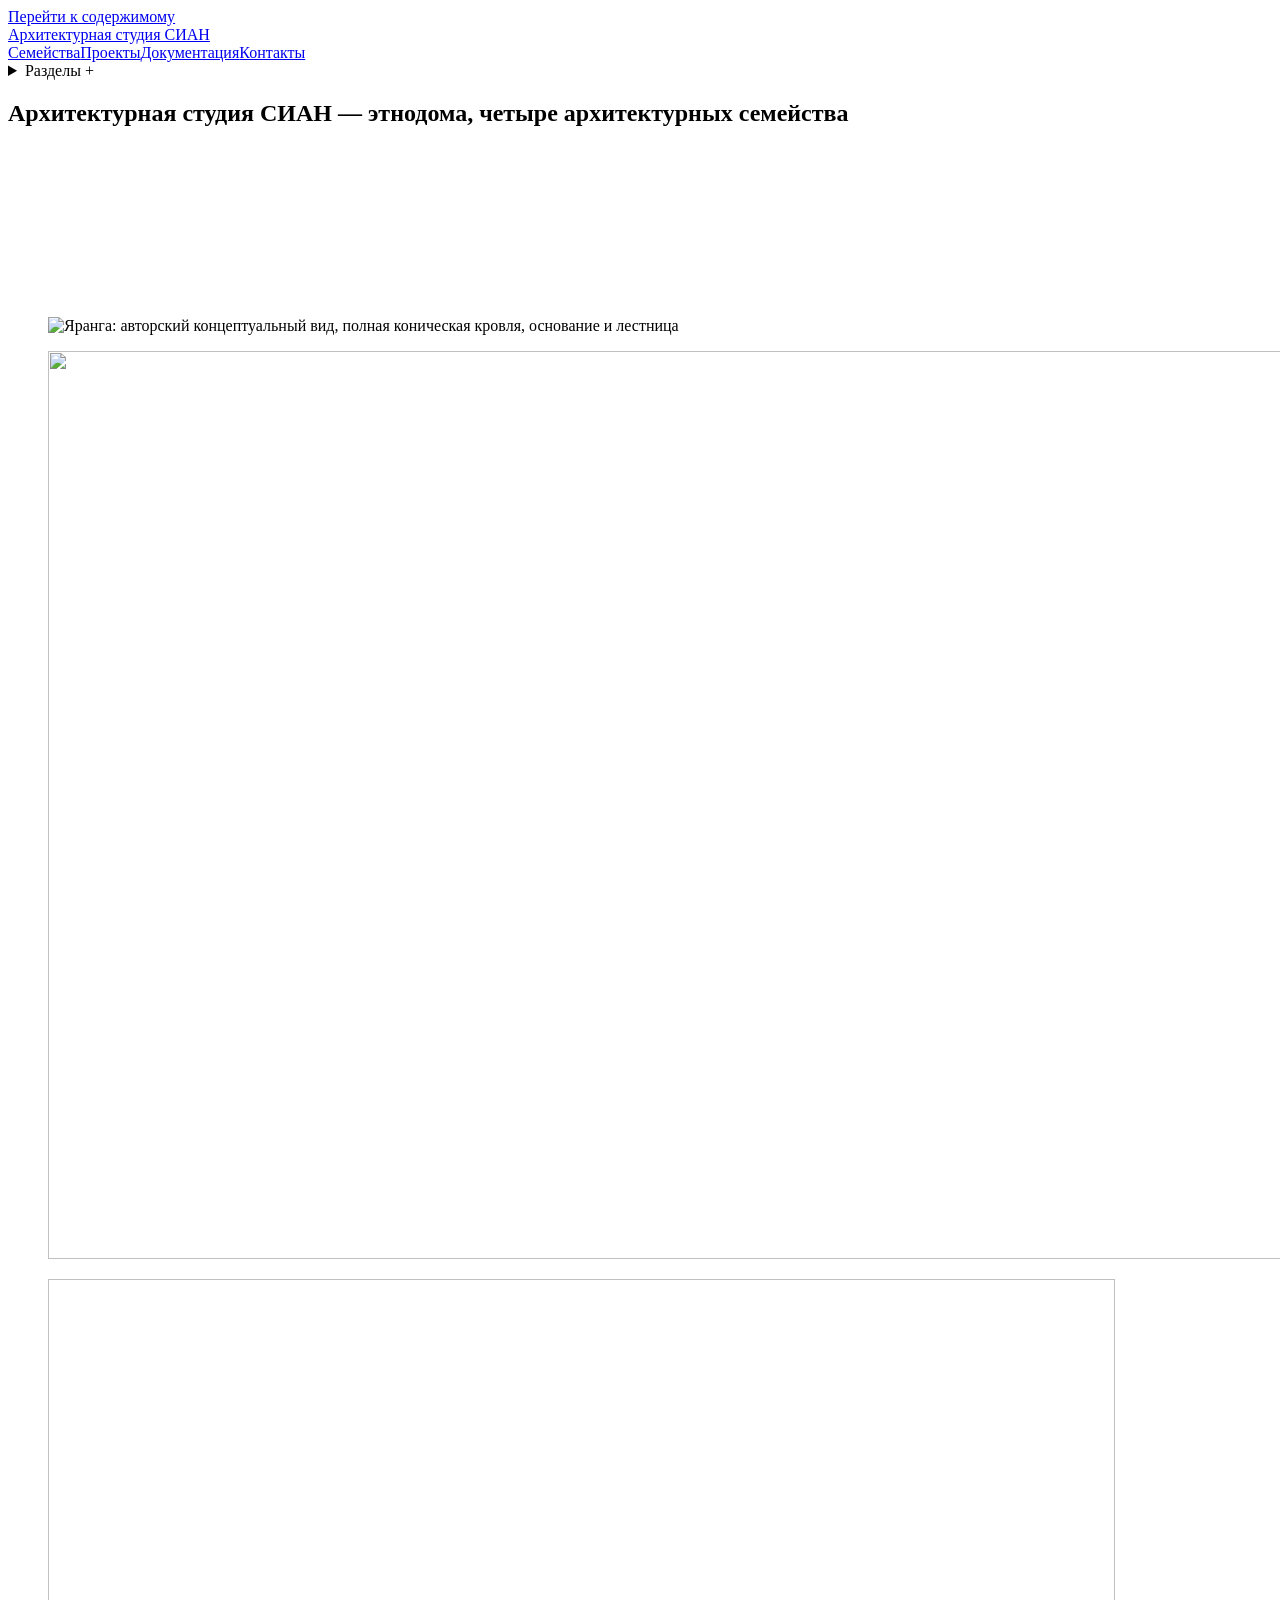
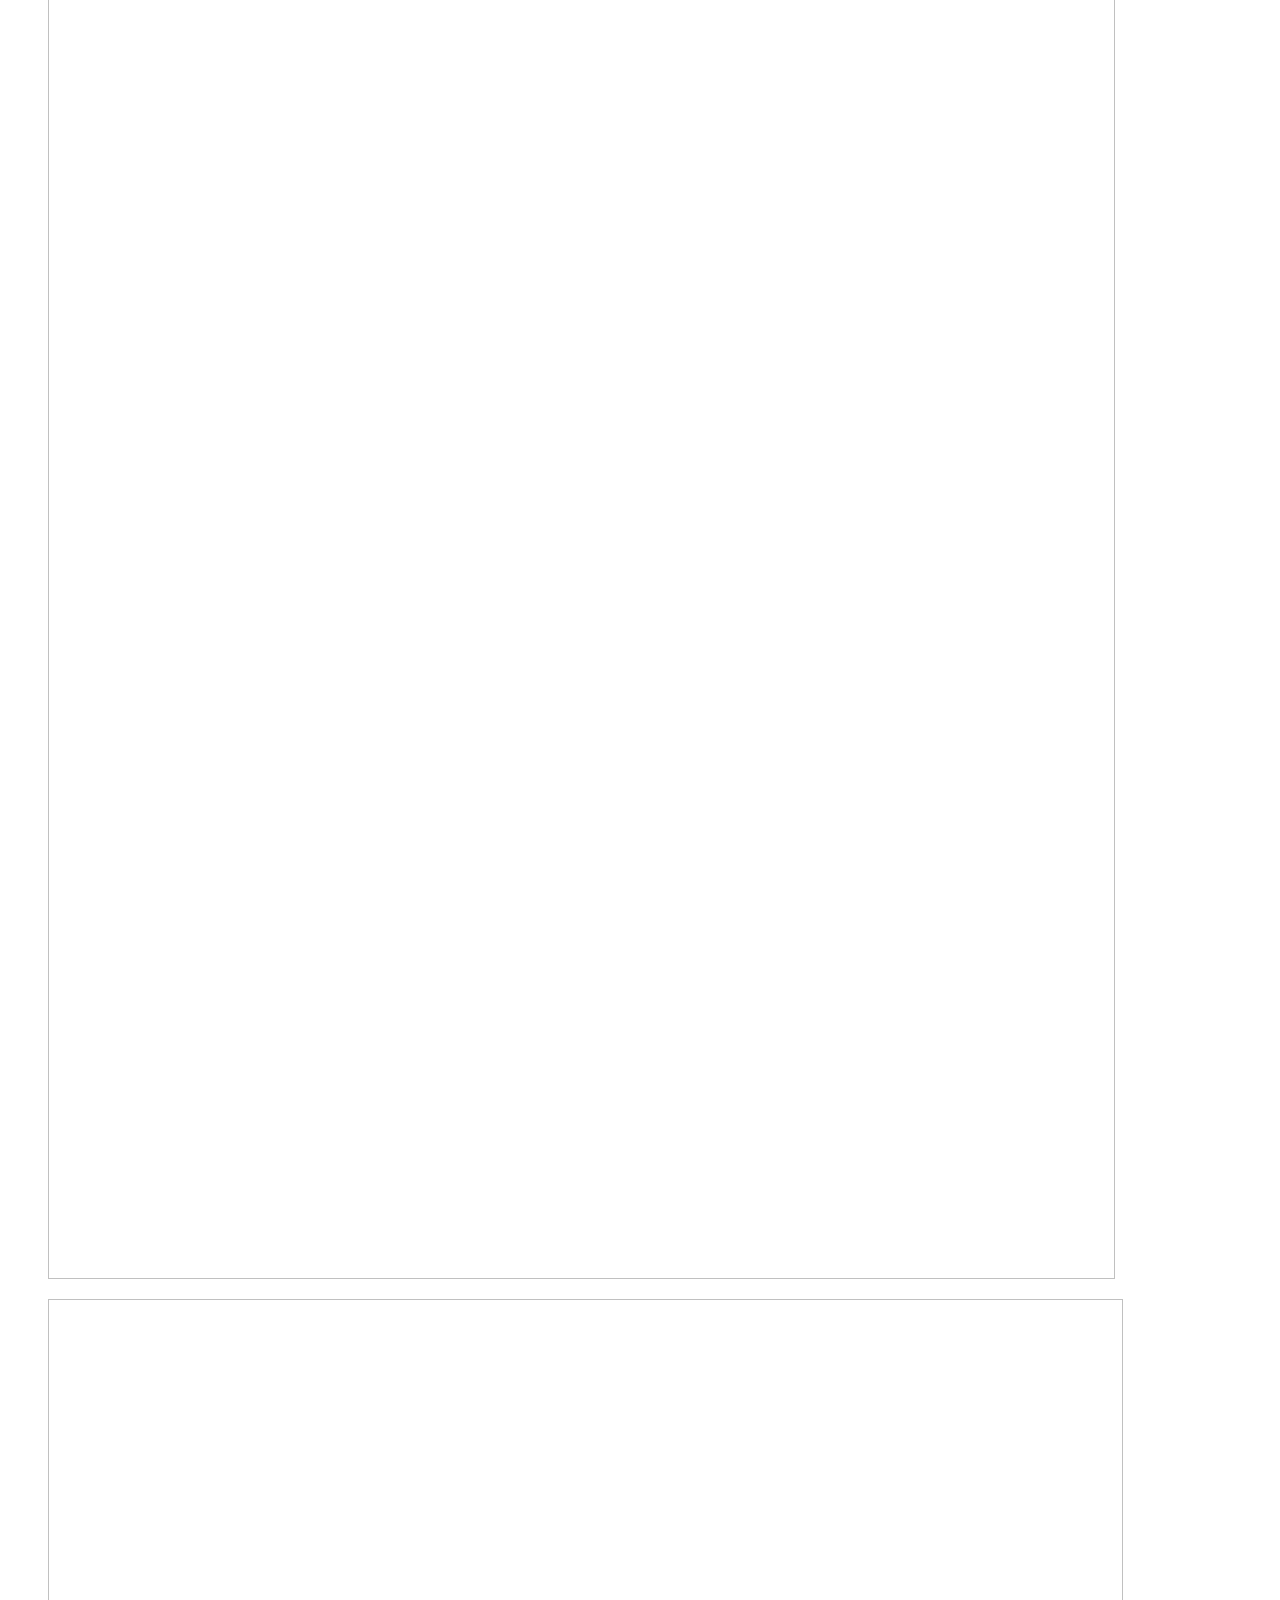
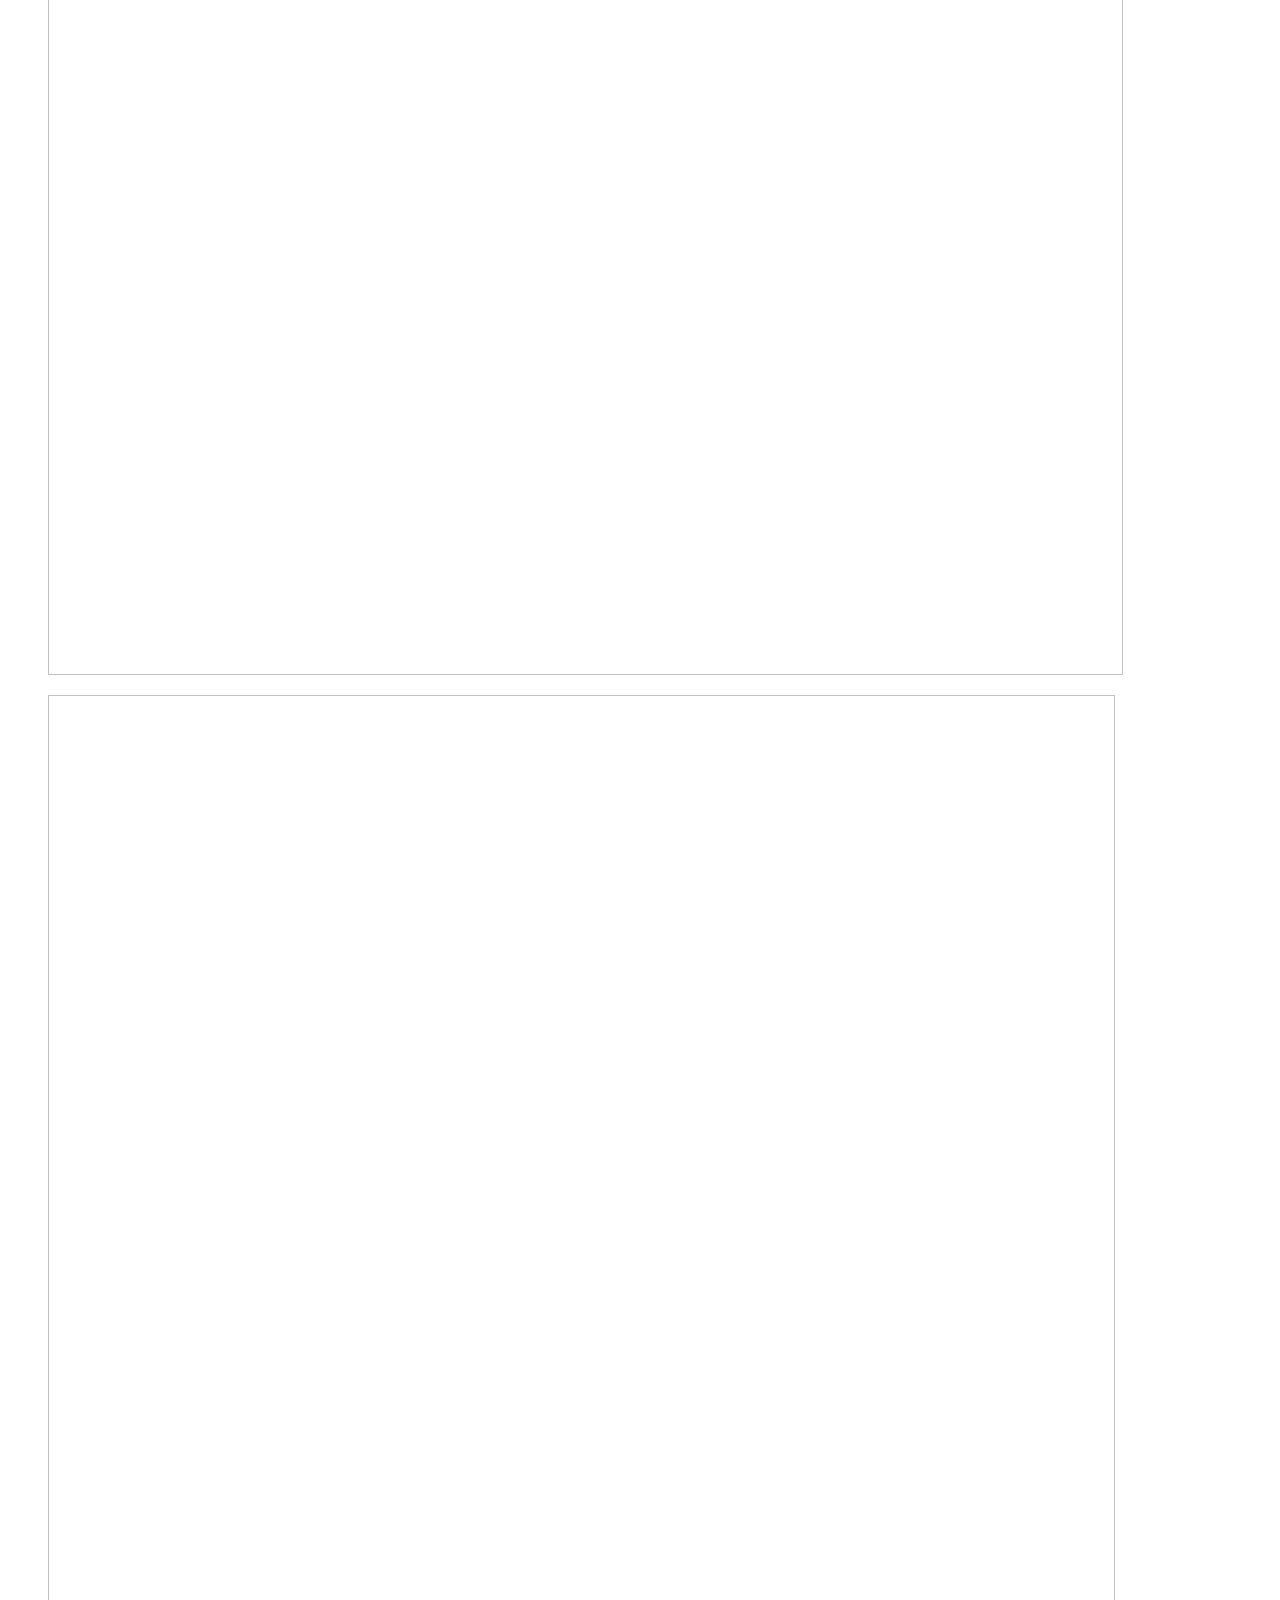
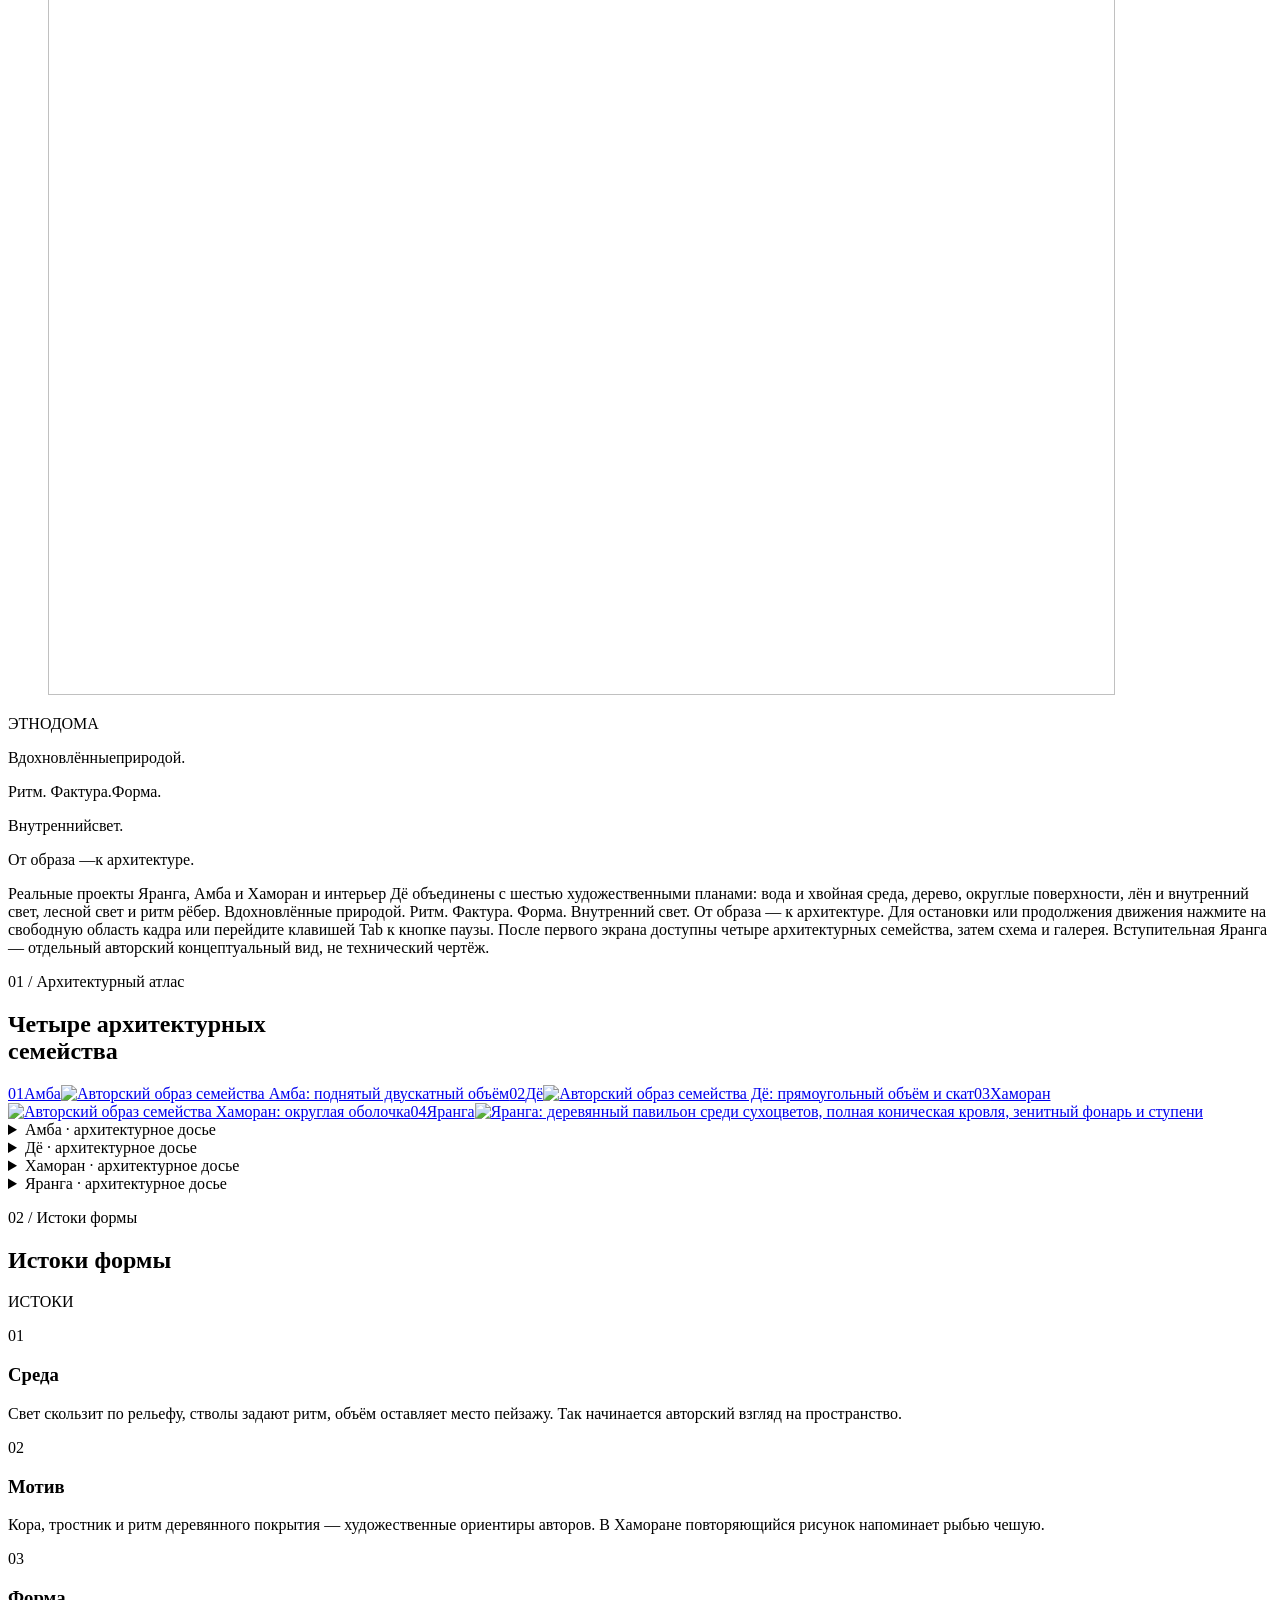
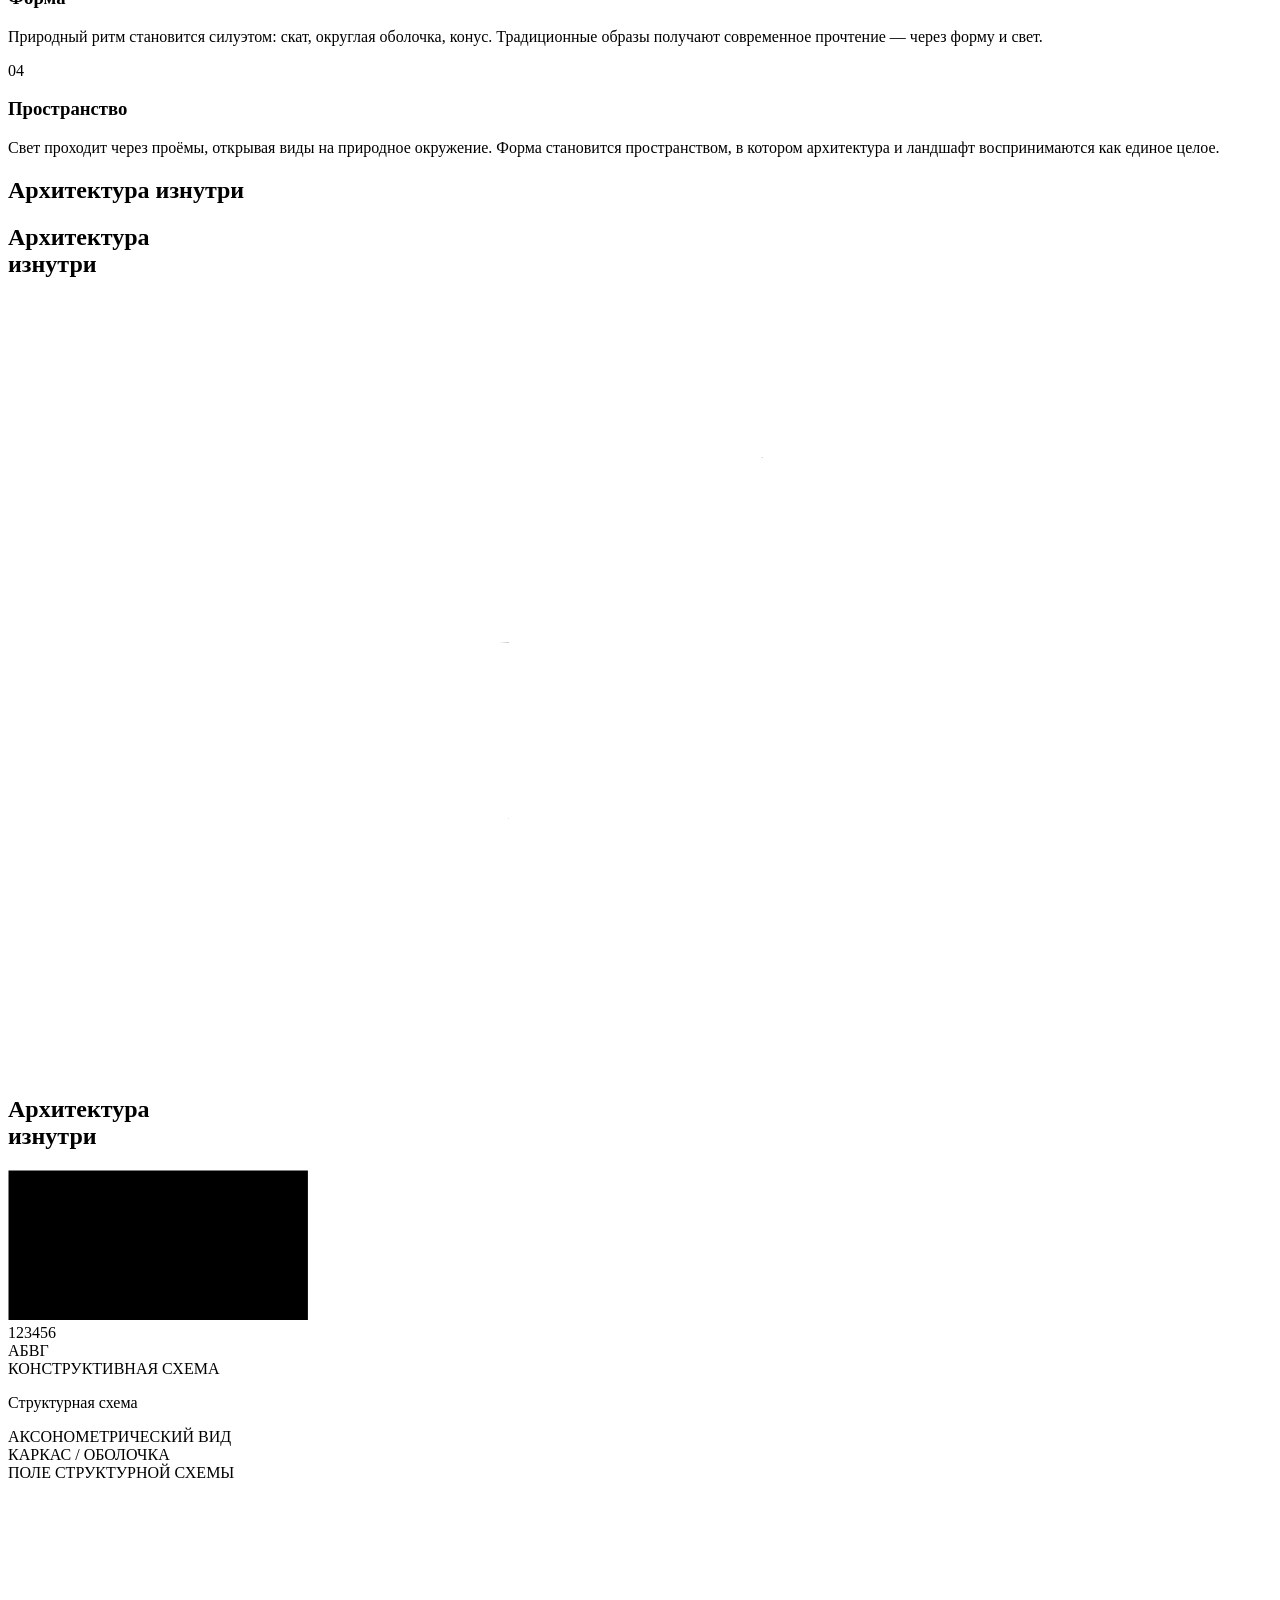
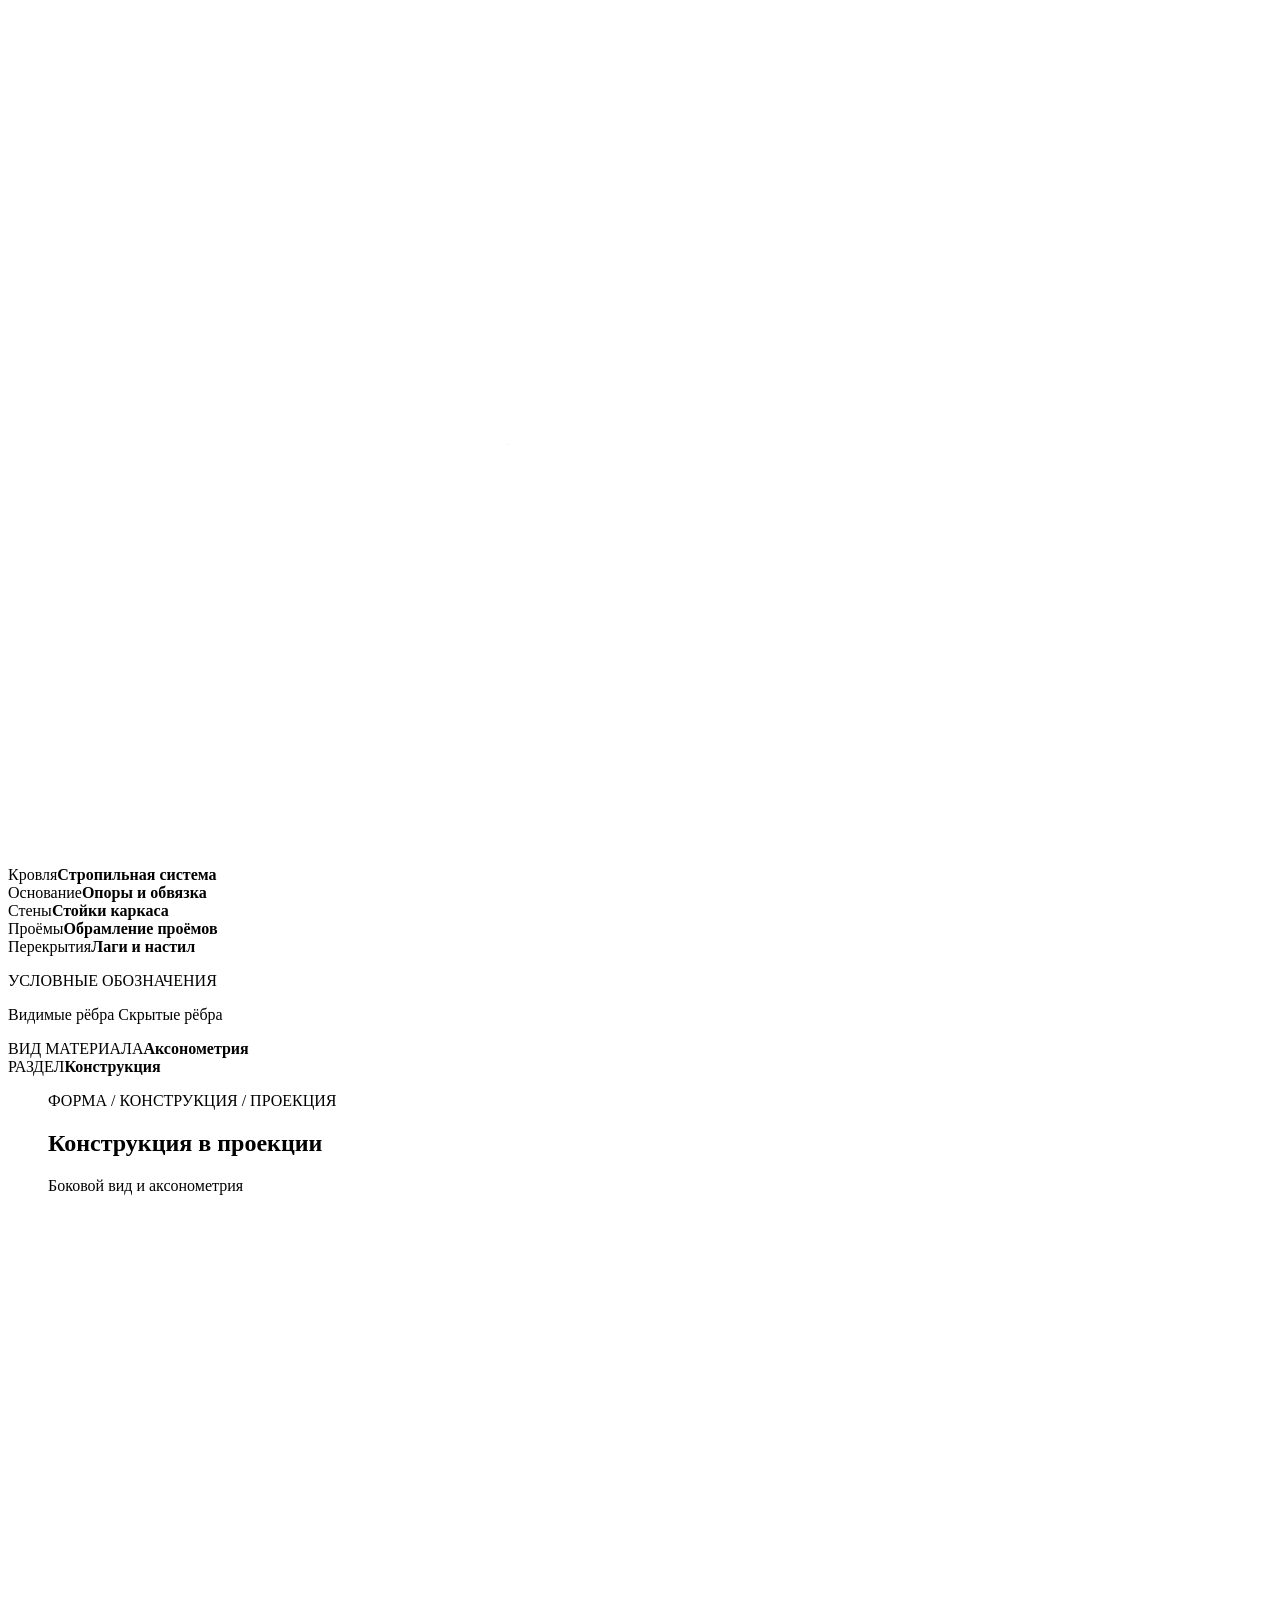
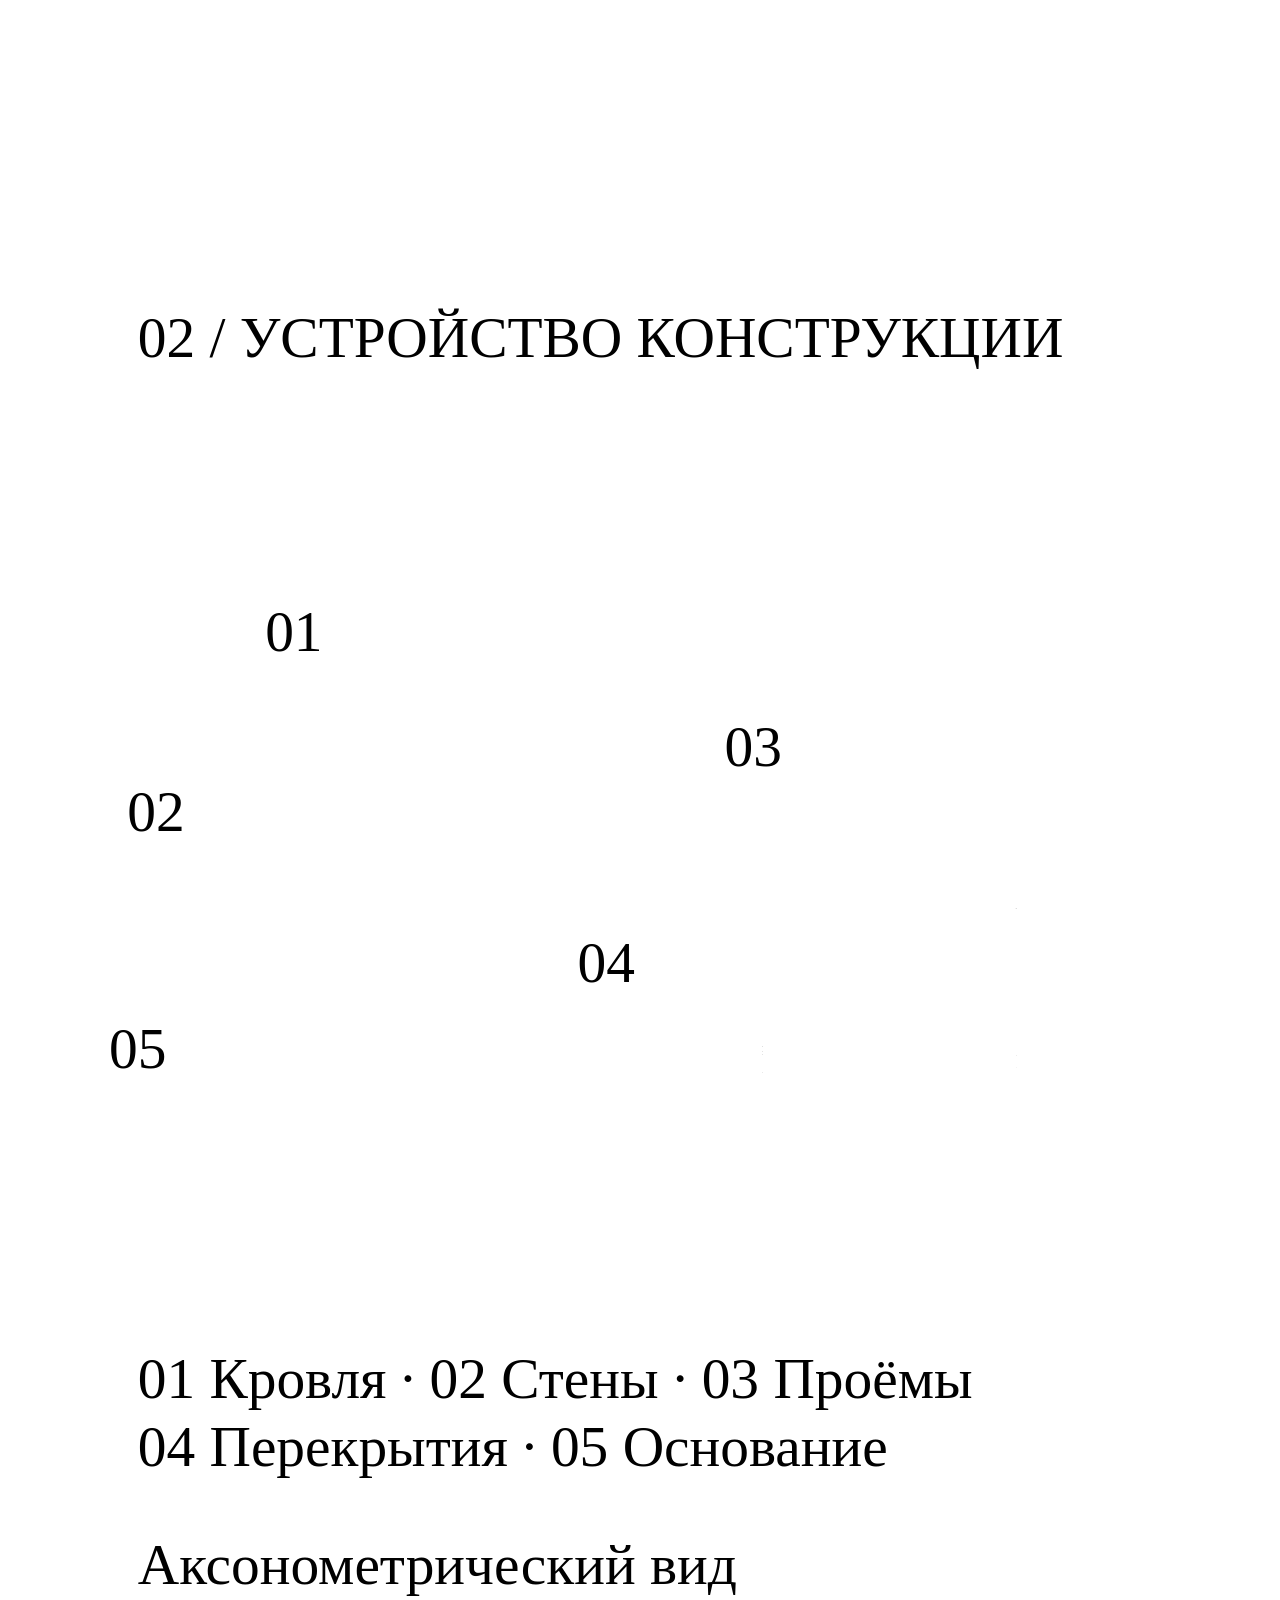
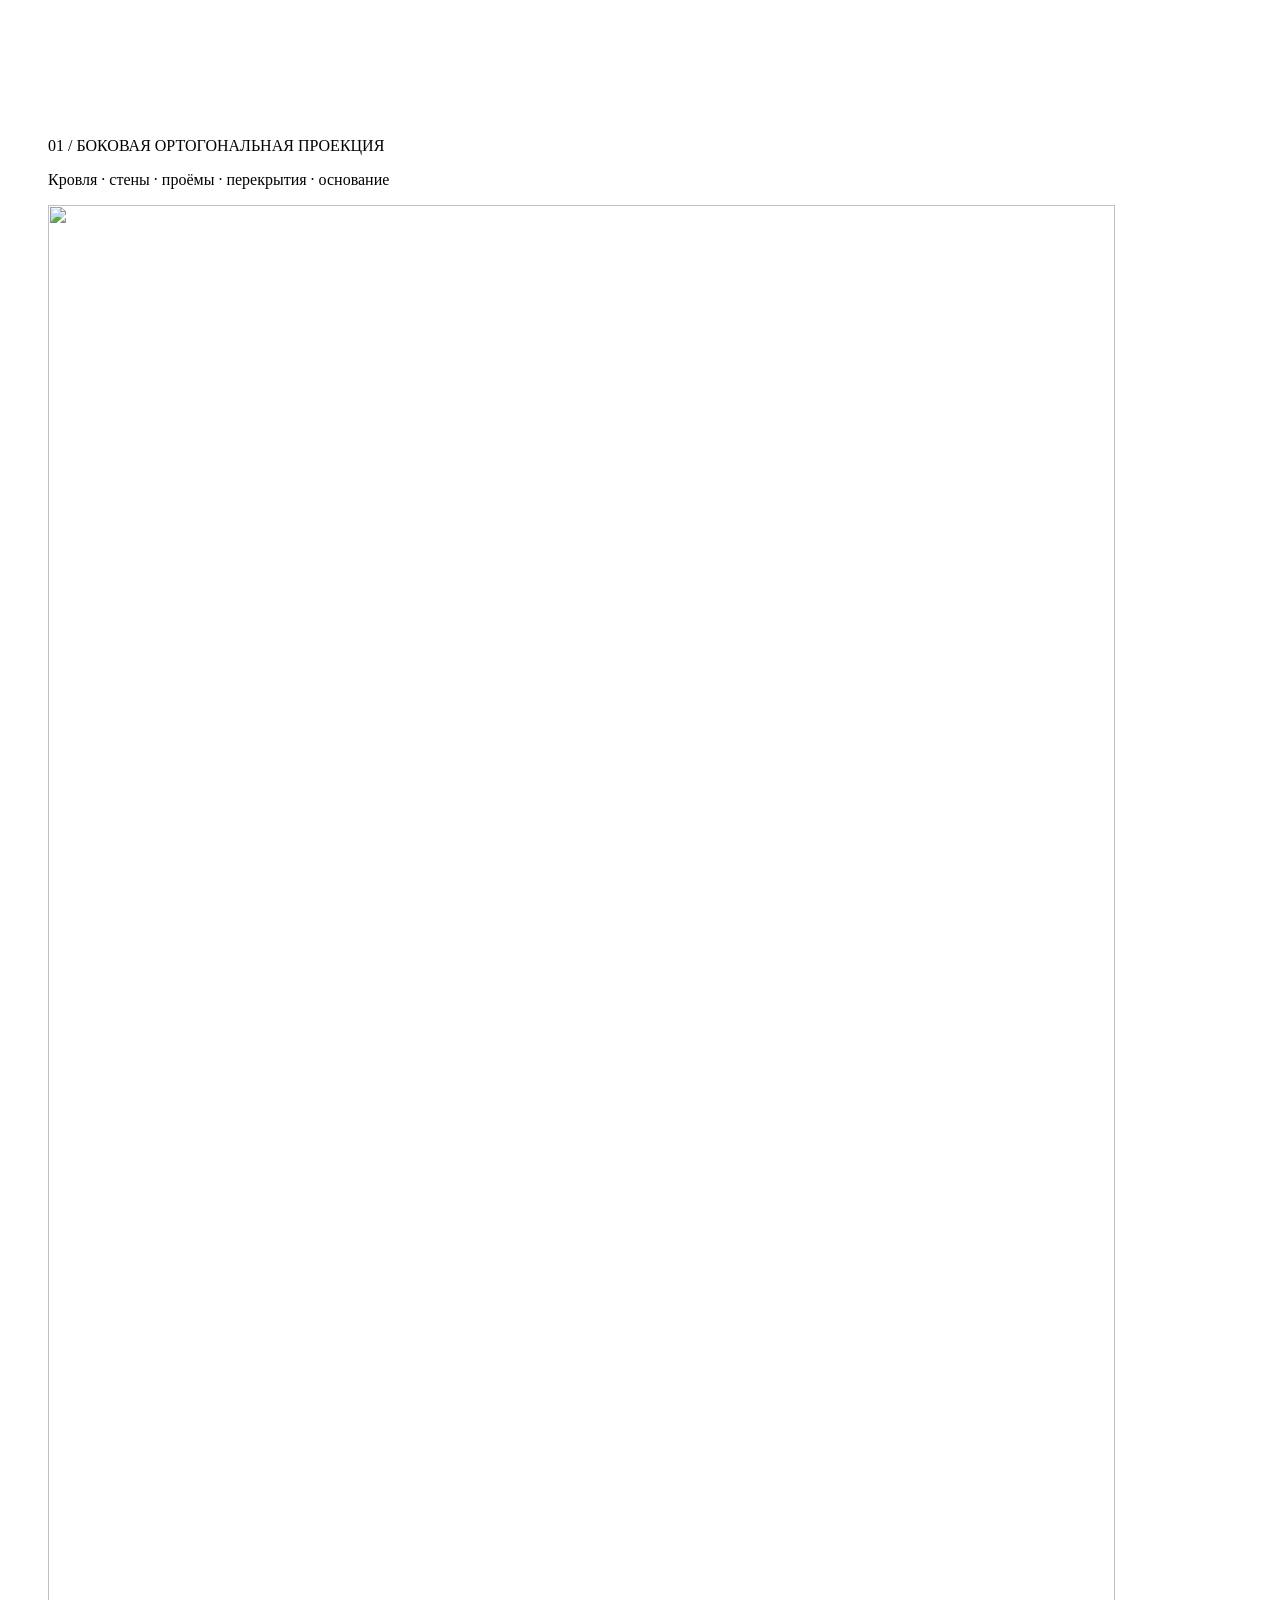
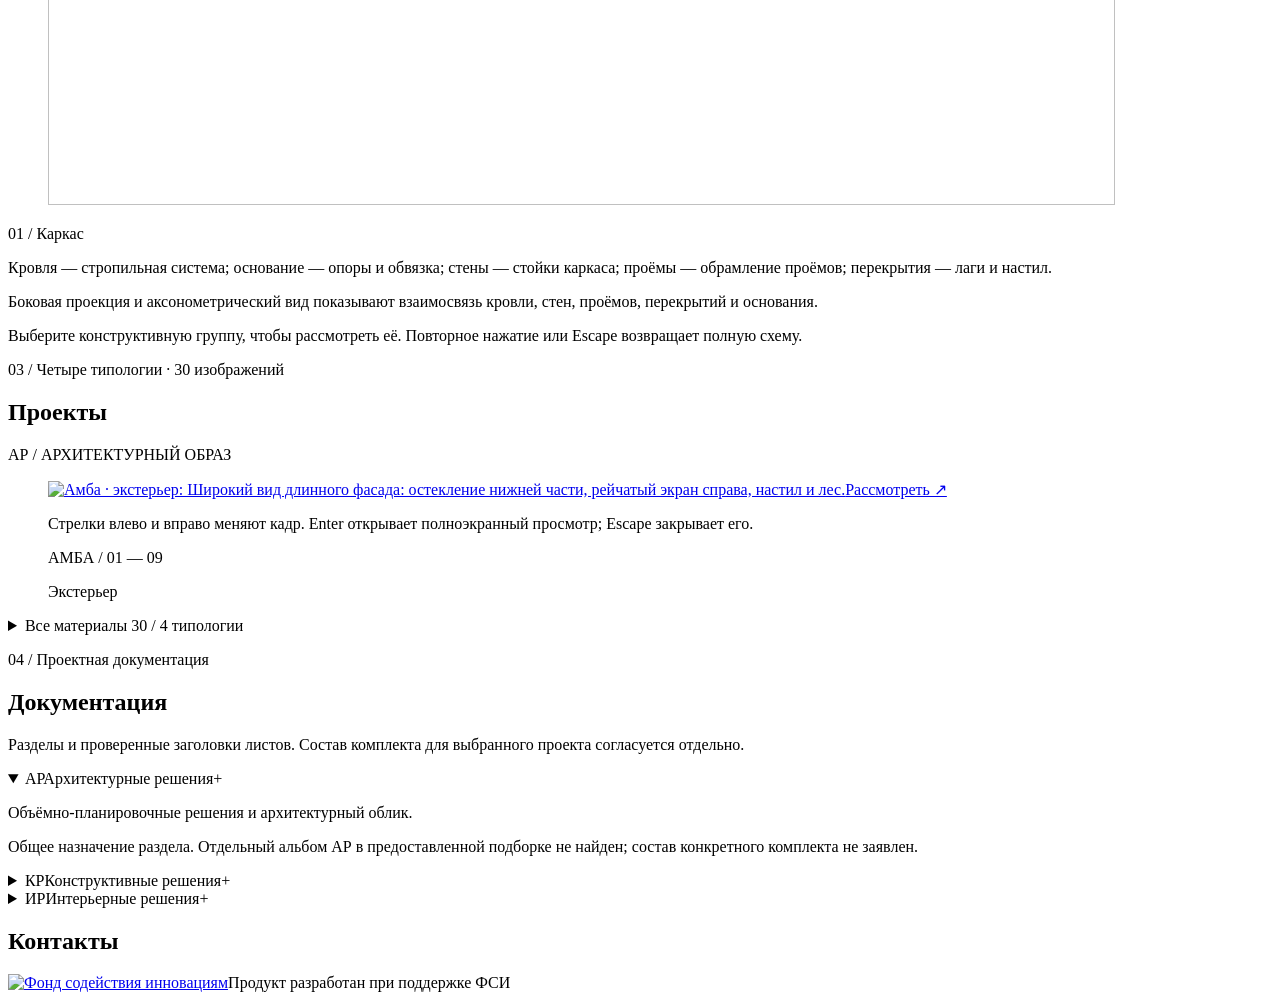
==== site/index.html @ 5c308c3f "Rename Chum to Yaranga and remove footer service notes" ====
<!doctype html><html lang="ru" data-theme="baseline" data-folio="a"><head><meta charset="utf-8"><meta name="viewport" content="width=device-width,initial-scale=1"><meta name="robots" content="noindex,nofollow"><title>Архитектурная студия СИАН · Этнодома</title><link rel="icon" href="data:,"><link rel="stylesheet" href="/glamping-preview/cinematic/style.css"><link rel="stylesheet" href="/glamping-preview/cinematic/proof/layout.css"><script type="module" src="/glamping-preview/cinematic/proof/interaction.mjs"></script><link rel="preload" as="image" href="/glamping-preview/cinematic/assets/chum-pavilion-client.png" fetchpriority="high"><link rel="stylesheet" href="/glamping-preview/cinematic/proof/source-layout.css"><link rel="stylesheet" href="/glamping-preview/cinematic/proof/hero-layout.css"><link rel="stylesheet" href="/glamping-preview/cinematic/proof/engineering-layout.css"><link rel="stylesheet" href="/glamping-preview/cinematic/proof/folio.css"><script type="importmap">{"imports":{"gsap":"/glamping-preview/cinematic/vendor/gsap/index.js","gsap/ScrollTrigger":"/glamping-preview/cinematic/vendor/gsap/ScrollTrigger.js"}}</script><script type="module" src="/glamping-preview/cinematic/proof/opening.mjs"></script><script type="module" src="/glamping-preview/cinematic/proof/engineering.mjs"></script><link rel="stylesheet" href="/glamping-preview/cinematic/proof/consolidation.css"><link rel="stylesheet" href="/glamping-preview/cinematic/proof/gallery-polish.css"><script type="module" src="/glamping-preview/cinematic/proof/concept.mjs"></script><link rel="stylesheet" href="/glamping-preview/cinematic/proof/portal.css"><link rel="stylesheet" href="/glamping-preview/cinematic/proof/polish.css"><link rel="stylesheet" href="/glamping-preview/cinematic/proof/continuity.css"><link rel="stylesheet" href="/glamping-preview/cinematic/proof/continuity-gallery.css"><link rel="stylesheet" href="/glamping-preview/cinematic/proof/unified-hero.css"><link rel="stylesheet" href="/glamping-preview/cinematic/proof/hero44.css"><link rel="stylesheet" href="/glamping-preview/cinematic/proof/gallery44.css"><link rel="stylesheet" href="/glamping-preview/cinematic/proof/atlas45.css"><script type="module" src="/glamping-preview/cinematic/proof/atlas45.mjs"></script><script>document.documentElement.dataset.originsFont = new URLSearchParams(location.search).get("origins-font") === "prata" ? "prata" : "tenor";</script><link rel="preload" as="font" type="font/ttf" crossorigin href="/glamping-preview/cinematic/fonts/phase29-48/tenorsans/TenorSans-Regular.ttf"><link rel="stylesheet" href="/glamping-preview/cinematic/proof/story48.css"><script type="module" src="/glamping-preview/cinematic/proof/story48.mjs"></script><link rel="stylesheet" href="/glamping-preview/cinematic/proof/atlas46.css"><link rel="stylesheet" href="/glamping-preview/cinematic/proof/dossier47.css"><link rel="canonical" href="https://marianroshchupkin.github.io/glamping-preview/"></head><body><a class="skip" href="#main">Перейти к содержимому</a><header class="cover-header"><a class="wordmark" href="#hero">Архитектурная студия СИАН</a><nav class="cover-desktop folio" aria-label="Разделы сайта"><a href="#families">Семейства</a><a href="#projects">Проекты</a><a href="#documentation">Документация</a><a href="#contacts">Контакты</a></nav><details class="cover-menu"><summary>Разделы +</summary><nav class="folio" aria-label="Разделы сайта на мобильном"><a href="#families">Семейства</a><a href="#projects">Проекты</a><a href="#documentation">Документация</a><a href="#contacts">Контакты</a></nav></details></header><main id="main" tabindex="-1"><section id="hero" class="unified-hero" data-chapter="concept" aria-labelledby="cover-title" aria-describedby="film-help"><h1 id="cover-title" class="sr-only">Архитектурная студия СИАН — этнодома, четыре архитектурных семейства</h1>
<span id="concept" class="unified-anchor" aria-hidden="true"></span>
<div class="film-frame" role="group" aria-label="Архитектура, среда и пространство">
<div class="unified-visual">
<video id="concept-video" muted playsinline preload="none" poster="/glamping-preview/cinematic/media/concept-poster.webp" aria-label="Архитектурный фильм: шесть планов среды, материала и света" data-src="/glamping-preview/cinematic/media/concept-film.mp4" data-mobile-src="/glamping-preview/cinematic/media/concept-mobile.mp4"></video>
<figure class="hero-house hero-composition"><img class="hero-subject" src="/glamping-preview/cinematic/assets/chum-pavilion-client.png" width="1254" height="1254" alt="Яранга: авторский концептуальный вид, полная коническая кровля, основание и лестница" fetchpriority="high" decoding="async"></figure>
<figure class="hero-reveal reveal-amba" aria-hidden="true"><picture><source media="(max-width:900px)" data-srcset="/glamping-preview/cinematic/assets/phase26-1r/client/amba-exterior-8290f0b9f8ff267b-1600.webp"><img data-src="/glamping-preview/cinematic/assets/phase26-1r/client/amba-exterior-f39afb84347024ce-1600.webp" data-mobile-src="/glamping-preview/cinematic/assets/phase26-1r/client/amba-exterior-8290f0b9f8ff267b-1600.webp" width="1364" height="908" alt="" decoding="async"></picture></figure>
<figure class="hero-reveal reveal-roof" aria-hidden="true"><img data-src="/glamping-preview/cinematic/assets/phase26-1r/client/amba-exterior-8bf2c9c82d407ddf-1600.webp" width="1067" height="1600" alt="" decoding="async"></figure>
<figure class="hero-reveal reveal-khamoran" aria-hidden="true"><img data-src="/glamping-preview/cinematic/assets/phase26-1r/client/khamoran-exterior-9929b4302afced8e-1600.webp" width="1075" height="976" alt="" decoding="async"></figure>
<figure class="hero-reveal reveal-dyo" aria-hidden="true"><img data-src="/glamping-preview/cinematic/assets/phase26-1r/client/dyo-interior-c5f93756e4481db8-1600.webp" width="1067" height="1600" alt="" decoding="async"></figure>
<div class="hero-shade" aria-hidden="true"></div>
</div>
<div class="unified-copy">
<p class="hero-accent accent-house" aria-hidden="true"><span>ЭТНОДОМА</span></p>
<p class="hero-accent accent-landscape" aria-hidden="true"><span>Вдохновлённые</span><span>природой.</span></p>
<p class="hero-accent accent-material" aria-hidden="true"><span>Ритм. Фактура.</span><span>Форма.</span></p>
<p class="hero-accent accent-interior" aria-hidden="true"><span>Внутренний</span><span>свет.</span></p>
<p class="hero-accent accent-architecture" aria-hidden="true"><span>От образа —</span><span>к архитектуре.</span></p>
</div>
<p id="film-help" class="sr-only">Реальные проекты Яранга, Амба и Хаморан и интерьер Дё объединены с шестью художественными планами: вода и хвойная среда, дерево, округлые поверхности, лён и внутренний свет, лесной свет и ритм рёбер. Вдохновлённые природой. Ритм. Фактура. Форма. Внутренний свет. От образа — к архитектуре. Для остановки или продолжения движения нажмите на свободную область кадра или перейдите клавишей Tab к кнопке паузы. После первого экрана доступны четыре архитектурных семейства, затем схема и галерея. Вступительная Яранга — отдельный авторский концептуальный вид, не технический чертёж.</p>
<p id="film-status" class="film-error" role="status"></p>
<button type="button" class="film-motion-toggle" id="film-toggle" aria-controls="concept-video" aria-pressed="false" hidden>Пауза фильма</button>
</div>
</section><section id="families" class="atlas44 atlas45" aria-labelledby="atlas44-title" data-chapter="families" data-typography="a">
<div class="atlas44-inner">
<header class="atlas44-heading">
  <div><p class="atlas44-kicker">01 / Архитектурный атлас</p><h2 id="atlas44-title">Четыре архитектурных<br>семейства</h2></div>
</header>
<nav class="atlas44-index" aria-label="Архитектурные семейства">
      <a
        href="#family-amba"
        data-atlas-select="amba"
        
        ><span class="atlas44-index-top"><span>01</span><span>Амба</span></span
        ><img
          src="/glamping-preview/cinematic/assets/phase29-44/amba-concept-1295.webp"
          width="1295"
          height="1215"
          loading="lazy"
          decoding="async"
          alt="Авторский образ семейства Амба: поднятый двускатный объём"
        /></a
      ><a href="#family-dyo" data-atlas-select="dyo" 
        ><span class="atlas44-index-top"><span>02</span><span>Дё</span></span
        ><img
          src="/glamping-preview/cinematic/assets/phase29-44/dyo-concept-1312.webp"
          width="1312"
          height="1199"
          loading="lazy"
          decoding="async"
          alt="Авторский образ семейства Дё: прямоугольный объём и скат"
        /></a
      ><a
        href="#family-khamoran"
        data-atlas-select="khamoran"
        
        ><span class="atlas44-index-top"
          ><span>03</span><span>Хаморан</span></span
        ><img
          src="/glamping-preview/cinematic/assets/phase29-44/khamoran-concept-1156.webp"
          width="1156"
          height="1156"
          loading="lazy"
          decoding="async"
          alt="Авторский образ семейства Хаморан: округлая оболочка"
        /></a
      ><a
        href="#family-chum"
        data-atlas-select="chum"
        
        ><span class="atlas44-index-top"><span>04</span><span>Яранга</span></span
        ><img
          src="/glamping-preview/cinematic/assets/chum-pavilion-client.png"
          data-primary="true"
          width="1254"
          height="1254"
          loading="lazy"
          decoding="async"
          alt="Яранга: деревянный павильон среди сухоцветов, полная коническая кровля, зенитный фонарь и ступени"
        /></a
      >
    </nav>
<div class="atlas45-references" aria-label="Архитектурные досье семейств">
<details id="family-amba" class="atlas45-reference">
  <summary>Амба · архитектурное досье</summary>
  <div data-atlas-detail="amba" data-family-name="Амба" class="atlas45-detail">
    <p class="atlas44-description">Авторская интерпретация приподнятой над землёй хозяйственной
              постройки: вытянутый двускатный объём и открытое основание.</p>
    <figure class="dossier47-art" data-art-role="form"><img src="/glamping-preview/cinematic/assets/phase29-47/amba-form-1440.webp" width="1440" height="960" loading="lazy" decoding="async" alt="Амба: исследование формы, художественная иллюстрация Kling"><figcaption>Исследование формы</figcaption></figure>
    <figure class="dossier47-art" data-art-role="source"><img src="/glamping-preview/cinematic/assets/phase29-47/amba-source-1440.webp" width="1440" height="960" loading="lazy" decoding="async" alt="Амба: художественный источник образа, художественная иллюстрация Kling"><figcaption>Художественный источник образа</figcaption></figure>
  </div>
</details>
<details id="family-dyo" class="atlas45-reference">
  <summary>Дё · архитектурное досье</summary>
  <div data-atlas-detail="dyo" data-family-name="Дё" class="atlas45-detail">
    <p class="atlas44-description">Авторский образ основного жилища: прямоугольный объём, массивный
              скат крыши и невысокие стены.</p>
    <figure class="dossier47-art" data-art-role="form"><img src="/glamping-preview/cinematic/assets/phase29-47/dyo-form-1440.webp" width="1440" height="960" loading="lazy" decoding="async" alt="Дё: исследование формы, художественная иллюстрация Kling"><figcaption>Исследование формы</figcaption></figure>
    <figure class="dossier47-art" data-art-role="source"><img src="/glamping-preview/cinematic/assets/phase29-47/dyo-source-1440.webp" width="1440" height="960" loading="lazy" decoding="async" alt="Дё: художественный источник образа, художественная иллюстрация Kling"><figcaption>Художественный источник образа</figcaption></figure>
  </div>
</details>
<details id="family-khamoran" class="atlas45-reference">
  <summary>Хаморан · архитектурное досье</summary>
  <div data-atlas-detail="khamoran" data-family-name="Хаморан" class="atlas45-detail">
    <p class="atlas44-description">Авторская интерпретация временного рыбацкого жилища: мягкий
              округлый объём и ритм покрытия, напоминающий рыбью чешую.</p>
    <figure class="dossier47-art" data-art-role="form"><img src="/glamping-preview/cinematic/assets/phase29-47/khamoran-form-1440.webp" width="1440" height="960" loading="lazy" decoding="async" alt="Хаморан: исследование формы, художественная иллюстрация Kling"><figcaption>Исследование формы</figcaption></figure>
    <figure class="dossier47-art" data-art-role="source"><img src="/glamping-preview/cinematic/assets/phase29-47/khamoran-source-1440.webp" width="1440" height="960" loading="lazy" decoding="async" alt="Хаморан: художественный источник образа, художественная иллюстрация Kling"><figcaption>Художественный источник образа</figcaption></figure>
  </div>
</details>
<details id="family-chum" class="atlas45-reference">
  <summary>Яранга · архитектурное досье</summary>
  <div data-atlas-detail="chum" data-family-name="Яранга" class="atlas45-detail">
    <p class="atlas44-description">Переосмысленный образ кочевого жилища: конусообразная кровля с
              зенитным фонарём и открытый пояс остекления.</p>
    <figure class="dossier47-art" data-art-role="form"><img src="/glamping-preview/cinematic/assets/chum-pavilion-client.png" width="1254" height="1254" loading="lazy" decoding="async" alt="Яранга: круглый деревянный павильон с конической кровлей и зенитным фонарём среди светлых сухоцветов"><figcaption>Исследование формы</figcaption></figure>
    <figure class="dossier47-art" data-art-role="source"><img src="/glamping-preview/cinematic/assets/phase26-1r/client/chum-exterior-9165965406acdebe-1600.webp" width="1200" height="1600" loading="lazy" decoding="async" alt="Яранга у воды: коническая деревянная кровля, туманный лес и отражение дома в воде"><figcaption>Художественный источник образа</figcaption></figure>
  </div>
</details>
</div>
<dialog id="atlas45-dialog" class="atlas45-dialog" aria-labelledby="atlas45-detail-title">
  <div class="atlas45-scrim" aria-hidden="true"></div>
  <div class="atlas45-surface">
    <figure class="atlas45-visual"><img data-atlas-image width="640" height="640" alt=""></figure>
    <div class="atlas45-dialog-head"><div><h3 id="atlas45-detail-title"></h3></div><button type="button" data-atlas-close aria-label="Закрыть сведения о семействе" autofocus>Закрыть</button></div>
    <div data-atlas-content></div>
  </div>
</dialog>
</div>
</section>
<section id="origins" class="origins45" aria-labelledby="origins45-title" data-chapter="origins">
  <div class="origins45-inner">
    <header class="origins45-heading">
      <p id="origins45-label" class="atlas44-kicker">02 / Истоки формы</p>
    </header>
    <h2 id="origins45-title" class="sr-only">Истоки формы</h2>
    <div class="origins45-word" aria-hidden="true"><span class="origins48-mask"><span class="origins48-letter">И</span></span><span class="origins48-mask"><span class="origins48-letter">С</span></span><span class="origins48-mask"><span class="origins48-letter">Т</span></span><span class="origins48-mask"><span class="origins48-letter">О</span></span><span class="origins48-mask"><span class="origins48-letter">К</span></span><span class="origins48-mask"><span class="origins48-letter">И</span></span></div>
    <div class="origins45-story">
      <div class="origins45-step">
        <p class="origins45-number">01</p><h3>Среда</h3>
        <p>Свет скользит по рельефу, стволы задают ритм, объём оставляет место пейзажу. Так начинается авторский взгляд на пространство.</p>
      </div>
      <div class="origins45-step">
        <p class="origins45-number">02</p><h3>Мотив</h3>
        <p>Кора, тростник и ритм деревянного покрытия — художественные ориентиры авторов. В Хаморане повторяющийся рисунок напоминает рыбью чешую.</p>
      </div>
      <div class="origins45-step">
        <p class="origins45-number">03</p><h3>Форма</h3>
        <p>Природный ритм становится силуэтом: скат, округлая оболочка, конус. Традиционные образы получают современное прочтение — через форму и свет.</p>
      </div>
      <div class="origins45-step">
        <p class="origins45-number">04</p><h3>Пространство</h3>
        <p>Свет проходит через проёмы, открывая виды на природное окружение. Форма становится пространством, в котором архитектура и ландшафт воспринимаются как единое целое.</p>
      </div>
    </div>
  </div>
</section>
<span id="about" class="hash-alias" aria-hidden="true"></span><div class="engineering-proof final-website" data-sheet="a" data-spread="2.4">
  <section id="engineering" aria-labelledby="dark-engineering-title">
    <h2 id="dark-engineering-title" class="sr-only">Архитектура изнутри</h2>
    <div class="structural-track">
      <div class="structural-stage">
        <header class="study-heading study-heading-light" aria-hidden="true">
          
          <h2 class="study-display">Архитектура<br />изнутри</h2>
        </header>
        <div class="stage-head" aria-hidden="true"></div>
        <figure class="paper-base" aria-hidden="true">
          <div class="geometry-frame">
            <svg
              xmlns="http://www.w3.org/2000/svg"
              class="paper-geometry"
              viewBox="190 135 910 595"
              aria-hidden="true"
            >
              <defs>
                <linearGradient
                  id="paper-ink-base"
                  gradientUnits="userSpaceOnUse"
                  x1="0"
                  x2="1"
                >
                  <stop offset="0" stop-color="#f4f5f1" />
                  <stop offset="1" stop-color="#3a4245" />
                </linearGradient>
              </defs>
              <g
                data-structure-group="roof"
                data-dx="0"
                data-dy="-26"
                data-mobile-dx="0"
                data-mobile-dy="-17"
              >
                <g data-component="p292-065" data-source-group="roof">
                  <path
                    class="line-hidden"
                    d="M652.47 393.93L655.07 384.21M656.69 384.23L655.07 384.21M652.47 393.93L654.09 393.96M654.09 393.96L556.89 347.27M652.47 393.93L555.29 347.29M656.69 384.23L559.76 337.11M556.89 347.27L559.76 337.11M655.07 384.21L558.16 337.13M559.76 337.11L558.16 337.13M555.29 347.29L558.16 337.13"
                  />
                  <path
                    class="line-visible"
                    d="M654.09 393.96L656.69 384.23M555.29 347.29L556.89 347.27"
                  />
                </g>
                <g data-component="p292-061" data-source-group="roof">
                  <path
                    class="line-hidden"
                    d="M675.07 394.42L677.67 384.56M679.33 384.58L677.67 384.56M676.73 394.45L679.33 384.58M675.07 394.42L676.73 394.45M676.73 394.45L579.26 347.08M577.61 347.1L579.26 347.08M675.07 394.42L577.61 347.1M679.33 384.58L582.14 336.76M579.26 347.08L582.14 336.76M677.67 384.56L580.49 336.78M582.14 336.76L580.49 336.78M577.61 347.1L580.49 336.78"
                  />
                </g>
                <g data-component="p292-057" data-source-group="roof">
                  <path
                    class="line-hidden"
                    d="M698.32 394.92L700.93 384.91M702.64 384.94L700.93 384.91M700.04 394.96L702.64 384.94M698.32 394.92L700.04 394.96M700.04 394.96L602.32 346.88M600.62 346.9L602.32 346.88M698.32 394.92L600.62 346.9M702.64 384.94L605.21 336.4M602.32 346.88L605.21 336.4M700.93 384.91L603.51 336.43M605.21 336.4L603.51 336.43M600.62 346.9L603.51 336.43"
                  />
                </g>
                <g data-component="p292-053" data-source-group="roof">
                  <path
                    class="line-hidden"
                    d="M722.27 395.44L724.88 385.28M726.64 385.31L724.88 385.28M722.27 395.44L724.04 395.47M724.04 395.47L626.1 346.68M624.35 346.69L626.1 346.68M726.64 385.31L629 336.03M626.1 346.68L629 336.03M724.88 385.28L627.25 336.06M629 336.03L627.25 336.06M624.35 346.69L627.25 336.06"
                  />
                  <path
                    class="line-visible"
                    d="M724.04 395.47L726.64 385.31M722.27 395.44L624.35 346.69"
                  />
                </g>
                <g data-component="p292-049" data-source-group="roof">
                  <path
                    class="line-hidden"
                    d="M746.94 395.97L749.55 385.66M751.37 385.69L749.55 385.66M748.75 396.01L751.37 385.69M748.75 396.01L650.64 346.47M648.83 346.48L650.64 346.47M746.94 395.97L648.83 346.48M751.37 385.69L653.55 335.65M650.64 346.47L653.55 335.65M749.55 385.66L651.74 335.68M653.55 335.65L651.74 335.68M648.83 346.48L651.74 335.68"
                  />
                  <path class="line-visible" d="M746.94 395.97L748.75 396.01" />
                </g>
                <g data-component="p292-045" data-source-group="roof">
                  <path
                    class="line-hidden"
                    d="M772.36 396.52L774.97 386.05M776.84 386.08L774.97 386.05M774.23 396.56L776.84 386.08M772.36 396.52L774.23 396.56M774.23 396.56L675.97 346.25M674.1 346.26L675.97 346.25M772.36 396.52L674.1 346.26M776.84 386.08L678.89 335.26M675.97 346.25L678.89 335.26M774.97 386.05L677.02 335.29M678.89 335.26L677.02 335.29"
                  />
                  <path class="line-visible" d="M674.1 346.26L677.02 335.29" />
                </g>
                <g data-component="p292-064" data-source-group="roof">
                  <path
                    class="line-hidden"
                    d="M559.41 221.43L554.03 212.74M555.63 212.58L554.03 212.74M559.41 221.43L561.01 221.28M559.41 221.43L348.41 436.59M343.31 427.69L341.8 427.61"
                  />
                  <path
                    class="line-visible"
                    d="M561.01 221.28L555.63 212.58M561.01 221.28L349.93 436.68M348.41 436.59L349.93 436.68M555.63 212.58L343.31 427.69M349.93 436.68L343.31 427.69M554.03 212.74L341.8 427.61M348.41 436.59L341.8 427.61"
                  />
                </g>
                <g data-component="p292-041" data-source-group="roof">
                  <path
                    class="line-hidden"
                    d="M798.56 397.09L801.18 386.46M803.11 386.49L801.18 386.46M800.5 397.13L702.13 346.02M798.56 397.09L700.21 346.04M803.11 386.49L705.05 334.85M702.13 346.02L705.05 334.85M801.18 386.46L703.13 334.88M705.05 334.85L703.13 334.88M700.21 346.04L703.13 334.88"
                  />
                  <path
                    class="line-visible"
                    d="M800.5 397.13L803.11 386.49M798.56 397.09L800.5 397.13M700.21 346.04L702.13 346.02"
                  />
                </g>
                <g data-component="p292-060" data-source-group="roof">
                  <path
                    class="line-hidden"
                    d="M581.75 219.34L576.35 210.5M581.75 219.34L583.4 219.18M369.66 437.87L371.23 437.97M581.75 219.34L369.66 437.87"
                  />
                  <path
                    class="line-visible"
                    d="M577.99 210.34L576.35 210.5M583.4 219.18L577.99 210.34M583.4 219.18L371.23 437.97M577.99 210.34L364.57 428.83M371.23 437.97L364.57 428.83M576.35 210.5L363 428.75M364.57 428.83L363 428.75M369.66 437.87L363 428.75"
                  />
                </g>
                <g data-component="p292-037" data-source-group="roof">
                  <path
                    class="line-hidden"
                    d="M825.6 397.67L828.21 386.87M830.2 386.91L828.21 386.87M825.6 397.67L827.59 397.71M825.6 397.67L727.18 345.8M828.21 386.87L730.1 334.47M732.1 334.43L730.1 334.47"
                  />
                  <path
                    class="line-visible"
                    d="M827.59 397.71L830.2 386.91M827.59 397.71L729.17 345.79M727.18 345.8L729.17 345.79M830.2 386.91L732.1 334.43M729.17 345.79L732.1 334.43M727.18 345.8L730.1 334.47"
                  />
                </g>
                <g data-component="p292-056" data-source-group="roof">
                  <path
                    class="line-hidden"
                    d="M604.77 217.18L599.35 208.2M604.77 217.18L606.47 217.02M604.77 217.18L391.64 439.2M599.35 208.2L384.93 429.93"
                  />
                  <path
                    class="line-visible"
                    d="M601.05 208.03L599.35 208.2M606.47 217.02L601.05 208.03M606.47 217.02L393.26 439.3M391.64 439.2L393.26 439.3M601.05 208.03L386.55 430.01M393.26 439.3L386.55 430.01M386.55 430.01L384.93 429.93M391.64 439.2L384.93 429.93"
                  />
                </g>
                <g data-component="p292-033" data-source-group="roof">
                  <path
                    class="line-hidden"
                    d="M853.5 398.27L856.11 387.3M858.17 387.34L856.11 387.3M853.5 398.27L855.56 398.32M855.56 398.32L757.13 345.55M858.17 387.34L760.05 334M757.13 345.55L760.05 334M856.11 387.3L757.99 334.03M760.05 334L757.99 334.03M755.07 345.56L757.99 334.03"
                  />
                  <path
                    class="line-visible"
                    d="M855.56 398.32L858.17 387.34M755.07 345.56L757.13 345.55M853.5 398.27L755.07 345.56"
                  />
                </g>
                <g data-component="p292-052" data-source-group="roof">
                  <path
                    class="line-hidden"
                    d="M628.51 214.95L623.08 205.83M628.51 214.95L630.27 214.78M414.37 440.58L416.06 440.68M628.51 214.95L414.37 440.58M414.37 440.58L407.63 431.14"
                  />
                  <path
                    class="line-visible"
                    d="M624.83 205.65L623.08 205.83M630.27 214.78L624.83 205.65M630.27 214.78L416.06 440.68M624.83 205.65L409.31 431.23M416.06 440.68L409.31 431.23M623.08 205.83L407.63 431.14M409.31 431.23L407.63 431.14"
                  />
                </g>
                <g data-component="p292-066" data-source-group="roof">
                  <path
                    class="line-hidden"
                    d="M945.28 192L942.23 191.68M552.58 226.95L942.23 191.68M555.59 227.15L552.58 226.95M945.28 192L555.59 227.15M555.59 227.15L555.59 221.86M945.28 185.31L555.59 221.86M945.28 192L945.28 185.31M552.58 226.95L552.58 221.65M555.59 221.86L552.58 221.65M942.23 191.68L942.23 184.97M552.58 221.65L942.23 184.97M945.28 185.31L942.23 184.97"
                  />
                </g>
                <g data-component="p292-029" data-source-group="roof">
                  <path
                    class="line-hidden"
                    d="M882.3 398.9L884.91 387.75M887.04 387.78L884.91 387.75M884.43 398.94L786.05 345.3M783.91 345.32L786.05 345.3M882.3 398.9L783.91 345.32M887.04 387.78L788.98 333.55M786.05 345.3L788.98 333.55M884.91 387.75L786.84 333.59M788.98 333.55L786.84 333.59M783.91 345.32L786.84 333.59"
                  />
                  <path
                    class="line-visible"
                    d="M884.43 398.94L887.04 387.78M882.3 398.9L884.43 398.94"
                  />
                </g>
                <g data-component="p292-048" data-source-group="roof">
                  <path
                    class="line-hidden"
                    d="M653.01 212.65L647.56 203.38M653.01 212.65L654.82 212.48M437.92 442.01L439.66 442.11M653.01 212.65L437.92 442.01M437.92 442.01L431.13 432.41"
                  />
                  <path
                    class="line-visible"
                    d="M649.36 203.2L647.56 203.38M654.82 212.48L649.36 203.2M654.82 212.48L439.66 442.11M649.36 203.2L432.87 432.5M439.66 442.11L432.87 432.5M647.56 203.38L431.13 432.41M432.87 432.5L431.13 432.41"
                  />
                </g>
                <g data-component="p292-025" data-source-group="roof">
                  <path
                    class="line-hidden"
                    d="M912.06 399.54L914.66 388.21M916.86 388.24L914.66 388.21M914.26 399.59L815.99 345.04M813.78 345.06L815.99 345.04M912.06 399.54L813.78 345.06M916.86 388.24L818.92 333.09M815.99 345.04L818.92 333.09M914.66 388.21L816.71 333.12M818.92 333.09L816.71 333.12M813.78 345.06L816.71 333.12"
                  />
                  <path
                    class="line-visible"
                    d="M914.26 399.59L916.86 388.24M912.06 399.54L914.26 399.59"
                  />
                </g>
                <g data-component="p292-044" data-source-group="roof">
                  <path
                    class="line-hidden"
                    d="M678.29 210.28L672.83 200.85M678.29 210.28L680.16 210.1M678.29 210.28L462.31 443.48M457.28 433.81L455.48 433.71M462.31 443.48L455.48 433.71"
                  />
                  <path
                    class="line-visible"
                    d="M674.69 200.66L672.83 200.85M680.16 210.1L674.69 200.66M680.16 210.1L464.11 443.59M462.31 443.48L464.11 443.59M674.69 200.66L457.28 433.81M464.11 443.59L457.28 433.81M672.83 200.85L455.48 433.71"
                  />
                </g>
                <g data-component="p292-021" data-source-group="roof">
                  <path
                    class="line-hidden"
                    d="M942.83 400.2L945.42 388.68M947.69 388.71L945.42 388.68M945.1 400.25L947.69 388.71M942.83 400.2L945.1 400.25M945.1 400.25L847 344.77M844.71 344.79L847 344.77M942.83 400.2L844.71 344.79M947.69 388.71L849.92 332.61M945.42 388.68L847.64 332.64M849.92 332.61L847.64 332.64M844.71 344.79L847.64 332.64"
                  />
                  <path class="line-visible" d="M847 344.77L849.92 332.61" />
                </g>
                <g data-component="p292-040" data-source-group="roof">
                  <path
                    class="line-hidden"
                    d="M704.4 207.83L698.93 198.23M704.4 207.83L706.33 207.65M704.4 207.83L487.59 445.01M700.85 198.04L482.59 435.17M489.47 445.13L482.59 435.17"
                  />
                  <path
                    class="line-visible"
                    d="M700.85 198.04L698.93 198.23M706.33 207.65L700.85 198.04M706.33 207.65L489.47 445.13M487.59 445.01L489.47 445.13M698.93 198.23L480.72 435.07M482.59 435.17L480.72 435.07M487.59 445.01L480.72 435.07"
                  />
                </g>
                <g data-component="p292-067" data-source-group="roof">
                  <path
                    class="line-hidden"
                    d="M873.33 281.94L869.99 281.79M481.97 298.77L869.99 281.79M485.21 298.87L481.97 298.77M873.33 281.94L485.21 298.87M485.21 298.87L485.21 293.38M873.33 274.95L485.21 293.38M873.33 281.94L873.33 274.95M481.97 298.77L481.97 293.28M485.21 293.38L481.97 293.28M869.99 281.79L869.99 274.77M481.97 293.28L869.99 274.77M873.33 274.95L869.99 274.77"
                  />
                </g>
                <g data-component="p292-017" data-source-group="roof">
                  <path
                    class="line-hidden"
                    d="M974.64 400.89L977.22 389.17M979.57 389.21L977.22 389.17M976.99 400.94L979.57 389.21M974.64 400.89L976.99 400.94M976.99 400.94L879.14 344.49M974.64 400.89L876.76 344.51M977.22 389.17L879.69 332.15M882.06 332.11L879.69 332.15"
                  />
                  <path
                    class="line-visible"
                    d="M876.76 344.51L879.14 344.49M979.57 389.21L882.06 332.11M879.14 344.49L882.06 332.11M876.76 344.51L879.69 332.15"
                  />
                </g>
                <g data-component="p292-036" data-source-group="roof">
                  <path
                    class="line-hidden"
                    d="M731.38 205.29L725.9 195.53M731.38 205.29L733.37 205.11M513.82 446.6L515.77 446.72M731.38 205.29L513.82 446.6M508.86 436.58L506.92 436.48"
                  />
                  <path
                    class="line-visible"
                    d="M727.89 195.33L725.9 195.53M733.37 205.11L727.89 195.33M733.37 205.11L515.77 446.72M727.89 195.33L508.86 436.58M515.77 446.72L508.86 436.58M725.9 195.53L506.92 436.48M513.82 446.6L506.92 436.48"
                  />
                </g>
                <g data-component="p292-013" data-source-group="roof">
                  <path
                    class="line-hidden"
                    d="M1007.56 401.6L1010.13 389.68M1012.56 389.71L1010.13 389.68M1007.56 401.6L910.01 344.23M1010.13 389.68L912.92 331.63M915.38 331.59L912.92 331.63M910.01 344.23L912.92 331.63"
                  />
                  <path
                    class="line-visible"
                    d="M1009.99 401.66L1012.56 389.71M1007.56 401.6L1009.99 401.66M1009.99 401.66L912.47 344.21M910.01 344.23L912.47 344.21M1012.56 389.71L915.38 331.59M912.47 344.21L915.38 331.59"
                  />
                </g>
                <g data-component="p292-032" data-source-group="roof">
                  <path
                    class="line-hidden"
                    d="M759.27 202.68L753.78 192.74M759.27 202.68L761.33 202.48M541.05 448.25L543.07 448.37M759.27 202.68L541.05 448.25"
                  />
                  <path
                    class="line-visible"
                    d="M755.84 192.54L753.78 192.74M761.33 202.48L755.84 192.54M761.33 202.48L543.07 448.37M755.84 192.54L536.12 438.05M543.07 448.37L536.12 438.05M753.78 192.74L534.11 437.94M536.12 438.05L534.11 437.94M541.05 448.25L534.11 437.94"
                  />
                </g>
                <g data-component="p292-068" data-source-group="roof">
                  <path
                    class="line-hidden"
                    d="M789.2 387.11L785.51 387.17M401.09 381.04L785.51 387.17M404.59 381L401.09 381.04M789.2 387.11L404.59 381M404.59 381L404.59 375.3M789.2 379.76L404.59 375.3M789.2 387.11L789.2 379.76M401.09 381.04L401.09 375.33M404.59 375.3L401.09 375.33M785.51 387.17L785.51 379.8M401.09 375.33L785.51 379.8M789.2 379.76L785.51 379.8"
                  />
                </g>
                <g data-component="p292-009" data-source-group="roof">
                  <path
                    class="line-hidden"
                    d="M1041.65 402.34L1044.2 390.2M1046.72 390.24L1044.2 390.2M1041.65 402.34L944.51 343.93M1044.2 390.2L947.41 331.1M949.97 331.06L947.41 331.1"
                  />
                  <path
                    class="line-visible"
                    d="M1044.17 402.39L1046.72 390.24M1041.65 402.34L1044.17 402.39M1044.17 402.39L947.06 343.91M944.51 343.93L947.06 343.91M1046.72 390.24L949.97 331.06M947.06 343.91L949.97 331.06M944.51 343.93L947.41 331.1"
                  />
                </g>
                <g data-component="p292-028" data-source-group="roof">
                  <path
                    class="line-hidden"
                    d="M788.12 199.97L782.63 189.86M788.12 199.97L790.25 199.77M569.34 449.96L571.43 450.09M788.12 199.97L569.34 449.96"
                  />
                  <path
                    class="line-visible"
                    d="M784.76 189.64L782.63 189.86M790.25 199.77L784.76 189.64M790.25 199.77L571.43 450.09M784.76 189.64L564.45 439.57M571.43 450.09L564.45 439.57M782.63 189.86L562.36 439.45M564.45 439.57L562.36 439.45M569.34 449.96L562.36 439.45"
                  />
                </g>
                <g data-component="p292-024" data-source-group="roof">
                  <path
                    class="line-hidden"
                    d="M817.98 197.17L812.49 186.87M817.98 197.17L820.19 196.96M817.98 197.17L598.74 451.74M814.7 186.64L593.91 441.15"
                  />
                  <path
                    class="line-visible"
                    d="M814.7 186.64L812.49 186.87M820.19 196.96L814.7 186.64M820.19 196.96L600.92 451.87M598.74 451.74L600.92 451.87M600.92 451.87L593.91 441.15M812.49 186.87L591.73 441.03M593.91 441.15L591.73 441.03M598.74 451.74L591.73 441.03"
                  />
                </g>
                <g data-component="p292-069" data-source-group="roof">
                  <path
                    class="line-hidden"
                    d="M732.64 457.81L728.7 458.03M351.39 435.21L347.71 435.34M732.64 457.81L351.39 435.21M351.39 435.21L351.39 429.37M732.64 450.22L351.39 429.37M732.64 457.81L732.64 450.22M347.71 435.34L347.71 429.48M351.39 429.37L347.71 429.48M728.7 458.03L728.7 450.42M347.71 429.48L728.7 450.42M732.64 450.22L728.7 450.42"
                  />
                  <path class="line-visible" d="M347.71 435.34L728.7 458.03" />
                </g>
                <g data-component="p292-020" data-source-group="roof">
                  <path
                    class="line-hidden"
                    d="M848.91 194.26L843.43 183.77M848.91 194.26L851.2 194.05M851.2 194.05L631.6 453.73M848.91 194.26L629.33 453.59"
                  />
                  <path
                    class="line-visible"
                    d="M845.71 183.54L843.43 183.77M851.2 194.05L845.71 183.54M629.33 453.59L631.6 453.73M845.71 183.54L624.56 442.79M631.6 453.73L624.56 442.79M843.43 183.77L622.29 442.67M624.56 442.79L622.29 442.67M629.33 453.59L622.29 442.67"
                  />
                </g>
                <g data-component="p292-016" data-source-group="roof">
                  <path
                    class="line-hidden"
                    d="M880.96 191.26L875.48 180.56M880.96 191.26L883.33 191.03M883.33 191.03L663.54 455.66M880.96 191.26L661.18 455.52"
                  />
                  <path
                    class="line-visible"
                    d="M877.85 180.32L875.48 180.56M883.33 191.03L877.85 180.32M661.18 455.52L663.54 455.66M877.85 180.32L656.48 444.51M663.54 455.66L656.48 444.51M875.48 180.56L654.12 444.38M656.48 444.51L654.12 444.38M661.18 455.52L654.12 444.38"
                  />
                </g>
                <g data-component="p292-012" data-source-group="roof">
                  <path
                    class="line-hidden"
                    d="M914.2 188.14L908.73 177.23M911.19 176.99L908.73 177.23M914.2 188.14L916.66 187.91M914.2 188.14L694.37 457.53"
                  />
                  <path
                    class="line-visible"
                    d="M916.66 187.91L911.19 176.99M916.66 187.91L696.83 457.68M694.37 457.53L696.83 457.68M911.19 176.99L689.75 446.3M696.83 457.68L689.75 446.3M908.73 177.23L687.29 446.16M689.75 446.3L687.29 446.16M694.37 457.53L687.29 446.16"
                  />
                </g>
                <g data-component="p292-008" data-source-group="roof">
                  <path
                    class="line-hidden"
                    d="M948.68 184.9L943.23 173.78M948.68 184.9L951.23 184.66M948.68 184.9L728.98 459.62"
                  />
                  <path
                    class="line-visible"
                    d="M945.79 173.52L943.23 173.78M951.23 184.66L945.79 173.52M951.23 184.66L731.55 459.78M728.98 459.62L731.55 459.78M945.79 173.52L724.46 448.16M731.55 459.78L724.46 448.16M943.23 173.78L721.89 448.02M724.46 448.16L721.89 448.02M728.98 459.62L721.89 448.02"
                  />
                </g>
              </g>
              <g
                data-structure-group="base"
                data-dx="0"
                data-dy="0"
                data-mobile-dx="0"
                data-mobile-dy="0"
              >
                <g data-component="p292-211" data-source-group="foundation">
                  <path
                    class="line-hidden"
                    d="M658.13 560.93L654.45 561.33M651.03 560.89L654.45 561.33M654.71 560.5L651.03 560.89M658.13 560.93L654.71 560.5M654.71 560.5L654.71 534.11M658.13 534.49L654.71 534.11M658.13 560.93L658.13 534.49M651.03 560.89L651.03 534.46M654.71 534.11L651.03 534.46M654.45 561.33L654.45 534.84M651.03 534.46L654.45 534.84M658.13 534.49L654.45 534.84"
                  />
                </g>
                <g data-component="p292-212" data-source-group="foundation">
                  <path
                    class="line-hidden"
                    d="M557.82 571.81L553.72 572.26M550.35 571.77L553.72 572.26M554.44 571.33L550.35 571.77M557.82 571.81L554.44 571.33M554.44 571.33L554.44 543.52M557.82 543.94L554.44 543.52M557.82 571.81L557.82 543.94M550.35 571.77L550.35 543.91M554.44 543.52L550.35 543.91M553.72 572.26L553.72 544.33M550.35 543.91L553.72 544.33M557.82 543.94L553.72 544.33"
                  />
                </g>
                <g data-component="p292-108" data-source-group="base">
                  <path
                    class="line-hidden"
                    d="M657.19 520.07L399.32 542.34M394.35 541.65L399.32 542.34M651.98 519.54L394.35 541.65M657.19 520.07L651.98 519.54M651.98 519.54L651.98 517.16M657.19 517.69L651.98 517.16M657.19 520.07L657.19 517.69M394.35 541.65L394.35 538.95M651.98 517.16L394.35 538.95M399.32 542.34L399.32 539.63M394.35 538.95L399.32 539.63M657.19 517.69L399.32 539.63"
                  />
                </g>
                <g data-component="p292-109" data-source-group="base">
                  <path
                    class="line-hidden"
                    d="M657.19 513.72L399.32 535.1M394.35 534.44L399.32 535.1M651.98 513.21L394.35 534.44M657.19 513.72L651.98 513.21M651.98 513.21L651.98 510.83M657.19 511.33L651.98 510.83M657.19 513.72L657.19 511.33M394.35 534.44L394.35 531.74M651.98 510.83L394.35 531.74M399.32 535.1L399.32 532.39M394.35 531.74L399.32 532.39M657.19 511.33L399.32 532.39"
                  />
                </g>
                <g data-component="p292-005" data-source-group="base">
                  <path
                    class="line-hidden"
                    d="M657.19 531.99L241.46 570.56M236.76 569.71L241.46 570.56M651.98 531.42L236.76 569.71M657.19 531.99L651.98 531.42M651.98 531.42L651.98 521.12M657.19 521.66L651.98 521.12M657.19 531.99L657.19 521.66M236.76 569.71L236.76 557.12M651.98 521.12L236.76 557.12M241.46 570.56L241.46 557.92M236.76 557.12L241.46 557.92"
                  />
                  <path class="line-visible" d="M657.19 521.66L241.46 557.92" />
                </g>
                <g data-component="p292-000" data-source-group="base">
                  <path
                    class="line-hidden"
                    d="M1046.95 573.86L1041.41 574.67M651.77 531.96L1041.41 574.67M657.39 531.44L651.77 531.96M1046.95 573.86L657.39 531.44M657.39 531.44L657.39 521.15M1046.95 561.02L657.39 521.15M1046.95 573.86L1046.95 561.02M651.77 531.96L651.77 521.64M657.39 521.15L651.77 521.64M1041.41 574.67L1041.41 561.78"
                  />
                  <path
                    class="line-visible"
                    d="M651.77 521.64L1041.41 561.78M1046.95 561.02L1041.41 561.78"
                  />
                </g>
                <g data-component="p292-128" data-source-group="base">
                  <path
                    class="line-hidden"
                    d="M1046.95 559.04L1041.41 559.8M657.39 519.56L651.77 520.05M1046.95 559.04L657.39 519.56M657.39 519.56L657.39 517.19M1046.95 556.08L657.39 517.19M1046.95 559.04L1046.95 556.08M651.77 520.05L651.77 517.66M657.39 517.19L651.77 517.66M1041.41 559.8L1041.41 556.82M651.77 517.66L1041.41 556.82M1046.95 556.08L1041.41 556.82"
                  />
                  <path class="line-visible" d="M651.77 520.05L1041.41 559.8" />
                </g>
                <g data-component="p292-129" data-source-group="base">
                  <path
                    class="line-hidden"
                    d="M1046.95 551.14L1041.41 551.86M651.77 513.69L1041.41 551.86M657.39 513.23L651.77 513.69M1046.95 551.14L657.39 513.23M657.39 513.23L657.39 510.85M1046.95 548.18L657.39 510.85M1046.95 551.14L1046.95 548.18M651.77 513.69L651.77 511.31M657.39 510.85L651.77 511.31M1041.41 551.86L1041.41 548.89M651.77 511.31L1041.41 548.89M1046.95 548.18L1041.41 548.89"
                  />
                </g>
                <g data-component="p292-207" data-source-group="foundation">
                  <path
                    class="line-hidden"
                    d="M831.86 583.09L828.15 583.58M823.94 583.04L828.15 583.58M827.65 582.55L823.94 583.04M831.86 583.09L827.65 582.55M827.65 582.55L827.65 553.27M831.86 553.74L827.65 553.27M831.86 583.09L831.86 553.74M823.94 583.04L823.94 553.7M827.65 553.27L823.94 553.7M828.15 583.58L828.15 554.17M823.94 553.7L828.15 554.17M831.86 553.74L828.15 554.17"
                  />
                </g>
                <g data-component="p292-213" data-source-group="foundation">
                  <path
                    class="line-hidden"
                    d="M400.84 588.84L396.07 589.36M392.82 588.79L396.07 589.36M397.59 588.27L392.82 588.79M400.84 588.84L397.59 588.27M397.59 588.27L397.59 558.24M400.84 558.73L397.59 558.24M400.84 588.84L400.84 558.73M392.82 588.79L392.82 558.69M397.59 558.24L392.82 558.69M396.07 589.36L396.07 559.18M392.82 558.69L396.07 559.18M400.84 558.73L396.07 559.18"
                  />
                </g>
                <g data-component="p292-001" data-source-group="base">
                  <path
                    class="line-hidden"
                    d="M946.91 588.48L940.59 589.4M550.96 541.29L940.59 589.4M557.2 540.71L550.96 541.29M946.91 588.48L557.2 540.71M557.2 540.71L557.2 529.86M946.91 588.48L946.91 574.76M550.96 541.29L550.96 530.4M557.2 529.86L550.96 530.4M940.59 589.4L940.59 575.63"
                  />
                  <path
                    class="line-visible"
                    d="M946.91 574.76L557.2 529.86M550.96 530.4L940.59 575.63M946.91 574.76L940.59 575.63"
                  />
                </g>
                <g data-component="p292-208" data-source-group="foundation">
                  <path
                    class="line-hidden"
                    d="M730.32 596.59L726.15 597.14M721.95 596.53L726.15 597.14M726.12 595.98L721.95 596.53M730.32 596.59L726.12 595.98M726.12 595.98L726.12 564.93M730.32 565.46L726.12 564.93M730.32 596.59L730.32 565.46M721.95 596.53L721.95 565.41M726.12 564.93L721.95 565.41M726.15 597.14L726.15 565.94M721.95 565.41L726.15 565.94M730.32 565.46L726.15 565.94"
                  />
                </g>
                <g data-component="p292-214" data-source-group="foundation">
                  <path
                    class="line-hidden"
                    d="M240.32 605.26L234.81 605.86M243.4 605.92L240.32 605.26M240.32 605.26L240.32 572.99M243.4 573.56L237.88 574.08"
                  />
                  <path
                    class="line-visible"
                    d="M243.4 605.92L237.88 606.51M234.81 605.86L237.88 606.51M243.4 573.56L240.32 572.99M243.4 605.92L243.4 573.56M234.81 605.86L234.81 573.51M240.32 572.99L234.81 573.51M237.88 606.51L237.88 574.08M234.81 573.51L237.88 574.08"
                  />
                </g>
                <g data-component="p292-203" data-source-group="foundation">
                  <path
                    class="line-hidden"
                    d="M1043.34 610.07L1039.71 610.69M1048.66 610.75L1043.34 610.07M1043.34 610.07L1043.34 577.16"
                  />
                  <path
                    class="line-visible"
                    d="M1048.66 610.75L1045.03 611.37M1039.71 610.69L1045.03 611.37M1048.66 577.75L1043.34 577.16M1048.66 610.75L1048.66 577.75M1039.71 610.69L1039.71 577.7M1043.34 577.16L1039.71 577.7M1045.03 611.37L1045.03 578.29M1039.71 577.7L1045.03 578.29M1048.66 577.75L1045.03 578.29"
                  />
                </g>
                <g data-component="p292-002" data-source-group="base">
                  <path
                    class="line-hidden"
                    d="M784.84 612.16L777.14 613.28M393.18 555.88L777.14 613.28M400.47 555.21L393.18 555.88M784.84 612.16L400.47 555.21M400.47 555.21L400.47 543.49M784.84 597.02L400.47 543.49M784.84 612.16L784.84 597.02M393.18 555.88L393.18 544.12M777.14 613.28L777.14 598.07"
                  />
                  <path
                    class="line-visible"
                    d="M400.47 543.49L393.18 544.12M393.18 544.12L777.14 598.07M784.84 597.02L777.14 598.07"
                  />
                </g>
                <g data-component="p292-149" data-source-group="base">
                  <path
                    class="line-hidden"
                    d="M400.47 541.68L393.18 542.31M784.84 594.69L400.47 541.68M400.47 541.68L400.47 538.98M784.84 591.19L400.47 538.98M784.84 594.69L784.84 591.19M400.47 538.98L393.18 539.6M393.18 539.6L777.14 592.23M784.84 591.19L777.14 592.23"
                  />
                  <path
                    class="line-visible"
                    d="M784.84 594.69L777.14 595.73M393.18 542.31L777.14 595.73M393.18 542.31L393.18 539.6M777.14 595.73L777.14 592.23"
                  />
                </g>
                <g data-component="p292-150" data-source-group="base">
                  <path
                    class="line-hidden"
                    d="M784.84 585.37L777.14 586.38M393.18 535.07L777.14 586.38M400.47 534.47L393.18 535.07M784.84 585.37L400.47 534.47M400.47 534.47L400.47 531.77M784.84 581.88L400.47 531.77M784.84 585.37L784.84 581.88M400.47 531.77L393.18 532.36M784.84 581.88L777.14 582.87"
                  />
                  <path
                    class="line-visible"
                    d="M393.18 535.07L393.18 532.36M777.14 586.38L777.14 582.87M393.18 532.36L777.14 582.87"
                  />
                </g>
                <g data-component="p292-209" data-source-group="foundation">
                  <path
                    class="line-hidden"
                    d="M568.96 618.03L564 618.69M559.87 617.97L564 618.69M564.82 617.31L559.87 617.97M568.96 618.03L564.82 617.31M564.82 617.31L564.82 583.45M568.96 584.08L564.82 583.45M568.96 618.03L568.96 584.08M559.87 617.97L559.87 584.02M564.82 583.45L559.87 584.02M564 618.69L564 584.65M559.87 584.02L564 584.65M568.96 584.08L564 584.65"
                  />
                </g>
                <g data-component="p292-204" data-source-group="foundation">
                  <path
                    class="line-hidden"
                    d="M943.13 627.15L938.99 627.85M948.53 627.92L943.13 627.15M943.13 627.15L943.13 592M948.53 592.67L944.38 593.29"
                  />
                  <path
                    class="line-visible"
                    d="M948.53 627.92L944.38 628.63M938.99 627.85L944.38 628.63M948.53 592.67L943.13 592M948.53 627.92L948.53 592.67M938.99 627.85L938.99 592.61M943.13 592L938.99 592.61M944.38 628.63L944.38 593.29M938.99 592.61L944.38 593.29"
                  />
                </g>
                <g data-component="p292-087" data-source-group="base">
                  <path
                    class="line-hidden"
                    d="M1048.26 559.83L785.16 595.79M1040.13 559.01L776.86 594.64M1048.26 559.83L1040.13 559.01M1040.13 559.01L1040.13 556.04M1048.26 556.86L1040.13 556.04M1048.26 559.83L1048.26 556.86M776.86 594.64L776.86 591.14M1040.13 556.04L776.86 591.14M776.86 591.14L785.16 592.28M1048.26 556.86L785.16 592.28"
                  />
                  <path
                    class="line-visible"
                    d="M776.86 594.64L785.16 595.79M785.16 595.79L785.16 592.28"
                  />
                </g>
                <g data-component="p292-088" data-source-group="base">
                  <path
                    class="line-hidden"
                    d="M776.86 585.32L785.16 586.42M1040.13 551.11L776.86 585.32M1048.26 551.9L1040.13 551.11M1040.13 551.11L1040.13 548.14M1048.26 548.92L1040.13 548.14M776.86 585.32L776.86 581.83M1040.13 548.14L776.86 581.83M776.86 581.83L785.16 582.91M1048.26 548.92L785.16 582.91"
                  />
                  <path
                    class="line-visible"
                    d="M1048.26 551.9L785.16 586.42M1048.26 551.9L1048.26 548.92M785.16 586.42L785.16 582.91"
                  />
                </g>
                <g data-component="p292-003" data-source-group="base">
                  <path
                    class="line-hidden"
                    d="M615.13 636.96L605.82 638.31M234.89 570.53L605.82 638.31M243.3 569.75L234.89 570.53M615.13 636.96L243.3 569.75M243.3 569.75L243.3 557.15M615.13 636.96L615.13 620.33M243.3 557.15L234.89 557.89M234.89 557.89L605.82 621.6"
                  />
                  <path
                    class="line-visible"
                    d="M615.13 620.33L243.3 557.15M234.89 570.53L234.89 557.89M605.82 638.31L605.82 621.6M615.13 620.33L605.82 621.6"
                  />
                </g>
                <g data-component="p292-210" data-source-group="foundation">
                  <path
                    class="line-hidden"
                    d="M404.01 639.95L398.17 640.73M394.19 639.88L398.17 640.73M400.02 639.1L394.19 639.88M404.01 639.95L400.02 639.1M400.02 639.1L400.02 602.38M404.01 603.11L400.02 602.38M404.01 639.95L404.01 603.11M394.19 639.88L394.19 603.05M400.02 602.38L394.19 603.05M398.17 640.73L398.17 603.79M394.19 603.05L398.17 603.79M404.01 603.11L398.17 603.79"
                  />
                </g>
                <g data-component="p292-004" data-source-group="base">
                  <path
                    class="line-hidden"
                    d="M606.4 636.89L614.6 638.38M1040.13 573.82L606.4 636.89M1048.26 574.71L1040.13 573.82M1040.13 573.82L1040.13 560.98M606.4 636.89L606.4 620.26M1040.13 560.98L606.4 620.26M1048.26 561.82L614.6 621.66"
                  />
                  <path
                    class="line-visible"
                    d="M1048.26 574.71L614.6 638.38M1048.26 561.82L1040.13 560.98M1048.26 574.71L1048.26 561.82M614.6 638.38L614.6 621.66M606.4 620.26L614.6 621.66"
                  />
                </g>
                <g data-component="p292-205" data-source-group="foundation">
                  <path
                    class="line-hidden"
                    d="M780.81 654.81L775.76 655.67M786.24 655.76L780.81 654.81M780.81 654.81L780.81 616.02M780.81 616.02L775.76 616.77M775.76 616.77L781.19 617.59M786.24 616.84L781.19 617.59"
                  />
                  <path
                    class="line-visible"
                    d="M786.24 655.76L781.19 656.62M775.76 655.67L781.19 656.62M786.24 616.84L780.81 616.02M786.24 655.76L786.24 616.84M775.76 655.67L775.76 616.77M781.19 656.62L781.19 617.59"
                  />
                </g>
                <g data-component="p292-206" data-source-group="foundation">
                  <path
                    class="line-hidden"
                    d="M610.85 683.78L604.75 684.82M616.22 684.92L610.85 683.78M610.85 683.78L610.85 641.18"
                  />
                  <path
                    class="line-visible"
                    d="M616.22 684.92L610.12 685.96M604.75 684.82L610.12 685.96M616.22 642.17L610.85 641.18M616.22 684.92L616.22 642.17M604.75 684.82L604.75 642.08M610.85 641.18L604.75 642.08M610.12 685.96L610.12 643.07M604.75 642.08L610.12 643.07M616.22 642.17L610.12 643.07"
                  />
                </g>
              </g>
              <g
                data-structure-group="walls"
                data-dx="18"
                data-dy="-5"
                data-mobile-dx="10"
                data-mobile-dy="-3"
              >
                <g data-component="p292-218" data-source-group="walls">
                  <path
                    class="line-hidden"
                    d="M650.47 517.56L655.47 518.07M645.05 518.02L650.47 517.56M650.05 518.53L645.05 518.02M650.05 518.53L655.47 518.07M650.05 391.71L645.05 391.6M650.05 391.71L650.05 393.29M650.05 518.53L650.05 393.29M645.05 518.02L645.05 391.6M645.05 391.6L650.47 391.51M650.47 391.51L650.47 393.09M650.47 517.56L650.47 393.09M650.47 391.51L655.47 391.61M655.47 518.07L655.47 391.61M650.05 391.71L655.47 391.61"
                  />
                </g>
                <g data-component="p292-097" data-source-group="walls">
                  <path
                    class="line-hidden"
                    d="M658.06 518.8L656.32 518.95M651.1 518.43L656.32 518.95M652.85 518.28L651.1 518.43M658.06 518.8L652.85 518.28M652.85 518.28L652.85 395.15M658.06 395.27L652.85 395.15M658.06 518.8L658.06 395.27M651.1 518.43L651.1 395.18M656.32 518.95L656.32 395.3"
                  />
                  <path
                    class="line-visible"
                    d="M652.85 395.15L651.1 395.18M651.1 395.18L656.32 395.3M658.06 395.27L656.32 395.3"
                  />
                </g>
                <g data-component="p292-127" data-source-group="walls">
                  <path
                    class="line-hidden"
                    d="M658.2 518.46L652.58 518.94M650.96 518.77L652.58 518.94M656.58 518.29L650.96 518.77M658.2 518.46L656.58 518.29M656.58 518.29L656.58 395.15M658.2 518.46L658.2 395.19M650.96 518.77L650.96 395.26M652.58 518.94L652.58 395.3M658.2 395.19L652.58 395.3"
                  />
                  <path
                    class="line-visible"
                    d="M658.2 395.19L656.58 395.15M656.58 395.15L650.96 395.26M650.96 395.26L652.58 395.3"
                  />
                </g>
                <g data-component="p292-098" data-source-group="walls">
                  <path
                    class="line-hidden"
                    d="M635.17 520.77L633.38 520.92M628.18 520.38L633.38 520.92M629.96 520.23L628.18 520.38M635.17 520.77L629.96 520.23M629.96 520.23L629.96 384.23M635.17 384.31L629.96 384.23M635.17 520.77L635.17 384.31M628.18 520.38L628.18 384.25M629.96 384.23L628.18 384.25M633.38 520.92L633.38 384.34M628.18 384.25L633.38 384.34M635.17 384.31L633.38 384.34"
                  />
                </g>
                <g data-component="p292-126" data-source-group="walls">
                  <path
                    class="line-hidden"
                    d="M680.85 520.74L675.22 521.23M673.55 521.06L675.22 521.23M679.18 520.57L673.55 521.06M680.85 520.74L679.18 520.57M679.18 520.57L679.18 395.66M680.85 395.7L679.18 395.66M680.85 520.74L680.85 395.7M673.55 521.06L673.55 395.77M679.18 395.66L673.55 395.77M675.22 521.23L675.22 395.81M673.55 395.77L675.22 395.81M680.85 395.7L675.22 395.81"
                  />
                </g>
                <g data-component="p292-099" data-source-group="walls">
                  <path
                    class="line-hidden"
                    d="M611.7 522.78L609.87 522.94M604.68 522.38L609.87 522.94M606.51 522.23L604.68 522.38M611.7 522.78L606.51 522.23M606.51 522.23L606.51 373.04M611.7 373.08L606.51 373.04M611.7 522.78L611.7 373.08M604.68 522.38L604.68 373.05M606.51 373.04L604.68 373.05M609.87 522.94L609.87 373.1M604.68 373.05L609.87 373.1M611.7 373.08L609.87 373.1"
                  />
                </g>
                <g data-component="p292-125" data-source-group="walls">
                  <path
                    class="line-hidden"
                    d="M704.16 523.08L698.52 523.59M702.44 522.91L696.8 523.42M704.16 523.08L702.44 522.91M702.44 522.91L702.44 396.18M704.16 396.22L702.44 396.18M702.44 396.18L696.8 396.29M696.8 396.29L698.52 396.33M704.16 396.22L698.52 396.33"
                  />
                  <path
                    class="line-visible"
                    d="M696.8 523.42L698.52 523.59M704.16 523.08L704.16 396.22M696.8 523.42L696.8 396.29M698.52 523.59L698.52 396.33"
                  />
                </g>
                <g data-component="p292-100" data-source-group="walls">
                  <path
                    class="line-hidden"
                    d="M587.63 524.84L585.76 525M580.59 524.43L585.76 525M582.46 524.27L580.59 524.43M587.63 524.84L582.46 524.27M582.46 524.27L582.46 361.56M587.64 361.57L582.46 361.56M587.63 524.84L587.64 361.57M580.59 524.43L580.59 361.57M582.46 361.56L580.59 361.57M585.76 525L585.76 361.57M580.59 361.57L585.76 361.57M587.64 361.57L585.76 361.57"
                  />
                </g>
                <g data-component="p292-217" data-source-group="walls">
                  <path
                    class="line-hidden"
                    d="M720.84 524.64L726.31 525.19M715.4 525.14L720.84 524.64M720.86 525.69L715.4 525.14M720.86 525.69L726.31 525.19M720.86 393.14L715.4 393.03M720.86 393.14L720.86 394.8M720.86 525.69L720.86 394.8M715.4 525.14L715.4 393.03M715.4 393.03L720.84 392.93M720.84 524.64L720.84 392.93M720.84 392.93L726.31 393.04M726.31 525.19L726.31 393.04M720.86 393.14L726.31 393.04"
                  />
                </g>
                <g data-component="p292-124" data-source-group="walls">
                  <path
                    class="line-hidden"
                    d="M728.16 525.49L722.51 526.02M720.75 525.84L722.51 526.02M726.39 525.32L720.75 525.84M728.16 525.49L726.39 525.32M726.39 525.32L726.39 396.71M728.16 525.49L728.16 396.75M720.75 525.84L720.75 396.83M722.51 526.02L722.51 396.87M720.75 396.83L722.51 396.87"
                  />
                  <path
                    class="line-visible"
                    d="M728.16 396.75L726.39 396.71M726.39 396.71L720.75 396.83M728.16 396.75L722.51 396.87"
                  />
                </g>
                <g data-component="p292-101" data-source-group="walls">
                  <path
                    class="line-hidden"
                    d="M562.95 526.96L561.03 527.12M555.88 526.54L561.03 527.12M557.8 526.38L555.88 526.54M562.95 526.96L557.8 526.38M557.8 526.38L557.8 349.8M562.95 349.76L557.8 349.8M562.95 526.96L562.95 349.76M555.88 526.54L555.88 349.79M557.8 349.8L555.88 349.79M561.03 527.12L561.03 349.75M555.88 349.79L561.03 349.75M562.95 349.76L561.03 349.75"
                  />
                </g>
                <g data-component="p292-177" data-source-group="walls">
                  <path
                    class="line-hidden"
                    d="M559.29 342.2L553.05 342.14M551.45 342.16L553.05 342.14M557.69 342.21L551.45 342.16M559.29 342.2L557.69 342.21M557.69 342.21L557.69 228.39M559.29 228.24L557.69 228.39M559.29 342.2L559.29 228.24M551.45 342.16L551.45 227.97M557.69 228.39L551.45 227.97M553.05 342.14L553.05 227.82M551.45 227.97L553.05 227.82"
                  />
                  <path class="line-visible" d="M559.29 228.24L553.05 227.82" />
                </g>
                <g data-component="p292-123" data-source-group="walls">
                  <path
                    class="line-hidden"
                    d="M752.88 527.98L747.23 528.52M745.41 528.34L747.23 528.52M751.06 527.8L745.41 528.34M752.88 527.98L751.06 527.8M751.06 527.8L751.06 397.27M752.88 527.98L752.88 397.31M745.41 528.34L745.41 397.38M747.23 528.52L747.23 397.43M745.41 397.38L747.23 397.43"
                  />
                  <path
                    class="line-visible"
                    d="M752.88 397.31L751.06 397.27M751.06 397.27L745.41 397.38M752.88 397.31L747.23 397.43"
                  />
                </g>
                <g data-component="p292-102" data-source-group="walls">
                  <path
                    class="line-hidden"
                    d="M537.63 529.13L535.65 529.3M530.52 528.7L535.65 529.3M532.5 528.53L530.52 528.7M537.63 529.13L532.5 528.53M532.5 528.53L532.5 250.07M537.63 249.68L532.5 250.07M537.63 529.13L537.63 249.68M530.52 528.7L530.52 249.96M532.5 250.07L530.52 249.96M535.65 529.3L535.65 249.57M530.52 249.96L535.65 249.57"
                  />
                  <path class="line-visible" d="M537.63 249.68L535.65 249.57" />
                </g>
                <g data-component="p292-176" data-source-group="walls">
                  <path
                    class="line-hidden"
                    d="M581.67 341.93L575.41 341.87M573.76 341.89L575.41 341.87M580.02 341.95L573.76 341.89M581.67 341.93L580.02 341.95M580.02 341.95L580.02 226.39M581.67 226.25L580.02 226.39M581.67 341.93L581.67 226.25M573.76 341.89L573.76 225.96M580.02 226.39L573.76 225.96M575.41 341.87L575.41 225.81M573.76 225.96L575.41 225.81"
                  />
                  <path class="line-visible" d="M581.67 226.25L575.41 225.81" />
                </g>
                <g data-component="p292-216" data-source-group="bracing">
                  <path
                    class="line-hidden"
                    d="M545.44 519.56L549.04 516.7M550.63 516.87L549.04 516.7M547.03 519.74L550.63 516.87M545.44 519.56L547.03 519.74M492.85 401.52L494.43 401.57M545.44 519.56L492.85 401.52M494.43 401.57L498.23 398.85M549.04 516.7L496.65 398.8M498.23 398.85L496.65 398.8M492.85 401.52L496.65 398.8"
                  />
                  <path
                    class="line-visible"
                    d="M547.03 519.74L494.43 401.57M550.63 516.87L498.23 398.85"
                  />
                </g>
                <g data-component="p292-122" data-source-group="walls">
                  <path
                    class="line-hidden"
                    d="M778.36 530.54L772.7 531.1M770.83 530.91L772.7 531.1M776.49 530.36L770.83 530.91M778.36 530.54L776.49 530.36M776.49 530.36L776.49 397.83M778.36 397.88L776.49 397.83M778.36 530.54L778.36 397.88M770.83 530.91L770.83 397.96M776.49 397.83L770.83 397.96M772.7 531.1L772.7 398M770.83 397.96L772.7 398M778.36 397.88L772.7 398"
                  />
                </g>
                <g data-component="p292-103" data-source-group="walls">
                  <path
                    class="line-hidden"
                    d="M511.64 531.36L509.61 531.53M504.51 530.92L509.61 531.53M506.54 530.74L504.51 530.92M511.64 531.36L506.54 530.74M506.54 530.74L506.54 276.51M511.64 276.22L506.54 276.51M511.64 531.36L511.64 276.22M504.51 530.92L504.51 276.43M506.54 276.51L504.51 276.43M509.61 531.53L509.61 276.13M504.51 276.43L509.61 276.13"
                  />
                  <path class="line-visible" d="M511.64 276.22L509.61 276.13" />
                </g>
                <g data-component="p292-175" data-source-group="walls">
                  <path
                    class="line-hidden"
                    d="M604.74 341.65L598.46 341.59M596.76 341.61L598.46 341.59M603.04 341.67L596.76 341.61M604.74 341.65L603.04 341.67M603.04 341.67L603.04 224.34M604.74 224.19L603.04 224.34M604.74 341.65L604.74 224.19M596.76 341.61L596.76 223.89M603.04 224.34L596.76 223.89M598.46 341.59L598.46 223.74M596.76 223.89L598.46 223.74"
                  />
                  <path class="line-visible" d="M604.74 224.19L598.46 223.74" />
                </g>
                <g data-component="p292-121" data-source-group="walls">
                  <path
                    class="line-hidden"
                    d="M804.63 533.19L798.97 533.76M797.04 533.56L798.97 533.76M802.69 532.99L797.04 533.56M804.63 533.19L802.69 532.99M802.69 532.99L802.69 398.42M804.63 533.19L804.63 398.46"
                  />
                  <path
                    class="line-visible"
                    d="M804.63 398.46L802.69 398.42M797.04 533.56L797.04 398.55M802.69 398.42L797.04 398.55M798.97 533.76L798.97 398.59M797.04 398.55L798.97 398.59M804.63 398.46L798.97 398.59"
                  />
                </g>
                <g data-component="p292-104" data-source-group="walls">
                  <path
                    class="line-hidden"
                    d="M484.95 533.64L482.87 533.82M477.8 533.19L482.87 533.82M479.88 533.01L477.8 533.19M484.95 533.64L479.88 533.01M479.88 533.01L479.88 303.67M484.95 303.46L479.88 303.67M484.95 533.64L484.95 303.46M477.8 533.19L477.8 303.61M479.88 303.67L477.8 303.61M482.87 533.82L482.87 303.4M477.8 303.61L482.87 303.4"
                  />
                  <path class="line-visible" d="M484.95 303.46L482.87 303.4" />
                </g>
                <g data-component="p292-133" data-source-group="openings">
                  <path
                    class="line-hidden"
                    d="M812.05 490.45L806.39 490.88M808.15 490.16L802.49 490.59M812.05 490.45L808.15 490.16M808.15 490.16L808.15 410.33M812.05 410.44L808.15 410.33M812.05 490.45L812.05 410.44M808.15 410.33L802.49 410.49M806.39 490.88L806.39 410.61M812.05 410.44L806.39 410.61"
                  />
                  <path
                    class="line-visible"
                    d="M802.49 490.59L806.39 490.88M802.49 490.59L802.49 410.49M802.49 410.49L806.39 410.61"
                  />
                </g>
                <g data-component="p292-174" data-source-group="walls">
                  <path
                    class="line-hidden"
                    d="M628.53 341.36L622.23 341.3M620.48 341.32L622.23 341.3M626.77 341.38L620.48 341.32M628.53 341.36L626.77 341.38M626.77 341.38L626.77 222.22M628.53 222.07L626.77 222.22M628.53 341.36L628.53 222.07M626.77 222.22L620.48 221.76M622.23 341.3L622.23 221.6M620.48 221.76L622.23 221.6"
                  />
                  <path
                    class="line-visible"
                    d="M620.48 341.32L620.48 221.76M628.53 222.07L622.23 221.6"
                  />
                </g>
                <g data-component="p292-105" data-source-group="walls">
                  <path
                    class="line-hidden"
                    d="M450.36 535.53L455.41 536.18M452.5 535.35L450.36 535.53M457.55 535.99L452.5 535.35M452.5 535.35L452.5 331.55M457.55 331.44L452.5 331.55M457.55 535.99L457.55 331.44M452.5 331.55L450.36 331.52M450.36 331.52L455.41 331.41"
                  />
                  <path
                    class="line-visible"
                    d="M457.55 535.99L455.41 536.18M450.36 535.53L450.36 331.52M455.41 536.18L455.41 331.41M457.55 331.44L455.41 331.41"
                  />
                </g>
                <g data-component="p292-119" data-source-group="walls">
                  <path
                    class="line-hidden"
                    d="M831.72 535.91L826.07 536.5M824.07 536.3L826.07 536.5M829.73 535.71L824.07 536.3M831.72 535.91L829.73 535.71M829.73 535.71L829.73 491.78M831.72 491.93L829.73 491.78M831.72 535.91L831.72 491.93M824.07 536.3L824.07 492.23M829.73 491.78L824.07 492.23M826.07 536.5L826.07 492.38M824.07 492.23L826.07 492.38M831.72 491.93L826.07 492.38"
                  />
                </g>
                <g data-component="p292-120" data-source-group="walls">
                  <path
                    class="line-hidden"
                    d="M831.72 409.26L826.07 409.42M829.73 409.2L824.07 409.36M831.72 409.26L829.73 409.2M829.73 409.2L829.73 399.02M831.72 409.26L831.72 399.07M829.73 399.02L824.07 399.15M826.07 409.42L826.07 399.2"
                  />
                  <path
                    class="line-visible"
                    d="M824.07 409.36L826.07 409.42M831.72 399.07L829.73 399.02M824.07 409.36L824.07 399.15M824.07 399.15L826.07 399.2M831.72 399.07L826.07 399.2"
                  />
                </g>
                <g data-component="p292-226" data-source-group="openings">
                  <path
                    class="line-hidden"
                    d="M813.33 487.55L811.39 487.7M811.39 484.79L811.39 487.7M811.39 484.79L813.33 484.65M813.33 484.65L813.33 487.55M896.12 490.91L898.06 490.76M896.12 490.91L896.12 493.96M896.12 493.96L898.06 493.8M898.06 493.8L898.06 490.76M811.39 487.7L896.12 493.96M811.39 484.79L896.12 490.91M813.33 487.55L898.06 493.8M813.33 484.65L898.06 490.76M814 416.91L816.18 416.98M816.18 416.98L816.18 417.04M816.61 417L818.8 417.07M818.8 417.07L818.8 417.13M816.18 417.04L816.61 417.06M816.61 417.06L816.61 417M819.24 417.08L821.43 417.16M813.95 474.52L813.95 471.61M813.95 475.1L814 475.1M814 475.1L814 474.52M814 474.52L813.95 474.52M818.8 417.13L819.24 417.14M819.24 417.14L819.24 417.08M814 416.91L814 471.61M813.95 471.61L814 471.61M811.39 484.79L811.39 413.4M821.87 417.17L824.07 417.24M824.51 417.26L826.72 417.33M824.07 417.24L824.07 417.3M890.88 419.44L893.26 419.52M811.39 413.4L896.12 416.02M821.43 417.16L821.43 417.21M821.87 417.23L821.87 417.17M821.43 417.21L821.87 417.23M824.51 417.32L824.51 417.26M824.07 417.3L824.51 417.32M826.72 417.39L831.6 417.55M826.72 417.33L826.72 417.39M834.27 417.64L890.88 419.5M890.88 419.44L890.88 419.5M834.27 482.92L834.27 417.64M813.95 478.59L814 478.59M819.24 481.86L818.8 481.83M819.24 481.92L819.24 481.86M816.61 481.68L816.18 481.65M816.61 481.74L816.61 481.68M816.18 481.65L816.18 481.71M816.18 481.71L814 481.55M813.95 481.49L813.95 478.59M821.43 482.08L819.24 481.92M818.8 481.89L816.61 481.74M818.8 481.83L818.8 481.89M814 481.5L813.95 481.49M814 481.55L814 481.5M813.95 478L813.95 475.1M824.51 482.23L824.07 482.2M824.51 482.29L824.51 482.23M893.26 419.52L893.26 484.08M893.26 484.08L893.31 484.08M831.6 417.55L831.6 482.73M826.72 482.39L826.72 482.45M831.6 482.73L826.72 482.39M824.07 482.2L824.07 482.26M824.07 482.26L821.87 482.11M821.43 482.02L821.43 482.08M890.88 486.95L890.88 486.89M890.88 486.89L834.27 482.92M893.31 487.12L890.88 486.95M893.31 484.08L893.31 487.12M826.72 482.45L824.51 482.29M821.87 482.11L821.87 482.05M821.87 482.05L821.43 482.02M896.12 490.91L896.12 416.02M814 478.59L814 478.01M814 478.01L813.95 478M813.33 484.65L813.33 413.34M811.39 413.4L813.33 413.34M896.12 416.02L898.06 415.95M898.06 490.76L898.06 415.95M831.6 482.73L833.54 482.59M831.6 417.55L833.54 417.48M833.54 417.48L833.54 482.59M821.43 482.02L823.38 481.88M821.87 482.05L823.82 481.91M823.82 481.91L823.38 481.88M816.18 481.71L818.12 481.57M816.18 481.65L818.12 481.51M818.12 481.57L818.12 481.51M814 481.55L815.94 481.41M818.12 481.57L815.94 481.41M893.31 484.08L895.25 483.93M893.26 484.08L895.2 483.93M895.25 483.93L895.2 483.93M890.88 486.95L892.82 486.8M893.31 487.12L895.25 486.97M892.82 486.8L895.25 486.97M890.88 486.89L892.82 486.74M892.82 486.8L892.82 486.74M895.25 483.93L895.25 486.97M815.9 478.45L815.9 481.35M818.56 481.6L820.75 481.75M821.18 481.78L823.38 481.94M820.75 481.75L820.75 481.69M815.94 481.41L815.94 481.36M815.9 481.35L815.94 481.36M815.94 478.45L815.9 478.45M818.12 481.51L818.56 481.54M818.56 481.54L818.56 481.6M820.75 481.69L821.18 481.72M821.18 481.72L821.18 481.78M815.9 474.97L815.9 477.87M826.02 482.12L826.02 482.06M826.46 482.15L828.67 482.31M892.82 486.74L836.21 482.78M823.82 481.97L826.02 482.12M823.82 481.91L823.82 481.97M826.02 482.06L826.46 482.09M826.46 482.09L826.46 482.15M833.54 482.59L828.67 482.25M828.67 482.31L828.67 482.25M836.21 417.57L836.21 482.78M895.2 483.93L895.2 419.45M823.38 481.88L823.38 481.94M815.9 477.87L815.94 477.87M815.94 477.87L815.94 478.45M815.94 474.97L815.9 474.97M815.9 471.48L815.9 474.39M815.9 474.39L815.94 474.39M815.94 474.39L815.94 474.97M815.94 471.49L815.9 471.48M815.94 416.85L815.94 471.49M818.12 416.92L818.12 416.98M818.12 416.92L815.94 416.85M820.75 417.06L820.75 417M820.75 417L818.56 416.93M818.56 416.99L818.12 416.98M818.56 416.93L818.56 416.99M823.38 417.09L821.18 417.02M821.18 417.08L820.75 417.06M821.18 417.02L821.18 417.08M823.82 417.16L823.38 417.15M823.82 417.1L823.82 417.16M833.54 417.48L828.67 417.32M828.67 417.32L828.67 417.26M826.46 417.19L826.46 417.25M826.46 417.25L826.02 417.23M826.02 417.23L826.02 417.18M826.02 417.18L823.82 417.1M892.82 419.37L892.82 419.43M892.82 419.43L836.21 417.57M895.2 419.45L892.82 419.37M828.67 417.26L826.46 417.19M823.38 417.15L823.38 417.09M813.33 413.34L898.06 415.95M816.18 416.98L818.12 416.92M814 416.91L815.94 416.85M816.18 417.04L818.12 416.98M826.72 417.39L828.67 417.32M893.26 419.52L895.2 419.45M890.88 419.44L892.82 419.37M890.88 419.5L892.82 419.43M814 471.61L815.94 471.49M826.72 482.45L828.67 482.31M826.72 482.39L828.67 482.25M824.51 482.29L826.46 482.15M824.51 482.23L826.46 482.09M813.95 478.59L815.9 478.45M813.95 481.49L815.9 481.35M814 478.59L815.94 478.45M813.95 478L815.9 477.87M814 478.01L815.94 477.87M813.95 475.1L815.9 474.97M814 475.1L815.94 474.97M813.95 474.52L815.9 474.39M814 474.52L815.94 474.39M813.95 471.61L815.9 471.48M821.87 482.11L823.82 481.97M824.07 482.26L826.02 482.12M824.07 482.2L826.02 482.06M834.27 482.92L836.21 482.78M834.27 417.64L836.21 417.57M818.8 481.83L820.75 481.69M818.8 481.89L820.75 481.75M816.61 481.74L818.56 481.6M816.61 481.68L818.56 481.54M821.43 482.08L823.38 481.94M819.24 481.92L821.18 481.78M819.24 481.86L821.18 481.72M824.51 417.26L826.46 417.19M824.51 417.32L826.46 417.25M826.72 417.33L828.67 417.26M821.87 417.17L823.82 417.1M821.87 417.23L823.82 417.16M824.07 417.24L826.02 417.18M818.8 417.07L820.75 417M816.61 417L818.56 416.93M818.8 417.13L820.75 417.06M816.61 417.06L818.56 416.99M821.43 417.16L823.38 417.09M819.24 417.08L821.18 417.02M821.43 417.21L823.38 417.15M819.24 417.14L821.18 417.08M824.07 417.3L826.02 417.23M814 481.5L815.94 481.36M832.15 416.83L831.67 416.85M831.67 416.85L831.67 483.54M831.67 483.54L832.15 483.5M832.15 416.83L832.15 483.5M831.6 417.55L833.06 417.5M833.06 417.5L833.06 482.62M831.6 482.73L833.06 482.62M828.45 421L830.39 420.93M828.45 421L828.45 479.06M830.39 478.92L828.45 479.06M830.39 420.93L830.39 478.92M832.15 483.5L813.45 482.18M812.97 482.22L813.45 482.18M831.67 483.54L812.97 482.22M831.6 482.73L814 481.5M814 481.5L815.46 481.39M833.06 482.62L815.46 481.39M830.39 478.92L818.07 478.08M818.07 478.08L816.13 478.22M828.45 479.06L816.13 478.22M812.97 482.22L812.97 416.24M812.97 416.24L813.45 416.22M813.45 482.18L813.45 416.22M815.46 481.39L815.46 416.92M814 416.97L815.46 416.92M814 481.5L814 416.97M818.07 478.08L818.07 420.5M818.07 420.5L816.13 420.57M816.13 478.22L816.13 420.57M832.15 416.83L813.45 416.22M831.67 416.85L812.97 416.24M831.6 417.55L814 416.97M833.06 417.5L815.46 416.92M830.39 420.93L818.07 420.5M828.45 421L816.13 420.57M829.42 420.96L829.42 478.99M829.42 420.96L817.1 420.53M817.1 420.53L817.1 478.15M817.1 478.15L829.42 478.99M817.59 478.12L817.59 420.51M829.91 420.94L817.59 420.51M829.91 420.94L829.91 478.96M829.91 478.96L817.59 478.12M829.42 420.96L829.91 420.94M817.1 420.53L817.59 420.51M817.1 478.15L817.59 478.12M829.42 478.99L829.91 478.96M813.45 481.46L814.91 481.35M814.91 481.35L814.91 416.9M813.45 482.18L813.45 481.46M814.91 416.9L813.45 416.95M813.45 416.22L813.45 416.95M832.15 482.77L833.61 482.66M833.61 482.66L833.61 417.52M832.15 483.5L832.15 482.77M833.61 417.52L832.15 417.57M832.15 416.83L832.15 417.57M893.74 419.56L893.74 487.02M893.74 419.56L834.76 417.62M834.76 417.62L834.76 482.88M834.76 482.88L893.74 487.02M835.24 482.85L835.24 417.6M894.23 486.98L835.24 482.85M894.23 419.54L894.23 486.98M894.23 419.54L835.24 417.6M834.76 417.62L835.24 417.6M893.74 419.56L894.23 419.54M834.76 482.88L835.24 482.85M893.74 487.02L894.23 486.98M893.26 487.06L895.2 486.91M895.2 486.91L895.2 419.51M893.26 419.58L895.2 419.51M893.26 419.58L893.26 487.06"
                  />
                </g>
                <g data-component="p292-181" data-source-group="openings">
                  <path
                    class="line-hidden"
                    d="M648.33 538.75L642.02 539.36M638.43 538.95L642.02 539.36M644.74 538.34L638.43 538.95M648.33 538.75L644.74 538.34M644.74 538.34L644.74 411.21M648.33 411.33L644.74 411.21M648.33 538.75L648.33 411.33M638.43 538.95L638.43 411.38M644.74 411.21L638.43 411.38M642.02 539.36L642.02 411.5M638.43 411.38L642.02 411.5M648.33 411.33L642.02 411.5"
                  />
                </g>
                <g data-component="p292-193" data-source-group="openings">
                  <path
                    class="line-hidden"
                    d="M648.33 321.65L642.02 321.52M638.43 321.61L642.02 321.52M644.74 321.74L638.43 321.61M648.33 321.65L644.74 321.74M644.74 321.74L644.74 258.17M648.33 257.94L644.74 258.17M648.33 321.65L648.33 257.94M638.43 321.61L638.43 257.83M644.74 258.17L638.43 257.83M642.02 321.52L642.02 257.59M648.33 257.94L642.02 257.59"
                  />
                  <path class="line-visible" d="M638.43 257.83L642.02 257.59" />
                </g>
                <g data-component="p292-172" data-source-group="walls">
                  <path
                    class="line-hidden"
                    d="M653.07 341.06L646.75 341M653.07 341.06L651.26 341.09M651.26 341.09L651.26 321.58M653.07 321.54L651.26 321.58M644.95 341.02L644.95 321.45M651.26 321.58L644.95 321.45M646.75 341L646.75 321.41M644.95 321.45L646.75 321.41M653.07 321.54L646.75 321.41"
                  />
                  <path
                    class="line-visible"
                    d="M644.95 341.02L646.75 341M651.26 341.09L644.95 341.02M653.07 341.06L653.07 321.54"
                  />
                </g>
                <g data-component="p292-173" data-source-group="walls">
                  <path
                    class="line-hidden"
                    d="M653.07 255.85L646.75 255.5M644.95 255.62L646.75 255.5M651.26 255.97L644.95 255.62M653.07 255.85L651.26 255.97M651.26 255.97L651.26 220.04M653.07 219.87L651.26 220.04M653.07 255.85L653.07 219.87M644.95 255.62L644.95 219.56M651.26 220.04L644.95 219.56M646.75 255.5L646.75 219.4M644.95 219.56L646.75 219.4"
                  />
                  <path class="line-visible" d="M653.07 219.87L646.75 219.4" />
                </g>
                <g data-component="p292-227" data-source-group="openings">
                  <path
                    class="line-hidden"
                    d="M789.58 419.61L763.78 420.5M763.78 420.5L763.78 529.65M763.78 529.65L789.58 527.14M763.13 529.58L763.13 420.48M788.94 527.08L763.13 529.58M788.94 419.59L788.94 527.08M788.94 419.59L763.13 420.48M763.78 420.5L763.13 420.48M789.58 419.61L788.94 419.59M763.78 529.65L763.13 529.58M788.29 419.56L790.45 419.64M790.45 419.64L764.64 420.53M764.64 420.53L762.49 420.46M788.29 419.56L762.49 420.46M792.29 416.04L790.67 415.98M792.29 416.04L761.65 417.04M760.03 416.98L761.65 417.04M790.67 415.98L760.03 416.98M792.78 415.29L761.13 416.31M761.13 416.31L761.67 416.33M793.32 415.31L761.67 416.33M764.64 529.73L762.49 529.52M762.49 420.46L762.49 529.52M761.65 417.04L761.65 533.48M760.03 533.32L761.65 533.48M760.03 416.98L760.03 533.32M761.13 534.28L761.67 534.33M764.64 529.73L790.45 527.23M762.49 529.52L788.29 527.01M761.65 533.48L792.29 530.44M790.67 530.28L792.29 530.44M760.03 533.32L790.67 530.28M761.13 534.28L792.78 531.12M761.67 534.33L793.32 531.18M788.29 419.56L788.29 527.01M790.67 415.98L790.67 530.28M792.29 416.04L792.29 530.44M792.78 415.29L792.78 531.12M719.95 418.36L719.95 537.51M756.17 417.18L719.95 418.36M719.41 537.45L719.41 418.34M755.63 417.16L719.41 418.34M755.63 417.16L755.63 533.86M755.63 533.86L719.41 537.45M719.95 418.36L719.41 418.34M756.17 417.18L755.63 417.16M719.95 537.51L719.41 537.45M720.44 421.42L720.44 418.38M717.9 414.81L794.66 412.46M792.33 416.04L792.33 418.95M761.65 417.04L792.33 416.04M792.33 418.95L792.29 418.95M792.29 530.44L792.29 418.95M720.48 421.42L720.44 421.42M717.9 414.81L717.9 541.48M717.9 414.81L715.75 414.74M715.75 414.74L715.75 541.24M717.9 541.48L715.75 541.24M715.75 541.24L792.5 533.49M794.66 533.71L792.5 533.49M792.5 533.49L792.5 412.4M756.71 533.97L754.55 533.75M756.71 417.2L754.55 417.12M754.55 417.12L754.55 533.75M720.44 537.57L718.29 537.34M754.55 533.75L718.29 537.34M720.44 534.53L718.29 534.3M718.29 537.34L718.29 534.3M720.48 534.53L718.33 534.3M718.29 534.3L718.33 534.3M720.48 421.42L718.33 421.34M718.33 534.3L718.33 421.34M720.44 421.42L718.29 421.34M718.33 421.34L718.29 421.34M720.44 418.38L718.29 418.3M718.29 421.34L718.29 418.3M792.29 530.44L790.13 530.23M792.29 418.95L790.13 418.88M790.13 530.23L790.13 418.88M761.65 533.48L759.49 533.26M790.13 530.23L759.49 533.26M761.65 417.04L759.49 416.96M759.49 533.26L759.49 416.96M754.55 417.12L718.29 418.3M715.75 414.74L792.5 412.4M790.13 418.88L790.17 418.88M759.49 416.96L790.17 415.96M790.17 418.88L790.17 415.96M792.33 416.04L790.17 415.96M792.33 418.95L790.17 418.88"
                  />
                  <path
                    class="line-visible"
                    d="M789.58 419.61L789.58 527.14M789.58 527.14L788.94 527.08M793.32 415.31L792.78 415.29M764.64 420.53L764.64 529.73M761.67 416.33L761.67 534.33M761.13 416.31L761.13 534.28M790.45 527.23L788.29 527.01M792.78 531.12L793.32 531.18M790.45 419.64L790.45 527.23M793.32 415.31L793.32 531.18M756.17 417.18L756.17 533.92M719.95 537.51L756.17 533.92M756.17 533.92L755.63 533.86M756.71 417.2L720.44 418.38M794.66 533.71L794.66 412.46M720.48 534.53L720.48 421.42M756.71 533.97L720.44 537.57M720.44 537.57L720.44 534.53M720.44 534.53L720.48 534.53M756.71 417.2L756.71 533.97M717.9 541.48L794.66 533.71M794.66 412.46L792.5 412.4"
                  />
                </g>
                <g data-component="p292-106" data-source-group="walls">
                  <path
                    class="line-hidden"
                    d="M429.39 538.41L427.19 538.6M422.18 537.93L427.19 538.6M424.38 537.74L422.18 537.93M429.39 538.41L424.38 537.74M424.38 537.74L424.38 360.19M429.39 360.19L424.38 360.19M422.18 537.93L422.18 360.19M424.38 360.19L422.18 360.19M422.18 360.19L427.19 360.19"
                  />
                  <path
                    class="line-visible"
                    d="M429.39 538.41L429.39 360.19M427.19 538.6L427.19 360.19M429.39 360.19L427.19 360.19"
                  />
                </g>
                <g data-component="p292-232" data-source-group="openings">
                  <path
                    class="line-hidden"
                    d="M684.86 262.09L684.86 311.05M650.41 312.1L684.86 311.05M650.41 264.2L650.41 312.1M684.86 262.09L650.41 264.2M650.95 312.11L650.95 264.23M685.4 311.06L650.95 312.11M685.4 262.12L685.4 311.06M685.4 262.12L650.95 264.23M684.86 262.09L685.4 262.12M650.41 264.2L650.95 264.23M650.41 312.1L650.95 312.11M684.86 311.05L685.4 311.06M649.87 264.11L651.88 263.99M649.87 264.11L649.87 298.48M649.83 298.48L649.87 298.48M652.28 263.96L654.29 263.84M651.88 264.05L652.28 264.02M652.28 264.02L652.28 263.96M651.88 263.99L651.88 264.05M649.83 302.03L649.87 302.03M647.46 260.77L647.46 315.7M657.12 263.67L659.15 263.54M656.72 263.69L656.72 263.75M682.22 262.13L684.31 262M647.46 260.77L686.83 258.28M659.15 263.54L659.15 263.6M654.7 263.82L656.72 263.69M682.22 262.19L682.22 262.13M661.59 263.39L661.59 263.45M661.59 263.45L682.22 262.19M654.7 263.87L654.7 263.82M654.29 263.9L654.7 263.87M654.29 263.84L654.29 263.9M649.83 308.54L649.83 305.58M649.83 309.13L649.87 309.13M649.87 309.13L649.87 308.54M652.28 312.01L651.88 312.02M652.28 312.07L652.28 312.01M649.87 312.08L649.83 312.09M649.87 312.14L649.87 312.08M651.88 312.08L649.87 312.14M649.83 312.09L649.83 309.13M654.29 311.95L654.29 312.01M651.88 312.02L651.88 312.08M654.29 312.01L652.28 312.07M656.72 311.93L654.7 312M654.7 311.94L654.29 311.95M654.7 312L654.7 311.94M659.56 311.85L659.56 311.79M659.56 311.79L659.15 311.8M657.12 311.92L657.12 311.86M657.12 311.86L656.72 311.88M684.31 262L684.31 308.07M684.31 308.07L684.35 308.07M659.15 311.86L657.12 311.92M659.15 311.8L659.15 311.86M682.22 311.16L682.22 311.1M661.59 311.73L661.59 311.79M684.35 311.09L682.22 311.16M684.35 308.07L684.35 311.09M661.59 311.79L659.56 311.85M656.72 311.88L656.72 311.93M686.83 314.59L686.83 258.28M647.46 260.77L649.63 260.89M649.63 260.89L649.63 315.75M647.46 315.7L649.63 315.75M649.63 315.75L689.01 314.64M686.83 314.59L689.01 314.64M689.01 314.64L689.01 258.4M686.83 258.28L689.01 258.4M651.88 312.02L654.05 312.08M652.28 312.01L654.45 312.07M654.05 312.08L654.45 312.07M661.59 311.73L663.76 311.78M682.22 311.1L684.4 311.15M684.4 311.15L663.76 311.78M656.72 311.88L658.89 311.93M657.12 311.86L659.3 311.92M659.3 311.92L658.89 311.93M659.15 311.8L661.32 311.86M659.56 311.79L661.73 311.85M661.32 311.86L661.73 311.85M654.29 311.95L656.47 312.01M654.7 311.94L656.87 311.99M656.47 312.01L656.87 311.99M651.88 312.08L654.05 312.14M654.05 312.08L654.05 312.14M649.87 312.14L652.04 312.2M654.05 312.14L652.04 312.2M682.22 311.16L684.4 311.21M684.35 311.09L686.53 311.15M684.4 311.21L686.53 311.15M684.4 311.15L684.4 311.21M684.35 308.07L686.53 308.13M686.53 311.15L686.53 308.13M652 312.14L652.04 312.14M652.04 312.2L652.04 312.14M652 309.19L652 312.14M656.47 312.01L656.47 312.07M654.45 312.13L656.47 312.07M656.87 312.05L658.89 311.99M652.04 309.19L652 309.19M652 308.6L652.04 308.6M652.04 308.6L652.04 309.19M652 305.64L652 308.6M654.45 312.07L654.45 312.13M656.87 311.99L656.87 312.05M659.3 311.98L661.32 311.92M658.89 311.93L658.89 311.99M661.32 311.86L661.32 311.92M661.73 311.9L663.76 311.84M659.3 311.92L659.3 311.98M661.73 311.85L661.73 311.9M663.76 311.78L663.76 311.84M686.53 308.13L686.49 308.13M686.49 308.13L686.49 262.12M652 298.55L652 301.51M652 302.1L652 305.05M652.04 302.1L652 302.1M652 305.05L652.04 305.05M652.04 305.05L652.04 305.64M652.04 301.51L652.04 302.1M652 301.51L652.04 301.51M652.04 305.64L652 305.64M654.05 264.1L652.04 264.22M652.04 264.22L652.04 298.55M652.04 298.55L652 298.55M654.45 264.13L654.05 264.16M654.45 264.08L654.45 264.13M656.47 263.95L654.45 264.08M654.05 264.1L654.05 264.16M659.3 263.78L659.3 263.84M659.3 263.84L658.89 263.86M684.4 262.31L663.76 263.57M663.76 263.57L663.76 263.51M661.73 263.63L661.73 263.69M661.73 263.69L661.32 263.72M656.87 263.99L656.47 264.01M656.87 263.93L656.87 263.99M661.32 263.66L659.3 263.78M658.89 263.86L658.89 263.8M658.89 263.8L656.87 263.93M663.76 263.51L661.73 263.63M686.49 262.12L684.4 262.25M684.4 262.25L684.4 262.31M649.63 260.89L689.01 258.4M661.32 263.72L661.32 263.66M656.47 264.01L656.47 263.95M651.88 263.99L654.05 264.1M649.87 264.11L652.04 264.22M651.88 264.05L654.05 264.16M652.28 264.02L654.45 264.13M654.29 263.9L656.47 264.01M654.7 263.87L656.87 263.99M657.12 263.73L659.3 263.84M656.72 263.75L658.89 263.86M659.56 263.58L661.73 263.69M659.15 263.6L661.32 263.72M682.22 262.19L684.4 262.31M661.59 263.45L663.76 263.57M684.31 262L686.49 262.12M682.22 262.13L684.4 262.25M684.31 308.07L686.49 308.13M649.87 312.08L652.04 312.14M649.87 298.48L652.04 298.55M649.87 301.44L652.04 301.51M649.87 302.03L652.04 302.1M649.87 304.99L652.04 305.05M649.87 305.58L652.04 305.64M649.87 308.54L652.04 308.6M649.87 309.13L652.04 309.19M661.59 311.79L663.76 311.84M659.56 311.85L661.73 311.9M649.83 309.13L652 309.19M649.83 312.09L652 312.14M649.83 308.54L652 308.6M649.83 305.58L652 305.64M649.83 304.99L652 305.05M649.83 302.03L652 302.1M657.12 311.92L659.3 311.98M659.15 311.86L661.32 311.92M649.83 301.44L652 301.51M649.83 298.48L652 298.55M654.29 312.01L656.47 312.07M652.28 312.07L654.45 312.13M656.72 311.93L658.89 311.99M654.7 312L656.87 312.05M659.56 263.52L661.73 263.63M661.59 263.39L663.76 263.51M657.12 263.67L659.3 263.78M659.15 263.54L661.32 263.66M654.29 263.84L656.47 263.95M652.28 263.96L654.45 264.08M656.72 263.69L658.89 263.8M654.7 263.82L656.87 263.93M649.63 318.7L647.46 318.66M647.46 315.7L647.46 318.66M649.63 315.75L649.63 318.7M689.01 314.64L689.01 317.67M686.83 317.62L689.01 317.67M686.83 314.59L686.83 317.62M649.63 318.7L689.01 317.67"
                  />
                  <path
                    class="line-visible"
                    d="M649.83 301.44L649.83 298.48M649.83 304.99L649.83 302.03M649.87 301.44L649.83 301.44M649.87 302.03L649.87 301.44M649.87 305.58L649.87 304.99M649.87 304.99L649.83 304.99M649.83 305.58L649.87 305.58M659.56 263.52L661.59 263.39M657.12 263.73L657.12 263.67M656.72 263.75L657.12 263.73M659.15 263.6L659.56 263.58M659.56 263.58L659.56 263.52M649.87 308.54L649.83 308.54M682.22 311.1L661.59 311.73M647.46 315.7L686.83 314.59M647.46 318.66L686.83 317.62"
                  />
                </g>
                <g data-component="p292-130" data-source-group="openings">
                  <path
                    class="line-hidden"
                    d="M901.98 501.05L896.34 501.54M802.93 494.25L896.34 501.54M808.58 493.8L802.93 494.25M901.98 501.05L808.58 493.8M808.58 493.8L808.58 488.31M901.98 495.25L808.58 488.31M901.98 501.05L901.98 495.25M808.58 488.31L802.93 488.73M896.34 501.54L896.34 495.73M802.93 488.73L896.34 495.73M901.98 495.25L896.34 495.73"
                  />
                  <path class="line-visible" d="M802.93 494.25L802.93 488.73" />
                </g>
                <g data-component="p292-131" data-source-group="openings">
                  <path
                    class="line-hidden"
                    d="M901.98 415.35L896.34 415.55M802.93 412.68L896.34 415.55M808.58 412.51L802.93 412.68M901.98 415.35L808.58 412.51M808.58 412.51L808.58 401.23M901.98 403.46L808.58 401.23M901.98 415.35L901.98 403.46M896.34 415.55L896.34 403.61M901.98 403.46L896.34 403.61"
                  />
                  <path
                    class="line-visible"
                    d="M802.93 412.68L802.93 401.36M808.58 401.23L802.93 401.36M802.93 401.36L896.34 403.61"
                  />
                </g>
                <g data-component="p292-117" data-source-group="walls">
                  <path
                    class="line-hidden"
                    d="M859.68 538.72L854.03 539.34M851.97 539.13L854.03 539.34M857.62 538.52L851.97 539.13M859.68 538.72L857.62 538.52M857.62 538.52L857.62 493.89M859.68 494.04L857.62 493.89M859.68 538.72L859.68 494.04M851.97 539.13L851.97 494.35M857.62 493.89L851.97 494.35M854.03 539.34L854.03 494.5M851.97 494.35L854.03 494.5M859.68 494.04L854.03 494.5"
                  />
                </g>
                <g data-component="p292-118" data-source-group="walls">
                  <path
                    class="line-hidden"
                    d="M859.68 410.04L854.03 410.21M857.62 409.98L851.97 410.16M859.68 410.04L857.62 409.98M857.62 409.98L857.62 399.65M859.68 410.04L859.68 399.69M857.62 399.65L851.97 399.78"
                  />
                  <path
                    class="line-visible"
                    d="M851.97 410.16L854.03 410.21M859.68 399.69L857.62 399.65M851.97 410.16L851.97 399.78M854.03 410.21L854.03 399.83M851.97 399.78L854.03 399.83M859.68 399.69L854.03 399.83"
                  />
                </g>
                <g data-component="p292-222" data-source-group="openings">
                  <path
                    class="line-hidden"
                    d="M689.01 540.22L682.9 540.83M680.8 540.59L682.9 540.83M680.8 540.59L686.91 539.99M686.91 539.99L689.01 540.22M680.8 540.59L680.8 418.78M680.8 418.78L686.91 418.59M686.91 539.99L686.91 418.59M651.64 536.03L649.63 535.8M651.64 417.3L651.64 536.03M686.91 418.59L651.64 417.3M649.63 535.8L649.63 414.28M689.01 540.22L689.01 415.64M649.63 414.28L689.01 415.64M689.01 415.64L682.9 415.83M682.9 540.83L682.9 415.83M645.55 536.61L645.55 417.49M682.9 415.83L643.54 414.45M651.64 417.3L645.55 417.49M649.63 414.28L643.54 414.45M651.64 536.03L645.55 536.61M649.63 535.8L643.54 536.38M680.77 424.53L680.77 509.56M684.95 418.65L684.95 540.18M680.77 424.53L653.7 423.43M653.7 423.43L653.7 507.02M684.95 418.65L649.68 417.36M649.68 536.21L649.68 417.36M653.7 507.02L680.77 509.56M680.77 530.66L680.77 515.59M653.7 527.77L680.77 530.66M653.7 527.77L653.7 512.95M684.95 540.18L649.68 536.21M680.77 515.59L653.7 512.95M678.59 515.77L678.59 530.87M651.53 527.97L678.59 530.87M651.53 527.97L651.53 513.13M651.53 513.13L678.59 515.77M678.59 424.6L678.59 509.74M682.77 418.72L682.77 540.4M651.53 507.2L651.53 423.51M682.77 418.72L647.51 417.43M647.51 417.43L647.51 536.42M684.95 418.65L682.77 418.72M684.95 540.18L682.77 540.4M649.68 536.21L647.51 536.42M649.68 417.36L647.51 417.43M653.7 423.43L651.53 423.51M680.77 424.53L678.59 424.6M653.7 507.02L651.53 507.2M680.77 509.56L678.59 509.74M653.7 527.77L651.53 527.97M680.77 530.66L678.59 530.87M680.77 515.59L678.59 515.77M653.7 512.95L651.53 513.13M652.98 423.46L652.98 507.08M680.04 509.62L652.98 507.08M680.04 424.55L680.04 509.62M652.98 423.46L680.04 424.55M679.31 509.68L679.31 424.58M652.25 423.48L679.31 424.58M652.25 423.48L652.25 507.14M652.98 423.46L652.25 423.48M680.04 424.55L679.31 424.58M680.04 509.62L679.31 509.68M652.98 507.08L652.25 507.14M652.98 513.01L652.98 527.84M680.04 530.73L652.98 527.84M680.04 515.65L680.04 530.73M652.98 513.01L680.04 515.65M679.31 530.8L679.31 515.71M652.25 513.07L652.25 527.91M652.25 513.07L679.31 515.71M652.98 513.01L652.25 513.07M680.04 515.65L679.31 515.71M680.04 530.73L679.31 530.8M652.98 527.84L652.25 527.91"
                  />
                  <path
                    class="line-visible"
                    d="M643.54 536.38L645.55 536.61M680.8 418.78L645.55 417.49M643.54 414.45L643.54 536.38M647.51 536.42L682.77 540.4M678.59 424.6L651.53 423.51M678.59 509.74L651.53 507.2M652.25 507.14L679.31 509.68M652.25 527.91L679.31 530.8"
                  />
                </g>
                <g data-component="p292-178" data-source-group="openings">
                  <path
                    class="line-hidden"
                    d="M692.3 547.57L685.97 548.22M638.83 542.68L685.97 548.22M645.14 542.07L638.83 542.68M692.3 547.57L645.14 542.07M645.14 542.07L645.14 536.48M638.83 542.68L638.83 537.07M645.14 536.48L638.83 537.07M638.83 537.07L685.97 542.44M692.3 541.8L685.97 542.44"
                  />
                  <path
                    class="line-visible"
                    d="M692.3 541.8L645.14 536.48M692.3 547.57L692.3 541.8M685.97 548.22L685.97 542.44"
                  />
                </g>
                <g data-component="p292-179" data-source-group="openings">
                  <path
                    class="line-hidden"
                    d="M692.3 415.04L685.97 415.23M638.83 413.61L685.97 415.23M645.14 413.43L638.83 413.61M692.3 415.04L645.14 413.43M645.14 413.43L645.14 401.95M692.3 403.21L645.14 401.95M692.3 415.04L692.3 403.21M638.83 413.61L638.83 402.09M645.14 401.95L638.83 402.09M685.97 415.23L685.97 403.37M638.83 402.09L685.97 403.37M692.3 403.21L685.97 403.37"
                  />
                </g>
                <g data-component="p292-190" data-source-group="openings">
                  <path
                    class="line-hidden"
                    d="M645.14 325.41L638.83 325.29M692.3 324.37L645.14 325.41M645.14 325.41L645.14 319.82M692.3 318.61L645.14 319.82M638.83 325.29L638.83 319.68M645.14 319.82L638.83 319.68M638.83 319.68L685.97 318.46M692.3 318.61L685.97 318.46"
                  />
                  <path
                    class="line-visible"
                    d="M692.3 324.37L685.97 324.24M638.83 325.29L685.97 324.24M692.3 324.37L692.3 318.61M685.97 324.24L685.97 318.46"
                  />
                </g>
                <g data-component="p292-191" data-source-group="openings">
                  <path
                    class="line-hidden"
                    d="M692.3 257.35L685.97 256.99M638.83 260.02L685.97 256.99M645.14 260.36L638.83 260.02M692.3 257.35L645.14 260.36M645.14 260.36L645.14 248.87M692.3 245.52L645.14 248.87M692.3 257.35L692.3 245.52M638.83 260.02L638.83 248.5M645.14 248.87L638.83 248.5M685.97 256.99L685.97 245.12M638.83 248.5L685.97 245.12M692.3 245.52L685.97 245.12"
                  />
                </g>
                <g data-component="p292-170" data-source-group="walls">
                  <path
                    class="line-hidden"
                    d="M676.54 340.78L670.21 340.72M678.41 340.76L676.54 340.78M676.54 340.78L676.54 320.96M678.41 320.92L676.54 320.96M670.21 340.72L670.21 320.83M676.54 320.96L670.21 320.83M672.08 340.69L672.08 320.78M670.21 320.83L672.08 320.78M678.41 320.92L672.08 320.78"
                  />
                  <path
                    class="line-visible"
                    d="M678.41 340.76L672.08 340.69M670.21 340.72L672.08 340.69M678.41 340.76L678.41 320.92"
                  />
                </g>
                <g data-component="p292-171" data-source-group="walls">
                  <path
                    class="line-hidden"
                    d="M678.41 254.17L672.08 253.81M676.54 254.3L670.21 253.93M678.41 254.17L676.54 254.3M676.54 254.3L676.54 217.78M678.41 217.61L676.54 217.78M678.41 254.17L678.41 217.61M670.21 253.93L670.21 217.29M676.54 217.78L670.21 217.29M672.08 253.81L672.08 217.12M670.21 217.29L672.08 217.12"
                  />
                  <path
                    class="line-visible"
                    d="M670.21 253.93L672.08 253.81M678.41 217.61L672.08 217.12"
                  />
                </g>
                <g data-component="p292-107" data-source-group="walls">
                  <path
                    class="line-hidden"
                    d="M400.45 540.89L398.18 541.08M393.22 540.4L398.18 541.08M395.48 540.21L393.22 540.4M400.45 540.89L395.48 540.21M395.48 540.21L395.48 389.63M393.22 540.4L393.22 389.66M395.48 389.63L393.22 389.66M393.22 389.66L398.18 389.77"
                  />
                  <path
                    class="line-visible"
                    d="M400.45 389.74L395.48 389.63M400.45 540.89L400.45 389.74M398.18 541.08L398.18 389.77M400.45 389.74L398.18 389.77"
                  />
                </g>
                <g data-component="p292-148" data-source-group="walls">
                  <path
                    class="line-hidden"
                    d="M401.24 540.44L393.95 541.06M399.7 540.23L392.41 540.85M401.24 540.44L399.7 540.23M399.7 540.23L399.7 389.63M401.24 389.67L399.7 389.63M392.41 389.74L393.95 389.77M401.24 389.67L393.95 389.77"
                  />
                  <path
                    class="line-visible"
                    d="M392.41 540.85L393.95 541.06M401.24 540.44L401.24 389.67M392.41 540.85L392.41 389.74M399.7 389.63L392.41 389.74M393.95 541.06L393.95 389.77"
                  />
                </g>
                <g data-component="p292-115" data-source-group="walls">
                  <path
                    class="line-hidden"
                    d="M888.55 541.63L882.91 542.26M886.42 541.41L880.78 542.04M888.55 541.63L886.42 541.41M886.42 541.41L886.42 496.06M888.55 496.22L886.42 496.06M888.55 541.63L888.55 496.22M880.78 542.04L880.78 496.53M886.42 496.06L880.78 496.53M882.91 542.26L882.91 496.69M880.78 496.53L882.91 496.69M888.55 496.22L882.91 496.69"
                  />
                  <path class="line-visible" d="M880.78 542.04L882.91 542.26" />
                </g>
                <g data-component="p292-116" data-source-group="walls">
                  <path
                    class="line-hidden"
                    d="M888.55 410.86L882.91 411.03M886.42 410.8L880.78 410.97M888.55 410.86L886.42 410.8M886.42 410.8L886.42 400.29M888.55 410.86L888.55 400.34M886.42 400.29L880.78 400.43M880.78 400.43L882.91 400.48M888.55 400.34L882.91 400.48"
                  />
                  <path
                    class="line-visible"
                    d="M880.78 410.97L882.91 411.03M888.55 400.34L886.42 400.29M880.78 410.97L880.78 400.43M882.91 411.03L882.91 400.48"
                  />
                </g>
                <g data-component="p292-180" data-source-group="openings">
                  <path
                    class="line-hidden"
                    d="M682.59 544.03L686.39 544.46M688.93 543.39L682.59 544.03M692.73 543.82L688.93 543.39M688.93 543.39L688.93 412.66M692.73 412.78L688.93 412.66M682.59 544.03L682.59 412.84M688.93 412.66L682.59 412.84M682.59 412.84L686.39 412.97M692.73 412.78L686.39 412.97"
                  />
                  <path
                    class="line-visible"
                    d="M692.73 543.82L686.39 544.46M692.73 543.82L692.73 412.78M686.39 544.46L686.39 412.97"
                  />
                </g>
                <g data-component="p292-192" data-source-group="openings">
                  <path
                    class="line-hidden"
                    d="M682.59 320.52L686.39 320.43M688.93 320.66L682.59 320.52M692.73 320.57L688.93 320.66M688.93 320.66L688.93 255.29M692.73 255.04L688.93 255.29M692.73 320.57L692.73 255.04M682.59 320.52L682.59 254.93M688.93 255.29L682.59 254.93M686.39 320.43L686.39 254.68M682.59 254.93L686.39 254.68"
                  />
                  <path
                    class="line-visible"
                    d="M692.73 320.57L686.39 320.43M692.73 255.04L686.39 254.68"
                  />
                </g>
                <g data-component="p292-132" data-source-group="openings">
                  <path
                    class="line-hidden"
                    d="M902.46 497.27L896.82 497.75M892.51 497.42L896.82 497.75M898.15 496.94L892.51 497.42M902.46 497.27L898.15 496.94M898.15 496.94L898.15 412.95M902.46 413.08L898.15 412.95M902.46 497.27L902.46 413.08M892.51 497.42L892.51 413.14M898.15 412.95L892.51 413.14M896.82 497.75L896.82 413.26M892.51 413.14L896.82 413.26M902.46 413.08L896.82 413.26"
                  />
                </g>
                <g data-component="p292-169" data-source-group="walls">
                  <path
                    class="line-hidden"
                    d="M702.65 340.47L696.31 340.4M704.58 340.44L702.65 340.47M702.65 340.47L702.65 215.45M704.58 215.28L702.65 215.45M704.58 340.44L704.58 215.28M702.65 215.45L696.31 214.94M696.31 214.94L698.23 214.77"
                  />
                  <path
                    class="line-visible"
                    d="M704.58 340.44L698.23 340.37M696.31 340.4L698.23 340.37M696.31 340.4L696.31 214.94M698.23 340.37L698.23 214.77M704.58 215.28L698.23 214.77"
                  />
                </g>
                <g data-component="p292-147" data-source-group="walls">
                  <path
                    class="line-hidden"
                    d="M422.87 543.4L415.53 544.04M421.27 543.18L413.94 543.82M422.87 543.4L421.27 543.18M421.27 543.18L421.27 390.12M421.27 390.12L413.94 390.23M415.53 544.04L415.53 390.26M413.94 390.23L415.53 390.26"
                  />
                  <path
                    class="line-visible"
                    d="M413.94 543.82L415.53 544.04M422.87 390.16L421.27 390.12M422.87 543.4L422.87 390.16M413.94 543.82L413.94 390.23M422.87 390.16L415.53 390.26"
                  />
                </g>
                <g data-component="p292-185" data-source-group="openings">
                  <path
                    class="line-hidden"
                    d="M711.98 318.87L705.63 318.72M701.75 318.82L705.63 318.72M708.09 318.96L701.75 318.82M711.98 318.87L708.09 318.96M708.09 318.96L708.09 252.82M711.98 252.56L708.09 252.82M711.98 318.87L711.98 252.56M701.75 318.82L701.75 252.44M708.09 252.82L701.75 252.44M705.63 318.72L705.63 252.18M701.75 252.44L705.63 252.18M711.98 252.56L705.63 252.18"
                  />
                </g>
                <g data-component="p292-114" data-source-group="walls">
                  <path
                    class="line-hidden"
                    d="M918.37 544.63L912.74 545.28M910.54 545.06L912.74 545.28M916.18 544.41L910.54 545.06M918.37 544.63L916.18 544.41M916.18 544.41L916.18 400.95M918.37 544.63L918.37 401M910.54 545.06L910.54 401.1M916.18 400.95L910.54 401.1M912.74 545.28L912.74 401.15"
                  />
                  <path
                    class="line-visible"
                    d="M918.37 401L916.18 400.95M910.54 401.1L912.74 401.15M918.37 401L912.74 401.15"
                  />
                </g>
                <g data-component="p292-230" data-source-group="openings">
                  <path
                    class="line-hidden"
                    d="M793.6 254.16L793.6 306.43M714.3 308.92L793.6 306.43M714.3 259.06L714.3 308.92M793.6 254.16L714.3 259.06M714.85 308.93L714.85 259.09M794.15 306.45L714.85 308.93M794.15 254.19L794.15 306.45M794.15 254.19L714.85 259.09M793.6 254.16L794.15 254.19M714.3 308.92L714.85 308.93M793.6 306.43L794.15 306.45M713.76 258.97L713.76 294.74M715.93 258.9L716.37 258.87M716.37 258.87L716.37 258.81M713.76 298.43L713.76 297.82M713.76 302.13L713.76 301.51M713.76 301.51L713.71 301.51M713.71 302.13L713.76 302.13M711.15 255.5L711.15 312.67M723.82 258.35L723.82 258.41M721.18 258.51L721.18 258.57M721.62 258.48L723.82 258.35M790.67 254.21L793.06 254.06M724.26 258.32L726.46 258.18M721.62 258.54L721.62 258.48M721.18 258.57L721.62 258.54M726.46 258.18L726.46 258.24M726.46 258.24L790.67 254.27M790.67 254.27L790.67 254.21M723.82 258.41L724.26 258.38M724.26 258.38L724.26 258.32M718.99 258.71L718.99 258.65M713.71 305.82L713.76 305.82M713.71 305.21L713.71 302.13M713.76 305.21L713.71 305.21M713.76 305.82L713.76 305.21M716.37 308.82L715.93 308.83M716.37 308.88L716.37 308.82M713.76 308.9L713.71 308.9M713.76 308.96L713.76 308.9M715.93 308.89L713.76 308.96M713.71 308.9L713.71 305.82M718.55 308.75L718.55 308.81M715.93 308.83L715.93 308.89M718.55 308.81L716.37 308.88M721.18 308.73L718.99 308.8M718.99 308.74L718.55 308.75M718.99 308.8L718.99 308.74M721.62 308.65L721.18 308.67M721.62 308.72L721.62 308.65M793.06 254.06L793.06 303.25M793.06 303.25L793.11 303.25M724.26 308.63L724.26 308.57M724.26 308.57L723.82 308.58M723.82 308.58L723.82 308.65M723.82 308.65L721.62 308.72M790.67 306.55L790.67 306.49M793.11 306.48L790.67 306.55M793.11 303.25L793.11 306.48M721.18 308.67L721.18 308.73M795.93 310.21L795.93 250.06M711.15 255.5L713.34 255.63M713.34 255.63L713.34 312.73M711.15 312.67L713.34 312.73M713.34 312.73L798.12 310.27M795.93 310.21L798.12 310.27M798.12 310.27L798.12 250.2M795.93 250.06L798.12 250.2M716.37 308.82L718.55 308.88M718.12 308.89L718.55 308.88M715.93 308.83L718.12 308.89M718.99 308.74L721.17 308.8M720.74 308.81L721.17 308.8M718.55 308.75L720.74 308.81M721.18 308.67L723.36 308.73M721.62 308.65L723.8 308.72M723.8 308.72L723.36 308.73M724.26 308.57L726.44 308.63M726 308.65L726.44 308.63M723.82 308.58L726 308.65M726.46 308.5L728.64 308.57M790.67 306.49L792.86 306.56M792.86 306.56L728.64 308.57M715.93 308.89L718.12 308.96M718.12 308.89L718.12 308.96M713.76 308.96L715.94 309.02M718.12 308.96L715.94 309.02M790.67 306.55L792.86 306.62M793.11 306.48L795.29 306.55M792.86 306.62L795.29 306.55M792.86 306.56L792.86 306.62M793.11 303.25L795.29 303.32M795.29 306.55L795.29 303.32M715.9 308.96L715.94 308.96M715.94 309.02L715.94 308.96M715.9 305.89L715.9 308.96M720.74 308.81L720.74 308.87M718.55 308.94L720.74 308.87M721.17 308.86L723.36 308.79M715.94 305.89L715.9 305.89M715.9 305.27L715.94 305.27M715.94 305.27L715.94 305.89M715.9 302.2L715.9 305.27M718.55 308.88L718.55 308.94M721.17 308.8L721.17 308.86M723.8 308.78L726 308.71M726 308.65L726 308.71M726.44 308.7L728.64 308.63M728.64 308.57L728.64 308.63M723.36 308.73L723.36 308.79M723.8 308.72L723.8 308.78M726.44 308.63L726.44 308.7M795.29 303.32L795.24 303.32M795.24 303.32L795.24 254.19M715.9 294.82L715.9 297.9M715.9 298.51L715.9 301.58M715.94 298.51L715.9 298.51M715.9 301.58L715.94 301.58M715.94 301.58L715.94 302.2M715.94 297.89L715.94 298.51M715.9 297.9L715.94 297.89M715.94 302.2L715.9 302.2M718.12 258.96L715.94 259.09M715.94 259.09L715.94 294.82M715.94 294.82L715.9 294.82M718.55 258.99L718.12 259.02M718.55 258.93L718.55 258.99M720.74 258.8L718.55 258.93M718.12 258.96L718.12 259.02M723.8 258.61L723.8 258.67M723.8 258.67L723.36 258.7M792.86 254.4L728.64 258.37M792.86 254.34L792.86 254.4M726.44 258.44L726.44 258.51M726.44 258.51L726 258.53M721.17 258.83L720.74 258.86M721.17 258.77L721.17 258.83M726 258.47L723.8 258.61M723.36 258.63L721.17 258.77M723.36 258.7L723.36 258.63M726 258.53L726 258.47M728.64 258.31L726.44 258.44M795.24 254.19L792.86 254.34M728.64 258.37L728.64 258.31M713.34 255.63L798.12 250.2M720.74 258.86L720.74 258.8M715.93 258.83L718.12 258.96M713.76 258.97L715.94 259.09M715.93 258.9L718.12 259.02M716.37 258.87L718.55 258.99M718.99 258.71L721.17 258.83M718.55 258.73L720.74 258.86M721.18 258.57L723.36 258.7M721.62 258.54L723.8 258.67M724.26 258.38L726.44 258.51M723.82 258.41L726 258.53M790.67 254.27L792.86 254.4M726.46 258.24L728.64 258.37M793.06 254.06L795.24 254.19M790.67 254.21L792.86 254.34M793.06 303.25L795.24 303.32M713.76 298.43L715.94 298.51M713.76 297.82L715.94 297.89M713.76 301.51L715.94 301.58M713.76 302.13L715.94 302.2M713.76 305.21L715.94 305.27M713.76 305.82L715.94 305.89M713.76 308.9L715.94 308.96M713.76 294.74L715.94 294.82M726.46 308.56L728.64 308.63M724.26 308.63L726.44 308.7M713.71 305.82L715.9 305.89M713.71 308.9L715.9 308.96M713.71 305.21L715.9 305.27M713.71 302.13L715.9 302.2M713.71 301.51L715.9 301.58M713.71 298.44L715.9 298.51M721.62 308.72L723.8 308.78M723.82 308.65L726 308.71M713.71 297.82L715.9 297.9M713.71 294.74L715.9 294.82M718.55 308.81L720.74 308.87M716.37 308.88L718.55 308.94M721.18 308.73L723.36 308.79M718.99 308.8L721.17 308.86M724.26 258.32L726.44 258.44M726.46 258.18L728.64 258.31M721.62 258.48L723.8 258.61M723.82 258.35L726 258.47M718.55 258.67L720.74 258.8M716.37 258.81L718.55 258.93M721.18 258.51L723.36 258.63M718.99 258.65L721.17 258.77M713.34 315.8L711.15 315.74M711.15 312.67L711.15 315.74M713.34 312.73L713.34 315.8M795.93 310.21L795.93 313.44M795.93 313.44L798.12 313.5M798.12 310.27L798.12 313.5"
                  />
                  <path
                    class="line-visible"
                    d="M714.3 259.06L714.85 259.09M713.76 258.97L715.93 258.83M713.71 294.74L713.76 294.74M716.37 258.81L718.55 258.67M715.93 258.83L715.93 258.9M713.71 297.82L713.71 294.74M713.71 301.51L713.71 298.44M713.71 298.44L713.76 298.43M713.76 297.82L713.71 297.82M711.15 255.5L795.93 250.06M718.99 258.65L721.18 258.51M718.55 258.73L718.99 258.71M718.55 258.67L718.55 258.73M790.67 306.49L726.46 308.5M726.46 308.5L726.46 308.56M726.46 308.56L724.26 308.63M711.15 312.67L795.93 310.21M711.15 315.74L795.93 313.44M713.34 315.8L798.12 313.5"
                  />
                </g>
                <g data-component="p292-167" data-source-group="walls">
                  <path
                    class="line-hidden"
                    d="M723.27 340.07L725.26 340.05M729.62 340.14L723.27 340.07M731.62 340.12L729.62 340.14M729.62 340.14L729.62 318.42M731.62 318.37L729.62 318.42M731.62 340.12L731.62 318.37M723.27 340.07L723.27 318.27M729.62 318.42L723.27 318.27M725.26 340.05L725.27 318.22M731.62 318.37L725.27 318.22"
                  />
                  <path
                    class="line-visible"
                    d="M731.62 340.12L725.26 340.05M723.27 318.27L725.27 318.22"
                  />
                </g>
                <g data-component="p292-168" data-source-group="walls">
                  <path
                    class="line-hidden"
                    d="M731.62 249.4L725.27 249.01M729.62 249.54L723.27 249.14M731.62 249.4L729.62 249.54M729.62 249.54L729.62 213.04M731.62 212.87L729.62 213.04M731.62 249.4L731.62 212.87M723.27 249.14L723.27 212.52M729.62 213.04L723.27 212.52M725.27 249.01L725.27 212.34M723.27 212.52L725.27 212.34"
                  />
                  <path
                    class="line-visible"
                    d="M723.27 249.14L725.27 249.01M731.62 212.87L725.27 212.34"
                  />
                </g>
                <g data-component="p292-146" data-source-group="walls">
                  <path
                    class="line-hidden"
                    d="M445.22 546.46L437.84 547.12M443.57 546.23L436.2 546.9M445.22 546.46L443.57 546.23M443.57 546.23L443.57 390.62M443.57 390.62L436.2 390.73M437.84 547.12L437.84 390.77M436.2 390.73L437.84 390.77"
                  />
                  <path
                    class="line-visible"
                    d="M436.2 546.9L437.84 547.12M445.22 390.66L443.57 390.62M445.22 546.46L445.22 390.66M436.2 546.9L436.2 390.73M445.22 390.66L437.84 390.77"
                  />
                </g>
                <g data-component="p292-113" data-source-group="walls">
                  <path
                    class="line-hidden"
                    d="M949.2 547.73L943.58 548.4M946.93 547.5L941.31 548.17M949.2 547.73L946.93 547.5M946.93 547.5L946.93 401.64M949.2 401.69L946.93 401.64M949.2 547.73L949.2 401.69M946.93 401.64L941.31 401.79M943.58 548.4L943.58 401.84M949.2 401.69L943.58 401.84"
                  />
                  <path
                    class="line-visible"
                    d="M941.31 548.17L943.58 548.4M941.31 548.17L941.31 401.79M941.31 401.79L943.58 401.84"
                  />
                </g>
                <g data-component="p292-182" data-source-group="openings">
                  <path
                    class="line-hidden"
                    d="M801.97 320.64L795.61 320.5M708.52 322.78L702.18 322.65M801.97 320.64L708.52 322.78M708.52 322.78L708.52 316.96M801.97 314.49L708.52 316.96M801.97 320.64L801.97 314.49M702.18 322.65L702.18 316.81M708.52 316.96L702.18 316.81M795.61 320.5L795.61 314.32M702.18 316.81L795.61 314.32M801.97 314.49L795.61 314.32"
                  />
                  <path class="line-visible" d="M702.18 322.65L795.61 320.5" />
                </g>
                <g data-component="p292-183" data-source-group="openings">
                  <path
                    class="line-hidden"
                    d="M801.97 249.06L795.61 248.64M708.52 255.09L702.18 254.72M708.52 255.09L708.52 243.14M801.97 236.42L708.52 243.14M801.97 249.06L801.97 236.42M708.52 243.14L702.18 242.73M795.61 248.64L795.61 235.96M702.18 242.73L795.61 235.96M801.97 236.42L795.61 235.96"
                  />
                  <path
                    class="line-visible"
                    d="M702.18 254.72L795.61 248.64M801.97 249.06L708.52 255.09M702.18 254.72L702.18 242.73"
                  />
                </g>
                <g data-component="p292-165" data-source-group="walls">
                  <path
                    class="line-hidden"
                    d="M759.58 339.78L753.22 339.71M751.16 339.73L753.22 339.71M757.51 339.81L751.16 339.73M759.58 339.78L757.51 339.81M757.51 339.81L757.51 317.72M759.58 317.66L757.51 317.72M759.58 339.78L759.58 317.66M757.51 317.72L751.16 317.56M753.22 339.71L753.22 317.51M759.58 317.66L753.22 317.51"
                  />
                  <path
                    class="line-visible"
                    d="M751.16 339.73L751.16 317.56M751.16 317.56L753.22 317.51"
                  />
                </g>
                <g data-component="p292-166" data-source-group="walls">
                  <path
                    class="line-hidden"
                    d="M759.58 247.53L753.22 247.12M757.51 247.67L751.16 247.26M759.58 247.53L757.51 247.67M757.51 247.67L757.51 210.55M759.58 210.37L757.51 210.55M759.58 247.53L759.58 210.37M751.16 247.26L751.16 210.01M757.51 210.55L751.16 210.01M753.22 247.12L753.22 209.83M751.16 210.01L753.22 209.83"
                  />
                  <path
                    class="line-visible"
                    d="M751.16 247.26L753.22 247.12M759.58 210.37L753.22 209.83"
                  />
                </g>
                <g data-component="p292-145" data-source-group="walls">
                  <path
                    class="line-hidden"
                    d="M468.33 549.62L460.91 550.31M459.21 550.07L460.91 550.31M466.62 549.39L459.21 550.07M468.33 549.62L466.62 549.39M466.62 549.39L466.62 391.14M466.62 391.14L459.21 391.25M459.21 391.25L460.91 391.29"
                  />
                  <path
                    class="line-visible"
                    d="M468.33 391.18L466.62 391.14M468.33 549.62L468.33 391.18M459.21 550.07L459.21 391.25M460.91 550.31L460.91 391.29M468.33 391.18L460.91 391.29"
                  />
                </g>
                <g data-component="p292-112" data-source-group="walls">
                  <path
                    class="line-hidden"
                    d="M981.07 550.93L975.48 551.63M973.13 551.39L975.48 551.63M978.72 550.7L973.13 551.39M981.07 550.93L978.72 550.7M978.72 550.7L978.72 402.35M981.07 550.93L981.07 402.4M973.13 551.39L973.13 402.51M978.72 402.35L973.13 402.51M975.48 551.63L975.48 402.56M973.13 402.51L975.48 402.56M981.07 402.4L975.48 402.56"
                  />
                  <path class="line-visible" d="M981.07 402.4L978.72 402.35" />
                </g>
                <g data-component="p292-163" data-source-group="walls">
                  <path
                    class="line-hidden"
                    d="M788.5 339.43L782.14 339.36M780 339.38L782.14 339.36M786.37 339.46L780 339.38M788.5 339.43L786.37 339.46M786.37 339.46L786.37 316.99M788.5 316.93L786.37 316.99M788.5 339.43L788.5 316.93M786.37 316.99L780 316.83M788.5 316.93L782.14 316.78"
                  />
                  <path
                    class="line-visible"
                    d="M780 339.38L780 316.83M782.14 339.36L782.14 316.78M780 316.83L782.14 316.78"
                  />
                </g>
                <g data-component="p292-164" data-source-group="walls">
                  <path
                    class="line-hidden"
                    d="M788.5 245.59L782.14 245.16M780 245.31L782.14 245.16M786.37 245.73L780 245.31M788.5 245.59L786.37 245.73M786.37 245.73L786.37 207.98M788.5 207.79L786.37 207.98M788.5 245.59L788.5 207.79M780 245.31L780 207.42M786.37 207.98L780 207.42M782.14 245.16L782.14 207.23M780 207.42L782.14 207.23"
                  />
                  <path class="line-visible" d="M788.5 207.79L782.14 207.23" />
                </g>
                <g data-component="p292-144" data-source-group="walls">
                  <path
                    class="line-hidden"
                    d="M492.23 552.89L484.77 553.6M490.47 552.65L483.01 553.36M492.23 552.89L490.47 552.65M490.47 552.65L490.47 391.68M490.47 391.68L483.01 391.79M483.01 391.79L484.77 391.83"
                  />
                  <path
                    class="line-visible"
                    d="M483.01 553.36L484.77 553.6M492.23 391.72L490.47 391.68M492.23 552.89L492.23 391.72M483.01 553.36L483.01 391.79M484.77 553.6L484.77 391.83M492.23 391.72L484.77 391.83"
                  />
                </g>
                <g data-component="p292-111" data-source-group="walls">
                  <path
                    class="line-hidden"
                    d="M1014.06 554.25L1008.49 554.98M1006.06 554.73L1008.49 554.98M1011.63 554.01L1006.06 554.73M1014.06 554.25L1011.63 554.01M1011.63 554.01L1011.63 403.09M1014.06 554.25L1014.06 403.14M1006.06 554.73L1006.06 403.25M1008.49 554.98L1008.49 403.3M1006.06 403.25L1008.49 403.3"
                  />
                  <path
                    class="line-visible"
                    d="M1014.06 403.14L1011.63 403.09M1011.63 403.09L1006.06 403.25M1014.06 403.14L1008.49 403.3"
                  />
                </g>
                <g data-component="p292-184" data-source-group="openings">
                  <path
                    class="line-hidden"
                    d="M802.45 316.58L796.09 316.42M791.76 316.53L796.09 316.42M798.12 316.69L791.76 316.53M802.45 316.58L798.12 316.69M798.12 316.69L798.12 246.88M802.45 246.59L798.12 246.88M802.45 316.58L802.45 246.59M791.76 316.53L791.76 246.46M798.12 246.88L791.76 246.46M796.09 316.42L796.09 246.17M791.76 246.46L796.09 246.17M802.45 246.59L796.09 246.17"
                  />
                </g>
                <g data-component="p292-162" data-source-group="walls">
                  <path
                    class="line-hidden"
                    d="M818.44 339.07L812.07 338.99M809.87 339.02L812.07 338.99M816.23 339.1L809.87 339.02M818.44 339.07L816.23 339.1M816.23 339.1L816.23 205.31M818.44 205.12L816.23 205.31M818.44 339.07L818.44 205.12M809.87 339.02L809.87 204.73M816.23 205.31L809.87 204.73M812.07 338.99L812.07 204.54M809.87 204.73L812.07 204.54"
                  />
                  <path class="line-visible" d="M818.44 205.12L812.07 204.54" />
                </g>
                <g data-component="p292-143" data-source-group="walls">
                  <path
                    class="line-hidden"
                    d="M516.98 556.28L509.48 557.02M515.15 556.03L507.66 556.76M516.98 556.28L515.15 556.03M515.15 556.03L515.15 392.23M515.15 392.23L507.66 392.35M507.66 392.35L509.48 392.4"
                  />
                  <path
                    class="line-visible"
                    d="M507.66 556.76L509.48 557.02M516.98 392.27L515.15 392.23M516.98 556.28L516.98 392.27M507.66 556.76L507.66 392.35M509.48 557.02L509.48 392.4M516.98 392.27L509.48 392.4"
                  />
                </g>
                <g data-component="p292-189" data-source-group="openings">
                  <path
                    class="line-hidden"
                    d="M821.97 317.4L815.61 317.24M817.54 317.51L811.18 317.35M821.97 317.4L817.54 317.51M817.54 317.51L817.54 246.91M821.97 246.62L817.54 246.91M821.97 317.4L821.97 246.62M811.18 317.35L811.18 246.48M817.54 246.91L811.18 246.48M815.61 317.24L815.61 246.19M821.97 246.62L815.61 246.19"
                  />
                  <path
                    class="line-visible"
                    d="M811.18 317.35L815.61 317.24M811.18 246.48L815.61 246.19"
                  />
                </g>
                <g data-component="p292-070" data-source-group="walls">
                  <path
                    class="line-hidden"
                    d="M1049.11 558.23L1047.4 558.46M1039.27 557.64L1047.4 558.46M1040.99 557.41L1039.27 557.64M1049.11 558.23L1040.99 557.41M1040.99 557.41L1040.99 403.84M1039.27 557.64L1039.27 403.89"
                  />
                  <path
                    class="line-visible"
                    d="M1049.11 404.02L1040.99 403.84M1049.11 558.23L1049.11 404.02M1040.99 403.84L1039.27 403.89M1047.4 558.46L1047.4 404.07M1039.27 403.89L1047.4 404.07M1049.11 404.02L1047.4 404.07"
                  />
                </g>
                <g data-component="p292-110" data-source-group="walls">
                  <path
                    class="line-hidden"
                    d="M1048.21 557.69L1042.67 558.44M1040.15 558.18L1042.67 558.44M1045.69 557.43L1040.15 558.18M1048.21 557.69L1045.69 557.43M1045.69 557.43L1045.69 403.85M1048.21 557.69L1048.21 403.9M1040.15 558.18L1040.15 404.01"
                  />
                  <path
                    class="line-visible"
                    d="M1048.21 403.9L1045.69 403.85M1045.69 403.85L1040.15 404.01M1042.67 558.44L1042.67 404.07M1040.15 404.01L1042.67 404.07M1048.21 403.9L1042.67 404.07"
                  />
                </g>
                <g data-component="p292-091" data-source-group="openings">
                  <path
                    class="line-hidden"
                    d="M1030.47 509.12L1038.6 509.74M1033.94 508.77L1030.47 509.12M1042.07 509.39L1033.94 508.77M1033.94 508.77L1033.94 417.52M1042.07 417.76L1033.94 417.52M1030.47 509.12L1030.47 417.66M1033.94 417.52L1030.47 417.66M1030.47 417.66L1038.6 417.9"
                  />
                  <path
                    class="line-visible"
                    d="M1042.07 509.39L1038.6 509.74M1042.07 509.39L1042.07 417.76M1038.6 509.74L1038.6 417.9M1042.07 417.76L1038.6 417.9"
                  />
                </g>
                <g data-component="p292-231" data-source-group="openings">
                  <path
                    class="line-hidden"
                    d="M915.45 248L915.45 304M824.75 306.77L915.45 304M824.75 253.54L824.75 306.77M825.29 306.79L825.29 253.58M915.99 304.02L825.29 306.79M915.99 248.04L915.99 304.02M915.99 248.04L825.29 253.58M824.75 253.54L825.29 253.58M915.45 248L915.99 248.04M915.45 304L915.99 304.02M824.2 253.44L826.68 253.29M824.15 291.64L824.2 291.64M827.18 253.26L829.67 253.11M826.68 253.36L827.18 253.33M827.18 253.33L827.18 253.26M826.68 253.29L826.68 253.36M824.15 294.92L824.15 291.64M824.15 298.87L824.15 295.58M824.15 295.58L824.2 295.58M824.2 294.92L824.15 294.92M824.2 295.58L824.2 294.92M824.2 299.52L824.2 298.87M824.2 298.87L824.15 298.87M824.15 299.53L824.2 299.52M821.23 249.75L821.23 310.78M833.16 252.89L835.67 252.74M821.23 249.75L918.2 243.6M836.17 252.71L838.69 252.56M830.17 253.08L832.66 252.92M832.66 252.99L833.16 252.96M830.17 253.14L830.17 253.08M829.67 253.17L830.17 253.14M829.67 253.11L829.67 253.17M824.15 302.81L824.15 299.53M829.67 306.59L829.67 306.65M829.67 306.65L827.18 306.73M830.17 306.57L829.67 306.59M914.9 247.89L914.9 300.59M914.9 300.59L914.96 300.59M836.17 306.45L836.17 306.39M836.17 306.39L835.67 306.4M835.67 306.4L835.67 306.47M838.69 306.31L838.69 306.38M914.96 300.59L914.96 304.05M838.69 306.38L836.17 306.45M832.66 306.5L832.66 306.56M821.23 310.78L918.2 308.04M918.2 308.04L918.2 243.6M821.23 249.75L823.42 249.9M823.42 249.9L823.42 310.85M821.23 310.78L823.42 310.85M823.42 310.85L920.37 308.11M918.2 308.04L920.37 308.11M920.37 308.11L920.37 243.76M918.2 243.6L920.37 243.76M827.18 306.66L829.36 306.73M828.87 306.75L829.36 306.73M826.68 306.68L828.87 306.75M830.17 306.57L832.35 306.64M831.85 306.66L832.35 306.64M829.67 306.59L831.85 306.66M832.66 306.5L834.85 306.57M833.16 306.48L835.35 306.55M835.35 306.55L834.85 306.57M836.17 306.39L838.36 306.46M837.86 306.47L838.36 306.46M835.67 306.4L837.86 306.47M838.69 306.31L840.87 306.38M912.16 304.06L914.34 304.14M914.34 304.14L840.87 306.38M826.68 306.74L828.87 306.81M828.87 306.75L828.87 306.81M824.2 306.82L826.39 306.89M828.87 306.81L826.39 306.89M912.16 304.13L914.34 304.21M914.96 304.05L917.13 304.12M914.34 304.21L917.13 304.12M914.34 304.14L914.34 304.21M914.96 300.59L917.13 300.67M917.13 304.12L917.13 300.67M826.34 306.82L826.39 306.82M826.39 306.89L826.39 306.82M826.34 303.54L826.34 306.82M831.85 306.66L831.85 306.72M829.36 306.8L831.85 306.72M832.35 306.71L834.85 306.63M826.39 303.54L826.34 303.54M826.34 302.89L826.39 302.88M826.39 302.88L826.39 303.54M826.34 299.6L826.34 302.89M829.36 306.73L829.36 306.8M832.35 306.64L832.35 306.71M835.35 306.62L837.86 306.54M837.86 306.47L837.86 306.54M838.36 306.52L840.87 306.45M840.87 306.38L840.87 306.45M834.85 306.57L834.85 306.63M835.35 306.55L835.35 306.62M838.36 306.46L838.36 306.52M917.13 300.67L917.08 300.67M917.08 300.67L917.08 248.05M826.34 291.73L826.34 295.01M826.34 295.66L826.34 298.95M826.39 295.66L826.34 295.66M826.34 298.95L826.39 298.95M826.39 298.95L826.39 299.6M826.39 295.01L826.39 295.66M826.34 295.01L826.39 295.01M826.39 299.6L826.34 299.6M828.87 253.43L826.39 253.58M826.39 253.58L826.39 291.72M826.39 291.72L826.34 291.73M829.36 253.46L828.87 253.5M829.36 253.4L829.36 253.46M831.85 253.25L829.36 253.4M828.87 253.43L828.87 253.5M835.35 253.03L835.35 253.1M835.35 253.1L834.85 253.13M914.34 248.28L840.87 252.76M914.34 248.21L914.34 248.28M838.36 252.85L838.36 252.92M838.36 252.92L837.86 252.95M832.35 253.28L831.85 253.31M832.35 253.22L832.35 253.28M837.86 252.88L835.35 253.03M834.85 253.06L832.35 253.22M834.85 253.13L834.85 253.06M837.86 252.95L837.86 252.88M840.87 252.7L838.36 252.85M917.08 248.05L914.34 248.21M840.87 252.76L840.87 252.7M823.42 249.9L920.37 243.76M831.85 253.31L831.85 253.25M826.68 253.29L828.87 253.43M824.2 253.44L826.39 253.58M826.68 253.36L828.87 253.5M827.18 253.33L829.36 253.46M830.17 253.14L832.35 253.28M829.67 253.17L831.85 253.31M832.66 252.99L834.85 253.13M833.16 252.96L835.35 253.1M836.17 252.78L838.36 252.92M835.67 252.81L837.86 252.95M912.16 248.13L914.34 248.28M838.69 252.62L840.87 252.76M914.9 247.89L917.08 248.05M912.16 248.06L914.34 248.21M914.9 300.59L917.08 300.67M824.2 295.58L826.39 295.66M824.2 294.92L826.39 295.01M824.2 298.87L826.39 298.95M824.2 299.52L826.39 299.6M824.2 302.81L826.39 302.88M824.2 303.47L826.39 303.54M824.2 306.75L826.39 306.82M824.2 291.64L826.39 291.72M838.69 306.38L840.87 306.45M836.17 306.45L838.36 306.52M824.15 303.47L826.34 303.54M824.15 306.76L826.34 306.82M824.15 302.81L826.34 302.89M824.15 299.53L826.34 299.6M824.15 298.87L826.34 298.95M824.15 295.58L826.34 295.66M833.16 306.55L835.35 306.62M835.67 306.47L837.86 306.54M824.15 294.92L826.34 295.01M824.15 291.64L826.34 291.73M829.67 306.65L831.85 306.72M827.18 306.73L829.36 306.8M832.66 306.56L834.85 306.63M830.17 306.64L832.35 306.71M836.17 252.71L838.36 252.85M838.69 252.56L840.87 252.7M833.16 252.89L835.35 253.03M835.67 252.74L837.86 252.88M829.67 253.11L831.85 253.25M827.18 253.26L829.36 253.4M832.66 252.92L834.85 253.06M830.17 253.08L832.35 253.22M823.42 310.85L823.42 314.12M918.2 308.04L918.2 311.5M918.2 311.5L920.37 311.57M920.37 308.11L920.37 311.57M821.23 314.06L918.2 311.5M823.42 314.12L920.37 311.57"
                  />
                  <path
                    class="line-visible"
                    d="M915.45 248L824.75 253.54M824.75 306.77L825.29 306.79M824.2 253.44L824.2 291.64M835.67 252.74L835.67 252.81M832.66 252.92L832.66 252.99M912.16 248.06L914.9 247.89M833.16 252.96L833.16 252.89M838.69 252.56L838.69 252.62M838.69 252.62L912.16 248.13M912.16 248.13L912.16 248.06M835.67 252.81L836.17 252.78M836.17 252.78L836.17 252.71M824.15 303.47L824.2 303.47M824.2 302.81L824.15 302.81M824.2 303.47L824.2 302.81M827.18 306.66L826.68 306.68M827.18 306.73L827.18 306.66M824.2 306.75L824.15 306.76M824.2 306.82L824.2 306.75M826.68 306.74L824.2 306.82M824.15 306.76L824.15 303.47M826.68 306.68L826.68 306.74M832.66 306.56L830.17 306.64M830.17 306.64L830.17 306.57M833.16 306.48L832.66 306.5M833.16 306.55L833.16 306.48M835.67 306.47L833.16 306.55M912.16 304.13L912.16 304.06M912.16 304.06L838.69 306.31M914.96 304.05L912.16 304.13M823.42 314.12L821.23 314.06M821.23 310.78L821.23 314.06"
                  />
                </g>
                <g data-component="p292-160" data-source-group="walls">
                  <path
                    class="line-hidden"
                    d="M840.8 338.64L843.09 338.61M847.16 338.72L840.8 338.64M849.44 338.7L847.16 338.72M847.16 338.72L847.16 316.78M849.44 316.73L847.16 316.78M840.8 338.64L840.8 316.62M847.16 316.78L840.8 316.62M843.09 338.61L843.09 316.56M840.8 316.62L843.09 316.56M849.44 316.73L843.09 316.56"
                  />
                  <path
                    class="line-visible"
                    d="M849.44 338.7L843.09 338.61M849.44 338.7L849.44 316.73"
                  />
                </g>
                <g data-component="p292-161" data-source-group="walls">
                  <path
                    class="line-hidden"
                    d="M849.44 242.83L843.09 242.38M847.16 242.98L840.8 242.53M849.44 242.83L847.16 242.98M847.16 242.98L847.16 202.55M849.44 202.35L847.16 202.55M849.44 242.83L849.44 202.35M840.8 242.53L840.8 201.95M847.16 202.55L840.8 201.95M843.09 242.38L843.09 201.75M840.8 201.95L843.09 201.75"
                  />
                  <path
                    class="line-visible"
                    d="M840.8 242.53L843.09 242.38M849.44 202.35L843.09 201.75"
                  />
                </g>
                <g data-component="p292-142" data-source-group="walls">
                  <path
                    class="line-hidden"
                    d="M542.61 559.79L535.08 560.55M533.19 560.29L535.08 560.55M540.72 559.53L533.19 560.29M542.61 559.79L540.72 559.53M540.72 559.53L540.72 392.81M542.61 559.79L542.61 392.85M540.72 392.81L533.19 392.93M533.19 392.93L535.08 392.98"
                  />
                  <path
                    class="line-visible"
                    d="M542.61 392.85L540.72 392.81M533.19 560.29L533.19 392.93M535.08 560.55L535.08 392.98M542.61 392.85L535.08 392.98"
                  />
                </g>
                <g data-component="p292-071" data-source-group="walls">
                  <path
                    class="line-hidden"
                    d="M1016.57 560.69L1024.73 561.54M1018.35 560.45L1016.57 560.69M1026.5 561.3L1018.35 560.45M1018.35 560.45L1018.35 510.34M1026.5 510.97L1018.35 510.34M1018.35 510.34L1016.57 510.52M1016.57 510.52L1024.73 511.15"
                  />
                  <path
                    class="line-visible"
                    d="M1026.5 561.3L1024.73 561.54M1026.5 561.3L1026.5 510.97M1016.57 560.69L1016.57 510.52M1024.73 561.54L1024.73 511.15M1026.5 510.97L1024.73 511.15"
                  />
                </g>
                <g data-component="p292-072" data-source-group="walls">
                  <path
                    class="line-hidden"
                    d="M1026.5 416.36L1024.73 416.43M1016.57 416.19L1024.73 416.43M1018.35 416.13L1016.57 416.19M1026.5 416.36L1018.35 416.13M1018.35 416.13L1018.35 390.31M1026.5 390.44L1018.35 390.31M1016.57 390.35L1024.73 390.48"
                  />
                  <path
                    class="line-visible"
                    d="M1026.5 416.36L1026.5 390.44M1016.57 416.19L1016.57 390.35M1018.35 390.31L1016.57 390.35M1024.73 416.43L1024.73 390.48M1026.5 390.44L1024.73 390.48"
                  />
                </g>
                <g data-component="p292-228" data-source-group="openings">
                  <path
                    class="line-hidden"
                    d="M953.5 428.07L953.5 505.18M953.5 428.07L1006.32 425.76M1006.32 425.76L1006.32 500.25M1006.32 500.25L953.5 505.18M954.21 428.1L954.21 505.23M954.21 428.1L1007.02 425.79M1006.32 425.76L1007.02 425.79M953.5 428.07L954.21 428.1M953.5 505.18L954.21 505.23M1011.09 429.57L1011.09 495.8M1011.09 429.57L1022.1 429.06M1022.1 429.06L1022.1 494.8M1022.1 494.8L1011.09 495.8M1011.79 429.6L1022.8 429.08M1011.79 429.6L1011.79 495.84M1011.09 429.57L1011.79 429.6M1022.1 429.06L1022.8 429.08M1011.09 495.8L1011.79 495.84M1007.52 424.82L1006.82 424.8M1006.82 424.8L1006.82 500.81M1006.82 500.81L1007.52 500.86M1007.52 424.82L1007.52 500.86M1010.11 425.71L1008.01 425.64M1010.11 425.71L1010.11 500.13M1008.01 499.98L1010.11 500.13M1008.01 425.64L1008.01 499.98M1009.7 429.52L1012.49 429.62M1009.7 429.52L1009.7 495.7M1012.49 495.89L1009.7 495.7M1007.52 500.86L1024.23 499.3M1023.54 499.25L1024.23 499.3M1006.82 500.81L1023.54 499.25M1008.01 499.98L1023.74 498.51M1023.74 498.51L1025.83 498.66M1023.5 494.89L1020.71 494.7M1009.7 495.7L1020.71 494.7M1023.54 499.25L1023.54 424.08M1023.54 424.08L1024.23 424.1M1024.23 499.3L1024.23 424.1M1023.74 424.95L1025.83 425.02M1023.74 498.51L1023.74 424.95M1023.5 429.11L1020.71 429.01M1020.71 494.7L1020.71 429.01M1007.52 424.82L1024.23 424.1M1006.82 424.8L1023.54 424.08M1008.01 425.64L1023.74 424.95M1009.7 429.52L1020.71 429.01M1023.74 424.88L1021.8 424.97M1021.8 424.97L1021.8 425.03M1021.41 424.99L1019.45 425.07M1019.45 425.07L1019.45 425.14M1021.8 425.03L1021.41 425.05M1021.41 425.05L1021.41 424.99M1019.06 425.09L1017.1 425.17M1023.78 490.56L1023.78 487.24M1023.78 491.22L1023.74 491.22M1023.74 491.22L1023.74 490.56M1023.74 490.56L1023.78 490.56M1019.45 425.14L1019.06 425.15M1019.06 425.15L1019.06 425.09M1023.74 424.88L1023.74 487.25M1023.78 487.24L1023.74 487.25M1026.08 420.88L1026.08 502.27M1016.71 425.19L1014.74 425.28M1014.35 425.29L1012.37 425.38M1014.74 425.28L1014.74 425.34M954.93 427.89L952.8 427.98M1026.08 420.88L950.23 423.99M1017.1 425.17L1017.1 425.24M1016.71 425.26L1016.71 425.19M1017.1 425.24L1016.71 425.26M1014.35 425.36L1014.35 425.29M1014.74 425.34L1014.35 425.36M1008.01 425.64L1012.37 425.45M1012.37 425.38L1012.37 425.45M1005.63 425.74L954.93 427.96M954.93 427.89L954.93 427.96M1005.63 500.2L1005.63 425.74M1023.78 495.2L1023.74 495.2M1019.06 498.95L1019.45 498.91M1019.06 499.02L1019.06 498.95M1021.41 498.73L1021.8 498.7M1021.41 498.8L1021.41 498.73M1021.8 498.7L1021.8 498.76M1021.8 498.76L1023.74 498.58M1023.78 498.51L1023.78 495.2M1017.1 499.2L1019.06 499.02M1019.45 498.98L1021.41 498.8M1019.45 498.91L1019.45 498.98M1023.74 498.51L1023.78 498.51M1023.74 498.51L1023.74 498.58M1023.78 494.53L1023.78 491.22M1014.35 499.39L1014.74 499.35M1014.35 499.46L1014.35 499.39M952.8 427.98L952.8 501.72M952.8 501.72L952.76 501.73M1012.37 499.57L1012.37 499.64M1008.01 499.98L1012.37 499.57M1014.74 499.35L1014.74 499.42M1014.74 499.42L1016.71 499.24M1017.1 499.13L1017.1 499.2M954.93 504.99L954.93 504.92M954.93 504.92L1005.63 500.2M952.76 505.2L954.93 504.99M952.76 501.73L952.76 505.2M1012.37 499.64L1014.35 499.46M1026.08 502.27L950.23 509.54M1016.71 499.24L1016.71 499.17M1016.71 499.17L1017.1 499.13M950.23 509.54L950.23 423.99M1023.74 495.2L1023.74 494.54M1023.74 494.54L1023.78 494.53M1026.08 502.27L1028.86 502.47M1028.86 502.47L953.05 509.76M950.23 509.54L953.05 509.76M950.23 423.99L953.05 424.08M953.05 509.76L953.05 424.08M1008.01 499.98L1010.81 500.18M1008.01 425.64L1010.81 425.73M1012.37 499.57L1015.17 499.78M1010.81 500.18L1015.17 499.78M1021.41 498.73L1024.2 498.93M1024.59 498.9L1024.2 498.93M1021.8 498.7L1024.59 498.9M1017.1 499.13L1019.89 499.33M1016.71 499.17L1019.5 499.37M1014.74 499.35L1017.53 499.55M1014.35 499.39L1017.14 499.59M1019.06 498.95L1021.85 499.15M1022.24 499.11L1021.85 499.15M1019.45 498.91L1022.24 499.11M1021.8 498.76L1024.59 498.96M1024.59 498.9L1024.59 498.96M1023.74 498.58L1026.53 498.78M1024.59 498.96L1026.53 498.78M952.76 501.73L955.57 501.94M952.8 501.72L955.62 501.93M955.57 501.94L955.62 501.93M954.93 504.99L957.75 505.21M952.76 505.2L955.57 505.42M957.75 505.21L955.57 505.42M954.93 504.92L957.75 505.14M957.75 505.21L957.75 505.14M955.57 501.94L955.57 505.42M1021.85 499.22L1019.89 499.4M1017.53 499.55L1017.53 499.62M1017.14 499.66L1015.17 499.84M1019.5 499.44L1017.53 499.62M955.62 501.93L955.62 428.08M1026.53 491.41L1026.57 491.41M1026.53 487.43L1026.57 487.43M957.75 427.99L957.75 428.06M955.62 428.08L957.75 427.99M1028.86 420.96L953.05 424.08M1021.8 424.97L1024.59 425.06M1023.74 424.88L1026.53 424.98M1021.8 425.03L1024.59 425.13M1021.41 425.05L1024.2 425.15M1019.06 425.15L1021.85 425.25M1019.45 425.14L1022.24 425.23M1016.71 425.26L1019.5 425.35M1017.1 425.24L1019.89 425.33M1014.74 425.34L1017.53 425.44M1014.35 425.36L1017.14 425.45M1012.37 425.45L1015.17 425.54M952.8 427.98L955.62 428.08M954.93 427.89L957.75 427.99M954.93 427.96L957.75 428.06M1023.74 498.51L1026.53 498.71M1023.74 487.25L1026.53 487.43M1023.74 490.56L1026.53 490.75M1023.74 491.22L1026.53 491.41M1023.74 495.2L1026.53 495.39M1023.74 494.54L1026.53 494.73M1012.37 499.64L1015.17 499.84M1014.35 499.46L1017.14 499.66M1023.78 495.2L1026.57 495.39M1023.78 498.51L1026.57 498.71M1023.78 494.53L1026.57 494.73M1023.78 491.22L1026.57 491.41M1023.78 490.56L1026.57 490.75M1023.78 487.24L1026.57 487.43M1016.71 499.24L1019.5 499.44M1014.74 499.42L1017.53 499.62M1005.63 425.74L1008.42 425.84M1019.45 498.98L1022.24 499.18M1021.41 498.8L1024.2 499M1017.1 499.2L1019.89 499.4M1019.06 499.02L1021.85 499.22M1014.35 425.29L1017.14 425.39M1012.37 425.38L1015.17 425.47M1016.71 425.19L1019.5 425.28M1014.74 425.28L1017.53 425.37M1019.45 425.07L1022.24 425.16M1021.41 424.99L1024.2 425.08M1017.1 425.17L1019.89 425.27M1019.06 425.09L1021.85 425.18M1028.86 505.78L1026.08 505.58M1026.08 502.27L1026.08 505.58M950.23 509.54L950.23 513.01M950.23 513.01L953.05 513.24M953.05 509.76L953.05 513.24M1026.08 505.58L950.23 513.01"
                  />
                  <path
                    class="line-visible"
                    d="M1007.02 500.3L1007.02 425.79M954.21 505.23L1007.02 500.3M1006.32 500.25L1007.02 500.3M1022.8 494.85L1022.8 429.08M1011.79 495.84L1022.8 494.85M1022.1 494.8L1022.8 494.85M1012.49 429.62L1012.49 495.89M1010.11 500.13L1025.83 498.66M1012.49 495.89L1023.5 494.89M1025.83 498.66L1025.83 425.02M1023.5 494.89L1023.5 429.11M1010.11 425.71L1025.83 425.02M1012.49 429.62L1023.5 429.11M1028.86 420.96L1028.86 502.47M1026.08 420.88L1028.86 420.96M1010.81 425.73L1010.81 500.18M1019.5 499.37L1019.89 499.33M1017.53 499.55L1017.14 499.59M1026.57 495.39L1026.57 498.71M1024.2 499L1022.24 499.18M1022.24 499.11L1022.24 499.18M1026.53 498.78L1026.53 498.71M1026.57 498.71L1026.53 498.71M1026.53 495.39L1026.57 495.39M1024.2 498.93L1024.2 499M1021.85 499.15L1021.85 499.22M1026.57 491.41L1026.57 494.73M957.75 505.14L1008.42 500.41M1019.5 499.37L1019.5 499.44M1017.14 499.59L1017.14 499.66M1015.17 499.78L1015.17 499.84M1008.42 425.84L1008.42 500.41M1019.89 499.33L1019.89 499.4M1026.57 494.73L1026.53 494.73M1026.53 494.73L1026.53 495.39M1026.57 487.43L1026.57 490.75M1026.57 490.75L1026.53 490.75M1026.53 490.75L1026.53 491.41M1026.53 424.98L1026.53 487.43M1024.59 425.06L1024.59 425.13M1024.59 425.06L1026.53 424.98M1022.24 425.23L1022.24 425.16M1022.24 425.16L1024.2 425.08M1024.2 425.15L1024.59 425.13M1024.2 425.08L1024.2 425.15M1019.89 425.27L1021.85 425.18M1021.85 425.25L1022.24 425.23M1021.85 425.18L1021.85 425.25M1019.5 425.35L1019.89 425.33M1019.5 425.28L1019.5 425.35M1010.81 425.73L1015.17 425.54M1015.17 425.54L1015.17 425.47M1017.14 425.39L1017.14 425.45M1017.14 425.45L1017.53 425.44M1017.53 425.44L1017.53 425.37M1017.53 425.37L1019.5 425.28M957.75 428.06L1008.42 425.84M1015.17 425.47L1017.14 425.39M1019.89 425.33L1019.89 425.27M1005.63 500.2L1008.42 500.41M1028.86 502.47L1028.86 505.78M1028.86 505.78L953.05 513.24"
                  />
                </g>
                <g data-component="p292-154" data-source-group="openings">
                  <path
                    class="line-hidden"
                    d="M553.28 563.26L545.73 564.04M549.45 562.73L541.9 563.51M553.28 563.26L549.45 562.73M549.45 562.73L549.45 416.87M553.28 417.02L549.45 416.87M553.28 563.26L553.28 417.02M549.45 416.87L541.9 417.09M553.28 417.02L545.73 417.24"
                  />
                  <path
                    class="line-visible"
                    d="M541.9 563.51L545.73 564.04M541.9 563.51L541.9 417.09M545.73 564.04L545.73 417.24M541.9 417.09L545.73 417.24"
                  />
                </g>
                <g data-component="p292-186" data-source-group="openings">
                  <path
                    class="line-hidden"
                    d="M924.91 319.22L918.58 319.05M818.03 321.58L811.67 321.44M924.91 319.22L818.03 321.58M818.03 321.58L818.03 315.37M924.91 312.62L818.03 315.37M924.91 319.22L924.91 312.62M818.03 315.37L811.67 315.2M918.58 319.05L918.58 312.43M924.91 312.62L918.58 312.43"
                  />
                  <path
                    class="line-visible"
                    d="M811.67 321.44L918.58 319.05M811.67 321.44L811.67 315.2M811.67 315.2L918.58 312.43"
                  />
                </g>
                <g data-component="p292-187" data-source-group="openings">
                  <path
                    class="line-hidden"
                    d="M924.91 242.51L918.58 242.04M811.67 248.91L918.58 242.04M818.03 249.33L811.67 248.91M924.91 242.51L818.03 249.33M818.03 249.33L818.03 236.58M924.91 228.97L818.03 236.58M924.91 242.51L924.91 228.97M818.03 236.58L811.67 236.11M918.58 242.04L918.58 228.45M811.67 236.11L918.58 228.45M924.91 228.97L918.58 228.45"
                  />
                  <path class="line-visible" d="M811.67 248.91L811.67 236.11" />
                </g>
                <g data-component="p292-158" data-source-group="walls">
                  <path
                    class="line-hidden"
                    d="M881.58 338.31L875.23 338.22M872.86 338.25L875.23 338.22M881.58 338.31L879.21 338.34M879.21 338.34L879.21 316M881.58 315.94L879.21 316M872.86 338.25L872.86 315.83M879.21 316L872.86 315.83M872.86 315.83L875.23 315.77M881.58 315.94L875.23 315.77"
                  />
                  <path
                    class="line-visible"
                    d="M879.21 338.34L872.86 338.25M881.58 338.31L881.58 315.94M875.23 338.22L875.23 315.77"
                  />
                </g>
                <g data-component="p292-159" data-source-group="walls">
                  <path
                    class="line-hidden"
                    d="M881.58 240.7L875.23 240.23M872.86 240.39L875.23 240.23M879.21 240.86L872.86 240.39M881.58 240.7L879.21 240.86M879.21 240.86L879.21 199.69M881.58 199.48L879.21 199.69M881.58 240.7L881.58 199.48M879.21 199.69L872.86 199.07M875.23 240.23L875.23 198.86M872.86 199.07L875.23 198.86"
                  />
                  <path
                    class="line-visible"
                    d="M872.86 240.39L872.86 199.07M881.58 199.48L875.23 198.86"
                  />
                </g>
                <g data-component="p292-141" data-source-group="walls">
                  <path
                    class="line-hidden"
                    d="M569.17 415.6L561.6 415.82M559.65 415.74L561.6 415.82M567.21 415.53L559.65 415.74M569.17 415.6L567.21 415.53M567.21 415.53L567.21 393.4M569.17 415.6L569.17 393.45M559.65 415.74L559.65 393.53M567.21 393.4L559.65 393.53M559.65 393.53L561.6 393.58"
                  />
                  <path
                    class="line-visible"
                    d="M569.17 393.45L567.21 393.4M561.6 415.82L561.6 393.58M569.17 393.45L561.6 393.58"
                  />
                </g>
                <g data-component="p292-073" data-source-group="walls">
                  <path
                    class="line-hidden"
                    d="M993.16 563.83L1001.34 564.71M994.99 563.59L993.16 563.83M1003.17 564.46L994.99 563.59M994.99 563.59L994.99 512.69M1003.17 513.34L994.99 512.69M994.99 512.69L993.16 512.88M993.16 512.88L1001.34 513.53M1003.17 513.34L1001.34 513.53"
                  />
                  <path
                    class="line-visible"
                    d="M1003.17 564.46L1001.34 564.71M1003.17 564.46L1003.17 513.34M993.16 563.83L993.16 512.88M1001.34 564.71L1001.34 513.53"
                  />
                </g>
                <g data-component="p292-074" data-source-group="walls">
                  <path
                    class="line-hidden"
                    d="M1003.17 417.25L1001.34 417.32M993.16 417.07L1001.34 417.32M994.99 417L993.16 417.07M1003.17 417.25L994.99 417M994.99 417L994.99 376.36M1003.17 376.43L994.99 376.36"
                  />
                  <path
                    class="line-visible"
                    d="M1003.17 417.25L1003.17 376.43M993.16 417.07L993.16 376.38M994.99 376.36L993.16 376.38M1001.34 417.32L1001.34 376.45M993.16 376.38L1001.34 376.45M1003.17 376.43L1001.34 376.45"
                  />
                </g>
                <g data-component="p292-089" data-source-group="openings">
                  <path
                    class="line-hidden"
                    d="M1041.69 513.58L958.22 522.3M950 521.59L958.22 522.3M1033.56 512.94L950 521.59M1041.69 513.58L1033.56 512.94M1033.56 512.94L1033.56 506.66M1041.69 507.27L1033.56 506.66M950 521.59L950 514.95M950 514.95L958.22 515.64M1041.69 507.27L958.22 515.64"
                  />
                  <path
                    class="line-visible"
                    d="M1041.69 513.58L1041.69 507.27M1033.56 506.66L950 514.95M958.22 522.3L958.22 515.64"
                  />
                </g>
                <g data-component="p292-090" data-source-group="openings">
                  <path
                    class="line-hidden"
                    d="M950 423.41L958.22 423.69M1033.56 420.02L950 423.41M1041.69 420.27L1033.56 420.02M1033.56 420.02L1033.56 407.12M1041.69 407.32L1033.56 407.12M950 423.41L950 409.79M1033.56 407.12L950 409.79M950 409.79L958.22 410.01M1041.69 407.32L958.22 410.01"
                  />
                  <path
                    class="line-visible"
                    d="M1041.69 420.27L958.22 423.69M1041.69 420.27L1041.69 407.32M958.22 423.69L958.22 410.01"
                  />
                </g>
                <g data-component="p292-225" data-source-group="openings">
                  <path
                    class="line-hidden"
                    d="M553.8 428.88L553.8 553.13M553.8 428.88L581.84 430.19M581.84 430.19L581.84 556.81M581.84 556.81L553.8 553.13M581.05 556.89L581.05 430.22M553.01 553.21L581.05 556.89M553.01 428.91L581.05 430.22M581.84 430.19L581.05 430.22M553.8 428.88L553.01 428.91M581.84 556.81L581.05 556.89M553.8 553.13L553.01 553.21M552.23 428.93L554.84 428.84M554.84 428.84L582.89 430.15M582.89 430.15L580.26 430.25M551.61 424.7L549.66 424.76M551.61 424.7L584.91 426.17M582.95 426.23L584.91 426.17M549.66 424.76L582.95 426.23M551.73 423.81L551.08 423.83M551.08 423.83L585.47 425.33M585.47 425.33L586.13 425.31M551.73 423.81L586.13 425.31M582.89 430.15L582.89 556.7M582.89 556.7L580.26 556.97M584.91 426.17L584.91 561.26M582.95 561.46L584.91 561.26M582.95 426.23L582.95 561.46M586.13 425.31L586.13 562.13M585.47 562.2L586.13 562.13M585.47 425.33L585.47 562.2M582.89 556.7L554.84 553.03M554.84 553.03L552.23 553.28M580.26 556.97L552.23 553.28M584.91 561.26L551.61 556.8M549.66 556.99L551.61 556.8M585.47 562.2L551.08 557.57M551.08 557.57L551.73 557.5M586.13 562.13L551.73 557.5M554.84 428.84L554.84 553.03M551.73 423.81L551.73 557.5M551.61 424.7L551.61 556.8M551.08 423.83L551.08 557.57M589.66 426.43L589.66 562.05M629.49 567.39L589.66 562.05M629.49 428.18L629.49 567.39M589.66 426.43L629.49 428.18M628.83 567.47L628.83 428.21M589 426.45L628.83 428.21M629.49 428.18L628.83 428.21M589.66 426.43L589 426.45M629.49 567.39L628.83 567.47M589.66 562.05L589 562.12M590.31 426.41L630.2 428.16M630.2 431.71L630.2 428.16M633.01 424.02L549.05 420.55M551.57 424.7L551.57 428.07M584.91 426.17L551.57 424.7M551.57 428.07L551.61 428.07M551.61 556.8L551.61 428.07M549.05 560.49L549.05 420.55M630.15 563.77L630.15 431.71M630.15 431.71L630.2 431.71M590.31 561.98L630.2 567.33M630.2 567.33L630.2 563.78M630.2 563.78L630.15 563.77M590.31 426.41L590.31 561.98M633.01 571.97L549.05 560.49M633.01 424.02L633.01 571.97M633.01 424.02L630.37 424.11M633.01 571.97L630.37 572.27M549.05 560.49L546.44 560.76M590.31 426.41L587.68 426.5M630.2 567.33L627.56 567.62M630.2 563.78L627.56 564.06M630.15 563.77L627.51 564.06M630.15 431.71L627.51 431.81M630.2 431.71L627.56 431.81M630.2 428.16L627.56 428.26M551.61 556.8L549 557.06M551.61 428.07L549 428.16M584.91 561.26L582.29 561.53M584.91 426.17L582.29 426.26M587.68 426.5L627.56 428.26M630.37 424.11L546.44 420.63M549 428.16L548.96 428.16M548.96 428.16L548.96 424.78M551.57 424.7L548.96 424.78M551.57 428.07L548.96 428.16"
                  />
                  <path
                    class="line-visible"
                    d="M553.01 428.91L553.01 553.21M552.23 428.93L580.26 430.25M580.26 430.25L580.26 556.97M582.95 561.46L549.66 556.99M552.23 428.93L552.23 553.28M549.66 424.76L549.66 556.99M589 426.45L589 562.12M589 562.12L628.83 567.47M630.37 424.11L630.37 572.27M630.37 572.27L546.44 560.76M546.44 560.76L546.44 420.63M549.05 420.55L546.44 420.63M590.31 561.98L587.68 562.26M587.68 426.5L587.68 562.26M587.68 562.26L627.56 567.62M627.56 567.62L627.56 564.06M627.56 564.06L627.51 564.06M627.51 564.06L627.51 431.81M627.51 431.81L627.56 431.81M627.56 431.81L627.56 428.26M549 557.06L549 428.16M549 557.06L582.29 561.53M582.29 561.53L582.29 426.26M582.29 426.26L548.96 424.78"
                  />
                </g>
                <g data-component="p292-151" data-source-group="openings">
                  <path
                    class="line-hidden"
                    d="M642.49 580.04L634.85 580.94M542.33 567.77L634.85 580.94M549.87 566.97L542.33 567.77M642.49 580.04L549.87 566.97M549.87 566.97L549.87 560.61M642.49 573.28L549.87 560.61M642.49 580.04L642.49 573.28M549.87 560.61L542.33 561.38M542.33 561.38L634.85 574.15M642.49 573.28L634.85 574.15"
                  />
                  <path
                    class="line-visible"
                    d="M542.33 567.77L542.33 561.38M634.85 580.94L634.85 574.15"
                  />
                </g>
                <g data-component="p292-152" data-source-group="openings">
                  <path
                    class="line-hidden"
                    d="M642.49 423.15L634.85 423.41M542.33 419.63L634.85 423.41M549.87 419.4L542.33 419.63M642.49 423.15L549.87 419.4M549.87 419.4L549.87 406.35M642.49 409.27L549.87 406.35M542.33 419.63L542.33 406.53M549.87 406.35L542.33 406.53M642.49 409.27L634.85 409.47"
                  />
                  <path
                    class="line-visible"
                    d="M642.49 423.15L642.49 409.27M634.85 423.41L634.85 409.47M542.33 406.53L634.85 409.47"
                  />
                </g>
                <g data-component="p292-156" data-source-group="walls">
                  <path
                    class="line-hidden"
                    d="M914.91 337.91L908.57 337.82M912.45 337.94L906.11 337.85M914.91 337.91L912.45 337.94M912.45 337.94L912.45 315.18M914.91 315.12L912.45 315.18M912.45 315.18L906.11 315.01M914.91 315.12L908.57 314.95"
                  />
                  <path
                    class="line-visible"
                    d="M906.11 337.85L908.57 337.82M914.91 337.91L914.91 315.12M906.11 337.85L906.11 315.01M908.57 337.82L908.57 314.95M906.11 315.01L908.57 314.95"
                  />
                </g>
                <g data-component="p292-157" data-source-group="walls">
                  <path
                    class="line-hidden"
                    d="M914.91 238.49L908.57 238.01M906.11 238.17L908.57 238.01M912.45 238.65L906.11 238.17M914.91 238.49L912.45 238.65M912.45 238.65L912.45 196.73M914.91 196.51L912.45 196.73M914.91 238.49L914.91 196.51M912.45 196.73L906.11 196.08M908.57 238.01L908.57 195.86M906.11 196.08L908.57 195.86"
                  />
                  <path
                    class="line-visible"
                    d="M906.11 238.17L906.11 196.08M914.91 196.51L908.57 195.86"
                  />
                </g>
                <g data-component="p292-075" data-source-group="walls">
                  <path
                    class="line-hidden"
                    d="M969 567.08L977.21 567.98M970.89 566.83L969 567.08M979.1 567.73L970.89 566.83M970.89 566.83L970.89 515.12M979.1 515.79L970.89 515.12M970.89 515.12L969 515.31M969 515.31L977.21 515.99"
                  />
                  <path
                    class="line-visible"
                    d="M979.1 567.73L977.21 567.98M979.1 567.73L979.1 515.79M969 567.08L969 515.31M977.21 567.98L977.21 515.99M979.1 515.79L977.21 515.99"
                  />
                </g>
                <g data-component="p292-076" data-source-group="walls">
                  <path
                    class="line-hidden"
                    d="M979.1 418.16L977.21 418.23M969 417.98L977.21 418.23M970.89 417.91L969 417.98M979.1 418.16L970.89 417.91M970.89 417.91L970.89 361.97M979.1 361.98L970.89 361.97M970.89 361.97L969 361.97"
                  />
                  <path
                    class="line-visible"
                    d="M979.1 418.16L979.1 361.98M969 417.98L969 361.97M977.21 418.23L977.21 361.98M969 361.97L977.21 361.98M979.1 361.98L977.21 361.98"
                  />
                </g>
                <g data-component="p292-140" data-source-group="walls">
                  <path
                    class="line-hidden"
                    d="M596.72 416.63L589.12 416.86M587.09 416.78L589.12 416.86M594.69 416.56L587.09 416.78M596.72 416.63L594.69 416.56M594.69 416.56L594.69 394.02M596.72 416.63L596.72 394.07M594.69 394.02L587.09 394.16M587.09 394.16L589.12 394.2M596.72 394.07L589.12 394.2"
                  />
                  <path
                    class="line-visible"
                    d="M596.72 394.07L594.69 394.02M587.09 416.78L587.09 394.16M589.12 416.86L589.12 394.2"
                  />
                </g>
                <g data-component="p292-188" data-source-group="openings">
                  <path
                    class="line-hidden"
                    d="M925.46 314.86L919.14 314.68M914.16 314.81L919.14 314.68M920.49 314.99L914.16 314.81M925.46 314.86L920.49 314.99M920.49 314.99L920.49 240.2M925.46 239.87L920.49 240.2M925.46 314.86L925.46 239.87M920.49 240.2L914.16 239.72M919.14 314.68L919.14 239.39M925.46 239.87L919.14 239.39"
                  />
                  <path
                    class="line-visible"
                    d="M914.16 314.81L914.16 239.72M914.16 239.72L919.14 239.39"
                  />
                </g>
                <g data-component="p292-092" data-source-group="openings">
                  <path
                    class="line-hidden"
                    d="M949.57 517.27L957.79 517.96M953.44 516.88L949.57 517.27M961.66 517.57L953.44 516.88M953.44 516.88L953.44 420.66M961.66 420.93L953.44 420.66M949.57 517.27L949.57 420.81M953.44 420.66L949.57 420.81M949.57 420.81L957.79 421.08M961.66 420.93L957.79 421.08"
                  />
                  <path
                    class="line-visible"
                    d="M961.66 517.57L957.79 517.96M961.66 517.57L961.66 420.93M957.79 517.96L957.79 421.08"
                  />
                </g>
                <g data-component="p292-077" data-source-group="walls">
                  <path
                    class="line-hidden"
                    d="M954.24 571.1L952.29 571.36M944.06 570.43L952.29 571.36M946.01 570.17L944.06 570.43M954.24 571.1L946.01 570.17M946.01 570.17L946.01 347.11M954.24 347.05L946.01 347.11M946.01 347.11L944.06 347.09"
                  />
                  <path
                    class="line-visible"
                    d="M954.24 571.1L954.24 347.05M944.06 570.43L944.06 347.09M952.29 571.36L952.29 347.04M944.06 347.09L952.29 347.04M954.24 347.05L952.29 347.04"
                  />
                </g>
                <g data-component="p292-155" data-source-group="walls">
                  <path
                    class="line-hidden"
                    d="M949.49 337.49L946.94 337.52M946.94 337.52L946.94 193.65M949.49 193.42L946.94 193.65M946.94 193.65L940.62 192.98M940.62 192.98L943.18 192.75"
                  />
                  <path
                    class="line-visible"
                    d="M949.49 337.49L943.18 337.4M940.62 337.43L943.18 337.4M946.94 337.52L940.62 337.43M949.49 337.49L949.49 193.42M940.62 337.43L940.62 192.98M943.18 337.4L943.18 192.75M949.49 193.42L943.18 192.75"
                  />
                </g>
                <g data-component="p292-139" data-source-group="walls">
                  <path
                    class="line-hidden"
                    d="M625.31 417.7L617.68 417.94M615.57 417.86L617.68 417.94M623.2 417.62L615.57 417.86M625.31 417.7L623.2 417.62M623.2 417.62L623.2 394.66M625.31 417.7L625.31 394.71M623.2 394.66L615.57 394.8M615.57 394.8L617.68 394.85"
                  />
                  <path
                    class="line-visible"
                    d="M625.31 394.71L623.2 394.66M615.57 417.86L615.57 394.8M617.68 417.94L617.68 394.85M625.31 394.71L617.68 394.85"
                  />
                </g>
                <g data-component="p292-153" data-source-group="openings">
                  <path
                    class="line-hidden"
                    d="M642.97 575.66L635.33 576.54M638.66 575.06L631.02 575.94M642.97 575.66L638.66 575.06M638.66 575.06L638.66 420.33M642.97 420.5L638.66 420.33M638.66 420.33L631.02 420.58M631.02 420.58L635.33 420.75"
                  />
                  <path
                    class="line-visible"
                    d="M631.02 575.94L635.33 576.54M642.97 575.66L642.97 420.5M631.02 575.94L631.02 420.58M635.33 576.54L635.33 420.75M642.97 420.5L635.33 420.75"
                  />
                </g>
                <g data-component="p292-078" data-source-group="walls">
                  <path
                    class="line-hidden"
                    d="M928.57 574.58L926.56 574.85M918.31 573.89L926.56 574.85M920.32 573.62L918.31 573.89M928.57 574.58L920.32 573.62M920.32 573.62L920.32 220.66M928.57 220.03L920.32 220.66M920.32 220.66L918.31 220.48M918.31 220.48L926.56 219.85"
                  />
                  <path
                    class="line-visible"
                    d="M928.57 574.58L928.57 220.03M918.31 573.89L918.31 220.48M926.56 574.85L926.56 219.85M928.57 220.03L926.56 219.85"
                  />
                </g>
                <g data-component="p292-138" data-source-group="walls">
                  <path
                    class="line-hidden"
                    d="M655 575.17L647.34 576.06M652.8 574.87L645.15 575.75M655 575.17L652.8 574.87M652.8 574.87L652.8 395.33M652.8 395.33L645.15 395.48M645.15 395.48L647.34 395.53"
                  />
                  <path
                    class="line-visible"
                    d="M645.15 575.75L647.34 576.06M655 395.38L652.8 395.33M655 575.17L655 395.38M645.15 575.75L645.15 395.48M647.34 576.06L647.34 395.53M655 395.38L647.34 395.53"
                  />
                </g>
                <g data-component="p292-095" data-source-group="openings">
                  <path
                    class="line-hidden"
                    d="M907.53 521.5L915.79 522.23M911.61 521.09L907.53 521.5M919.87 521.82L911.61 521.09M911.61 521.09L911.61 422.29M919.87 422.57L911.61 422.29M907.53 521.5L907.53 422.45M911.61 422.29L907.53 422.45M907.53 422.45L915.79 422.73M919.87 422.57L915.79 422.73"
                  />
                  <path
                    class="line-visible"
                    d="M919.87 521.82L915.79 522.23M919.87 521.82L919.87 422.57M915.79 522.23L915.79 422.73"
                  />
                </g>
                <g data-component="p292-215" data-source-group="bracing">
                  <path
                    class="line-hidden"
                    d="M934.52 562.01L938.17 558.29M940.73 558.56L938.17 558.29M880.74 412.94L883.31 413.02M940.73 558.56L887.21 409.52M938.17 558.29L884.65 409.45"
                  />
                  <path
                    class="line-visible"
                    d="M937.08 562.29L940.73 558.56M934.52 562.01L937.08 562.29M937.08 562.29L883.31 413.02M934.52 562.01L880.74 412.94M883.31 413.02L887.21 409.52M887.21 409.52L884.65 409.45M880.74 412.94L884.65 409.45"
                  />
                </g>
                <g data-component="p292-079" data-source-group="walls">
                  <path
                    class="line-hidden"
                    d="M891.69 577.47L899.95 578.46M893.77 577.19L891.69 577.47M902.03 578.18L893.77 577.19M893.77 577.19L893.77 522.89M902.03 523.63L893.77 522.89M893.77 522.89L891.69 523.1M891.69 523.1L899.95 523.84"
                  />
                  <path
                    class="line-visible"
                    d="M902.03 578.18L899.95 578.46M902.03 578.18L902.03 523.63M891.69 577.47L891.69 523.1M899.95 578.46L899.95 523.84M902.03 523.63L899.95 523.84"
                  />
                </g>
                <g data-component="p292-080" data-source-group="walls">
                  <path
                    class="line-hidden"
                    d="M891.69 420.89L899.95 421.17M893.77 420.81L891.69 420.89M902.03 421.09L893.77 420.81M893.77 420.81L893.77 253.81M902.03 253.32L893.77 253.81M893.77 253.81L891.69 253.67M891.69 253.67L899.95 253.18"
                  />
                  <path
                    class="line-visible"
                    d="M902.03 421.09L899.95 421.17M902.03 421.09L902.03 253.32M891.69 420.89L891.69 253.67M899.95 421.17L899.95 253.18M902.03 253.32L899.95 253.18"
                  />
                </g>
                <g data-component="p292-229" data-source-group="openings">
                  <path
                    class="line-hidden"
                    d="M817.41 434.02L817.41 517.87M817.41 434.02L879.68 431.3M879.68 431.3L879.68 512.06M879.68 512.06L817.41 517.87M818.12 434.05L818.12 517.93M818.12 434.05L880.39 431.33M879.68 431.3L880.39 431.33M817.41 434.02L818.12 434.05M817.41 517.87L818.12 517.93M885.29 435.41L885.29 507.19M885.29 435.41L898.21 434.81M898.21 434.81L898.21 506.02M898.21 506.02L885.29 507.19M885.99 435.44L898.92 434.84M885.99 435.44L885.99 507.25M885.99 507.25L898.92 506.07M885.29 435.41L885.99 435.44M898.21 434.81L898.92 434.84M885.29 507.19L885.99 507.25M881.2 430.27L880.49 430.24M880.49 430.24L880.49 512.64M880.49 512.64L881.2 512.7M881.2 430.27L881.2 512.7M883.91 431.23L881.78 431.15M883.91 431.23L883.91 511.92M881.78 511.74L883.91 511.92M881.78 431.15L881.78 511.74M883.87 435.35L886.7 435.47M883.87 435.35L883.87 507.07M886.7 507.3L883.87 507.07M881.2 512.7L900.82 510.86M900.12 510.8L900.82 510.86M880.49 512.64L900.12 510.8M881.78 511.74L900.25 510.02M900.25 510.02L902.37 510.19M899.63 506.13L896.8 505.9M883.87 507.07L896.8 505.9M900.12 510.8L900.12 429.4M900.12 429.4L900.82 429.42M900.82 510.86L900.82 429.42M902.37 510.19L902.37 430.43M900.25 430.34L902.37 430.43M900.25 510.02L900.25 430.34M899.63 506.13L899.63 434.87M899.63 434.87L896.8 434.75M896.8 505.9L896.8 434.75M881.2 430.27L900.82 429.42M880.49 430.24L900.12 429.4M881.78 431.15L900.25 430.34M883.91 431.23L902.37 430.43M886.7 435.47L899.63 434.87M883.87 435.35L896.8 434.75M900.25 430.27L897.97 430.37M897.97 430.37L897.97 430.44M897.51 430.39L895.21 430.49M895.21 430.49L895.21 430.56M897.97 430.44L897.51 430.46M897.51 430.46L897.51 430.39M894.76 430.51L892.45 430.61M900.3 501.4L900.3 497.81M900.3 502.12L900.25 502.12M900.25 502.12L900.25 501.41M900.25 501.41L900.3 501.4M895.21 430.56L894.76 430.58M894.76 430.58L894.76 430.51M900.25 430.27L900.25 497.82M900.3 497.81L900.25 497.82M902.99 425.93L902.99 514.06M891.99 430.63L889.68 430.73M889.22 430.75L886.9 430.85M889.68 430.73L889.68 430.81M819.22 433.81L816.7 433.92M902.99 425.93L813.67 429.59M892.45 430.61L892.45 430.68M891.99 430.7L891.99 430.63M892.45 430.68L891.99 430.7M889.22 430.83L889.22 430.75M889.68 430.81L889.22 430.83M881.78 431.15L886.9 430.93M886.9 430.85L886.9 430.93M878.98 431.27L819.22 433.88M819.22 433.81L819.22 433.88M878.98 512L878.98 431.27M900.3 506.43L900.25 506.43M894.76 510.53L895.21 510.49M894.76 510.6L894.76 510.53M897.51 510.27L897.97 510.23M897.51 510.35L897.51 510.27M897.97 510.23L897.97 510.3M897.97 510.3L900.25 510.09M900.3 510.01L900.3 506.43M892.45 510.82L894.76 510.6M895.21 510.56L897.51 510.35M895.21 510.49L895.21 510.56M900.25 510.02L900.3 510.01M900.25 510.02L900.25 510.09M900.3 505.71L900.3 502.12M889.22 511.05L889.68 511M889.22 511.12L889.22 511.05M816.7 433.92L816.7 514.1M816.7 514.1L816.65 514.11M886.9 511.26L886.9 511.33M881.78 511.74L886.9 511.26M889.68 511L889.68 511.08M889.68 511.08L891.99 510.86M892.45 510.75L892.45 510.82M819.22 517.64L819.22 517.57M819.22 517.57L878.98 512M816.65 517.88L819.22 517.64M816.65 514.11L816.65 517.88M886.9 511.33L889.22 511.12M902.99 514.06L813.67 522.62M891.99 510.86L891.99 510.79M891.99 510.79L892.45 510.75M813.67 522.62L813.67 429.59M900.25 506.43L900.25 505.71M900.25 505.71L900.3 505.71M902.99 514.06L905.81 514.3M905.81 426.03L905.81 514.3M813.67 522.62L816.5 522.89M813.67 429.59L816.5 429.7M816.5 522.89L816.5 429.7M881.78 511.74L884.61 511.98M881.78 431.15L884.61 431.26M886.9 511.26L889.73 511.5M897.51 510.27L900.34 510.51M897.97 510.23L900.79 510.47M892.45 510.75L895.28 510.98M891.99 510.79L894.82 511.02M889.68 511L892.51 511.24M889.22 511.05L892.05 511.28M894.76 510.53L897.58 510.77M895.21 510.49L898.04 510.72M897.97 510.3L900.79 510.54M900.25 510.09L903.08 510.32M816.65 514.11L819.49 514.36M816.7 514.1L819.54 514.36M819.49 514.36L819.54 514.36M819.22 517.64L822.06 517.9M816.65 517.88L819.49 518.14M822.06 517.9L819.49 518.14M819.22 517.57L822.06 517.83M822.06 517.9L822.06 517.83M819.49 514.36L819.49 518.14M900.34 510.58L898.04 510.8M892.05 511.36L889.73 511.57M894.82 511.1L892.51 511.31M881.81 431.39L881.81 512.24M819.54 514.36L819.54 434.04M903.08 498.03L903.13 498.03M903.08 430.38L903.08 498.03M894.82 430.82L895.28 430.8M894.82 430.74L894.82 430.82M884.61 431.26L889.73 431.04M889.73 431.04L889.73 430.97M892.05 430.86L892.05 430.94M892.05 430.94L892.51 430.92M892.51 430.92L892.51 430.84M892.51 430.84L894.82 430.74M822.06 433.93L822.06 434M819.54 434.04L822.06 433.93M889.73 430.97L892.05 430.86M895.28 430.8L895.28 430.72M897.97 430.37L900.79 430.48M900.25 430.27L903.08 430.38M897.97 430.44L900.79 430.55M897.51 430.46L900.34 430.57M894.76 430.58L897.58 430.69M895.21 430.56L898.04 430.67M891.99 430.7L894.82 430.82M892.45 430.68L895.28 430.8M889.68 430.81L892.51 430.92M889.22 430.83L892.05 430.94M886.9 430.93L889.73 431.04M816.7 433.92L819.54 434.04M819.22 433.81L822.06 433.93M819.22 433.88L822.06 434M900.25 510.02L903.08 510.25M900.25 497.82L903.08 498.03M900.25 501.41L903.08 501.63M900.25 502.12L903.08 502.34M900.25 506.43L903.08 506.66M900.25 505.71L903.08 505.94M886.9 511.33L889.73 511.57M889.22 511.12L892.05 511.36M900.3 506.43L903.13 506.65M900.3 510.01L903.13 510.25M900.3 505.71L903.13 505.93M900.3 502.12L903.13 502.34M900.3 501.4L903.13 501.62M900.3 497.81L903.13 498.03M891.99 510.86L894.82 511.1M889.68 511.08L892.51 511.31M878.98 431.27L881.81 431.39M895.21 510.56L898.04 510.8M897.51 510.35L900.34 510.58M892.45 510.82L895.28 511.05M894.76 510.6L897.58 510.84M889.22 430.75L892.05 430.86M886.9 430.85L889.73 430.97M891.99 430.63L894.82 430.74M889.68 430.73L892.51 430.84M895.21 430.49L898.04 430.6M897.51 430.39L900.34 430.5M892.45 430.61L895.28 430.72M894.76 430.51L897.58 430.62M905.81 517.89L902.99 517.65M902.99 514.06L902.99 517.65M813.67 522.62L813.67 526.41M813.67 526.41L816.5 526.68M816.5 522.89L816.5 526.68M902.99 517.65L813.67 526.41"
                  />
                  <path
                    class="line-visible"
                    d="M880.39 512.12L880.39 431.33M818.12 517.93L880.39 512.12M879.68 512.06L880.39 512.12M898.92 506.07L898.92 434.84M898.21 506.02L898.92 506.07M886.7 435.47L886.7 507.3M883.91 511.92L902.37 510.19M886.7 507.3L899.63 506.13M902.99 425.93L905.81 426.03M905.81 514.3L816.5 522.89M884.61 431.26L884.61 511.98M884.61 511.98L889.73 511.5M900.79 510.47L900.34 510.51M894.82 511.02L895.28 510.98M892.51 511.24L892.05 511.28M898.04 510.72L897.58 510.77M900.79 510.47L900.79 510.54M900.79 510.54L903.08 510.32M903.13 506.65L903.13 510.25M897.58 510.84L895.28 511.05M898.04 510.72L898.04 510.8M903.08 510.32L903.08 510.25M903.13 510.25L903.08 510.25M903.08 506.66L903.13 506.65M900.34 510.51L900.34 510.58M897.58 510.77L897.58 510.84M903.13 502.34L903.13 505.93M892.51 511.24L892.51 511.31M822.06 517.83L881.81 512.24M894.82 511.02L894.82 511.1M892.05 511.28L892.05 511.36M889.73 511.5L889.73 511.57M895.28 510.98L895.28 511.05M903.13 505.93L903.08 505.94M903.08 505.94L903.08 506.66M903.08 502.34L903.13 502.34M903.13 498.03L903.13 501.62M903.13 501.62L903.08 501.63M903.08 501.63L903.08 502.34M900.79 430.48L900.79 430.55M900.79 430.48L903.08 430.38M898.04 430.67L898.04 430.6M898.04 430.6L900.34 430.5M900.34 430.57L900.79 430.55M900.34 430.5L900.34 430.57M895.28 430.72L897.58 430.62M897.58 430.69L898.04 430.67M897.58 430.62L897.58 430.69M822.06 434L881.81 431.39M905.81 426.03L816.5 429.7M878.98 512L881.81 512.24M905.81 514.3L905.81 517.89M905.81 517.89L816.5 526.68"
                  />
                </g>
                <g data-component="p292-137" data-source-group="walls">
                  <path
                    class="line-hidden"
                    d="M685.85 579.39L678.18 580.31M683.57 579.08L675.9 580M685.85 579.39L683.57 579.08M683.57 579.08L683.57 396.02M683.57 396.02L675.9 396.17M675.9 396.17L678.18 396.23M685.85 396.07L678.18 396.23"
                  />
                  <path
                    class="line-visible"
                    d="M675.9 580L678.18 580.31M685.85 396.07L683.57 396.02M685.85 579.39L685.85 396.07M675.9 580L675.9 396.17M678.18 580.31L678.18 396.23"
                  />
                </g>
                <g data-component="p292-081" data-source-group="walls">
                  <path
                    class="line-hidden"
                    d="M874.59 581.9L872.44 582.19M864.16 581.16L872.44 582.19M866.31 580.87L864.16 581.16M874.59 581.9L866.31 580.87M866.31 580.87L866.31 525.66M874.59 526.42L866.31 525.66M866.31 525.66L864.16 525.87M864.16 525.87L872.44 526.64M874.59 526.42L872.44 526.64"
                  />
                  <path
                    class="line-visible"
                    d="M874.59 581.9L874.59 526.42M864.16 581.16L864.16 525.87M872.44 582.19L872.44 526.64"
                  />
                </g>
                <g data-component="p292-082" data-source-group="walls">
                  <path
                    class="line-hidden"
                    d="M874.59 422.13L872.44 422.21M864.16 421.93L872.44 422.21M866.31 421.84L864.16 421.93M874.59 422.13L866.31 421.84M866.31 421.84L866.31 288.08M874.59 287.75L866.31 288.08M866.31 288.08L864.16 287.99M864.16 287.99L872.44 287.65"
                  />
                  <path
                    class="line-visible"
                    d="M874.59 422.13L874.59 287.75M864.16 421.93L864.16 287.99M872.44 422.21L872.44 287.65M874.59 287.75L872.44 287.65"
                  />
                </g>
                <g data-component="p292-093" data-source-group="openings">
                  <path
                    class="line-hidden"
                    d="M911.16 525.61L812.72 535.81M919.41 526.36L911.16 525.61M911.16 525.61L911.16 518.81M919.41 519.53L911.16 518.81M812.72 535.81L812.72 528.58M812.72 528.58L821.01 529.39"
                  />
                  <path
                    class="line-visible"
                    d="M919.41 526.36L821.01 536.65M812.72 535.81L821.01 536.65M919.41 526.36L919.41 519.53M911.16 518.81L812.72 528.58M821.01 536.65L821.01 529.39M919.41 519.53L821.01 529.39"
                  />
                </g>
                <g data-component="p292-094" data-source-group="openings">
                  <path
                    class="line-hidden"
                    d="M812.72 428.99L821.01 429.32M911.16 424.99L812.72 428.99M919.41 425.29L911.16 424.99M911.16 424.99L911.16 411.03M812.72 428.99L812.72 414.17"
                  />
                  <path
                    class="line-visible"
                    d="M919.41 425.29L821.01 429.32M919.41 411.26L911.16 411.03M919.41 425.29L919.41 411.26M911.16 411.03L812.72 414.17M821.01 429.32L821.01 414.43M812.72 414.17L821.01 414.43M919.41 411.26L821.01 414.43"
                  />
                </g>
                <g data-component="p292-136" data-source-group="walls">
                  <path
                    class="line-hidden"
                    d="M717.94 583.78L710.25 584.74M715.57 583.46L707.88 584.42M717.94 583.78L715.57 583.46M715.57 583.46L715.57 396.74M715.57 396.74L707.88 396.9M710.25 584.74L710.25 396.95M707.88 396.9L710.25 396.95"
                  />
                  <path
                    class="line-visible"
                    d="M707.88 584.42L710.25 584.74M717.94 396.8L715.57 396.74M717.94 583.78L717.94 396.8M707.88 584.42L707.88 396.9M717.94 396.8L710.25 396.95"
                  />
                </g>
                <g data-component="p292-083" data-source-group="walls">
                  <path
                    class="line-hidden"
                    d="M835.68 584.99L843.97 586.05M837.91 584.69L835.68 584.99M846.2 585.75L837.91 584.69M837.91 584.69L837.91 528.52M846.2 529.31L837.91 528.52M837.91 528.52L835.68 528.74M835.68 528.74L843.97 529.54M846.2 529.31L843.97 529.54"
                  />
                  <path
                    class="line-visible"
                    d="M846.2 585.75L843.97 586.05M846.2 585.75L846.2 529.31M835.68 584.99L835.68 528.74M843.97 586.05L843.97 529.54"
                  />
                </g>
                <g data-component="p292-084" data-source-group="walls">
                  <path
                    class="line-hidden"
                    d="M835.68 423L843.97 423.29M837.91 422.91L835.68 423M846.2 423.21L837.91 422.91M837.91 422.91L837.91 323.54M846.2 323.37L837.91 323.54M837.91 323.54L835.68 323.49M835.68 323.49L843.97 323.32"
                  />
                  <path
                    class="line-visible"
                    d="M846.2 423.21L843.97 423.29M846.2 423.21L846.2 323.37M835.68 423L835.68 323.49M843.97 423.29L843.97 323.32M846.2 323.37L843.97 323.32"
                  />
                </g>
                <g data-component="p292-096" data-source-group="openings">
                  <path
                    class="line-hidden"
                    d="M812.21 531.11L820.5 531.93M816.78 530.65L812.21 531.11M825.08 531.46L816.78 530.65M816.78 530.65L816.78 425.98M825.08 426.3L816.78 425.98M812.21 531.11L812.21 426.16M816.78 425.98L812.21 426.16M812.21 426.16L820.5 426.48"
                  />
                  <path
                    class="line-visible"
                    d="M825.08 531.46L820.5 531.93M825.08 531.46L825.08 426.3M820.5 531.93L820.5 426.48M825.08 426.3L820.5 426.48"
                  />
                </g>
                <g data-component="p292-135" data-source-group="walls">
                  <path
                    class="line-hidden"
                    d="M751.34 588.35L743.64 589.35M748.87 588.02L741.17 589.01M751.34 588.35L748.87 588.02M748.87 588.02L748.87 397.49M748.87 397.49L741.17 397.66M741.17 397.66L743.64 397.71"
                  />
                  <path
                    class="line-visible"
                    d="M741.17 589.01L743.64 589.35M751.34 397.55L748.87 397.49M751.34 588.35L751.34 397.55M741.17 589.01L741.17 397.66M743.64 589.35L743.64 397.71M751.34 397.55L743.64 397.71"
                  />
                </g>
                <g data-component="p292-085" data-source-group="walls">
                  <path
                    class="line-hidden"
                    d="M806.2 588.95L814.5 590.05M808.51 588.64L806.2 588.95M816.8 589.74L808.51 588.64M808.51 588.64L808.51 360.25M816.8 360.25L808.51 360.25M808.51 360.25L806.2 360.25M806.2 360.25L814.5 360.25"
                  />
                  <path
                    class="line-visible"
                    d="M816.8 589.74L814.5 590.05M816.8 589.74L816.8 360.25M806.2 588.95L806.2 360.25M814.5 590.05L814.5 360.25M816.8 360.25L814.5 360.25"
                  />
                </g>
                <g data-component="p292-086" data-source-group="walls">
                  <path
                    class="line-hidden"
                    d="M775.67 593.05L783.96 594.19M778.06 592.73L775.67 593.05M786.35 593.87L778.06 592.73M778.06 592.73L778.06 398.27M778.06 398.27L775.67 398.32M775.67 398.32L783.96 398.51"
                  />
                  <path
                    class="line-visible"
                    d="M786.35 593.87L783.96 594.19M786.35 398.45L778.06 398.27M786.35 593.87L786.35 398.45M775.67 593.05L775.67 398.32M783.96 594.19L783.96 398.51M786.35 398.45L783.96 398.51"
                  />
                </g>
                <g data-component="p292-134" data-source-group="walls">
                  <path
                    class="line-hidden"
                    d="M786.13 593.12L778.42 594.16M783.56 592.76L775.85 593.8M786.13 593.12L783.56 592.76M783.56 592.76L783.56 398.27M786.13 593.12L786.13 398.33M783.56 398.27L775.85 398.44M775.85 398.44L778.42 398.5M786.13 398.33L778.42 398.5"
                  />
                  <path
                    class="line-visible"
                    d="M775.85 593.8L778.42 594.16M786.13 398.33L783.56 398.27M775.85 593.8L775.85 398.44M778.42 594.16L778.42 398.5"
                  />
                </g>
              </g>
              <g
                data-structure-group="floors"
                data-dx="0"
                data-dy="14"
                data-mobile-dx="0"
                data-mobile-dy="8"
              >
                <g data-component="p292-224" data-source-group="bracing">
                  <path
                    class="line-hidden"
                    d="M515.72 554.02L516.56 554.14M516.56 554.14L516.56 548.77M515.72 548.66L516.56 548.77M515.72 548.66L515.72 554.02M615.22 539.25L616.06 539.35M616.06 539.35L616.06 544.45M616.06 544.45L615.22 544.35M615.22 539.25L615.22 544.35M515.72 548.66L615.22 539.25M515.72 554.02L615.22 544.35M516.56 554.14L616.06 544.45M516.56 548.77L616.06 539.35M625.42 537.88L525.77 547.29M625.42 537.88L614.54 536.63M614.54 536.63L515.06 545.9M515.06 545.9L525.77 547.29M515.06 548.58L614.54 539.17M525.77 549.99L515.06 548.58M625.42 540.45L525.77 549.99M625.42 540.45L614.54 539.17M614.54 536.63L614.54 539.17M625.42 537.88L625.42 540.45M515.06 545.9L515.06 548.58M525.77 547.29L525.77 549.99M525.77 549.99L526.61 550.1M525.77 549.99L525.77 541.89M525.77 541.89L526.61 542M526.61 550.1L526.61 542M625.42 532.76L626.27 532.85M625.42 540.45L625.42 532.76M625.42 540.45L626.27 540.55M626.27 532.85L626.27 540.55M525.77 541.89L625.42 532.76M526.61 550.1L626.27 540.55M526.61 542L626.27 532.85M635.76 531.33L535.95 540.46M525.09 539.11L535.95 540.46M624.73 530.12L525.09 539.11M635.76 531.33L624.73 530.12M525.09 541.8L624.73 532.68M535.95 543.17L525.09 541.8M635.76 533.91L535.95 543.17M635.76 533.91L624.73 532.68M624.73 530.12L624.73 532.68M635.76 531.33L635.76 533.91M525.09 539.11L525.09 541.8M535.95 540.46L535.95 543.17M535.95 543.17L536.81 543.28M535.95 543.17L535.95 535.02M535.95 535.02L536.81 535.12M536.81 543.28L536.81 535.12M635.76 526.17L636.62 526.27M635.76 533.91L635.76 526.17M635.76 533.91L636.62 534.01M636.62 526.27L636.62 534.01M535.95 535.02L635.76 526.17M536.81 543.28L636.62 534.01M536.81 535.12L636.62 526.27M646.23 524.7L546.28 533.53M535.27 532.22L546.28 533.53M635.06 523.52L535.27 532.22M646.23 524.7L635.06 523.52M535.27 534.94L635.06 526.1M546.28 536.26L535.27 534.94M646.23 527.29L546.28 536.26M646.23 527.29L635.06 526.1M635.06 523.52L635.06 526.1M646.23 524.7L646.23 527.29M535.27 532.22L535.27 534.94M546.28 533.53L546.28 536.26M546.28 536.26L547.15 536.37M546.28 536.26L546.28 528.05M546.28 528.05L547.15 528.15M547.15 536.37L547.15 528.15M646.23 519.5L647.11 519.59M646.23 527.29L646.23 519.5M646.23 527.29L647.11 527.39M647.11 519.59L647.11 527.39M546.28 528.05L646.23 519.5M547.15 536.37L647.11 527.39M547.15 528.15L647.11 519.59M656.14 517.9L556.05 526.42M545.59 525.24L556.05 526.42M645.53 516.83L545.59 525.24M656.14 517.9L645.53 516.83M545.59 527.97L645.53 519.43M556.05 529.18L545.59 527.97M656.14 520.51L556.05 529.18M656.14 520.51L645.53 519.43M656.14 517.9L656.14 520.51M645.53 516.83L645.53 519.43M545.59 525.24L545.59 527.97M556.05 526.42L556.05 529.18"
                  />
                </g>
                <g data-component="p292-062" data-source-group="joists">
                  <path
                    class="line-hidden"
                    d="M655.39 531.79L397.6 555.66M396.06 555.43L397.6 555.66M653.77 531.61L396.06 555.43M655.39 531.79L653.77 531.61M653.77 531.61L653.77 521.31M655.39 521.47L653.77 521.31M655.39 531.79L655.39 521.47M396.06 555.43L396.06 543.7M653.77 521.31L396.06 543.7M397.6 555.66L397.6 543.91M655.39 521.47L397.6 543.91"
                  />
                  <path class="line-visible" d="M396.06 543.7L397.6 543.91" />
                </g>
                <g data-component="p292-058" data-source-group="joists">
                  <path
                    class="line-hidden"
                    d="M678.04 534.26L419.21 558.88M417.61 558.64L419.21 558.88M676.37 534.08L417.61 558.64M678.04 534.26L676.37 534.08M676.37 534.08L676.37 523.63M678.04 523.8L676.37 523.63M678.04 534.26L678.04 523.8M417.61 558.64L417.61 546.71M676.37 523.63L417.61 546.71M419.21 558.88L419.21 546.93M678.04 523.8L419.21 546.93"
                  />
                  <path class="line-visible" d="M417.61 546.71L419.21 546.93" />
                </g>
                <g data-component="p292-054" data-source-group="joists">
                  <path
                    class="line-hidden"
                    d="M701.34 536.81L441.54 562.2M439.89 561.95L441.54 562.2M699.63 536.62L439.89 561.95M701.34 536.81L699.63 536.62M699.63 536.62L699.63 526.02M701.34 536.81L701.34 526.19M439.89 561.95L439.89 549.83M699.63 526.02L439.89 549.83M441.54 562.2L441.54 550.06M701.34 526.19L441.54 550.06"
                  />
                  <path
                    class="line-visible"
                    d="M701.34 526.19L699.63 526.02M439.89 549.83L441.54 550.06"
                  />
                </g>
                <g data-component="p292-202" data-source-group="joists">
                  <path
                    class="line-hidden"
                    d="M564 400.03L410.72 403.18M407.42 403.07L410.72 403.18M560.59 399.94L407.42 403.07M564 400.03L560.59 399.94M560.59 399.94L560.59 394.61M564 394.69L560.59 394.61M564 400.03L564 394.69M407.42 403.07L407.42 397.33M560.59 394.61L407.42 397.33M407.42 397.33L410.72 397.42M564 394.69L410.72 397.42"
                  />
                  <path class="line-visible" d="M410.72 403.18L410.72 397.42" />
                </g>
                <g data-component="p292-200" data-source-group="joists">
                  <path
                    class="line-hidden"
                    d="M563.82 400.02L410.54 403.18M408.98 403.13L410.54 403.18M562.2 399.98L408.98 403.13M563.82 400.02L562.2 399.98M562.2 399.98L562.2 394.65M563.82 394.69L562.2 394.65M563.82 400.02L563.82 394.69M408.98 403.13L408.98 397.38M562.2 394.65L408.98 397.38M408.98 397.38L410.54 397.42M563.82 394.69L410.54 397.42"
                  />
                  <path class="line-visible" d="M410.54 403.18L410.54 397.42" />
                </g>
                <g data-component="p292-050" data-source-group="joists">
                  <path
                    class="line-hidden"
                    d="M725.34 539.43L464.62 565.64M462.92 565.38L464.62 565.64M723.57 539.24L462.92 565.38M725.34 539.43L723.57 539.24M723.57 539.24L723.57 528.48M725.34 528.66L723.57 528.48M725.34 539.43L725.34 528.66M462.92 565.38L462.92 553.05M723.57 528.48L462.92 553.05M464.62 565.64L464.62 553.29M725.34 528.66L464.62 553.29"
                  />
                  <path class="line-visible" d="M462.92 553.05L464.62 553.29" />
                </g>
                <g data-component="p292-199" data-source-group="joists">
                  <path
                    class="line-hidden"
                    d="M585.38 400.61L431.41 403.85M583.71 400.56L429.8 403.8M585.38 400.61L583.71 400.56M583.71 400.56L583.71 395.15M585.38 395.19L583.71 395.15M585.38 400.61L585.38 395.19M429.8 403.8L429.8 397.96M583.71 395.15L429.8 397.96M429.8 397.96L431.41 398.01M585.38 395.19L431.41 398.01"
                  />
                  <path
                    class="line-visible"
                    d="M429.8 403.8L431.41 403.85M431.41 403.85L431.41 398.01"
                  />
                </g>
                <g data-component="p292-046" data-source-group="joists">
                  <path
                    class="line-hidden"
                    d="M750.06 542.13L488.51 569.19M486.75 568.93L488.51 569.19M748.24 541.93L486.75 568.93M750.06 542.13L748.24 541.93M748.24 541.93L748.24 531.01M750.06 531.2L748.24 531.01M750.06 542.13L750.06 531.2M486.75 568.93L486.75 556.38M748.24 531.01L486.75 556.38M488.51 569.19L488.51 556.63M750.06 531.2L488.51 556.63"
                  />
                  <path class="line-visible" d="M486.75 556.38L488.51 556.63" />
                </g>
                <g data-component="p292-198" data-source-group="joists">
                  <path
                    class="line-hidden"
                    d="M607.57 401.21L452.95 404.56M451.28 404.5L452.95 404.56M605.85 401.16L451.28 404.5M607.57 401.21L605.85 401.16M605.85 401.16L605.85 395.67M607.57 395.71L605.85 395.67M607.57 401.21L607.57 395.71M451.28 404.5L451.28 398.57M605.85 395.67L451.28 398.57M452.95 404.56L452.95 398.61M451.28 398.57L452.95 398.61M607.57 395.71L452.95 398.61"
                  />
                </g>
                <g data-component="p292-221" data-source-group="bracing">
                  <path
                    class="line-hidden"
                    d="M579.78 538.75L570.97 539.57M570.97 539.57L569.43 539.38M578.24 538.57L569.43 539.38M578.24 538.57L579.78 538.75M579.78 538.75L579.78 521.78M578.24 538.57L578.24 521.61M578.24 521.61L579.78 521.78M579.78 521.78L530.87 397.58M529.34 397.54L530.87 397.58M578.24 521.61L529.34 397.54M530.87 397.58L530.87 438.56M570.97 539.57L530.87 438.56M569.43 539.38L529.34 438.48M529.34 397.54L529.34 438.48"
                  />
                  <path class="line-visible" d="M530.87 438.56L529.34 438.48" />
                </g>
                <g data-component="p292-219" data-source-group="bracing">
                  <path
                    class="line-hidden"
                    d="M578.87 523.93L578.87 538.84M578.87 538.84L577.73 538.94M577.73 538.94L577.73 524.03M578.87 523.93L577.73 524.03M598.08 526.26L598.08 541.38M598.08 541.38L599.22 541.27M599.22 526.16L599.22 541.27M599.22 526.16L598.08 526.26M578.87 523.93L599.22 526.16M578.87 538.84L599.22 541.27M577.73 538.94L598.08 541.38M577.73 524.03L598.08 526.26M592.35 523.73L572.03 521.52M592.35 523.73L600.13 523.06M600.13 523.06L579.78 520.88M579.78 520.88L572.03 521.52M579.78 523.86L600.13 526.08M572.03 524.51L579.78 523.86M592.35 526.76L572.03 524.51M592.35 526.76L600.13 526.08M592.35 523.73L592.35 526.76M600.13 523.06L600.13 526.08M579.78 520.88L579.78 523.86M572.03 521.52L572.03 524.51M572.03 524.51L572.03 506.57M572.03 506.57L570.88 506.65M570.88 524.61L570.88 506.65M572.03 524.51L570.88 524.61M591.2 508.66L591.2 526.86M592.35 508.57L591.2 508.66M592.35 526.76L592.35 508.57M592.35 526.76L591.2 526.86M572.03 506.57L592.35 508.57M570.88 524.61L591.2 526.86M570.88 506.65L591.2 508.66M585.44 506.06L565.13 504.09M572.94 503.51L565.13 504.09M593.27 505.47L572.94 503.51M585.44 506.06L593.27 505.47M572.94 506.5L593.27 508.5M585.44 509.1L593.27 508.5M585.44 509.1L565.13 507.09M565.13 507.09L572.94 506.5M585.44 506.06L585.44 509.1M593.27 505.47L593.27 508.5M572.94 503.51L572.94 506.5M565.13 504.09L565.13 507.09M565.13 507.09L565.13 489.08M565.13 489.08L563.98 489.15M563.98 507.18L563.98 489.15M565.13 507.09L563.98 507.18M584.28 490.92L584.28 509.19M585.44 490.85L584.28 490.92M585.44 509.1L585.44 490.85M585.44 509.1L584.28 509.19M565.13 489.08L585.44 490.85M563.98 507.18L584.28 509.19M563.98 489.15L584.28 490.92M578.47 488.26L558.19 486.53M566.05 486.02L558.19 486.53M586.36 487.74L566.05 486.02M578.47 488.26L586.36 487.74M566.05 489.02L586.36 490.78M578.47 491.32L586.36 490.78M578.47 491.32L558.19 489.54M558.19 489.54L566.05 489.02M578.47 488.26L578.47 491.32M586.36 487.74L586.36 490.78M566.05 486.02L566.05 489.02M558.19 486.53L558.19 489.54M558.19 489.54L558.19 471.46M558.19 471.46L557.03 471.53M557.03 489.62L557.03 471.53M558.19 489.54L557.03 489.62M577.3 473.06L577.3 491.4M578.47 473L577.3 473.06M578.47 491.32L578.47 473M578.47 491.32L577.3 491.4M558.19 471.46L578.47 473M557.03 489.62L577.3 491.4M557.03 471.53L577.3 473.06M571.45 470.34L551.19 468.84M559.12 468.4L551.19 468.84M579.4 469.89L559.12 468.4M571.45 470.34L579.4 469.89M559.12 471.41L579.4 472.94M571.45 473.41L579.4 472.94M571.45 473.41L551.19 471.86M551.19 471.86L559.12 471.41M571.45 470.34L571.45 473.41M579.4 469.89L579.4 472.94M559.12 468.4L559.12 471.41M551.19 468.84L551.19 471.86M551.19 471.86L551.19 453.72M551.19 453.72L550.02 453.78M550.02 471.93L550.02 453.78M551.19 471.86L550.02 471.93M570.28 455.07L570.28 473.47M571.45 455.02L570.28 455.07M571.45 473.41L571.45 455.02M571.45 473.41L570.28 473.47M551.19 453.72L571.45 455.02M550.02 471.93L570.28 473.47M550.02 453.78L570.28 455.07M564.39 452.29L544.15 451.03M552.13 450.66L544.15 451.03M572.39 451.91L552.13 450.66M564.39 452.29L572.39 451.91M552.13 453.68L572.39 454.97M564.39 455.36L572.39 454.97M564.39 455.36L544.15 454.06M544.15 454.06L552.13 453.68M564.39 452.29L564.39 455.36M572.39 451.91L572.39 454.97M552.13 450.66L552.13 453.68M544.15 451.03L544.15 454.06M544.15 454.06L544.15 435.85M544.15 435.85L542.97 435.9M542.97 454.12L542.97 435.9M544.15 454.06L542.97 454.12M563.2 436.95L563.2 455.42M564.39 436.9L563.2 436.95M564.39 455.36L564.39 436.9M564.39 455.36L563.2 455.42M544.15 435.85L564.39 436.9M542.97 454.12L563.2 455.42M542.97 435.9L563.2 436.95M557.27 434.1L537.06 433.08M545.09 432.79L537.06 433.08M565.33 433.79L545.09 432.79M557.27 434.1L565.33 433.79M545.09 435.82L565.33 436.87M557.27 437.19L565.33 436.87M557.27 437.19L537.06 436.13M537.06 436.13L545.09 435.82M557.27 434.1L557.27 437.19M565.33 433.79L565.33 436.87M545.09 432.79L545.09 435.82M537.06 433.08L537.06 436.13M537.06 436.13L537.06 417.86M537.06 417.86L535.87 417.89M535.87 436.17L535.87 417.89M537.06 436.13L535.87 436.17M556.08 418.7L556.08 437.23M557.27 418.66L556.08 418.7M557.27 437.19L557.27 418.66M557.27 437.19L556.08 437.23M537.06 417.86L557.27 418.66M535.87 436.17L556.08 437.23M535.87 417.89L556.08 418.7M551.06 415.75L530.87 414.98M538.01 414.79L530.87 414.98M558.22 415.55L538.01 414.79M551.06 415.75L558.22 415.55M538.01 417.83L558.22 418.63M551.06 418.85L558.22 418.63M551.06 418.85L530.87 418.04M530.87 418.04L538.01 417.83M558.22 415.55L558.22 418.63M551.06 415.75L551.06 418.85M538.01 414.79L538.01 417.83M530.87 414.98L530.87 418.04"
                  />
                </g>
                <g data-component="p292-042" data-source-group="joists">
                  <path
                    class="line-hidden"
                    d="M775.54 544.91L513.24 572.87M511.41 572.6L513.24 572.87M773.66 544.71L511.41 572.6M775.54 544.91L773.66 544.71M773.66 544.71L773.66 533.62M775.54 533.81L773.66 533.62M775.54 544.91L775.54 533.81M511.41 572.6L511.41 559.83M773.66 533.62L511.41 559.83M513.24 572.87L513.24 560.09M775.54 533.81L513.24 560.09"
                  />
                  <path class="line-visible" d="M511.41 559.83L513.24 560.09" />
                </g>
                <g data-component="p292-197" data-source-group="joists">
                  <path
                    class="line-hidden"
                    d="M630.42 401.83L475.18 405.28M473.46 405.22L475.18 405.28M628.66 401.78L473.46 405.22M630.42 401.83L628.66 401.78M628.66 401.78L628.66 396.21M630.42 401.83L630.42 396.25M473.46 405.22L473.46 399.19M628.66 396.21L473.46 399.19M475.18 405.28L475.18 399.24M473.46 399.19L475.18 399.24M630.42 396.25L475.18 399.24"
                  />
                  <path class="line-visible" d="M630.42 396.25L628.66 396.21" />
                </g>
                <g data-component="p292-220" data-source-group="bracing">
                  <path
                    class="line-hidden"
                    d="M601.72 541.37L592.88 542.21M592.88 542.21L591.29 542.02M600.13 541.18L591.29 542.02M600.13 541.18L601.72 541.37M601.72 541.37L601.72 524.15M600.13 541.18L600.13 523.98M600.13 523.98L601.72 524.15M601.72 524.15L552.63 398.15M551.06 398.11L552.63 398.15M600.13 523.98L551.06 398.11M552.63 398.15L552.63 439.74M592.88 542.21L552.63 439.74M591.29 542.02L551.06 439.66M552.63 439.74L551.06 439.66M551.06 398.11L551.06 439.66"
                  />
                </g>
                <g data-component="p292-038" data-source-group="joists">
                  <path
                    class="line-hidden"
                    d="M801.8 547.78L538.85 576.68M536.96 576.4L538.85 576.68M799.87 547.57L536.96 576.4M801.8 547.78L799.87 547.57M799.87 547.57L799.87 536.31M801.8 547.78L801.8 536.51M536.96 576.4L536.96 563.41M799.87 536.31L536.96 563.41M538.85 576.68L538.85 563.67M801.8 536.51L538.85 563.67"
                  />
                  <path
                    class="line-visible"
                    d="M801.8 536.51L799.87 536.31M536.96 563.41L538.85 563.67"
                  />
                </g>
                <g data-component="p292-196" data-source-group="joists">
                  <path
                    class="line-hidden"
                    d="M653.98 402.46L498.15 406.03M496.37 405.97L498.15 406.03M652.16 402.41L496.37 405.97M653.98 402.46L652.16 402.41M652.16 402.41L652.16 396.76M653.98 396.8L652.16 396.76M653.98 402.46L653.98 396.8M496.37 405.97L496.37 399.84M652.16 396.76L496.37 399.84M498.15 406.03L498.15 399.89M496.37 399.84L498.15 399.89M653.98 396.8L498.15 399.89"
                  />
                </g>
                <g data-component="p292-063" data-source-group="joists">
                  <path
                    class="line-hidden"
                    d="M397.6 555.66L238.67 570.38M237.21 570.11L238.67 570.38M396.06 555.43L237.21 570.11M397.6 555.66L396.06 555.43M396.06 555.43L396.06 543.7M397.6 555.66L397.6 543.91M237.21 570.11L237.21 557.5M238.67 570.38L238.67 557.74"
                  />
                  <path
                    class="line-visible"
                    d="M397.6 543.91L396.06 543.7M396.06 543.7L237.21 557.5M237.21 557.5L238.67 557.74M397.6 543.91L238.67 557.74"
                  />
                </g>
                <g data-component="p292-195" data-source-group="joists">
                  <path
                    class="line-hidden"
                    d="M678.26 403.12L521.89 406.8M520.05 406.74L521.89 406.8M676.38 403.07L520.05 406.74M678.26 403.12L676.38 403.07M676.38 403.07L676.38 397.32M678.26 397.37L676.38 397.32M678.26 403.12L678.26 397.37M520.05 406.74L520.05 400.51M676.38 397.32L520.05 400.51M521.89 406.8L521.89 400.56M520.05 400.51L521.89 400.56M678.26 397.37L521.89 400.56"
                  />
                </g>
                <g data-component="p292-034" data-source-group="joists">
                  <path
                    class="line-hidden"
                    d="M828.9 550.74L565.4 580.63M563.44 580.34L565.4 580.63M826.9 550.53L563.44 580.34M828.9 550.74L826.9 550.53M826.9 550.53L826.9 539.09M828.9 550.74L828.9 539.29M563.44 580.34L563.44 567.11M565.4 580.63L565.4 567.38M563.44 567.11L565.4 567.38M828.9 539.29L565.4 567.38"
                  />
                  <path
                    class="line-visible"
                    d="M828.9 539.29L826.9 539.09M826.9 539.09L563.44 567.11"
                  />
                </g>
                <g data-component="p292-059" data-source-group="joists">
                  <path
                    class="line-hidden"
                    d="M419.21 558.88L259.12 574.1M257.61 573.82L259.12 574.1M417.61 558.64L257.61 573.82M419.21 558.88L417.61 558.64M417.61 558.64L417.61 546.71M419.21 558.88L419.21 546.93M257.61 573.82L257.61 560.99M259.12 574.1L259.12 561.24"
                  />
                  <path
                    class="line-visible"
                    d="M419.21 546.93L417.61 546.71M417.61 546.71L257.61 560.99M257.61 560.99L259.12 561.24M419.21 546.93L259.12 561.24"
                  />
                </g>
                <g data-component="p292-194" data-source-group="joists">
                  <path
                    class="line-hidden"
                    d="M703.3 403.79L546.44 407.6M544.54 407.53L546.44 407.6M701.36 403.74L544.54 407.53M703.3 403.79L701.36 403.74M701.36 403.74L701.36 397.91M703.3 397.96L701.36 397.91M703.3 403.79L703.3 397.96M544.54 407.53L544.54 401.2M701.36 397.91L544.54 401.2M546.44 407.6L546.44 401.25M544.54 401.2L546.44 401.25M703.3 397.96L546.44 401.25"
                  />
                </g>
                <g data-component="p292-201" data-source-group="joists">
                  <path
                    class="line-hidden"
                    d="M704.38 403.82L547.5 407.63M543.48 407.5L547.5 407.63M700.29 403.71L543.48 407.5M704.38 403.82L700.29 403.71M700.29 403.71L700.29 397.88M704.38 397.98L700.29 397.88M704.38 403.82L704.38 397.98M543.48 407.5L543.48 401.17M700.29 397.88L543.48 401.17M547.5 407.63L547.5 401.28M543.48 401.17L547.5 401.28M704.38 397.98L547.5 401.28"
                  />
                </g>
                <g data-component="p292-030" data-source-group="joists">
                  <path
                    class="line-hidden"
                    d="M856.86 553.8L592.93 584.73M590.89 584.43L592.93 584.73M854.8 553.57L590.89 584.43M856.86 553.8L854.8 553.57M854.8 553.57L854.8 541.95M856.86 553.8L856.86 542.16M590.89 584.43L590.89 570.95M592.93 584.73L592.93 571.24M590.89 570.95L592.93 571.24M856.86 542.16L592.93 571.24"
                  />
                  <path
                    class="line-visible"
                    d="M856.86 542.16L854.8 541.95M854.8 541.95L590.89 570.95"
                  />
                </g>
                <g data-component="p292-055" data-source-group="joists">
                  <path
                    class="line-hidden"
                    d="M441.54 562.2L280.31 577.96M278.74 577.67L280.31 577.96M439.89 561.95L278.74 577.67M441.54 562.2L439.89 561.95M439.89 561.95L439.89 549.83M441.54 562.2L441.54 550.06M278.74 577.67L278.74 564.6M439.89 549.83L278.74 564.6M280.31 577.96L280.31 564.87"
                  />
                  <path
                    class="line-visible"
                    d="M441.54 550.06L439.89 549.83M278.74 564.6L280.31 564.87M441.54 550.06L280.31 564.87"
                  />
                </g>
                <g data-component="p292-026" data-source-group="joists">
                  <path
                    class="line-hidden"
                    d="M885.73 556.95L621.5 588.98M619.39 588.67L621.5 588.98M883.61 556.72L619.39 588.67M885.73 556.95L883.61 556.72M883.61 556.72L883.61 544.91M885.73 556.95L885.73 545.13M619.39 588.67L619.39 574.94M883.61 544.91L619.39 574.94M621.5 588.98L621.5 575.23M619.39 574.94L621.5 575.23"
                  />
                  <path
                    class="line-visible"
                    d="M885.73 545.13L883.61 544.91M885.73 545.13L621.5 575.23"
                  />
                </g>
                <g data-component="p292-051" data-source-group="joists">
                  <path
                    class="line-hidden"
                    d="M464.62 565.64L302.27 581.95M300.65 581.66L302.27 581.95M462.92 565.38L300.65 581.66M464.62 565.64L462.92 565.38M462.92 565.38L462.92 553.05M464.62 565.64L464.62 553.29M300.65 581.66L300.65 568.35M302.27 581.95L302.27 568.63"
                  />
                  <path
                    class="line-visible"
                    d="M464.62 553.29L462.92 553.05M462.92 553.05L300.65 568.35M300.65 568.35L302.27 568.63M464.62 553.29L302.27 568.63"
                  />
                </g>
                <g data-component="p292-022" data-source-group="joists">
                  <path
                    class="line-hidden"
                    d="M915.56 560.21L651.18 593.4M648.98 593.07L651.18 593.4M913.37 559.97L648.98 593.07M915.56 560.21L913.37 559.97M913.37 559.97L913.37 547.96M915.56 560.21L915.56 548.19M648.98 593.07L648.98 579.08M913.37 547.96L648.98 579.08M651.18 593.4L651.18 579.38"
                  />
                  <path
                    class="line-visible"
                    d="M915.56 548.19L913.37 547.96M648.98 579.08L651.18 579.38M915.56 548.19L651.18 579.38"
                  />
                </g>
                <g data-component="p292-047" data-source-group="joists">
                  <path
                    class="line-hidden"
                    d="M488.51 569.19L325.05 586.1M323.37 585.79L325.05 586.1M486.75 568.93L323.37 585.79M488.51 569.19L486.75 568.93M486.75 568.93L486.75 556.38M488.51 569.19L488.51 556.63M323.37 585.79L323.37 572.24M486.75 556.38L323.37 572.24M325.05 586.1L325.05 572.52"
                  />
                  <path
                    class="line-visible"
                    d="M488.51 556.63L486.75 556.38M323.37 572.24L325.05 572.52M488.51 556.63L325.05 572.52"
                  />
                </g>
                <g data-component="p292-018" data-source-group="joists">
                  <path
                    class="line-hidden"
                    d="M946.4 563.58L682.02 597.99M679.74 597.65L682.02 597.99M944.12 563.33L679.74 597.65M946.4 563.58L944.12 563.33M944.12 563.33L944.12 551.12M946.4 551.36L944.12 551.12M946.4 563.58L946.4 551.36M679.74 597.65L679.74 583.38M682.02 597.99L682.02 583.7"
                  />
                  <path
                    class="line-visible"
                    d="M944.12 551.12L679.74 583.38M679.74 583.38L682.02 583.7M946.4 551.36L682.02 583.7"
                  />
                </g>
                <g data-component="p292-043" data-source-group="joists">
                  <path
                    class="line-hidden"
                    d="M513.24 572.87L348.7 590.41M346.96 590.09L348.7 590.41M511.41 572.6L346.96 590.09M513.24 572.87L511.41 572.6M511.41 572.6L511.41 559.83M513.24 572.87L513.24 560.09M346.96 590.09L346.96 576.27M511.41 559.83L346.96 576.27M348.7 590.41L348.7 576.57M346.96 576.27L348.7 576.57"
                  />
                  <path
                    class="line-visible"
                    d="M513.24 560.09L511.41 559.83M513.24 560.09L348.7 576.57"
                  />
                </g>
                <g data-component="p292-014" data-source-group="joists">
                  <path
                    class="line-hidden"
                    d="M978.28 567.06L714.1 602.76M711.73 602.41L714.1 602.76M975.93 566.81L711.73 602.41M978.28 567.06L975.93 566.81M975.93 566.81L975.93 554.39M978.28 554.63L975.93 554.39M978.28 567.06L978.28 554.63M711.73 602.41L711.73 587.85M714.1 602.76L714.1 588.19"
                  />
                  <path
                    class="line-visible"
                    d="M975.93 554.39L711.73 587.85M711.73 587.85L714.1 588.19M978.28 554.63L714.1 588.19"
                  />
                </g>
                <g data-component="p292-039" data-source-group="joists">
                  <path
                    class="line-hidden"
                    d="M538.85 576.68L373.27 594.88M371.46 594.55L373.27 594.88M536.96 576.4L371.46 594.55M538.85 576.68L536.96 576.4M536.96 576.4L536.96 563.41M538.85 576.68L538.85 563.67M371.46 594.55L371.46 580.46M536.96 563.41L371.46 580.46M373.27 594.88L373.27 580.77M371.46 580.46L373.27 580.77"
                  />
                  <path
                    class="line-visible"
                    d="M538.85 563.67L536.96 563.41M538.85 563.67L373.27 580.77"
                  />
                </g>
                <g data-component="p292-010" data-source-group="joists">
                  <path
                    class="line-hidden"
                    d="M1011.28 570.67L747.5 607.73M745.03 607.37L747.5 607.73M1008.85 570.4L745.03 607.37M1011.28 570.67L1008.85 570.4M1008.85 570.4L1008.85 557.77M1011.28 570.67L1011.28 558.02M745.03 607.37L745.03 592.51M747.5 607.73L747.5 592.86M1011.28 558.02L747.5 592.86"
                  />
                  <path
                    class="line-visible"
                    d="M1011.28 558.02L1008.85 557.77M1008.85 557.77L745.03 592.51M745.03 592.51L747.5 592.86"
                  />
                </g>
                <g data-component="p292-035" data-source-group="joists">
                  <path
                    class="line-hidden"
                    d="M565.4 580.63L398.81 599.53M396.93 599.18L398.81 599.53M563.44 580.34L396.93 599.18M565.4 580.63L563.44 580.34M563.44 580.34L563.44 567.11M565.4 567.38L563.44 567.11M565.4 580.63L565.4 567.38M396.93 599.18L396.93 584.82M398.81 599.53L398.81 585.14M396.93 584.82L398.81 585.14"
                  />
                  <path
                    class="line-visible"
                    d="M563.44 567.11L396.93 584.82M565.4 567.38L398.81 585.14"
                  />
                </g>
                <g data-component="p292-006" data-source-group="joists">
                  <path
                    class="line-hidden"
                    d="M1045.45 574.4L782.29 612.91M779.71 612.53L782.29 612.91M1042.93 574.13L779.71 612.53M1045.45 574.4L1042.93 574.13M1042.93 574.13L1042.93 561.27M1045.45 574.4L1045.45 561.53M779.71 612.53L779.71 597.36M782.29 612.91L782.29 597.72"
                  />
                  <path
                    class="line-visible"
                    d="M1045.45 561.53L1042.93 561.27M1042.93 561.27L779.71 597.36M779.71 597.36L782.29 597.72M1045.45 561.53L782.29 597.72"
                  />
                </g>
                <g data-component="p292-031" data-source-group="joists">
                  <path
                    class="line-hidden"
                    d="M592.93 584.73L425.39 604.36M423.42 604.01L425.39 604.36M590.89 584.43L423.42 604.01M592.93 584.73L590.89 584.43M590.89 584.43L590.89 570.95M592.93 571.24L590.89 570.95M592.93 584.73L592.93 571.24M423.42 604.01L423.42 589.35M590.89 570.95L423.42 589.35M425.39 604.36L425.39 589.69M423.42 589.35L425.39 589.69"
                  />
                  <path class="line-visible" d="M592.93 571.24L425.39 589.69" />
                </g>
                <g data-component="p292-027" data-source-group="joists">
                  <path
                    class="line-hidden"
                    d="M621.5 588.98L453.06 609.4M451.01 609.03L453.06 609.4M619.39 588.67L451.01 609.03M621.5 588.98L619.39 588.67M619.39 588.67L619.39 574.94M621.5 575.23L619.39 574.94M621.5 588.98L621.5 575.23M451.01 609.03L451.01 594.07M619.39 574.94L451.01 594.07M453.06 609.4L453.06 594.42M451.01 594.07L453.06 594.42"
                  />
                  <path class="line-visible" d="M621.5 575.23L453.06 594.42" />
                </g>
                <g data-component="p292-023" data-source-group="joists">
                  <path
                    class="line-hidden"
                    d="M651.18 593.4L481.89 614.65M479.76 614.26L481.89 614.65M648.98 593.07L479.76 614.26M651.18 593.4L648.98 593.07M648.98 593.07L648.98 579.08M651.18 593.4L651.18 579.38M479.76 614.26L479.76 598.99M481.89 614.65L481.89 599.36M479.76 598.99L481.89 599.36"
                  />
                  <path
                    class="line-visible"
                    d="M651.18 579.38L648.98 579.08M648.98 579.08L479.76 598.99M651.18 579.38L481.89 599.36"
                  />
                </g>
                <g data-component="p292-019" data-source-group="joists">
                  <path
                    class="line-hidden"
                    d="M682.02 597.99L511.96 620.12M509.74 619.72L511.96 620.12M679.74 597.65L509.74 619.72M682.02 597.99L679.74 597.65M679.74 597.65L679.74 583.38M682.02 597.99L682.02 583.7M509.74 619.72L509.74 604.12M679.74 583.38L509.74 604.12M511.96 620.12L511.96 604.5M509.74 604.12L511.96 604.5M682.02 583.7L511.96 604.5"
                  />
                  <path class="line-visible" d="M682.02 583.7L679.74 583.38" />
                </g>
                <g data-component="p292-015" data-source-group="joists">
                  <path
                    class="line-hidden"
                    d="M714.1 602.76L543.36 625.84M541.03 625.41L543.36 625.84M711.73 602.41L541.03 625.41M714.1 602.76L711.73 602.41M711.73 602.41L711.73 587.85M714.1 602.76L714.1 588.19M541.03 625.41L541.03 609.48M543.36 625.84L543.36 609.87M541.03 609.48L543.36 609.87"
                  />
                  <path
                    class="line-visible"
                    d="M714.1 588.19L711.73 587.85M711.73 587.85L541.03 609.48M714.1 588.19L543.36 609.87"
                  />
                </g>
                <g data-component="p292-011" data-source-group="joists">
                  <path
                    class="line-hidden"
                    d="M747.5 607.73L576.16 631.81M573.73 631.37L576.16 631.81M745.03 607.37L573.73 631.37M747.5 607.73L745.03 607.37M745.03 607.37L745.03 592.51M747.5 607.73L747.5 592.86M573.73 631.37L573.73 615.07M745.03 592.51L573.73 615.07M576.16 631.81L576.16 615.49M573.73 615.07L576.16 615.49"
                  />
                  <path
                    class="line-visible"
                    d="M747.5 592.86L745.03 592.51M747.5 592.86L576.16 615.49"
                  />
                </g>
                <g data-component="p292-223" data-source-group="bracing">
                  <path
                    class="line-hidden"
                    d="M293.6 624.7L293.6 632.22M293.6 632.22L291.95 632.42M291.95 624.89L293.6 624.7M540.79 688.49L291.95 632.42M540.79 679.41L291.95 624.89M542.56 688.19L293.6 632.22M542.56 679.13L293.6 624.7M290.63 621.29L539.38 675.1M311.56 622.55L561.75 676.02M311.56 622.55L290.63 625.05M311.56 618.82L311.56 622.55M313.17 611.18L313.17 622.36M311.56 622.55L313.17 622.36M311.56 611.36L313.17 611.18M561.75 662.55L311.56 611.36M563.47 675.74L313.17 622.36M563.47 662.28L313.17 611.18M330.82 609.16L582.26 659.37M330.82 609.16L310.26 611.51M330.82 605.47L330.82 609.16M332.41 597.9L332.41 608.98M330.82 609.16L332.41 608.98M330.82 598.07L332.41 597.9M582.26 646.04L330.82 598.07M583.95 659.1L332.41 608.98M583.95 645.79L332.41 597.9M349.75 596.01L602.34 643.06M349.75 596.01L329.54 598.21M349.75 592.34L349.75 596.01M351.31 584.85L351.31 595.83M349.75 596.01L351.31 595.83M349.75 585.01L351.31 584.85M602.34 629.88L349.75 585.01M603.99 642.82L351.31 595.83M603.99 629.64L351.31 584.85M348.49 581.47L601.01 625.66M367.12 583.2L348.49 585.14M367.12 583.2L620.71 627.28M367.12 579.57L367.12 583.2"
                  />
                  <path
                    class="line-visible"
                    d="M540.79 679.41L540.79 688.49M540.79 688.49L542.56 688.19M542.56 688.19L542.56 679.13M540.79 679.41L542.56 679.13M291.95 624.89L291.95 632.42M311.56 618.82L561.75 671.53M311.56 618.82L290.63 621.29M539.38 675.1L561.75 671.53M539.38 679.64L290.63 625.05M561.75 676.02L539.38 679.64M290.63 621.29L290.63 625.05M539.38 675.1L539.38 679.64M561.75 671.53L561.75 676.02M561.75 676.02L561.75 662.55M561.75 676.02L563.47 675.74M563.47 675.74L563.47 662.28M561.75 662.55L563.47 662.28M311.56 622.55L311.56 611.36M330.82 605.47L582.26 654.92M330.82 605.47L310.26 607.78M310.26 607.78L560.36 658.27M560.36 658.27L582.26 654.92M560.36 662.76L310.26 611.51M582.26 659.37L560.36 662.76M310.26 607.78L310.26 611.51M560.36 658.27L560.36 662.76M582.26 654.92L582.26 659.37M582.26 659.37L582.26 646.04M582.26 659.37L583.95 659.1M583.95 659.1L583.95 645.79M582.26 646.04L583.95 645.79M330.82 609.16L330.82 598.07M349.75 592.34L602.34 638.67M349.75 592.34L329.54 594.51M329.54 594.51L580.9 641.8M580.9 641.8L602.34 638.67M580.9 646.24L329.54 598.21M602.34 643.06L580.9 646.24M329.54 594.51L329.54 598.21M580.9 641.8L580.9 646.24M602.34 638.67L602.34 643.06M602.34 643.06L602.34 629.88M602.34 643.06L603.99 642.82M603.99 642.82L603.99 629.64M602.34 629.88L603.99 629.64M349.75 596.01L349.75 585.01M367.12 579.57L620.71 622.92M601.01 625.66L620.71 622.92M367.12 579.57L348.49 581.47M601.01 630.06L348.49 585.14M620.71 627.28L601.01 630.06M348.49 581.47L348.49 585.14M601.01 625.66L601.01 630.06M620.71 622.92L620.71 627.28"
                  />
                </g>
                <g data-component="p292-007" data-source-group="joists">
                  <path
                    class="line-hidden"
                    d="M782.29 612.91L610.47 638.05M779.71 612.53L607.93 637.59M782.29 612.91L779.71 612.53M779.71 612.53L779.71 597.36M782.29 612.91L782.29 597.72M607.93 637.59L607.93 620.92M607.93 620.92L610.47 621.36"
                  />
                  <path
                    class="line-visible"
                    d="M607.93 637.59L610.47 638.05M782.29 597.72L779.71 597.36M779.71 597.36L607.93 620.92M610.47 638.05L610.47 621.36M782.29 597.72L610.47 621.36"
                  />
                </g>
              </g>
              <path
                class="dimension-lines"
                d="M240 695L1050 695M240 687L240 703M1050 687L1050 703M1082 194L1082 670M1075 194L1089 194M1075 670L1089 670"
              />
            </svg>
          </div>
        </figure>
        <div class="engineering-layer" aria-hidden="true">
          <div class="engineering-surface"></div>
          <header class="study-heading study-heading-dark" aria-hidden="true">
            
            <h2 class="study-display">Архитектура<br />изнутри</h2>
          </header>
          <div class="sheet-frame" aria-hidden="true">
            <svg>
              <rect
                x="0.5"
                y="0.5"
                width="99.8%"
                height="99.8%"
                pathLength="1"
              />
            </svg>
          </div>
          <div class="sheet-register sheet-register-top sheet-detail">
            <span>1</span><span>2</span><span>3</span><span>4</span
            ><span>5</span><span>6</span>
          </div>
          <div class="sheet-register sheet-register-left sheet-detail">
            <span>А</span><span>Б</span><span>В</span><span>Г</span>
          </div>
          <div class="sheet-inner sheet-detail">
            <i></i><i></i><i></i><i></i>
          </div>
          <div class="sheet-heading">
            <div class="engineering-title">
              <span class="mono">КОНСТРУКТИВНАЯ СХЕМА</span>
              <p>Структурная схема</p>
            </div>
            <div class="sheet-view mono sheet-detail">
              АКСОНОМЕТРИЧЕСКИЙ ВИД<br />КАРКАС / ОБОЛОЧКА
            </div>
          </div>
          <div class="sheet-field-label mono sheet-detail">
            ПОЛЕ СТРУКТУРНОЙ СХЕМЫ
          </div>
          <div class="geometry-frame">
            <svg
              xmlns="http://www.w3.org/2000/svg"
              class="line-geometry"
              viewBox="190 135 910 595"
              aria-hidden="true"
            >
              <defs>
                <linearGradient
                  id="paper-ink"
                  gradientUnits="userSpaceOnUse"
                  x1="0"
                  x2="1"
                >
                  <stop offset="0" stop-color="#f4f5f1" />
                  <stop offset="1" stop-color="#3a4245" />
                </linearGradient>
              </defs>
              <g
                data-structure-group="roof"
                data-dx="0"
                data-dy="-26"
                data-mobile-dx="0"
                data-mobile-dy="-17"
              >
                <g data-component="p292-065" data-source-group="roof">
                  <path
                    class="line-hidden"
                    d="M652.47 393.93L655.07 384.21M656.69 384.23L655.07 384.21M652.47 393.93L654.09 393.96M654.09 393.96L556.89 347.27M652.47 393.93L555.29 347.29M656.69 384.23L559.76 337.11M556.89 347.27L559.76 337.11M655.07 384.21L558.16 337.13M559.76 337.11L558.16 337.13M555.29 347.29L558.16 337.13"
                  />
                  <path
                    class="line-visible"
                    d="M654.09 393.96L656.69 384.23M555.29 347.29L556.89 347.27"
                  />
                </g>
                <g data-component="p292-061" data-source-group="roof">
                  <path
                    class="line-hidden"
                    d="M675.07 394.42L677.67 384.56M679.33 384.58L677.67 384.56M676.73 394.45L679.33 384.58M675.07 394.42L676.73 394.45M676.73 394.45L579.26 347.08M577.61 347.1L579.26 347.08M675.07 394.42L577.61 347.1M679.33 384.58L582.14 336.76M579.26 347.08L582.14 336.76M677.67 384.56L580.49 336.78M582.14 336.76L580.49 336.78M577.61 347.1L580.49 336.78"
                  />
                </g>
                <g data-component="p292-057" data-source-group="roof">
                  <path
                    class="line-hidden"
                    d="M698.32 394.92L700.93 384.91M702.64 384.94L700.93 384.91M700.04 394.96L702.64 384.94M698.32 394.92L700.04 394.96M700.04 394.96L602.32 346.88M600.62 346.9L602.32 346.88M698.32 394.92L600.62 346.9M702.64 384.94L605.21 336.4M602.32 346.88L605.21 336.4M700.93 384.91L603.51 336.43M605.21 336.4L603.51 336.43M600.62 346.9L603.51 336.43"
                  />
                </g>
                <g data-component="p292-053" data-source-group="roof">
                  <path
                    class="line-hidden"
                    d="M722.27 395.44L724.88 385.28M726.64 385.31L724.88 385.28M722.27 395.44L724.04 395.47M724.04 395.47L626.1 346.68M624.35 346.69L626.1 346.68M726.64 385.31L629 336.03M626.1 346.68L629 336.03M724.88 385.28L627.25 336.06M629 336.03L627.25 336.06M624.35 346.69L627.25 336.06"
                  />
                  <path
                    class="line-visible"
                    d="M724.04 395.47L726.64 385.31M722.27 395.44L624.35 346.69"
                  />
                </g>
                <g data-component="p292-049" data-source-group="roof">
                  <path
                    class="line-hidden"
                    d="M746.94 395.97L749.55 385.66M751.37 385.69L749.55 385.66M748.75 396.01L751.37 385.69M748.75 396.01L650.64 346.47M648.83 346.48L650.64 346.47M746.94 395.97L648.83 346.48M751.37 385.69L653.55 335.65M650.64 346.47L653.55 335.65M749.55 385.66L651.74 335.68M653.55 335.65L651.74 335.68M648.83 346.48L651.74 335.68"
                  />
                  <path class="line-visible" d="M746.94 395.97L748.75 396.01" />
                </g>
                <g data-component="p292-045" data-source-group="roof">
                  <path
                    class="line-hidden"
                    d="M772.36 396.52L774.97 386.05M776.84 386.08L774.97 386.05M774.23 396.56L776.84 386.08M772.36 396.52L774.23 396.56M774.23 396.56L675.97 346.25M674.1 346.26L675.97 346.25M772.36 396.52L674.1 346.26M776.84 386.08L678.89 335.26M675.97 346.25L678.89 335.26M774.97 386.05L677.02 335.29M678.89 335.26L677.02 335.29"
                  />
                  <path class="line-visible" d="M674.1 346.26L677.02 335.29" />
                </g>
                <g data-component="p292-064" data-source-group="roof">
                  <path
                    class="line-hidden"
                    d="M559.41 221.43L554.03 212.74M555.63 212.58L554.03 212.74M559.41 221.43L561.01 221.28M559.41 221.43L348.41 436.59M343.31 427.69L341.8 427.61"
                  />
                  <path
                    class="line-visible"
                    d="M561.01 221.28L555.63 212.58M561.01 221.28L349.93 436.68M348.41 436.59L349.93 436.68M555.63 212.58L343.31 427.69M349.93 436.68L343.31 427.69M554.03 212.74L341.8 427.61M348.41 436.59L341.8 427.61"
                  />
                </g>
                <g data-component="p292-041" data-source-group="roof">
                  <path
                    class="line-hidden"
                    d="M798.56 397.09L801.18 386.46M803.11 386.49L801.18 386.46M800.5 397.13L702.13 346.02M798.56 397.09L700.21 346.04M803.11 386.49L705.05 334.85M702.13 346.02L705.05 334.85M801.18 386.46L703.13 334.88M705.05 334.85L703.13 334.88M700.21 346.04L703.13 334.88"
                  />
                  <path
                    class="line-visible"
                    d="M800.5 397.13L803.11 386.49M798.56 397.09L800.5 397.13M700.21 346.04L702.13 346.02"
                  />
                </g>
                <g data-component="p292-060" data-source-group="roof">
                  <path
                    class="line-hidden"
                    d="M581.75 219.34L576.35 210.5M581.75 219.34L583.4 219.18M369.66 437.87L371.23 437.97M581.75 219.34L369.66 437.87"
                  />
                  <path
                    class="line-visible"
                    d="M577.99 210.34L576.35 210.5M583.4 219.18L577.99 210.34M583.4 219.18L371.23 437.97M577.99 210.34L364.57 428.83M371.23 437.97L364.57 428.83M576.35 210.5L363 428.75M364.57 428.83L363 428.75M369.66 437.87L363 428.75"
                  />
                </g>
                <g data-component="p292-037" data-source-group="roof">
                  <path
                    class="line-hidden"
                    d="M825.6 397.67L828.21 386.87M830.2 386.91L828.21 386.87M825.6 397.67L827.59 397.71M825.6 397.67L727.18 345.8M828.21 386.87L730.1 334.47M732.1 334.43L730.1 334.47"
                  />
                  <path
                    class="line-visible"
                    d="M827.59 397.71L830.2 386.91M827.59 397.71L729.17 345.79M727.18 345.8L729.17 345.79M830.2 386.91L732.1 334.43M729.17 345.79L732.1 334.43M727.18 345.8L730.1 334.47"
                  />
                </g>
                <g data-component="p292-056" data-source-group="roof">
                  <path
                    class="line-hidden"
                    d="M604.77 217.18L599.35 208.2M604.77 217.18L606.47 217.02M604.77 217.18L391.64 439.2M599.35 208.2L384.93 429.93"
                  />
                  <path
                    class="line-visible"
                    d="M601.05 208.03L599.35 208.2M606.47 217.02L601.05 208.03M606.47 217.02L393.26 439.3M391.64 439.2L393.26 439.3M601.05 208.03L386.55 430.01M393.26 439.3L386.55 430.01M386.55 430.01L384.93 429.93M391.64 439.2L384.93 429.93"
                  />
                </g>
                <g data-component="p292-033" data-source-group="roof">
                  <path
                    class="line-hidden"
                    d="M853.5 398.27L856.11 387.3M858.17 387.34L856.11 387.3M853.5 398.27L855.56 398.32M855.56 398.32L757.13 345.55M858.17 387.34L760.05 334M757.13 345.55L760.05 334M856.11 387.3L757.99 334.03M760.05 334L757.99 334.03M755.07 345.56L757.99 334.03"
                  />
                  <path
                    class="line-visible"
                    d="M855.56 398.32L858.17 387.34M755.07 345.56L757.13 345.55M853.5 398.27L755.07 345.56"
                  />
                </g>
                <g data-component="p292-052" data-source-group="roof">
                  <path
                    class="line-hidden"
                    d="M628.51 214.95L623.08 205.83M628.51 214.95L630.27 214.78M414.37 440.58L416.06 440.68M628.51 214.95L414.37 440.58M414.37 440.58L407.63 431.14"
                  />
                  <path
                    class="line-visible"
                    d="M624.83 205.65L623.08 205.83M630.27 214.78L624.83 205.65M630.27 214.78L416.06 440.68M624.83 205.65L409.31 431.23M416.06 440.68L409.31 431.23M623.08 205.83L407.63 431.14M409.31 431.23L407.63 431.14"
                  />
                </g>
                <g data-component="p292-066" data-source-group="roof">
                  <path
                    class="line-hidden"
                    d="M945.28 192L942.23 191.68M552.58 226.95L942.23 191.68M555.59 227.15L552.58 226.95M945.28 192L555.59 227.15M555.59 227.15L555.59 221.86M945.28 185.31L555.59 221.86M945.28 192L945.28 185.31M552.58 226.95L552.58 221.65M555.59 221.86L552.58 221.65M942.23 191.68L942.23 184.97M552.58 221.65L942.23 184.97M945.28 185.31L942.23 184.97"
                  />
                </g>
                <g data-component="p292-029" data-source-group="roof">
                  <path
                    class="line-hidden"
                    d="M882.3 398.9L884.91 387.75M887.04 387.78L884.91 387.75M884.43 398.94L786.05 345.3M783.91 345.32L786.05 345.3M882.3 398.9L783.91 345.32M887.04 387.78L788.98 333.55M786.05 345.3L788.98 333.55M884.91 387.75L786.84 333.59M788.98 333.55L786.84 333.59M783.91 345.32L786.84 333.59"
                  />
                  <path
                    class="line-visible"
                    d="M884.43 398.94L887.04 387.78M882.3 398.9L884.43 398.94"
                  />
                </g>
                <g data-component="p292-048" data-source-group="roof">
                  <path
                    class="line-hidden"
                    d="M653.01 212.65L647.56 203.38M653.01 212.65L654.82 212.48M437.92 442.01L439.66 442.11M653.01 212.65L437.92 442.01M437.92 442.01L431.13 432.41"
                  />
                  <path
                    class="line-visible"
                    d="M649.36 203.2L647.56 203.38M654.82 212.48L649.36 203.2M654.82 212.48L439.66 442.11M649.36 203.2L432.87 432.5M439.66 442.11L432.87 432.5M647.56 203.38L431.13 432.41M432.87 432.5L431.13 432.41"
                  />
                </g>
                <g data-component="p292-025" data-source-group="roof">
                  <path
                    class="line-hidden"
                    d="M912.06 399.54L914.66 388.21M916.86 388.24L914.66 388.21M914.26 399.59L815.99 345.04M813.78 345.06L815.99 345.04M912.06 399.54L813.78 345.06M916.86 388.24L818.92 333.09M815.99 345.04L818.92 333.09M914.66 388.21L816.71 333.12M818.92 333.09L816.71 333.12M813.78 345.06L816.71 333.12"
                  />
                  <path
                    class="line-visible"
                    d="M914.26 399.59L916.86 388.24M912.06 399.54L914.26 399.59"
                  />
                </g>
                <g data-component="p292-044" data-source-group="roof">
                  <path
                    class="line-hidden"
                    d="M678.29 210.28L672.83 200.85M678.29 210.28L680.16 210.1M678.29 210.28L462.31 443.48M457.28 433.81L455.48 433.71M462.31 443.48L455.48 433.71"
                  />
                  <path
                    class="line-visible"
                    d="M674.69 200.66L672.83 200.85M680.16 210.1L674.69 200.66M680.16 210.1L464.11 443.59M462.31 443.48L464.11 443.59M674.69 200.66L457.28 433.81M464.11 443.59L457.28 433.81M672.83 200.85L455.48 433.71"
                  />
                </g>
                <g data-component="p292-021" data-source-group="roof">
                  <path
                    class="line-hidden"
                    d="M942.83 400.2L945.42 388.68M947.69 388.71L945.42 388.68M945.1 400.25L947.69 388.71M942.83 400.2L945.1 400.25M945.1 400.25L847 344.77M844.71 344.79L847 344.77M942.83 400.2L844.71 344.79M947.69 388.71L849.92 332.61M945.42 388.68L847.64 332.64M849.92 332.61L847.64 332.64M844.71 344.79L847.64 332.64"
                  />
                  <path class="line-visible" d="M847 344.77L849.92 332.61" />
                </g>
                <g data-component="p292-040" data-source-group="roof">
                  <path
                    class="line-hidden"
                    d="M704.4 207.83L698.93 198.23M704.4 207.83L706.33 207.65M704.4 207.83L487.59 445.01M700.85 198.04L482.59 435.17M489.47 445.13L482.59 435.17"
                  />
                  <path
                    class="line-visible"
                    d="M700.85 198.04L698.93 198.23M706.33 207.65L700.85 198.04M706.33 207.65L489.47 445.13M487.59 445.01L489.47 445.13M698.93 198.23L480.72 435.07M482.59 435.17L480.72 435.07M487.59 445.01L480.72 435.07"
                  />
                </g>
                <g data-component="p292-067" data-source-group="roof">
                  <path
                    class="line-hidden"
                    d="M873.33 281.94L869.99 281.79M481.97 298.77L869.99 281.79M485.21 298.87L481.97 298.77M873.33 281.94L485.21 298.87M485.21 298.87L485.21 293.38M873.33 274.95L485.21 293.38M873.33 281.94L873.33 274.95M481.97 298.77L481.97 293.28M485.21 293.38L481.97 293.28M869.99 281.79L869.99 274.77M481.97 293.28L869.99 274.77M873.33 274.95L869.99 274.77"
                  />
                </g>
                <g data-component="p292-017" data-source-group="roof">
                  <path
                    class="line-hidden"
                    d="M974.64 400.89L977.22 389.17M979.57 389.21L977.22 389.17M976.99 400.94L979.57 389.21M974.64 400.89L976.99 400.94M976.99 400.94L879.14 344.49M974.64 400.89L876.76 344.51M977.22 389.17L879.69 332.15M882.06 332.11L879.69 332.15"
                  />
                  <path
                    class="line-visible"
                    d="M876.76 344.51L879.14 344.49M979.57 389.21L882.06 332.11M879.14 344.49L882.06 332.11M876.76 344.51L879.69 332.15"
                  />
                </g>
                <g data-component="p292-036" data-source-group="roof">
                  <path
                    class="line-hidden"
                    d="M731.38 205.29L725.9 195.53M731.38 205.29L733.37 205.11M513.82 446.6L515.77 446.72M731.38 205.29L513.82 446.6M508.86 436.58L506.92 436.48"
                  />
                  <path
                    class="line-visible"
                    d="M727.89 195.33L725.9 195.53M733.37 205.11L727.89 195.33M733.37 205.11L515.77 446.72M727.89 195.33L508.86 436.58M515.77 446.72L508.86 436.58M725.9 195.53L506.92 436.48M513.82 446.6L506.92 436.48"
                  />
                </g>
                <g data-component="p292-013" data-source-group="roof">
                  <path
                    class="line-hidden"
                    d="M1007.56 401.6L1010.13 389.68M1012.56 389.71L1010.13 389.68M1007.56 401.6L910.01 344.23M1010.13 389.68L912.92 331.63M915.38 331.59L912.92 331.63M910.01 344.23L912.92 331.63"
                  />
                  <path
                    class="line-visible"
                    d="M1009.99 401.66L1012.56 389.71M1007.56 401.6L1009.99 401.66M1009.99 401.66L912.47 344.21M910.01 344.23L912.47 344.21M1012.56 389.71L915.38 331.59M912.47 344.21L915.38 331.59"
                  />
                </g>
                <g data-component="p292-032" data-source-group="roof">
                  <path
                    class="line-hidden"
                    d="M759.27 202.68L753.78 192.74M759.27 202.68L761.33 202.48M541.05 448.25L543.07 448.37M759.27 202.68L541.05 448.25"
                  />
                  <path
                    class="line-visible"
                    d="M755.84 192.54L753.78 192.74M761.33 202.48L755.84 192.54M761.33 202.48L543.07 448.37M755.84 192.54L536.12 438.05M543.07 448.37L536.12 438.05M753.78 192.74L534.11 437.94M536.12 438.05L534.11 437.94M541.05 448.25L534.11 437.94"
                  />
                </g>
                <g data-component="p292-068" data-source-group="roof">
                  <path
                    class="line-hidden"
                    d="M789.2 387.11L785.51 387.17M401.09 381.04L785.51 387.17M404.59 381L401.09 381.04M789.2 387.11L404.59 381M404.59 381L404.59 375.3M789.2 379.76L404.59 375.3M789.2 387.11L789.2 379.76M401.09 381.04L401.09 375.33M404.59 375.3L401.09 375.33M785.51 387.17L785.51 379.8M401.09 375.33L785.51 379.8M789.2 379.76L785.51 379.8"
                  />
                </g>
                <g data-component="p292-009" data-source-group="roof">
                  <path
                    class="line-hidden"
                    d="M1041.65 402.34L1044.2 390.2M1046.72 390.24L1044.2 390.2M1041.65 402.34L944.51 343.93M1044.2 390.2L947.41 331.1M949.97 331.06L947.41 331.1"
                  />
                  <path
                    class="line-visible"
                    d="M1044.17 402.39L1046.72 390.24M1041.65 402.34L1044.17 402.39M1044.17 402.39L947.06 343.91M944.51 343.93L947.06 343.91M1046.72 390.24L949.97 331.06M947.06 343.91L949.97 331.06M944.51 343.93L947.41 331.1"
                  />
                </g>
                <g data-component="p292-028" data-source-group="roof">
                  <path
                    class="line-hidden"
                    d="M788.12 199.97L782.63 189.86M788.12 199.97L790.25 199.77M569.34 449.96L571.43 450.09M788.12 199.97L569.34 449.96"
                  />
                  <path
                    class="line-visible"
                    d="M784.76 189.64L782.63 189.86M790.25 199.77L784.76 189.64M790.25 199.77L571.43 450.09M784.76 189.64L564.45 439.57M571.43 450.09L564.45 439.57M782.63 189.86L562.36 439.45M564.45 439.57L562.36 439.45M569.34 449.96L562.36 439.45"
                  />
                </g>
                <g data-component="p292-024" data-source-group="roof">
                  <path
                    class="line-hidden"
                    d="M817.98 197.17L812.49 186.87M817.98 197.17L820.19 196.96M817.98 197.17L598.74 451.74M814.7 186.64L593.91 441.15"
                  />
                  <path
                    class="line-visible"
                    d="M814.7 186.64L812.49 186.87M820.19 196.96L814.7 186.64M820.19 196.96L600.92 451.87M598.74 451.74L600.92 451.87M600.92 451.87L593.91 441.15M812.49 186.87L591.73 441.03M593.91 441.15L591.73 441.03M598.74 451.74L591.73 441.03"
                  />
                </g>
                <g data-component="p292-069" data-source-group="roof">
                  <path
                    class="line-hidden"
                    d="M732.64 457.81L728.7 458.03M351.39 435.21L347.71 435.34M732.64 457.81L351.39 435.21M351.39 435.21L351.39 429.37M732.64 450.22L351.39 429.37M732.64 457.81L732.64 450.22M347.71 435.34L347.71 429.48M351.39 429.37L347.71 429.48M728.7 458.03L728.7 450.42M347.71 429.48L728.7 450.42M732.64 450.22L728.7 450.42"
                  />
                  <path class="line-visible" d="M347.71 435.34L728.7 458.03" />
                </g>
                <g data-component="p292-020" data-source-group="roof">
                  <path
                    class="line-hidden"
                    d="M848.91 194.26L843.43 183.77M848.91 194.26L851.2 194.05M851.2 194.05L631.6 453.73M848.91 194.26L629.33 453.59"
                  />
                  <path
                    class="line-visible"
                    d="M845.71 183.54L843.43 183.77M851.2 194.05L845.71 183.54M629.33 453.59L631.6 453.73M845.71 183.54L624.56 442.79M631.6 453.73L624.56 442.79M843.43 183.77L622.29 442.67M624.56 442.79L622.29 442.67M629.33 453.59L622.29 442.67"
                  />
                </g>
                <g data-component="p292-016" data-source-group="roof">
                  <path
                    class="line-hidden"
                    d="M880.96 191.26L875.48 180.56M880.96 191.26L883.33 191.03M883.33 191.03L663.54 455.66M880.96 191.26L661.18 455.52"
                  />
                  <path
                    class="line-visible"
                    d="M877.85 180.32L875.48 180.56M883.33 191.03L877.85 180.32M661.18 455.52L663.54 455.66M877.85 180.32L656.48 444.51M663.54 455.66L656.48 444.51M875.48 180.56L654.12 444.38M656.48 444.51L654.12 444.38M661.18 455.52L654.12 444.38"
                  />
                </g>
                <g data-component="p292-012" data-source-group="roof">
                  <path
                    class="line-hidden"
                    d="M914.2 188.14L908.73 177.23M911.19 176.99L908.73 177.23M914.2 188.14L916.66 187.91M914.2 188.14L694.37 457.53"
                  />
                  <path
                    class="line-visible"
                    d="M916.66 187.91L911.19 176.99M916.66 187.91L696.83 457.68M694.37 457.53L696.83 457.68M911.19 176.99L689.75 446.3M696.83 457.68L689.75 446.3M908.73 177.23L687.29 446.16M689.75 446.3L687.29 446.16M694.37 457.53L687.29 446.16"
                  />
                </g>
                <g data-component="p292-008" data-source-group="roof">
                  <path
                    class="line-hidden"
                    d="M948.68 184.9L943.23 173.78M948.68 184.9L951.23 184.66M948.68 184.9L728.98 459.62"
                  />
                  <path
                    class="line-visible"
                    d="M945.79 173.52L943.23 173.78M951.23 184.66L945.79 173.52M951.23 184.66L731.55 459.78M728.98 459.62L731.55 459.78M945.79 173.52L724.46 448.16M731.55 459.78L724.46 448.16M943.23 173.78L721.89 448.02M724.46 448.16L721.89 448.02M728.98 459.62L721.89 448.02"
                  />
                </g>
              </g>
              <g
                data-structure-group="base"
                data-dx="0"
                data-dy="0"
                data-mobile-dx="0"
                data-mobile-dy="0"
              >
                <g data-component="p292-211" data-source-group="foundation">
                  <path
                    class="line-hidden"
                    d="M658.13 560.93L654.45 561.33M651.03 560.89L654.45 561.33M654.71 560.5L651.03 560.89M658.13 560.93L654.71 560.5M654.71 560.5L654.71 534.11M658.13 534.49L654.71 534.11M658.13 560.93L658.13 534.49M651.03 560.89L651.03 534.46M654.71 534.11L651.03 534.46M654.45 561.33L654.45 534.84M651.03 534.46L654.45 534.84M658.13 534.49L654.45 534.84"
                  />
                </g>
                <g data-component="p292-212" data-source-group="foundation">
                  <path
                    class="line-hidden"
                    d="M557.82 571.81L553.72 572.26M550.35 571.77L553.72 572.26M554.44 571.33L550.35 571.77M557.82 571.81L554.44 571.33M554.44 571.33L554.44 543.52M557.82 543.94L554.44 543.52M557.82 571.81L557.82 543.94M550.35 571.77L550.35 543.91M554.44 543.52L550.35 543.91M553.72 572.26L553.72 544.33M550.35 543.91L553.72 544.33M557.82 543.94L553.72 544.33"
                  />
                </g>
                <g data-component="p292-108" data-source-group="base">
                  <path
                    class="line-hidden"
                    d="M657.19 520.07L399.32 542.34M394.35 541.65L399.32 542.34M651.98 519.54L394.35 541.65M657.19 520.07L651.98 519.54M651.98 519.54L651.98 517.16M657.19 517.69L651.98 517.16M657.19 520.07L657.19 517.69M394.35 541.65L394.35 538.95M651.98 517.16L394.35 538.95M399.32 542.34L399.32 539.63M394.35 538.95L399.32 539.63M657.19 517.69L399.32 539.63"
                  />
                </g>
                <g data-component="p292-109" data-source-group="base">
                  <path
                    class="line-hidden"
                    d="M657.19 513.72L399.32 535.1M394.35 534.44L399.32 535.1M651.98 513.21L394.35 534.44M657.19 513.72L651.98 513.21M651.98 513.21L651.98 510.83M657.19 511.33L651.98 510.83M657.19 513.72L657.19 511.33M394.35 534.44L394.35 531.74M651.98 510.83L394.35 531.74M399.32 535.1L399.32 532.39M394.35 531.74L399.32 532.39M657.19 511.33L399.32 532.39"
                  />
                </g>
                <g data-component="p292-005" data-source-group="base">
                  <path
                    class="line-hidden"
                    d="M657.19 531.99L241.46 570.56M236.76 569.71L241.46 570.56M651.98 531.42L236.76 569.71M657.19 531.99L651.98 531.42M651.98 531.42L651.98 521.12M657.19 521.66L651.98 521.12M657.19 531.99L657.19 521.66M236.76 569.71L236.76 557.12M651.98 521.12L236.76 557.12M241.46 570.56L241.46 557.92M236.76 557.12L241.46 557.92"
                  />
                  <path class="line-visible" d="M657.19 521.66L241.46 557.92" />
                </g>
                <g data-component="p292-000" data-source-group="base">
                  <path
                    class="line-hidden"
                    d="M1046.95 573.86L1041.41 574.67M651.77 531.96L1041.41 574.67M657.39 531.44L651.77 531.96M1046.95 573.86L657.39 531.44M657.39 531.44L657.39 521.15M1046.95 561.02L657.39 521.15M1046.95 573.86L1046.95 561.02M651.77 531.96L651.77 521.64M657.39 521.15L651.77 521.64M1041.41 574.67L1041.41 561.78"
                  />
                  <path
                    class="line-visible"
                    d="M651.77 521.64L1041.41 561.78M1046.95 561.02L1041.41 561.78"
                  />
                </g>
                <g data-component="p292-128" data-source-group="base">
                  <path
                    class="line-hidden"
                    d="M1046.95 559.04L1041.41 559.8M657.39 519.56L651.77 520.05M1046.95 559.04L657.39 519.56M657.39 519.56L657.39 517.19M1046.95 556.08L657.39 517.19M1046.95 559.04L1046.95 556.08M651.77 520.05L651.77 517.66M657.39 517.19L651.77 517.66M1041.41 559.8L1041.41 556.82M651.77 517.66L1041.41 556.82M1046.95 556.08L1041.41 556.82"
                  />
                  <path class="line-visible" d="M651.77 520.05L1041.41 559.8" />
                </g>
                <g data-component="p292-129" data-source-group="base">
                  <path
                    class="line-hidden"
                    d="M1046.95 551.14L1041.41 551.86M651.77 513.69L1041.41 551.86M657.39 513.23L651.77 513.69M1046.95 551.14L657.39 513.23M657.39 513.23L657.39 510.85M1046.95 548.18L657.39 510.85M1046.95 551.14L1046.95 548.18M651.77 513.69L651.77 511.31M657.39 510.85L651.77 511.31M1041.41 551.86L1041.41 548.89M651.77 511.31L1041.41 548.89M1046.95 548.18L1041.41 548.89"
                  />
                </g>
                <g data-component="p292-207" data-source-group="foundation">
                  <path
                    class="line-hidden"
                    d="M831.86 583.09L828.15 583.58M823.94 583.04L828.15 583.58M827.65 582.55L823.94 583.04M831.86 583.09L827.65 582.55M827.65 582.55L827.65 553.27M831.86 553.74L827.65 553.27M831.86 583.09L831.86 553.74M823.94 583.04L823.94 553.7M827.65 553.27L823.94 553.7M828.15 583.58L828.15 554.17M823.94 553.7L828.15 554.17M831.86 553.74L828.15 554.17"
                  />
                </g>
                <g data-component="p292-213" data-source-group="foundation">
                  <path
                    class="line-hidden"
                    d="M400.84 588.84L396.07 589.36M392.82 588.79L396.07 589.36M397.59 588.27L392.82 588.79M400.84 588.84L397.59 588.27M397.59 588.27L397.59 558.24M400.84 558.73L397.59 558.24M400.84 588.84L400.84 558.73M392.82 588.79L392.82 558.69M397.59 558.24L392.82 558.69M396.07 589.36L396.07 559.18M392.82 558.69L396.07 559.18M400.84 558.73L396.07 559.18"
                  />
                </g>
                <g data-component="p292-001" data-source-group="base">
                  <path
                    class="line-hidden"
                    d="M946.91 588.48L940.59 589.4M550.96 541.29L940.59 589.4M557.2 540.71L550.96 541.29M946.91 588.48L557.2 540.71M557.2 540.71L557.2 529.86M946.91 588.48L946.91 574.76M550.96 541.29L550.96 530.4M557.2 529.86L550.96 530.4M940.59 589.4L940.59 575.63"
                  />
                  <path
                    class="line-visible"
                    d="M946.91 574.76L557.2 529.86M550.96 530.4L940.59 575.63M946.91 574.76L940.59 575.63"
                  />
                </g>
                <g data-component="p292-208" data-source-group="foundation">
                  <path
                    class="line-hidden"
                    d="M730.32 596.59L726.15 597.14M721.95 596.53L726.15 597.14M726.12 595.98L721.95 596.53M730.32 596.59L726.12 595.98M726.12 595.98L726.12 564.93M730.32 565.46L726.12 564.93M730.32 596.59L730.32 565.46M721.95 596.53L721.95 565.41M726.12 564.93L721.95 565.41M726.15 597.14L726.15 565.94M721.95 565.41L726.15 565.94M730.32 565.46L726.15 565.94"
                  />
                </g>
                <g data-component="p292-214" data-source-group="foundation">
                  <path
                    class="line-hidden"
                    d="M240.32 605.26L234.81 605.86M243.4 605.92L240.32 605.26M240.32 605.26L240.32 572.99M243.4 573.56L237.88 574.08"
                  />
                  <path
                    class="line-visible"
                    d="M243.4 605.92L237.88 606.51M234.81 605.86L237.88 606.51M243.4 573.56L240.32 572.99M243.4 605.92L243.4 573.56M234.81 605.86L234.81 573.51M240.32 572.99L234.81 573.51M237.88 606.51L237.88 574.08M234.81 573.51L237.88 574.08"
                  />
                </g>
                <g data-component="p292-203" data-source-group="foundation">
                  <path
                    class="line-hidden"
                    d="M1043.34 610.07L1039.71 610.69M1048.66 610.75L1043.34 610.07M1043.34 610.07L1043.34 577.16"
                  />
                  <path
                    class="line-visible"
                    d="M1048.66 610.75L1045.03 611.37M1039.71 610.69L1045.03 611.37M1048.66 577.75L1043.34 577.16M1048.66 610.75L1048.66 577.75M1039.71 610.69L1039.71 577.7M1043.34 577.16L1039.71 577.7M1045.03 611.37L1045.03 578.29M1039.71 577.7L1045.03 578.29M1048.66 577.75L1045.03 578.29"
                  />
                </g>
                <g data-component="p292-002" data-source-group="base">
                  <path
                    class="line-hidden"
                    d="M784.84 612.16L777.14 613.28M393.18 555.88L777.14 613.28M400.47 555.21L393.18 555.88M784.84 612.16L400.47 555.21M400.47 555.21L400.47 543.49M784.84 597.02L400.47 543.49M784.84 612.16L784.84 597.02M393.18 555.88L393.18 544.12M777.14 613.28L777.14 598.07"
                  />
                  <path
                    class="line-visible"
                    d="M400.47 543.49L393.18 544.12M393.18 544.12L777.14 598.07M784.84 597.02L777.14 598.07"
                  />
                </g>
                <g data-component="p292-149" data-source-group="base">
                  <path
                    class="line-hidden"
                    d="M400.47 541.68L393.18 542.31M784.84 594.69L400.47 541.68M400.47 541.68L400.47 538.98M784.84 591.19L400.47 538.98M784.84 594.69L784.84 591.19M400.47 538.98L393.18 539.6M393.18 539.6L777.14 592.23M784.84 591.19L777.14 592.23"
                  />
                  <path
                    class="line-visible"
                    d="M784.84 594.69L777.14 595.73M393.18 542.31L777.14 595.73M393.18 542.31L393.18 539.6M777.14 595.73L777.14 592.23"
                  />
                </g>
                <g data-component="p292-150" data-source-group="base">
                  <path
                    class="line-hidden"
                    d="M784.84 585.37L777.14 586.38M393.18 535.07L777.14 586.38M400.47 534.47L393.18 535.07M784.84 585.37L400.47 534.47M400.47 534.47L400.47 531.77M784.84 581.88L400.47 531.77M784.84 585.37L784.84 581.88M400.47 531.77L393.18 532.36M784.84 581.88L777.14 582.87"
                  />
                  <path
                    class="line-visible"
                    d="M393.18 535.07L393.18 532.36M777.14 586.38L777.14 582.87M393.18 532.36L777.14 582.87"
                  />
                </g>
                <g data-component="p292-209" data-source-group="foundation">
                  <path
                    class="line-hidden"
                    d="M568.96 618.03L564 618.69M559.87 617.97L564 618.69M564.82 617.31L559.87 617.97M568.96 618.03L564.82 617.31M564.82 617.31L564.82 583.45M568.96 584.08L564.82 583.45M568.96 618.03L568.96 584.08M559.87 617.97L559.87 584.02M564.82 583.45L559.87 584.02M564 618.69L564 584.65M559.87 584.02L564 584.65M568.96 584.08L564 584.65"
                  />
                </g>
                <g data-component="p292-204" data-source-group="foundation">
                  <path
                    class="line-hidden"
                    d="M943.13 627.15L938.99 627.85M948.53 627.92L943.13 627.15M943.13 627.15L943.13 592M948.53 592.67L944.38 593.29"
                  />
                  <path
                    class="line-visible"
                    d="M948.53 627.92L944.38 628.63M938.99 627.85L944.38 628.63M948.53 592.67L943.13 592M948.53 627.92L948.53 592.67M938.99 627.85L938.99 592.61M943.13 592L938.99 592.61M944.38 628.63L944.38 593.29M938.99 592.61L944.38 593.29"
                  />
                </g>
                <g data-component="p292-087" data-source-group="base">
                  <path
                    class="line-hidden"
                    d="M1048.26 559.83L785.16 595.79M1040.13 559.01L776.86 594.64M1048.26 559.83L1040.13 559.01M1040.13 559.01L1040.13 556.04M1048.26 556.86L1040.13 556.04M1048.26 559.83L1048.26 556.86M776.86 594.64L776.86 591.14M1040.13 556.04L776.86 591.14M776.86 591.14L785.16 592.28M1048.26 556.86L785.16 592.28"
                  />
                  <path
                    class="line-visible"
                    d="M776.86 594.64L785.16 595.79M785.16 595.79L785.16 592.28"
                  />
                </g>
                <g data-component="p292-088" data-source-group="base">
                  <path
                    class="line-hidden"
                    d="M776.86 585.32L785.16 586.42M1040.13 551.11L776.86 585.32M1048.26 551.9L1040.13 551.11M1040.13 551.11L1040.13 548.14M1048.26 548.92L1040.13 548.14M776.86 585.32L776.86 581.83M1040.13 548.14L776.86 581.83M776.86 581.83L785.16 582.91M1048.26 548.92L785.16 582.91"
                  />
                  <path
                    class="line-visible"
                    d="M1048.26 551.9L785.16 586.42M1048.26 551.9L1048.26 548.92M785.16 586.42L785.16 582.91"
                  />
                </g>
                <g data-component="p292-003" data-source-group="base">
                  <path
                    class="line-hidden"
                    d="M615.13 636.96L605.82 638.31M234.89 570.53L605.82 638.31M243.3 569.75L234.89 570.53M615.13 636.96L243.3 569.75M243.3 569.75L243.3 557.15M615.13 636.96L615.13 620.33M243.3 557.15L234.89 557.89M234.89 557.89L605.82 621.6"
                  />
                  <path
                    class="line-visible"
                    d="M615.13 620.33L243.3 557.15M234.89 570.53L234.89 557.89M605.82 638.31L605.82 621.6M615.13 620.33L605.82 621.6"
                  />
                </g>
                <g data-component="p292-210" data-source-group="foundation">
                  <path
                    class="line-hidden"
                    d="M404.01 639.95L398.17 640.73M394.19 639.88L398.17 640.73M400.02 639.1L394.19 639.88M404.01 639.95L400.02 639.1M400.02 639.1L400.02 602.38M404.01 603.11L400.02 602.38M404.01 639.95L404.01 603.11M394.19 639.88L394.19 603.05M400.02 602.38L394.19 603.05M398.17 640.73L398.17 603.79M394.19 603.05L398.17 603.79M404.01 603.11L398.17 603.79"
                  />
                </g>
                <g data-component="p292-004" data-source-group="base">
                  <path
                    class="line-hidden"
                    d="M606.4 636.89L614.6 638.38M1040.13 573.82L606.4 636.89M1048.26 574.71L1040.13 573.82M1040.13 573.82L1040.13 560.98M606.4 636.89L606.4 620.26M1040.13 560.98L606.4 620.26M1048.26 561.82L614.6 621.66"
                  />
                  <path
                    class="line-visible"
                    d="M1048.26 574.71L614.6 638.38M1048.26 561.82L1040.13 560.98M1048.26 574.71L1048.26 561.82M614.6 638.38L614.6 621.66M606.4 620.26L614.6 621.66"
                  />
                </g>
                <g data-component="p292-205" data-source-group="foundation">
                  <path
                    class="line-hidden"
                    d="M780.81 654.81L775.76 655.67M786.24 655.76L780.81 654.81M780.81 654.81L780.81 616.02M780.81 616.02L775.76 616.77M775.76 616.77L781.19 617.59M786.24 616.84L781.19 617.59"
                  />
                  <path
                    class="line-visible"
                    d="M786.24 655.76L781.19 656.62M775.76 655.67L781.19 656.62M786.24 616.84L780.81 616.02M786.24 655.76L786.24 616.84M775.76 655.67L775.76 616.77M781.19 656.62L781.19 617.59"
                  />
                </g>
                <g data-component="p292-206" data-source-group="foundation">
                  <path
                    class="line-hidden"
                    d="M610.85 683.78L604.75 684.82M616.22 684.92L610.85 683.78M610.85 683.78L610.85 641.18"
                  />
                  <path
                    class="line-visible"
                    d="M616.22 684.92L610.12 685.96M604.75 684.82L610.12 685.96M616.22 642.17L610.85 641.18M616.22 684.92L616.22 642.17M604.75 684.82L604.75 642.08M610.85 641.18L604.75 642.08M610.12 685.96L610.12 643.07M604.75 642.08L610.12 643.07M616.22 642.17L610.12 643.07"
                  />
                </g>
              </g>
              <g
                data-structure-group="walls"
                data-dx="18"
                data-dy="-5"
                data-mobile-dx="10"
                data-mobile-dy="-3"
              >
                <g data-component="p292-218" data-source-group="walls">
                  <path
                    class="line-hidden"
                    d="M650.47 517.56L655.47 518.07M645.05 518.02L650.47 517.56M650.05 518.53L645.05 518.02M650.05 518.53L655.47 518.07M650.05 391.71L645.05 391.6M650.05 391.71L650.05 393.29M650.05 518.53L650.05 393.29M645.05 518.02L645.05 391.6M645.05 391.6L650.47 391.51M650.47 391.51L650.47 393.09M650.47 517.56L650.47 393.09M650.47 391.51L655.47 391.61M655.47 518.07L655.47 391.61M650.05 391.71L655.47 391.61"
                  />
                </g>
                <g data-component="p292-097" data-source-group="walls">
                  <path
                    class="line-hidden"
                    d="M658.06 518.8L656.32 518.95M651.1 518.43L656.32 518.95M652.85 518.28L651.1 518.43M658.06 518.8L652.85 518.28M652.85 518.28L652.85 395.15M658.06 395.27L652.85 395.15M658.06 518.8L658.06 395.27M651.1 518.43L651.1 395.18M656.32 518.95L656.32 395.3"
                  />
                  <path
                    class="line-visible"
                    d="M652.85 395.15L651.1 395.18M651.1 395.18L656.32 395.3M658.06 395.27L656.32 395.3"
                  />
                </g>
                <g data-component="p292-127" data-source-group="walls">
                  <path
                    class="line-hidden"
                    d="M658.2 518.46L652.58 518.94M650.96 518.77L652.58 518.94M656.58 518.29L650.96 518.77M658.2 518.46L656.58 518.29M656.58 518.29L656.58 395.15M658.2 518.46L658.2 395.19M650.96 518.77L650.96 395.26M652.58 518.94L652.58 395.3M658.2 395.19L652.58 395.3"
                  />
                  <path
                    class="line-visible"
                    d="M658.2 395.19L656.58 395.15M656.58 395.15L650.96 395.26M650.96 395.26L652.58 395.3"
                  />
                </g>
                <g data-component="p292-098" data-source-group="walls">
                  <path
                    class="line-hidden"
                    d="M635.17 520.77L633.38 520.92M628.18 520.38L633.38 520.92M629.96 520.23L628.18 520.38M635.17 520.77L629.96 520.23M629.96 520.23L629.96 384.23M635.17 384.31L629.96 384.23M635.17 520.77L635.17 384.31M628.18 520.38L628.18 384.25M629.96 384.23L628.18 384.25M633.38 520.92L633.38 384.34M628.18 384.25L633.38 384.34M635.17 384.31L633.38 384.34"
                  />
                </g>
                <g data-component="p292-126" data-source-group="walls">
                  <path
                    class="line-hidden"
                    d="M680.85 520.74L675.22 521.23M673.55 521.06L675.22 521.23M679.18 520.57L673.55 521.06M680.85 520.74L679.18 520.57M679.18 520.57L679.18 395.66M680.85 395.7L679.18 395.66M680.85 520.74L680.85 395.7M673.55 521.06L673.55 395.77M679.18 395.66L673.55 395.77M675.22 521.23L675.22 395.81M673.55 395.77L675.22 395.81M680.85 395.7L675.22 395.81"
                  />
                </g>
                <g data-component="p292-099" data-source-group="walls">
                  <path
                    class="line-hidden"
                    d="M611.7 522.78L609.87 522.94M604.68 522.38L609.87 522.94M606.51 522.23L604.68 522.38M611.7 522.78L606.51 522.23M606.51 522.23L606.51 373.04M611.7 373.08L606.51 373.04M611.7 522.78L611.7 373.08M604.68 522.38L604.68 373.05M606.51 373.04L604.68 373.05M609.87 522.94L609.87 373.1M604.68 373.05L609.87 373.1M611.7 373.08L609.87 373.1"
                  />
                </g>
                <g data-component="p292-125" data-source-group="walls">
                  <path
                    class="line-hidden"
                    d="M704.16 523.08L698.52 523.59M702.44 522.91L696.8 523.42M704.16 523.08L702.44 522.91M702.44 522.91L702.44 396.18M704.16 396.22L702.44 396.18M702.44 396.18L696.8 396.29M696.8 396.29L698.52 396.33M704.16 396.22L698.52 396.33"
                  />
                  <path
                    class="line-visible"
                    d="M696.8 523.42L698.52 523.59M704.16 523.08L704.16 396.22M696.8 523.42L696.8 396.29M698.52 523.59L698.52 396.33"
                  />
                </g>
                <g data-component="p292-100" data-source-group="walls">
                  <path
                    class="line-hidden"
                    d="M587.63 524.84L585.76 525M580.59 524.43L585.76 525M582.46 524.27L580.59 524.43M587.63 524.84L582.46 524.27M582.46 524.27L582.46 361.56M587.64 361.57L582.46 361.56M587.63 524.84L587.64 361.57M580.59 524.43L580.59 361.57M582.46 361.56L580.59 361.57M585.76 525L585.76 361.57M580.59 361.57L585.76 361.57M587.64 361.57L585.76 361.57"
                  />
                </g>
                <g data-component="p292-217" data-source-group="walls">
                  <path
                    class="line-hidden"
                    d="M720.84 524.64L726.31 525.19M715.4 525.14L720.84 524.64M720.86 525.69L715.4 525.14M720.86 525.69L726.31 525.19M720.86 393.14L715.4 393.03M720.86 393.14L720.86 394.8M720.86 525.69L720.86 394.8M715.4 525.14L715.4 393.03M715.4 393.03L720.84 392.93M720.84 524.64L720.84 392.93M720.84 392.93L726.31 393.04M726.31 525.19L726.31 393.04M720.86 393.14L726.31 393.04"
                  />
                </g>
                <g data-component="p292-124" data-source-group="walls">
                  <path
                    class="line-hidden"
                    d="M728.16 525.49L722.51 526.02M720.75 525.84L722.51 526.02M726.39 525.32L720.75 525.84M728.16 525.49L726.39 525.32M726.39 525.32L726.39 396.71M728.16 525.49L728.16 396.75M720.75 525.84L720.75 396.83M722.51 526.02L722.51 396.87M720.75 396.83L722.51 396.87"
                  />
                  <path
                    class="line-visible"
                    d="M728.16 396.75L726.39 396.71M726.39 396.71L720.75 396.83M728.16 396.75L722.51 396.87"
                  />
                </g>
                <g data-component="p292-101" data-source-group="walls">
                  <path
                    class="line-hidden"
                    d="M562.95 526.96L561.03 527.12M555.88 526.54L561.03 527.12M557.8 526.38L555.88 526.54M562.95 526.96L557.8 526.38M557.8 526.38L557.8 349.8M562.95 349.76L557.8 349.8M562.95 526.96L562.95 349.76M555.88 526.54L555.88 349.79M557.8 349.8L555.88 349.79M561.03 527.12L561.03 349.75M555.88 349.79L561.03 349.75M562.95 349.76L561.03 349.75"
                  />
                </g>
                <g data-component="p292-177" data-source-group="walls">
                  <path
                    class="line-hidden"
                    d="M559.29 342.2L553.05 342.14M551.45 342.16L553.05 342.14M557.69 342.21L551.45 342.16M559.29 342.2L557.69 342.21M557.69 342.21L557.69 228.39M559.29 228.24L557.69 228.39M559.29 342.2L559.29 228.24M551.45 342.16L551.45 227.97M557.69 228.39L551.45 227.97M553.05 342.14L553.05 227.82M551.45 227.97L553.05 227.82"
                  />
                  <path class="line-visible" d="M559.29 228.24L553.05 227.82" />
                </g>
                <g data-component="p292-123" data-source-group="walls">
                  <path
                    class="line-hidden"
                    d="M752.88 527.98L747.23 528.52M745.41 528.34L747.23 528.52M751.06 527.8L745.41 528.34M752.88 527.98L751.06 527.8M751.06 527.8L751.06 397.27M752.88 527.98L752.88 397.31M745.41 528.34L745.41 397.38M747.23 528.52L747.23 397.43M745.41 397.38L747.23 397.43"
                  />
                  <path
                    class="line-visible"
                    d="M752.88 397.31L751.06 397.27M751.06 397.27L745.41 397.38M752.88 397.31L747.23 397.43"
                  />
                </g>
                <g data-component="p292-102" data-source-group="walls">
                  <path
                    class="line-hidden"
                    d="M537.63 529.13L535.65 529.3M530.52 528.7L535.65 529.3M532.5 528.53L530.52 528.7M537.63 529.13L532.5 528.53M532.5 528.53L532.5 250.07M537.63 249.68L532.5 250.07M537.63 529.13L537.63 249.68M530.52 528.7L530.52 249.96M532.5 250.07L530.52 249.96M535.65 529.3L535.65 249.57M530.52 249.96L535.65 249.57"
                  />
                  <path class="line-visible" d="M537.63 249.68L535.65 249.57" />
                </g>
                <g data-component="p292-176" data-source-group="walls">
                  <path
                    class="line-hidden"
                    d="M581.67 341.93L575.41 341.87M573.76 341.89L575.41 341.87M580.02 341.95L573.76 341.89M581.67 341.93L580.02 341.95M580.02 341.95L580.02 226.39M581.67 226.25L580.02 226.39M581.67 341.93L581.67 226.25M573.76 341.89L573.76 225.96M580.02 226.39L573.76 225.96M575.41 341.87L575.41 225.81M573.76 225.96L575.41 225.81"
                  />
                  <path class="line-visible" d="M581.67 226.25L575.41 225.81" />
                </g>
                <g data-component="p292-216" data-source-group="bracing">
                  <path
                    class="line-hidden"
                    d="M545.44 519.56L549.04 516.7M550.63 516.87L549.04 516.7M547.03 519.74L550.63 516.87M545.44 519.56L547.03 519.74M492.85 401.52L494.43 401.57M545.44 519.56L492.85 401.52M494.43 401.57L498.23 398.85M549.04 516.7L496.65 398.8M498.23 398.85L496.65 398.8M492.85 401.52L496.65 398.8"
                  />
                  <path
                    class="line-visible"
                    d="M547.03 519.74L494.43 401.57M550.63 516.87L498.23 398.85"
                  />
                </g>
                <g data-component="p292-122" data-source-group="walls">
                  <path
                    class="line-hidden"
                    d="M778.36 530.54L772.7 531.1M770.83 530.91L772.7 531.1M776.49 530.36L770.83 530.91M778.36 530.54L776.49 530.36M776.49 530.36L776.49 397.83M778.36 397.88L776.49 397.83M778.36 530.54L778.36 397.88M770.83 530.91L770.83 397.96M776.49 397.83L770.83 397.96M772.7 531.1L772.7 398M770.83 397.96L772.7 398M778.36 397.88L772.7 398"
                  />
                </g>
                <g data-component="p292-103" data-source-group="walls">
                  <path
                    class="line-hidden"
                    d="M511.64 531.36L509.61 531.53M504.51 530.92L509.61 531.53M506.54 530.74L504.51 530.92M511.64 531.36L506.54 530.74M506.54 530.74L506.54 276.51M511.64 276.22L506.54 276.51M511.64 531.36L511.64 276.22M504.51 530.92L504.51 276.43M506.54 276.51L504.51 276.43M509.61 531.53L509.61 276.13M504.51 276.43L509.61 276.13"
                  />
                  <path class="line-visible" d="M511.64 276.22L509.61 276.13" />
                </g>
                <g data-component="p292-175" data-source-group="walls">
                  <path
                    class="line-hidden"
                    d="M604.74 341.65L598.46 341.59M596.76 341.61L598.46 341.59M603.04 341.67L596.76 341.61M604.74 341.65L603.04 341.67M603.04 341.67L603.04 224.34M604.74 224.19L603.04 224.34M604.74 341.65L604.74 224.19M596.76 341.61L596.76 223.89M603.04 224.34L596.76 223.89M598.46 341.59L598.46 223.74M596.76 223.89L598.46 223.74"
                  />
                  <path class="line-visible" d="M604.74 224.19L598.46 223.74" />
                </g>
                <g data-component="p292-121" data-source-group="walls">
                  <path
                    class="line-hidden"
                    d="M804.63 533.19L798.97 533.76M797.04 533.56L798.97 533.76M802.69 532.99L797.04 533.56M804.63 533.19L802.69 532.99M802.69 532.99L802.69 398.42M804.63 533.19L804.63 398.46"
                  />
                  <path
                    class="line-visible"
                    d="M804.63 398.46L802.69 398.42M797.04 533.56L797.04 398.55M802.69 398.42L797.04 398.55M798.97 533.76L798.97 398.59M797.04 398.55L798.97 398.59M804.63 398.46L798.97 398.59"
                  />
                </g>
                <g data-component="p292-104" data-source-group="walls">
                  <path
                    class="line-hidden"
                    d="M484.95 533.64L482.87 533.82M477.8 533.19L482.87 533.82M479.88 533.01L477.8 533.19M484.95 533.64L479.88 533.01M479.88 533.01L479.88 303.67M484.95 303.46L479.88 303.67M484.95 533.64L484.95 303.46M477.8 533.19L477.8 303.61M479.88 303.67L477.8 303.61M482.87 533.82L482.87 303.4M477.8 303.61L482.87 303.4"
                  />
                  <path class="line-visible" d="M484.95 303.46L482.87 303.4" />
                </g>
                <g data-component="p292-133" data-source-group="openings">
                  <path
                    class="line-hidden"
                    d="M812.05 490.45L806.39 490.88M808.15 490.16L802.49 490.59M812.05 490.45L808.15 490.16M808.15 490.16L808.15 410.33M812.05 410.44L808.15 410.33M812.05 490.45L812.05 410.44M808.15 410.33L802.49 410.49M806.39 490.88L806.39 410.61M812.05 410.44L806.39 410.61"
                  />
                  <path
                    class="line-visible"
                    d="M802.49 490.59L806.39 490.88M802.49 490.59L802.49 410.49M802.49 410.49L806.39 410.61"
                  />
                </g>
                <g data-component="p292-174" data-source-group="walls">
                  <path
                    class="line-hidden"
                    d="M628.53 341.36L622.23 341.3M620.48 341.32L622.23 341.3M626.77 341.38L620.48 341.32M628.53 341.36L626.77 341.38M626.77 341.38L626.77 222.22M628.53 222.07L626.77 222.22M628.53 341.36L628.53 222.07M626.77 222.22L620.48 221.76M622.23 341.3L622.23 221.6M620.48 221.76L622.23 221.6"
                  />
                  <path
                    class="line-visible"
                    d="M620.48 341.32L620.48 221.76M628.53 222.07L622.23 221.6"
                  />
                </g>
                <g data-component="p292-105" data-source-group="walls">
                  <path
                    class="line-hidden"
                    d="M450.36 535.53L455.41 536.18M452.5 535.35L450.36 535.53M457.55 535.99L452.5 535.35M452.5 535.35L452.5 331.55M457.55 331.44L452.5 331.55M457.55 535.99L457.55 331.44M452.5 331.55L450.36 331.52M450.36 331.52L455.41 331.41"
                  />
                  <path
                    class="line-visible"
                    d="M457.55 535.99L455.41 536.18M450.36 535.53L450.36 331.52M455.41 536.18L455.41 331.41M457.55 331.44L455.41 331.41"
                  />
                </g>
                <g data-component="p292-119" data-source-group="walls">
                  <path
                    class="line-hidden"
                    d="M831.72 535.91L826.07 536.5M824.07 536.3L826.07 536.5M829.73 535.71L824.07 536.3M831.72 535.91L829.73 535.71M829.73 535.71L829.73 491.78M831.72 491.93L829.73 491.78M831.72 535.91L831.72 491.93M824.07 536.3L824.07 492.23M829.73 491.78L824.07 492.23M826.07 536.5L826.07 492.38M824.07 492.23L826.07 492.38M831.72 491.93L826.07 492.38"
                  />
                </g>
                <g data-component="p292-120" data-source-group="walls">
                  <path
                    class="line-hidden"
                    d="M831.72 409.26L826.07 409.42M829.73 409.2L824.07 409.36M831.72 409.26L829.73 409.2M829.73 409.2L829.73 399.02M831.72 409.26L831.72 399.07M829.73 399.02L824.07 399.15M826.07 409.42L826.07 399.2"
                  />
                  <path
                    class="line-visible"
                    d="M824.07 409.36L826.07 409.42M831.72 399.07L829.73 399.02M824.07 409.36L824.07 399.15M824.07 399.15L826.07 399.2M831.72 399.07L826.07 399.2"
                  />
                </g>
                <g data-component="p292-226" data-source-group="openings">
                  <path
                    class="line-hidden"
                    d="M813.33 487.55L811.39 487.7M811.39 484.79L811.39 487.7M811.39 484.79L813.33 484.65M813.33 484.65L813.33 487.55M896.12 490.91L898.06 490.76M896.12 490.91L896.12 493.96M896.12 493.96L898.06 493.8M898.06 493.8L898.06 490.76M811.39 487.7L896.12 493.96M811.39 484.79L896.12 490.91M813.33 487.55L898.06 493.8M813.33 484.65L898.06 490.76M814 416.91L816.18 416.98M816.18 416.98L816.18 417.04M816.61 417L818.8 417.07M818.8 417.07L818.8 417.13M816.18 417.04L816.61 417.06M816.61 417.06L816.61 417M819.24 417.08L821.43 417.16M813.95 474.52L813.95 471.61M813.95 475.1L814 475.1M814 475.1L814 474.52M814 474.52L813.95 474.52M818.8 417.13L819.24 417.14M819.24 417.14L819.24 417.08M814 416.91L814 471.61M813.95 471.61L814 471.61M811.39 484.79L811.39 413.4M821.87 417.17L824.07 417.24M824.51 417.26L826.72 417.33M824.07 417.24L824.07 417.3M890.88 419.44L893.26 419.52M811.39 413.4L896.12 416.02M821.43 417.16L821.43 417.21M821.87 417.23L821.87 417.17M821.43 417.21L821.87 417.23M824.51 417.32L824.51 417.26M824.07 417.3L824.51 417.32M826.72 417.39L831.6 417.55M826.72 417.33L826.72 417.39M834.27 417.64L890.88 419.5M890.88 419.44L890.88 419.5M834.27 482.92L834.27 417.64M813.95 478.59L814 478.59M819.24 481.86L818.8 481.83M819.24 481.92L819.24 481.86M816.61 481.68L816.18 481.65M816.61 481.74L816.61 481.68M816.18 481.65L816.18 481.71M816.18 481.71L814 481.55M813.95 481.49L813.95 478.59M821.43 482.08L819.24 481.92M818.8 481.89L816.61 481.74M818.8 481.83L818.8 481.89M814 481.5L813.95 481.49M814 481.55L814 481.5M813.95 478L813.95 475.1M824.51 482.23L824.07 482.2M824.51 482.29L824.51 482.23M893.26 419.52L893.26 484.08M893.26 484.08L893.31 484.08M831.6 417.55L831.6 482.73M826.72 482.39L826.72 482.45M831.6 482.73L826.72 482.39M824.07 482.2L824.07 482.26M824.07 482.26L821.87 482.11M821.43 482.02L821.43 482.08M890.88 486.95L890.88 486.89M890.88 486.89L834.27 482.92M893.31 487.12L890.88 486.95M893.31 484.08L893.31 487.12M826.72 482.45L824.51 482.29M821.87 482.11L821.87 482.05M821.87 482.05L821.43 482.02M896.12 490.91L896.12 416.02M814 478.59L814 478.01M814 478.01L813.95 478M813.33 484.65L813.33 413.34M811.39 413.4L813.33 413.34M896.12 416.02L898.06 415.95M898.06 490.76L898.06 415.95M831.6 482.73L833.54 482.59M831.6 417.55L833.54 417.48M833.54 417.48L833.54 482.59M821.43 482.02L823.38 481.88M821.87 482.05L823.82 481.91M823.82 481.91L823.38 481.88M816.18 481.71L818.12 481.57M816.18 481.65L818.12 481.51M818.12 481.57L818.12 481.51M814 481.55L815.94 481.41M818.12 481.57L815.94 481.41M893.31 484.08L895.25 483.93M893.26 484.08L895.2 483.93M895.25 483.93L895.2 483.93M890.88 486.95L892.82 486.8M893.31 487.12L895.25 486.97M892.82 486.8L895.25 486.97M890.88 486.89L892.82 486.74M892.82 486.8L892.82 486.74M895.25 483.93L895.25 486.97M815.9 478.45L815.9 481.35M818.56 481.6L820.75 481.75M821.18 481.78L823.38 481.94M820.75 481.75L820.75 481.69M815.94 481.41L815.94 481.36M815.9 481.35L815.94 481.36M815.94 478.45L815.9 478.45M818.12 481.51L818.56 481.54M818.56 481.54L818.56 481.6M820.75 481.69L821.18 481.72M821.18 481.72L821.18 481.78M815.9 474.97L815.9 477.87M826.02 482.12L826.02 482.06M826.46 482.15L828.67 482.31M892.82 486.74L836.21 482.78M823.82 481.97L826.02 482.12M823.82 481.91L823.82 481.97M826.02 482.06L826.46 482.09M826.46 482.09L826.46 482.15M833.54 482.59L828.67 482.25M828.67 482.31L828.67 482.25M836.21 417.57L836.21 482.78M895.2 483.93L895.2 419.45M823.38 481.88L823.38 481.94M815.9 477.87L815.94 477.87M815.94 477.87L815.94 478.45M815.94 474.97L815.9 474.97M815.9 471.48L815.9 474.39M815.9 474.39L815.94 474.39M815.94 474.39L815.94 474.97M815.94 471.49L815.9 471.48M815.94 416.85L815.94 471.49M818.12 416.92L818.12 416.98M818.12 416.92L815.94 416.85M820.75 417.06L820.75 417M820.75 417L818.56 416.93M818.56 416.99L818.12 416.98M818.56 416.93L818.56 416.99M823.38 417.09L821.18 417.02M821.18 417.08L820.75 417.06M821.18 417.02L821.18 417.08M823.82 417.16L823.38 417.15M823.82 417.1L823.82 417.16M833.54 417.48L828.67 417.32M828.67 417.32L828.67 417.26M826.46 417.19L826.46 417.25M826.46 417.25L826.02 417.23M826.02 417.23L826.02 417.18M826.02 417.18L823.82 417.1M892.82 419.37L892.82 419.43M892.82 419.43L836.21 417.57M895.2 419.45L892.82 419.37M828.67 417.26L826.46 417.19M823.38 417.15L823.38 417.09M813.33 413.34L898.06 415.95M816.18 416.98L818.12 416.92M814 416.91L815.94 416.85M816.18 417.04L818.12 416.98M826.72 417.39L828.67 417.32M893.26 419.52L895.2 419.45M890.88 419.44L892.82 419.37M890.88 419.5L892.82 419.43M814 471.61L815.94 471.49M826.72 482.45L828.67 482.31M826.72 482.39L828.67 482.25M824.51 482.29L826.46 482.15M824.51 482.23L826.46 482.09M813.95 478.59L815.9 478.45M813.95 481.49L815.9 481.35M814 478.59L815.94 478.45M813.95 478L815.9 477.87M814 478.01L815.94 477.87M813.95 475.1L815.9 474.97M814 475.1L815.94 474.97M813.95 474.52L815.9 474.39M814 474.52L815.94 474.39M813.95 471.61L815.9 471.48M821.87 482.11L823.82 481.97M824.07 482.26L826.02 482.12M824.07 482.2L826.02 482.06M834.27 482.92L836.21 482.78M834.27 417.64L836.21 417.57M818.8 481.83L820.75 481.69M818.8 481.89L820.75 481.75M816.61 481.74L818.56 481.6M816.61 481.68L818.56 481.54M821.43 482.08L823.38 481.94M819.24 481.92L821.18 481.78M819.24 481.86L821.18 481.72M824.51 417.26L826.46 417.19M824.51 417.32L826.46 417.25M826.72 417.33L828.67 417.26M821.87 417.17L823.82 417.1M821.87 417.23L823.82 417.16M824.07 417.24L826.02 417.18M818.8 417.07L820.75 417M816.61 417L818.56 416.93M818.8 417.13L820.75 417.06M816.61 417.06L818.56 416.99M821.43 417.16L823.38 417.09M819.24 417.08L821.18 417.02M821.43 417.21L823.38 417.15M819.24 417.14L821.18 417.08M824.07 417.3L826.02 417.23M814 481.5L815.94 481.36M832.15 416.83L831.67 416.85M831.67 416.85L831.67 483.54M831.67 483.54L832.15 483.5M832.15 416.83L832.15 483.5M831.6 417.55L833.06 417.5M833.06 417.5L833.06 482.62M831.6 482.73L833.06 482.62M828.45 421L830.39 420.93M828.45 421L828.45 479.06M830.39 478.92L828.45 479.06M830.39 420.93L830.39 478.92M832.15 483.5L813.45 482.18M812.97 482.22L813.45 482.18M831.67 483.54L812.97 482.22M831.6 482.73L814 481.5M814 481.5L815.46 481.39M833.06 482.62L815.46 481.39M830.39 478.92L818.07 478.08M818.07 478.08L816.13 478.22M828.45 479.06L816.13 478.22M812.97 482.22L812.97 416.24M812.97 416.24L813.45 416.22M813.45 482.18L813.45 416.22M815.46 481.39L815.46 416.92M814 416.97L815.46 416.92M814 481.5L814 416.97M818.07 478.08L818.07 420.5M818.07 420.5L816.13 420.57M816.13 478.22L816.13 420.57M832.15 416.83L813.45 416.22M831.67 416.85L812.97 416.24M831.6 417.55L814 416.97M833.06 417.5L815.46 416.92M830.39 420.93L818.07 420.5M828.45 421L816.13 420.57M829.42 420.96L829.42 478.99M829.42 420.96L817.1 420.53M817.1 420.53L817.1 478.15M817.1 478.15L829.42 478.99M817.59 478.12L817.59 420.51M829.91 420.94L817.59 420.51M829.91 420.94L829.91 478.96M829.91 478.96L817.59 478.12M829.42 420.96L829.91 420.94M817.1 420.53L817.59 420.51M817.1 478.15L817.59 478.12M829.42 478.99L829.91 478.96M813.45 481.46L814.91 481.35M814.91 481.35L814.91 416.9M813.45 482.18L813.45 481.46M814.91 416.9L813.45 416.95M813.45 416.22L813.45 416.95M832.15 482.77L833.61 482.66M833.61 482.66L833.61 417.52M832.15 483.5L832.15 482.77M833.61 417.52L832.15 417.57M832.15 416.83L832.15 417.57M893.74 419.56L893.74 487.02M893.74 419.56L834.76 417.62M834.76 417.62L834.76 482.88M834.76 482.88L893.74 487.02M835.24 482.85L835.24 417.6M894.23 486.98L835.24 482.85M894.23 419.54L894.23 486.98M894.23 419.54L835.24 417.6M834.76 417.62L835.24 417.6M893.74 419.56L894.23 419.54M834.76 482.88L835.24 482.85M893.74 487.02L894.23 486.98M893.26 487.06L895.2 486.91M895.2 486.91L895.2 419.51M893.26 419.58L895.2 419.51M893.26 419.58L893.26 487.06"
                  />
                </g>
                <g data-component="p292-181" data-source-group="openings">
                  <path
                    class="line-hidden"
                    d="M648.33 538.75L642.02 539.36M638.43 538.95L642.02 539.36M644.74 538.34L638.43 538.95M648.33 538.75L644.74 538.34M644.74 538.34L644.74 411.21M648.33 411.33L644.74 411.21M648.33 538.75L648.33 411.33M638.43 538.95L638.43 411.38M644.74 411.21L638.43 411.38M642.02 539.36L642.02 411.5M638.43 411.38L642.02 411.5M648.33 411.33L642.02 411.5"
                  />
                </g>
                <g data-component="p292-193" data-source-group="openings">
                  <path
                    class="line-hidden"
                    d="M648.33 321.65L642.02 321.52M638.43 321.61L642.02 321.52M644.74 321.74L638.43 321.61M648.33 321.65L644.74 321.74M644.74 321.74L644.74 258.17M648.33 257.94L644.74 258.17M648.33 321.65L648.33 257.94M638.43 321.61L638.43 257.83M644.74 258.17L638.43 257.83M642.02 321.52L642.02 257.59M648.33 257.94L642.02 257.59"
                  />
                  <path class="line-visible" d="M638.43 257.83L642.02 257.59" />
                </g>
                <g data-component="p292-172" data-source-group="walls">
                  <path
                    class="line-hidden"
                    d="M653.07 341.06L646.75 341M653.07 341.06L651.26 341.09M651.26 341.09L651.26 321.58M653.07 321.54L651.26 321.58M644.95 341.02L644.95 321.45M651.26 321.58L644.95 321.45M646.75 341L646.75 321.41M644.95 321.45L646.75 321.41M653.07 321.54L646.75 321.41"
                  />
                  <path
                    class="line-visible"
                    d="M644.95 341.02L646.75 341M651.26 341.09L644.95 341.02M653.07 341.06L653.07 321.54"
                  />
                </g>
                <g data-component="p292-173" data-source-group="walls">
                  <path
                    class="line-hidden"
                    d="M653.07 255.85L646.75 255.5M644.95 255.62L646.75 255.5M651.26 255.97L644.95 255.62M653.07 255.85L651.26 255.97M651.26 255.97L651.26 220.04M653.07 219.87L651.26 220.04M653.07 255.85L653.07 219.87M644.95 255.62L644.95 219.56M651.26 220.04L644.95 219.56M646.75 255.5L646.75 219.4M644.95 219.56L646.75 219.4"
                  />
                  <path class="line-visible" d="M653.07 219.87L646.75 219.4" />
                </g>
                <g data-component="p292-227" data-source-group="openings">
                  <path
                    class="line-hidden"
                    d="M789.58 419.61L763.78 420.5M763.78 420.5L763.78 529.65M763.78 529.65L789.58 527.14M763.13 529.58L763.13 420.48M788.94 527.08L763.13 529.58M788.94 419.59L788.94 527.08M788.94 419.59L763.13 420.48M763.78 420.5L763.13 420.48M789.58 419.61L788.94 419.59M763.78 529.65L763.13 529.58M788.29 419.56L790.45 419.64M790.45 419.64L764.64 420.53M764.64 420.53L762.49 420.46M788.29 419.56L762.49 420.46M792.29 416.04L790.67 415.98M792.29 416.04L761.65 417.04M760.03 416.98L761.65 417.04M790.67 415.98L760.03 416.98M792.78 415.29L761.13 416.31M761.13 416.31L761.67 416.33M793.32 415.31L761.67 416.33M764.64 529.73L762.49 529.52M762.49 420.46L762.49 529.52M761.65 417.04L761.65 533.48M760.03 533.32L761.65 533.48M760.03 416.98L760.03 533.32M761.13 534.28L761.67 534.33M764.64 529.73L790.45 527.23M762.49 529.52L788.29 527.01M761.65 533.48L792.29 530.44M790.67 530.28L792.29 530.44M760.03 533.32L790.67 530.28M761.13 534.28L792.78 531.12M761.67 534.33L793.32 531.18M788.29 419.56L788.29 527.01M790.67 415.98L790.67 530.28M792.29 416.04L792.29 530.44M792.78 415.29L792.78 531.12M719.95 418.36L719.95 537.51M756.17 417.18L719.95 418.36M719.41 537.45L719.41 418.34M755.63 417.16L719.41 418.34M755.63 417.16L755.63 533.86M755.63 533.86L719.41 537.45M719.95 418.36L719.41 418.34M756.17 417.18L755.63 417.16M719.95 537.51L719.41 537.45M720.44 421.42L720.44 418.38M717.9 414.81L794.66 412.46M792.33 416.04L792.33 418.95M761.65 417.04L792.33 416.04M792.33 418.95L792.29 418.95M792.29 530.44L792.29 418.95M720.48 421.42L720.44 421.42M717.9 414.81L717.9 541.48M717.9 414.81L715.75 414.74M715.75 414.74L715.75 541.24M717.9 541.48L715.75 541.24M715.75 541.24L792.5 533.49M794.66 533.71L792.5 533.49M792.5 533.49L792.5 412.4M756.71 533.97L754.55 533.75M756.71 417.2L754.55 417.12M754.55 417.12L754.55 533.75M720.44 537.57L718.29 537.34M754.55 533.75L718.29 537.34M720.44 534.53L718.29 534.3M718.29 537.34L718.29 534.3M720.48 534.53L718.33 534.3M718.29 534.3L718.33 534.3M720.48 421.42L718.33 421.34M718.33 534.3L718.33 421.34M720.44 421.42L718.29 421.34M718.33 421.34L718.29 421.34M720.44 418.38L718.29 418.3M718.29 421.34L718.29 418.3M792.29 530.44L790.13 530.23M792.29 418.95L790.13 418.88M790.13 530.23L790.13 418.88M761.65 533.48L759.49 533.26M790.13 530.23L759.49 533.26M761.65 417.04L759.49 416.96M759.49 533.26L759.49 416.96M754.55 417.12L718.29 418.3M715.75 414.74L792.5 412.4M790.13 418.88L790.17 418.88M759.49 416.96L790.17 415.96M790.17 418.88L790.17 415.96M792.33 416.04L790.17 415.96M792.33 418.95L790.17 418.88"
                  />
                  <path
                    class="line-visible"
                    d="M789.58 419.61L789.58 527.14M789.58 527.14L788.94 527.08M793.32 415.31L792.78 415.29M764.64 420.53L764.64 529.73M761.67 416.33L761.67 534.33M761.13 416.31L761.13 534.28M790.45 527.23L788.29 527.01M792.78 531.12L793.32 531.18M790.45 419.64L790.45 527.23M793.32 415.31L793.32 531.18M756.17 417.18L756.17 533.92M719.95 537.51L756.17 533.92M756.17 533.92L755.63 533.86M756.71 417.2L720.44 418.38M794.66 533.71L794.66 412.46M720.48 534.53L720.48 421.42M756.71 533.97L720.44 537.57M720.44 537.57L720.44 534.53M720.44 534.53L720.48 534.53M756.71 417.2L756.71 533.97M717.9 541.48L794.66 533.71M794.66 412.46L792.5 412.4"
                  />
                </g>
                <g data-component="p292-106" data-source-group="walls">
                  <path
                    class="line-hidden"
                    d="M429.39 538.41L427.19 538.6M422.18 537.93L427.19 538.6M424.38 537.74L422.18 537.93M429.39 538.41L424.38 537.74M424.38 537.74L424.38 360.19M429.39 360.19L424.38 360.19M422.18 537.93L422.18 360.19M424.38 360.19L422.18 360.19M422.18 360.19L427.19 360.19"
                  />
                  <path
                    class="line-visible"
                    d="M429.39 538.41L429.39 360.19M427.19 538.6L427.19 360.19M429.39 360.19L427.19 360.19"
                  />
                </g>
                <g data-component="p292-232" data-source-group="openings">
                  <path
                    class="line-hidden"
                    d="M684.86 262.09L684.86 311.05M650.41 312.1L684.86 311.05M650.41 264.2L650.41 312.1M684.86 262.09L650.41 264.2M650.95 312.11L650.95 264.23M685.4 311.06L650.95 312.11M685.4 262.12L685.4 311.06M685.4 262.12L650.95 264.23M684.86 262.09L685.4 262.12M650.41 264.2L650.95 264.23M650.41 312.1L650.95 312.11M684.86 311.05L685.4 311.06M649.87 264.11L651.88 263.99M649.87 264.11L649.87 298.48M649.83 298.48L649.87 298.48M652.28 263.96L654.29 263.84M651.88 264.05L652.28 264.02M652.28 264.02L652.28 263.96M651.88 263.99L651.88 264.05M649.83 302.03L649.87 302.03M647.46 260.77L647.46 315.7M657.12 263.67L659.15 263.54M656.72 263.69L656.72 263.75M682.22 262.13L684.31 262M647.46 260.77L686.83 258.28M659.15 263.54L659.15 263.6M654.7 263.82L656.72 263.69M682.22 262.19L682.22 262.13M661.59 263.39L661.59 263.45M661.59 263.45L682.22 262.19M654.7 263.87L654.7 263.82M654.29 263.9L654.7 263.87M654.29 263.84L654.29 263.9M649.83 308.54L649.83 305.58M649.83 309.13L649.87 309.13M649.87 309.13L649.87 308.54M652.28 312.01L651.88 312.02M652.28 312.07L652.28 312.01M649.87 312.08L649.83 312.09M649.87 312.14L649.87 312.08M651.88 312.08L649.87 312.14M649.83 312.09L649.83 309.13M654.29 311.95L654.29 312.01M651.88 312.02L651.88 312.08M654.29 312.01L652.28 312.07M656.72 311.93L654.7 312M654.7 311.94L654.29 311.95M654.7 312L654.7 311.94M659.56 311.85L659.56 311.79M659.56 311.79L659.15 311.8M657.12 311.92L657.12 311.86M657.12 311.86L656.72 311.88M684.31 262L684.31 308.07M684.31 308.07L684.35 308.07M659.15 311.86L657.12 311.92M659.15 311.8L659.15 311.86M682.22 311.16L682.22 311.1M661.59 311.73L661.59 311.79M684.35 311.09L682.22 311.16M684.35 308.07L684.35 311.09M661.59 311.79L659.56 311.85M656.72 311.88L656.72 311.93M686.83 314.59L686.83 258.28M647.46 260.77L649.63 260.89M649.63 260.89L649.63 315.75M647.46 315.7L649.63 315.75M649.63 315.75L689.01 314.64M686.83 314.59L689.01 314.64M689.01 314.64L689.01 258.4M686.83 258.28L689.01 258.4M651.88 312.02L654.05 312.08M652.28 312.01L654.45 312.07M654.05 312.08L654.45 312.07M661.59 311.73L663.76 311.78M682.22 311.1L684.4 311.15M684.4 311.15L663.76 311.78M656.72 311.88L658.89 311.93M657.12 311.86L659.3 311.92M659.3 311.92L658.89 311.93M659.15 311.8L661.32 311.86M659.56 311.79L661.73 311.85M661.32 311.86L661.73 311.85M654.29 311.95L656.47 312.01M654.7 311.94L656.87 311.99M656.47 312.01L656.87 311.99M651.88 312.08L654.05 312.14M654.05 312.08L654.05 312.14M649.87 312.14L652.04 312.2M654.05 312.14L652.04 312.2M682.22 311.16L684.4 311.21M684.35 311.09L686.53 311.15M684.4 311.21L686.53 311.15M684.4 311.15L684.4 311.21M684.35 308.07L686.53 308.13M686.53 311.15L686.53 308.13M652 312.14L652.04 312.14M652.04 312.2L652.04 312.14M652 309.19L652 312.14M656.47 312.01L656.47 312.07M654.45 312.13L656.47 312.07M656.87 312.05L658.89 311.99M652.04 309.19L652 309.19M652 308.6L652.04 308.6M652.04 308.6L652.04 309.19M652 305.64L652 308.6M654.45 312.07L654.45 312.13M656.87 311.99L656.87 312.05M659.3 311.98L661.32 311.92M658.89 311.93L658.89 311.99M661.32 311.86L661.32 311.92M661.73 311.9L663.76 311.84M659.3 311.92L659.3 311.98M661.73 311.85L661.73 311.9M663.76 311.78L663.76 311.84M686.53 308.13L686.49 308.13M686.49 308.13L686.49 262.12M652 298.55L652 301.51M652 302.1L652 305.05M652.04 302.1L652 302.1M652 305.05L652.04 305.05M652.04 305.05L652.04 305.64M652.04 301.51L652.04 302.1M652 301.51L652.04 301.51M652.04 305.64L652 305.64M654.05 264.1L652.04 264.22M652.04 264.22L652.04 298.55M652.04 298.55L652 298.55M654.45 264.13L654.05 264.16M654.45 264.08L654.45 264.13M656.47 263.95L654.45 264.08M654.05 264.1L654.05 264.16M659.3 263.78L659.3 263.84M659.3 263.84L658.89 263.86M684.4 262.31L663.76 263.57M663.76 263.57L663.76 263.51M661.73 263.63L661.73 263.69M661.73 263.69L661.32 263.72M656.87 263.99L656.47 264.01M656.87 263.93L656.87 263.99M661.32 263.66L659.3 263.78M658.89 263.86L658.89 263.8M658.89 263.8L656.87 263.93M663.76 263.51L661.73 263.63M686.49 262.12L684.4 262.25M684.4 262.25L684.4 262.31M649.63 260.89L689.01 258.4M661.32 263.72L661.32 263.66M656.47 264.01L656.47 263.95M651.88 263.99L654.05 264.1M649.87 264.11L652.04 264.22M651.88 264.05L654.05 264.16M652.28 264.02L654.45 264.13M654.29 263.9L656.47 264.01M654.7 263.87L656.87 263.99M657.12 263.73L659.3 263.84M656.72 263.75L658.89 263.86M659.56 263.58L661.73 263.69M659.15 263.6L661.32 263.72M682.22 262.19L684.4 262.31M661.59 263.45L663.76 263.57M684.31 262L686.49 262.12M682.22 262.13L684.4 262.25M684.31 308.07L686.49 308.13M649.87 312.08L652.04 312.14M649.87 298.48L652.04 298.55M649.87 301.44L652.04 301.51M649.87 302.03L652.04 302.1M649.87 304.99L652.04 305.05M649.87 305.58L652.04 305.64M649.87 308.54L652.04 308.6M649.87 309.13L652.04 309.19M661.59 311.79L663.76 311.84M659.56 311.85L661.73 311.9M649.83 309.13L652 309.19M649.83 312.09L652 312.14M649.83 308.54L652 308.6M649.83 305.58L652 305.64M649.83 304.99L652 305.05M649.83 302.03L652 302.1M657.12 311.92L659.3 311.98M659.15 311.86L661.32 311.92M649.83 301.44L652 301.51M649.83 298.48L652 298.55M654.29 312.01L656.47 312.07M652.28 312.07L654.45 312.13M656.72 311.93L658.89 311.99M654.7 312L656.87 312.05M659.56 263.52L661.73 263.63M661.59 263.39L663.76 263.51M657.12 263.67L659.3 263.78M659.15 263.54L661.32 263.66M654.29 263.84L656.47 263.95M652.28 263.96L654.45 264.08M656.72 263.69L658.89 263.8M654.7 263.82L656.87 263.93M649.63 318.7L647.46 318.66M647.46 315.7L647.46 318.66M649.63 315.75L649.63 318.7M689.01 314.64L689.01 317.67M686.83 317.62L689.01 317.67M686.83 314.59L686.83 317.62M649.63 318.7L689.01 317.67"
                  />
                  <path
                    class="line-visible"
                    d="M649.83 301.44L649.83 298.48M649.83 304.99L649.83 302.03M649.87 301.44L649.83 301.44M649.87 302.03L649.87 301.44M649.87 305.58L649.87 304.99M649.87 304.99L649.83 304.99M649.83 305.58L649.87 305.58M659.56 263.52L661.59 263.39M657.12 263.73L657.12 263.67M656.72 263.75L657.12 263.73M659.15 263.6L659.56 263.58M659.56 263.58L659.56 263.52M649.87 308.54L649.83 308.54M682.22 311.1L661.59 311.73M647.46 315.7L686.83 314.59M647.46 318.66L686.83 317.62"
                  />
                </g>
                <g data-component="p292-130" data-source-group="openings">
                  <path
                    class="line-hidden"
                    d="M901.98 501.05L896.34 501.54M802.93 494.25L896.34 501.54M808.58 493.8L802.93 494.25M901.98 501.05L808.58 493.8M808.58 493.8L808.58 488.31M901.98 495.25L808.58 488.31M901.98 501.05L901.98 495.25M808.58 488.31L802.93 488.73M896.34 501.54L896.34 495.73M802.93 488.73L896.34 495.73M901.98 495.25L896.34 495.73"
                  />
                  <path class="line-visible" d="M802.93 494.25L802.93 488.73" />
                </g>
                <g data-component="p292-131" data-source-group="openings">
                  <path
                    class="line-hidden"
                    d="M901.98 415.35L896.34 415.55M802.93 412.68L896.34 415.55M808.58 412.51L802.93 412.68M901.98 415.35L808.58 412.51M808.58 412.51L808.58 401.23M901.98 403.46L808.58 401.23M901.98 415.35L901.98 403.46M896.34 415.55L896.34 403.61M901.98 403.46L896.34 403.61"
                  />
                  <path
                    class="line-visible"
                    d="M802.93 412.68L802.93 401.36M808.58 401.23L802.93 401.36M802.93 401.36L896.34 403.61"
                  />
                </g>
                <g data-component="p292-117" data-source-group="walls">
                  <path
                    class="line-hidden"
                    d="M859.68 538.72L854.03 539.34M851.97 539.13L854.03 539.34M857.62 538.52L851.97 539.13M859.68 538.72L857.62 538.52M857.62 538.52L857.62 493.89M859.68 494.04L857.62 493.89M859.68 538.72L859.68 494.04M851.97 539.13L851.97 494.35M857.62 493.89L851.97 494.35M854.03 539.34L854.03 494.5M851.97 494.35L854.03 494.5M859.68 494.04L854.03 494.5"
                  />
                </g>
                <g data-component="p292-118" data-source-group="walls">
                  <path
                    class="line-hidden"
                    d="M859.68 410.04L854.03 410.21M857.62 409.98L851.97 410.16M859.68 410.04L857.62 409.98M857.62 409.98L857.62 399.65M859.68 410.04L859.68 399.69M857.62 399.65L851.97 399.78"
                  />
                  <path
                    class="line-visible"
                    d="M851.97 410.16L854.03 410.21M859.68 399.69L857.62 399.65M851.97 410.16L851.97 399.78M854.03 410.21L854.03 399.83M851.97 399.78L854.03 399.83M859.68 399.69L854.03 399.83"
                  />
                </g>
                <g data-component="p292-222" data-source-group="openings">
                  <path
                    class="line-hidden"
                    d="M689.01 540.22L682.9 540.83M680.8 540.59L682.9 540.83M680.8 540.59L686.91 539.99M686.91 539.99L689.01 540.22M680.8 540.59L680.8 418.78M680.8 418.78L686.91 418.59M686.91 539.99L686.91 418.59M651.64 536.03L649.63 535.8M651.64 417.3L651.64 536.03M686.91 418.59L651.64 417.3M649.63 535.8L649.63 414.28M689.01 540.22L689.01 415.64M649.63 414.28L689.01 415.64M689.01 415.64L682.9 415.83M682.9 540.83L682.9 415.83M645.55 536.61L645.55 417.49M682.9 415.83L643.54 414.45M651.64 417.3L645.55 417.49M649.63 414.28L643.54 414.45M651.64 536.03L645.55 536.61M649.63 535.8L643.54 536.38M680.77 424.53L680.77 509.56M684.95 418.65L684.95 540.18M680.77 424.53L653.7 423.43M653.7 423.43L653.7 507.02M684.95 418.65L649.68 417.36M649.68 536.21L649.68 417.36M653.7 507.02L680.77 509.56M680.77 530.66L680.77 515.59M653.7 527.77L680.77 530.66M653.7 527.77L653.7 512.95M684.95 540.18L649.68 536.21M680.77 515.59L653.7 512.95M678.59 515.77L678.59 530.87M651.53 527.97L678.59 530.87M651.53 527.97L651.53 513.13M651.53 513.13L678.59 515.77M678.59 424.6L678.59 509.74M682.77 418.72L682.77 540.4M651.53 507.2L651.53 423.51M682.77 418.72L647.51 417.43M647.51 417.43L647.51 536.42M684.95 418.65L682.77 418.72M684.95 540.18L682.77 540.4M649.68 536.21L647.51 536.42M649.68 417.36L647.51 417.43M653.7 423.43L651.53 423.51M680.77 424.53L678.59 424.6M653.7 507.02L651.53 507.2M680.77 509.56L678.59 509.74M653.7 527.77L651.53 527.97M680.77 530.66L678.59 530.87M680.77 515.59L678.59 515.77M653.7 512.95L651.53 513.13M652.98 423.46L652.98 507.08M680.04 509.62L652.98 507.08M680.04 424.55L680.04 509.62M652.98 423.46L680.04 424.55M679.31 509.68L679.31 424.58M652.25 423.48L679.31 424.58M652.25 423.48L652.25 507.14M652.98 423.46L652.25 423.48M680.04 424.55L679.31 424.58M680.04 509.62L679.31 509.68M652.98 507.08L652.25 507.14M652.98 513.01L652.98 527.84M680.04 530.73L652.98 527.84M680.04 515.65L680.04 530.73M652.98 513.01L680.04 515.65M679.31 530.8L679.31 515.71M652.25 513.07L652.25 527.91M652.25 513.07L679.31 515.71M652.98 513.01L652.25 513.07M680.04 515.65L679.31 515.71M680.04 530.73L679.31 530.8M652.98 527.84L652.25 527.91"
                  />
                  <path
                    class="line-visible"
                    d="M643.54 536.38L645.55 536.61M680.8 418.78L645.55 417.49M643.54 414.45L643.54 536.38M647.51 536.42L682.77 540.4M678.59 424.6L651.53 423.51M678.59 509.74L651.53 507.2M652.25 507.14L679.31 509.68M652.25 527.91L679.31 530.8"
                  />
                </g>
                <g data-component="p292-178" data-source-group="openings">
                  <path
                    class="line-hidden"
                    d="M692.3 547.57L685.97 548.22M638.83 542.68L685.97 548.22M645.14 542.07L638.83 542.68M692.3 547.57L645.14 542.07M645.14 542.07L645.14 536.48M638.83 542.68L638.83 537.07M645.14 536.48L638.83 537.07M638.83 537.07L685.97 542.44M692.3 541.8L685.97 542.44"
                  />
                  <path
                    class="line-visible"
                    d="M692.3 541.8L645.14 536.48M692.3 547.57L692.3 541.8M685.97 548.22L685.97 542.44"
                  />
                </g>
                <g data-component="p292-179" data-source-group="openings">
                  <path
                    class="line-hidden"
                    d="M692.3 415.04L685.97 415.23M638.83 413.61L685.97 415.23M645.14 413.43L638.83 413.61M692.3 415.04L645.14 413.43M645.14 413.43L645.14 401.95M692.3 403.21L645.14 401.95M692.3 415.04L692.3 403.21M638.83 413.61L638.83 402.09M645.14 401.95L638.83 402.09M685.97 415.23L685.97 403.37M638.83 402.09L685.97 403.37M692.3 403.21L685.97 403.37"
                  />
                </g>
                <g data-component="p292-190" data-source-group="openings">
                  <path
                    class="line-hidden"
                    d="M645.14 325.41L638.83 325.29M692.3 324.37L645.14 325.41M645.14 325.41L645.14 319.82M692.3 318.61L645.14 319.82M638.83 325.29L638.83 319.68M645.14 319.82L638.83 319.68M638.83 319.68L685.97 318.46M692.3 318.61L685.97 318.46"
                  />
                  <path
                    class="line-visible"
                    d="M692.3 324.37L685.97 324.24M638.83 325.29L685.97 324.24M692.3 324.37L692.3 318.61M685.97 324.24L685.97 318.46"
                  />
                </g>
                <g data-component="p292-191" data-source-group="openings">
                  <path
                    class="line-hidden"
                    d="M692.3 257.35L685.97 256.99M638.83 260.02L685.97 256.99M645.14 260.36L638.83 260.02M692.3 257.35L645.14 260.36M645.14 260.36L645.14 248.87M692.3 245.52L645.14 248.87M692.3 257.35L692.3 245.52M638.83 260.02L638.83 248.5M645.14 248.87L638.83 248.5M685.97 256.99L685.97 245.12M638.83 248.5L685.97 245.12M692.3 245.52L685.97 245.12"
                  />
                </g>
                <g data-component="p292-170" data-source-group="walls">
                  <path
                    class="line-hidden"
                    d="M676.54 340.78L670.21 340.72M678.41 340.76L676.54 340.78M676.54 340.78L676.54 320.96M678.41 320.92L676.54 320.96M670.21 340.72L670.21 320.83M676.54 320.96L670.21 320.83M672.08 340.69L672.08 320.78M670.21 320.83L672.08 320.78M678.41 320.92L672.08 320.78"
                  />
                  <path
                    class="line-visible"
                    d="M678.41 340.76L672.08 340.69M670.21 340.72L672.08 340.69M678.41 340.76L678.41 320.92"
                  />
                </g>
                <g data-component="p292-171" data-source-group="walls">
                  <path
                    class="line-hidden"
                    d="M678.41 254.17L672.08 253.81M676.54 254.3L670.21 253.93M678.41 254.17L676.54 254.3M676.54 254.3L676.54 217.78M678.41 217.61L676.54 217.78M678.41 254.17L678.41 217.61M670.21 253.93L670.21 217.29M676.54 217.78L670.21 217.29M672.08 253.81L672.08 217.12M670.21 217.29L672.08 217.12"
                  />
                  <path
                    class="line-visible"
                    d="M670.21 253.93L672.08 253.81M678.41 217.61L672.08 217.12"
                  />
                </g>
                <g data-component="p292-107" data-source-group="walls">
                  <path
                    class="line-hidden"
                    d="M400.45 540.89L398.18 541.08M393.22 540.4L398.18 541.08M395.48 540.21L393.22 540.4M400.45 540.89L395.48 540.21M395.48 540.21L395.48 389.63M393.22 540.4L393.22 389.66M395.48 389.63L393.22 389.66M393.22 389.66L398.18 389.77"
                  />
                  <path
                    class="line-visible"
                    d="M400.45 389.74L395.48 389.63M400.45 540.89L400.45 389.74M398.18 541.08L398.18 389.77M400.45 389.74L398.18 389.77"
                  />
                </g>
                <g data-component="p292-148" data-source-group="walls">
                  <path
                    class="line-hidden"
                    d="M401.24 540.44L393.95 541.06M399.7 540.23L392.41 540.85M401.24 540.44L399.7 540.23M399.7 540.23L399.7 389.63M401.24 389.67L399.7 389.63M392.41 389.74L393.95 389.77M401.24 389.67L393.95 389.77"
                  />
                  <path
                    class="line-visible"
                    d="M392.41 540.85L393.95 541.06M401.24 540.44L401.24 389.67M392.41 540.85L392.41 389.74M399.7 389.63L392.41 389.74M393.95 541.06L393.95 389.77"
                  />
                </g>
                <g data-component="p292-115" data-source-group="walls">
                  <path
                    class="line-hidden"
                    d="M888.55 541.63L882.91 542.26M886.42 541.41L880.78 542.04M888.55 541.63L886.42 541.41M886.42 541.41L886.42 496.06M888.55 496.22L886.42 496.06M888.55 541.63L888.55 496.22M880.78 542.04L880.78 496.53M886.42 496.06L880.78 496.53M882.91 542.26L882.91 496.69M880.78 496.53L882.91 496.69M888.55 496.22L882.91 496.69"
                  />
                  <path class="line-visible" d="M880.78 542.04L882.91 542.26" />
                </g>
                <g data-component="p292-116" data-source-group="walls">
                  <path
                    class="line-hidden"
                    d="M888.55 410.86L882.91 411.03M886.42 410.8L880.78 410.97M888.55 410.86L886.42 410.8M886.42 410.8L886.42 400.29M888.55 410.86L888.55 400.34M886.42 400.29L880.78 400.43M880.78 400.43L882.91 400.48M888.55 400.34L882.91 400.48"
                  />
                  <path
                    class="line-visible"
                    d="M880.78 410.97L882.91 411.03M888.55 400.34L886.42 400.29M880.78 410.97L880.78 400.43M882.91 411.03L882.91 400.48"
                  />
                </g>
                <g data-component="p292-180" data-source-group="openings">
                  <path
                    class="line-hidden"
                    d="M682.59 544.03L686.39 544.46M688.93 543.39L682.59 544.03M692.73 543.82L688.93 543.39M688.93 543.39L688.93 412.66M692.73 412.78L688.93 412.66M682.59 544.03L682.59 412.84M688.93 412.66L682.59 412.84M682.59 412.84L686.39 412.97M692.73 412.78L686.39 412.97"
                  />
                  <path
                    class="line-visible"
                    d="M692.73 543.82L686.39 544.46M692.73 543.82L692.73 412.78M686.39 544.46L686.39 412.97"
                  />
                </g>
                <g data-component="p292-192" data-source-group="openings">
                  <path
                    class="line-hidden"
                    d="M682.59 320.52L686.39 320.43M688.93 320.66L682.59 320.52M692.73 320.57L688.93 320.66M688.93 320.66L688.93 255.29M692.73 255.04L688.93 255.29M692.73 320.57L692.73 255.04M682.59 320.52L682.59 254.93M688.93 255.29L682.59 254.93M686.39 320.43L686.39 254.68M682.59 254.93L686.39 254.68"
                  />
                  <path
                    class="line-visible"
                    d="M692.73 320.57L686.39 320.43M692.73 255.04L686.39 254.68"
                  />
                </g>
                <g data-component="p292-132" data-source-group="openings">
                  <path
                    class="line-hidden"
                    d="M902.46 497.27L896.82 497.75M892.51 497.42L896.82 497.75M898.15 496.94L892.51 497.42M902.46 497.27L898.15 496.94M898.15 496.94L898.15 412.95M902.46 413.08L898.15 412.95M902.46 497.27L902.46 413.08M892.51 497.42L892.51 413.14M898.15 412.95L892.51 413.14M896.82 497.75L896.82 413.26M892.51 413.14L896.82 413.26M902.46 413.08L896.82 413.26"
                  />
                </g>
                <g data-component="p292-169" data-source-group="walls">
                  <path
                    class="line-hidden"
                    d="M702.65 340.47L696.31 340.4M704.58 340.44L702.65 340.47M702.65 340.47L702.65 215.45M704.58 215.28L702.65 215.45M704.58 340.44L704.58 215.28M702.65 215.45L696.31 214.94M696.31 214.94L698.23 214.77"
                  />
                  <path
                    class="line-visible"
                    d="M704.58 340.44L698.23 340.37M696.31 340.4L698.23 340.37M696.31 340.4L696.31 214.94M698.23 340.37L698.23 214.77M704.58 215.28L698.23 214.77"
                  />
                </g>
                <g data-component="p292-147" data-source-group="walls">
                  <path
                    class="line-hidden"
                    d="M422.87 543.4L415.53 544.04M421.27 543.18L413.94 543.82M422.87 543.4L421.27 543.18M421.27 543.18L421.27 390.12M421.27 390.12L413.94 390.23M415.53 544.04L415.53 390.26M413.94 390.23L415.53 390.26"
                  />
                  <path
                    class="line-visible"
                    d="M413.94 543.82L415.53 544.04M422.87 390.16L421.27 390.12M422.87 543.4L422.87 390.16M413.94 543.82L413.94 390.23M422.87 390.16L415.53 390.26"
                  />
                </g>
                <g data-component="p292-185" data-source-group="openings">
                  <path
                    class="line-hidden"
                    d="M711.98 318.87L705.63 318.72M701.75 318.82L705.63 318.72M708.09 318.96L701.75 318.82M711.98 318.87L708.09 318.96M708.09 318.96L708.09 252.82M711.98 252.56L708.09 252.82M711.98 318.87L711.98 252.56M701.75 318.82L701.75 252.44M708.09 252.82L701.75 252.44M705.63 318.72L705.63 252.18M701.75 252.44L705.63 252.18M711.98 252.56L705.63 252.18"
                  />
                </g>
                <g data-component="p292-114" data-source-group="walls">
                  <path
                    class="line-hidden"
                    d="M918.37 544.63L912.74 545.28M910.54 545.06L912.74 545.28M916.18 544.41L910.54 545.06M918.37 544.63L916.18 544.41M916.18 544.41L916.18 400.95M918.37 544.63L918.37 401M910.54 545.06L910.54 401.1M916.18 400.95L910.54 401.1M912.74 545.28L912.74 401.15"
                  />
                  <path
                    class="line-visible"
                    d="M918.37 401L916.18 400.95M910.54 401.1L912.74 401.15M918.37 401L912.74 401.15"
                  />
                </g>
                <g data-component="p292-230" data-source-group="openings">
                  <path
                    class="line-hidden"
                    d="M793.6 254.16L793.6 306.43M714.3 308.92L793.6 306.43M714.3 259.06L714.3 308.92M793.6 254.16L714.3 259.06M714.85 308.93L714.85 259.09M794.15 306.45L714.85 308.93M794.15 254.19L794.15 306.45M794.15 254.19L714.85 259.09M793.6 254.16L794.15 254.19M714.3 308.92L714.85 308.93M793.6 306.43L794.15 306.45M713.76 258.97L713.76 294.74M715.93 258.9L716.37 258.87M716.37 258.87L716.37 258.81M713.76 298.43L713.76 297.82M713.76 302.13L713.76 301.51M713.76 301.51L713.71 301.51M713.71 302.13L713.76 302.13M711.15 255.5L711.15 312.67M723.82 258.35L723.82 258.41M721.18 258.51L721.18 258.57M721.62 258.48L723.82 258.35M790.67 254.21L793.06 254.06M724.26 258.32L726.46 258.18M721.62 258.54L721.62 258.48M721.18 258.57L721.62 258.54M726.46 258.18L726.46 258.24M726.46 258.24L790.67 254.27M790.67 254.27L790.67 254.21M723.82 258.41L724.26 258.38M724.26 258.38L724.26 258.32M718.99 258.71L718.99 258.65M713.71 305.82L713.76 305.82M713.71 305.21L713.71 302.13M713.76 305.21L713.71 305.21M713.76 305.82L713.76 305.21M716.37 308.82L715.93 308.83M716.37 308.88L716.37 308.82M713.76 308.9L713.71 308.9M713.76 308.96L713.76 308.9M715.93 308.89L713.76 308.96M713.71 308.9L713.71 305.82M718.55 308.75L718.55 308.81M715.93 308.83L715.93 308.89M718.55 308.81L716.37 308.88M721.18 308.73L718.99 308.8M718.99 308.74L718.55 308.75M718.99 308.8L718.99 308.74M721.62 308.65L721.18 308.67M721.62 308.72L721.62 308.65M793.06 254.06L793.06 303.25M793.06 303.25L793.11 303.25M724.26 308.63L724.26 308.57M724.26 308.57L723.82 308.58M723.82 308.58L723.82 308.65M723.82 308.65L721.62 308.72M790.67 306.55L790.67 306.49M793.11 306.48L790.67 306.55M793.11 303.25L793.11 306.48M721.18 308.67L721.18 308.73M795.93 310.21L795.93 250.06M711.15 255.5L713.34 255.63M713.34 255.63L713.34 312.73M711.15 312.67L713.34 312.73M713.34 312.73L798.12 310.27M795.93 310.21L798.12 310.27M798.12 310.27L798.12 250.2M795.93 250.06L798.12 250.2M716.37 308.82L718.55 308.88M718.12 308.89L718.55 308.88M715.93 308.83L718.12 308.89M718.99 308.74L721.17 308.8M720.74 308.81L721.17 308.8M718.55 308.75L720.74 308.81M721.18 308.67L723.36 308.73M721.62 308.65L723.8 308.72M723.8 308.72L723.36 308.73M724.26 308.57L726.44 308.63M726 308.65L726.44 308.63M723.82 308.58L726 308.65M726.46 308.5L728.64 308.57M790.67 306.49L792.86 306.56M792.86 306.56L728.64 308.57M715.93 308.89L718.12 308.96M718.12 308.89L718.12 308.96M713.76 308.96L715.94 309.02M718.12 308.96L715.94 309.02M790.67 306.55L792.86 306.62M793.11 306.48L795.29 306.55M792.86 306.62L795.29 306.55M792.86 306.56L792.86 306.62M793.11 303.25L795.29 303.32M795.29 306.55L795.29 303.32M715.9 308.96L715.94 308.96M715.94 309.02L715.94 308.96M715.9 305.89L715.9 308.96M720.74 308.81L720.74 308.87M718.55 308.94L720.74 308.87M721.17 308.86L723.36 308.79M715.94 305.89L715.9 305.89M715.9 305.27L715.94 305.27M715.94 305.27L715.94 305.89M715.9 302.2L715.9 305.27M718.55 308.88L718.55 308.94M721.17 308.8L721.17 308.86M723.8 308.78L726 308.71M726 308.65L726 308.71M726.44 308.7L728.64 308.63M728.64 308.57L728.64 308.63M723.36 308.73L723.36 308.79M723.8 308.72L723.8 308.78M726.44 308.63L726.44 308.7M795.29 303.32L795.24 303.32M795.24 303.32L795.24 254.19M715.9 294.82L715.9 297.9M715.9 298.51L715.9 301.58M715.94 298.51L715.9 298.51M715.9 301.58L715.94 301.58M715.94 301.58L715.94 302.2M715.94 297.89L715.94 298.51M715.9 297.9L715.94 297.89M715.94 302.2L715.9 302.2M718.12 258.96L715.94 259.09M715.94 259.09L715.94 294.82M715.94 294.82L715.9 294.82M718.55 258.99L718.12 259.02M718.55 258.93L718.55 258.99M720.74 258.8L718.55 258.93M718.12 258.96L718.12 259.02M723.8 258.61L723.8 258.67M723.8 258.67L723.36 258.7M792.86 254.4L728.64 258.37M792.86 254.34L792.86 254.4M726.44 258.44L726.44 258.51M726.44 258.51L726 258.53M721.17 258.83L720.74 258.86M721.17 258.77L721.17 258.83M726 258.47L723.8 258.61M723.36 258.63L721.17 258.77M723.36 258.7L723.36 258.63M726 258.53L726 258.47M728.64 258.31L726.44 258.44M795.24 254.19L792.86 254.34M728.64 258.37L728.64 258.31M713.34 255.63L798.12 250.2M720.74 258.86L720.74 258.8M715.93 258.83L718.12 258.96M713.76 258.97L715.94 259.09M715.93 258.9L718.12 259.02M716.37 258.87L718.55 258.99M718.99 258.71L721.17 258.83M718.55 258.73L720.74 258.86M721.18 258.57L723.36 258.7M721.62 258.54L723.8 258.67M724.26 258.38L726.44 258.51M723.82 258.41L726 258.53M790.67 254.27L792.86 254.4M726.46 258.24L728.64 258.37M793.06 254.06L795.24 254.19M790.67 254.21L792.86 254.34M793.06 303.25L795.24 303.32M713.76 298.43L715.94 298.51M713.76 297.82L715.94 297.89M713.76 301.51L715.94 301.58M713.76 302.13L715.94 302.2M713.76 305.21L715.94 305.27M713.76 305.82L715.94 305.89M713.76 308.9L715.94 308.96M713.76 294.74L715.94 294.82M726.46 308.56L728.64 308.63M724.26 308.63L726.44 308.7M713.71 305.82L715.9 305.89M713.71 308.9L715.9 308.96M713.71 305.21L715.9 305.27M713.71 302.13L715.9 302.2M713.71 301.51L715.9 301.58M713.71 298.44L715.9 298.51M721.62 308.72L723.8 308.78M723.82 308.65L726 308.71M713.71 297.82L715.9 297.9M713.71 294.74L715.9 294.82M718.55 308.81L720.74 308.87M716.37 308.88L718.55 308.94M721.18 308.73L723.36 308.79M718.99 308.8L721.17 308.86M724.26 258.32L726.44 258.44M726.46 258.18L728.64 258.31M721.62 258.48L723.8 258.61M723.82 258.35L726 258.47M718.55 258.67L720.74 258.8M716.37 258.81L718.55 258.93M721.18 258.51L723.36 258.63M718.99 258.65L721.17 258.77M713.34 315.8L711.15 315.74M711.15 312.67L711.15 315.74M713.34 312.73L713.34 315.8M795.93 310.21L795.93 313.44M795.93 313.44L798.12 313.5M798.12 310.27L798.12 313.5"
                  />
                  <path
                    class="line-visible"
                    d="M714.3 259.06L714.85 259.09M713.76 258.97L715.93 258.83M713.71 294.74L713.76 294.74M716.37 258.81L718.55 258.67M715.93 258.83L715.93 258.9M713.71 297.82L713.71 294.74M713.71 301.51L713.71 298.44M713.71 298.44L713.76 298.43M713.76 297.82L713.71 297.82M711.15 255.5L795.93 250.06M718.99 258.65L721.18 258.51M718.55 258.73L718.99 258.71M718.55 258.67L718.55 258.73M790.67 306.49L726.46 308.5M726.46 308.5L726.46 308.56M726.46 308.56L724.26 308.63M711.15 312.67L795.93 310.21M711.15 315.74L795.93 313.44M713.34 315.8L798.12 313.5"
                  />
                </g>
                <g data-component="p292-167" data-source-group="walls">
                  <path
                    class="line-hidden"
                    d="M723.27 340.07L725.26 340.05M729.62 340.14L723.27 340.07M731.62 340.12L729.62 340.14M729.62 340.14L729.62 318.42M731.62 318.37L729.62 318.42M731.62 340.12L731.62 318.37M723.27 340.07L723.27 318.27M729.62 318.42L723.27 318.27M725.26 340.05L725.27 318.22M731.62 318.37L725.27 318.22"
                  />
                  <path
                    class="line-visible"
                    d="M731.62 340.12L725.26 340.05M723.27 318.27L725.27 318.22"
                  />
                </g>
                <g data-component="p292-168" data-source-group="walls">
                  <path
                    class="line-hidden"
                    d="M731.62 249.4L725.27 249.01M729.62 249.54L723.27 249.14M731.62 249.4L729.62 249.54M729.62 249.54L729.62 213.04M731.62 212.87L729.62 213.04M731.62 249.4L731.62 212.87M723.27 249.14L723.27 212.52M729.62 213.04L723.27 212.52M725.27 249.01L725.27 212.34M723.27 212.52L725.27 212.34"
                  />
                  <path
                    class="line-visible"
                    d="M723.27 249.14L725.27 249.01M731.62 212.87L725.27 212.34"
                  />
                </g>
                <g data-component="p292-146" data-source-group="walls">
                  <path
                    class="line-hidden"
                    d="M445.22 546.46L437.84 547.12M443.57 546.23L436.2 546.9M445.22 546.46L443.57 546.23M443.57 546.23L443.57 390.62M443.57 390.62L436.2 390.73M437.84 547.12L437.84 390.77M436.2 390.73L437.84 390.77"
                  />
                  <path
                    class="line-visible"
                    d="M436.2 546.9L437.84 547.12M445.22 390.66L443.57 390.62M445.22 546.46L445.22 390.66M436.2 546.9L436.2 390.73M445.22 390.66L437.84 390.77"
                  />
                </g>
                <g data-component="p292-113" data-source-group="walls">
                  <path
                    class="line-hidden"
                    d="M949.2 547.73L943.58 548.4M946.93 547.5L941.31 548.17M949.2 547.73L946.93 547.5M946.93 547.5L946.93 401.64M949.2 401.69L946.93 401.64M949.2 547.73L949.2 401.69M946.93 401.64L941.31 401.79M943.58 548.4L943.58 401.84M949.2 401.69L943.58 401.84"
                  />
                  <path
                    class="line-visible"
                    d="M941.31 548.17L943.58 548.4M941.31 548.17L941.31 401.79M941.31 401.79L943.58 401.84"
                  />
                </g>
                <g data-component="p292-182" data-source-group="openings">
                  <path
                    class="line-hidden"
                    d="M801.97 320.64L795.61 320.5M708.52 322.78L702.18 322.65M801.97 320.64L708.52 322.78M708.52 322.78L708.52 316.96M801.97 314.49L708.52 316.96M801.97 320.64L801.97 314.49M702.18 322.65L702.18 316.81M708.52 316.96L702.18 316.81M795.61 320.5L795.61 314.32M702.18 316.81L795.61 314.32M801.97 314.49L795.61 314.32"
                  />
                  <path class="line-visible" d="M702.18 322.65L795.61 320.5" />
                </g>
                <g data-component="p292-183" data-source-group="openings">
                  <path
                    class="line-hidden"
                    d="M801.97 249.06L795.61 248.64M708.52 255.09L702.18 254.72M708.52 255.09L708.52 243.14M801.97 236.42L708.52 243.14M801.97 249.06L801.97 236.42M708.52 243.14L702.18 242.73M795.61 248.64L795.61 235.96M702.18 242.73L795.61 235.96M801.97 236.42L795.61 235.96"
                  />
                  <path
                    class="line-visible"
                    d="M702.18 254.72L795.61 248.64M801.97 249.06L708.52 255.09M702.18 254.72L702.18 242.73"
                  />
                </g>
                <g data-component="p292-165" data-source-group="walls">
                  <path
                    class="line-hidden"
                    d="M759.58 339.78L753.22 339.71M751.16 339.73L753.22 339.71M757.51 339.81L751.16 339.73M759.58 339.78L757.51 339.81M757.51 339.81L757.51 317.72M759.58 317.66L757.51 317.72M759.58 339.78L759.58 317.66M757.51 317.72L751.16 317.56M753.22 339.71L753.22 317.51M759.58 317.66L753.22 317.51"
                  />
                  <path
                    class="line-visible"
                    d="M751.16 339.73L751.16 317.56M751.16 317.56L753.22 317.51"
                  />
                </g>
                <g data-component="p292-166" data-source-group="walls">
                  <path
                    class="line-hidden"
                    d="M759.58 247.53L753.22 247.12M757.51 247.67L751.16 247.26M759.58 247.53L757.51 247.67M757.51 247.67L757.51 210.55M759.58 210.37L757.51 210.55M759.58 247.53L759.58 210.37M751.16 247.26L751.16 210.01M757.51 210.55L751.16 210.01M753.22 247.12L753.22 209.83M751.16 210.01L753.22 209.83"
                  />
                  <path
                    class="line-visible"
                    d="M751.16 247.26L753.22 247.12M759.58 210.37L753.22 209.83"
                  />
                </g>
                <g data-component="p292-145" data-source-group="walls">
                  <path
                    class="line-hidden"
                    d="M468.33 549.62L460.91 550.31M459.21 550.07L460.91 550.31M466.62 549.39L459.21 550.07M468.33 549.62L466.62 549.39M466.62 549.39L466.62 391.14M466.62 391.14L459.21 391.25M459.21 391.25L460.91 391.29"
                  />
                  <path
                    class="line-visible"
                    d="M468.33 391.18L466.62 391.14M468.33 549.62L468.33 391.18M459.21 550.07L459.21 391.25M460.91 550.31L460.91 391.29M468.33 391.18L460.91 391.29"
                  />
                </g>
                <g data-component="p292-112" data-source-group="walls">
                  <path
                    class="line-hidden"
                    d="M981.07 550.93L975.48 551.63M973.13 551.39L975.48 551.63M978.72 550.7L973.13 551.39M981.07 550.93L978.72 550.7M978.72 550.7L978.72 402.35M981.07 550.93L981.07 402.4M973.13 551.39L973.13 402.51M978.72 402.35L973.13 402.51M975.48 551.63L975.48 402.56M973.13 402.51L975.48 402.56M981.07 402.4L975.48 402.56"
                  />
                  <path class="line-visible" d="M981.07 402.4L978.72 402.35" />
                </g>
                <g data-component="p292-163" data-source-group="walls">
                  <path
                    class="line-hidden"
                    d="M788.5 339.43L782.14 339.36M780 339.38L782.14 339.36M786.37 339.46L780 339.38M788.5 339.43L786.37 339.46M786.37 339.46L786.37 316.99M788.5 316.93L786.37 316.99M788.5 339.43L788.5 316.93M786.37 316.99L780 316.83M788.5 316.93L782.14 316.78"
                  />
                  <path
                    class="line-visible"
                    d="M780 339.38L780 316.83M782.14 339.36L782.14 316.78M780 316.83L782.14 316.78"
                  />
                </g>
                <g data-component="p292-164" data-source-group="walls">
                  <path
                    class="line-hidden"
                    d="M788.5 245.59L782.14 245.16M780 245.31L782.14 245.16M786.37 245.73L780 245.31M788.5 245.59L786.37 245.73M786.37 245.73L786.37 207.98M788.5 207.79L786.37 207.98M788.5 245.59L788.5 207.79M780 245.31L780 207.42M786.37 207.98L780 207.42M782.14 245.16L782.14 207.23M780 207.42L782.14 207.23"
                  />
                  <path class="line-visible" d="M788.5 207.79L782.14 207.23" />
                </g>
                <g data-component="p292-144" data-source-group="walls">
                  <path
                    class="line-hidden"
                    d="M492.23 552.89L484.77 553.6M490.47 552.65L483.01 553.36M492.23 552.89L490.47 552.65M490.47 552.65L490.47 391.68M490.47 391.68L483.01 391.79M483.01 391.79L484.77 391.83"
                  />
                  <path
                    class="line-visible"
                    d="M483.01 553.36L484.77 553.6M492.23 391.72L490.47 391.68M492.23 552.89L492.23 391.72M483.01 553.36L483.01 391.79M484.77 553.6L484.77 391.83M492.23 391.72L484.77 391.83"
                  />
                </g>
                <g data-component="p292-111" data-source-group="walls">
                  <path
                    class="line-hidden"
                    d="M1014.06 554.25L1008.49 554.98M1006.06 554.73L1008.49 554.98M1011.63 554.01L1006.06 554.73M1014.06 554.25L1011.63 554.01M1011.63 554.01L1011.63 403.09M1014.06 554.25L1014.06 403.14M1006.06 554.73L1006.06 403.25M1008.49 554.98L1008.49 403.3M1006.06 403.25L1008.49 403.3"
                  />
                  <path
                    class="line-visible"
                    d="M1014.06 403.14L1011.63 403.09M1011.63 403.09L1006.06 403.25M1014.06 403.14L1008.49 403.3"
                  />
                </g>
                <g data-component="p292-184" data-source-group="openings">
                  <path
                    class="line-hidden"
                    d="M802.45 316.58L796.09 316.42M791.76 316.53L796.09 316.42M798.12 316.69L791.76 316.53M802.45 316.58L798.12 316.69M798.12 316.69L798.12 246.88M802.45 246.59L798.12 246.88M802.45 316.58L802.45 246.59M791.76 316.53L791.76 246.46M798.12 246.88L791.76 246.46M796.09 316.42L796.09 246.17M791.76 246.46L796.09 246.17M802.45 246.59L796.09 246.17"
                  />
                </g>
                <g data-component="p292-162" data-source-group="walls">
                  <path
                    class="line-hidden"
                    d="M818.44 339.07L812.07 338.99M809.87 339.02L812.07 338.99M816.23 339.1L809.87 339.02M818.44 339.07L816.23 339.1M816.23 339.1L816.23 205.31M818.44 205.12L816.23 205.31M818.44 339.07L818.44 205.12M809.87 339.02L809.87 204.73M816.23 205.31L809.87 204.73M812.07 338.99L812.07 204.54M809.87 204.73L812.07 204.54"
                  />
                  <path class="line-visible" d="M818.44 205.12L812.07 204.54" />
                </g>
                <g data-component="p292-143" data-source-group="walls">
                  <path
                    class="line-hidden"
                    d="M516.98 556.28L509.48 557.02M515.15 556.03L507.66 556.76M516.98 556.28L515.15 556.03M515.15 556.03L515.15 392.23M515.15 392.23L507.66 392.35M507.66 392.35L509.48 392.4"
                  />
                  <path
                    class="line-visible"
                    d="M507.66 556.76L509.48 557.02M516.98 392.27L515.15 392.23M516.98 556.28L516.98 392.27M507.66 556.76L507.66 392.35M509.48 557.02L509.48 392.4M516.98 392.27L509.48 392.4"
                  />
                </g>
                <g data-component="p292-189" data-source-group="openings">
                  <path
                    class="line-hidden"
                    d="M821.97 317.4L815.61 317.24M817.54 317.51L811.18 317.35M821.97 317.4L817.54 317.51M817.54 317.51L817.54 246.91M821.97 246.62L817.54 246.91M821.97 317.4L821.97 246.62M811.18 317.35L811.18 246.48M817.54 246.91L811.18 246.48M815.61 317.24L815.61 246.19M821.97 246.62L815.61 246.19"
                  />
                  <path
                    class="line-visible"
                    d="M811.18 317.35L815.61 317.24M811.18 246.48L815.61 246.19"
                  />
                </g>
                <g data-component="p292-070" data-source-group="walls">
                  <path
                    class="line-hidden"
                    d="M1049.11 558.23L1047.4 558.46M1039.27 557.64L1047.4 558.46M1040.99 557.41L1039.27 557.64M1049.11 558.23L1040.99 557.41M1040.99 557.41L1040.99 403.84M1039.27 557.64L1039.27 403.89"
                  />
                  <path
                    class="line-visible"
                    d="M1049.11 404.02L1040.99 403.84M1049.11 558.23L1049.11 404.02M1040.99 403.84L1039.27 403.89M1047.4 558.46L1047.4 404.07M1039.27 403.89L1047.4 404.07M1049.11 404.02L1047.4 404.07"
                  />
                </g>
                <g data-component="p292-110" data-source-group="walls">
                  <path
                    class="line-hidden"
                    d="M1048.21 557.69L1042.67 558.44M1040.15 558.18L1042.67 558.44M1045.69 557.43L1040.15 558.18M1048.21 557.69L1045.69 557.43M1045.69 557.43L1045.69 403.85M1048.21 557.69L1048.21 403.9M1040.15 558.18L1040.15 404.01"
                  />
                  <path
                    class="line-visible"
                    d="M1048.21 403.9L1045.69 403.85M1045.69 403.85L1040.15 404.01M1042.67 558.44L1042.67 404.07M1040.15 404.01L1042.67 404.07M1048.21 403.9L1042.67 404.07"
                  />
                </g>
                <g data-component="p292-091" data-source-group="openings">
                  <path
                    class="line-hidden"
                    d="M1030.47 509.12L1038.6 509.74M1033.94 508.77L1030.47 509.12M1042.07 509.39L1033.94 508.77M1033.94 508.77L1033.94 417.52M1042.07 417.76L1033.94 417.52M1030.47 509.12L1030.47 417.66M1033.94 417.52L1030.47 417.66M1030.47 417.66L1038.6 417.9"
                  />
                  <path
                    class="line-visible"
                    d="M1042.07 509.39L1038.6 509.74M1042.07 509.39L1042.07 417.76M1038.6 509.74L1038.6 417.9M1042.07 417.76L1038.6 417.9"
                  />
                </g>
                <g data-component="p292-231" data-source-group="openings">
                  <path
                    class="line-hidden"
                    d="M915.45 248L915.45 304M824.75 306.77L915.45 304M824.75 253.54L824.75 306.77M825.29 306.79L825.29 253.58M915.99 304.02L825.29 306.79M915.99 248.04L915.99 304.02M915.99 248.04L825.29 253.58M824.75 253.54L825.29 253.58M915.45 248L915.99 248.04M915.45 304L915.99 304.02M824.2 253.44L826.68 253.29M824.15 291.64L824.2 291.64M827.18 253.26L829.67 253.11M826.68 253.36L827.18 253.33M827.18 253.33L827.18 253.26M826.68 253.29L826.68 253.36M824.15 294.92L824.15 291.64M824.15 298.87L824.15 295.58M824.15 295.58L824.2 295.58M824.2 294.92L824.15 294.92M824.2 295.58L824.2 294.92M824.2 299.52L824.2 298.87M824.2 298.87L824.15 298.87M824.15 299.53L824.2 299.52M821.23 249.75L821.23 310.78M833.16 252.89L835.67 252.74M821.23 249.75L918.2 243.6M836.17 252.71L838.69 252.56M830.17 253.08L832.66 252.92M832.66 252.99L833.16 252.96M830.17 253.14L830.17 253.08M829.67 253.17L830.17 253.14M829.67 253.11L829.67 253.17M824.15 302.81L824.15 299.53M829.67 306.59L829.67 306.65M829.67 306.65L827.18 306.73M830.17 306.57L829.67 306.59M914.9 247.89L914.9 300.59M914.9 300.59L914.96 300.59M836.17 306.45L836.17 306.39M836.17 306.39L835.67 306.4M835.67 306.4L835.67 306.47M838.69 306.31L838.69 306.38M914.96 300.59L914.96 304.05M838.69 306.38L836.17 306.45M832.66 306.5L832.66 306.56M821.23 310.78L918.2 308.04M918.2 308.04L918.2 243.6M821.23 249.75L823.42 249.9M823.42 249.9L823.42 310.85M821.23 310.78L823.42 310.85M823.42 310.85L920.37 308.11M918.2 308.04L920.37 308.11M920.37 308.11L920.37 243.76M918.2 243.6L920.37 243.76M827.18 306.66L829.36 306.73M828.87 306.75L829.36 306.73M826.68 306.68L828.87 306.75M830.17 306.57L832.35 306.64M831.85 306.66L832.35 306.64M829.67 306.59L831.85 306.66M832.66 306.5L834.85 306.57M833.16 306.48L835.35 306.55M835.35 306.55L834.85 306.57M836.17 306.39L838.36 306.46M837.86 306.47L838.36 306.46M835.67 306.4L837.86 306.47M838.69 306.31L840.87 306.38M912.16 304.06L914.34 304.14M914.34 304.14L840.87 306.38M826.68 306.74L828.87 306.81M828.87 306.75L828.87 306.81M824.2 306.82L826.39 306.89M828.87 306.81L826.39 306.89M912.16 304.13L914.34 304.21M914.96 304.05L917.13 304.12M914.34 304.21L917.13 304.12M914.34 304.14L914.34 304.21M914.96 300.59L917.13 300.67M917.13 304.12L917.13 300.67M826.34 306.82L826.39 306.82M826.39 306.89L826.39 306.82M826.34 303.54L826.34 306.82M831.85 306.66L831.85 306.72M829.36 306.8L831.85 306.72M832.35 306.71L834.85 306.63M826.39 303.54L826.34 303.54M826.34 302.89L826.39 302.88M826.39 302.88L826.39 303.54M826.34 299.6L826.34 302.89M829.36 306.73L829.36 306.8M832.35 306.64L832.35 306.71M835.35 306.62L837.86 306.54M837.86 306.47L837.86 306.54M838.36 306.52L840.87 306.45M840.87 306.38L840.87 306.45M834.85 306.57L834.85 306.63M835.35 306.55L835.35 306.62M838.36 306.46L838.36 306.52M917.13 300.67L917.08 300.67M917.08 300.67L917.08 248.05M826.34 291.73L826.34 295.01M826.34 295.66L826.34 298.95M826.39 295.66L826.34 295.66M826.34 298.95L826.39 298.95M826.39 298.95L826.39 299.6M826.39 295.01L826.39 295.66M826.34 295.01L826.39 295.01M826.39 299.6L826.34 299.6M828.87 253.43L826.39 253.58M826.39 253.58L826.39 291.72M826.39 291.72L826.34 291.73M829.36 253.46L828.87 253.5M829.36 253.4L829.36 253.46M831.85 253.25L829.36 253.4M828.87 253.43L828.87 253.5M835.35 253.03L835.35 253.1M835.35 253.1L834.85 253.13M914.34 248.28L840.87 252.76M914.34 248.21L914.34 248.28M838.36 252.85L838.36 252.92M838.36 252.92L837.86 252.95M832.35 253.28L831.85 253.31M832.35 253.22L832.35 253.28M837.86 252.88L835.35 253.03M834.85 253.06L832.35 253.22M834.85 253.13L834.85 253.06M837.86 252.95L837.86 252.88M840.87 252.7L838.36 252.85M917.08 248.05L914.34 248.21M840.87 252.76L840.87 252.7M823.42 249.9L920.37 243.76M831.85 253.31L831.85 253.25M826.68 253.29L828.87 253.43M824.2 253.44L826.39 253.58M826.68 253.36L828.87 253.5M827.18 253.33L829.36 253.46M830.17 253.14L832.35 253.28M829.67 253.17L831.85 253.31M832.66 252.99L834.85 253.13M833.16 252.96L835.35 253.1M836.17 252.78L838.36 252.92M835.67 252.81L837.86 252.95M912.16 248.13L914.34 248.28M838.69 252.62L840.87 252.76M914.9 247.89L917.08 248.05M912.16 248.06L914.34 248.21M914.9 300.59L917.08 300.67M824.2 295.58L826.39 295.66M824.2 294.92L826.39 295.01M824.2 298.87L826.39 298.95M824.2 299.52L826.39 299.6M824.2 302.81L826.39 302.88M824.2 303.47L826.39 303.54M824.2 306.75L826.39 306.82M824.2 291.64L826.39 291.72M838.69 306.38L840.87 306.45M836.17 306.45L838.36 306.52M824.15 303.47L826.34 303.54M824.15 306.76L826.34 306.82M824.15 302.81L826.34 302.89M824.15 299.53L826.34 299.6M824.15 298.87L826.34 298.95M824.15 295.58L826.34 295.66M833.16 306.55L835.35 306.62M835.67 306.47L837.86 306.54M824.15 294.92L826.34 295.01M824.15 291.64L826.34 291.73M829.67 306.65L831.85 306.72M827.18 306.73L829.36 306.8M832.66 306.56L834.85 306.63M830.17 306.64L832.35 306.71M836.17 252.71L838.36 252.85M838.69 252.56L840.87 252.7M833.16 252.89L835.35 253.03M835.67 252.74L837.86 252.88M829.67 253.11L831.85 253.25M827.18 253.26L829.36 253.4M832.66 252.92L834.85 253.06M830.17 253.08L832.35 253.22M823.42 310.85L823.42 314.12M918.2 308.04L918.2 311.5M918.2 311.5L920.37 311.57M920.37 308.11L920.37 311.57M821.23 314.06L918.2 311.5M823.42 314.12L920.37 311.57"
                  />
                  <path
                    class="line-visible"
                    d="M915.45 248L824.75 253.54M824.75 306.77L825.29 306.79M824.2 253.44L824.2 291.64M835.67 252.74L835.67 252.81M832.66 252.92L832.66 252.99M912.16 248.06L914.9 247.89M833.16 252.96L833.16 252.89M838.69 252.56L838.69 252.62M838.69 252.62L912.16 248.13M912.16 248.13L912.16 248.06M835.67 252.81L836.17 252.78M836.17 252.78L836.17 252.71M824.15 303.47L824.2 303.47M824.2 302.81L824.15 302.81M824.2 303.47L824.2 302.81M827.18 306.66L826.68 306.68M827.18 306.73L827.18 306.66M824.2 306.75L824.15 306.76M824.2 306.82L824.2 306.75M826.68 306.74L824.2 306.82M824.15 306.76L824.15 303.47M826.68 306.68L826.68 306.74M832.66 306.56L830.17 306.64M830.17 306.64L830.17 306.57M833.16 306.48L832.66 306.5M833.16 306.55L833.16 306.48M835.67 306.47L833.16 306.55M912.16 304.13L912.16 304.06M912.16 304.06L838.69 306.31M914.96 304.05L912.16 304.13M823.42 314.12L821.23 314.06M821.23 310.78L821.23 314.06"
                  />
                </g>
                <g data-component="p292-160" data-source-group="walls">
                  <path
                    class="line-hidden"
                    d="M840.8 338.64L843.09 338.61M847.16 338.72L840.8 338.64M849.44 338.7L847.16 338.72M847.16 338.72L847.16 316.78M849.44 316.73L847.16 316.78M840.8 338.64L840.8 316.62M847.16 316.78L840.8 316.62M843.09 338.61L843.09 316.56M840.8 316.62L843.09 316.56M849.44 316.73L843.09 316.56"
                  />
                  <path
                    class="line-visible"
                    d="M849.44 338.7L843.09 338.61M849.44 338.7L849.44 316.73"
                  />
                </g>
                <g data-component="p292-161" data-source-group="walls">
                  <path
                    class="line-hidden"
                    d="M849.44 242.83L843.09 242.38M847.16 242.98L840.8 242.53M849.44 242.83L847.16 242.98M847.16 242.98L847.16 202.55M849.44 202.35L847.16 202.55M849.44 242.83L849.44 202.35M840.8 242.53L840.8 201.95M847.16 202.55L840.8 201.95M843.09 242.38L843.09 201.75M840.8 201.95L843.09 201.75"
                  />
                  <path
                    class="line-visible"
                    d="M840.8 242.53L843.09 242.38M849.44 202.35L843.09 201.75"
                  />
                </g>
                <g data-component="p292-142" data-source-group="walls">
                  <path
                    class="line-hidden"
                    d="M542.61 559.79L535.08 560.55M533.19 560.29L535.08 560.55M540.72 559.53L533.19 560.29M542.61 559.79L540.72 559.53M540.72 559.53L540.72 392.81M542.61 559.79L542.61 392.85M540.72 392.81L533.19 392.93M533.19 392.93L535.08 392.98"
                  />
                  <path
                    class="line-visible"
                    d="M542.61 392.85L540.72 392.81M533.19 560.29L533.19 392.93M535.08 560.55L535.08 392.98M542.61 392.85L535.08 392.98"
                  />
                </g>
                <g data-component="p292-071" data-source-group="walls">
                  <path
                    class="line-hidden"
                    d="M1016.57 560.69L1024.73 561.54M1018.35 560.45L1016.57 560.69M1026.5 561.3L1018.35 560.45M1018.35 560.45L1018.35 510.34M1026.5 510.97L1018.35 510.34M1018.35 510.34L1016.57 510.52M1016.57 510.52L1024.73 511.15"
                  />
                  <path
                    class="line-visible"
                    d="M1026.5 561.3L1024.73 561.54M1026.5 561.3L1026.5 510.97M1016.57 560.69L1016.57 510.52M1024.73 561.54L1024.73 511.15M1026.5 510.97L1024.73 511.15"
                  />
                </g>
                <g data-component="p292-072" data-source-group="walls">
                  <path
                    class="line-hidden"
                    d="M1026.5 416.36L1024.73 416.43M1016.57 416.19L1024.73 416.43M1018.35 416.13L1016.57 416.19M1026.5 416.36L1018.35 416.13M1018.35 416.13L1018.35 390.31M1026.5 390.44L1018.35 390.31M1016.57 390.35L1024.73 390.48"
                  />
                  <path
                    class="line-visible"
                    d="M1026.5 416.36L1026.5 390.44M1016.57 416.19L1016.57 390.35M1018.35 390.31L1016.57 390.35M1024.73 416.43L1024.73 390.48M1026.5 390.44L1024.73 390.48"
                  />
                </g>
                <g data-component="p292-228" data-source-group="openings">
                  <path
                    class="line-hidden"
                    d="M953.5 428.07L953.5 505.18M953.5 428.07L1006.32 425.76M1006.32 425.76L1006.32 500.25M1006.32 500.25L953.5 505.18M954.21 428.1L954.21 505.23M954.21 428.1L1007.02 425.79M1006.32 425.76L1007.02 425.79M953.5 428.07L954.21 428.1M953.5 505.18L954.21 505.23M1011.09 429.57L1011.09 495.8M1011.09 429.57L1022.1 429.06M1022.1 429.06L1022.1 494.8M1022.1 494.8L1011.09 495.8M1011.79 429.6L1022.8 429.08M1011.79 429.6L1011.79 495.84M1011.09 429.57L1011.79 429.6M1022.1 429.06L1022.8 429.08M1011.09 495.8L1011.79 495.84M1007.52 424.82L1006.82 424.8M1006.82 424.8L1006.82 500.81M1006.82 500.81L1007.52 500.86M1007.52 424.82L1007.52 500.86M1010.11 425.71L1008.01 425.64M1010.11 425.71L1010.11 500.13M1008.01 499.98L1010.11 500.13M1008.01 425.64L1008.01 499.98M1009.7 429.52L1012.49 429.62M1009.7 429.52L1009.7 495.7M1012.49 495.89L1009.7 495.7M1007.52 500.86L1024.23 499.3M1023.54 499.25L1024.23 499.3M1006.82 500.81L1023.54 499.25M1008.01 499.98L1023.74 498.51M1023.74 498.51L1025.83 498.66M1023.5 494.89L1020.71 494.7M1009.7 495.7L1020.71 494.7M1023.54 499.25L1023.54 424.08M1023.54 424.08L1024.23 424.1M1024.23 499.3L1024.23 424.1M1023.74 424.95L1025.83 425.02M1023.74 498.51L1023.74 424.95M1023.5 429.11L1020.71 429.01M1020.71 494.7L1020.71 429.01M1007.52 424.82L1024.23 424.1M1006.82 424.8L1023.54 424.08M1008.01 425.64L1023.74 424.95M1009.7 429.52L1020.71 429.01M1023.74 424.88L1021.8 424.97M1021.8 424.97L1021.8 425.03M1021.41 424.99L1019.45 425.07M1019.45 425.07L1019.45 425.14M1021.8 425.03L1021.41 425.05M1021.41 425.05L1021.41 424.99M1019.06 425.09L1017.1 425.17M1023.78 490.56L1023.78 487.24M1023.78 491.22L1023.74 491.22M1023.74 491.22L1023.74 490.56M1023.74 490.56L1023.78 490.56M1019.45 425.14L1019.06 425.15M1019.06 425.15L1019.06 425.09M1023.74 424.88L1023.74 487.25M1023.78 487.24L1023.74 487.25M1026.08 420.88L1026.08 502.27M1016.71 425.19L1014.74 425.28M1014.35 425.29L1012.37 425.38M1014.74 425.28L1014.74 425.34M954.93 427.89L952.8 427.98M1026.08 420.88L950.23 423.99M1017.1 425.17L1017.1 425.24M1016.71 425.26L1016.71 425.19M1017.1 425.24L1016.71 425.26M1014.35 425.36L1014.35 425.29M1014.74 425.34L1014.35 425.36M1008.01 425.64L1012.37 425.45M1012.37 425.38L1012.37 425.45M1005.63 425.74L954.93 427.96M954.93 427.89L954.93 427.96M1005.63 500.2L1005.63 425.74M1023.78 495.2L1023.74 495.2M1019.06 498.95L1019.45 498.91M1019.06 499.02L1019.06 498.95M1021.41 498.73L1021.8 498.7M1021.41 498.8L1021.41 498.73M1021.8 498.7L1021.8 498.76M1021.8 498.76L1023.74 498.58M1023.78 498.51L1023.78 495.2M1017.1 499.2L1019.06 499.02M1019.45 498.98L1021.41 498.8M1019.45 498.91L1019.45 498.98M1023.74 498.51L1023.78 498.51M1023.74 498.51L1023.74 498.58M1023.78 494.53L1023.78 491.22M1014.35 499.39L1014.74 499.35M1014.35 499.46L1014.35 499.39M952.8 427.98L952.8 501.72M952.8 501.72L952.76 501.73M1012.37 499.57L1012.37 499.64M1008.01 499.98L1012.37 499.57M1014.74 499.35L1014.74 499.42M1014.74 499.42L1016.71 499.24M1017.1 499.13L1017.1 499.2M954.93 504.99L954.93 504.92M954.93 504.92L1005.63 500.2M952.76 505.2L954.93 504.99M952.76 501.73L952.76 505.2M1012.37 499.64L1014.35 499.46M1026.08 502.27L950.23 509.54M1016.71 499.24L1016.71 499.17M1016.71 499.17L1017.1 499.13M950.23 509.54L950.23 423.99M1023.74 495.2L1023.74 494.54M1023.74 494.54L1023.78 494.53M1026.08 502.27L1028.86 502.47M1028.86 502.47L953.05 509.76M950.23 509.54L953.05 509.76M950.23 423.99L953.05 424.08M953.05 509.76L953.05 424.08M1008.01 499.98L1010.81 500.18M1008.01 425.64L1010.81 425.73M1012.37 499.57L1015.17 499.78M1010.81 500.18L1015.17 499.78M1021.41 498.73L1024.2 498.93M1024.59 498.9L1024.2 498.93M1021.8 498.7L1024.59 498.9M1017.1 499.13L1019.89 499.33M1016.71 499.17L1019.5 499.37M1014.74 499.35L1017.53 499.55M1014.35 499.39L1017.14 499.59M1019.06 498.95L1021.85 499.15M1022.24 499.11L1021.85 499.15M1019.45 498.91L1022.24 499.11M1021.8 498.76L1024.59 498.96M1024.59 498.9L1024.59 498.96M1023.74 498.58L1026.53 498.78M1024.59 498.96L1026.53 498.78M952.76 501.73L955.57 501.94M952.8 501.72L955.62 501.93M955.57 501.94L955.62 501.93M954.93 504.99L957.75 505.21M952.76 505.2L955.57 505.42M957.75 505.21L955.57 505.42M954.93 504.92L957.75 505.14M957.75 505.21L957.75 505.14M955.57 501.94L955.57 505.42M1021.85 499.22L1019.89 499.4M1017.53 499.55L1017.53 499.62M1017.14 499.66L1015.17 499.84M1019.5 499.44L1017.53 499.62M955.62 501.93L955.62 428.08M1026.53 491.41L1026.57 491.41M1026.53 487.43L1026.57 487.43M957.75 427.99L957.75 428.06M955.62 428.08L957.75 427.99M1028.86 420.96L953.05 424.08M1021.8 424.97L1024.59 425.06M1023.74 424.88L1026.53 424.98M1021.8 425.03L1024.59 425.13M1021.41 425.05L1024.2 425.15M1019.06 425.15L1021.85 425.25M1019.45 425.14L1022.24 425.23M1016.71 425.26L1019.5 425.35M1017.1 425.24L1019.89 425.33M1014.74 425.34L1017.53 425.44M1014.35 425.36L1017.14 425.45M1012.37 425.45L1015.17 425.54M952.8 427.98L955.62 428.08M954.93 427.89L957.75 427.99M954.93 427.96L957.75 428.06M1023.74 498.51L1026.53 498.71M1023.74 487.25L1026.53 487.43M1023.74 490.56L1026.53 490.75M1023.74 491.22L1026.53 491.41M1023.74 495.2L1026.53 495.39M1023.74 494.54L1026.53 494.73M1012.37 499.64L1015.17 499.84M1014.35 499.46L1017.14 499.66M1023.78 495.2L1026.57 495.39M1023.78 498.51L1026.57 498.71M1023.78 494.53L1026.57 494.73M1023.78 491.22L1026.57 491.41M1023.78 490.56L1026.57 490.75M1023.78 487.24L1026.57 487.43M1016.71 499.24L1019.5 499.44M1014.74 499.42L1017.53 499.62M1005.63 425.74L1008.42 425.84M1019.45 498.98L1022.24 499.18M1021.41 498.8L1024.2 499M1017.1 499.2L1019.89 499.4M1019.06 499.02L1021.85 499.22M1014.35 425.29L1017.14 425.39M1012.37 425.38L1015.17 425.47M1016.71 425.19L1019.5 425.28M1014.74 425.28L1017.53 425.37M1019.45 425.07L1022.24 425.16M1021.41 424.99L1024.2 425.08M1017.1 425.17L1019.89 425.27M1019.06 425.09L1021.85 425.18M1028.86 505.78L1026.08 505.58M1026.08 502.27L1026.08 505.58M950.23 509.54L950.23 513.01M950.23 513.01L953.05 513.24M953.05 509.76L953.05 513.24M1026.08 505.58L950.23 513.01"
                  />
                  <path
                    class="line-visible"
                    d="M1007.02 500.3L1007.02 425.79M954.21 505.23L1007.02 500.3M1006.32 500.25L1007.02 500.3M1022.8 494.85L1022.8 429.08M1011.79 495.84L1022.8 494.85M1022.1 494.8L1022.8 494.85M1012.49 429.62L1012.49 495.89M1010.11 500.13L1025.83 498.66M1012.49 495.89L1023.5 494.89M1025.83 498.66L1025.83 425.02M1023.5 494.89L1023.5 429.11M1010.11 425.71L1025.83 425.02M1012.49 429.62L1023.5 429.11M1028.86 420.96L1028.86 502.47M1026.08 420.88L1028.86 420.96M1010.81 425.73L1010.81 500.18M1019.5 499.37L1019.89 499.33M1017.53 499.55L1017.14 499.59M1026.57 495.39L1026.57 498.71M1024.2 499L1022.24 499.18M1022.24 499.11L1022.24 499.18M1026.53 498.78L1026.53 498.71M1026.57 498.71L1026.53 498.71M1026.53 495.39L1026.57 495.39M1024.2 498.93L1024.2 499M1021.85 499.15L1021.85 499.22M1026.57 491.41L1026.57 494.73M957.75 505.14L1008.42 500.41M1019.5 499.37L1019.5 499.44M1017.14 499.59L1017.14 499.66M1015.17 499.78L1015.17 499.84M1008.42 425.84L1008.42 500.41M1019.89 499.33L1019.89 499.4M1026.57 494.73L1026.53 494.73M1026.53 494.73L1026.53 495.39M1026.57 487.43L1026.57 490.75M1026.57 490.75L1026.53 490.75M1026.53 490.75L1026.53 491.41M1026.53 424.98L1026.53 487.43M1024.59 425.06L1024.59 425.13M1024.59 425.06L1026.53 424.98M1022.24 425.23L1022.24 425.16M1022.24 425.16L1024.2 425.08M1024.2 425.15L1024.59 425.13M1024.2 425.08L1024.2 425.15M1019.89 425.27L1021.85 425.18M1021.85 425.25L1022.24 425.23M1021.85 425.18L1021.85 425.25M1019.5 425.35L1019.89 425.33M1019.5 425.28L1019.5 425.35M1010.81 425.73L1015.17 425.54M1015.17 425.54L1015.17 425.47M1017.14 425.39L1017.14 425.45M1017.14 425.45L1017.53 425.44M1017.53 425.44L1017.53 425.37M1017.53 425.37L1019.5 425.28M957.75 428.06L1008.42 425.84M1015.17 425.47L1017.14 425.39M1019.89 425.33L1019.89 425.27M1005.63 500.2L1008.42 500.41M1028.86 502.47L1028.86 505.78M1028.86 505.78L953.05 513.24"
                  />
                </g>
                <g data-component="p292-154" data-source-group="openings">
                  <path
                    class="line-hidden"
                    d="M553.28 563.26L545.73 564.04M549.45 562.73L541.9 563.51M553.28 563.26L549.45 562.73M549.45 562.73L549.45 416.87M553.28 417.02L549.45 416.87M553.28 563.26L553.28 417.02M549.45 416.87L541.9 417.09M553.28 417.02L545.73 417.24"
                  />
                  <path
                    class="line-visible"
                    d="M541.9 563.51L545.73 564.04M541.9 563.51L541.9 417.09M545.73 564.04L545.73 417.24M541.9 417.09L545.73 417.24"
                  />
                </g>
                <g data-component="p292-186" data-source-group="openings">
                  <path
                    class="line-hidden"
                    d="M924.91 319.22L918.58 319.05M818.03 321.58L811.67 321.44M924.91 319.22L818.03 321.58M818.03 321.58L818.03 315.37M924.91 312.62L818.03 315.37M924.91 319.22L924.91 312.62M818.03 315.37L811.67 315.2M918.58 319.05L918.58 312.43M924.91 312.62L918.58 312.43"
                  />
                  <path
                    class="line-visible"
                    d="M811.67 321.44L918.58 319.05M811.67 321.44L811.67 315.2M811.67 315.2L918.58 312.43"
                  />
                </g>
                <g data-component="p292-187" data-source-group="openings">
                  <path
                    class="line-hidden"
                    d="M924.91 242.51L918.58 242.04M811.67 248.91L918.58 242.04M818.03 249.33L811.67 248.91M924.91 242.51L818.03 249.33M818.03 249.33L818.03 236.58M924.91 228.97L818.03 236.58M924.91 242.51L924.91 228.97M818.03 236.58L811.67 236.11M918.58 242.04L918.58 228.45M811.67 236.11L918.58 228.45M924.91 228.97L918.58 228.45"
                  />
                  <path class="line-visible" d="M811.67 248.91L811.67 236.11" />
                </g>
                <g data-component="p292-158" data-source-group="walls">
                  <path
                    class="line-hidden"
                    d="M881.58 338.31L875.23 338.22M872.86 338.25L875.23 338.22M881.58 338.31L879.21 338.34M879.21 338.34L879.21 316M881.58 315.94L879.21 316M872.86 338.25L872.86 315.83M879.21 316L872.86 315.83M872.86 315.83L875.23 315.77M881.58 315.94L875.23 315.77"
                  />
                  <path
                    class="line-visible"
                    d="M879.21 338.34L872.86 338.25M881.58 338.31L881.58 315.94M875.23 338.22L875.23 315.77"
                  />
                </g>
                <g data-component="p292-159" data-source-group="walls">
                  <path
                    class="line-hidden"
                    d="M881.58 240.7L875.23 240.23M872.86 240.39L875.23 240.23M879.21 240.86L872.86 240.39M881.58 240.7L879.21 240.86M879.21 240.86L879.21 199.69M881.58 199.48L879.21 199.69M881.58 240.7L881.58 199.48M879.21 199.69L872.86 199.07M875.23 240.23L875.23 198.86M872.86 199.07L875.23 198.86"
                  />
                  <path
                    class="line-visible"
                    d="M872.86 240.39L872.86 199.07M881.58 199.48L875.23 198.86"
                  />
                </g>
                <g data-component="p292-141" data-source-group="walls">
                  <path
                    class="line-hidden"
                    d="M569.17 415.6L561.6 415.82M559.65 415.74L561.6 415.82M567.21 415.53L559.65 415.74M569.17 415.6L567.21 415.53M567.21 415.53L567.21 393.4M569.17 415.6L569.17 393.45M559.65 415.74L559.65 393.53M567.21 393.4L559.65 393.53M559.65 393.53L561.6 393.58"
                  />
                  <path
                    class="line-visible"
                    d="M569.17 393.45L567.21 393.4M561.6 415.82L561.6 393.58M569.17 393.45L561.6 393.58"
                  />
                </g>
                <g data-component="p292-073" data-source-group="walls">
                  <path
                    class="line-hidden"
                    d="M993.16 563.83L1001.34 564.71M994.99 563.59L993.16 563.83M1003.17 564.46L994.99 563.59M994.99 563.59L994.99 512.69M1003.17 513.34L994.99 512.69M994.99 512.69L993.16 512.88M993.16 512.88L1001.34 513.53M1003.17 513.34L1001.34 513.53"
                  />
                  <path
                    class="line-visible"
                    d="M1003.17 564.46L1001.34 564.71M1003.17 564.46L1003.17 513.34M993.16 563.83L993.16 512.88M1001.34 564.71L1001.34 513.53"
                  />
                </g>
                <g data-component="p292-074" data-source-group="walls">
                  <path
                    class="line-hidden"
                    d="M1003.17 417.25L1001.34 417.32M993.16 417.07L1001.34 417.32M994.99 417L993.16 417.07M1003.17 417.25L994.99 417M994.99 417L994.99 376.36M1003.17 376.43L994.99 376.36"
                  />
                  <path
                    class="line-visible"
                    d="M1003.17 417.25L1003.17 376.43M993.16 417.07L993.16 376.38M994.99 376.36L993.16 376.38M1001.34 417.32L1001.34 376.45M993.16 376.38L1001.34 376.45M1003.17 376.43L1001.34 376.45"
                  />
                </g>
                <g data-component="p292-089" data-source-group="openings">
                  <path
                    class="line-hidden"
                    d="M1041.69 513.58L958.22 522.3M950 521.59L958.22 522.3M1033.56 512.94L950 521.59M1041.69 513.58L1033.56 512.94M1033.56 512.94L1033.56 506.66M1041.69 507.27L1033.56 506.66M950 521.59L950 514.95M950 514.95L958.22 515.64M1041.69 507.27L958.22 515.64"
                  />
                  <path
                    class="line-visible"
                    d="M1041.69 513.58L1041.69 507.27M1033.56 506.66L950 514.95M958.22 522.3L958.22 515.64"
                  />
                </g>
                <g data-component="p292-090" data-source-group="openings">
                  <path
                    class="line-hidden"
                    d="M950 423.41L958.22 423.69M1033.56 420.02L950 423.41M1041.69 420.27L1033.56 420.02M1033.56 420.02L1033.56 407.12M1041.69 407.32L1033.56 407.12M950 423.41L950 409.79M1033.56 407.12L950 409.79M950 409.79L958.22 410.01M1041.69 407.32L958.22 410.01"
                  />
                  <path
                    class="line-visible"
                    d="M1041.69 420.27L958.22 423.69M1041.69 420.27L1041.69 407.32M958.22 423.69L958.22 410.01"
                  />
                </g>
                <g data-component="p292-225" data-source-group="openings">
                  <path
                    class="line-hidden"
                    d="M553.8 428.88L553.8 553.13M553.8 428.88L581.84 430.19M581.84 430.19L581.84 556.81M581.84 556.81L553.8 553.13M581.05 556.89L581.05 430.22M553.01 553.21L581.05 556.89M553.01 428.91L581.05 430.22M581.84 430.19L581.05 430.22M553.8 428.88L553.01 428.91M581.84 556.81L581.05 556.89M553.8 553.13L553.01 553.21M552.23 428.93L554.84 428.84M554.84 428.84L582.89 430.15M582.89 430.15L580.26 430.25M551.61 424.7L549.66 424.76M551.61 424.7L584.91 426.17M582.95 426.23L584.91 426.17M549.66 424.76L582.95 426.23M551.73 423.81L551.08 423.83M551.08 423.83L585.47 425.33M585.47 425.33L586.13 425.31M551.73 423.81L586.13 425.31M582.89 430.15L582.89 556.7M582.89 556.7L580.26 556.97M584.91 426.17L584.91 561.26M582.95 561.46L584.91 561.26M582.95 426.23L582.95 561.46M586.13 425.31L586.13 562.13M585.47 562.2L586.13 562.13M585.47 425.33L585.47 562.2M582.89 556.7L554.84 553.03M554.84 553.03L552.23 553.28M580.26 556.97L552.23 553.28M584.91 561.26L551.61 556.8M549.66 556.99L551.61 556.8M585.47 562.2L551.08 557.57M551.08 557.57L551.73 557.5M586.13 562.13L551.73 557.5M554.84 428.84L554.84 553.03M551.73 423.81L551.73 557.5M551.61 424.7L551.61 556.8M551.08 423.83L551.08 557.57M589.66 426.43L589.66 562.05M629.49 567.39L589.66 562.05M629.49 428.18L629.49 567.39M589.66 426.43L629.49 428.18M628.83 567.47L628.83 428.21M589 426.45L628.83 428.21M629.49 428.18L628.83 428.21M589.66 426.43L589 426.45M629.49 567.39L628.83 567.47M589.66 562.05L589 562.12M590.31 426.41L630.2 428.16M630.2 431.71L630.2 428.16M633.01 424.02L549.05 420.55M551.57 424.7L551.57 428.07M584.91 426.17L551.57 424.7M551.57 428.07L551.61 428.07M551.61 556.8L551.61 428.07M549.05 560.49L549.05 420.55M630.15 563.77L630.15 431.71M630.15 431.71L630.2 431.71M590.31 561.98L630.2 567.33M630.2 567.33L630.2 563.78M630.2 563.78L630.15 563.77M590.31 426.41L590.31 561.98M633.01 571.97L549.05 560.49M633.01 424.02L633.01 571.97M633.01 424.02L630.37 424.11M633.01 571.97L630.37 572.27M549.05 560.49L546.44 560.76M590.31 426.41L587.68 426.5M630.2 567.33L627.56 567.62M630.2 563.78L627.56 564.06M630.15 563.77L627.51 564.06M630.15 431.71L627.51 431.81M630.2 431.71L627.56 431.81M630.2 428.16L627.56 428.26M551.61 556.8L549 557.06M551.61 428.07L549 428.16M584.91 561.26L582.29 561.53M584.91 426.17L582.29 426.26M587.68 426.5L627.56 428.26M630.37 424.11L546.44 420.63M549 428.16L548.96 428.16M548.96 428.16L548.96 424.78M551.57 424.7L548.96 424.78M551.57 428.07L548.96 428.16"
                  />
                  <path
                    class="line-visible"
                    d="M553.01 428.91L553.01 553.21M552.23 428.93L580.26 430.25M580.26 430.25L580.26 556.97M582.95 561.46L549.66 556.99M552.23 428.93L552.23 553.28M549.66 424.76L549.66 556.99M589 426.45L589 562.12M589 562.12L628.83 567.47M630.37 424.11L630.37 572.27M630.37 572.27L546.44 560.76M546.44 560.76L546.44 420.63M549.05 420.55L546.44 420.63M590.31 561.98L587.68 562.26M587.68 426.5L587.68 562.26M587.68 562.26L627.56 567.62M627.56 567.62L627.56 564.06M627.56 564.06L627.51 564.06M627.51 564.06L627.51 431.81M627.51 431.81L627.56 431.81M627.56 431.81L627.56 428.26M549 557.06L549 428.16M549 557.06L582.29 561.53M582.29 561.53L582.29 426.26M582.29 426.26L548.96 424.78"
                  />
                </g>
                <g data-component="p292-151" data-source-group="openings">
                  <path
                    class="line-hidden"
                    d="M642.49 580.04L634.85 580.94M542.33 567.77L634.85 580.94M549.87 566.97L542.33 567.77M642.49 580.04L549.87 566.97M549.87 566.97L549.87 560.61M642.49 573.28L549.87 560.61M642.49 580.04L642.49 573.28M549.87 560.61L542.33 561.38M542.33 561.38L634.85 574.15M642.49 573.28L634.85 574.15"
                  />
                  <path
                    class="line-visible"
                    d="M542.33 567.77L542.33 561.38M634.85 580.94L634.85 574.15"
                  />
                </g>
                <g data-component="p292-152" data-source-group="openings">
                  <path
                    class="line-hidden"
                    d="M642.49 423.15L634.85 423.41M542.33 419.63L634.85 423.41M549.87 419.4L542.33 419.63M642.49 423.15L549.87 419.4M549.87 419.4L549.87 406.35M642.49 409.27L549.87 406.35M542.33 419.63L542.33 406.53M549.87 406.35L542.33 406.53M642.49 409.27L634.85 409.47"
                  />
                  <path
                    class="line-visible"
                    d="M642.49 423.15L642.49 409.27M634.85 423.41L634.85 409.47M542.33 406.53L634.85 409.47"
                  />
                </g>
                <g data-component="p292-156" data-source-group="walls">
                  <path
                    class="line-hidden"
                    d="M914.91 337.91L908.57 337.82M912.45 337.94L906.11 337.85M914.91 337.91L912.45 337.94M912.45 337.94L912.45 315.18M914.91 315.12L912.45 315.18M912.45 315.18L906.11 315.01M914.91 315.12L908.57 314.95"
                  />
                  <path
                    class="line-visible"
                    d="M906.11 337.85L908.57 337.82M914.91 337.91L914.91 315.12M906.11 337.85L906.11 315.01M908.57 337.82L908.57 314.95M906.11 315.01L908.57 314.95"
                  />
                </g>
                <g data-component="p292-157" data-source-group="walls">
                  <path
                    class="line-hidden"
                    d="M914.91 238.49L908.57 238.01M906.11 238.17L908.57 238.01M912.45 238.65L906.11 238.17M914.91 238.49L912.45 238.65M912.45 238.65L912.45 196.73M914.91 196.51L912.45 196.73M914.91 238.49L914.91 196.51M912.45 196.73L906.11 196.08M908.57 238.01L908.57 195.86M906.11 196.08L908.57 195.86"
                  />
                  <path
                    class="line-visible"
                    d="M906.11 238.17L906.11 196.08M914.91 196.51L908.57 195.86"
                  />
                </g>
                <g data-component="p292-075" data-source-group="walls">
                  <path
                    class="line-hidden"
                    d="M969 567.08L977.21 567.98M970.89 566.83L969 567.08M979.1 567.73L970.89 566.83M970.89 566.83L970.89 515.12M979.1 515.79L970.89 515.12M970.89 515.12L969 515.31M969 515.31L977.21 515.99"
                  />
                  <path
                    class="line-visible"
                    d="M979.1 567.73L977.21 567.98M979.1 567.73L979.1 515.79M969 567.08L969 515.31M977.21 567.98L977.21 515.99M979.1 515.79L977.21 515.99"
                  />
                </g>
                <g data-component="p292-076" data-source-group="walls">
                  <path
                    class="line-hidden"
                    d="M979.1 418.16L977.21 418.23M969 417.98L977.21 418.23M970.89 417.91L969 417.98M979.1 418.16L970.89 417.91M970.89 417.91L970.89 361.97M979.1 361.98L970.89 361.97M970.89 361.97L969 361.97"
                  />
                  <path
                    class="line-visible"
                    d="M979.1 418.16L979.1 361.98M969 417.98L969 361.97M977.21 418.23L977.21 361.98M969 361.97L977.21 361.98M979.1 361.98L977.21 361.98"
                  />
                </g>
                <g data-component="p292-140" data-source-group="walls">
                  <path
                    class="line-hidden"
                    d="M596.72 416.63L589.12 416.86M587.09 416.78L589.12 416.86M594.69 416.56L587.09 416.78M596.72 416.63L594.69 416.56M594.69 416.56L594.69 394.02M596.72 416.63L596.72 394.07M594.69 394.02L587.09 394.16M587.09 394.16L589.12 394.2M596.72 394.07L589.12 394.2"
                  />
                  <path
                    class="line-visible"
                    d="M596.72 394.07L594.69 394.02M587.09 416.78L587.09 394.16M589.12 416.86L589.12 394.2"
                  />
                </g>
                <g data-component="p292-188" data-source-group="openings">
                  <path
                    class="line-hidden"
                    d="M925.46 314.86L919.14 314.68M914.16 314.81L919.14 314.68M920.49 314.99L914.16 314.81M925.46 314.86L920.49 314.99M920.49 314.99L920.49 240.2M925.46 239.87L920.49 240.2M925.46 314.86L925.46 239.87M920.49 240.2L914.16 239.72M919.14 314.68L919.14 239.39M925.46 239.87L919.14 239.39"
                  />
                  <path
                    class="line-visible"
                    d="M914.16 314.81L914.16 239.72M914.16 239.72L919.14 239.39"
                  />
                </g>
                <g data-component="p292-092" data-source-group="openings">
                  <path
                    class="line-hidden"
                    d="M949.57 517.27L957.79 517.96M953.44 516.88L949.57 517.27M961.66 517.57L953.44 516.88M953.44 516.88L953.44 420.66M961.66 420.93L953.44 420.66M949.57 517.27L949.57 420.81M953.44 420.66L949.57 420.81M949.57 420.81L957.79 421.08M961.66 420.93L957.79 421.08"
                  />
                  <path
                    class="line-visible"
                    d="M961.66 517.57L957.79 517.96M961.66 517.57L961.66 420.93M957.79 517.96L957.79 421.08"
                  />
                </g>
                <g data-component="p292-077" data-source-group="walls">
                  <path
                    class="line-hidden"
                    d="M954.24 571.1L952.29 571.36M944.06 570.43L952.29 571.36M946.01 570.17L944.06 570.43M954.24 571.1L946.01 570.17M946.01 570.17L946.01 347.11M954.24 347.05L946.01 347.11M946.01 347.11L944.06 347.09"
                  />
                  <path
                    class="line-visible"
                    d="M954.24 571.1L954.24 347.05M944.06 570.43L944.06 347.09M952.29 571.36L952.29 347.04M944.06 347.09L952.29 347.04M954.24 347.05L952.29 347.04"
                  />
                </g>
                <g data-component="p292-155" data-source-group="walls">
                  <path
                    class="line-hidden"
                    d="M949.49 337.49L946.94 337.52M946.94 337.52L946.94 193.65M949.49 193.42L946.94 193.65M946.94 193.65L940.62 192.98M940.62 192.98L943.18 192.75"
                  />
                  <path
                    class="line-visible"
                    d="M949.49 337.49L943.18 337.4M940.62 337.43L943.18 337.4M946.94 337.52L940.62 337.43M949.49 337.49L949.49 193.42M940.62 337.43L940.62 192.98M943.18 337.4L943.18 192.75M949.49 193.42L943.18 192.75"
                  />
                </g>
                <g data-component="p292-139" data-source-group="walls">
                  <path
                    class="line-hidden"
                    d="M625.31 417.7L617.68 417.94M615.57 417.86L617.68 417.94M623.2 417.62L615.57 417.86M625.31 417.7L623.2 417.62M623.2 417.62L623.2 394.66M625.31 417.7L625.31 394.71M623.2 394.66L615.57 394.8M615.57 394.8L617.68 394.85"
                  />
                  <path
                    class="line-visible"
                    d="M625.31 394.71L623.2 394.66M615.57 417.86L615.57 394.8M617.68 417.94L617.68 394.85M625.31 394.71L617.68 394.85"
                  />
                </g>
                <g data-component="p292-153" data-source-group="openings">
                  <path
                    class="line-hidden"
                    d="M642.97 575.66L635.33 576.54M638.66 575.06L631.02 575.94M642.97 575.66L638.66 575.06M638.66 575.06L638.66 420.33M642.97 420.5L638.66 420.33M638.66 420.33L631.02 420.58M631.02 420.58L635.33 420.75"
                  />
                  <path
                    class="line-visible"
                    d="M631.02 575.94L635.33 576.54M642.97 575.66L642.97 420.5M631.02 575.94L631.02 420.58M635.33 576.54L635.33 420.75M642.97 420.5L635.33 420.75"
                  />
                </g>
                <g data-component="p292-078" data-source-group="walls">
                  <path
                    class="line-hidden"
                    d="M928.57 574.58L926.56 574.85M918.31 573.89L926.56 574.85M920.32 573.62L918.31 573.89M928.57 574.58L920.32 573.62M920.32 573.62L920.32 220.66M928.57 220.03L920.32 220.66M920.32 220.66L918.31 220.48M918.31 220.48L926.56 219.85"
                  />
                  <path
                    class="line-visible"
                    d="M928.57 574.58L928.57 220.03M918.31 573.89L918.31 220.48M926.56 574.85L926.56 219.85M928.57 220.03L926.56 219.85"
                  />
                </g>
                <g data-component="p292-138" data-source-group="walls">
                  <path
                    class="line-hidden"
                    d="M655 575.17L647.34 576.06M652.8 574.87L645.15 575.75M655 575.17L652.8 574.87M652.8 574.87L652.8 395.33M652.8 395.33L645.15 395.48M645.15 395.48L647.34 395.53"
                  />
                  <path
                    class="line-visible"
                    d="M645.15 575.75L647.34 576.06M655 395.38L652.8 395.33M655 575.17L655 395.38M645.15 575.75L645.15 395.48M647.34 576.06L647.34 395.53M655 395.38L647.34 395.53"
                  />
                </g>
                <g data-component="p292-095" data-source-group="openings">
                  <path
                    class="line-hidden"
                    d="M907.53 521.5L915.79 522.23M911.61 521.09L907.53 521.5M919.87 521.82L911.61 521.09M911.61 521.09L911.61 422.29M919.87 422.57L911.61 422.29M907.53 521.5L907.53 422.45M911.61 422.29L907.53 422.45M907.53 422.45L915.79 422.73M919.87 422.57L915.79 422.73"
                  />
                  <path
                    class="line-visible"
                    d="M919.87 521.82L915.79 522.23M919.87 521.82L919.87 422.57M915.79 522.23L915.79 422.73"
                  />
                </g>
                <g data-component="p292-215" data-source-group="bracing">
                  <path
                    class="line-hidden"
                    d="M934.52 562.01L938.17 558.29M940.73 558.56L938.17 558.29M880.74 412.94L883.31 413.02M940.73 558.56L887.21 409.52M938.17 558.29L884.65 409.45"
                  />
                  <path
                    class="line-visible"
                    d="M937.08 562.29L940.73 558.56M934.52 562.01L937.08 562.29M937.08 562.29L883.31 413.02M934.52 562.01L880.74 412.94M883.31 413.02L887.21 409.52M887.21 409.52L884.65 409.45M880.74 412.94L884.65 409.45"
                  />
                </g>
                <g data-component="p292-079" data-source-group="walls">
                  <path
                    class="line-hidden"
                    d="M891.69 577.47L899.95 578.46M893.77 577.19L891.69 577.47M902.03 578.18L893.77 577.19M893.77 577.19L893.77 522.89M902.03 523.63L893.77 522.89M893.77 522.89L891.69 523.1M891.69 523.1L899.95 523.84"
                  />
                  <path
                    class="line-visible"
                    d="M902.03 578.18L899.95 578.46M902.03 578.18L902.03 523.63M891.69 577.47L891.69 523.1M899.95 578.46L899.95 523.84M902.03 523.63L899.95 523.84"
                  />
                </g>
                <g data-component="p292-080" data-source-group="walls">
                  <path
                    class="line-hidden"
                    d="M891.69 420.89L899.95 421.17M893.77 420.81L891.69 420.89M902.03 421.09L893.77 420.81M893.77 420.81L893.77 253.81M902.03 253.32L893.77 253.81M893.77 253.81L891.69 253.67M891.69 253.67L899.95 253.18"
                  />
                  <path
                    class="line-visible"
                    d="M902.03 421.09L899.95 421.17M902.03 421.09L902.03 253.32M891.69 420.89L891.69 253.67M899.95 421.17L899.95 253.18M902.03 253.32L899.95 253.18"
                  />
                </g>
                <g data-component="p292-229" data-source-group="openings">
                  <path
                    class="line-hidden"
                    d="M817.41 434.02L817.41 517.87M817.41 434.02L879.68 431.3M879.68 431.3L879.68 512.06M879.68 512.06L817.41 517.87M818.12 434.05L818.12 517.93M818.12 434.05L880.39 431.33M879.68 431.3L880.39 431.33M817.41 434.02L818.12 434.05M817.41 517.87L818.12 517.93M885.29 435.41L885.29 507.19M885.29 435.41L898.21 434.81M898.21 434.81L898.21 506.02M898.21 506.02L885.29 507.19M885.99 435.44L898.92 434.84M885.99 435.44L885.99 507.25M885.99 507.25L898.92 506.07M885.29 435.41L885.99 435.44M898.21 434.81L898.92 434.84M885.29 507.19L885.99 507.25M881.2 430.27L880.49 430.24M880.49 430.24L880.49 512.64M880.49 512.64L881.2 512.7M881.2 430.27L881.2 512.7M883.91 431.23L881.78 431.15M883.91 431.23L883.91 511.92M881.78 511.74L883.91 511.92M881.78 431.15L881.78 511.74M883.87 435.35L886.7 435.47M883.87 435.35L883.87 507.07M886.7 507.3L883.87 507.07M881.2 512.7L900.82 510.86M900.12 510.8L900.82 510.86M880.49 512.64L900.12 510.8M881.78 511.74L900.25 510.02M900.25 510.02L902.37 510.19M899.63 506.13L896.8 505.9M883.87 507.07L896.8 505.9M900.12 510.8L900.12 429.4M900.12 429.4L900.82 429.42M900.82 510.86L900.82 429.42M902.37 510.19L902.37 430.43M900.25 430.34L902.37 430.43M900.25 510.02L900.25 430.34M899.63 506.13L899.63 434.87M899.63 434.87L896.8 434.75M896.8 505.9L896.8 434.75M881.2 430.27L900.82 429.42M880.49 430.24L900.12 429.4M881.78 431.15L900.25 430.34M883.91 431.23L902.37 430.43M886.7 435.47L899.63 434.87M883.87 435.35L896.8 434.75M900.25 430.27L897.97 430.37M897.97 430.37L897.97 430.44M897.51 430.39L895.21 430.49M895.21 430.49L895.21 430.56M897.97 430.44L897.51 430.46M897.51 430.46L897.51 430.39M894.76 430.51L892.45 430.61M900.3 501.4L900.3 497.81M900.3 502.12L900.25 502.12M900.25 502.12L900.25 501.41M900.25 501.41L900.3 501.4M895.21 430.56L894.76 430.58M894.76 430.58L894.76 430.51M900.25 430.27L900.25 497.82M900.3 497.81L900.25 497.82M902.99 425.93L902.99 514.06M891.99 430.63L889.68 430.73M889.22 430.75L886.9 430.85M889.68 430.73L889.68 430.81M819.22 433.81L816.7 433.92M902.99 425.93L813.67 429.59M892.45 430.61L892.45 430.68M891.99 430.7L891.99 430.63M892.45 430.68L891.99 430.7M889.22 430.83L889.22 430.75M889.68 430.81L889.22 430.83M881.78 431.15L886.9 430.93M886.9 430.85L886.9 430.93M878.98 431.27L819.22 433.88M819.22 433.81L819.22 433.88M878.98 512L878.98 431.27M900.3 506.43L900.25 506.43M894.76 510.53L895.21 510.49M894.76 510.6L894.76 510.53M897.51 510.27L897.97 510.23M897.51 510.35L897.51 510.27M897.97 510.23L897.97 510.3M897.97 510.3L900.25 510.09M900.3 510.01L900.3 506.43M892.45 510.82L894.76 510.6M895.21 510.56L897.51 510.35M895.21 510.49L895.21 510.56M900.25 510.02L900.3 510.01M900.25 510.02L900.25 510.09M900.3 505.71L900.3 502.12M889.22 511.05L889.68 511M889.22 511.12L889.22 511.05M816.7 433.92L816.7 514.1M816.7 514.1L816.65 514.11M886.9 511.26L886.9 511.33M881.78 511.74L886.9 511.26M889.68 511L889.68 511.08M889.68 511.08L891.99 510.86M892.45 510.75L892.45 510.82M819.22 517.64L819.22 517.57M819.22 517.57L878.98 512M816.65 517.88L819.22 517.64M816.65 514.11L816.65 517.88M886.9 511.33L889.22 511.12M902.99 514.06L813.67 522.62M891.99 510.86L891.99 510.79M891.99 510.79L892.45 510.75M813.67 522.62L813.67 429.59M900.25 506.43L900.25 505.71M900.25 505.71L900.3 505.71M902.99 514.06L905.81 514.3M905.81 426.03L905.81 514.3M813.67 522.62L816.5 522.89M813.67 429.59L816.5 429.7M816.5 522.89L816.5 429.7M881.78 511.74L884.61 511.98M881.78 431.15L884.61 431.26M886.9 511.26L889.73 511.5M897.51 510.27L900.34 510.51M897.97 510.23L900.79 510.47M892.45 510.75L895.28 510.98M891.99 510.79L894.82 511.02M889.68 511L892.51 511.24M889.22 511.05L892.05 511.28M894.76 510.53L897.58 510.77M895.21 510.49L898.04 510.72M897.97 510.3L900.79 510.54M900.25 510.09L903.08 510.32M816.65 514.11L819.49 514.36M816.7 514.1L819.54 514.36M819.49 514.36L819.54 514.36M819.22 517.64L822.06 517.9M816.65 517.88L819.49 518.14M822.06 517.9L819.49 518.14M819.22 517.57L822.06 517.83M822.06 517.9L822.06 517.83M819.49 514.36L819.49 518.14M900.34 510.58L898.04 510.8M892.05 511.36L889.73 511.57M894.82 511.1L892.51 511.31M881.81 431.39L881.81 512.24M819.54 514.36L819.54 434.04M903.08 498.03L903.13 498.03M903.08 430.38L903.08 498.03M894.82 430.82L895.28 430.8M894.82 430.74L894.82 430.82M884.61 431.26L889.73 431.04M889.73 431.04L889.73 430.97M892.05 430.86L892.05 430.94M892.05 430.94L892.51 430.92M892.51 430.92L892.51 430.84M892.51 430.84L894.82 430.74M822.06 433.93L822.06 434M819.54 434.04L822.06 433.93M889.73 430.97L892.05 430.86M895.28 430.8L895.28 430.72M897.97 430.37L900.79 430.48M900.25 430.27L903.08 430.38M897.97 430.44L900.79 430.55M897.51 430.46L900.34 430.57M894.76 430.58L897.58 430.69M895.21 430.56L898.04 430.67M891.99 430.7L894.82 430.82M892.45 430.68L895.28 430.8M889.68 430.81L892.51 430.92M889.22 430.83L892.05 430.94M886.9 430.93L889.73 431.04M816.7 433.92L819.54 434.04M819.22 433.81L822.06 433.93M819.22 433.88L822.06 434M900.25 510.02L903.08 510.25M900.25 497.82L903.08 498.03M900.25 501.41L903.08 501.63M900.25 502.12L903.08 502.34M900.25 506.43L903.08 506.66M900.25 505.71L903.08 505.94M886.9 511.33L889.73 511.57M889.22 511.12L892.05 511.36M900.3 506.43L903.13 506.65M900.3 510.01L903.13 510.25M900.3 505.71L903.13 505.93M900.3 502.12L903.13 502.34M900.3 501.4L903.13 501.62M900.3 497.81L903.13 498.03M891.99 510.86L894.82 511.1M889.68 511.08L892.51 511.31M878.98 431.27L881.81 431.39M895.21 510.56L898.04 510.8M897.51 510.35L900.34 510.58M892.45 510.82L895.28 511.05M894.76 510.6L897.58 510.84M889.22 430.75L892.05 430.86M886.9 430.85L889.73 430.97M891.99 430.63L894.82 430.74M889.68 430.73L892.51 430.84M895.21 430.49L898.04 430.6M897.51 430.39L900.34 430.5M892.45 430.61L895.28 430.72M894.76 430.51L897.58 430.62M905.81 517.89L902.99 517.65M902.99 514.06L902.99 517.65M813.67 522.62L813.67 526.41M813.67 526.41L816.5 526.68M816.5 522.89L816.5 526.68M902.99 517.65L813.67 526.41"
                  />
                  <path
                    class="line-visible"
                    d="M880.39 512.12L880.39 431.33M818.12 517.93L880.39 512.12M879.68 512.06L880.39 512.12M898.92 506.07L898.92 434.84M898.21 506.02L898.92 506.07M886.7 435.47L886.7 507.3M883.91 511.92L902.37 510.19M886.7 507.3L899.63 506.13M902.99 425.93L905.81 426.03M905.81 514.3L816.5 522.89M884.61 431.26L884.61 511.98M884.61 511.98L889.73 511.5M900.79 510.47L900.34 510.51M894.82 511.02L895.28 510.98M892.51 511.24L892.05 511.28M898.04 510.72L897.58 510.77M900.79 510.47L900.79 510.54M900.79 510.54L903.08 510.32M903.13 506.65L903.13 510.25M897.58 510.84L895.28 511.05M898.04 510.72L898.04 510.8M903.08 510.32L903.08 510.25M903.13 510.25L903.08 510.25M903.08 506.66L903.13 506.65M900.34 510.51L900.34 510.58M897.58 510.77L897.58 510.84M903.13 502.34L903.13 505.93M892.51 511.24L892.51 511.31M822.06 517.83L881.81 512.24M894.82 511.02L894.82 511.1M892.05 511.28L892.05 511.36M889.73 511.5L889.73 511.57M895.28 510.98L895.28 511.05M903.13 505.93L903.08 505.94M903.08 505.94L903.08 506.66M903.08 502.34L903.13 502.34M903.13 498.03L903.13 501.62M903.13 501.62L903.08 501.63M903.08 501.63L903.08 502.34M900.79 430.48L900.79 430.55M900.79 430.48L903.08 430.38M898.04 430.67L898.04 430.6M898.04 430.6L900.34 430.5M900.34 430.57L900.79 430.55M900.34 430.5L900.34 430.57M895.28 430.72L897.58 430.62M897.58 430.69L898.04 430.67M897.58 430.62L897.58 430.69M822.06 434L881.81 431.39M905.81 426.03L816.5 429.7M878.98 512L881.81 512.24M905.81 514.3L905.81 517.89M905.81 517.89L816.5 526.68"
                  />
                </g>
                <g data-component="p292-137" data-source-group="walls">
                  <path
                    class="line-hidden"
                    d="M685.85 579.39L678.18 580.31M683.57 579.08L675.9 580M685.85 579.39L683.57 579.08M683.57 579.08L683.57 396.02M683.57 396.02L675.9 396.17M675.9 396.17L678.18 396.23M685.85 396.07L678.18 396.23"
                  />
                  <path
                    class="line-visible"
                    d="M675.9 580L678.18 580.31M685.85 396.07L683.57 396.02M685.85 579.39L685.85 396.07M675.9 580L675.9 396.17M678.18 580.31L678.18 396.23"
                  />
                </g>
                <g data-component="p292-081" data-source-group="walls">
                  <path
                    class="line-hidden"
                    d="M874.59 581.9L872.44 582.19M864.16 581.16L872.44 582.19M866.31 580.87L864.16 581.16M874.59 581.9L866.31 580.87M866.31 580.87L866.31 525.66M874.59 526.42L866.31 525.66M866.31 525.66L864.16 525.87M864.16 525.87L872.44 526.64M874.59 526.42L872.44 526.64"
                  />
                  <path
                    class="line-visible"
                    d="M874.59 581.9L874.59 526.42M864.16 581.16L864.16 525.87M872.44 582.19L872.44 526.64"
                  />
                </g>
                <g data-component="p292-082" data-source-group="walls">
                  <path
                    class="line-hidden"
                    d="M874.59 422.13L872.44 422.21M864.16 421.93L872.44 422.21M866.31 421.84L864.16 421.93M874.59 422.13L866.31 421.84M866.31 421.84L866.31 288.08M874.59 287.75L866.31 288.08M866.31 288.08L864.16 287.99M864.16 287.99L872.44 287.65"
                  />
                  <path
                    class="line-visible"
                    d="M874.59 422.13L874.59 287.75M864.16 421.93L864.16 287.99M872.44 422.21L872.44 287.65M874.59 287.75L872.44 287.65"
                  />
                </g>
                <g data-component="p292-093" data-source-group="openings">
                  <path
                    class="line-hidden"
                    d="M911.16 525.61L812.72 535.81M919.41 526.36L911.16 525.61M911.16 525.61L911.16 518.81M919.41 519.53L911.16 518.81M812.72 535.81L812.72 528.58M812.72 528.58L821.01 529.39"
                  />
                  <path
                    class="line-visible"
                    d="M919.41 526.36L821.01 536.65M812.72 535.81L821.01 536.65M919.41 526.36L919.41 519.53M911.16 518.81L812.72 528.58M821.01 536.65L821.01 529.39M919.41 519.53L821.01 529.39"
                  />
                </g>
                <g data-component="p292-094" data-source-group="openings">
                  <path
                    class="line-hidden"
                    d="M812.72 428.99L821.01 429.32M911.16 424.99L812.72 428.99M919.41 425.29L911.16 424.99M911.16 424.99L911.16 411.03M812.72 428.99L812.72 414.17"
                  />
                  <path
                    class="line-visible"
                    d="M919.41 425.29L821.01 429.32M919.41 411.26L911.16 411.03M919.41 425.29L919.41 411.26M911.16 411.03L812.72 414.17M821.01 429.32L821.01 414.43M812.72 414.17L821.01 414.43M919.41 411.26L821.01 414.43"
                  />
                </g>
                <g data-component="p292-136" data-source-group="walls">
                  <path
                    class="line-hidden"
                    d="M717.94 583.78L710.25 584.74M715.57 583.46L707.88 584.42M717.94 583.78L715.57 583.46M715.57 583.46L715.57 396.74M715.57 396.74L707.88 396.9M710.25 584.74L710.25 396.95M707.88 396.9L710.25 396.95"
                  />
                  <path
                    class="line-visible"
                    d="M707.88 584.42L710.25 584.74M717.94 396.8L715.57 396.74M717.94 583.78L717.94 396.8M707.88 584.42L707.88 396.9M717.94 396.8L710.25 396.95"
                  />
                </g>
                <g data-component="p292-083" data-source-group="walls">
                  <path
                    class="line-hidden"
                    d="M835.68 584.99L843.97 586.05M837.91 584.69L835.68 584.99M846.2 585.75L837.91 584.69M837.91 584.69L837.91 528.52M846.2 529.31L837.91 528.52M837.91 528.52L835.68 528.74M835.68 528.74L843.97 529.54M846.2 529.31L843.97 529.54"
                  />
                  <path
                    class="line-visible"
                    d="M846.2 585.75L843.97 586.05M846.2 585.75L846.2 529.31M835.68 584.99L835.68 528.74M843.97 586.05L843.97 529.54"
                  />
                </g>
                <g data-component="p292-084" data-source-group="walls">
                  <path
                    class="line-hidden"
                    d="M835.68 423L843.97 423.29M837.91 422.91L835.68 423M846.2 423.21L837.91 422.91M837.91 422.91L837.91 323.54M846.2 323.37L837.91 323.54M837.91 323.54L835.68 323.49M835.68 323.49L843.97 323.32"
                  />
                  <path
                    class="line-visible"
                    d="M846.2 423.21L843.97 423.29M846.2 423.21L846.2 323.37M835.68 423L835.68 323.49M843.97 423.29L843.97 323.32M846.2 323.37L843.97 323.32"
                  />
                </g>
                <g data-component="p292-096" data-source-group="openings">
                  <path
                    class="line-hidden"
                    d="M812.21 531.11L820.5 531.93M816.78 530.65L812.21 531.11M825.08 531.46L816.78 530.65M816.78 530.65L816.78 425.98M825.08 426.3L816.78 425.98M812.21 531.11L812.21 426.16M816.78 425.98L812.21 426.16M812.21 426.16L820.5 426.48"
                  />
                  <path
                    class="line-visible"
                    d="M825.08 531.46L820.5 531.93M825.08 531.46L825.08 426.3M820.5 531.93L820.5 426.48M825.08 426.3L820.5 426.48"
                  />
                </g>
                <g data-component="p292-135" data-source-group="walls">
                  <path
                    class="line-hidden"
                    d="M751.34 588.35L743.64 589.35M748.87 588.02L741.17 589.01M751.34 588.35L748.87 588.02M748.87 588.02L748.87 397.49M748.87 397.49L741.17 397.66M741.17 397.66L743.64 397.71"
                  />
                  <path
                    class="line-visible"
                    d="M741.17 589.01L743.64 589.35M751.34 397.55L748.87 397.49M751.34 588.35L751.34 397.55M741.17 589.01L741.17 397.66M743.64 589.35L743.64 397.71M751.34 397.55L743.64 397.71"
                  />
                </g>
                <g data-component="p292-085" data-source-group="walls">
                  <path
                    class="line-hidden"
                    d="M806.2 588.95L814.5 590.05M808.51 588.64L806.2 588.95M816.8 589.74L808.51 588.64M808.51 588.64L808.51 360.25M816.8 360.25L808.51 360.25M808.51 360.25L806.2 360.25M806.2 360.25L814.5 360.25"
                  />
                  <path
                    class="line-visible"
                    d="M816.8 589.74L814.5 590.05M816.8 589.74L816.8 360.25M806.2 588.95L806.2 360.25M814.5 590.05L814.5 360.25M816.8 360.25L814.5 360.25"
                  />
                </g>
                <g data-component="p292-086" data-source-group="walls">
                  <path
                    class="line-hidden"
                    d="M775.67 593.05L783.96 594.19M778.06 592.73L775.67 593.05M786.35 593.87L778.06 592.73M778.06 592.73L778.06 398.27M778.06 398.27L775.67 398.32M775.67 398.32L783.96 398.51"
                  />
                  <path
                    class="line-visible"
                    d="M786.35 593.87L783.96 594.19M786.35 398.45L778.06 398.27M786.35 593.87L786.35 398.45M775.67 593.05L775.67 398.32M783.96 594.19L783.96 398.51M786.35 398.45L783.96 398.51"
                  />
                </g>
                <g data-component="p292-134" data-source-group="walls">
                  <path
                    class="line-hidden"
                    d="M786.13 593.12L778.42 594.16M783.56 592.76L775.85 593.8M786.13 593.12L783.56 592.76M783.56 592.76L783.56 398.27M786.13 593.12L786.13 398.33M783.56 398.27L775.85 398.44M775.85 398.44L778.42 398.5M786.13 398.33L778.42 398.5"
                  />
                  <path
                    class="line-visible"
                    d="M775.85 593.8L778.42 594.16M786.13 398.33L783.56 398.27M775.85 593.8L775.85 398.44M778.42 594.16L778.42 398.5"
                  />
                </g>
              </g>
              <g
                data-structure-group="floors"
                data-dx="0"
                data-dy="14"
                data-mobile-dx="0"
                data-mobile-dy="8"
              >
                <g data-component="p292-224" data-source-group="bracing">
                  <path
                    class="line-hidden"
                    d="M515.72 554.02L516.56 554.14M516.56 554.14L516.56 548.77M515.72 548.66L516.56 548.77M515.72 548.66L515.72 554.02M615.22 539.25L616.06 539.35M616.06 539.35L616.06 544.45M616.06 544.45L615.22 544.35M615.22 539.25L615.22 544.35M515.72 548.66L615.22 539.25M515.72 554.02L615.22 544.35M516.56 554.14L616.06 544.45M516.56 548.77L616.06 539.35M625.42 537.88L525.77 547.29M625.42 537.88L614.54 536.63M614.54 536.63L515.06 545.9M515.06 545.9L525.77 547.29M515.06 548.58L614.54 539.17M525.77 549.99L515.06 548.58M625.42 540.45L525.77 549.99M625.42 540.45L614.54 539.17M614.54 536.63L614.54 539.17M625.42 537.88L625.42 540.45M515.06 545.9L515.06 548.58M525.77 547.29L525.77 549.99M525.77 549.99L526.61 550.1M525.77 549.99L525.77 541.89M525.77 541.89L526.61 542M526.61 550.1L526.61 542M625.42 532.76L626.27 532.85M625.42 540.45L625.42 532.76M625.42 540.45L626.27 540.55M626.27 532.85L626.27 540.55M525.77 541.89L625.42 532.76M526.61 550.1L626.27 540.55M526.61 542L626.27 532.85M635.76 531.33L535.95 540.46M525.09 539.11L535.95 540.46M624.73 530.12L525.09 539.11M635.76 531.33L624.73 530.12M525.09 541.8L624.73 532.68M535.95 543.17L525.09 541.8M635.76 533.91L535.95 543.17M635.76 533.91L624.73 532.68M624.73 530.12L624.73 532.68M635.76 531.33L635.76 533.91M525.09 539.11L525.09 541.8M535.95 540.46L535.95 543.17M535.95 543.17L536.81 543.28M535.95 543.17L535.95 535.02M535.95 535.02L536.81 535.12M536.81 543.28L536.81 535.12M635.76 526.17L636.62 526.27M635.76 533.91L635.76 526.17M635.76 533.91L636.62 534.01M636.62 526.27L636.62 534.01M535.95 535.02L635.76 526.17M536.81 543.28L636.62 534.01M536.81 535.12L636.62 526.27M646.23 524.7L546.28 533.53M535.27 532.22L546.28 533.53M635.06 523.52L535.27 532.22M646.23 524.7L635.06 523.52M535.27 534.94L635.06 526.1M546.28 536.26L535.27 534.94M646.23 527.29L546.28 536.26M646.23 527.29L635.06 526.1M635.06 523.52L635.06 526.1M646.23 524.7L646.23 527.29M535.27 532.22L535.27 534.94M546.28 533.53L546.28 536.26M546.28 536.26L547.15 536.37M546.28 536.26L546.28 528.05M546.28 528.05L547.15 528.15M547.15 536.37L547.15 528.15M646.23 519.5L647.11 519.59M646.23 527.29L646.23 519.5M646.23 527.29L647.11 527.39M647.11 519.59L647.11 527.39M546.28 528.05L646.23 519.5M547.15 536.37L647.11 527.39M547.15 528.15L647.11 519.59M656.14 517.9L556.05 526.42M545.59 525.24L556.05 526.42M645.53 516.83L545.59 525.24M656.14 517.9L645.53 516.83M545.59 527.97L645.53 519.43M556.05 529.18L545.59 527.97M656.14 520.51L556.05 529.18M656.14 520.51L645.53 519.43M656.14 517.9L656.14 520.51M645.53 516.83L645.53 519.43M545.59 525.24L545.59 527.97M556.05 526.42L556.05 529.18"
                  />
                </g>
                <g data-component="p292-062" data-source-group="joists">
                  <path
                    class="line-hidden"
                    d="M655.39 531.79L397.6 555.66M396.06 555.43L397.6 555.66M653.77 531.61L396.06 555.43M655.39 531.79L653.77 531.61M653.77 531.61L653.77 521.31M655.39 521.47L653.77 521.31M655.39 531.79L655.39 521.47M396.06 555.43L396.06 543.7M653.77 521.31L396.06 543.7M397.6 555.66L397.6 543.91M655.39 521.47L397.6 543.91"
                  />
                  <path class="line-visible" d="M396.06 543.7L397.6 543.91" />
                </g>
                <g data-component="p292-058" data-source-group="joists">
                  <path
                    class="line-hidden"
                    d="M678.04 534.26L419.21 558.88M417.61 558.64L419.21 558.88M676.37 534.08L417.61 558.64M678.04 534.26L676.37 534.08M676.37 534.08L676.37 523.63M678.04 523.8L676.37 523.63M678.04 534.26L678.04 523.8M417.61 558.64L417.61 546.71M676.37 523.63L417.61 546.71M419.21 558.88L419.21 546.93M678.04 523.8L419.21 546.93"
                  />
                  <path class="line-visible" d="M417.61 546.71L419.21 546.93" />
                </g>
                <g data-component="p292-054" data-source-group="joists">
                  <path
                    class="line-hidden"
                    d="M701.34 536.81L441.54 562.2M439.89 561.95L441.54 562.2M699.63 536.62L439.89 561.95M701.34 536.81L699.63 536.62M699.63 536.62L699.63 526.02M701.34 536.81L701.34 526.19M439.89 561.95L439.89 549.83M699.63 526.02L439.89 549.83M441.54 562.2L441.54 550.06M701.34 526.19L441.54 550.06"
                  />
                  <path
                    class="line-visible"
                    d="M701.34 526.19L699.63 526.02M439.89 549.83L441.54 550.06"
                  />
                </g>
                <g data-component="p292-202" data-source-group="joists">
                  <path
                    class="line-hidden"
                    d="M564 400.03L410.72 403.18M407.42 403.07L410.72 403.18M560.59 399.94L407.42 403.07M564 400.03L560.59 399.94M560.59 399.94L560.59 394.61M564 394.69L560.59 394.61M564 400.03L564 394.69M407.42 403.07L407.42 397.33M560.59 394.61L407.42 397.33M407.42 397.33L410.72 397.42M564 394.69L410.72 397.42"
                  />
                  <path class="line-visible" d="M410.72 403.18L410.72 397.42" />
                </g>
                <g data-component="p292-200" data-source-group="joists">
                  <path
                    class="line-hidden"
                    d="M563.82 400.02L410.54 403.18M408.98 403.13L410.54 403.18M562.2 399.98L408.98 403.13M563.82 400.02L562.2 399.98M562.2 399.98L562.2 394.65M563.82 394.69L562.2 394.65M563.82 400.02L563.82 394.69M408.98 403.13L408.98 397.38M562.2 394.65L408.98 397.38M408.98 397.38L410.54 397.42M563.82 394.69L410.54 397.42"
                  />
                  <path class="line-visible" d="M410.54 403.18L410.54 397.42" />
                </g>
                <g data-component="p292-050" data-source-group="joists">
                  <path
                    class="line-hidden"
                    d="M725.34 539.43L464.62 565.64M462.92 565.38L464.62 565.64M723.57 539.24L462.92 565.38M725.34 539.43L723.57 539.24M723.57 539.24L723.57 528.48M725.34 528.66L723.57 528.48M725.34 539.43L725.34 528.66M462.92 565.38L462.92 553.05M723.57 528.48L462.92 553.05M464.62 565.64L464.62 553.29M725.34 528.66L464.62 553.29"
                  />
                  <path class="line-visible" d="M462.92 553.05L464.62 553.29" />
                </g>
                <g data-component="p292-199" data-source-group="joists">
                  <path
                    class="line-hidden"
                    d="M585.38 400.61L431.41 403.85M583.71 400.56L429.8 403.8M585.38 400.61L583.71 400.56M583.71 400.56L583.71 395.15M585.38 395.19L583.71 395.15M585.38 400.61L585.38 395.19M429.8 403.8L429.8 397.96M583.71 395.15L429.8 397.96M429.8 397.96L431.41 398.01M585.38 395.19L431.41 398.01"
                  />
                  <path
                    class="line-visible"
                    d="M429.8 403.8L431.41 403.85M431.41 403.85L431.41 398.01"
                  />
                </g>
                <g data-component="p292-046" data-source-group="joists">
                  <path
                    class="line-hidden"
                    d="M750.06 542.13L488.51 569.19M486.75 568.93L488.51 569.19M748.24 541.93L486.75 568.93M750.06 542.13L748.24 541.93M748.24 541.93L748.24 531.01M750.06 531.2L748.24 531.01M750.06 542.13L750.06 531.2M486.75 568.93L486.75 556.38M748.24 531.01L486.75 556.38M488.51 569.19L488.51 556.63M750.06 531.2L488.51 556.63"
                  />
                  <path class="line-visible" d="M486.75 556.38L488.51 556.63" />
                </g>
                <g data-component="p292-198" data-source-group="joists">
                  <path
                    class="line-hidden"
                    d="M607.57 401.21L452.95 404.56M451.28 404.5L452.95 404.56M605.85 401.16L451.28 404.5M607.57 401.21L605.85 401.16M605.85 401.16L605.85 395.67M607.57 395.71L605.85 395.67M607.57 401.21L607.57 395.71M451.28 404.5L451.28 398.57M605.85 395.67L451.28 398.57M452.95 404.56L452.95 398.61M451.28 398.57L452.95 398.61M607.57 395.71L452.95 398.61"
                  />
                </g>
                <g data-component="p292-221" data-source-group="bracing">
                  <path
                    class="line-hidden"
                    d="M579.78 538.75L570.97 539.57M570.97 539.57L569.43 539.38M578.24 538.57L569.43 539.38M578.24 538.57L579.78 538.75M579.78 538.75L579.78 521.78M578.24 538.57L578.24 521.61M578.24 521.61L579.78 521.78M579.78 521.78L530.87 397.58M529.34 397.54L530.87 397.58M578.24 521.61L529.34 397.54M530.87 397.58L530.87 438.56M570.97 539.57L530.87 438.56M569.43 539.38L529.34 438.48M529.34 397.54L529.34 438.48"
                  />
                  <path class="line-visible" d="M530.87 438.56L529.34 438.48" />
                </g>
                <g data-component="p292-219" data-source-group="bracing">
                  <path
                    class="line-hidden"
                    d="M578.87 523.93L578.87 538.84M578.87 538.84L577.73 538.94M577.73 538.94L577.73 524.03M578.87 523.93L577.73 524.03M598.08 526.26L598.08 541.38M598.08 541.38L599.22 541.27M599.22 526.16L599.22 541.27M599.22 526.16L598.08 526.26M578.87 523.93L599.22 526.16M578.87 538.84L599.22 541.27M577.73 538.94L598.08 541.38M577.73 524.03L598.08 526.26M592.35 523.73L572.03 521.52M592.35 523.73L600.13 523.06M600.13 523.06L579.78 520.88M579.78 520.88L572.03 521.52M579.78 523.86L600.13 526.08M572.03 524.51L579.78 523.86M592.35 526.76L572.03 524.51M592.35 526.76L600.13 526.08M592.35 523.73L592.35 526.76M600.13 523.06L600.13 526.08M579.78 520.88L579.78 523.86M572.03 521.52L572.03 524.51M572.03 524.51L572.03 506.57M572.03 506.57L570.88 506.65M570.88 524.61L570.88 506.65M572.03 524.51L570.88 524.61M591.2 508.66L591.2 526.86M592.35 508.57L591.2 508.66M592.35 526.76L592.35 508.57M592.35 526.76L591.2 526.86M572.03 506.57L592.35 508.57M570.88 524.61L591.2 526.86M570.88 506.65L591.2 508.66M585.44 506.06L565.13 504.09M572.94 503.51L565.13 504.09M593.27 505.47L572.94 503.51M585.44 506.06L593.27 505.47M572.94 506.5L593.27 508.5M585.44 509.1L593.27 508.5M585.44 509.1L565.13 507.09M565.13 507.09L572.94 506.5M585.44 506.06L585.44 509.1M593.27 505.47L593.27 508.5M572.94 503.51L572.94 506.5M565.13 504.09L565.13 507.09M565.13 507.09L565.13 489.08M565.13 489.08L563.98 489.15M563.98 507.18L563.98 489.15M565.13 507.09L563.98 507.18M584.28 490.92L584.28 509.19M585.44 490.85L584.28 490.92M585.44 509.1L585.44 490.85M585.44 509.1L584.28 509.19M565.13 489.08L585.44 490.85M563.98 507.18L584.28 509.19M563.98 489.15L584.28 490.92M578.47 488.26L558.19 486.53M566.05 486.02L558.19 486.53M586.36 487.74L566.05 486.02M578.47 488.26L586.36 487.74M566.05 489.02L586.36 490.78M578.47 491.32L586.36 490.78M578.47 491.32L558.19 489.54M558.19 489.54L566.05 489.02M578.47 488.26L578.47 491.32M586.36 487.74L586.36 490.78M566.05 486.02L566.05 489.02M558.19 486.53L558.19 489.54M558.19 489.54L558.19 471.46M558.19 471.46L557.03 471.53M557.03 489.62L557.03 471.53M558.19 489.54L557.03 489.62M577.3 473.06L577.3 491.4M578.47 473L577.3 473.06M578.47 491.32L578.47 473M578.47 491.32L577.3 491.4M558.19 471.46L578.47 473M557.03 489.62L577.3 491.4M557.03 471.53L577.3 473.06M571.45 470.34L551.19 468.84M559.12 468.4L551.19 468.84M579.4 469.89L559.12 468.4M571.45 470.34L579.4 469.89M559.12 471.41L579.4 472.94M571.45 473.41L579.4 472.94M571.45 473.41L551.19 471.86M551.19 471.86L559.12 471.41M571.45 470.34L571.45 473.41M579.4 469.89L579.4 472.94M559.12 468.4L559.12 471.41M551.19 468.84L551.19 471.86M551.19 471.86L551.19 453.72M551.19 453.72L550.02 453.78M550.02 471.93L550.02 453.78M551.19 471.86L550.02 471.93M570.28 455.07L570.28 473.47M571.45 455.02L570.28 455.07M571.45 473.41L571.45 455.02M571.45 473.41L570.28 473.47M551.19 453.72L571.45 455.02M550.02 471.93L570.28 473.47M550.02 453.78L570.28 455.07M564.39 452.29L544.15 451.03M552.13 450.66L544.15 451.03M572.39 451.91L552.13 450.66M564.39 452.29L572.39 451.91M552.13 453.68L572.39 454.97M564.39 455.36L572.39 454.97M564.39 455.36L544.15 454.06M544.15 454.06L552.13 453.68M564.39 452.29L564.39 455.36M572.39 451.91L572.39 454.97M552.13 450.66L552.13 453.68M544.15 451.03L544.15 454.06M544.15 454.06L544.15 435.85M544.15 435.85L542.97 435.9M542.97 454.12L542.97 435.9M544.15 454.06L542.97 454.12M563.2 436.95L563.2 455.42M564.39 436.9L563.2 436.95M564.39 455.36L564.39 436.9M564.39 455.36L563.2 455.42M544.15 435.85L564.39 436.9M542.97 454.12L563.2 455.42M542.97 435.9L563.2 436.95M557.27 434.1L537.06 433.08M545.09 432.79L537.06 433.08M565.33 433.79L545.09 432.79M557.27 434.1L565.33 433.79M545.09 435.82L565.33 436.87M557.27 437.19L565.33 436.87M557.27 437.19L537.06 436.13M537.06 436.13L545.09 435.82M557.27 434.1L557.27 437.19M565.33 433.79L565.33 436.87M545.09 432.79L545.09 435.82M537.06 433.08L537.06 436.13M537.06 436.13L537.06 417.86M537.06 417.86L535.87 417.89M535.87 436.17L535.87 417.89M537.06 436.13L535.87 436.17M556.08 418.7L556.08 437.23M557.27 418.66L556.08 418.7M557.27 437.19L557.27 418.66M557.27 437.19L556.08 437.23M537.06 417.86L557.27 418.66M535.87 436.17L556.08 437.23M535.87 417.89L556.08 418.7M551.06 415.75L530.87 414.98M538.01 414.79L530.87 414.98M558.22 415.55L538.01 414.79M551.06 415.75L558.22 415.55M538.01 417.83L558.22 418.63M551.06 418.85L558.22 418.63M551.06 418.85L530.87 418.04M530.87 418.04L538.01 417.83M558.22 415.55L558.22 418.63M551.06 415.75L551.06 418.85M538.01 414.79L538.01 417.83M530.87 414.98L530.87 418.04"
                  />
                </g>
                <g data-component="p292-042" data-source-group="joists">
                  <path
                    class="line-hidden"
                    d="M775.54 544.91L513.24 572.87M511.41 572.6L513.24 572.87M773.66 544.71L511.41 572.6M775.54 544.91L773.66 544.71M773.66 544.71L773.66 533.62M775.54 533.81L773.66 533.62M775.54 544.91L775.54 533.81M511.41 572.6L511.41 559.83M773.66 533.62L511.41 559.83M513.24 572.87L513.24 560.09M775.54 533.81L513.24 560.09"
                  />
                  <path class="line-visible" d="M511.41 559.83L513.24 560.09" />
                </g>
                <g data-component="p292-197" data-source-group="joists">
                  <path
                    class="line-hidden"
                    d="M630.42 401.83L475.18 405.28M473.46 405.22L475.18 405.28M628.66 401.78L473.46 405.22M630.42 401.83L628.66 401.78M628.66 401.78L628.66 396.21M630.42 401.83L630.42 396.25M473.46 405.22L473.46 399.19M628.66 396.21L473.46 399.19M475.18 405.28L475.18 399.24M473.46 399.19L475.18 399.24M630.42 396.25L475.18 399.24"
                  />
                  <path class="line-visible" d="M630.42 396.25L628.66 396.21" />
                </g>
                <g data-component="p292-220" data-source-group="bracing">
                  <path
                    class="line-hidden"
                    d="M601.72 541.37L592.88 542.21M592.88 542.21L591.29 542.02M600.13 541.18L591.29 542.02M600.13 541.18L601.72 541.37M601.72 541.37L601.72 524.15M600.13 541.18L600.13 523.98M600.13 523.98L601.72 524.15M601.72 524.15L552.63 398.15M551.06 398.11L552.63 398.15M600.13 523.98L551.06 398.11M552.63 398.15L552.63 439.74M592.88 542.21L552.63 439.74M591.29 542.02L551.06 439.66M552.63 439.74L551.06 439.66M551.06 398.11L551.06 439.66"
                  />
                </g>
                <g data-component="p292-038" data-source-group="joists">
                  <path
                    class="line-hidden"
                    d="M801.8 547.78L538.85 576.68M536.96 576.4L538.85 576.68M799.87 547.57L536.96 576.4M801.8 547.78L799.87 547.57M799.87 547.57L799.87 536.31M801.8 547.78L801.8 536.51M536.96 576.4L536.96 563.41M799.87 536.31L536.96 563.41M538.85 576.68L538.85 563.67M801.8 536.51L538.85 563.67"
                  />
                  <path
                    class="line-visible"
                    d="M801.8 536.51L799.87 536.31M536.96 563.41L538.85 563.67"
                  />
                </g>
                <g data-component="p292-196" data-source-group="joists">
                  <path
                    class="line-hidden"
                    d="M653.98 402.46L498.15 406.03M496.37 405.97L498.15 406.03M652.16 402.41L496.37 405.97M653.98 402.46L652.16 402.41M652.16 402.41L652.16 396.76M653.98 396.8L652.16 396.76M653.98 402.46L653.98 396.8M496.37 405.97L496.37 399.84M652.16 396.76L496.37 399.84M498.15 406.03L498.15 399.89M496.37 399.84L498.15 399.89M653.98 396.8L498.15 399.89"
                  />
                </g>
                <g data-component="p292-063" data-source-group="joists">
                  <path
                    class="line-hidden"
                    d="M397.6 555.66L238.67 570.38M237.21 570.11L238.67 570.38M396.06 555.43L237.21 570.11M397.6 555.66L396.06 555.43M396.06 555.43L396.06 543.7M397.6 555.66L397.6 543.91M237.21 570.11L237.21 557.5M238.67 570.38L238.67 557.74"
                  />
                  <path
                    class="line-visible"
                    d="M397.6 543.91L396.06 543.7M396.06 543.7L237.21 557.5M237.21 557.5L238.67 557.74M397.6 543.91L238.67 557.74"
                  />
                </g>
                <g data-component="p292-195" data-source-group="joists">
                  <path
                    class="line-hidden"
                    d="M678.26 403.12L521.89 406.8M520.05 406.74L521.89 406.8M676.38 403.07L520.05 406.74M678.26 403.12L676.38 403.07M676.38 403.07L676.38 397.32M678.26 397.37L676.38 397.32M678.26 403.12L678.26 397.37M520.05 406.74L520.05 400.51M676.38 397.32L520.05 400.51M521.89 406.8L521.89 400.56M520.05 400.51L521.89 400.56M678.26 397.37L521.89 400.56"
                  />
                </g>
                <g data-component="p292-034" data-source-group="joists">
                  <path
                    class="line-hidden"
                    d="M828.9 550.74L565.4 580.63M563.44 580.34L565.4 580.63M826.9 550.53L563.44 580.34M828.9 550.74L826.9 550.53M826.9 550.53L826.9 539.09M828.9 550.74L828.9 539.29M563.44 580.34L563.44 567.11M565.4 580.63L565.4 567.38M563.44 567.11L565.4 567.38M828.9 539.29L565.4 567.38"
                  />
                  <path
                    class="line-visible"
                    d="M828.9 539.29L826.9 539.09M826.9 539.09L563.44 567.11"
                  />
                </g>
                <g data-component="p292-059" data-source-group="joists">
                  <path
                    class="line-hidden"
                    d="M419.21 558.88L259.12 574.1M257.61 573.82L259.12 574.1M417.61 558.64L257.61 573.82M419.21 558.88L417.61 558.64M417.61 558.64L417.61 546.71M419.21 558.88L419.21 546.93M257.61 573.82L257.61 560.99M259.12 574.1L259.12 561.24"
                  />
                  <path
                    class="line-visible"
                    d="M419.21 546.93L417.61 546.71M417.61 546.71L257.61 560.99M257.61 560.99L259.12 561.24M419.21 546.93L259.12 561.24"
                  />
                </g>
                <g data-component="p292-194" data-source-group="joists">
                  <path
                    class="line-hidden"
                    d="M703.3 403.79L546.44 407.6M544.54 407.53L546.44 407.6M701.36 403.74L544.54 407.53M703.3 403.79L701.36 403.74M701.36 403.74L701.36 397.91M703.3 397.96L701.36 397.91M703.3 403.79L703.3 397.96M544.54 407.53L544.54 401.2M701.36 397.91L544.54 401.2M546.44 407.6L546.44 401.25M544.54 401.2L546.44 401.25M703.3 397.96L546.44 401.25"
                  />
                </g>
                <g data-component="p292-201" data-source-group="joists">
                  <path
                    class="line-hidden"
                    d="M704.38 403.82L547.5 407.63M543.48 407.5L547.5 407.63M700.29 403.71L543.48 407.5M704.38 403.82L700.29 403.71M700.29 403.71L700.29 397.88M704.38 397.98L700.29 397.88M704.38 403.82L704.38 397.98M543.48 407.5L543.48 401.17M700.29 397.88L543.48 401.17M547.5 407.63L547.5 401.28M543.48 401.17L547.5 401.28M704.38 397.98L547.5 401.28"
                  />
                </g>
                <g data-component="p292-030" data-source-group="joists">
                  <path
                    class="line-hidden"
                    d="M856.86 553.8L592.93 584.73M590.89 584.43L592.93 584.73M854.8 553.57L590.89 584.43M856.86 553.8L854.8 553.57M854.8 553.57L854.8 541.95M856.86 553.8L856.86 542.16M590.89 584.43L590.89 570.95M592.93 584.73L592.93 571.24M590.89 570.95L592.93 571.24M856.86 542.16L592.93 571.24"
                  />
                  <path
                    class="line-visible"
                    d="M856.86 542.16L854.8 541.95M854.8 541.95L590.89 570.95"
                  />
                </g>
                <g data-component="p292-055" data-source-group="joists">
                  <path
                    class="line-hidden"
                    d="M441.54 562.2L280.31 577.96M278.74 577.67L280.31 577.96M439.89 561.95L278.74 577.67M441.54 562.2L439.89 561.95M439.89 561.95L439.89 549.83M441.54 562.2L441.54 550.06M278.74 577.67L278.74 564.6M439.89 549.83L278.74 564.6M280.31 577.96L280.31 564.87"
                  />
                  <path
                    class="line-visible"
                    d="M441.54 550.06L439.89 549.83M278.74 564.6L280.31 564.87M441.54 550.06L280.31 564.87"
                  />
                </g>
                <g data-component="p292-026" data-source-group="joists">
                  <path
                    class="line-hidden"
                    d="M885.73 556.95L621.5 588.98M619.39 588.67L621.5 588.98M883.61 556.72L619.39 588.67M885.73 556.95L883.61 556.72M883.61 556.72L883.61 544.91M885.73 556.95L885.73 545.13M619.39 588.67L619.39 574.94M883.61 544.91L619.39 574.94M621.5 588.98L621.5 575.23M619.39 574.94L621.5 575.23"
                  />
                  <path
                    class="line-visible"
                    d="M885.73 545.13L883.61 544.91M885.73 545.13L621.5 575.23"
                  />
                </g>
                <g data-component="p292-051" data-source-group="joists">
                  <path
                    class="line-hidden"
                    d="M464.62 565.64L302.27 581.95M300.65 581.66L302.27 581.95M462.92 565.38L300.65 581.66M464.62 565.64L462.92 565.38M462.92 565.38L462.92 553.05M464.62 565.64L464.62 553.29M300.65 581.66L300.65 568.35M302.27 581.95L302.27 568.63"
                  />
                  <path
                    class="line-visible"
                    d="M464.62 553.29L462.92 553.05M462.92 553.05L300.65 568.35M300.65 568.35L302.27 568.63M464.62 553.29L302.27 568.63"
                  />
                </g>
                <g data-component="p292-022" data-source-group="joists">
                  <path
                    class="line-hidden"
                    d="M915.56 560.21L651.18 593.4M648.98 593.07L651.18 593.4M913.37 559.97L648.98 593.07M915.56 560.21L913.37 559.97M913.37 559.97L913.37 547.96M915.56 560.21L915.56 548.19M648.98 593.07L648.98 579.08M913.37 547.96L648.98 579.08M651.18 593.4L651.18 579.38"
                  />
                  <path
                    class="line-visible"
                    d="M915.56 548.19L913.37 547.96M648.98 579.08L651.18 579.38M915.56 548.19L651.18 579.38"
                  />
                </g>
                <g data-component="p292-047" data-source-group="joists">
                  <path
                    class="line-hidden"
                    d="M488.51 569.19L325.05 586.1M323.37 585.79L325.05 586.1M486.75 568.93L323.37 585.79M488.51 569.19L486.75 568.93M486.75 568.93L486.75 556.38M488.51 569.19L488.51 556.63M323.37 585.79L323.37 572.24M486.75 556.38L323.37 572.24M325.05 586.1L325.05 572.52"
                  />
                  <path
                    class="line-visible"
                    d="M488.51 556.63L486.75 556.38M323.37 572.24L325.05 572.52M488.51 556.63L325.05 572.52"
                  />
                </g>
                <g data-component="p292-018" data-source-group="joists">
                  <path
                    class="line-hidden"
                    d="M946.4 563.58L682.02 597.99M679.74 597.65L682.02 597.99M944.12 563.33L679.74 597.65M946.4 563.58L944.12 563.33M944.12 563.33L944.12 551.12M946.4 551.36L944.12 551.12M946.4 563.58L946.4 551.36M679.74 597.65L679.74 583.38M682.02 597.99L682.02 583.7"
                  />
                  <path
                    class="line-visible"
                    d="M944.12 551.12L679.74 583.38M679.74 583.38L682.02 583.7M946.4 551.36L682.02 583.7"
                  />
                </g>
                <g data-component="p292-043" data-source-group="joists">
                  <path
                    class="line-hidden"
                    d="M513.24 572.87L348.7 590.41M346.96 590.09L348.7 590.41M511.41 572.6L346.96 590.09M513.24 572.87L511.41 572.6M511.41 572.6L511.41 559.83M513.24 572.87L513.24 560.09M346.96 590.09L346.96 576.27M511.41 559.83L346.96 576.27M348.7 590.41L348.7 576.57M346.96 576.27L348.7 576.57"
                  />
                  <path
                    class="line-visible"
                    d="M513.24 560.09L511.41 559.83M513.24 560.09L348.7 576.57"
                  />
                </g>
                <g data-component="p292-014" data-source-group="joists">
                  <path
                    class="line-hidden"
                    d="M978.28 567.06L714.1 602.76M711.73 602.41L714.1 602.76M975.93 566.81L711.73 602.41M978.28 567.06L975.93 566.81M975.93 566.81L975.93 554.39M978.28 554.63L975.93 554.39M978.28 567.06L978.28 554.63M711.73 602.41L711.73 587.85M714.1 602.76L714.1 588.19"
                  />
                  <path
                    class="line-visible"
                    d="M975.93 554.39L711.73 587.85M711.73 587.85L714.1 588.19M978.28 554.63L714.1 588.19"
                  />
                </g>
                <g data-component="p292-039" data-source-group="joists">
                  <path
                    class="line-hidden"
                    d="M538.85 576.68L373.27 594.88M371.46 594.55L373.27 594.88M536.96 576.4L371.46 594.55M538.85 576.68L536.96 576.4M536.96 576.4L536.96 563.41M538.85 576.68L538.85 563.67M371.46 594.55L371.46 580.46M536.96 563.41L371.46 580.46M373.27 594.88L373.27 580.77M371.46 580.46L373.27 580.77"
                  />
                  <path
                    class="line-visible"
                    d="M538.85 563.67L536.96 563.41M538.85 563.67L373.27 580.77"
                  />
                </g>
                <g data-component="p292-010" data-source-group="joists">
                  <path
                    class="line-hidden"
                    d="M1011.28 570.67L747.5 607.73M745.03 607.37L747.5 607.73M1008.85 570.4L745.03 607.37M1011.28 570.67L1008.85 570.4M1008.85 570.4L1008.85 557.77M1011.28 570.67L1011.28 558.02M745.03 607.37L745.03 592.51M747.5 607.73L747.5 592.86M1011.28 558.02L747.5 592.86"
                  />
                  <path
                    class="line-visible"
                    d="M1011.28 558.02L1008.85 557.77M1008.85 557.77L745.03 592.51M745.03 592.51L747.5 592.86"
                  />
                </g>
                <g data-component="p292-035" data-source-group="joists">
                  <path
                    class="line-hidden"
                    d="M565.4 580.63L398.81 599.53M396.93 599.18L398.81 599.53M563.44 580.34L396.93 599.18M565.4 580.63L563.44 580.34M563.44 580.34L563.44 567.11M565.4 567.38L563.44 567.11M565.4 580.63L565.4 567.38M396.93 599.18L396.93 584.82M398.81 599.53L398.81 585.14M396.93 584.82L398.81 585.14"
                  />
                  <path
                    class="line-visible"
                    d="M563.44 567.11L396.93 584.82M565.4 567.38L398.81 585.14"
                  />
                </g>
                <g data-component="p292-006" data-source-group="joists">
                  <path
                    class="line-hidden"
                    d="M1045.45 574.4L782.29 612.91M779.71 612.53L782.29 612.91M1042.93 574.13L779.71 612.53M1045.45 574.4L1042.93 574.13M1042.93 574.13L1042.93 561.27M1045.45 574.4L1045.45 561.53M779.71 612.53L779.71 597.36M782.29 612.91L782.29 597.72"
                  />
                  <path
                    class="line-visible"
                    d="M1045.45 561.53L1042.93 561.27M1042.93 561.27L779.71 597.36M779.71 597.36L782.29 597.72M1045.45 561.53L782.29 597.72"
                  />
                </g>
                <g data-component="p292-031" data-source-group="joists">
                  <path
                    class="line-hidden"
                    d="M592.93 584.73L425.39 604.36M423.42 604.01L425.39 604.36M590.89 584.43L423.42 604.01M592.93 584.73L590.89 584.43M590.89 584.43L590.89 570.95M592.93 571.24L590.89 570.95M592.93 584.73L592.93 571.24M423.42 604.01L423.42 589.35M590.89 570.95L423.42 589.35M425.39 604.36L425.39 589.69M423.42 589.35L425.39 589.69"
                  />
                  <path class="line-visible" d="M592.93 571.24L425.39 589.69" />
                </g>
                <g data-component="p292-027" data-source-group="joists">
                  <path
                    class="line-hidden"
                    d="M621.5 588.98L453.06 609.4M451.01 609.03L453.06 609.4M619.39 588.67L451.01 609.03M621.5 588.98L619.39 588.67M619.39 588.67L619.39 574.94M621.5 575.23L619.39 574.94M621.5 588.98L621.5 575.23M451.01 609.03L451.01 594.07M619.39 574.94L451.01 594.07M453.06 609.4L453.06 594.42M451.01 594.07L453.06 594.42"
                  />
                  <path class="line-visible" d="M621.5 575.23L453.06 594.42" />
                </g>
                <g data-component="p292-023" data-source-group="joists">
                  <path
                    class="line-hidden"
                    d="M651.18 593.4L481.89 614.65M479.76 614.26L481.89 614.65M648.98 593.07L479.76 614.26M651.18 593.4L648.98 593.07M648.98 593.07L648.98 579.08M651.18 593.4L651.18 579.38M479.76 614.26L479.76 598.99M481.89 614.65L481.89 599.36M479.76 598.99L481.89 599.36"
                  />
                  <path
                    class="line-visible"
                    d="M651.18 579.38L648.98 579.08M648.98 579.08L479.76 598.99M651.18 579.38L481.89 599.36"
                  />
                </g>
                <g data-component="p292-019" data-source-group="joists">
                  <path
                    class="line-hidden"
                    d="M682.02 597.99L511.96 620.12M509.74 619.72L511.96 620.12M679.74 597.65L509.74 619.72M682.02 597.99L679.74 597.65M679.74 597.65L679.74 583.38M682.02 597.99L682.02 583.7M509.74 619.72L509.74 604.12M679.74 583.38L509.74 604.12M511.96 620.12L511.96 604.5M509.74 604.12L511.96 604.5M682.02 583.7L511.96 604.5"
                  />
                  <path class="line-visible" d="M682.02 583.7L679.74 583.38" />
                </g>
                <g data-component="p292-015" data-source-group="joists">
                  <path
                    class="line-hidden"
                    d="M714.1 602.76L543.36 625.84M541.03 625.41L543.36 625.84M711.73 602.41L541.03 625.41M714.1 602.76L711.73 602.41M711.73 602.41L711.73 587.85M714.1 602.76L714.1 588.19M541.03 625.41L541.03 609.48M543.36 625.84L543.36 609.87M541.03 609.48L543.36 609.87"
                  />
                  <path
                    class="line-visible"
                    d="M714.1 588.19L711.73 587.85M711.73 587.85L541.03 609.48M714.1 588.19L543.36 609.87"
                  />
                </g>
                <g data-component="p292-011" data-source-group="joists">
                  <path
                    class="line-hidden"
                    d="M747.5 607.73L576.16 631.81M573.73 631.37L576.16 631.81M745.03 607.37L573.73 631.37M747.5 607.73L745.03 607.37M745.03 607.37L745.03 592.51M747.5 607.73L747.5 592.86M573.73 631.37L573.73 615.07M745.03 592.51L573.73 615.07M576.16 631.81L576.16 615.49M573.73 615.07L576.16 615.49"
                  />
                  <path
                    class="line-visible"
                    d="M747.5 592.86L745.03 592.51M747.5 592.86L576.16 615.49"
                  />
                </g>
                <g data-component="p292-223" data-source-group="bracing">
                  <path
                    class="line-hidden"
                    d="M293.6 624.7L293.6 632.22M293.6 632.22L291.95 632.42M291.95 624.89L293.6 624.7M540.79 688.49L291.95 632.42M540.79 679.41L291.95 624.89M542.56 688.19L293.6 632.22M542.56 679.13L293.6 624.7M290.63 621.29L539.38 675.1M311.56 622.55L561.75 676.02M311.56 622.55L290.63 625.05M311.56 618.82L311.56 622.55M313.17 611.18L313.17 622.36M311.56 622.55L313.17 622.36M311.56 611.36L313.17 611.18M561.75 662.55L311.56 611.36M563.47 675.74L313.17 622.36M563.47 662.28L313.17 611.18M330.82 609.16L582.26 659.37M330.82 609.16L310.26 611.51M330.82 605.47L330.82 609.16M332.41 597.9L332.41 608.98M330.82 609.16L332.41 608.98M330.82 598.07L332.41 597.9M582.26 646.04L330.82 598.07M583.95 659.1L332.41 608.98M583.95 645.79L332.41 597.9M349.75 596.01L602.34 643.06M349.75 596.01L329.54 598.21M349.75 592.34L349.75 596.01M351.31 584.85L351.31 595.83M349.75 596.01L351.31 595.83M349.75 585.01L351.31 584.85M602.34 629.88L349.75 585.01M603.99 642.82L351.31 595.83M603.99 629.64L351.31 584.85M348.49 581.47L601.01 625.66M367.12 583.2L348.49 585.14M367.12 583.2L620.71 627.28M367.12 579.57L367.12 583.2"
                  />
                  <path
                    class="line-visible"
                    d="M540.79 679.41L540.79 688.49M540.79 688.49L542.56 688.19M542.56 688.19L542.56 679.13M540.79 679.41L542.56 679.13M291.95 624.89L291.95 632.42M311.56 618.82L561.75 671.53M311.56 618.82L290.63 621.29M539.38 675.1L561.75 671.53M539.38 679.64L290.63 625.05M561.75 676.02L539.38 679.64M290.63 621.29L290.63 625.05M539.38 675.1L539.38 679.64M561.75 671.53L561.75 676.02M561.75 676.02L561.75 662.55M561.75 676.02L563.47 675.74M563.47 675.74L563.47 662.28M561.75 662.55L563.47 662.28M311.56 622.55L311.56 611.36M330.82 605.47L582.26 654.92M330.82 605.47L310.26 607.78M310.26 607.78L560.36 658.27M560.36 658.27L582.26 654.92M560.36 662.76L310.26 611.51M582.26 659.37L560.36 662.76M310.26 607.78L310.26 611.51M560.36 658.27L560.36 662.76M582.26 654.92L582.26 659.37M582.26 659.37L582.26 646.04M582.26 659.37L583.95 659.1M583.95 659.1L583.95 645.79M582.26 646.04L583.95 645.79M330.82 609.16L330.82 598.07M349.75 592.34L602.34 638.67M349.75 592.34L329.54 594.51M329.54 594.51L580.9 641.8M580.9 641.8L602.34 638.67M580.9 646.24L329.54 598.21M602.34 643.06L580.9 646.24M329.54 594.51L329.54 598.21M580.9 641.8L580.9 646.24M602.34 638.67L602.34 643.06M602.34 643.06L602.34 629.88M602.34 643.06L603.99 642.82M603.99 642.82L603.99 629.64M602.34 629.88L603.99 629.64M349.75 596.01L349.75 585.01M367.12 579.57L620.71 622.92M601.01 625.66L620.71 622.92M367.12 579.57L348.49 581.47M601.01 630.06L348.49 585.14M620.71 627.28L601.01 630.06M348.49 581.47L348.49 585.14M601.01 625.66L601.01 630.06M620.71 622.92L620.71 627.28"
                  />
                </g>
                <g data-component="p292-007" data-source-group="joists">
                  <path
                    class="line-hidden"
                    d="M782.29 612.91L610.47 638.05M779.71 612.53L607.93 637.59M782.29 612.91L779.71 612.53M779.71 612.53L779.71 597.36M782.29 612.91L782.29 597.72M607.93 637.59L607.93 620.92M607.93 620.92L610.47 621.36"
                  />
                  <path
                    class="line-visible"
                    d="M607.93 637.59L610.47 638.05M782.29 597.72L779.71 597.36M779.71 597.36L607.93 620.92M610.47 638.05L610.47 621.36M782.29 597.72L610.47 621.36"
                  />
                </g>
              </g>
              <path
                class="dimension-lines"
                d="M240 695L1050 695M240 687L240 703M1050 687L1050 703M1082 194L1082 670M1075 194L1089 194M1075 670L1089 670"
              />
            </svg>
          </div>
          <svg class="annotation-leaders">
            <defs>
              <marker
                id="anchor-dot"
                markerWidth="8"
                markerHeight="8"
                refX="0"
                refY="0"
                overflow="visible"
              >
                <circle r="2.5" fill="#123f71" />
              </marker>
            </defs>
          </svg>
          <div class="annotation-layer">
            <div
              class="annotation annotation-top"
              data-anchor="945.79,173.52"
              data-source-member="p292-008"
              data-source-group="roof"
            >
              <span class="mono">Кровля</span
              ><strong>Стропильная система</strong>
            </div>
            <div
              class="annotation annotation-left"
              data-anchor="234.89,570.53"
              data-source-member="p292-003"
              data-source-group="base"
            >
              <span class="mono">Основание</span
              ><strong>Опоры и обвязка</strong>
            </div>
            <div
              class="annotation annotation-walls"
              data-anchor="655.47,391.61"
              data-source-member="p292-218"
              data-source-group="walls"
            >
              <span class="mono">Стены</span
              ><strong>Стойки каркаса</strong>
            </div>
            <div
              class="annotation annotation-right"
              data-anchor="1041.69,420.27"
              data-source-member="p292-090"
              data-source-group="openings"
            >
              <span class="mono">Проёмы</span
              ><strong>Обрамление проёмов</strong>
            </div>
            <div
              class="annotation annotation-bottom"
              data-anchor="621.5,575.23"
              data-source-member="p292-026"
              data-source-group="joists"
            >
              <span class="mono">Перекрытия</span
              ><strong>Лаги и настил</strong>
            </div>
          </div>
          <div class="sheet-footer">
            <div class="sheet-key sheet-detail">
              <p class="mono">УСЛОВНЫЕ ОБОЗНАЧЕНИЯ</p>
              <p>
                <i class="key-visible"></i>Видимые рёбра
                <i class="key-hidden"></i>Скрытые рёбра
              </p>
            </div>
            <div class="sheet-stamp">
              <div>
                <span class="mono">ВИД МАТЕРИАЛА</span
                ><strong>Аксонометрия</strong>
              </div>
              <div>
                <span class="mono">РАЗДЕЛ</span><strong>Конструкция</strong>
              </div>
            </div>
          </div>
        </div>
        <figure class="unified-sheet" aria-describedby="projection-description">
          <header class="unified-heading">
            <p class="mono">ФОРМА / КОНСТРУКЦИЯ / ПРОЕКЦИЯ</p>
            <h2>Конструкция в проекции</h2>
            <p>Боковой вид и аксонометрия</p>
          </header>
          <div class="unified-main">
            <svg
              xmlns="http://www.w3.org/2000/svg"
              viewBox="100 210 950 535"
              aria-hidden="true"
            >
              <g class="main-lines">
                <path
                  data-drawing-group="roof"
                  d="M935.83 482.8L941.38 467.6M935.83 482.8L738.25 410.58M941.38 467.6L743.81 395.38M738.25 410.58L743.81 395.38M746.24 222.39L735.82 210M746.24 222.39L376.82 532.87M735.82 210L366.41 520.48M376.82 532.87L366.41 520.48M737.29 231.52L731.48 231.52M737.29 231.52L737.29 223.64M731.48 231.52L731.48 223.64M737.29 223.64L731.48 223.64M606.13 341.58L600.32 341.58M606.13 341.58L606.13 333.7M600.32 341.58L600.32 333.7M606.13 333.7L600.32 333.7M466.67 458.61L460.85 458.61M466.67 458.61L466.67 450.72M460.85 458.61L460.85 450.72M466.67 450.72L460.85 450.72M380.33 531.05L374.52 531.05M380.33 531.05L380.33 523.16M374.52 531.05L374.52 523.16M380.33 523.16L374.52 523.16"
                />
                <path
                  data-drawing-group="walls"
                  d="M940.47 678.59L936.74 678.59M940.47 678.59L940.47 484.85M936.74 678.59L936.74 484.85M940.47 484.85L936.74 484.85M944.62 678.59L932.59 678.59M944.62 678.59L944.62 484.85M932.59 678.59L932.59 484.85M944.62 484.85L932.59 484.85M891.99 678.59L888.26 678.59M891.99 678.59L891.99 467.21M888.26 678.59L888.26 467.21M891.99 467.21L888.26 467.21M843.51 678.59L839.78 678.59M843.51 678.59L843.51 449.56M839.78 678.59L839.78 449.56M843.51 449.56L839.78 449.56M795.03 678.59L791.29 678.59M795.03 678.59L795.03 431.92M791.29 678.59L791.29 431.92M795.03 431.92L791.29 431.92M746.55 678.59L742.81 678.59M746.55 678.59L746.55 414.27M742.81 678.59L742.81 414.27M746.55 414.27L742.81 414.27M742.9 402.98L730.86 402.98M742.9 402.98L742.9 232.96M730.86 402.98L730.86 232.96M742.9 232.96L730.86 232.96M698.07 678.59L694.33 678.59M698.07 678.59L698.07 267.09M694.33 678.59L694.33 267.09M698.07 267.09L694.33 267.09M719.32 666.39L726.22 662.56M719.32 666.39L621.36 489.57M726.22 662.56L628.26 485.74M621.36 489.57L628.26 485.74M649.59 678.59L645.85 678.59M649.59 678.59L649.59 307.77M645.85 678.59L645.85 307.77M649.59 307.77L645.85 307.77M601.11 678.59L597.37 678.59M601.11 678.59L601.11 348.45M597.37 678.59L597.37 348.45M601.11 348.45L597.37 348.45M552.63 678.59L548.89 678.59M552.63 678.59L552.63 389.13M548.89 678.59L548.89 389.13M552.63 389.13L548.89 389.13M944.62 678.59L944.62 616.33M932.59 678.59L932.59 616.33M944.62 616.33L932.59 616.33M944.62 499.28L932.59 499.28M944.62 499.28L944.62 484.85M932.59 499.28L932.59 484.85M742.9 402.98L742.9 375.58M730.86 402.98L730.86 375.58M742.9 375.58L730.86 375.58M742.9 283.44L730.86 283.44M742.9 283.44L742.9 232.96M730.86 283.44L730.86 232.96M504.15 678.59L500.41 678.59M504.15 678.59L504.15 429.81M500.41 678.59L500.41 429.81M504.15 429.81L500.41 429.81M455.67 678.59L451.93 678.59M455.67 678.59L455.67 470.49M451.93 678.59L451.93 470.49M455.67 470.49L451.93 470.49M459.82 678.59L447.78 678.59M459.82 678.59L459.82 470.49M447.78 678.59L447.78 470.49M459.82 470.49L447.78 470.49M742.9 402.98L742.9 373.92M730.86 402.98L730.86 373.92M742.9 373.92L730.86 373.92M742.9 281.78L730.86 281.78M742.9 281.78L742.9 232.96M730.86 281.78L730.86 232.96M891.99 678.59L891.99 616.33M888.26 678.59L888.26 616.33M891.99 616.33L888.26 616.33M891.99 499.28L888.26 499.28M891.99 499.28L891.99 467.21M888.26 499.28L888.26 467.21M459.82 497.62L447.78 497.62M459.82 497.62L459.82 470.49M447.78 497.62L447.78 470.49M843.51 678.59L843.51 616.33M839.78 678.59L839.78 616.33M843.51 616.33L839.78 616.33M843.51 499.28L839.78 499.28M843.51 499.28L843.51 449.56M839.78 499.28L839.78 449.56M795.03 678.59L795.03 616.33M791.29 678.59L791.29 616.33M795.03 616.33L791.29 616.33M795.03 499.28L791.29 499.28M795.03 499.28L795.03 431.92M791.29 499.28L791.29 431.92M649.59 678.59L649.59 616.33M645.85 678.59L645.85 616.33M649.59 616.33L645.85 616.33M649.59 499.28L645.85 499.28M649.59 499.28L649.59 307.77M645.85 499.28L645.85 307.77M601.11 678.59L601.11 616.33M597.37 678.59L597.37 616.33M601.11 616.33L597.37 616.33M601.11 499.28L597.37 499.28M601.11 499.28L601.11 348.45M597.37 499.28L597.37 348.45M552.63 678.59L552.63 616.33M548.89 678.59L548.89 616.33M552.63 616.33L548.89 616.33M552.63 499.28L548.89 499.28M552.63 499.28L552.63 389.13M548.89 499.28L548.89 389.13"
                />
                <path
                  data-drawing-group="openings"
                  d="M944.62 616.33L932.59 616.33M944.62 616.33L944.62 501.77M932.59 616.33L932.59 501.77M944.62 501.77L932.59 501.77M742.9 681.08L730.86 681.08M742.9 681.08L742.9 501.77M730.86 681.08L730.86 501.77M742.9 501.77L730.86 501.77M742.9 375.58L730.86 375.58M742.9 375.58L742.9 285.93M730.86 375.58L730.86 285.93M742.9 285.93L730.86 285.93M944.62 621.52L932.59 621.52M944.62 621.52L944.62 613.63M932.59 621.52L932.59 613.63M944.62 613.63L932.59 613.63M944.62 504.88L932.59 504.88M944.62 504.88L944.62 488.69M932.59 504.88L932.59 488.69M944.62 488.69L932.59 488.69M742.9 686.27L730.86 686.27M742.9 686.27L742.9 678.38M730.86 686.27L730.86 678.38M742.9 678.38L730.86 678.38M742.9 504.88L730.86 504.88M742.9 504.88L742.9 488.69M730.86 504.88L730.86 488.69M742.9 488.69L730.86 488.69M742.9 380.77L730.86 380.77M742.9 380.77L742.9 372.89M730.86 380.77L730.86 372.89M742.9 372.89L730.86 372.89M742.9 289.04L730.86 289.04M742.9 289.04L742.9 272.85M730.86 289.04L730.86 272.85M742.9 272.85L730.86 272.85M742.9 373.92L730.86 373.92M742.9 373.92L742.9 284.27M730.86 373.92L730.86 284.27M742.9 284.27L730.86 284.27M742.9 379.11L730.86 379.11M742.9 379.11L742.9 371.23M730.86 379.11L730.86 371.23M742.9 371.23L730.86 371.23M742.9 287.38L730.86 287.38M742.9 287.38L742.9 271.19M730.86 287.38L730.86 271.19M742.9 271.19L730.86 271.19M925.22 616.33L917.75 616.33M925.22 616.33L925.22 501.77M917.75 616.33L917.75 501.77M925.22 501.77L917.75 501.77M459.82 681.08L447.78 681.08M459.82 681.08L459.82 500.11M447.78 681.08L447.78 500.11M459.82 500.11L447.78 500.11M924.39 621.52L754.21 621.52M924.39 621.52L924.39 613.63M754.21 621.52L754.21 613.63M924.39 613.63L754.21 613.63M924.39 504.88L754.21 504.88M924.39 504.88L924.39 488.69M754.21 504.88L754.21 488.69M924.39 488.69L754.21 488.69M459.82 686.27L447.78 686.27M459.82 686.27L459.82 678.38M447.78 686.27L447.78 678.38M459.82 678.38L447.78 678.38M459.82 503.22L447.78 503.22M459.82 503.22L459.82 487.03M447.78 503.22L447.78 487.03M459.82 487.03L447.78 487.03M760.85 616.33L753.38 616.33M760.85 616.33L760.85 501.77M753.38 616.33L753.38 501.77M760.85 501.77L753.38 501.77M681.99 616.33L674.52 616.33M681.99 616.33L681.99 501.77M674.52 616.33L674.52 501.77M681.99 501.77L674.52 501.77M681.16 621.52L510.98 621.52M681.16 621.52L681.16 613.63M510.98 621.52L510.98 613.63M681.16 613.63L510.98 613.63M681.16 504.88L510.98 504.88M681.16 504.88L681.16 488.69M510.98 504.88L510.98 488.69M681.16 488.69L510.98 488.69M517.62 616.33L510.15 616.33M517.62 616.33L517.62 501.77M510.15 616.33L510.15 501.77M517.62 501.77L510.15 501.77"
                />
                <path
                  data-drawing-group="floors"
                  d="M938.6 699.13L453.8 699.13M938.6 699.13L938.6 682.95M453.8 699.13L453.8 682.95M938.6 682.95L453.8 682.95M732.31 488.69L459.19 488.69M732.31 488.69L732.31 480.81M459.19 488.69L459.19 480.81M732.31 480.81L459.19 480.81M453.8 699.13L209.74 699.13M209.74 699.13L209.74 682.95M453.8 682.95L209.74 682.95"
                />
                <path
                  data-drawing-group="base"
                  d="M942.55 745L934.66 745M942.55 745L942.55 703.49M934.66 745L934.66 703.49M942.55 703.49L934.66 703.49M738.33 745L730.45 745M738.33 745L738.33 703.49M730.45 745L730.45 703.49M738.33 703.49L730.45 703.49M938.6 680.46L453.8 680.46M938.6 680.46L938.6 676.72M453.8 680.46L453.8 676.72M938.6 676.72L453.8 676.72M938.6 670.49L453.8 670.49M938.6 670.49L938.6 666.76M453.8 670.49L453.8 666.76M938.6 666.76L453.8 666.76M938.6 699.13L211.4 699.13M938.6 699.13L938.6 682.95M211.4 699.13L211.4 682.95M938.6 682.95L211.4 682.95M944.62 699.13L932.59 699.13M944.62 699.13L944.62 682.95M932.59 699.13L932.59 682.95M944.62 682.95L932.59 682.95M944.62 680.46L932.59 680.46M944.62 680.46L944.62 676.72M932.59 680.46L932.59 676.72M944.62 676.72L932.59 676.72M944.62 670.49L932.59 670.49M944.62 670.49L944.62 666.76M932.59 670.49L932.59 666.76M944.62 666.76L932.59 666.76M457.74 745L449.86 745M457.74 745L457.74 703.49M449.86 745L449.86 703.49M457.74 703.49L449.86 703.49M740.41 699.13L728.37 699.13M740.41 699.13L740.41 682.95M728.37 699.13L728.37 682.95M740.41 682.95L728.37 682.95M215.34 745L207.45 745M215.34 745L215.34 703.49M207.45 745L207.45 703.49M215.34 703.49L207.45 703.49M459.82 699.13L447.78 699.13M459.82 699.13L459.82 682.95M447.78 699.13L447.78 682.95M459.82 682.95L447.78 682.95M459.82 680.46L447.78 680.46M459.82 680.46L459.82 676.72M447.78 680.46L447.78 676.72M459.82 676.72L447.78 676.72M459.82 670.49L447.78 670.49M459.82 670.49L459.82 666.76M447.78 670.49L447.78 666.76M459.82 666.76L447.78 666.76M217.41 699.13L205.38 699.13M217.41 699.13L217.41 682.95M205.38 699.13L205.38 682.95M217.41 682.95L205.38 682.95"
                />
                <path
                  class="primary"
                  data-derived-from="exact-projected-source-segments"
                  d="M746.24 222.39L735.82 210M735.82 210L366.41 520.48M944.62 678.59L944.62 484.85M944.62 678.59L944.62 616.33M944.62 499.28L944.62 484.85M944.62 616.33L944.62 501.77M944.62 621.52L944.62 613.63M944.62 504.88L944.62 488.69M942.55 745L934.66 745M738.33 745L730.45 745M944.62 699.13L944.62 682.95M944.62 680.46L944.62 676.72M944.62 670.49L944.62 666.76M457.74 745L449.86 745M215.34 745L207.45 745M205.38 699.13L205.38 682.95"
                />
              </g>
            </svg>
          </div>
          <aside class="unified-aux" aria-hidden="true">
            <svg xmlns="http://www.w3.org/2000/svg" viewBox="1020 305 330 400">
              <g class="auxiliary">
                <g data-auxiliary-group="roof">
                  <path
                    d="M1143.53 438.28L1143.95 436.72M1127.71 430.81L1127.97 430.8M1154.73 438.52L1155.15 436.89M1154.45 438.52L1138.77 430.71M1158.4 438.6L1158.69 438.61M1146.74 430.64L1147.2 428.88M1128.63 410.63L1127.77 409.24M1128.63 410.63L1094.83 445.12M1094.59 445.1L1094.83 445.12M1127.77 409.24L1093.77 443.68M1094.83 445.12L1093.77 443.68M1127.51 409.26L1093.53 443.67M1094.59 445.1L1093.53 443.67M1166.97 438.79L1167.39 437.08M1166.66 438.78L1166.97 438.79M1150.92 430.61L1151.22 430.6M1131.35 408.88L1131.08 408.9M1132.21 410.29L1131.35 408.88M1132.21 410.29L1098.24 445.33M1131.35 408.88L1097.18 443.86M1098.24 445.33L1097.18 443.86M1131.08 408.9L1096.92 443.85M1097.18 443.86L1096.92 443.85M1097.99 445.31L1096.92 443.85M1171.31 438.88L1171.73 437.15M1171.31 438.88L1155.55 430.57M1155.23 430.57L1155.55 430.57M1171.73 437.15L1156.02 428.75M1155.55 430.57L1156.02 428.75M1155.23 430.57L1155.7 428.75M1135.04 408.51L1134.77 408.54M1135.91 409.95L1135.04 408.51M1135.91 409.95L1101.77 445.54M1101.51 445.52L1101.77 445.54M1135.04 408.51L1100.69 444.05M1101.77 445.54L1100.69 444.05M1100.69 444.05L1100.44 444.04M1101.51 445.52L1100.44 444.04M1175.79 438.98L1176.21 437.22M1159.7 430.53L1160.03 430.53M1175.46 438.97L1159.7 430.53M1138.85 408.13L1138.57 408.16M1139.72 409.59L1138.85 408.13M1139.72 409.59L1105.42 445.76M1138.85 408.13L1104.34 444.25M1105.42 445.76L1104.34 444.25M1138.57 408.16L1104.07 444.23M1104.34 444.25L1104.07 444.23M1180.41 439.08L1180.83 437.29M1180.07 439.07L1180.41 439.08M1142.77 407.73L1142.49 407.76M1143.65 409.22L1142.77 407.73M1143.65 409.22L1109.2 445.99M1142.77 407.73L1108.11 444.45M1109.2 445.99L1108.11 444.45M1142.49 407.76L1107.83 444.43M1108.11 444.45L1107.83 444.43M1185.19 439.18L1185.61 437.36M1184.84 439.17L1185.19 439.18M1146.83 407.33L1146.53 407.36M1147.71 408.84L1146.83 407.33M1147.71 408.84L1113.11 446.22M1112.83 446.21L1113.11 446.22M1146.83 407.33L1112.02 444.66M1113.11 446.22L1112.02 444.66M1146.53 407.36L1111.73 444.64M1174.42 430.4L1174.89 428.46M1151.02 406.91L1150.71 406.94M1151.9 408.45L1151.02 406.91M1151.9 408.45L1117.17 446.47M1116.87 446.45L1117.17 446.47M1150.71 406.94L1115.77 444.86M1116.07 444.88L1115.77 444.86M1116.87 446.45L1115.77 444.86M1179.18 430.36L1179.57 430.36M1195.65 437.52L1180.03 428.38M1179.57 430.36L1180.03 428.38M1179.18 430.36L1179.65 428.38M1155.35 406.47L1155.03 406.51M1156.23 408.04L1155.35 406.47M1156.23 408.04L1121.38 446.73M1155.35 406.47L1120.28 445.1M1121.38 446.73L1120.28 445.1M1155.03 406.51L1119.97 445.09M1121.07 446.71L1119.97 445.09M1200.52 439.51L1200.93 437.6M1200.13 439.5L1200.52 439.51M1200.52 439.51L1184.9 430.31M1184.51 430.32L1184.9 430.31M1200.93 437.6L1185.37 428.29M1184.9 430.31L1185.37 428.29M1159.82 406.03L1159.49 406.06M1160.7 407.62L1159.82 406.03M1160.7 407.62L1125.76 446.99M1159.82 406.03L1124.64 445.34M1125.76 446.99L1124.64 445.34M1159.49 406.06L1124.32 445.32M1124.64 445.34L1124.32 445.32M1125.43 446.97L1124.32 445.32M1205.99 439.63L1206.4 437.68M1205.59 439.62L1205.99 439.63M1205.99 439.63L1190.44 430.26M1190.03 430.27L1190.44 430.26M1206.4 437.68L1190.91 428.21M1190.44 430.26L1190.91 428.21M1190.03 430.27L1190.5 428.21M1164.45 405.56L1164.11 405.6M1165.33 407.19L1164.45 405.56M1165.33 407.19L1130.3 447.27M1164.45 405.56L1129.18 445.58M1130.3 447.27L1129.18 445.58M1164.11 405.6L1128.84 445.56M1129.18 445.58L1128.84 445.56M1129.96 447.24L1128.84 445.56M1169.25 405.08L1168.89 405.12M1170.13 406.74L1169.25 405.08M1170.13 406.74L1135.02 447.55M1134.67 447.53L1135.02 447.55M1135.02 447.55L1133.9 445.83M1168.89 405.12L1133.55 445.82M1133.9 445.83L1133.55 445.82M1134.67 447.53L1133.55 445.82M1094.48 444.9L1155.48 448.54M1174.21 404.59L1173.85 404.62M1175.09 406.27L1174.21 404.59M1139.57 447.83L1139.93 447.85M1174.21 404.59L1138.8 446.1M1139.93 447.85L1138.8 446.1M1173.85 404.62L1138.44 446.08M1138.8 446.1L1138.44 446.08M1139.57 447.83L1138.44 446.08M1179.36 404.07L1178.98 404.11M1180.24 405.79L1179.36 404.07M1144.67 448.14L1145.04 448.16M1179.36 404.07L1143.91 446.37M1145.04 448.16L1143.91 446.37M1178.98 404.11L1143.54 446.35M1143.91 446.37L1143.54 446.35M1144.67 448.14L1143.54 446.35M1185.57 405.29L1184.7 403.54M1185.57 405.29L1150.38 448.48M1149.98 448.46L1150.38 448.48M1184.7 403.54L1149.24 446.66M1150.38 448.48L1149.24 446.66M1184.3 403.58L1148.85 446.64M1149.24 446.66L1148.85 446.64M1149.98 448.46L1148.85 446.64M1190.24 402.98L1189.83 403.02M1191.11 404.77L1190.24 402.98M1191.11 404.77L1155.93 448.82M1155.52 448.79L1155.93 448.82M1190.24 402.98L1154.8 446.96M1155.93 448.82L1154.8 446.96M1189.83 403.02L1154.39 446.93M1154.8 446.96L1154.39 446.93M1155.52 448.79L1154.39 446.93"
                  />
                  <path
                    class="hidden"
                    d="M1143.27 438.27L1143.69 436.72M1143.95 436.72L1143.69 436.72M1143.27 438.27L1143.53 438.28M1143.53 438.28L1127.97 430.8M1143.27 438.27L1127.71 430.81M1143.95 436.72L1128.43 429.18M1127.97 430.8L1128.43 429.18M1143.69 436.72L1128.17 429.18M1128.43 429.18L1128.17 429.18M1127.71 430.81L1128.17 429.18M1146.89 438.35L1147.31 436.77M1147.57 436.78L1147.31 436.77M1147.16 438.36L1147.57 436.78M1146.89 438.35L1147.16 438.36M1147.16 438.36L1131.55 430.77M1131.29 430.78L1131.55 430.77M1146.89 438.35L1131.29 430.78M1147.57 436.78L1132.01 429.12M1131.55 430.77L1132.01 429.12M1147.31 436.77L1131.75 429.12M1132.01 429.12L1131.75 429.12M1131.29 430.78L1131.75 429.12M1150.61 438.43L1151.03 436.83M1151.31 436.83L1151.03 436.83M1150.89 438.44L1151.31 436.83M1150.61 438.43L1150.89 438.44M1150.89 438.44L1135.24 430.74M1134.97 430.74L1135.24 430.74M1150.61 438.43L1134.97 430.74M1151.31 436.83L1135.71 429.06M1135.24 430.74L1135.71 429.06M1151.03 436.83L1135.43 429.07M1135.71 429.06L1135.43 429.07M1134.97 430.74L1135.43 429.07M1154.45 438.52L1154.87 436.89M1155.15 436.89L1154.87 436.89M1154.45 438.52L1154.73 438.52M1154.73 438.52L1139.05 430.71M1138.77 430.71L1139.05 430.71M1155.15 436.89L1139.51 429M1139.05 430.71L1139.51 429M1154.87 436.89L1139.23 429.01M1139.51 429L1139.23 429.01M1138.77 430.71L1139.23 429.01M1158.4 438.6L1158.82 436.95M1159.11 436.95L1158.82 436.95M1158.69 438.61L1159.11 436.95M1158.69 438.61L1142.98 430.67M1142.69 430.68L1142.98 430.67M1158.4 438.6L1142.69 430.68M1159.11 436.95L1143.45 428.94M1142.98 430.67L1143.45 428.94M1158.82 436.95L1143.16 428.95M1143.45 428.94L1143.16 428.95M1142.69 430.68L1143.16 428.95M1162.47 438.69L1162.89 437.01M1163.19 437.02L1162.89 437.01M1162.77 438.69L1163.19 437.02M1162.47 438.69L1162.77 438.69M1162.77 438.69L1147.04 430.64M1146.74 430.64L1147.04 430.64M1162.47 438.69L1146.74 430.64M1163.19 437.02L1147.5 428.88M1147.04 430.64L1147.5 428.88M1162.89 437.01L1147.2 428.88M1147.5 428.88L1147.2 428.88M1128.37 410.65L1127.51 409.26M1127.77 409.24L1127.51 409.26M1128.37 410.65L1128.63 410.63M1128.37 410.65L1094.59 445.1M1093.77 443.68L1093.53 443.67M1166.66 438.78L1167.08 437.08M1167.39 437.08L1167.08 437.08M1166.97 438.79L1151.22 430.6M1166.66 438.78L1150.92 430.61M1167.39 437.08L1151.69 428.81M1151.22 430.6L1151.69 428.81M1167.08 437.08L1151.38 428.82M1151.69 428.81L1151.38 428.82M1150.92 430.61L1151.38 428.82M1131.95 410.32L1131.08 408.9M1131.95 410.32L1132.21 410.29M1097.99 445.31L1098.24 445.33M1131.95 410.32L1097.99 445.31M1170.99 438.87L1171.41 437.14M1171.73 437.15L1171.41 437.14M1170.99 438.87L1171.31 438.88M1170.99 438.87L1155.23 430.57M1171.41 437.14L1155.7 428.75M1156.02 428.75L1155.7 428.75M1135.63 409.97L1134.77 408.54M1135.63 409.97L1135.91 409.95M1135.63 409.97L1101.51 445.52M1134.77 408.54L1100.44 444.04M1175.46 438.97L1175.88 437.21M1176.21 437.22L1175.88 437.21M1175.46 438.97L1175.79 438.98M1175.79 438.98L1160.03 430.53M1176.21 437.22L1160.5 428.68M1160.03 430.53L1160.5 428.68M1175.88 437.21L1160.17 428.68M1160.5 428.68L1160.17 428.68M1159.7 430.53L1160.17 428.68M1139.44 409.62L1138.57 408.16M1139.44 409.62L1139.72 409.59M1105.15 445.74L1105.42 445.76M1139.44 409.62L1105.15 445.74M1105.15 445.74L1104.07 444.23M1190.16 405.94L1189.67 405.89M1127.28 411.54L1189.67 405.89M1127.76 411.57L1127.28 411.54M1190.16 405.94L1127.76 411.57M1127.76 411.57L1127.76 410.72M1190.16 404.87L1127.76 410.72M1190.16 405.94L1190.16 404.87M1127.28 411.54L1127.28 410.69M1127.76 410.72L1127.28 410.69M1189.67 405.89L1189.67 404.82M1127.28 410.69L1189.67 404.82M1190.16 404.87L1189.67 404.82M1180.07 439.07L1180.49 437.28M1180.83 437.29L1180.49 437.28M1180.41 439.08L1164.66 430.49M1164.32 430.49L1164.66 430.49M1180.07 439.07L1164.32 430.49M1180.83 437.29L1165.13 428.61M1164.66 430.49L1165.13 428.61M1180.49 437.28L1164.79 428.61M1165.13 428.61L1164.79 428.61M1164.32 430.49L1164.79 428.61M1143.36 409.25L1142.49 407.76M1143.36 409.25L1143.65 409.22M1108.92 445.97L1109.2 445.99M1143.36 409.25L1108.92 445.97M1108.92 445.97L1107.83 444.43M1184.84 439.17L1185.25 437.36M1185.61 437.36L1185.25 437.36M1185.19 439.18L1169.45 430.45M1169.1 430.45L1169.45 430.45M1184.84 439.17L1169.1 430.45M1185.61 437.36L1169.92 428.53M1169.45 430.45L1169.92 428.53M1185.25 437.36L1169.57 428.54M1169.92 428.53L1169.57 428.54M1169.1 430.45L1169.57 428.54M1147.41 408.87L1146.53 407.36M1147.41 408.87L1147.71 408.84M1147.41 408.87L1112.83 446.21M1112.02 444.66L1111.73 444.64M1112.83 446.21L1111.73 444.64M1189.76 439.28L1190.18 437.43M1190.54 437.44L1190.18 437.43M1190.13 439.29L1190.54 437.44M1189.76 439.28L1190.13 439.29M1190.13 439.29L1174.42 430.4M1174.05 430.41L1174.42 430.4M1189.76 439.28L1174.05 430.41M1190.54 437.44L1174.89 428.46M1190.18 437.43L1174.52 428.46M1174.89 428.46L1174.52 428.46M1174.05 430.41L1174.52 428.46M1151.59 408.48L1150.71 406.94M1151.59 408.48L1151.9 408.45M1151.59 408.48L1116.87 446.45M1151.02 406.91L1116.07 444.88M1117.17 446.47L1116.07 444.88M1178.64 420.34L1178.1 420.32M1115.97 423.04L1178.1 420.32M1116.49 423.05L1115.97 423.04M1178.64 420.34L1116.49 423.05M1116.49 423.05L1116.49 422.17M1178.64 419.22L1116.49 422.17M1178.64 420.34L1178.64 419.22M1115.97 423.04L1115.97 422.16M1116.49 422.17L1115.97 422.16M1178.1 420.32L1178.1 419.19M1115.97 422.16L1178.1 419.19M1178.64 419.22L1178.1 419.19M1194.86 439.39L1195.27 437.51M1195.65 437.52L1195.27 437.51M1195.23 439.4L1195.65 437.52M1194.86 439.39L1195.23 439.4M1195.23 439.4L1179.57 430.36M1194.86 439.39L1179.18 430.36M1195.27 437.51L1179.65 428.38M1180.03 428.38L1179.65 428.38M1155.91 408.07L1155.03 406.51M1155.91 408.07L1156.23 408.04M1121.07 446.71L1121.38 446.73M1155.91 408.07L1121.07 446.71M1120.28 445.1L1119.97 445.09M1200.13 439.5L1200.54 437.59M1200.93 437.6L1200.54 437.59M1200.13 439.5L1184.51 430.32M1200.54 437.59L1184.97 428.3M1185.37 428.29L1184.97 428.3M1184.51 430.32L1184.97 428.3M1160.37 407.65L1159.49 406.06M1160.37 407.65L1160.7 407.62M1125.43 446.97L1125.76 446.99M1160.37 407.65L1125.43 446.97M1165.16 437.18L1164.57 437.19M1103.02 436.21L1164.57 437.19M1103.58 436.2L1103.02 436.21M1165.16 437.18L1103.58 436.2M1103.58 436.2L1103.58 435.29M1165.16 436L1103.58 435.29M1165.16 437.18L1165.16 436M1103.02 436.21L1103.02 435.3M1103.58 435.29L1103.02 435.3M1164.57 437.19L1164.57 436.01M1103.02 435.3L1164.57 436.01M1165.16 436L1164.57 436.01M1205.59 439.62L1205.99 437.68M1206.4 437.68L1205.99 437.68M1205.59 439.62L1190.03 430.27M1205.99 437.68L1190.5 428.21M1190.91 428.21L1190.5 428.21M1164.99 407.22L1164.11 405.6M1164.99 407.22L1165.33 407.19M1129.96 447.24L1130.3 447.27M1164.99 407.22L1129.96 447.24M1169.77 406.77L1168.89 405.12M1169.77 406.77L1170.13 406.74M1169.77 406.77L1134.67 447.53M1169.25 405.08L1133.9 445.83M1156.11 448.5L1155.48 448.54M1095.07 444.88L1094.48 444.9M1156.11 448.5L1095.07 444.88M1095.07 444.88L1095.07 443.95M1156.11 447.29L1095.07 443.95M1156.11 448.5L1156.11 447.29M1094.48 444.9L1094.48 443.97M1095.07 443.95L1094.48 443.97M1155.48 448.54L1155.48 447.32M1094.48 443.97L1155.48 447.32M1156.11 447.29L1155.48 447.32M1174.73 406.3L1173.85 404.62M1174.73 406.3L1175.09 406.27M1175.09 406.27L1139.93 447.85M1174.73 406.3L1139.57 447.83M1179.86 405.82L1178.98 404.11M1179.86 405.82L1180.24 405.79M1180.24 405.79L1145.04 448.16M1179.86 405.82L1144.67 448.14M1185.18 405.32L1184.3 403.58M1184.7 403.54L1184.3 403.58M1185.18 405.32L1185.57 405.29M1185.18 405.32L1149.98 448.46M1190.7 404.8L1189.83 403.02M1190.7 404.8L1191.11 404.77M1190.7 404.8L1155.52 448.79"
                  />
                  <text
                    x="1080.5295895042311"
                    y="407.98273975015456"
                    class="group-number"
                  >
                    01
                  </text>
                </g>
                <g data-auxiliary-group="walls">
                  <path
                    d="M1096.82 485.32L1096.54 485.33M1096.54 485.33L1097.38 485.35M1097.66 485.34L1097.38 485.35M1097.68 485.33L1097.42 485.32M1097.42 485.32L1096.52 485.34M1096.52 485.34L1096.78 485.35M1103.86 505.86L1104.13 505.89M1105.04 505.8L1105.04 485.49M1103.86 505.86L1103.86 485.5M1104.13 505.89L1104.13 485.51M1108.88 485.58L1108.6 485.57M1108.6 485.57L1107.69 485.59M1108.88 485.58L1107.98 485.6M1081.84 458.6L1080.84 458.53M1112.84 485.67L1112.55 485.66M1112.55 485.66L1111.64 485.68M1112.84 485.67L1111.93 485.69M1078.37 462.03L1078.06 462.01M1085.42 458.28L1084.42 458.21M1079.88 505.27L1071.46 486.35M1080.45 504.81L1072.06 485.91M1074.21 466.28L1073.89 466.26M1089.12 457.95L1088.11 457.88M1121.12 485.85L1120.81 485.84M1119.91 507.48L1119.91 485.87M1120.81 485.84L1119.91 485.87M1120.22 507.51L1120.22 485.87M1119.91 485.87L1120.22 485.87M1121.12 485.85L1120.22 485.87M1069.94 470.64L1069.61 470.63M1091.64 476.7L1091.64 457.56M1092.93 457.61L1091.92 457.53M1065.55 507.87L1065.21 507.9M1064.4 507.8L1064.4 475.13M1065.21 507.9L1065.21 475.12M1065.55 475.12L1065.21 475.12M1124.24 487.6L1124.56 487.61M1125.46 485.95L1125.14 485.94M1124.24 487.6L1124.24 485.96M1124.24 485.96L1124.56 485.97M1125.46 485.95L1124.56 485.97M1095.56 476.65L1095.84 476.65M1096.57 476.67L1095.56 476.65M1096.86 476.66L1096.86 473.53M1096.86 457.26L1095.84 457.18M1061.04 508.26L1061.04 479.72M1060.69 508.29L1060.69 479.72M1061.04 479.72L1060.69 479.72M1128.7 487.72L1129.03 487.73M1129.94 486.05L1129.61 486.04M1128.7 487.72L1128.7 486.06M1129.03 487.73L1129.03 486.07M1128.7 486.06L1129.03 486.07M1129.94 486.05L1129.03 486.07M1100.91 476.61L1099.9 476.6M1099.6 476.61L1099.9 476.6M1100.91 476.61L1100.91 473.44M1099.6 462.71L1099.9 462.69M1100.91 456.89L1099.9 456.82M1056.41 484.45L1055.61 484.44M1056.41 508.66L1056.41 484.45M1056.04 508.69L1056.04 484.46M1056.41 484.45L1056.04 484.46M1055.12 508.65L1055.37 508.68M1056.53 508.58L1056.53 484.44M1055.12 508.65L1055.12 484.45M1056.29 484.44L1055.12 484.45M1055.37 508.68L1055.37 484.46M1133.32 508.84L1133.66 508.88M1133.32 487.85L1133.66 487.86M1134.56 486.15L1134.22 486.14M1133.32 487.85L1133.32 486.17M1133.66 487.86L1133.66 486.17M1105.1 476.56L1104.09 476.55M1103.78 476.55L1104.09 476.55M1103.78 476.55L1103.78 456.47M1104.09 476.55L1104.09 456.44M1105.1 456.52L1104.09 456.44M1058.57 509.13L1058.82 509.16M1060 484.52L1059.74 484.52M1060 509.06L1060 484.52M1058.57 509.13L1058.57 484.53M1060 484.52L1058.82 484.54M1139.34 486.26L1138.98 486.25M1138.08 486.27L1138.43 486.28M1139.34 486.26L1138.43 486.28M1109.43 476.51L1108.42 476.5M1108.1 473.01L1108.42 473M1108.1 461.94L1108.42 461.92M1109.43 456.14L1108.42 456.05M1062.13 509.62L1062.4 509.65M1063.58 484.6L1063.31 484.6M1063.58 509.55L1063.58 484.6M1062.13 509.62L1062.13 484.61M1063.58 484.6L1062.4 484.62M1143.01 509.82L1143.37 509.86M1143.01 509.82L1143.01 486.38M1143.01 486.38L1143.37 486.39M1112.56 476.45L1112.56 472.9M1112.56 472.9L1112.89 472.89M1112.56 461.64L1112.89 461.62M1113.91 455.73L1112.89 455.65M1067.28 484.69L1067 484.68M1067.28 510.05L1067.28 484.69M1065.82 510.13L1065.82 484.7M1066.09 510.16L1066.09 484.7M1067.28 484.69L1066.09 484.7M1149.37 486.48L1149 486.47M1117.18 476.39L1117.18 472.78M1117.52 476.39L1117.52 472.77M1117.18 472.78L1117.52 472.77M1118.54 455.32L1117.52 455.23M1069.63 510.65L1069.91 510.69M1071.1 484.77L1070.82 484.77M1071.1 510.58L1071.1 484.77M1069.63 510.65L1069.63 484.78M1069.91 510.69L1069.91 484.79M1071.1 484.77L1069.91 484.79M1154.66 486.6L1154.27 486.59M1154.27 486.59L1153.38 486.62M1154.66 486.6L1153.76 486.63M1123.33 454.89L1122.31 454.8M1073.57 511.2L1073.87 511.24M1075.07 484.86L1074.77 484.85M1075.07 511.12L1075.07 484.86M1073.57 511.2L1073.57 484.87M1073.87 511.24L1073.87 484.88M1075.07 484.86L1073.87 484.88M1160.27 486.74L1158.97 486.71M1160.27 511.43L1160.27 486.74M1158.97 486.71L1158.69 486.72M1159.99 511.47L1159.99 486.75M1158.69 486.72L1159.99 486.75M1160.27 486.74L1159.99 486.75M1160.12 486.72L1159.72 486.71M1159.72 486.71L1158.83 486.74M1159.24 511.47L1159.24 486.75M1158.83 486.74L1159.24 486.75M1160.12 486.72L1159.24 486.75M1128.3 476.28L1127.28 476.27M1128.3 476.28L1128.3 472.76M1126.92 460.88L1127.28 460.86M1128.3 454.45L1127.28 454.35M1079.17 484.95L1078.87 484.95M1077.66 511.76L1077.66 484.97M1077.96 511.8L1077.96 484.97M1079.17 484.95L1077.96 484.97M1156.65 511.92L1156.36 511.96M1156.65 511.92L1156.65 503.87M1155.06 511.83L1155.06 503.79M1156.36 511.96L1156.36 503.89M1156.65 503.87L1156.36 503.89M1156.65 488.72L1156.65 484.57M1155.06 488.69L1155.06 484.55M1155.34 484.55L1155.06 484.55M1156.36 488.73L1156.36 484.57M1156.65 484.57L1156.36 484.57M1133.07 476.22L1132.05 476.21M1133.44 476.22L1133.44 472.64M1132.43 476.21L1132.43 472.61M1132.05 460.54L1132.05 453.93M1133.44 453.99L1132.43 453.89M1083.42 485.05L1083.11 485.04M1082.21 488.63L1082.21 485.07M1083.42 485.05L1082.21 485.07M1152.91 512.43L1152.62 512.47M1152.91 512.43L1152.91 504.24M1151.31 512.33L1151.31 504.17M1152.62 512.47L1152.62 504.28M1152.91 488.86L1152.91 482.32M1151.31 488.83L1151.31 482.32M1151.6 482.31L1151.31 482.32M1152.62 488.87L1152.62 482.33M1151.31 482.32L1152.62 482.33M1152.91 482.32L1152.62 482.33M1137.37 476.15L1137.77 476.14M1138.78 476.16L1138.78 472.51M1137.37 476.15L1137.37 472.49M1137.77 476.14L1137.77 472.48M1137.37 472.49L1137.77 472.48M1137.37 460.19L1137.37 453.45M1138.78 453.52L1137.77 453.41M1149.06 512.95L1148.76 512.99M1149.06 512.95L1149.06 504.64M1147.44 512.85L1147.44 504.56M1148.76 512.99L1148.76 504.67M1149.06 504.64L1148.76 504.67M1149.06 489.01L1149.06 480.01M1147.44 488.98L1147.44 480.01M1148.76 489.02L1148.76 480.01M1147.44 480.01L1148.76 480.01M1149.06 480.01L1148.76 480.01M1087.83 485.15L1087.51 485.14M1086.29 488.78L1086.29 485.16M1086.62 488.8L1086.62 485.17M1145.08 513.49L1145.08 477.62M1143.45 513.39L1143.45 477.63M1144.77 513.53L1144.77 477.62M1143.45 477.63L1144.77 477.62M1145.08 477.62L1144.77 477.62M1144.32 476.09L1143.31 476.07M1142.9 476.08L1143.31 476.07M1143.91 476.09L1142.9 476.08M1144.32 476.09L1144.32 453.02M1142.9 476.08L1142.9 452.95M1143.31 476.07L1143.31 452.91M1144.32 453.02L1143.31 452.91M1092.41 485.25L1092.07 485.24M1090.85 488.96L1090.85 485.26M1091.19 488.97L1091.19 485.27M1092.41 485.25L1091.19 485.27M1140.97 514.05L1140.97 457.28M1139.33 513.94L1139.33 457.35M1140.65 514.09L1140.65 457.25M1140.97 457.28L1140.65 457.25M1095.59 514.24L1095.94 514.29M1097.17 485.36L1096.81 485.35M1097.17 514.14L1097.17 485.36M1095.59 514.24L1095.59 485.37M1095.94 514.29L1095.94 485.38M1097.17 485.36L1095.94 485.38M1142.33 512.08L1142.92 511.49M1141.92 512.04L1142.33 512.08M1142.33 512.08L1133.72 488.18M1141.92 512.04L1133.31 488.17M1133.72 488.18L1134.35 487.62M1134.35 487.62L1133.94 487.61M1133.31 488.17L1133.94 487.61M1136.72 514.63L1136.39 514.67M1136.72 514.63L1136.72 505.89M1135.06 514.51L1135.06 505.81M1136.39 514.67L1136.39 505.93M1136.72 505.89L1136.39 505.93M1136.72 489.47L1136.39 489.49M1136.72 489.47L1136.72 462.61M1135.06 489.44L1135.06 462.67M1136.39 489.49L1136.39 462.59M1136.72 462.61L1136.39 462.59M1100.51 514.92L1100.88 514.97M1102.11 485.47L1101.74 485.46M1102.11 514.82L1102.11 485.47M1100.51 514.92L1100.51 485.48M1100.88 514.97L1100.88 485.49M1132.33 515.22L1132.33 506.34M1130.66 515.1L1130.66 506.25M1131.98 515.27L1131.98 506.37M1132.33 489.64L1132.33 468.12M1130.66 489.61L1130.66 468.16M1131.98 489.65L1131.98 468.11M1132.33 468.12L1131.98 468.11M1105.63 515.63L1106.01 515.68M1107.24 485.59L1106.86 485.58M1107.24 515.52L1107.24 485.59M1105.63 515.63L1105.63 485.6M1107.24 485.59L1106.01 485.61M1127.78 515.84L1127.42 515.89M1127.78 515.84L1127.78 506.8M1126.1 515.72L1126.1 506.71M1127.42 515.89L1127.42 506.84M1127.78 489.81L1127.42 489.83M1127.78 489.81L1127.78 473.83M1126.1 489.78L1126.1 473.85M1127.42 489.83L1127.42 473.82M1127.78 473.83L1127.42 473.82M1110.96 516.36L1111.36 516.42M1112.59 485.71L1112.2 485.7M1112.59 516.26L1112.59 485.71M1110.96 516.36L1110.96 485.72M1111.36 516.42L1111.36 485.73M1112.59 485.71L1111.36 485.73M1123.07 516.48L1122.7 516.53M1123.07 516.48L1123.07 479.73M1121.38 516.35L1121.38 479.73M1122.7 516.53L1122.7 479.73M1123.07 479.73L1122.7 479.73M1118.2 517.14L1117.81 517.19M1118.2 485.85L1116.87 485.82M1118.2 517.14L1118.2 485.85M1116.49 517.01L1116.49 485.83M1117.81 517.19L1117.81 485.86M1118.2 485.85L1117.81 485.86M1116.52 517.13L1116.93 517.19M1118.16 485.83L1117.75 485.82M1116.52 517.13L1116.52 485.85M1116.93 517.19L1116.93 485.86"
                  />
                  <path
                    class="hidden"
                    d="M1096.44 504.92L1097.24 505M1095.57 504.99L1096.44 504.92M1096.37 505.08L1095.57 504.99M1096.37 505.08L1097.24 505M1096.37 484.77L1095.57 484.75M1096.37 484.77L1096.37 485.02M1096.37 505.08L1096.37 485.02M1095.57 504.99L1095.57 484.75M1095.57 484.75L1096.44 484.74M1096.44 484.74L1096.44 484.99M1096.44 504.92L1096.44 484.99M1096.44 484.74L1097.24 484.75M1097.24 505L1097.24 484.75M1096.37 484.77L1097.24 484.75M1097.66 505.12L1097.38 505.14M1096.54 505.06L1097.38 505.14M1096.82 505.04L1096.54 505.06M1097.66 505.12L1096.82 505.04M1096.82 505.04L1096.82 485.32M1097.66 485.34L1096.82 485.32M1097.66 505.12L1097.66 485.34M1096.54 505.06L1096.54 485.33M1097.38 505.14L1097.38 485.35M1097.68 505.06L1096.78 505.14M1096.52 505.11L1096.78 505.14M1097.42 505.04L1096.52 505.11M1097.68 505.06L1097.42 505.04M1097.42 505.04L1097.42 485.32M1097.68 505.06L1097.68 485.33M1096.52 505.11L1096.52 485.34M1096.78 505.14L1096.78 485.35M1097.68 485.33L1096.78 485.35M1093.99 505.43L1093.7 505.46M1092.87 505.37L1093.7 505.46M1093.16 505.35L1092.87 505.37M1093.99 505.43L1093.16 505.35M1093.16 505.35L1093.16 483.57M1093.99 483.59L1093.16 483.57M1093.99 505.43L1093.99 483.59M1092.87 505.37L1092.87 483.58M1093.16 483.57L1092.87 483.58M1093.7 505.46L1093.7 483.59M1092.87 483.58L1093.7 483.59M1093.99 483.59L1093.7 483.59M1101.3 505.43L1100.4 505.51M1100.14 505.48L1100.4 505.51M1101.04 505.4L1100.14 505.48M1101.3 505.43L1101.04 505.4M1101.04 505.4L1101.04 485.4M1101.3 485.41L1101.04 485.4M1101.3 505.43L1101.3 485.41M1100.14 505.48L1100.14 485.42M1101.04 485.4L1100.14 485.42M1100.4 505.51L1100.4 485.43M1100.14 485.42L1100.4 485.43M1101.3 485.41L1100.4 485.43M1090.23 505.76L1089.94 505.78M1089.11 505.69L1089.94 505.78M1089.4 505.67L1089.11 505.69M1090.23 505.76L1089.4 505.67M1089.4 505.67L1089.4 481.78M1090.23 481.79L1089.4 481.78M1090.23 505.76L1090.23 481.79M1089.11 505.69L1089.11 481.78M1089.4 481.78L1089.11 481.78M1089.94 505.78L1089.94 481.79M1089.11 481.78L1089.94 481.79M1090.23 481.79L1089.94 481.79M1105.04 505.8L1104.13 505.89M1104.76 505.78L1103.86 505.86M1105.04 505.8L1104.76 505.78M1104.76 505.78L1104.76 485.49M1105.04 485.49L1104.76 485.49M1104.76 485.49L1103.86 485.5M1103.86 485.5L1104.13 485.51M1105.04 485.49L1104.13 485.51M1086.38 506.09L1086.08 506.11M1085.25 506.02L1086.08 506.11M1085.55 506L1085.25 506.02M1086.38 506.09L1085.55 506M1085.55 506L1085.55 479.94M1086.38 479.94L1085.55 479.94M1086.38 506.09L1086.38 479.94M1085.25 506.02L1085.25 479.94M1085.55 479.94L1085.25 479.94M1086.08 506.11L1086.08 479.94M1085.25 479.94L1086.08 479.94M1086.38 479.94L1086.08 479.94M1107.71 506.05L1108.58 506.14M1106.84 506.13L1107.71 506.05M1107.71 506.22L1106.84 506.13M1107.71 506.22L1108.58 506.14M1107.71 485L1106.84 484.98M1107.71 485L1107.71 485.26M1107.71 506.22L1107.71 485.26M1106.84 506.13L1106.84 484.98M1106.84 484.98L1107.71 484.97M1107.71 506.05L1107.71 484.97M1107.71 484.97L1108.58 484.98M1108.58 506.14L1108.58 484.98M1107.71 485L1108.58 484.98M1108.88 506.19L1107.98 506.28M1107.69 506.25L1107.98 506.28M1108.6 506.16L1107.69 506.25M1108.88 506.19L1108.6 506.16M1108.6 506.16L1108.6 485.57M1108.88 506.19L1108.88 485.58M1107.69 506.25L1107.69 485.59M1107.98 506.28L1107.98 485.6M1107.69 485.59L1107.98 485.6M1082.43 506.43L1082.12 506.45M1081.3 506.36L1082.12 506.45M1081.6 506.33L1081.3 506.36M1082.43 506.43L1081.6 506.33M1081.6 506.33L1081.6 478.06M1082.43 478.05L1081.6 478.06M1082.43 506.43L1082.43 478.05M1081.3 506.36L1081.3 478.06M1081.6 478.06L1081.3 478.06M1082.12 506.45L1082.12 478.05M1081.3 478.06L1082.12 478.05M1082.43 478.05L1082.12 478.05M1081.84 476.84L1080.84 476.83M1080.59 476.84L1080.84 476.83M1081.58 476.84L1080.59 476.84M1081.84 476.84L1081.58 476.84M1081.58 476.84L1081.58 458.62M1081.84 458.6L1081.58 458.62M1081.84 476.84L1081.84 458.6M1080.59 476.84L1080.59 458.55M1081.58 458.62L1080.59 458.55M1080.84 476.83L1080.84 458.53M1080.59 458.55L1080.84 458.53M1112.84 506.59L1111.93 506.68M1111.64 506.65L1111.93 506.68M1112.55 506.56L1111.64 506.65M1112.84 506.59L1112.55 506.56M1112.55 506.56L1112.55 485.66M1112.84 506.59L1112.84 485.67M1111.64 506.65L1111.64 485.68M1111.93 506.68L1111.93 485.69M1111.64 485.68L1111.93 485.69M1078.37 506.77L1078.06 506.8M1077.23 506.7L1078.06 506.8M1077.55 506.68L1077.23 506.7M1078.37 506.77L1077.55 506.68M1077.55 506.68L1077.55 462.09M1078.37 462.03L1077.55 462.09M1078.37 506.77L1078.37 462.03M1077.23 506.7L1077.23 462.07M1077.55 462.09L1077.23 462.07M1078.06 506.8L1078.06 462.01M1077.23 462.07L1078.06 462.01M1085.42 476.8L1084.42 476.79M1084.16 476.79L1084.42 476.79M1085.16 476.8L1084.16 476.79M1085.42 476.8L1085.16 476.8M1085.16 476.8L1085.16 458.3M1085.42 458.28L1085.16 458.3M1085.42 476.8L1085.42 458.28M1084.16 476.79L1084.16 458.23M1085.16 458.3L1084.16 458.23M1084.42 476.79L1084.42 458.21M1084.16 458.23L1084.42 458.21M1079.62 505.24L1080.2 504.78M1080.45 504.81L1080.2 504.78M1079.88 505.27L1080.45 504.81M1079.62 505.24L1079.88 505.27M1071.2 486.34L1071.46 486.35M1079.62 505.24L1071.2 486.34M1071.46 486.35L1072.06 485.91M1080.2 504.78L1071.81 485.91M1072.06 485.91L1071.81 485.91M1071.2 486.34L1071.81 485.91M1116.92 507L1116.01 507.09M1115.71 507.06L1116.01 507.09M1116.62 506.97L1115.71 507.06M1116.92 507L1116.62 506.97M1116.62 506.97L1116.62 485.75M1116.92 485.76L1116.62 485.75M1116.92 507L1116.92 485.76M1115.71 507.06L1115.71 485.77M1116.62 485.75L1115.71 485.77M1116.01 507.09L1116.01 485.78M1115.71 485.77L1116.01 485.78M1116.92 485.76L1116.01 485.78M1074.21 507.13L1073.89 507.16M1073.07 507.06L1073.89 507.16M1073.4 507.03L1073.07 507.06M1074.21 507.13L1073.4 507.03M1073.4 507.03L1073.4 466.32M1074.21 466.28L1073.4 466.32M1074.21 507.13L1074.21 466.28M1073.07 507.06L1073.07 466.31M1073.4 466.32L1073.07 466.31M1073.89 507.16L1073.89 466.26M1073.07 466.31L1073.89 466.26M1089.12 476.75L1088.11 476.75M1087.84 476.75L1088.11 476.75M1088.85 476.76L1087.84 476.75M1089.12 476.75L1088.85 476.76M1088.85 476.76L1088.85 457.97M1089.12 457.95L1088.85 457.97M1089.12 476.75L1089.12 457.95M1087.84 476.75L1087.84 457.9M1088.85 457.97L1087.84 457.9M1088.11 476.75L1088.11 457.88M1087.84 457.9L1088.11 457.88M1121.12 507.42L1120.22 507.51M1119.91 507.48L1120.22 507.51M1120.81 507.39L1119.91 507.48M1121.12 507.42L1120.81 507.39M1120.81 507.39L1120.81 485.84M1121.12 507.42L1121.12 485.85M1069.94 507.5L1069.61 507.52M1068.79 507.42L1069.61 507.52M1069.13 507.39L1068.79 507.42M1069.94 507.5L1069.13 507.39M1069.13 507.39L1069.13 470.67M1069.94 470.64L1069.13 470.67M1069.94 507.5L1069.94 470.64M1068.79 507.42L1068.79 470.66M1069.13 470.67L1068.79 470.66M1069.61 507.52L1069.61 470.63M1068.79 470.66L1069.61 470.63M1092.93 476.71L1091.92 476.7M1091.64 476.7L1091.92 476.7M1092.65 476.71L1091.64 476.7M1092.93 476.71L1092.65 476.71M1092.65 476.71L1092.65 457.63M1092.93 457.61L1092.65 457.63M1092.93 476.71L1092.93 457.61M1092.65 457.63L1091.64 457.56M1091.92 476.7L1091.92 457.53M1091.64 457.56L1091.92 457.53M1064.4 507.8L1065.21 507.9M1064.74 507.77L1064.4 507.8M1065.55 507.87L1064.74 507.77M1064.74 507.77L1064.74 475.14M1065.55 475.12L1064.74 475.14M1065.55 507.87L1065.55 475.12M1064.74 475.14L1064.4 475.13M1064.4 475.13L1065.21 475.12M1125.46 507.86L1124.56 507.95M1124.24 507.92L1124.56 507.95M1125.14 507.83L1124.24 507.92M1125.46 507.86L1125.14 507.83M1125.14 507.83L1125.14 500.79M1125.46 500.82L1125.14 500.79M1125.46 507.86L1125.46 500.82M1124.24 507.92L1124.24 500.86M1125.14 500.79L1124.24 500.86M1124.56 507.95L1124.56 500.89M1124.24 500.86L1124.56 500.89M1125.46 500.82L1124.56 500.89M1125.46 487.58L1124.56 487.61M1125.14 487.57L1124.24 487.6M1125.46 487.58L1125.14 487.57M1125.14 487.57L1125.14 485.94M1125.46 487.58L1125.46 485.95M1125.14 485.94L1124.24 485.96M1124.56 487.61L1124.56 485.97M1096.86 476.66L1095.84 476.65M1096.86 476.66L1096.57 476.67M1096.57 476.67L1096.57 473.54M1096.86 473.53L1096.57 473.54M1095.56 476.65L1095.56 473.52M1096.57 473.54L1095.56 473.52M1095.84 476.65L1095.84 473.51M1095.56 473.52L1095.84 473.51M1096.86 473.53L1095.84 473.51M1096.86 463.02L1095.84 462.96M1095.56 462.98L1095.84 462.96M1096.57 463.04L1095.56 462.98M1096.86 463.02L1096.57 463.04M1096.57 463.04L1096.57 457.28M1096.86 457.26L1096.57 457.28M1096.86 463.02L1096.86 457.26M1095.56 462.98L1095.56 457.21M1096.57 457.28L1095.56 457.21M1095.84 462.96L1095.84 457.18M1095.56 457.21L1095.84 457.18M1061.04 508.26L1060.69 508.29M1059.89 508.18L1060.69 508.29M1060.24 508.15L1059.89 508.18M1061.04 508.26L1060.24 508.15M1060.24 508.15L1060.24 479.72M1061.04 479.72L1060.24 479.72M1059.89 508.18L1059.89 479.72M1060.24 479.72L1059.89 479.72M1059.89 479.72L1060.69 479.72M1129.94 508.31L1129.03 508.41M1128.7 508.37L1129.03 508.41M1129.61 508.28L1128.7 508.37M1129.94 508.31L1129.61 508.28M1129.61 508.28L1129.61 501.13M1129.94 501.15L1129.61 501.13M1129.94 508.31L1129.94 501.15M1128.7 508.37L1128.7 501.2M1129.61 501.13L1128.7 501.2M1129.03 508.41L1129.03 501.23M1128.7 501.2L1129.03 501.23M1129.94 501.15L1129.03 501.23M1129.94 487.71L1129.03 487.73M1129.61 487.7L1128.7 487.72M1129.94 487.71L1129.61 487.7M1129.61 487.7L1129.61 486.04M1129.94 487.71L1129.94 486.05M1129.61 486.04L1128.7 486.06M1100.61 476.62L1099.6 476.61M1100.91 476.61L1100.61 476.62M1100.61 476.62L1100.61 473.44M1100.91 473.44L1100.61 473.44M1099.6 476.61L1099.6 473.42M1100.61 473.44L1099.6 473.42M1099.9 476.6L1099.9 473.41M1099.6 473.42L1099.9 473.41M1100.91 473.44L1099.9 473.41M1100.91 462.75L1099.9 462.69M1100.61 462.77L1099.6 462.71M1100.91 462.75L1100.61 462.77M1100.61 462.77L1100.61 456.92M1100.91 456.89L1100.61 456.92M1100.91 462.75L1100.91 456.89M1099.6 462.71L1099.6 456.84M1100.61 456.92L1099.6 456.84M1099.9 462.69L1099.9 456.82M1099.6 456.84L1099.9 456.82M1056.41 508.66L1056.04 508.69M1055.25 508.58L1056.04 508.69M1055.61 508.55L1055.25 508.58M1056.41 508.66L1055.61 508.55M1055.61 508.55L1055.61 484.44M1055.25 508.58L1055.25 484.44M1055.61 484.44L1055.25 484.44M1055.25 484.44L1056.04 484.46M1056.53 508.58L1055.37 508.68M1056.29 508.55L1055.12 508.65M1056.53 508.58L1056.29 508.55M1056.29 508.55L1056.29 484.44M1056.53 484.44L1056.29 484.44M1055.12 484.45L1055.37 484.46M1056.53 484.44L1055.37 484.46M1134.56 508.77L1133.66 508.88M1134.22 508.74L1133.32 508.84M1134.56 508.77L1134.22 508.74M1134.22 508.74L1134.22 501.48M1134.56 501.5L1134.22 501.48M1134.56 508.77L1134.56 501.5M1133.32 508.84L1133.32 501.55M1134.22 501.48L1133.32 501.55M1133.66 508.88L1133.66 501.58M1133.32 501.55L1133.66 501.58M1134.56 501.5L1133.66 501.58M1134.56 487.84L1133.66 487.86M1134.22 487.83L1133.32 487.85M1134.56 487.84L1134.22 487.83M1134.22 487.83L1134.22 486.14M1134.56 487.84L1134.56 486.15M1134.22 486.14L1133.32 486.17M1133.32 486.17L1133.66 486.17M1134.56 486.15L1133.66 486.17M1104.8 476.57L1103.78 476.55M1105.1 476.56L1104.8 476.57M1104.8 476.57L1104.8 456.55M1105.1 456.52L1104.8 456.55M1105.1 476.56L1105.1 456.52M1104.8 456.55L1103.78 456.47M1103.78 456.47L1104.09 456.44M1060 509.06L1058.82 509.16M1059.74 509.02L1058.57 509.13M1060 509.06L1059.74 509.02M1059.74 509.02L1059.74 484.52M1059.74 484.52L1058.57 484.53M1058.82 509.16L1058.82 484.54M1058.57 484.53L1058.82 484.54M1139.34 509.25L1138.43 509.36M1138.08 509.32L1138.43 509.36M1138.98 509.22L1138.08 509.32M1139.34 509.25L1138.98 509.22M1138.98 509.22L1138.98 486.25M1139.34 509.25L1139.34 486.26M1138.08 509.32L1138.08 486.27M1138.98 486.25L1138.08 486.27M1138.43 509.36L1138.43 486.28M1108.1 476.5L1108.42 476.5M1109.11 476.51L1108.1 476.5M1109.43 476.51L1109.11 476.51M1109.11 476.51L1109.11 473.04M1109.43 473.03L1109.11 473.04M1109.43 476.51L1109.43 473.03M1108.1 476.5L1108.1 473.01M1109.11 473.04L1108.1 473.01M1108.42 476.5L1108.42 473M1109.43 473.03L1108.42 473M1109.43 461.98L1108.42 461.92M1109.11 462.01L1108.1 461.94M1109.43 461.98L1109.11 462.01M1109.11 462.01L1109.11 456.16M1109.43 456.14L1109.11 456.16M1109.43 461.98L1109.43 456.14M1108.1 461.94L1108.1 456.08M1109.11 456.16L1108.1 456.08M1108.42 461.92L1108.42 456.05M1108.1 456.08L1108.42 456.05M1063.58 509.55L1062.4 509.65M1063.31 509.51L1062.13 509.62M1063.58 509.55L1063.31 509.51M1063.31 509.51L1063.31 484.6M1063.31 484.6L1062.13 484.61M1062.4 509.65L1062.4 484.62M1062.13 484.61L1062.4 484.62M1144.27 509.75L1143.37 509.86M1143.91 509.71L1143.01 509.82M1144.27 509.75L1143.91 509.71M1143.91 509.71L1143.91 486.36M1144.27 486.37L1143.91 486.36M1144.27 509.75L1144.27 486.37M1143.91 486.36L1143.01 486.38M1143.37 509.86L1143.37 486.39M1144.27 486.37L1143.37 486.39M1113.91 476.46L1112.89 476.44M1112.56 476.45L1112.89 476.44M1113.58 476.46L1112.56 476.45M1113.91 476.46L1113.58 476.46M1113.58 476.46L1113.58 472.92M1113.91 472.91L1113.58 472.92M1113.91 476.46L1113.91 472.91M1113.58 472.92L1112.56 472.9M1112.89 476.44L1112.89 472.89M1113.91 472.91L1112.89 472.89M1113.91 461.68L1112.89 461.62M1113.58 461.71L1112.56 461.64M1113.91 461.68L1113.58 461.71M1113.58 461.71L1113.58 455.76M1113.91 455.73L1113.58 455.76M1113.91 461.68L1113.91 455.73M1112.56 461.64L1112.56 455.68M1113.58 455.76L1112.56 455.68M1112.89 461.62L1112.89 455.65M1112.56 455.68L1112.89 455.65M1067.28 510.05L1066.09 510.16M1065.82 510.13L1066.09 510.16M1067 510.02L1065.82 510.13M1067.28 510.05L1067 510.02M1067 510.02L1067 484.68M1067 484.68L1065.82 484.7M1065.82 484.7L1066.09 484.7M1149.37 510.26L1148.48 510.38M1148.1 510.34L1148.48 510.38M1149 510.23L1148.1 510.34M1149.37 510.26L1149 510.23M1149 510.23L1149 486.47M1149.37 510.26L1149.37 486.48M1148.1 510.34L1148.1 486.5M1149 486.47L1148.1 486.5M1148.48 510.38L1148.48 486.51M1148.1 486.5L1148.48 486.51M1149.37 486.48L1148.48 486.51M1118.54 476.4L1117.52 476.39M1117.18 476.39L1117.52 476.39M1118.2 476.4L1117.18 476.39M1118.54 476.4L1118.2 476.4M1118.2 476.4L1118.2 472.81M1118.54 472.8L1118.2 472.81M1118.54 476.4L1118.54 472.8M1118.2 472.81L1117.18 472.78M1118.54 472.8L1117.52 472.77M1118.54 461.37L1117.52 461.31M1117.18 461.33L1117.52 461.31M1118.2 461.4L1117.18 461.33M1118.54 461.37L1118.2 461.4M1118.2 461.4L1118.2 455.35M1118.54 455.32L1118.2 455.35M1118.54 461.37L1118.54 455.32M1117.18 461.33L1117.18 455.26M1118.2 455.35L1117.18 455.26M1117.52 461.31L1117.52 455.23M1117.18 455.26L1117.52 455.23M1071.1 510.58L1069.91 510.69M1070.82 510.54L1069.63 510.65M1071.1 510.58L1070.82 510.54M1070.82 510.54L1070.82 484.77M1070.82 484.77L1069.63 484.78M1069.63 484.78L1069.91 484.79M1154.66 510.8L1153.76 510.91M1153.38 510.87L1153.76 510.91M1154.27 510.76L1153.38 510.87M1154.66 510.8L1154.27 510.76M1154.27 510.76L1154.27 486.59M1154.66 510.8L1154.66 486.6M1153.38 510.87L1153.38 486.62M1153.76 510.91L1153.76 486.63M1153.38 486.62L1153.76 486.63M1123.33 476.34L1122.31 476.33M1121.96 476.33L1122.31 476.33M1122.98 476.35L1121.96 476.33M1123.33 476.34L1122.98 476.35M1122.98 476.35L1122.98 454.92M1123.33 454.89L1122.98 454.92M1123.33 476.34L1123.33 454.89M1121.96 476.33L1121.96 454.83M1122.98 454.92L1121.96 454.83M1122.31 476.33L1122.31 454.8M1121.96 454.83L1122.31 454.8M1075.07 511.12L1073.87 511.24M1074.77 511.08L1073.57 511.2M1075.07 511.12L1074.77 511.08M1074.77 511.08L1074.77 484.85M1074.77 484.85L1073.57 484.87M1073.57 484.87L1073.87 484.88M1160.27 511.43L1159.99 511.47M1158.69 511.34L1159.99 511.47M1158.97 511.3L1158.69 511.34M1160.27 511.43L1158.97 511.3M1158.97 511.3L1158.97 486.71M1158.69 511.34L1158.69 486.72M1160.12 511.35L1159.24 511.47M1158.83 511.42L1159.24 511.47M1159.72 511.3L1158.83 511.42M1160.12 511.35L1159.72 511.3M1159.72 511.3L1159.72 486.71M1160.12 511.35L1160.12 486.72M1158.83 511.42L1158.83 486.74M1126.92 476.27L1127.28 476.27M1127.93 476.29L1126.92 476.27M1128.3 476.28L1127.93 476.29M1127.93 476.29L1127.93 472.77M1128.3 472.76L1127.93 472.77M1126.92 476.27L1126.92 472.75M1127.93 472.77L1126.92 472.75M1127.28 476.27L1127.28 472.74M1126.92 472.75L1127.28 472.74M1128.3 472.76L1127.28 472.74M1128.3 460.93L1127.28 460.86M1127.93 460.96L1126.92 460.88M1128.3 460.93L1127.93 460.96M1127.93 460.96L1127.93 454.48M1128.3 454.45L1127.93 454.48M1128.3 460.93L1128.3 454.45M1126.92 460.88L1126.92 454.39M1127.93 454.48L1126.92 454.39M1127.28 460.86L1127.28 454.35M1126.92 454.39L1127.28 454.35M1079.17 511.68L1077.96 511.8M1077.66 511.76L1077.96 511.8M1078.87 511.64L1077.66 511.76M1079.17 511.68L1078.87 511.64M1078.87 511.64L1078.87 484.95M1079.17 511.68L1079.17 484.95M1078.87 484.95L1077.66 484.97M1077.66 484.97L1077.96 484.97M1155.06 511.83L1156.36 511.96M1155.34 511.79L1155.06 511.83M1156.65 511.92L1155.34 511.79M1155.34 511.79L1155.34 503.76M1156.65 503.87L1155.34 503.76M1155.34 503.76L1155.06 503.79M1155.06 503.79L1156.36 503.89M1156.65 488.72L1156.36 488.73M1155.06 488.69L1156.36 488.73M1155.34 488.68L1155.06 488.69M1156.65 488.72L1155.34 488.68M1155.34 488.68L1155.34 484.55M1156.65 484.57L1155.34 484.55M1155.06 484.55L1156.36 484.57M1133.44 476.22L1132.43 476.21M1132.05 476.21L1132.43 476.21M1133.44 476.22L1133.07 476.22M1133.07 476.22L1133.07 472.65M1133.44 472.64L1133.07 472.65M1132.05 476.21L1132.05 472.62M1133.07 472.65L1132.05 472.62M1132.05 472.62L1132.43 472.61M1133.44 472.64L1132.43 472.61M1133.44 460.59L1132.43 460.52M1132.05 460.54L1132.43 460.52M1133.07 460.62L1132.05 460.54M1133.44 460.59L1133.07 460.62M1133.07 460.62L1133.07 454.02M1133.44 453.99L1133.07 454.02M1133.44 460.59L1133.44 453.99M1133.07 454.02L1132.05 453.93M1132.43 460.52L1132.43 453.89M1132.05 453.93L1132.43 453.89M1083.42 488.6L1082.21 488.63M1081.9 488.62L1082.21 488.63M1083.11 488.58L1081.9 488.62M1083.42 488.6L1083.11 488.58M1083.11 488.58L1083.11 485.04M1083.42 488.6L1083.42 485.05M1081.9 488.62L1081.9 485.06M1083.11 485.04L1081.9 485.06M1081.9 485.06L1082.21 485.07M1151.31 512.33L1152.62 512.47M1151.6 512.29L1151.31 512.33M1152.91 512.43L1151.6 512.29M1151.6 512.29L1151.6 504.14M1152.91 504.24L1151.6 504.14M1151.6 504.14L1151.31 504.17M1151.31 504.17L1152.62 504.28M1152.91 504.24L1152.62 504.28M1152.91 488.86L1152.62 488.87M1151.31 488.83L1152.62 488.87M1151.6 488.82L1151.31 488.83M1152.91 488.86L1151.6 488.82M1151.6 488.82L1151.6 482.31M1152.91 482.32L1151.6 482.31M1138.78 476.16L1137.77 476.14M1138.39 476.16L1137.37 476.15M1138.78 476.16L1138.39 476.16M1138.39 476.16L1138.39 472.52M1138.78 472.51L1138.39 472.52M1138.39 472.52L1137.37 472.49M1138.78 472.51L1137.77 472.48M1138.78 460.24L1137.77 460.16M1137.37 460.19L1137.77 460.16M1138.39 460.26L1137.37 460.19M1138.78 460.24L1138.39 460.26M1138.39 460.26L1138.39 453.55M1138.78 453.52L1138.39 453.55M1138.78 460.24L1138.78 453.52M1138.39 453.55L1137.37 453.45M1137.77 460.16L1137.77 453.41M1137.37 453.45L1137.77 453.41M1147.44 512.85L1148.76 512.99M1147.74 512.81L1147.44 512.85M1149.06 512.95L1147.74 512.81M1147.74 512.81L1147.74 504.53M1149.06 504.64L1147.74 504.53M1147.74 504.53L1147.44 504.56M1147.44 504.56L1148.76 504.67M1149.06 489.01L1148.76 489.02M1147.44 488.98L1148.76 489.02M1147.74 488.97L1147.44 488.98M1149.06 489.01L1147.74 488.97M1147.74 488.97L1147.74 480.01M1149.06 480.01L1147.74 480.01M1147.74 480.01L1147.44 480.01M1087.83 488.76L1086.62 488.8M1086.29 488.78L1086.62 488.8M1087.51 488.75L1086.29 488.78M1087.83 488.76L1087.51 488.75M1087.51 488.75L1087.51 485.14M1087.83 488.76L1087.83 485.15M1087.51 485.14L1086.29 485.16M1086.29 485.16L1086.62 485.17M1087.83 485.15L1086.62 485.17M1145.08 513.49L1144.77 513.53M1143.45 513.39L1144.77 513.53M1143.76 513.34L1143.45 513.39M1145.08 513.49L1143.76 513.34M1143.76 513.34L1143.76 477.63M1145.08 477.62L1143.76 477.63M1143.76 477.63L1143.45 477.63M1144.32 476.09L1143.91 476.09M1143.91 476.09L1143.91 453.06M1144.32 453.02L1143.91 453.06M1143.91 453.06L1142.9 452.95M1142.9 452.95L1143.31 452.91M1092.41 488.93L1091.19 488.97M1090.85 488.96L1091.19 488.97M1092.07 488.92L1090.85 488.96M1092.41 488.93L1092.07 488.92M1092.07 488.92L1092.07 485.24M1092.41 488.93L1092.41 485.25M1092.07 485.24L1090.85 485.26M1090.85 485.26L1091.19 485.27M1140.97 514.05L1140.65 514.09M1139.33 513.94L1140.65 514.09M1139.65 513.9L1139.33 513.94M1140.97 514.05L1139.65 513.9M1139.65 513.9L1139.65 457.38M1140.97 457.28L1139.65 457.38M1139.65 457.38L1139.33 457.35M1139.33 457.35L1140.65 457.25M1097.17 514.14L1095.94 514.29M1096.81 514.1L1095.59 514.24M1097.17 514.14L1096.81 514.1M1096.81 514.1L1096.81 485.35M1096.81 485.35L1095.59 485.37M1095.59 485.37L1095.94 485.38M1141.92 512.04L1142.51 511.44M1142.92 511.49L1142.51 511.44M1133.31 488.17L1133.72 488.18M1142.92 511.49L1134.35 487.62M1142.51 511.44L1133.94 487.61M1135.06 514.51L1136.39 514.67M1135.4 514.47L1135.06 514.51M1136.72 514.63L1135.4 514.47M1135.4 514.47L1135.4 505.77M1136.72 505.89L1135.4 505.77M1135.4 505.77L1135.06 505.81M1135.06 505.81L1136.39 505.93M1135.06 489.44L1136.39 489.49M1135.4 489.43L1135.06 489.44M1136.72 489.47L1135.4 489.43M1135.4 489.43L1135.4 462.69M1136.72 462.61L1135.4 462.69M1135.4 462.69L1135.06 462.67M1135.06 462.67L1136.39 462.59M1102.11 514.82L1100.88 514.97M1101.74 514.77L1100.51 514.92M1102.11 514.82L1101.74 514.77M1101.74 514.77L1101.74 485.46M1101.74 485.46L1100.51 485.48M1100.51 485.48L1100.88 485.49M1102.11 485.47L1100.88 485.49M1132.33 515.22L1131.98 515.27M1130.66 515.1L1131.98 515.27M1131 515.06L1130.66 515.1M1132.33 515.22L1131 515.06M1131 515.06L1131 506.22M1132.33 506.34L1131 506.22M1131 506.22L1130.66 506.25M1130.66 506.25L1131.98 506.37M1132.33 506.34L1131.98 506.37M1132.33 489.64L1131.98 489.65M1130.66 489.61L1131.98 489.65M1131 489.59L1130.66 489.61M1132.33 489.64L1131 489.59M1131 489.59L1131 468.18M1132.33 468.12L1131 468.18M1131 468.18L1130.66 468.16M1130.66 468.16L1131.98 468.11M1107.24 515.52L1106.01 515.68M1106.86 515.47L1105.63 515.63M1107.24 515.52L1106.86 515.47M1106.86 515.47L1106.86 485.58M1106.86 485.58L1105.63 485.6M1106.01 515.68L1106.01 485.61M1105.63 485.6L1106.01 485.61M1126.1 515.72L1127.42 515.89M1126.45 515.67L1126.1 515.72M1127.78 515.84L1126.45 515.67M1126.45 515.67L1126.45 506.68M1127.78 506.8L1126.45 506.68M1126.45 506.68L1126.1 506.71M1126.1 506.71L1127.42 506.84M1127.78 506.8L1127.42 506.84M1126.1 489.78L1127.42 489.83M1126.45 489.77L1126.1 489.78M1127.78 489.81L1126.45 489.77M1126.45 489.77L1126.45 473.86M1127.78 473.83L1126.45 473.86M1126.45 473.86L1126.1 473.85M1126.1 473.85L1127.42 473.82M1112.59 516.26L1111.36 516.42M1112.2 516.2L1110.96 516.36M1112.59 516.26L1112.2 516.2M1112.2 516.2L1112.2 485.7M1112.2 485.7L1110.96 485.72M1110.96 485.72L1111.36 485.73M1121.38 516.35L1122.7 516.53M1121.74 516.3L1121.38 516.35M1123.07 516.48L1121.74 516.3M1121.74 516.3L1121.74 479.73M1123.07 479.73L1121.74 479.73M1121.74 479.73L1121.38 479.73M1121.38 479.73L1122.7 479.73M1116.49 517.01L1117.81 517.19M1116.87 516.96L1116.49 517.01M1118.2 517.14L1116.87 516.96M1116.87 516.96L1116.87 485.82M1116.87 485.82L1116.49 485.83M1116.49 485.83L1117.81 485.86M1118.16 517.02L1116.93 517.19M1117.75 516.96L1116.52 517.13M1118.16 517.02L1117.75 516.96M1117.75 516.96L1117.75 485.82M1118.16 517.02L1118.16 485.83M1117.75 485.82L1116.52 485.85M1116.52 485.85L1116.93 485.86M1118.16 485.83L1116.93 485.86"
                  />
                  <text
                    x="1042.1211270157492"
                    y="457.91373836611456"
                    class="group-number"
                  >
                    02
                  </text>
                </g>
                <g data-auxiliary-group="openings">
                  <path
                    d="M1263.28 476.96L1263.91 477.01M1263.28 476.96L1263.28 464.14M1263.28 464.14L1263.91 464.16M1237.01 439.69L1237.59 439.66M1261.22 465.6L1261.22 482.81M1261.22 482.81L1261.11 482.8M1261.81 464.91L1261.73 464.91M1257.22 465.74L1257.22 483.23M1256.75 465.07L1256.75 483.97M1256.66 465.07L1256.66 483.96M1261.35 482.83L1261.01 482.79M1261.73 483.45L1261.81 483.46M1261.35 465.6L1261.35 482.83M1261.81 464.91L1261.81 483.46M1255.87 465.21L1255.87 483.9M1250.07 484.47L1255.87 483.9M1255.87 483.9L1255.78 483.89M1255.95 465.21L1250.14 465.4M1262.03 483.87L1262.03 464.45M1250.15 484L1250.15 465.89M1255.95 483.91L1250.14 484.48M1250.14 484.48L1250.14 484M1250.14 484L1250.15 484M1255.95 465.21L1255.95 483.91M1249.74 485.11L1262.03 483.87M1262.03 464.45L1261.68 464.44M1238.84 446.68L1238.84 446.2M1238.84 447.24L1238.84 446.77M1238.85 446.68L1238.84 446.68M1238.85 446.77L1238.85 446.68M1238.85 447.34L1238.85 447.24M1238.85 447.24L1238.84 447.24M1238.84 447.34L1238.85 447.34M1240.4 440.61L1240.72 440.58M1240.01 440.64L1240.01 440.63M1239.94 440.64L1240.01 440.64M1240.33 440.62L1240.4 440.61M1240.4 440.61L1240.4 440.61M1238.85 447.81L1238.84 447.81M1244.03 448.22L1240.72 448.32M1238.46 448.96L1244.76 448.78M1238.46 449.43L1244.76 449.27M1263.35 477.55L1263.35 476.66M1263.35 464.49L1263.35 462.68M1264.26 462.65L1263.35 462.68M1263.35 462.68L1278.31 463.04M1237.83 484.29L1238.15 484.33M1243.8 465.46L1238.15 465.26M1237.83 464.77L1237.83 484.29M1238.47 484.3L1244.11 484.94M1243.44 466.4L1239.11 466.22M1243.44 480.03L1239.11 479.62M1239.23 479.61L1243.56 480.02M1239.23 482.94L1243.56 483.4M1245.64 485.16L1238.09 484.31M1245.64 486.09L1245.64 485.16M1244.63 486.19L1244.63 485.26M1245.64 450.35L1244.63 450.33M1237.08 450.5L1244.63 450.33M1245.64 450.35L1245.64 449.43M1244.63 450.33L1244.63 449.4M1245.71 485.49L1244.69 485.59M1245.71 485.49L1245.71 464.5M1244.69 485.59L1244.69 464.53M1245.71 449.74L1244.69 449.72M1245.71 439.25L1244.69 439.19M1249.16 439.89L1249.25 439.9M1249.08 439.88L1249.42 439.85M1249.07 445.6L1249.08 445.6M1249.49 439.85L1249.84 439.83M1249.42 439.85L1249.42 439.87M1249.07 446.1L1249.07 445.6M1249.07 446.69L1249.07 446.2M1249.07 446.2L1249.08 446.19M1249.08 446.1L1249.07 446.1M1248.66 439.32L1262.23 438.45M1249.91 439.83L1250.26 439.8M1249.84 439.84L1249.91 439.83M1249.84 439.83L1249.84 439.84M1261.39 447.49L1251.11 447.81M1251.11 447.81L1251.11 447.82M1251.11 447.82L1250.76 447.83M1248.66 448.47L1262.23 448.08M1248.66 448.97L1262.23 448.6M1249.01 448.98L1262.58 448.61M1247.22 450.07L1262.18 449.73M1247.22 439.2L1262.18 438.22M1263.2 438.29L1248.24 439.26M1247.22 439.2L1247.22 437.28M1264.67 449.22L1265.38 449.21M1264.67 437.88L1265.38 437.83M1301.64 479.97L1301.09 480.03M1301.64 479.97L1301.64 465.3M1301.09 480.03L1301.09 465.32M1301.64 465.3L1301.09 465.32M1281.37 438.12L1266.85 439.01M1266.85 447.53L1266.93 447.53M1266.76 438.99L1266.76 445.11M1268.59 438.88L1268.59 438.89M1268.11 438.91L1268.11 438.92M1280.84 438.13L1281.28 438.1M1268.19 438.91L1268.19 438.9M1269.08 438.85L1269.08 438.86M1269.08 438.86L1280.84 438.14M1280.84 438.14L1280.84 438.13M1268.59 438.89L1268.67 438.89M1268.67 438.89L1268.67 438.87M1266.75 447L1266.76 447M1266.76 446.9L1266.75 446.9M1266.76 447L1266.76 446.9M1267.24 447.51L1267.16 447.52M1267.24 447.52L1267.24 447.51M1266.76 447.53L1266.75 447.53M1266.76 447.54L1266.76 447.53M1267.16 447.53L1266.76 447.54M1266.75 447.53L1266.75 447M1267.16 447.52L1267.16 447.53M1268.11 447.5L1267.71 447.51M1267.71 447.51L1267.71 447.5M1268.19 447.48L1268.11 447.49M1268.19 447.49L1268.19 447.48M1268.59 447.48L1268.19 447.49M1280.84 447.11L1280.84 447.1M1280.84 447.1L1269.08 447.46M1281.29 447.09L1280.84 447.11M1266.63 448.71L1266.28 448.7M1266.28 448.17L1266.28 448.7M1296.03 478.52L1296.03 466.59M1287.57 479.31L1296.03 478.52M1295.92 478.51L1296.03 478.52M1298.56 477.64L1298.56 467.11M1296.79 477.8L1298.56 477.64M1298.44 477.64L1298.56 477.64M1296.91 467.2L1296.91 477.81M1296.53 478.49L1299.04 478.25M1296.91 477.81L1298.67 477.65M1299.04 478.25L1299.04 466.46M1298.67 477.65L1298.67 467.12M1296.53 466.57L1299.04 466.46M1296.91 467.2L1298.67 467.12M1299.53 465.81L1299.53 478.86M1299.08 465.8L1299.53 465.81M1296.64 466.58L1296.64 478.5M1298.03 478.37L1298.09 478.36M1297.71 478.4L1297.65 478.4M1299.16 477.73L1299.16 478.26M1298.78 478.31L1298.47 478.34M1298.47 478.33L1298.47 478.34M1299.15 478.27L1299.15 478.26M1299.16 478.26L1299.15 478.26M1299.15 477.73L1299.16 477.73M1298.78 478.3L1298.78 478.31M1298.4 478.33L1298.4 478.34M1299.16 477.09L1299.16 477.63M1288.14 479.29L1296.25 478.53M1298.03 478.37L1298.03 478.38M1297.65 478.4L1297.65 478.41M1297.34 478.43L1297.34 478.44M1296.25 466.59L1296.25 478.53M1298.09 478.36L1298.09 478.37M1299.16 477.63L1299.15 477.63M1299.15 477.63L1299.15 477.73M1299.16 476.46L1299.16 476.99M1299.16 476.99L1299.15 476.99M1299.15 476.99L1299.15 477.09M1299.15 466.46L1299.15 476.46M1298.84 466.47L1298.84 466.48M1298.84 466.47L1299.15 466.46M1298.47 466.5L1298.47 466.49M1298.47 466.49L1298.78 466.47M1298.78 466.48L1298.84 466.48M1298.78 466.47L1298.78 466.48M1298.09 466.5L1298.4 466.49M1298.4 466.5L1298.47 466.5M1298.4 466.49L1298.4 466.5M1298.03 466.52L1298.09 466.51M1298.03 466.51L1298.03 466.52M1296.64 466.58L1297.34 466.55M1297.34 466.55L1297.34 466.54M1297.65 466.52L1297.65 466.53M1297.65 466.53L1297.71 466.53M1297.71 466.53L1297.71 466.52M1297.71 466.52L1298.03 466.51M1288.14 466.95L1296.25 466.59M1297.34 466.54L1297.65 466.52M1298.09 466.51L1298.09 466.5M1295.81 478.5L1296.25 478.53M1299.53 478.86L1299.53 479.39M1299.53 479.39L1287.39 480.59M1221.56 488.64L1222.17 488.72M1221.56 488.64L1221.56 465.19M1222.17 488.72L1222.17 465.22M1221.56 465.19L1222.17 465.22M1264.75 449.88L1281.87 449.5M1264.75 449.88L1264.75 448.88M1264.75 448.88L1281.87 448.44M1264.75 438.27L1264.75 436.22M1301.58 480.64L1301.58 479.63M1300.28 479.54L1286.9 480.86M1288.22 482.04L1288.22 480.97M1301.58 465.7L1288.22 466.25M1301.58 465.7L1301.58 463.63M1288.22 466.25L1288.22 464.06M1223.34 467.09L1223.34 486.99M1223.21 467.09L1227.7 467.3M1227.7 467.3L1227.7 487.59M1228.13 488.31L1222.8 487.59M1223.21 467.09L1223.21 487M1222.8 466.42L1222.8 487.59M1229.1 466.69L1229.1 488.42M1229.1 488.42L1235.48 489.27M1235.72 466.32L1235.72 490.04M1235.72 490.04L1222.28 488.2M1222.28 488.2L1222.28 465.76M1222.7 465.75L1222.28 465.76M1229.31 488.39L1228.89 488.44M1228.89 466.7L1228.89 488.44M1228.89 488.44L1235.27 489.3M1235.27 489.3L1235.27 488.73M1235.27 488.73L1235.27 488.73M1235.27 488.73L1235.27 467.55M1235.27 467.55L1235.27 467.55M1235.27 467.55L1235.27 466.98M1222.69 487.61L1222.69 466.97M1222.69 487.61L1228.02 488.32M1228.02 488.32L1228.02 466.66M1228.02 466.66L1222.69 466.43M1221.63 489.32L1221.63 488.3M1236.44 491.43L1236.44 490.34M1237.66 466.16L1237.66 463.94M1236.44 466.21L1236.44 463.97M1221.63 463.5L1236.44 463.97M1281.16 448.82L1281.16 436.79M1281.16 436.79L1281.96 436.74M1288.77 481.28L1288.15 481.34M1288.77 481.28L1288.77 465.81M1288.15 481.34L1288.15 465.83M1235.83 490.63L1236.52 490.72M1237.74 490.58L1237.74 465.74M1235.83 490.63L1235.83 465.75M1236.52 490.72L1236.52 465.78M1237.74 465.74L1236.52 465.78M1282.08 481.96L1281.42 482.03M1282.08 481.96L1282.08 466.07M1281.42 482.03L1281.42 466.1M1275.76 480.41L1275.76 467.47M1265.78 481.34L1275.76 480.41M1275.64 480.4L1275.76 480.41M1278.72 479.44L1278.72 468.04M1278.61 479.43L1278.72 479.44M1276.77 468.14L1276.77 479.64M1276.32 480.38L1279.27 480.1M1276.77 479.64L1278.84 479.45M1279.37 466.61L1279.83 466.63M1279.83 480.76L1265.53 482.13M1276.43 467.46L1276.43 480.39M1276.43 480.39L1277.25 480.31M1279.02 480.15L1278.95 480.15M1278.07 480.23L1278.14 480.23M1277.7 480.27L1277.62 480.28M1278.58 480.19L1278.51 480.19M1279.02 480.15L1279.02 480.16M1279.02 480.16L1279.39 480.12M1279.4 479.53L1279.4 480.11M1278.51 480.2L1278.14 480.24M1278.58 480.19L1278.58 480.2M1279.39 480.12L1279.39 480.11M1279.4 480.11L1279.39 480.11M1279.39 479.54L1279.4 479.53M1278.95 480.15L1278.95 480.16M1278.51 480.19L1278.51 480.2M1279.4 478.84L1279.4 479.42M1277.7 480.27L1277.7 480.28M1266.42 481.32L1275.98 480.43M1278.07 480.23L1278.07 480.25M1277.62 480.28L1277.62 480.29M1277.25 480.31L1277.25 480.32M1278.14 480.23L1278.14 480.24M1279.4 479.42L1279.39 479.42M1279.39 479.42L1279.39 479.54M1279.39 478.84L1279.4 478.84M1279.4 478.15L1279.4 478.73M1279.4 478.73L1279.39 478.73M1279.39 478.73L1279.39 478.84M1279.02 467.34L1279.02 467.35M1279.02 467.34L1279.39 467.32M1278.58 467.37L1278.58 467.36M1278.58 467.36L1278.95 467.34M1278.95 467.35L1279.02 467.35M1278.95 467.34L1278.95 467.35M1278.14 467.38L1278.51 467.36M1278.51 467.37L1278.58 467.37M1278.51 467.36L1278.51 467.37M1266.42 467.9L1275.98 467.48M1279.83 466.63L1265.53 467.21M1275.53 480.39L1275.98 480.43M1279.83 480.76L1279.83 481.33M1279.83 481.33L1265.53 482.74M1282 482.69L1266.25 484.34M1264.92 484.2L1266.25 484.34M1282 482.69L1282 481.6M1280.68 481.48L1264.92 483.05M1266.25 484.34L1266.25 483.17M1282 481.6L1266.25 483.17M1282 466.51L1266.25 467.15M1282 464.26L1280.68 464.22M1282 466.51L1282 464.26M1280.68 464.22L1264.92 464.73M1266.25 467.15L1266.25 464.77M1264.92 464.73L1266.25 464.77M1282 464.26L1266.25 464.77M1266.9 483.51L1266.17 483.58M1266.9 483.51L1266.9 466.67M1266.17 483.58L1266.17 466.7M1266.9 466.67L1266.17 466.7"
                  />
                  <path
                    class="hidden"
                    d="M1264.81 476.94L1263.91 477.01M1264.19 476.89L1263.28 476.96M1264.81 476.94L1264.19 476.89M1264.19 476.89L1264.19 464.11M1264.81 464.13L1264.19 464.11M1264.81 476.94L1264.81 464.13M1264.19 464.11L1263.28 464.14M1263.91 477.01L1263.91 464.16M1264.81 464.13L1263.91 464.16M1265.02 476.48L1264.71 476.5M1264.71 476.03L1264.71 476.5M1264.71 476.03L1265.02 476.01M1265.02 476.01L1265.02 476.48M1278.27 477.01L1278.58 476.99M1278.27 477.01L1278.27 477.5M1278.27 477.5L1278.58 477.48M1278.58 477.48L1278.58 476.99M1264.71 476.5L1278.27 477.5M1264.71 476.03L1278.27 477.01M1265.02 476.48L1278.58 477.48M1265.02 476.01L1278.58 476.99M1265.13 465.17L1265.47 465.18M1265.47 465.18L1265.47 465.19M1265.54 465.18L1265.89 465.19M1265.89 465.19L1265.89 465.2M1265.47 465.19L1265.54 465.19M1265.54 465.19L1265.54 465.18M1265.96 465.19L1266.31 465.21M1265.12 474.39L1265.12 473.92M1265.12 474.48L1265.13 474.48M1265.13 474.48L1265.13 474.39M1265.13 474.39L1265.12 474.39M1265.89 465.2L1265.96 465.2M1265.96 465.2L1265.96 465.19M1265.13 465.17L1265.13 473.92M1265.12 473.92L1265.13 473.92M1264.71 476.03L1264.71 464.6M1266.39 465.21L1266.74 465.22M1266.81 465.22L1267.16 465.23M1266.74 465.22L1266.74 465.23M1277.43 465.57L1277.82 465.58M1264.71 464.6L1278.27 465.02M1266.31 465.21L1266.31 465.21M1266.39 465.22L1266.39 465.21M1266.31 465.21L1266.39 465.22M1266.81 465.23L1266.81 465.22M1266.74 465.23L1266.81 465.23M1267.16 465.24L1267.94 465.27M1267.16 465.23L1267.16 465.24M1268.37 465.28L1277.43 465.58M1277.43 465.57L1277.43 465.58M1268.37 475.73L1268.37 465.28M1265.12 475.04L1265.13 475.04M1265.96 475.56L1265.89 475.56M1265.96 475.57L1265.96 475.56M1265.54 475.54L1265.47 475.53M1265.54 475.55L1265.54 475.54M1265.47 475.53L1265.47 475.54M1265.47 475.54L1265.13 475.51M1265.12 475.51L1265.12 475.04M1266.31 475.6L1265.96 475.57M1265.89 475.57L1265.54 475.55M1265.89 475.56L1265.89 475.57M1265.13 475.51L1265.12 475.51M1265.13 475.51L1265.13 475.51M1265.12 474.95L1265.12 474.48M1266.81 475.62L1266.74 475.62M1266.81 475.63L1266.81 475.62M1277.82 465.58L1277.82 475.92M1277.82 475.92L1277.82 475.92M1267.94 465.27L1267.94 475.7M1267.16 475.65L1267.16 475.66M1267.94 475.7L1267.16 475.65M1266.74 475.62L1266.74 475.63M1266.74 475.63L1266.39 475.6M1266.31 475.59L1266.31 475.6M1277.43 476.38L1277.43 476.37M1277.43 476.37L1268.37 475.73M1277.82 476.41L1277.43 476.38M1277.82 475.92L1277.82 476.41M1267.16 475.66L1266.81 475.63M1266.39 475.6L1266.39 475.59M1266.39 475.59L1266.31 475.59M1278.27 477.01L1278.27 465.02M1265.13 475.04L1265.13 474.95M1265.13 474.95L1265.12 474.95M1265.02 476.01L1265.02 464.59M1264.71 464.6L1265.02 464.59M1278.27 465.02L1278.58 465.01M1278.58 476.99L1278.58 465.01M1267.94 475.7L1268.25 475.68M1267.94 465.27L1268.25 465.26M1268.25 465.26L1268.25 475.68M1266.31 475.59L1266.63 475.57M1266.39 475.59L1266.7 475.57M1266.7 475.57L1266.63 475.57M1265.47 475.54L1265.78 475.52M1265.47 475.53L1265.78 475.51M1265.78 475.52L1265.78 475.51M1265.13 475.51L1265.44 475.49M1265.78 475.52L1265.44 475.49M1277.82 475.92L1278.13 475.9M1277.82 475.92L1278.13 475.9M1278.13 475.9L1278.13 475.9M1277.43 476.38L1277.75 476.36M1277.82 476.41L1278.13 476.38M1277.75 476.36L1278.13 476.38M1277.43 476.37L1277.75 476.35M1277.75 476.36L1277.75 476.35M1278.13 475.9L1278.13 476.38M1265.43 475.02L1265.43 475.48M1265.86 475.52L1266.21 475.55M1266.27 475.55L1266.63 475.58M1266.21 475.55L1266.21 475.54M1265.44 475.49L1265.44 475.48M1265.43 475.48L1265.44 475.48M1265.44 475.02L1265.43 475.02M1265.78 475.51L1265.86 475.51M1265.86 475.51L1265.86 475.52M1266.21 475.54L1266.27 475.54M1266.27 475.54L1266.27 475.55M1265.43 474.46L1265.43 474.93M1267.05 475.61L1267.05 475.6M1267.12 475.61L1267.47 475.64M1277.75 476.35L1268.68 475.71M1266.7 475.58L1267.05 475.61M1266.7 475.57L1266.7 475.58M1267.05 475.6L1267.12 475.6M1267.12 475.6L1267.12 475.61M1268.25 475.68L1267.47 475.63M1267.47 475.64L1267.47 475.63M1268.68 465.27L1268.68 475.71M1278.13 475.9L1278.13 465.57M1266.63 475.57L1266.63 475.58M1265.43 474.93L1265.44 474.93M1265.44 474.93L1265.44 475.02M1265.44 474.46L1265.43 474.46M1265.43 473.9L1265.43 474.37M1265.43 474.37L1265.44 474.37M1265.44 474.37L1265.44 474.46M1265.44 473.9L1265.43 473.9M1265.44 465.16L1265.44 473.9M1265.78 465.17L1265.78 465.18M1265.78 465.17L1265.44 465.16M1266.21 465.19L1266.21 465.18M1266.21 465.18L1265.86 465.17M1265.86 465.18L1265.78 465.18M1265.86 465.17L1265.86 465.18M1266.63 465.19L1266.27 465.18M1266.27 465.19L1266.21 465.19M1266.27 465.18L1266.27 465.19M1266.7 465.21L1266.63 465.2M1266.7 465.2L1266.7 465.21M1268.25 465.26L1267.47 465.23M1267.47 465.23L1267.47 465.22M1267.12 465.21L1267.12 465.22M1267.12 465.22L1267.05 465.22M1267.05 465.22L1267.05 465.21M1267.05 465.21L1266.7 465.2M1277.75 465.56L1277.75 465.57M1277.75 465.57L1268.68 465.27M1278.13 465.57L1277.75 465.56M1267.47 465.22L1267.12 465.21M1266.63 465.2L1266.63 465.19M1265.02 464.59L1278.58 465.01M1265.47 465.18L1265.78 465.17M1265.13 465.17L1265.44 465.16M1265.47 465.19L1265.78 465.18M1267.16 465.24L1267.47 465.23M1277.82 465.58L1278.13 465.57M1277.43 465.57L1277.75 465.56M1277.43 465.58L1277.75 465.57M1265.13 473.92L1265.44 473.9M1267.16 475.66L1267.47 475.64M1267.16 475.65L1267.47 475.63M1266.81 475.63L1267.12 475.61M1266.81 475.62L1267.12 475.6M1265.12 475.04L1265.43 475.02M1265.12 475.51L1265.43 475.48M1265.13 475.04L1265.44 475.02M1265.12 474.95L1265.43 474.93M1265.13 474.95L1265.44 474.93M1265.12 474.48L1265.43 474.46M1265.13 474.48L1265.44 474.46M1265.12 474.39L1265.43 474.37M1265.13 474.39L1265.44 474.37M1265.12 473.92L1265.43 473.9M1266.39 475.6L1266.7 475.58M1266.74 475.63L1267.05 475.61M1266.74 475.62L1267.05 475.6M1268.37 475.73L1268.68 475.71M1268.37 465.28L1268.68 465.27M1265.89 475.56L1266.21 475.54M1265.89 475.57L1266.21 475.55M1265.54 475.55L1265.86 475.52M1265.54 475.54L1265.86 475.51M1266.31 475.6L1266.63 475.58M1265.96 475.57L1266.27 475.55M1265.96 475.56L1266.27 475.54M1266.81 465.22L1267.12 465.21M1266.81 465.23L1267.12 465.22M1267.16 465.23L1267.47 465.22M1266.39 465.21L1266.7 465.2M1266.39 465.22L1266.7 465.21M1266.74 465.22L1267.05 465.21M1265.89 465.19L1266.21 465.18M1265.54 465.18L1265.86 465.17M1265.89 465.2L1266.21 465.19M1265.54 465.19L1265.86 465.18M1266.31 465.21L1266.63 465.19M1265.96 465.19L1266.27 465.18M1266.31 465.21L1266.63 465.2M1265.96 465.2L1266.27 465.19M1266.74 465.23L1267.05 465.22M1265.13 475.51L1265.44 475.48M1268.03 465.15L1267.95 465.16M1267.95 465.16L1267.95 475.83M1267.95 475.83L1268.03 475.83M1268.03 465.15L1268.03 475.83M1267.94 465.27L1268.18 465.26M1268.18 465.26L1268.18 475.69M1267.94 475.7L1268.18 475.69M1267.44 465.82L1267.75 465.81M1267.44 465.82L1267.44 475.12M1267.75 475.09L1267.44 475.12M1267.75 465.81L1267.75 475.09M1268.03 475.83L1265.04 475.62M1264.96 475.62L1265.04 475.62M1267.95 475.83L1264.96 475.62M1267.94 475.7L1265.13 475.51M1265.13 475.51L1265.36 475.49M1268.18 475.69L1265.36 475.49M1267.75 475.09L1265.78 474.96M1265.78 474.96L1265.47 474.98M1267.44 475.12L1265.47 474.98M1264.96 475.62L1264.96 465.06M1264.96 465.06L1265.04 465.05M1265.04 475.62L1265.04 465.05M1265.36 475.49L1265.36 465.17M1265.13 465.17L1265.36 465.17M1265.13 475.51L1265.13 465.17M1265.78 474.96L1265.78 465.74M1265.78 465.74L1265.47 465.75M1265.47 474.98L1265.47 465.75M1268.03 465.15L1265.04 465.05M1267.95 465.16L1264.96 465.06M1267.94 465.27L1265.13 465.17M1268.18 465.26L1265.36 465.17M1267.75 465.81L1265.78 465.74M1267.44 465.82L1265.47 465.75M1267.59 465.81L1267.59 475.1M1267.59 465.81L1265.62 465.74M1265.62 465.74L1265.62 474.97M1265.62 474.97L1267.59 475.1M1265.7 474.97L1265.7 465.74M1267.67 465.81L1265.7 465.74M1267.67 465.81L1267.67 475.1M1267.67 475.1L1265.7 474.97M1267.59 465.81L1267.67 465.81M1265.62 465.74L1265.7 465.74M1265.62 474.97L1265.7 474.97M1267.59 475.1L1267.67 475.1M1265.04 475.5L1265.27 475.48M1265.27 475.48L1265.27 465.16M1265.04 475.62L1265.04 475.5M1265.27 465.16L1265.04 465.17M1265.04 465.05L1265.04 465.17M1268.03 475.71L1268.26 475.69M1268.26 475.69L1268.26 465.26M1268.03 475.83L1268.03 475.71M1268.26 465.26L1268.03 465.27M1268.03 465.15L1268.03 465.27M1277.89 465.59L1277.89 476.39M1277.89 465.59L1268.45 465.28M1268.45 465.28L1268.45 475.73M1268.45 475.73L1277.89 476.39M1268.53 475.72L1268.53 465.28M1277.97 476.38L1268.53 475.72M1277.97 465.59L1277.97 476.38M1277.97 465.59L1268.53 465.28M1268.45 465.28L1268.53 465.28M1277.89 465.59L1277.97 465.59M1268.45 475.73L1268.53 475.72M1277.89 476.39L1277.97 476.38M1277.82 476.4L1278.13 476.37M1278.13 476.37L1278.13 465.58M1277.82 465.59L1278.13 465.58M1277.82 465.59L1277.82 476.4M1238.6 484.67L1237.59 484.77M1237.01 484.71L1237.59 484.77M1238.02 484.61L1237.01 484.71M1238.6 484.67L1238.02 484.61M1238.02 484.61L1238.02 464.25M1238.6 464.27L1238.02 464.25M1238.6 484.67L1238.6 464.27M1237.01 484.71L1237.01 464.28M1238.02 464.25L1237.01 464.28M1237.59 484.77L1237.59 464.3M1237.01 464.28L1237.59 464.3M1238.6 464.27L1237.59 464.3M1238.6 449.91L1237.59 449.89M1237.01 449.91L1237.59 449.89M1238.02 449.93L1237.01 449.91M1238.6 449.91L1238.02 449.93M1238.02 449.93L1238.02 439.75M1238.6 439.71L1238.02 439.75M1238.6 449.91L1238.6 439.71M1237.01 449.91L1237.01 439.69M1238.02 439.75L1237.01 439.69M1237.59 449.89L1237.59 439.66M1238.6 439.71L1237.59 439.66M1261.22 465.6L1257.08 465.74M1257.08 465.74L1257.08 483.22M1257.08 483.22L1261.22 482.81M1256.98 483.21L1256.98 465.74M1261.11 482.8L1256.98 483.21M1261.11 465.59L1261.11 482.8M1261.11 465.59L1256.98 465.74M1257.08 465.74L1256.98 465.74M1261.22 465.6L1261.11 465.59M1257.08 483.22L1256.98 483.21M1261.01 465.59L1261.35 465.6M1261.35 465.6L1257.22 465.74M1257.22 465.74L1256.88 465.73M1261.01 465.59L1256.88 465.73M1261.65 465.03L1261.39 465.02M1261.65 465.03L1256.74 465.19M1256.48 465.18L1256.74 465.19M1261.39 465.02L1256.48 465.18M1261.73 464.91L1256.66 465.07M1256.66 465.07L1256.75 465.07M1261.81 464.91L1256.75 465.07M1257.22 483.23L1256.88 483.2M1256.88 465.73L1256.88 483.2M1256.74 465.19L1256.74 483.83M1256.48 483.8L1256.74 483.83M1256.48 465.18L1256.48 483.8M1256.66 483.96L1256.75 483.97M1257.22 483.23L1261.35 482.83M1256.88 483.2L1261.01 482.79M1256.74 483.83L1261.65 483.34M1261.39 483.32L1261.65 483.34M1256.48 483.8L1261.39 483.32M1256.66 483.96L1261.73 483.45M1256.75 483.97L1261.81 483.46M1261.01 465.59L1261.01 482.79M1261.39 465.02L1261.39 483.32M1261.65 465.03L1261.65 483.34M1261.73 464.91L1261.73 483.45M1250.07 465.4L1250.07 484.47M1255.87 465.21L1250.07 465.4M1249.98 484.47L1249.98 465.39M1255.78 465.21L1249.98 465.39M1255.78 465.21L1255.78 483.89M1255.78 483.89L1249.98 484.47M1250.07 465.4L1249.98 465.39M1255.87 465.21L1255.78 465.21M1250.07 484.47L1249.98 484.47M1250.14 465.89L1250.14 465.4M1249.74 464.83L1262.03 464.45M1261.66 465.03L1261.66 465.49M1256.74 465.19L1261.66 465.03M1261.66 465.49L1261.65 465.49M1261.65 483.34L1261.65 465.49M1250.15 465.89L1250.14 465.89M1249.74 464.83L1249.74 485.11M1249.74 464.83L1249.39 464.82M1249.39 464.82L1249.39 485.07M1249.74 485.11L1249.39 485.07M1249.39 485.07L1261.68 483.83M1262.03 483.87L1261.68 483.83M1261.68 483.83L1261.68 464.44M1255.95 483.91L1255.61 483.87M1255.95 465.21L1255.61 465.2M1255.61 465.2L1255.61 483.87M1250.14 484.48L1249.8 484.45M1255.61 483.87L1249.8 484.45M1250.14 484L1249.8 483.96M1249.8 484.45L1249.8 483.96M1250.15 484L1249.81 483.96M1249.8 483.96L1249.81 483.96M1250.15 465.89L1249.81 465.87M1249.81 483.96L1249.81 465.87M1250.14 465.89L1249.8 465.87M1249.81 465.87L1249.8 465.87M1250.14 465.4L1249.8 465.39M1249.8 465.87L1249.8 465.39M1261.65 483.34L1261.3 483.31M1261.65 465.49L1261.3 465.48M1261.3 483.31L1261.3 465.48M1256.74 483.83L1256.4 483.79M1261.3 483.31L1256.4 483.79M1256.74 465.19L1256.4 465.17M1256.4 483.79L1256.4 465.17M1255.61 465.2L1249.8 465.39M1249.39 464.82L1261.68 464.44M1261.3 465.48L1261.31 465.48M1256.4 465.17L1261.31 465.01M1261.31 465.48L1261.31 465.01M1261.66 465.03L1261.31 465.01M1261.66 465.49L1261.31 465.48M1244.45 440.38L1244.45 448.22M1238.93 448.38L1244.45 448.22M1238.93 440.71L1238.93 448.38M1244.45 440.38L1238.93 440.71M1239.02 448.39L1239.02 440.72M1244.53 448.22L1239.02 448.39M1244.53 440.38L1244.53 448.22M1244.53 440.38L1239.02 440.72M1244.45 440.38L1244.53 440.38M1238.93 440.71L1239.02 440.72M1238.93 448.38L1239.02 448.39M1244.45 448.22L1244.53 448.22M1238.85 440.7L1239.17 440.68M1238.85 440.7L1238.85 446.2M1238.84 446.2L1238.85 446.2M1239.23 440.68L1239.55 440.66M1239.17 440.69L1239.23 440.69M1239.23 440.69L1239.23 440.68M1239.17 440.68L1239.17 440.69M1238.84 446.77L1238.85 446.77M1238.46 440.16L1238.46 448.96M1240.01 440.63L1240.33 440.61M1239.94 440.63L1239.94 440.64M1244.03 440.38L1244.36 440.36M1238.46 440.16L1244.76 439.77M1240.33 440.61L1240.33 440.62M1239.62 440.65L1239.94 440.63M1244.03 440.39L1244.03 440.38M1240.72 440.58L1240.72 440.59M1240.72 440.59L1244.03 440.39M1239.62 440.66L1239.62 440.65M1239.55 440.67L1239.62 440.66M1239.55 440.66L1239.55 440.67M1238.84 447.81L1238.84 447.34M1238.84 447.91L1238.85 447.91M1238.85 447.91L1238.85 447.81M1239.23 448.37L1239.17 448.37M1239.23 448.38L1239.23 448.37M1238.85 448.38L1238.84 448.38M1238.85 448.39L1238.85 448.38M1239.17 448.38L1238.85 448.39M1238.84 448.38L1238.84 447.91M1239.55 448.36L1239.55 448.37M1239.17 448.37L1239.17 448.38M1239.55 448.37L1239.23 448.38M1239.94 448.36L1239.62 448.37M1239.62 448.36L1239.55 448.36M1239.62 448.37L1239.62 448.36M1240.4 448.34L1240.4 448.33M1240.4 448.33L1240.33 448.34M1240.01 448.35L1240.01 448.34M1240.01 448.34L1239.94 448.35M1244.36 440.36L1244.36 447.74M1244.36 447.74L1244.37 447.74M1240.33 448.34L1240.01 448.35M1240.33 448.34L1240.33 448.34M1244.03 448.23L1244.03 448.22M1240.72 448.32L1240.72 448.33M1244.37 448.22L1244.03 448.23M1244.37 447.74L1244.37 448.22M1240.72 448.33L1240.4 448.34M1239.94 448.35L1239.94 448.36M1244.76 448.78L1244.76 439.77M1238.46 440.16L1238.81 440.18M1238.81 440.18L1238.81 448.97M1238.46 448.96L1238.81 448.97M1238.81 448.97L1245.11 448.79M1244.76 448.78L1245.11 448.79M1245.11 448.79L1245.11 439.79M1244.76 439.77L1245.11 439.79M1239.17 448.37L1239.51 448.38M1239.23 448.37L1239.58 448.38M1239.51 448.38L1239.58 448.38M1240.72 448.32L1241.07 448.33M1244.03 448.22L1244.37 448.23M1244.37 448.23L1241.07 448.33M1239.94 448.35L1240.29 448.36M1240.01 448.34L1240.36 448.35M1240.36 448.35L1240.29 448.36M1240.33 448.34L1240.68 448.34M1240.4 448.33L1240.74 448.34M1240.68 448.34L1240.74 448.34M1239.55 448.36L1239.9 448.37M1239.62 448.36L1239.97 448.37M1239.9 448.37L1239.97 448.37M1239.17 448.38L1239.51 448.39M1239.51 448.38L1239.51 448.39M1238.85 448.39L1239.19 448.4M1239.51 448.39L1239.19 448.4M1244.03 448.23L1244.37 448.24M1244.37 448.22L1244.72 448.23M1244.37 448.24L1244.72 448.23M1244.37 448.23L1244.37 448.24M1244.37 447.74L1244.72 447.75M1244.72 448.23L1244.72 447.75M1239.19 448.39L1239.19 448.39M1239.19 448.4L1239.19 448.39M1239.19 447.92L1239.19 448.39M1239.9 448.37L1239.9 448.38M1239.58 448.39L1239.9 448.38M1239.97 448.38L1240.29 448.37M1239.19 447.92L1239.19 447.92M1239.19 447.82L1239.19 447.82M1239.19 447.82L1239.19 447.92M1239.19 447.35L1239.19 447.82M1239.58 448.38L1239.58 448.39M1239.97 448.37L1239.97 448.38M1240.36 448.36L1240.68 448.35M1240.29 448.36L1240.29 448.37M1240.68 448.34L1240.68 448.35M1240.74 448.35L1241.07 448.34M1240.36 448.35L1240.36 448.36M1240.74 448.34L1240.74 448.35M1241.07 448.33L1241.07 448.34M1244.72 447.75L1244.71 447.75M1244.71 447.75L1244.71 440.38M1239.19 446.21L1239.19 446.69M1239.19 446.78L1239.19 447.25M1239.19 446.78L1239.19 446.78M1239.19 447.25L1239.19 447.25M1239.19 447.25L1239.19 447.35M1239.19 446.69L1239.19 446.78M1239.19 446.69L1239.19 446.69M1239.19 447.35L1239.19 447.35M1239.51 440.7L1239.19 440.72M1239.19 440.72L1239.19 446.21M1239.19 446.21L1239.19 446.21M1239.58 440.7L1239.51 440.71M1239.58 440.69L1239.58 440.7M1239.9 440.67L1239.58 440.69M1239.51 440.7L1239.51 440.71M1240.36 440.65L1240.36 440.66M1240.36 440.66L1240.29 440.66M1244.37 440.41L1241.07 440.61M1241.07 440.61L1241.07 440.6M1240.74 440.62L1240.74 440.63M1240.74 440.63L1240.68 440.64M1239.97 440.68L1239.9 440.68M1239.97 440.67L1239.97 440.68M1240.68 440.63L1240.36 440.65M1240.29 440.66L1240.29 440.65M1240.29 440.65L1239.97 440.67M1241.07 440.6L1240.74 440.62M1244.71 440.38L1244.37 440.4M1244.37 440.4L1244.37 440.41M1238.81 440.18L1245.11 439.79M1240.68 440.64L1240.68 440.63M1239.9 440.68L1239.9 440.67M1239.17 440.68L1239.51 440.7M1238.85 440.7L1239.19 440.72M1239.17 440.69L1239.51 440.71M1239.23 440.69L1239.58 440.7M1239.55 440.67L1239.9 440.68M1239.62 440.66L1239.97 440.68M1240.01 440.64L1240.36 440.66M1239.94 440.64L1240.29 440.66M1240.4 440.61L1240.74 440.63M1240.33 440.62L1240.68 440.64M1244.03 440.39L1244.37 440.41M1240.72 440.59L1241.07 440.61M1244.36 440.36L1244.71 440.38M1244.03 440.38L1244.37 440.4M1244.36 447.74L1244.71 447.75M1238.85 448.38L1239.19 448.39M1238.85 446.2L1239.19 446.21M1238.85 446.68L1239.19 446.69M1238.85 446.77L1239.19 446.78M1238.85 447.24L1239.19 447.25M1238.85 447.34L1239.19 447.35M1238.85 447.81L1239.19 447.82M1238.85 447.91L1239.19 447.92M1240.72 448.33L1241.07 448.34M1240.4 448.34L1240.74 448.35M1238.84 447.91L1239.19 447.92M1238.84 448.38L1239.19 448.39M1238.84 447.81L1239.19 447.82M1238.84 447.34L1239.19 447.35M1238.84 447.24L1239.19 447.25M1238.84 446.77L1239.19 446.78M1240.01 448.35L1240.36 448.36M1240.33 448.34L1240.68 448.35M1238.84 446.68L1239.19 446.69M1238.84 446.2L1239.19 446.21M1239.55 448.37L1239.9 448.38M1239.23 448.38L1239.58 448.39M1239.94 448.36L1240.29 448.37M1239.62 448.37L1239.97 448.38M1240.4 440.61L1240.74 440.62M1240.72 440.58L1241.07 440.6M1240.01 440.63L1240.36 440.65M1240.33 440.61L1240.68 440.63M1239.55 440.66L1239.9 440.67M1239.23 440.68L1239.58 440.69M1239.94 440.63L1240.29 440.65M1239.62 440.65L1239.97 440.67M1238.81 449.44L1238.46 449.43M1238.46 448.96L1238.46 449.43M1238.81 448.97L1238.81 449.44M1245.11 448.79L1245.11 449.28M1244.76 449.27L1245.11 449.28M1244.76 448.78L1244.76 449.27M1238.81 449.44L1245.11 449.28M1279.21 478.64L1278.31 478.72M1263.35 477.55L1278.31 478.72M1264.26 477.48L1263.35 477.55M1279.21 478.64L1264.26 477.48M1264.26 477.48L1264.26 476.6M1279.21 477.71L1264.26 476.6M1279.21 478.64L1279.21 477.71M1264.26 476.6L1263.35 476.66M1278.31 478.72L1278.31 477.79M1263.35 476.66L1278.31 477.79M1279.21 477.71L1278.31 477.79M1279.21 464.92L1278.31 464.95M1263.35 464.49L1278.31 464.95M1264.26 464.46L1263.35 464.49M1279.21 464.92L1264.26 464.46M1264.26 464.46L1264.26 462.65M1279.21 463.01L1264.26 462.65M1279.21 464.92L1279.21 463.01M1278.31 464.95L1278.31 463.04M1279.21 463.01L1278.31 463.04M1245.11 484.91L1244.13 485.01M1243.8 484.97L1244.13 485.01M1243.8 484.97L1244.78 484.87M1244.78 484.87L1245.11 484.91M1243.8 484.97L1243.8 465.46M1243.8 465.46L1244.78 465.43M1244.78 484.87L1244.78 465.43M1239.13 484.24L1238.81 484.2M1239.13 465.23L1239.13 484.24M1244.78 465.43L1239.13 465.23M1238.81 484.2L1238.81 464.74M1245.11 484.91L1245.11 464.96M1238.81 464.74L1245.11 464.96M1245.11 464.96L1244.13 464.99M1244.13 485.01L1244.13 464.99M1238.15 484.33L1238.15 465.26M1244.13 464.99L1237.83 464.77M1239.13 465.23L1238.15 465.26M1238.81 464.74L1237.83 464.77M1239.13 484.24L1238.15 484.33M1238.81 484.2L1237.83 484.29M1243.79 466.39L1243.79 480M1244.46 465.44L1244.46 484.9M1243.79 466.39L1239.46 466.21M1239.46 466.21L1239.46 479.59M1244.46 465.44L1238.81 465.24M1238.81 484.27L1238.81 465.24M1239.46 479.59L1243.79 480M1243.79 483.38L1243.79 480.97M1239.46 482.92L1243.79 483.38M1239.46 482.92L1239.46 480.54M1244.46 484.9L1238.81 484.27M1243.79 480.97L1239.46 480.54M1243.44 480.99L1243.44 483.41M1239.11 482.95L1243.44 483.41M1239.11 482.95L1239.11 480.57M1239.11 480.57L1243.44 480.99M1243.44 466.4L1243.44 480.03M1244.11 465.45L1244.11 484.94M1239.11 479.62L1239.11 466.22M1244.11 465.45L1238.47 465.25M1238.47 465.25L1238.47 484.3M1244.46 465.44L1244.11 465.45M1244.46 484.9L1244.11 484.94M1238.81 484.27L1238.47 484.3M1238.81 465.24L1238.47 465.25M1239.46 466.21L1239.11 466.22M1243.79 466.39L1243.44 466.4M1239.46 479.59L1239.11 479.62M1243.79 480L1243.44 480.03M1239.46 482.92L1239.11 482.95M1243.79 483.38L1243.44 483.41M1243.79 480.97L1243.44 480.99M1239.46 480.54L1239.11 480.57M1239.34 466.21L1239.34 479.6M1243.68 480.01L1239.34 479.6M1243.68 466.39L1243.68 480.01M1239.34 466.21L1243.68 466.39M1243.56 480.02L1243.56 466.39M1239.23 466.22L1243.56 466.39M1239.23 466.22L1239.23 479.61M1239.34 466.21L1239.23 466.22M1243.68 466.39L1243.56 466.39M1243.68 480.01L1243.56 480.02M1239.34 479.6L1239.23 479.61M1239.34 480.55L1239.34 482.93M1243.68 483.39L1239.34 482.93M1243.68 480.97L1243.68 483.39M1239.34 480.55L1243.68 480.97M1243.56 483.4L1243.56 480.98M1239.23 480.56L1239.23 482.94M1239.23 480.56L1243.56 480.98M1239.34 480.55L1239.23 480.56M1243.68 480.97L1243.56 480.98M1243.68 483.39L1243.56 483.4M1239.34 482.93L1239.23 482.94M1245.64 486.09L1244.63 486.19M1237.08 485.3L1244.63 486.19M1238.09 485.21L1237.08 485.3M1245.64 486.09L1238.09 485.21M1238.09 485.21L1238.09 484.31M1237.08 485.3L1237.08 484.4M1238.09 484.31L1237.08 484.4M1237.08 484.4L1244.63 485.26M1245.64 485.16L1244.63 485.26M1245.64 464.87L1244.63 464.9M1237.08 464.64L1244.63 464.9M1238.09 464.61L1237.08 464.64M1245.64 464.87L1238.09 464.61M1238.09 464.61L1238.09 462.77M1245.64 462.97L1238.09 462.77M1245.64 464.87L1245.64 462.97M1237.08 464.64L1237.08 462.79M1238.09 462.77L1237.08 462.79M1244.63 464.9L1244.63 463M1237.08 462.79L1244.63 463M1245.64 462.97L1244.63 463M1238.09 450.51L1237.08 450.5M1245.64 450.35L1238.09 450.51M1238.09 450.51L1238.09 449.62M1245.64 449.43L1238.09 449.62M1237.08 450.5L1237.08 449.6M1238.09 449.62L1237.08 449.6M1237.08 449.6L1244.63 449.4M1245.64 449.43L1244.63 449.4M1245.64 439.62L1244.63 439.56M1237.08 440.04L1244.63 439.56M1238.09 440.1L1237.08 440.04M1245.64 439.62L1238.09 440.1M1238.09 440.1L1238.09 438.26M1245.64 437.72L1238.09 438.26M1245.64 439.62L1245.64 437.72M1237.08 440.04L1237.08 438.2M1238.09 438.26L1237.08 438.2M1244.63 439.56L1244.63 437.66M1237.08 438.2L1244.63 437.66M1245.64 437.72L1244.63 437.66M1244.08 485.52L1244.69 485.59M1245.1 485.42L1244.08 485.52M1245.71 485.49L1245.1 485.42M1245.1 485.42L1245.1 464.48M1245.71 464.5L1245.1 464.48M1244.08 485.52L1244.08 464.51M1245.1 464.48L1244.08 464.51M1244.08 464.51L1244.69 464.53M1245.71 464.5L1244.69 464.53M1244.08 449.73L1244.69 449.72M1245.1 449.75L1244.08 449.73M1245.71 449.74L1245.1 449.75M1245.1 449.75L1245.1 439.29M1245.71 439.25L1245.1 439.29M1245.71 449.74L1245.71 439.25M1244.08 449.73L1244.08 439.23M1245.1 439.29L1244.08 439.23M1244.69 449.72L1244.69 439.19M1244.08 439.23L1244.69 439.19M1279.29 478.03L1278.39 478.11M1277.7 478.06L1278.39 478.11M1278.6 477.98L1277.7 478.06M1279.29 478.03L1278.6 477.98M1278.6 477.98L1278.6 464.53M1279.29 464.55L1278.6 464.53M1279.29 478.03L1279.29 464.55M1277.7 478.06L1277.7 464.56M1278.6 464.53L1277.7 464.56M1278.39 478.11L1278.39 464.58M1277.7 464.56L1278.39 464.58M1279.29 464.55L1278.39 464.58M1248.79 449.47L1247.77 449.44M1247.15 449.46L1247.77 449.44M1248.17 449.48L1247.15 449.46M1248.79 449.47L1248.17 449.48M1248.17 449.48L1248.17 438.89M1248.79 438.85L1248.17 438.89M1248.79 449.47L1248.79 438.85M1247.15 449.46L1247.15 438.83M1248.17 438.89L1247.15 438.83M1247.77 449.44L1247.77 438.79M1247.15 438.83L1247.77 438.79M1248.79 438.85L1247.77 438.79M1261.86 439.11L1261.86 447.48M1249.16 447.87L1261.86 447.48M1249.16 439.89L1249.16 447.87M1261.86 439.11L1249.16 439.89M1249.25 447.88L1249.25 439.9M1261.95 447.48L1249.25 447.88M1261.95 439.11L1261.95 447.48M1261.95 439.11L1249.25 439.9M1261.86 439.11L1261.95 439.11M1249.16 447.87L1249.25 447.88M1261.86 447.48L1261.95 447.48M1249.08 439.88L1249.08 445.6M1249.42 439.87L1249.49 439.86M1249.49 439.86L1249.49 439.85M1249.08 446.19L1249.08 446.1M1249.08 446.79L1249.08 446.69M1249.08 446.69L1249.07 446.69M1249.07 446.79L1249.08 446.79M1248.66 439.32L1248.66 448.47M1250.69 439.78L1250.69 439.79M1250.26 439.8L1250.26 439.81M1250.33 439.8L1250.69 439.78M1261.39 439.11L1261.77 439.09M1250.76 439.77L1251.11 439.75M1250.33 439.81L1250.33 439.8M1250.26 439.81L1250.33 439.81M1251.11 439.75L1251.11 439.76M1251.11 439.76L1261.39 439.12M1261.39 439.12L1261.39 439.11M1250.69 439.79L1250.76 439.78M1250.76 439.78L1250.76 439.77M1249.91 439.83L1249.91 439.83M1249.07 447.38L1249.08 447.38M1249.07 447.28L1249.07 446.79M1249.08 447.28L1249.07 447.28M1249.08 447.38L1249.08 447.28M1249.49 447.86L1249.42 447.86M1249.49 447.87L1249.49 447.86M1249.08 447.87L1249.07 447.87M1249.08 447.88L1249.08 447.87M1249.42 447.87L1249.08 447.88M1249.07 447.87L1249.07 447.38M1249.84 447.85L1249.84 447.86M1249.42 447.86L1249.42 447.87M1249.84 447.86L1249.49 447.87M1250.26 447.84L1249.91 447.86M1249.91 447.85L1249.84 447.85M1249.91 447.86L1249.91 447.85M1250.33 447.83L1250.26 447.83M1250.33 447.84L1250.33 447.83M1261.77 439.09L1261.77 446.97M1261.77 446.97L1261.78 446.97M1250.76 447.83L1250.76 447.82M1250.76 447.82L1250.69 447.82M1250.69 447.82L1250.69 447.83M1250.69 447.83L1250.33 447.84M1261.39 447.49L1261.39 447.49M1261.78 447.48L1261.39 447.49M1261.78 446.97L1261.78 447.48M1250.26 447.83L1250.26 447.84M1262.23 448.08L1262.23 438.45M1248.66 439.32L1249.01 439.34M1249.01 439.34L1249.01 448.48M1248.66 448.47L1249.01 448.48M1249.01 448.48L1262.58 448.09M1262.23 448.08L1262.58 448.09M1262.58 448.09L1262.58 438.47M1262.23 438.45L1262.58 438.47M1249.49 447.86L1249.84 447.87M1249.77 447.87L1249.84 447.87M1249.42 447.86L1249.77 447.87M1249.91 447.85L1250.26 447.86M1250.19 447.86L1250.26 447.86M1249.84 447.85L1250.19 447.86M1250.26 447.83L1250.61 447.84M1250.33 447.83L1250.68 447.84M1250.68 447.84L1250.61 447.84M1250.76 447.82L1251.11 447.83M1251.03 447.83L1251.11 447.83M1250.69 447.82L1251.03 447.83M1251.11 447.81L1251.46 447.82M1261.39 447.49L1261.74 447.5M1261.74 447.5L1251.46 447.82M1249.42 447.87L1249.77 447.88M1249.77 447.87L1249.77 447.88M1249.08 447.88L1249.42 447.89M1249.77 447.88L1249.42 447.89M1261.39 447.49L1261.74 447.51M1261.78 447.48L1262.13 447.49M1261.74 447.51L1262.13 447.49M1261.74 447.5L1261.74 447.51M1261.78 446.97L1262.13 446.98M1262.13 447.49L1262.13 446.98M1249.42 447.88L1249.42 447.88M1249.42 447.89L1249.42 447.88M1249.42 447.39L1249.42 447.88M1250.19 447.86L1250.19 447.87M1249.84 447.88L1250.19 447.87M1250.26 447.86L1250.61 447.85M1249.42 447.39L1249.42 447.39M1249.42 447.29L1249.42 447.29M1249.42 447.29L1249.42 447.39M1249.42 446.8L1249.42 447.29M1249.84 447.87L1249.84 447.88M1250.26 447.86L1250.26 447.86M1250.68 447.85L1251.03 447.84M1251.03 447.83L1251.03 447.84M1251.11 447.84L1251.46 447.83M1251.46 447.82L1251.46 447.83M1250.61 447.84L1250.61 447.85M1250.68 447.84L1250.68 447.85M1251.11 447.83L1251.11 447.84M1262.13 446.98L1262.12 446.98M1262.12 446.98L1262.12 439.11M1249.42 445.62L1249.42 446.11M1249.42 446.21L1249.42 446.7M1249.42 446.21L1249.42 446.21M1249.42 446.7L1249.42 446.7M1249.42 446.7L1249.42 446.8M1249.42 446.11L1249.42 446.21M1249.42 446.11L1249.42 446.11M1249.42 446.8L1249.42 446.8M1249.77 439.87L1249.42 439.9M1249.42 439.9L1249.42 445.62M1249.42 445.62L1249.42 445.62M1249.84 439.88L1249.77 439.88M1249.84 439.87L1249.84 439.88M1250.19 439.85L1249.84 439.87M1249.77 439.87L1249.77 439.88M1250.68 439.82L1250.68 439.83M1250.68 439.83L1250.61 439.83M1261.74 439.14L1251.46 439.78M1261.74 439.14L1261.74 439.14M1251.11 439.79L1251.11 439.8M1251.11 439.8L1251.03 439.81M1250.26 439.85L1250.19 439.86M1250.26 439.84L1250.26 439.85M1251.03 439.8L1250.68 439.82M1250.61 439.82L1250.26 439.84M1250.61 439.83L1250.61 439.82M1251.03 439.81L1251.03 439.8M1251.46 439.77L1251.11 439.79M1262.12 439.11L1261.74 439.14M1251.46 439.78L1251.46 439.77M1249.01 439.34L1262.58 438.47M1250.19 439.86L1250.19 439.85M1249.42 439.85L1249.77 439.87M1249.08 439.88L1249.42 439.9M1249.42 439.87L1249.77 439.88M1249.49 439.86L1249.84 439.88M1249.91 439.83L1250.26 439.85M1249.84 439.84L1250.19 439.86M1250.26 439.81L1250.61 439.83M1250.33 439.81L1250.68 439.83M1250.76 439.78L1251.11 439.8M1250.69 439.79L1251.03 439.81M1261.39 439.12L1261.74 439.14M1251.11 439.76L1251.46 439.78M1261.77 439.09L1262.12 439.11M1261.39 439.11L1261.74 439.14M1261.77 446.97L1262.12 446.98M1249.08 446.19L1249.42 446.21M1249.08 446.1L1249.42 446.11M1249.08 446.69L1249.42 446.7M1249.08 446.79L1249.42 446.8M1249.08 447.28L1249.42 447.29M1249.08 447.38L1249.42 447.39M1249.08 447.87L1249.42 447.88M1249.08 445.6L1249.42 445.62M1251.11 447.82L1251.46 447.83M1250.76 447.83L1251.11 447.84M1249.07 447.38L1249.42 447.39M1249.07 447.87L1249.42 447.88M1249.07 447.28L1249.42 447.29M1249.07 446.79L1249.42 446.8M1249.07 446.69L1249.42 446.7M1249.07 446.2L1249.42 446.21M1250.33 447.84L1250.68 447.85M1250.69 447.83L1251.03 447.84M1249.07 446.1L1249.42 446.11M1249.07 445.6L1249.42 445.62M1249.84 447.86L1250.19 447.87M1249.49 447.87L1249.84 447.88M1250.26 447.84L1250.61 447.85M1249.91 447.86L1250.26 447.86M1250.76 439.77L1251.11 439.79M1251.11 439.75L1251.46 439.77M1250.33 439.8L1250.68 439.82M1250.69 439.78L1251.03 439.8M1249.84 439.83L1250.19 439.85M1249.49 439.85L1249.84 439.87M1250.26 439.8L1250.61 439.82M1249.91 439.83L1250.26 439.84M1249.01 448.98L1248.66 448.97M1248.66 448.47L1248.66 448.97M1249.01 448.48L1249.01 448.98M1262.23 448.08L1262.23 448.6M1262.23 448.6L1262.58 448.61M1262.58 448.09L1262.58 448.61M1263.2 449.75L1262.18 449.73M1248.24 450.09L1247.22 450.07M1263.2 449.75L1248.24 450.09M1248.24 450.09L1248.24 449.16M1263.2 448.77L1248.24 449.16M1263.2 449.75L1263.2 448.77M1247.22 450.07L1247.22 449.14M1248.24 449.16L1247.22 449.14M1262.18 449.73L1262.18 448.74M1247.22 449.14L1262.18 448.74M1263.2 448.77L1262.18 448.74M1263.2 438.29L1262.18 438.22M1248.24 439.26L1247.22 439.2M1248.24 439.26L1248.24 437.34M1263.2 436.27L1248.24 437.34M1263.2 438.29L1263.2 436.27M1248.24 437.34L1247.22 437.28M1262.18 438.22L1262.18 436.19M1247.22 437.28L1262.18 436.19M1263.2 436.27L1262.18 436.19M1263.28 449.1L1262.26 449.08M1261.56 449.09L1262.26 449.08M1262.58 449.12L1261.56 449.09M1263.28 449.1L1262.58 449.12M1262.58 449.12L1262.58 437.94M1263.28 437.89L1262.58 437.94M1263.28 449.1L1263.28 437.89M1261.56 449.09L1261.56 437.87M1262.58 437.94L1261.56 437.87M1262.26 449.08L1262.26 437.83M1261.56 437.87L1262.26 437.83M1263.28 437.89L1262.26 437.83M1266.4 449.23L1265.38 449.21M1265.69 449.25L1264.67 449.22M1266.4 449.23L1265.69 449.25M1265.69 449.25L1265.69 437.95M1266.4 437.9L1265.69 437.95M1266.4 449.23L1266.4 437.9M1264.67 449.22L1264.67 437.88M1265.69 437.95L1264.67 437.88M1265.38 449.21L1265.38 437.83M1266.4 437.9L1265.38 437.83M1299.79 479.93L1301.09 480.03M1300.34 479.87L1299.79 479.93M1301.64 479.97L1300.34 479.87M1300.34 479.87L1300.34 465.26M1301.64 465.3L1300.34 465.26M1299.79 479.93L1299.79 465.29M1300.34 465.26L1299.79 465.29M1299.79 465.29L1301.09 465.32M1281.37 438.12L1281.37 447.09M1266.85 447.53L1281.37 447.09M1266.85 439.01L1266.85 447.53M1266.93 447.53L1266.93 439.01M1281.46 447.09L1266.93 447.53M1281.46 438.13L1281.46 447.09M1281.46 438.13L1266.93 439.01M1266.85 439.01L1266.93 439.01M1281.37 438.12L1281.46 438.13M1281.37 447.09L1281.46 447.09M1266.76 438.99L1267.16 438.97M1266.75 445.11L1266.76 445.11M1267.24 438.96L1267.63 438.94M1267.16 438.98L1267.24 438.97M1267.24 438.97L1267.24 438.96M1267.16 438.97L1267.16 438.98M1266.75 445.63L1266.75 445.11M1266.75 446.27L1266.75 445.74M1266.75 445.74L1266.76 445.74M1266.76 445.63L1266.75 445.63M1266.76 445.74L1266.76 445.63M1266.76 446.37L1266.76 446.27M1266.76 446.27L1266.75 446.27M1266.75 446.37L1266.76 446.37M1266.28 438.4L1266.28 448.17M1268.19 438.9L1268.59 438.88M1266.28 438.4L1281.81 437.42M1268.67 438.87L1269.08 438.85M1267.71 438.93L1268.11 438.91M1268.11 438.92L1268.19 438.91M1267.71 438.94L1267.71 438.93M1267.63 438.95L1267.71 438.94M1267.63 438.94L1267.63 438.95M1266.75 446.9L1266.75 446.37M1267.63 447.5L1267.63 447.51M1267.63 447.51L1267.24 447.52M1267.71 447.5L1267.63 447.5M1281.28 438.1L1281.28 446.54M1281.28 446.54L1281.29 446.54M1268.67 447.48L1268.67 447.47M1268.67 447.47L1268.59 447.47M1268.59 447.47L1268.59 447.48M1269.08 447.46L1269.08 447.47M1281.29 446.54L1281.29 447.09M1269.08 447.47L1268.67 447.48M1268.11 447.49L1268.11 447.5M1266.28 448.17L1281.81 447.73M1281.81 447.73L1281.81 437.42M1266.28 438.4L1266.63 438.42M1266.63 438.42L1266.63 448.18M1266.28 448.17L1266.63 448.18M1266.63 448.18L1282.16 447.74M1281.81 447.73L1282.16 447.74M1282.16 447.74L1282.16 437.44M1281.81 437.42L1282.16 437.44M1267.24 447.51L1267.58 447.52M1267.51 447.53L1267.58 447.52M1267.16 447.52L1267.51 447.53M1267.71 447.5L1268.06 447.51M1267.98 447.51L1268.06 447.51M1267.63 447.5L1267.98 447.51M1268.11 447.49L1268.46 447.5M1268.19 447.48L1268.54 447.49M1268.54 447.49L1268.46 447.5M1268.67 447.47L1269.03 447.48M1268.95 447.48L1269.03 447.48M1268.59 447.47L1268.95 447.48M1269.08 447.46L1269.43 447.47M1280.84 447.1L1281.19 447.11M1281.19 447.11L1269.43 447.47M1267.16 447.53L1267.51 447.54M1267.51 447.53L1267.51 447.54M1266.76 447.54L1267.11 447.55M1267.51 447.54L1267.11 447.55M1280.84 447.11L1281.19 447.12M1281.29 447.09L1281.64 447.11M1281.19 447.12L1281.64 447.11M1281.19 447.11L1281.19 447.12M1281.29 446.54L1281.64 446.55M1281.64 447.11L1281.64 446.55M1267.1 447.54L1267.11 447.54M1267.11 447.55L1267.11 447.54M1267.1 447.01L1267.1 447.54M1267.98 447.51L1267.98 447.52M1267.58 447.53L1267.98 447.52M1268.06 447.52L1268.46 447.51M1267.11 447.01L1267.1 447.01M1267.1 446.91L1267.11 446.91M1267.11 446.91L1267.11 447.01M1267.1 446.38L1267.1 446.91M1267.58 447.52L1267.58 447.53M1268.06 447.51L1268.06 447.52M1268.54 447.51L1268.95 447.49M1268.95 447.48L1268.95 447.49M1269.03 447.49L1269.43 447.48M1269.43 447.47L1269.43 447.48M1268.46 447.5L1268.46 447.51M1268.54 447.49L1268.54 447.51M1269.03 447.48L1269.03 447.49M1281.64 446.55L1281.63 446.55M1281.63 446.55L1281.63 438.13M1267.1 445.12L1267.1 445.65M1267.1 445.75L1267.1 446.28M1267.11 445.75L1267.1 445.75M1267.1 446.28L1267.11 446.28M1267.11 446.28L1267.11 446.38M1267.11 445.65L1267.11 445.75M1267.1 445.65L1267.11 445.65M1267.11 446.38L1267.1 446.38M1267.51 438.99L1267.11 439.01M1267.11 439.01L1267.11 445.12M1267.11 445.12L1267.1 445.12M1267.58 438.99L1267.51 439M1267.58 438.98L1267.58 438.99M1267.98 438.96L1267.58 438.98M1267.51 438.99L1267.51 439M1268.54 438.93L1268.54 438.94M1268.54 438.94L1268.46 438.94M1281.19 438.16L1269.43 438.88M1281.19 438.15L1281.19 438.16M1269.03 438.9L1269.03 438.91M1269.03 438.91L1268.95 438.91M1268.06 438.97L1267.98 438.97M1268.06 438.96L1268.06 438.97M1268.95 438.9L1268.54 438.93M1268.46 438.93L1268.06 438.96M1268.46 438.94L1268.46 438.93M1268.95 438.91L1268.95 438.9M1269.43 438.87L1269.03 438.9M1281.63 438.13L1281.19 438.15M1269.43 438.88L1269.43 438.87M1266.63 438.42L1282.16 437.44M1267.98 438.97L1267.98 438.96M1267.16 438.97L1267.51 438.99M1266.76 438.99L1267.11 439.01M1267.16 438.98L1267.51 439M1267.24 438.97L1267.58 438.99M1267.71 438.94L1268.06 438.97M1267.63 438.95L1267.98 438.97M1268.11 438.92L1268.46 438.94M1268.19 438.91L1268.54 438.94M1268.67 438.89L1269.03 438.91M1268.59 438.89L1268.95 438.91M1280.84 438.14L1281.19 438.16M1269.08 438.86L1269.43 438.88M1281.28 438.1L1281.63 438.13M1280.84 438.13L1281.19 438.15M1281.28 446.54L1281.63 446.55M1266.76 445.74L1267.11 445.75M1266.76 445.63L1267.11 445.65M1266.76 446.27L1267.11 446.28M1266.76 446.37L1267.11 446.38M1266.76 446.9L1267.11 446.91M1266.76 447L1267.11 447.01M1266.76 447.53L1267.11 447.54M1266.76 445.11L1267.11 445.12M1269.08 447.47L1269.43 447.48M1268.67 447.48L1269.03 447.49M1266.75 447L1267.1 447.01M1266.75 447.53L1267.1 447.54M1266.75 446.9L1267.1 446.91M1266.75 446.37L1267.1 446.38M1266.75 446.27L1267.1 446.28M1266.75 445.74L1267.1 445.75M1268.19 447.49L1268.54 447.51M1268.59 447.48L1268.95 447.49M1266.75 445.63L1267.1 445.65M1266.75 445.11L1267.1 445.12M1267.63 447.51L1267.98 447.52M1267.24 447.52L1267.58 447.53M1268.11 447.5L1268.46 447.51M1267.71 447.51L1268.06 447.52M1268.67 438.87L1269.03 438.9M1269.08 438.85L1269.43 438.87M1268.19 438.9L1268.54 438.93M1268.59 438.88L1268.95 438.9M1267.63 438.94L1267.98 438.96M1267.24 438.96L1267.58 438.98M1268.11 438.91L1268.46 438.93M1267.71 438.93L1268.06 438.96M1266.63 448.18L1266.63 448.71M1281.81 447.73L1281.81 448.29M1281.81 448.29L1282.16 448.3M1282.16 447.74L1282.16 448.3M1266.28 448.7L1281.81 448.29M1266.63 448.71L1282.16 448.3M1287.46 466.95L1287.46 479.3M1287.46 466.95L1295.92 466.58M1295.92 466.58L1295.92 478.51M1295.92 478.51L1287.46 479.3M1287.57 466.96L1287.57 479.31M1287.57 466.96L1296.03 466.59M1295.92 466.58L1296.03 466.59M1287.46 466.95L1287.57 466.96M1287.46 479.3L1287.57 479.31M1296.68 467.19L1296.68 477.8M1296.68 467.19L1298.44 467.11M1298.44 467.11L1298.44 477.64M1298.44 477.64L1296.68 477.8M1296.79 467.2L1298.56 467.11M1296.79 467.2L1296.79 477.8M1296.68 467.19L1296.79 467.2M1298.44 467.11L1298.56 467.11M1296.68 477.8L1296.79 477.8M1296.11 466.43L1296 466.43M1296 466.43L1296 478.6M1296 478.6L1296.11 478.61M1296.11 466.43L1296.11 478.61M1296.53 466.57L1296.19 466.56M1296.53 466.57L1296.53 478.49M1296.19 478.47L1296.53 478.49M1296.19 466.56L1296.19 478.47M1296.46 467.18L1296.91 467.2M1296.46 467.18L1296.46 477.78M1296.91 477.81L1296.46 477.78M1296.11 478.61L1298.79 478.36M1298.68 478.35L1298.79 478.36M1296 478.6L1298.68 478.35M1296.19 478.47L1298.71 478.23M1298.71 478.23L1299.04 478.25M1298.67 477.65L1298.22 477.62M1296.46 477.78L1298.22 477.62M1298.68 478.35L1298.68 466.31M1298.68 466.31L1298.79 466.32M1298.79 478.36L1298.79 466.32M1298.71 466.45L1299.04 466.46M1298.71 478.23L1298.71 466.45M1298.67 467.12L1298.22 467.1M1298.22 477.62L1298.22 467.1M1296.11 466.43L1298.79 466.32M1296 466.43L1298.68 466.31M1296.19 466.56L1298.71 466.45M1296.46 467.18L1298.22 467.1M1298.71 466.44L1298.4 466.46M1298.4 466.46L1298.4 466.47M1298.33 466.46L1298.02 466.47M1298.02 466.47L1298.02 466.48M1298.4 466.47L1298.33 466.47M1298.33 466.47L1298.33 466.46M1297.96 466.47L1297.64 466.49M1298.71 476.96L1298.71 476.43M1298.71 477.06L1298.71 477.06M1298.71 477.06L1298.71 476.96M1298.71 476.96L1298.71 476.96M1298.02 466.48L1297.96 466.48M1297.96 466.48L1297.96 466.47M1298.71 466.44L1298.71 476.43M1298.71 476.43L1298.71 476.43M1299.08 465.8L1299.08 478.83M1297.58 466.49L1297.27 466.51M1297.2 466.51L1296.89 466.52M1297.27 466.51L1297.27 466.51M1287.69 466.92L1287.35 466.94M1299.08 465.8L1286.94 466.3M1297.64 466.49L1297.64 466.5M1297.58 466.5L1297.58 466.49M1297.64 466.5L1297.58 466.5M1297.2 466.52L1297.2 466.51M1297.27 466.51L1297.2 466.52M1296.19 466.56L1296.89 466.53M1296.89 466.52L1296.89 466.53M1295.81 466.58L1287.69 466.93M1287.69 466.92L1287.69 466.93M1295.81 478.5L1295.81 466.58M1298.71 477.7L1298.71 477.7M1297.96 478.3L1298.02 478.29M1297.96 478.31L1297.96 478.3M1298.33 478.27L1298.4 478.26M1298.33 478.28L1298.33 478.27M1298.4 478.26L1298.4 478.27M1298.4 478.27L1298.71 478.24M1298.71 478.23L1298.71 477.7M1297.64 478.34L1297.96 478.31M1298.02 478.31L1298.33 478.28M1298.02 478.29L1298.02 478.31M1298.71 478.23L1298.71 478.23M1298.71 478.23L1298.71 478.24M1298.71 477.59L1298.71 477.06M1297.2 478.37L1297.27 478.36M1297.2 478.38L1297.2 478.37M1287.35 466.94L1287.35 478.74M1287.35 478.74L1287.34 478.75M1296.89 478.4L1296.89 478.41M1296.19 478.47L1296.89 478.4M1297.27 478.36L1297.27 478.38M1297.27 478.38L1297.58 478.35M1297.64 478.33L1297.64 478.34M1287.69 479.27L1287.69 479.26M1287.69 479.26L1295.81 478.5M1287.34 479.3L1287.69 479.27M1287.34 478.75L1287.34 479.3M1296.89 478.41L1297.2 478.38M1299.08 478.83L1286.94 480M1297.58 478.35L1297.58 478.34M1297.58 478.34L1297.64 478.33M1286.94 480L1286.94 466.3M1298.71 477.7L1298.71 477.59M1298.71 477.59L1298.71 477.59M1299.08 478.83L1299.53 478.86M1299.53 478.86L1287.39 480.03M1286.94 480L1287.39 480.03M1286.94 466.3L1287.39 466.31M1287.39 480.03L1287.39 466.31M1296.19 478.47L1296.64 478.5M1296.19 466.56L1296.64 466.58M1296.89 478.4L1297.34 478.43M1296.64 478.5L1297.34 478.43M1298.33 478.27L1298.78 478.3M1298.84 478.29L1298.78 478.3M1298.4 478.26L1298.84 478.29M1297.64 478.33L1298.09 478.36M1297.58 478.34L1298.03 478.37M1297.27 478.36L1297.71 478.4M1297.2 478.37L1297.65 478.4M1297.96 478.3L1298.4 478.33M1298.47 478.33L1298.4 478.33M1298.02 478.29L1298.47 478.33M1298.4 478.27L1298.84 478.3M1298.84 478.29L1298.84 478.3M1298.71 478.24L1299.15 478.27M1298.84 478.3L1299.15 478.27M1287.34 478.75L1287.79 478.78M1287.35 478.74L1287.8 478.78M1287.79 478.78L1287.8 478.78M1287.69 479.27L1288.14 479.3M1287.34 479.3L1287.79 479.34M1288.14 479.3L1287.79 479.34M1287.69 479.26L1288.14 479.29M1288.14 479.3L1288.14 479.29M1287.79 478.78L1287.79 479.34M1298.4 478.34L1298.09 478.37M1297.71 478.4L1297.71 478.41M1297.65 478.41L1297.34 478.44M1298.03 478.38L1297.71 478.41M1287.8 478.78L1287.8 466.95M1299.15 477.09L1299.16 477.09M1299.15 476.46L1299.16 476.46M1288.14 466.94L1288.14 466.95M1287.8 466.95L1288.14 466.94M1299.53 465.81L1287.39 466.31M1298.4 466.46L1298.84 466.47M1298.71 466.44L1299.15 466.46M1298.4 466.47L1298.84 466.48M1298.33 466.47L1298.78 466.48M1297.96 466.48L1298.4 466.5M1298.02 466.48L1298.47 466.5M1297.58 466.5L1298.03 466.52M1297.64 466.5L1298.09 466.51M1297.27 466.51L1297.71 466.53M1297.2 466.52L1297.65 466.53M1296.89 466.53L1297.34 466.55M1287.35 466.94L1287.8 466.95M1287.69 466.92L1288.14 466.94M1287.69 466.93L1288.14 466.95M1298.71 478.23L1299.15 478.26M1298.71 476.43L1299.15 476.46M1298.71 476.96L1299.15 476.99M1298.71 477.06L1299.15 477.09M1298.71 477.7L1299.15 477.73M1298.71 477.59L1299.15 477.63M1296.89 478.41L1297.34 478.44M1297.2 478.38L1297.65 478.41M1298.71 477.7L1299.16 477.73M1298.71 478.23L1299.16 478.26M1298.71 477.59L1299.16 477.63M1298.71 477.06L1299.16 477.09M1298.71 476.96L1299.16 476.99M1298.71 476.43L1299.16 476.46M1297.58 478.35L1298.03 478.38M1297.27 478.38L1297.71 478.41M1295.81 466.58L1296.25 466.59M1298.02 478.31L1298.47 478.34M1298.33 478.28L1298.78 478.31M1297.64 478.34L1298.09 478.37M1297.96 478.31L1298.4 478.34M1297.2 466.51L1297.65 466.52M1296.89 466.52L1297.34 466.54M1297.58 466.49L1298.03 466.51M1297.27 466.51L1297.71 466.52M1298.02 466.47L1298.47 466.49M1298.33 466.46L1298.78 466.47M1297.64 466.49L1298.09 466.5M1297.96 466.47L1298.4 466.49M1299.53 479.39L1299.08 479.36M1299.08 478.83L1299.08 479.36M1286.94 480L1286.94 480.55M1286.94 480.55L1287.39 480.59M1287.39 480.03L1287.39 480.59M1299.08 479.36L1286.94 480.55M1223.38 488.6L1222.17 488.72M1222.77 488.51L1221.56 488.64M1223.38 488.6L1222.77 488.51M1222.77 488.51L1222.77 465.16M1223.38 465.18L1222.77 465.16M1223.38 488.6L1223.38 465.18M1222.77 465.16L1221.56 465.19M1223.38 465.18L1222.17 465.22M1282.88 449.52L1281.87 449.5M1265.77 449.9L1264.75 449.88M1282.88 449.52L1265.77 449.9M1265.77 449.9L1265.77 448.91M1282.88 448.47L1265.77 448.91M1282.88 449.52L1282.88 448.47M1265.77 448.91L1264.75 448.88M1281.87 449.5L1281.87 448.44M1282.88 448.47L1281.87 448.44M1282.88 437.24L1281.87 437.17M1264.75 438.27L1281.87 437.17M1265.77 438.33L1264.75 438.27M1282.88 437.24L1265.77 438.33M1265.77 438.33L1265.77 436.29M1282.88 435.07L1265.77 436.29M1282.88 437.24L1282.88 435.07M1265.77 436.29L1264.75 436.22M1281.87 437.17L1281.87 434.99M1264.75 436.22L1281.87 434.99M1282.88 435.07L1281.87 434.99M1301.58 480.64L1288.22 482.04M1286.9 481.93L1288.22 482.04M1300.28 480.54L1286.9 481.93M1301.58 480.64L1300.28 480.54M1300.28 480.54L1300.28 479.54M1301.58 479.63L1300.28 479.54M1286.9 481.93L1286.9 480.86M1286.9 480.86L1288.22 480.97M1301.58 479.63L1288.22 480.97M1286.9 466.21L1288.22 466.25M1300.28 465.66L1286.9 466.21M1301.58 465.7L1300.28 465.66M1300.28 465.66L1300.28 463.6M1301.58 463.63L1300.28 463.6M1286.9 466.21L1286.9 464.03M1300.28 463.6L1286.9 464.03M1286.9 464.03L1288.22 464.06M1301.58 463.63L1288.22 464.06M1223.46 467.08L1223.46 486.98M1223.46 467.08L1227.95 467.29M1227.95 467.29L1227.95 487.57M1227.95 487.57L1223.46 486.98M1227.83 487.58L1227.83 467.3M1223.34 486.99L1227.83 487.58M1223.34 467.09L1227.83 467.3M1227.95 467.29L1227.83 467.3M1223.46 467.08L1223.34 467.09M1227.95 487.57L1227.83 487.58M1223.46 486.98L1223.34 486.99M1223.21 467.09L1223.63 467.08M1223.63 467.08L1228.12 467.28M1228.12 467.28L1227.7 467.3M1223.11 466.41L1222.8 466.42M1223.11 466.41L1228.44 466.65M1228.13 466.66L1228.44 466.65M1222.8 466.42L1228.13 466.66M1223.13 466.27L1223.03 466.27M1223.03 466.27L1228.53 466.51M1228.53 466.51L1228.64 466.51M1223.13 466.27L1228.64 466.51M1228.12 467.28L1228.12 487.55M1228.12 487.55L1227.7 487.59M1228.44 466.65L1228.44 488.28M1228.13 488.31L1228.44 488.28M1228.13 466.66L1228.13 488.31M1228.64 466.51L1228.64 488.42M1228.53 488.43L1228.64 488.42M1228.53 466.51L1228.53 488.43M1228.12 487.55L1223.63 486.96M1223.63 486.96L1223.21 487M1227.7 487.59L1223.21 487M1228.44 488.28L1223.11 487.56M1222.8 487.59L1223.11 487.56M1228.53 488.43L1223.03 487.69M1223.03 487.69L1223.13 487.68M1228.64 488.42L1223.13 487.68M1223.63 467.08L1223.63 486.96M1223.13 466.27L1223.13 487.68M1223.11 466.41L1223.11 487.56M1223.03 466.27L1223.03 487.69M1229.2 466.69L1229.2 488.4M1235.58 489.26L1229.2 488.4M1235.58 466.97L1235.58 489.26M1229.2 466.69L1235.58 466.97M1235.48 489.27L1235.48 466.97M1229.1 466.69L1235.48 466.97M1235.58 466.97L1235.48 466.97M1229.2 466.69L1229.1 466.69M1235.58 489.26L1235.48 489.27M1229.2 488.4L1229.1 488.42M1229.31 466.69L1235.7 466.97M1235.7 467.53L1235.7 466.97M1236.15 466.3L1222.7 465.75M1223.11 466.41L1223.11 466.95M1228.44 466.65L1223.11 466.41M1223.11 466.95L1223.11 466.95M1223.11 487.56L1223.11 466.95M1222.7 488.15L1222.7 465.75M1235.69 488.68L1235.69 467.53M1235.69 467.53L1235.7 467.53M1229.31 488.39L1235.7 489.25M1235.7 489.25L1235.7 488.68M1235.7 488.68L1235.69 488.68M1229.31 466.69L1229.31 488.39M1236.15 489.99L1222.7 488.15M1236.15 466.3L1236.15 489.99M1236.15 466.3L1235.72 466.32M1236.15 489.99L1235.72 490.04M1222.7 488.15L1222.28 488.2M1229.31 466.69L1228.89 466.7M1235.7 489.25L1235.27 489.3M1235.7 488.68L1235.27 488.73M1235.69 488.68L1235.27 488.73M1235.69 467.53L1235.27 467.55M1235.7 467.53L1235.27 467.55M1235.7 466.97L1235.27 466.98M1223.11 487.56L1222.69 487.61M1223.11 466.95L1222.69 466.97M1228.44 488.28L1228.02 488.32M1228.44 466.65L1228.02 466.66M1228.89 466.7L1235.27 466.98M1235.72 466.32L1222.28 465.76M1222.69 466.97L1222.69 466.97M1222.69 466.97L1222.69 466.43M1223.11 466.41L1222.69 466.43M1223.11 466.95L1222.69 466.97M1237.66 491.28L1236.44 491.43M1221.63 489.32L1236.44 491.43M1222.83 489.19L1221.63 489.32M1237.66 491.28L1222.83 489.19M1222.83 489.19L1222.83 488.17M1237.66 490.2L1222.83 488.17M1237.66 491.28L1237.66 490.2M1222.83 488.17L1221.63 488.3M1221.63 488.3L1236.44 490.34M1237.66 490.2L1236.44 490.34M1237.66 466.16L1236.44 466.21M1221.63 465.6L1236.44 466.21M1222.83 465.56L1221.63 465.6M1237.66 466.16L1222.83 465.56M1222.83 465.56L1222.83 463.47M1237.66 463.94L1222.83 463.47M1221.63 465.6L1221.63 463.5M1222.83 463.47L1221.63 463.5M1237.66 463.94L1236.44 463.97M1282.97 448.83L1281.96 448.8M1281.16 448.82L1281.96 448.8M1282.18 448.85L1281.16 448.82M1282.97 448.83L1282.18 448.85M1282.18 448.85L1282.18 436.87M1282.97 436.82L1282.18 436.87M1282.97 448.83L1282.97 436.82M1282.18 436.87L1281.16 436.79M1281.96 448.8L1281.96 436.74M1282.97 436.82L1281.96 436.74M1286.83 481.23L1288.15 481.34M1287.45 481.17L1286.83 481.23M1288.77 481.28L1287.45 481.17M1287.45 481.17L1287.45 465.77M1288.77 465.81L1287.45 465.77M1286.83 481.23L1286.83 465.79M1287.45 465.77L1286.83 465.79M1286.83 465.79L1288.15 465.83M1288.77 465.81L1288.15 465.83M1237.74 490.58L1236.52 490.72M1237.05 490.49L1235.83 490.63M1237.74 490.58L1237.05 490.49M1237.05 490.49L1237.05 465.71M1237.74 465.74L1237.05 465.71M1237.05 465.71L1235.83 465.75M1235.83 465.75L1236.52 465.78M1280.1 481.91L1281.42 482.03M1280.75 481.85L1280.1 481.91M1282.08 481.96L1280.75 481.85M1280.75 481.85L1280.75 466.03M1282.08 466.07L1280.75 466.03M1280.1 481.91L1280.1 466.05M1280.75 466.03L1280.1 466.05M1280.1 466.05L1281.42 466.1M1282.08 466.07L1281.42 466.1M1265.67 467.9L1265.67 481.33M1265.67 467.9L1275.64 467.47M1275.64 467.47L1275.64 480.4M1275.64 480.4L1265.67 481.33M1265.78 467.91L1265.78 481.34M1265.78 467.91L1275.76 467.47M1275.64 467.47L1275.76 467.47M1265.67 467.9L1265.78 467.91M1265.67 481.33L1265.78 481.34M1276.54 468.13L1276.54 479.62M1276.54 468.13L1278.61 468.03M1278.61 468.03L1278.61 479.43M1278.61 479.43L1276.54 479.62M1276.65 468.13L1278.72 468.04M1276.65 468.13L1276.65 479.63M1276.65 479.63L1278.72 479.44M1276.54 468.13L1276.65 468.13M1278.61 468.03L1278.72 468.04M1276.54 479.62L1276.65 479.63M1275.88 467.3L1275.77 467.3M1275.77 467.3L1275.77 480.49M1275.77 480.49L1275.88 480.5M1275.88 467.3L1275.88 480.5M1276.32 467.46L1275.98 467.45M1276.32 467.46L1276.32 480.38M1275.98 480.35L1276.32 480.38M1275.98 467.45L1275.98 480.35M1276.31 468.12L1276.77 468.14M1276.31 468.12L1276.31 479.6M1276.77 479.64L1276.31 479.6M1275.88 480.5L1279.03 480.21M1278.91 480.2L1279.03 480.21M1275.77 480.49L1278.91 480.2M1275.98 480.35L1278.93 480.07M1278.93 480.07L1279.27 480.1M1278.84 479.45L1278.38 479.41M1276.31 479.6L1278.38 479.41M1278.91 480.2L1278.91 467.16M1278.91 467.16L1279.03 467.17M1279.03 480.21L1279.03 467.17M1279.27 480.1L1279.27 467.33M1278.93 467.32L1279.27 467.33M1278.93 480.07L1278.93 467.32M1278.84 479.45L1278.84 468.04M1278.84 468.04L1278.38 468.02M1278.38 479.41L1278.38 468.02M1275.88 467.3L1279.03 467.17M1275.77 467.3L1278.91 467.16M1275.98 467.45L1278.93 467.32M1276.32 467.46L1279.27 467.33M1276.77 468.14L1278.84 468.04M1276.31 468.12L1278.38 468.02M1278.93 467.3L1278.57 467.32M1278.57 467.32L1278.57 467.33M1278.5 467.32L1278.13 467.34M1278.13 467.34L1278.13 467.35M1278.57 467.33L1278.5 467.33M1278.5 467.33L1278.5 467.32M1278.06 467.34L1277.69 467.36M1278.94 478.69L1278.94 478.12M1278.94 478.81L1278.93 478.81M1278.93 478.81L1278.93 478.69M1278.93 478.69L1278.94 478.69M1278.13 467.35L1278.06 467.35M1278.06 467.35L1278.06 467.34M1278.93 467.3L1278.93 478.12M1278.94 478.12L1278.93 478.12M1279.37 466.61L1279.37 480.72M1277.61 467.36L1277.24 467.38M1277.17 467.38L1276.8 467.4M1277.24 467.38L1277.24 467.39M1265.96 467.87L1265.56 467.89M1279.37 466.61L1265.07 467.2M1277.69 467.36L1277.69 467.37M1277.61 467.37L1277.61 467.36M1277.69 467.37L1277.61 467.37M1277.17 467.39L1277.17 467.38M1277.24 467.39L1277.17 467.39M1275.98 467.45L1276.8 467.41M1276.8 467.4L1276.8 467.41M1275.53 467.46L1265.96 467.88M1265.96 467.87L1265.96 467.88M1275.53 480.39L1275.53 467.46M1278.94 479.5L1278.93 479.5M1278.06 480.15L1278.13 480.15M1278.06 480.17L1278.06 480.15M1278.5 480.11L1278.57 480.11M1278.5 480.13L1278.5 480.11M1278.57 480.11L1278.57 480.12M1278.57 480.12L1278.93 480.08M1278.94 480.07L1278.94 479.5M1277.69 480.2L1278.06 480.17M1278.13 480.16L1278.5 480.13M1278.13 480.15L1278.13 480.16M1278.93 480.07L1278.94 480.07M1278.93 480.07L1278.93 480.08M1278.94 479.38L1278.94 478.81M1277.17 480.24L1277.24 480.23M1277.17 480.25L1277.17 480.24M1265.56 467.89L1265.56 480.73M1265.56 480.73L1265.55 480.73M1276.8 480.27L1276.8 480.28M1275.98 480.35L1276.8 480.27M1277.24 480.23L1277.24 480.24M1277.24 480.24L1277.61 480.21M1277.69 480.19L1277.69 480.2M1265.96 481.29L1265.96 481.28M1265.96 481.28L1275.53 480.39M1265.55 481.33L1265.96 481.29M1265.55 480.73L1265.55 481.33M1276.8 480.28L1277.17 480.25M1279.37 480.72L1265.07 482.09M1277.61 480.21L1277.61 480.2M1277.61 480.2L1277.69 480.19M1265.07 482.09L1265.07 467.2M1278.93 479.5L1278.93 479.38M1278.93 479.38L1278.94 479.38M1279.37 480.72L1279.83 480.76M1279.83 466.63L1279.83 480.76M1265.07 482.09L1265.53 482.13M1265.07 467.2L1265.53 467.21M1265.53 482.13L1265.53 467.21M1275.98 480.35L1276.43 480.39M1275.98 467.45L1276.43 467.46M1276.8 480.27L1277.25 480.31M1278.5 480.11L1278.95 480.15M1278.57 480.11L1279.02 480.15M1277.69 480.19L1278.14 480.23M1277.61 480.2L1278.07 480.23M1277.24 480.23L1277.7 480.27M1277.17 480.24L1277.62 480.28M1278.06 480.15L1278.51 480.19M1278.13 480.15L1278.58 480.19M1278.57 480.12L1279.02 480.16M1278.93 480.08L1279.39 480.12M1265.55 480.73L1266 480.77M1265.56 480.73L1266.01 480.77M1266 480.77L1266.01 480.77M1265.96 481.29L1266.42 481.34M1265.55 481.33L1266 481.37M1266.42 481.34L1266 481.37M1265.96 481.28L1266.42 481.32M1266.42 481.34L1266.42 481.32M1266 480.77L1266 481.37M1278.95 480.16L1278.58 480.2M1277.62 480.29L1277.25 480.32M1278.07 480.25L1277.7 480.28M1275.98 467.48L1275.98 480.43M1266.01 480.77L1266.01 467.91M1279.39 478.15L1279.4 478.15M1279.39 467.32L1279.39 478.15M1278.07 467.39L1278.14 467.39M1278.07 467.38L1278.07 467.39M1276.43 467.46L1277.25 467.43M1277.25 467.43L1277.25 467.42M1277.62 467.4L1277.62 467.41M1277.62 467.41L1277.7 467.41M1277.7 467.41L1277.7 467.4M1277.7 467.4L1278.07 467.38M1266.42 467.89L1266.42 467.9M1266.01 467.91L1266.42 467.89M1277.25 467.42L1277.62 467.4M1278.14 467.39L1278.14 467.38M1278.57 467.32L1279.02 467.34M1278.93 467.3L1279.39 467.32M1278.57 467.33L1279.02 467.35M1278.5 467.33L1278.95 467.35M1278.06 467.35L1278.51 467.37M1278.13 467.35L1278.58 467.37M1277.61 467.37L1278.07 467.39M1277.69 467.37L1278.14 467.39M1277.24 467.39L1277.7 467.41M1277.17 467.39L1277.62 467.41M1276.8 467.41L1277.25 467.43M1265.56 467.89L1266.01 467.91M1265.96 467.87L1266.42 467.89M1265.96 467.88L1266.42 467.9M1278.93 480.07L1279.39 480.11M1278.93 478.12L1279.39 478.15M1278.93 478.69L1279.39 478.73M1278.93 478.81L1279.39 478.84M1278.93 479.5L1279.39 479.54M1278.93 479.38L1279.39 479.42M1276.8 480.28L1277.25 480.32M1277.17 480.25L1277.62 480.29M1278.94 479.5L1279.4 479.53M1278.94 480.07L1279.4 480.11M1278.94 479.38L1279.4 479.42M1278.94 478.81L1279.4 478.84M1278.94 478.69L1279.4 478.73M1278.94 478.12L1279.4 478.15M1277.61 480.21L1278.07 480.25M1277.24 480.24L1277.7 480.28M1275.53 467.46L1275.98 467.48M1278.13 480.16L1278.58 480.2M1278.5 480.13L1278.95 480.16M1277.69 480.2L1278.14 480.24M1278.06 480.17L1278.51 480.2M1277.17 467.38L1277.62 467.4M1276.8 467.4L1277.25 467.42M1277.61 467.36L1278.07 467.38M1277.24 467.38L1277.7 467.4M1278.13 467.34L1278.58 467.36M1278.5 467.32L1278.95 467.34M1277.69 467.36L1278.14 467.38M1278.06 467.34L1278.51 467.36M1279.83 481.33L1279.37 481.3M1279.37 480.72L1279.37 481.3M1265.07 482.09L1265.07 482.7M1265.07 482.7L1265.53 482.74M1265.53 482.13L1265.53 482.74M1279.37 481.3L1265.07 482.7M1280.68 482.57L1264.92 484.2M1282 482.69L1280.68 482.57M1280.68 482.57L1280.68 481.48M1282 481.6L1280.68 481.48M1264.92 484.2L1264.92 483.05M1264.92 483.05L1266.25 483.17M1264.92 467.1L1266.25 467.15M1280.68 466.46L1264.92 467.1M1282 466.51L1280.68 466.46M1280.68 466.46L1280.68 464.22M1264.92 467.1L1264.92 464.73M1264.84 483.45L1266.17 483.58M1265.57 483.38L1264.84 483.45M1266.9 483.51L1265.57 483.38M1265.57 483.38L1265.57 466.62M1266.9 466.67L1265.57 466.62M1264.84 483.45L1264.84 466.65M1265.57 466.62L1264.84 466.65M1264.84 466.65L1266.17 466.7"
                  />
                  <text
                    x="1208.5577834659714"
                    y="439.9897908792013"
                    class="group-number"
                  >
                    03
                  </text>
                </g>
                <g data-auxiliary-group="floors">
                  <path
                    d="M1206.02 519.03L1206.27 519.07M1209.47 519.52L1209.73 519.55M1254.9 516.23L1254.63 516.2M1213.04 520.02L1213.31 520.05M1208.37 496.54L1208.37 495.61M1208.34 496.54L1208.34 495.61M1216.73 520.53L1217 520.57M1211.43 496.63L1211.68 496.64M1211.68 496.64L1211.68 495.71M1220.54 521.06L1220.83 521.1M1227.61 502.2L1227.36 502.19M1224.49 521.62L1224.79 521.66M1243.55 495.43L1243.27 495.42M1270.99 517.88L1270.68 517.85M1228.58 522.19L1228.89 522.23M1206.27 519.07L1206.02 519.03M1206.02 519.03L1180.59 521.24M1180.59 521.24L1180.82 521.28M1206.27 519.07L1180.82 521.28M1275.33 518.33L1275.01 518.3M1275.01 518.3L1232.82 522.78M1209.73 519.55L1209.47 519.52M1209.47 519.52L1183.86 521.8M1183.86 521.8L1184.1 521.84M1209.73 519.55L1184.1 521.84M1279.8 518.79L1279.47 518.75M1279.47 518.75L1237.22 523.4M1213.31 520.05L1213.04 520.02M1187.24 522.38L1187.49 522.42M1213.31 520.05L1187.49 522.42M1284.43 519.26L1284.09 519.23M1284.43 519.26L1242.12 524.08M1217 520.57L1216.73 520.53M1216.73 520.53L1190.75 522.98M1190.75 522.98L1191.01 523.03M1217 520.57L1191.01 523.03M1289.2 519.75L1288.85 519.72M1246.52 524.7L1246.87 524.75M1289.2 519.75L1246.87 524.75M1220.83 521.1L1220.54 521.06M1194.38 523.6L1194.65 523.65M1220.83 521.1L1194.65 523.65M1293.78 520.22L1251.44 525.39M1251.44 525.39L1251.81 525.44M1294.14 520.26L1251.81 525.44M1224.79 521.66L1224.49 521.62M1224.79 521.66L1198.44 524.3M1298.87 520.75L1256.57 526.1M1256.57 526.1L1256.95 526.16M1299.25 520.78L1256.95 526.16M1228.89 522.23L1228.58 522.19M1228.89 522.23L1202.37 524.97M1304.53 521.33L1304.14 521.29M1304.14 521.29L1261.9 526.85M1261.9 526.85L1262.29 526.91M1232.82 522.78L1206.16 525.62M1233.14 522.83L1206.46 525.67M1310 521.89L1309.6 521.85M1309.6 521.85L1267.45 527.63M1267.45 527.63L1267.86 527.68M1310 521.89L1267.86 527.68M1237.54 523.44L1210.72 526.4M1242.12 524.08L1215.15 527.16M1246.87 524.75L1246.52 524.7M1246.52 524.7L1219.42 527.89M1246.87 524.75L1219.77 527.95M1251.81 525.44L1251.44 525.39M1256.95 526.16L1256.57 526.1M1256.57 526.1L1229.23 529.57M1256.95 526.16L1229.61 529.63M1262.29 526.91L1261.9 526.85M1262.29 526.91L1234.86 530.53M1229.2 540.76L1229.2 542.22M1229.2 542.22L1229.48 542.17M1229.48 542.17L1229.48 540.72M1229.2 540.76L1229.48 540.72M1189.35 532.03L1189.35 533.24M1192.49 531.06L1232.55 539.5M1192.49 531.06L1189.14 531.46M1228.97 540.07L1232.55 539.5M1228.97 540.8L1189.14 532.06M1232.55 540.22L1228.97 540.8M1189.14 531.46L1189.14 532.06M1228.97 540.07L1228.97 540.8M1232.55 539.5L1232.55 540.22M1232.55 540.22L1232.55 538.06M1232.55 540.22L1232.83 540.18M1232.83 540.18L1232.83 538.02M1232.55 538.06L1232.83 538.02M1192.49 531.66L1192.49 529.87M1195.58 528.92L1235.84 536.84M1195.58 528.92L1192.29 529.29M1192.29 529.29L1232.33 537.38M1232.33 537.38L1235.84 536.84M1232.33 538.1L1192.29 529.89M1235.84 537.56L1232.33 538.1M1192.29 529.29L1192.29 529.89M1232.33 537.38L1232.33 538.1M1235.84 536.84L1235.84 537.56M1235.84 537.56L1235.84 535.42M1235.84 537.56L1236.11 537.51M1236.11 537.51L1236.11 535.38M1235.84 535.42L1236.11 535.38M1195.58 529.52L1195.58 527.74M1198.61 526.82L1239.05 534.24M1198.61 526.82L1195.37 527.17M1195.37 527.17L1235.62 534.74M1235.62 534.74L1239.05 534.24M1235.62 535.45L1195.37 527.76M1239.05 534.94L1235.62 535.45M1195.37 527.17L1195.37 527.76M1235.62 534.74L1235.62 535.45M1239.05 534.24L1239.05 534.94M1239.05 534.94L1239.05 532.83M1239.05 534.94L1239.32 534.91M1239.32 534.91L1239.32 532.79M1239.05 532.83L1239.32 532.79M1198.61 527.41L1198.61 525.65M1201.39 524.78L1241.99 531.72M1238.84 532.16L1241.99 531.72M1201.39 524.78L1198.41 525.08M1238.84 532.86L1198.41 525.67M1241.99 532.42L1238.84 532.86M1198.41 525.08L1198.41 525.67M1238.84 532.16L1238.84 532.86M1241.99 531.72L1241.99 532.42M1239.95 534.07L1240.35 534.14M1267.86 527.68L1267.45 527.63M1267.45 527.63L1239.95 531.4M1240.35 534.14L1240.35 531.47M1267.86 527.68L1240.35 531.47"
                  />
                  <path
                    class="hidden"
                    d="M1225.18 520.69L1225.32 520.71M1225.32 520.71L1225.32 519.85M1225.18 519.83L1225.32 519.85M1225.18 519.83L1225.18 520.69M1241.11 518.32L1241.25 518.34M1241.25 518.34L1241.25 519.15M1241.25 519.15L1241.11 519.14M1241.11 518.32L1241.11 519.14M1225.18 519.83L1241.11 518.32M1225.18 520.69L1241.11 519.14M1225.32 520.71L1241.25 519.15M1225.32 519.85L1241.25 518.34M1242.75 518.1L1226.79 519.61M1242.75 518.1L1241 517.9M1241 517.9L1225.08 519.39M1225.08 519.39L1226.79 519.61M1225.08 519.82L1241 518.31M1226.79 520.04L1225.08 519.82M1242.75 518.51L1226.79 520.04M1242.75 518.51L1241 518.31M1241 517.9L1241 518.31M1242.75 518.1L1242.75 518.51M1225.08 519.39L1225.08 519.82M1226.79 519.61L1226.79 520.04M1226.79 520.04L1226.93 520.06M1226.79 520.04L1226.79 518.74M1226.79 518.74L1226.93 518.76M1226.93 520.06L1226.93 518.76M1242.75 517.28L1242.88 517.3M1242.75 518.51L1242.75 517.28M1242.75 518.51L1242.88 518.53M1242.88 517.3L1242.88 518.53M1226.79 518.74L1242.75 517.28M1226.93 520.06L1242.88 518.53M1226.93 518.76L1242.88 517.3M1244.4 517.05L1228.42 518.52M1226.68 518.3L1228.42 518.52M1242.64 516.86L1226.68 518.3M1244.4 517.05L1242.64 516.86M1226.68 518.73L1242.64 517.27M1228.42 518.95L1226.68 518.73M1244.4 517.47L1228.42 518.95M1244.4 517.47L1242.64 517.27M1242.64 516.86L1242.64 517.27M1244.4 517.05L1244.4 517.47M1226.68 518.3L1226.68 518.73M1228.42 518.52L1228.42 518.95M1228.42 518.95L1228.56 518.97M1228.42 518.95L1228.42 517.64M1228.42 517.64L1228.56 517.66M1228.56 518.97L1228.56 517.66M1244.4 516.23L1244.54 516.24M1244.4 517.47L1244.4 516.23M1244.4 517.47L1244.54 517.48M1244.54 516.24L1244.54 517.48M1228.42 517.64L1244.4 516.23M1228.56 518.97L1244.54 517.48M1228.56 517.66L1244.54 516.24M1246.08 515.99L1230.08 517.41M1228.31 517.2L1230.08 517.41M1244.29 515.8L1228.31 517.2M1246.08 515.99L1244.29 515.8M1228.31 517.63L1244.29 516.22M1230.08 517.84L1228.31 517.63M1246.08 516.41L1230.08 517.84M1246.08 516.41L1244.29 516.22M1244.29 515.8L1244.29 516.22M1246.08 515.99L1246.08 516.41M1228.31 517.2L1228.31 517.63M1230.08 517.41L1230.08 517.84M1230.08 517.84L1230.21 517.86M1230.08 517.84L1230.08 516.53M1230.08 516.53L1230.21 516.54M1230.21 517.86L1230.21 516.54M1246.08 515.16L1246.22 515.17M1246.08 516.41L1246.08 515.16M1246.08 516.41L1246.22 516.42M1246.22 515.17L1246.22 516.42M1230.08 516.53L1246.08 515.16M1230.21 517.86L1246.22 516.42M1230.21 516.54L1246.22 515.17M1247.67 514.9L1231.64 516.27M1229.96 516.08L1231.64 516.27M1245.97 514.73L1229.96 516.08M1247.67 514.9L1245.97 514.73M1229.96 516.52L1245.97 515.15M1231.64 516.71L1229.96 516.52M1247.67 515.32L1231.64 516.71M1247.67 515.32L1245.97 515.15M1247.67 514.9L1247.67 515.32M1245.97 514.73L1245.97 515.15M1229.96 516.08L1229.96 516.52M1231.64 516.27L1231.64 516.71M1247.55 517.13L1206.27 520.95M1206.02 520.91L1206.27 520.95M1247.29 517.1L1206.02 520.91M1247.55 517.13L1247.29 517.1M1247.29 517.1L1247.29 515.45M1247.55 515.48L1247.29 515.45M1247.55 517.13L1247.55 515.48M1206.02 520.91L1206.02 519.03M1247.29 515.45L1206.02 519.03M1206.27 520.95L1206.27 519.07M1247.55 515.48L1206.27 519.07M1251.17 517.52L1209.73 521.47M1209.47 521.43L1209.73 521.47M1250.9 517.49L1209.47 521.43M1251.17 517.52L1250.9 517.49M1250.9 517.49L1250.9 515.82M1251.17 515.85L1250.9 515.82M1251.17 517.52L1251.17 515.85M1209.47 521.43L1209.47 519.52M1250.9 515.82L1209.47 519.52M1209.73 521.47L1209.73 519.55M1251.17 515.85L1209.73 519.55M1254.9 517.93L1213.31 522M1213.04 521.96L1213.31 522M1254.63 517.9L1213.04 521.96M1254.9 517.93L1254.63 517.9M1254.63 517.9L1254.63 516.2M1254.9 517.93L1254.9 516.23M1213.04 521.96L1213.04 520.02M1254.63 516.2L1213.04 520.02M1213.31 522L1213.31 520.05M1254.9 516.23L1213.31 520.05M1232.91 496.03L1208.37 496.54M1207.84 496.52L1208.37 496.54M1232.37 496.02L1207.84 496.52M1232.91 496.03L1232.37 496.02M1232.37 496.02L1232.37 495.16M1232.91 495.18L1232.37 495.16M1232.91 496.03L1232.91 495.18M1207.84 496.52L1207.84 495.6M1232.37 495.16L1207.84 495.6M1207.84 495.6L1208.37 495.61M1232.91 495.18L1208.37 495.61M1232.88 496.03L1208.34 496.54M1208.09 496.53L1208.34 496.54M1232.62 496.02L1208.09 496.53M1232.88 496.03L1232.62 496.02M1232.62 496.02L1232.62 495.17M1232.88 495.18L1232.62 495.17M1232.88 496.03L1232.88 495.18M1208.09 496.53L1208.09 495.61M1232.62 495.17L1208.09 495.61M1208.09 495.61L1208.34 495.61M1232.88 495.18L1208.34 495.61M1258.75 518.35L1217 522.55M1216.73 522.51L1217 522.55M1258.46 518.32L1216.73 522.51M1258.75 518.35L1258.46 518.32M1258.46 518.32L1258.46 516.6M1258.75 516.63L1258.46 516.6M1258.75 518.35L1258.75 516.63M1216.73 522.51L1216.73 520.53M1258.46 516.6L1216.73 520.53M1217 522.55L1217 520.57M1258.75 516.63L1217 520.57M1236.34 496.12L1211.68 496.64M1236.07 496.12L1211.43 496.63M1236.34 496.12L1236.07 496.12M1236.07 496.12L1236.07 495.25M1236.34 495.26L1236.07 495.25M1236.34 496.12L1236.34 495.26M1211.43 496.63L1211.43 495.7M1236.07 495.25L1211.43 495.7M1211.43 495.7L1211.68 495.71M1236.34 495.26L1211.68 495.71M1262.7 518.78L1220.83 523.12M1220.54 523.07L1220.83 523.12M1262.41 518.75L1220.54 523.07M1262.7 518.78L1262.41 518.75M1262.41 518.75L1262.41 517M1262.7 517.03L1262.41 517M1262.7 518.78L1262.7 517.03M1220.54 523.07L1220.54 521.06M1262.41 517L1220.54 521.06M1220.83 523.12L1220.83 521.1M1262.7 517.03L1220.83 521.1M1239.89 496.22L1215.13 496.76M1214.86 496.75L1215.13 496.76M1239.61 496.21L1214.86 496.75M1239.89 496.22L1239.61 496.21M1239.61 496.21L1239.61 495.33M1239.89 495.34L1239.61 495.33M1239.89 496.22L1239.89 495.34M1214.86 496.75L1214.86 495.8M1239.61 495.33L1214.86 495.8M1215.13 496.76L1215.13 495.8M1214.86 495.8L1215.13 495.8M1239.89 495.34L1215.13 495.8M1235.44 518.24L1234.03 518.37M1234.03 518.37L1233.78 518.34M1235.19 518.21L1233.78 518.34M1235.19 518.21L1235.44 518.24M1235.44 518.24L1235.44 515.52M1235.19 518.21L1235.19 515.5M1235.19 515.5L1235.44 515.52M1235.44 515.52L1227.61 495.64M1227.36 495.63L1227.61 495.64M1235.19 515.5L1227.36 495.63M1227.61 495.64L1227.61 502.2M1234.03 518.37L1227.61 502.2M1233.78 518.34L1227.36 502.19M1227.36 495.63L1227.36 502.19M1235.29 515.87L1235.29 518.26M1235.29 518.26L1235.11 518.27M1235.11 518.27L1235.11 515.89M1235.29 515.87L1235.11 515.89M1238.37 516.24L1238.37 518.66M1238.37 518.66L1238.55 518.65M1238.55 516.23L1238.55 518.65M1238.55 516.23L1238.37 516.24M1235.29 515.87L1238.55 516.23M1235.29 518.26L1238.55 518.65M1235.11 518.27L1238.37 518.66M1235.11 515.89L1238.37 516.24M1237.45 515.84L1234.2 515.48M1237.45 515.84L1238.7 515.73M1238.7 515.73L1235.44 515.38M1235.44 515.38L1234.2 515.48M1235.44 515.86L1238.7 516.21M1234.2 515.96L1235.44 515.86M1237.45 516.32L1234.2 515.96M1237.45 516.32L1238.7 516.21M1237.45 515.84L1237.45 516.32M1238.7 515.73L1238.7 516.21M1235.44 515.38L1235.44 515.86M1234.2 515.48L1234.2 515.96M1234.2 515.96L1234.2 513.09M1234.2 513.09L1234.01 513.1M1234.01 515.98L1234.01 513.1M1234.2 515.96L1234.01 515.98M1237.27 513.42L1237.27 516.34M1237.45 513.41L1237.27 513.42M1237.45 516.32L1237.45 513.41M1237.45 516.32L1237.27 516.34M1234.2 513.09L1237.45 513.41M1234.01 515.98L1237.27 516.34M1234.01 513.1L1237.27 513.42M1236.35 513.01L1233.09 512.69M1234.34 512.6L1233.09 512.69M1237.6 512.91L1234.34 512.6M1236.35 513.01L1237.6 512.91M1234.34 513.08L1237.6 513.4M1236.35 513.49L1237.6 513.4M1236.35 513.49L1233.09 513.17M1233.09 513.17L1234.34 513.08M1236.35 513.01L1236.35 513.49M1237.6 512.91L1237.6 513.4M1234.34 512.6L1234.34 513.08M1233.09 512.69L1233.09 513.17M1233.09 513.17L1233.09 510.29M1233.09 510.29L1232.91 510.3M1232.91 513.19L1232.91 510.3M1233.09 513.17L1232.91 513.19M1236.16 510.58L1236.16 513.51M1236.35 510.57L1236.16 510.58M1236.35 513.49L1236.35 510.57M1236.35 513.49L1236.16 513.51M1233.09 510.29L1236.35 510.57M1232.91 513.19L1236.16 513.51M1232.91 510.3L1236.16 510.58M1235.23 510.16L1231.98 509.88M1233.24 509.8L1231.98 509.88M1236.49 510.07L1233.24 509.8M1235.23 510.16L1236.49 510.07M1233.24 510.28L1236.49 510.56M1235.23 510.65L1236.49 510.56M1235.23 510.65L1231.98 510.36M1231.98 510.36L1233.24 510.28M1235.23 510.16L1235.23 510.65M1236.49 510.07L1236.49 510.56M1233.24 509.8L1233.24 510.28M1231.98 509.88L1231.98 510.36M1231.98 510.36L1231.98 507.47M1231.98 507.47L1231.8 507.48M1231.8 510.38L1231.8 507.48M1231.98 510.36L1231.8 510.38M1235.04 507.72L1235.04 510.66M1235.23 507.71L1235.04 507.72M1235.23 510.65L1235.23 507.71M1235.23 510.65L1235.04 510.66M1231.98 507.47L1235.23 507.71M1231.8 510.38L1235.04 510.66M1231.8 507.48L1235.04 507.72M1234.11 507.29L1230.86 507.05M1232.13 506.98L1230.86 507.05M1235.38 507.22L1232.13 506.98M1234.11 507.29L1235.38 507.22M1232.13 507.46L1235.38 507.7M1234.11 507.78L1235.38 507.7M1234.11 507.78L1230.86 507.53M1230.86 507.53L1232.13 507.46M1234.11 507.29L1234.11 507.78M1235.38 507.22L1235.38 507.7M1232.13 506.98L1232.13 507.46M1230.86 507.05L1230.86 507.53M1230.86 507.53L1230.86 504.63M1230.86 504.63L1230.67 504.64M1230.67 507.54L1230.67 504.64M1230.86 507.53L1230.67 507.54M1233.92 504.84L1233.92 507.79M1234.11 504.84L1233.92 504.84M1234.11 507.78L1234.11 504.84M1234.11 507.78L1233.92 507.79M1230.86 504.63L1234.11 504.84M1230.67 507.54L1233.92 507.79M1230.67 504.64L1233.92 504.84M1232.98 504.4L1229.73 504.2M1231.01 504.14L1229.73 504.2M1234.26 504.34L1231.01 504.14M1232.98 504.4L1234.26 504.34M1231.01 504.62L1234.26 504.83M1232.98 504.89L1234.26 504.83M1232.98 504.89L1229.73 504.68M1229.73 504.68L1231.01 504.62M1232.98 504.4L1232.98 504.89M1234.26 504.34L1234.26 504.83M1231.01 504.14L1231.01 504.62M1229.73 504.2L1229.73 504.68M1229.73 504.68L1229.73 501.77M1229.73 501.77L1229.55 501.77M1229.55 504.69L1229.55 501.77M1229.73 504.68L1229.55 504.69M1232.78 501.94L1232.78 504.9M1232.98 501.93L1232.78 501.94M1232.98 504.89L1232.98 501.93M1232.98 504.89L1232.78 504.9M1229.73 501.77L1232.98 501.93M1229.55 504.69L1232.78 504.9M1229.55 501.77L1232.78 501.94M1231.84 501.49L1228.6 501.32M1229.88 501.28L1228.6 501.32M1233.13 501.44L1229.88 501.28M1231.84 501.49L1233.13 501.44M1229.88 501.76L1233.13 501.93M1231.84 501.98L1233.13 501.93M1231.84 501.98L1228.6 501.81M1228.6 501.81L1229.88 501.76M1231.84 501.49L1231.84 501.98M1233.13 501.44L1233.13 501.93M1229.88 501.28L1229.88 501.76M1228.6 501.32L1228.6 501.81M1228.6 501.81L1228.6 498.89M1228.6 498.89L1228.41 498.89M1228.41 501.82L1228.41 498.89M1228.6 501.81L1228.41 501.82M1231.64 499.02L1231.64 501.99M1231.84 499.01L1231.64 499.02M1231.84 501.98L1231.84 499.01M1231.84 501.98L1231.64 501.99M1228.6 498.89L1231.84 499.01M1228.41 501.82L1231.64 501.99M1228.41 498.89L1231.64 499.02M1230.84 498.55L1227.61 498.42M1228.75 498.39L1227.61 498.42M1231.99 498.52L1228.75 498.39M1230.84 498.55L1231.99 498.52M1228.75 498.88L1231.99 499.01M1230.84 499.04L1231.99 499.01M1230.84 499.04L1227.61 498.91M1227.61 498.91L1228.75 498.88M1231.99 498.52L1231.99 499.01M1230.84 498.55L1230.84 499.04M1228.75 498.39L1228.75 498.88M1227.61 498.42L1227.61 498.91M1266.78 519.23L1224.79 523.71M1224.49 523.66L1224.79 523.71M1266.48 519.2L1224.49 523.66M1266.78 519.23L1266.48 519.2M1266.48 519.2L1266.48 517.42M1266.78 517.45L1266.48 517.42M1266.78 519.23L1266.78 517.45M1224.49 523.66L1224.49 521.62M1266.48 517.42L1224.49 521.62M1224.79 523.71L1224.79 521.66M1266.78 517.45L1224.79 521.66M1243.55 496.32L1218.69 496.87M1218.42 496.86L1218.69 496.87M1243.27 496.31L1218.42 496.86M1243.55 496.32L1243.27 496.31M1243.27 496.31L1243.27 495.42M1243.55 496.32L1243.55 495.43M1218.42 496.86L1218.42 495.9M1243.27 495.42L1218.42 495.9M1218.69 496.87L1218.69 495.9M1218.42 495.9L1218.69 495.9M1243.55 495.43L1218.69 495.9M1238.95 518.66L1237.54 518.8M1237.54 518.8L1237.28 518.77M1238.7 518.63L1237.28 518.77M1238.7 518.63L1238.95 518.66M1238.95 518.66L1238.95 515.9M1238.7 518.63L1238.7 515.88M1238.7 515.88L1238.95 515.9M1238.95 515.9L1231.09 495.73M1230.84 495.72L1231.09 495.73M1238.7 515.88L1230.84 495.72M1231.09 495.73L1231.09 502.39M1237.54 518.8L1231.09 502.39M1237.28 518.77L1230.84 502.38M1231.09 502.39L1230.84 502.38M1230.84 495.72L1230.84 502.38M1270.99 519.69L1228.89 524.32M1228.58 524.27L1228.89 524.32M1270.68 519.65L1228.58 524.27M1270.99 519.69L1270.68 519.65M1270.68 519.65L1270.68 517.85M1270.99 519.69L1270.99 517.88M1228.58 524.27L1228.58 522.19M1270.68 517.85L1228.58 522.19M1228.89 524.32L1228.89 522.23M1270.99 517.88L1228.89 522.23M1247.32 496.42L1222.37 496.99M1222.08 496.98L1222.37 496.99M1247.03 496.41L1222.08 496.98M1247.32 496.42L1247.03 496.41M1247.03 496.41L1247.03 495.51M1247.32 495.51L1247.03 495.51M1247.32 496.42L1247.32 495.51M1222.08 496.98L1222.08 496M1247.03 495.51L1222.08 496M1222.37 496.99L1222.37 496.01M1222.08 496L1222.37 496.01M1247.32 495.51L1222.37 496.01M1206.27 520.95L1180.82 523.31M1180.59 523.26L1180.82 523.31M1206.02 520.91L1180.59 523.26M1206.27 520.95L1206.02 520.91M1206.02 520.91L1206.02 519.03M1206.27 520.95L1206.27 519.07M1180.59 523.26L1180.59 521.24M1180.82 523.31L1180.82 521.28M1251.21 496.53L1226.17 497.11M1225.88 497.11L1226.17 497.11M1250.91 496.52L1225.88 497.11M1251.21 496.53L1250.91 496.52M1250.91 496.52L1250.91 495.6M1251.21 495.6L1250.91 495.6M1251.21 496.53L1251.21 495.6M1225.88 497.11L1225.88 496.11M1250.91 495.6L1225.88 496.11M1226.17 497.11L1226.17 496.12M1225.88 496.11L1226.17 496.12M1251.21 495.6L1226.17 496.12M1275.33 520.16L1233.14 524.95M1232.82 524.9L1233.14 524.95M1275.01 520.13L1232.82 524.9M1275.33 520.16L1275.01 520.13M1275.01 520.13L1275.01 518.3M1275.33 520.16L1275.33 518.33M1232.82 524.9L1232.82 522.78M1233.14 524.95L1233.14 522.83M1232.82 522.78L1233.14 522.83M1275.33 518.33L1233.14 522.83M1209.73 521.47L1184.1 523.9M1183.86 523.86L1184.1 523.9M1209.47 521.43L1183.86 523.86M1209.73 521.47L1209.47 521.43M1209.47 521.43L1209.47 519.52M1209.73 521.47L1209.73 519.55M1183.86 523.86L1183.86 521.8M1184.1 523.9L1184.1 521.84M1255.22 496.63L1230.1 497.24M1229.8 497.23L1230.1 497.24M1254.91 496.62L1229.8 497.23M1255.22 496.63L1254.91 496.62M1254.91 496.62L1254.91 495.69M1255.22 495.7L1254.91 495.69M1255.22 496.63L1255.22 495.7M1229.8 497.23L1229.8 496.22M1254.91 495.69L1229.8 496.22M1230.1 497.24L1230.1 496.23M1229.8 496.22L1230.1 496.23M1255.22 495.7L1230.1 496.23M1255.39 496.64L1230.27 497.25M1229.63 497.23L1230.27 497.25M1254.73 496.62L1229.63 497.23M1255.39 496.64L1254.73 496.62M1254.73 496.62L1254.73 495.69M1255.39 495.7L1254.73 495.69M1255.39 496.64L1255.39 495.7M1229.63 497.23L1229.63 496.21M1254.73 495.69L1229.63 496.21M1230.27 497.25L1230.27 496.23M1229.63 496.21L1230.27 496.23M1255.39 495.7L1230.27 496.23M1279.8 520.65L1237.54 525.6M1237.22 525.56L1237.54 525.6M1279.47 520.61L1237.22 525.56M1279.8 520.65L1279.47 520.61M1279.47 520.61L1279.47 518.75M1279.8 520.65L1279.8 518.79M1237.22 525.56L1237.22 523.4M1237.54 525.6L1237.54 523.44M1237.22 523.4L1237.54 523.44M1279.8 518.79L1237.54 523.44M1213.31 522L1187.49 524.52M1187.24 524.47L1187.49 524.52M1213.04 521.96L1187.24 524.47M1213.31 522L1213.04 521.96M1213.04 521.96L1213.04 520.02M1213.31 522L1213.31 520.05M1187.24 524.47L1187.24 522.38M1213.04 520.02L1187.24 522.38M1187.49 524.52L1187.49 522.42M1284.43 521.16L1242.12 526.28M1241.78 526.23L1242.12 526.28M1284.09 521.12L1241.78 526.23M1284.43 521.16L1284.09 521.12M1284.09 521.12L1284.09 519.23M1284.43 521.16L1284.43 519.26M1241.78 526.23L1241.78 524.04M1284.09 519.23L1241.78 524.04M1242.12 526.28L1242.12 524.08M1241.78 524.04L1242.12 524.08M1217 522.55L1191.01 525.16M1190.75 525.11L1191.01 525.16M1216.73 522.51L1190.75 525.11M1217 522.55L1216.73 522.51M1216.73 522.51L1216.73 520.53M1217 522.55L1217 520.57M1190.75 525.11L1190.75 522.98M1191.01 525.16L1191.01 523.03M1289.2 521.68L1246.87 526.99M1246.52 526.94L1246.87 526.99M1288.85 521.64L1246.52 526.94M1289.2 521.68L1288.85 521.64M1288.85 521.64L1288.85 519.72M1289.2 521.68L1289.2 519.75M1246.52 526.94L1246.52 524.7M1288.85 519.72L1246.52 524.7M1246.87 526.99L1246.87 524.75M1220.83 523.12L1194.65 525.82M1194.38 525.77L1194.65 525.82M1220.54 523.07L1194.38 525.77M1220.83 523.12L1220.54 523.07M1220.54 523.07L1220.54 521.06M1220.83 523.12L1220.83 521.1M1194.38 525.77L1194.38 523.6M1220.54 521.06L1194.38 523.6M1194.65 525.82L1194.65 523.65M1294.14 522.22L1251.81 527.73M1251.44 527.67L1251.81 527.73M1293.78 522.18L1251.44 527.67M1294.14 522.22L1293.78 522.18M1293.78 522.18L1293.78 520.22M1294.14 520.26L1293.78 520.22M1294.14 522.22L1294.14 520.26M1251.44 527.67L1251.44 525.39M1251.81 527.73L1251.81 525.44M1224.79 523.71L1198.44 526.51M1198.16 526.46L1198.44 526.51M1224.49 523.66L1198.16 526.46M1224.79 523.71L1224.49 523.66M1224.49 523.66L1224.49 521.62M1224.79 523.71L1224.79 521.66M1198.16 526.46L1198.16 524.25M1224.49 521.62L1198.16 524.25M1198.44 526.51L1198.44 524.3M1198.16 524.25L1198.44 524.3M1299.25 522.77L1256.95 528.49M1256.57 528.43L1256.95 528.49M1298.87 522.73L1256.57 528.43M1299.25 522.77L1298.87 522.73M1298.87 522.73L1298.87 520.75M1299.25 520.78L1298.87 520.75M1299.25 522.77L1299.25 520.78M1256.57 528.43L1256.57 526.1M1256.95 528.49L1256.95 526.16M1228.89 524.32L1202.37 527.23M1202.08 527.18L1202.37 527.23M1228.58 524.27L1202.08 527.18M1228.89 524.32L1228.58 524.27M1228.58 524.27L1228.58 522.19M1228.89 524.32L1228.89 522.23M1202.08 527.18L1202.08 524.92M1228.58 522.19L1202.08 524.92M1202.37 527.23L1202.37 524.97M1202.08 524.92L1202.37 524.97M1304.53 523.35L1262.29 529.29M1261.9 529.23L1262.29 529.29M1304.14 523.31L1261.9 529.23M1304.53 523.35L1304.14 523.31M1304.14 523.31L1304.14 521.29M1304.53 523.35L1304.53 521.33M1261.9 529.23L1261.9 526.85M1262.29 529.29L1262.29 526.91M1304.53 521.33L1262.29 526.91M1233.14 524.95L1206.46 527.97M1206.16 527.92L1206.46 527.97M1232.82 524.9L1206.16 527.92M1233.14 524.95L1232.82 524.9M1232.82 524.9L1232.82 522.78M1233.14 522.83L1232.82 522.78M1233.14 524.95L1233.14 522.83M1206.16 527.92L1206.16 525.62M1206.46 527.97L1206.46 525.67M1206.16 525.62L1206.46 525.67M1310 523.95L1267.86 530.12M1267.45 530.06L1267.86 530.12M1309.6 523.91L1267.45 530.06M1310 523.95L1309.6 523.91M1309.6 523.91L1309.6 521.85M1310 523.95L1310 521.89M1267.45 530.06L1267.45 527.63M1267.86 530.12L1267.86 527.68M1237.54 525.6L1210.72 528.75M1210.4 528.69L1210.72 528.75M1237.22 525.56L1210.4 528.69M1237.54 525.6L1237.22 525.56M1237.22 525.56L1237.22 523.4M1237.54 523.44L1237.22 523.4M1237.54 525.6L1237.54 523.44M1210.4 528.69L1210.4 526.34M1237.22 523.4L1210.4 526.34M1210.72 528.75L1210.72 526.4M1210.4 526.34L1210.72 526.4M1242.12 526.28L1215.15 529.55M1214.82 529.49L1215.15 529.55M1241.78 526.23L1214.82 529.49M1242.12 526.28L1241.78 526.23M1241.78 526.23L1241.78 524.04M1242.12 524.08L1241.78 524.04M1242.12 526.28L1242.12 524.08M1214.82 529.49L1214.82 527.1M1241.78 524.04L1214.82 527.1M1215.15 529.55L1215.15 527.16M1214.82 527.1L1215.15 527.16M1246.87 526.99L1219.77 530.39M1219.42 530.33L1219.77 530.39M1246.52 526.94L1219.42 530.33M1246.87 526.99L1246.52 526.94M1246.52 526.94L1246.52 524.7M1246.87 526.99L1246.87 524.75M1219.42 530.33L1219.42 527.89M1219.77 530.39L1219.77 527.95M1219.42 527.89L1219.77 527.95M1251.81 527.73L1224.58 531.27M1224.22 531.21L1224.58 531.27M1251.44 527.67L1224.22 531.21M1251.81 527.73L1251.44 527.67M1251.44 527.67L1251.44 525.39M1251.81 527.73L1251.81 525.44M1224.22 531.21L1224.22 528.71M1251.44 525.39L1224.22 528.71M1224.58 531.27L1224.58 528.77M1224.22 528.71L1224.58 528.77M1251.81 525.44L1224.58 528.77M1256.95 528.49L1229.61 532.19M1229.23 532.12L1229.61 532.19M1256.57 528.43L1229.23 532.12M1256.95 528.49L1256.57 528.43M1256.57 528.43L1256.57 526.1M1256.95 528.49L1256.95 526.16M1229.23 532.12L1229.23 529.57M1229.61 532.19L1229.61 529.63M1229.23 529.57L1229.61 529.63M1262.29 529.29L1234.86 533.14M1234.47 533.07L1234.86 533.14M1261.9 529.23L1234.47 533.07M1262.29 529.29L1261.9 529.23M1261.9 529.23L1261.9 526.85M1262.29 529.29L1262.29 526.91M1234.47 533.07L1234.47 530.46M1261.9 526.85L1234.47 530.46M1234.86 533.14L1234.86 530.53M1234.47 530.46L1234.86 530.53M1189.62 532L1189.62 533.21M1189.62 533.21L1189.35 533.24M1189.35 532.03L1189.62 532M1229.2 542.22L1189.35 533.24M1229.2 540.76L1189.35 532.03M1229.48 542.17L1189.62 533.21M1229.48 540.72L1189.62 532M1189.14 531.46L1228.97 540.07M1192.49 531.66L1232.55 540.22M1192.49 531.66L1189.14 532.06M1192.49 531.06L1192.49 531.66M1192.75 529.84L1192.75 531.63M1192.49 531.66L1192.75 531.63M1192.49 529.87L1192.75 529.84M1232.55 538.06L1192.49 529.87M1232.83 540.18L1192.75 531.63M1232.83 538.02L1192.75 529.84M1195.58 529.52L1235.84 537.56M1195.58 529.52L1192.29 529.89M1195.58 528.92L1195.58 529.52M1195.83 527.71L1195.83 529.49M1195.58 529.52L1195.83 529.49M1195.58 527.74L1195.83 527.71M1235.84 535.42L1195.58 527.74M1236.11 537.51L1195.83 529.49M1236.11 535.38L1195.83 527.71M1198.61 527.41L1239.05 534.94M1198.61 527.41L1195.37 527.76M1198.61 526.82L1198.61 527.41M1198.86 525.62L1198.86 527.38M1198.61 527.41L1198.86 527.38M1198.61 525.65L1198.86 525.62M1239.05 532.83L1198.61 525.65M1239.32 534.91L1198.86 527.38M1239.32 532.79L1198.86 525.62M1198.41 525.08L1238.84 532.16M1201.39 525.36L1198.41 525.67M1201.39 525.36L1241.99 532.42M1201.39 524.78L1201.39 525.36M1267.86 530.12L1240.35 534.14M1267.45 530.06L1239.95 534.07M1267.86 530.12L1267.45 530.06M1267.45 530.06L1267.45 527.63M1267.86 530.12L1267.86 527.68M1239.95 534.07L1239.95 531.4M1239.95 531.4L1240.35 531.47"
                  />
                  <text
                    x="1167.5887623559329"
                    y="500.16304665390334"
                    class="group-number"
                  >
                    04
                  </text>
                </g>
                <g data-auxiliary-group="base">
                  <path
                    d="M1117.63 520.71L1051.06 526.52M1116.76 520.71L1179.15 527.13M1180.04 527.01L1179.15 527.13M1116.76 520.45L1179.15 526.82M1164.02 529.21L1101.62 522.02M1100.62 522.11L1163.01 529.35M1164.02 529.21L1163.01 529.35M1051.38 534.2L1050.49 534.3M1050 534.19L1050.49 534.3M1051.38 529.02L1050.88 528.93M1051.38 534.2L1051.38 529.02M1050 534.19L1050 529.01M1050.88 528.93L1050 529.01M1050.49 534.3L1050.49 529.1M1050 529.01L1050.49 529.1M1180.31 534.98L1179.73 535.07M1178.88 534.97L1179.73 535.07M1180.31 529.69L1179.46 529.6M1180.31 534.98L1180.31 529.69M1178.88 534.97L1178.88 529.68M1179.46 529.6L1178.88 529.68M1179.73 535.07L1179.73 529.78M1178.88 529.68L1179.73 529.78M1180.31 529.69L1179.73 529.78M1076.52 524.21L1075.36 524.31M1075.36 524.31L1136.84 532.94M1138.07 532.78L1136.84 532.94M1138.07 532.4L1136.84 532.57M1075.36 524.02L1136.84 532.57M1075.36 524.02L1075.36 523.58M1136.84 532.57L1136.84 532.01M1075.36 522.86L1075.36 522.42M1136.84 531.07L1136.84 530.51M1075.36 522.42L1136.84 530.51M1164.28 537.72L1163.61 537.84M1162.75 537.71L1163.61 537.84M1164.28 532.08L1163.41 531.97M1164.28 537.72L1164.28 532.08M1162.75 537.71L1162.75 532.07M1163.41 531.97L1162.75 532.07M1163.61 537.84L1163.61 532.18M1162.75 532.07L1163.61 532.18M1136.79 532.4L1138.12 532.58M1138.12 532.58L1138.12 532.02M1180.25 525.55L1138.12 531.08M1180.25 525.55L1180.25 525.08M1138.12 531.08L1138.12 530.52M1110.89 536.51L1051.36 526.39M1050.01 528.54L1050.01 526.51M1109.4 539.39L1109.4 536.71M1110.89 536.51L1109.4 536.71M1180.25 529.2L1110.81 539.4M1180.25 527.14L1178.94 527.01M1180.25 529.2L1180.25 527.14M1110.81 539.4L1110.81 536.72M1109.5 536.5L1110.81 536.72M1138.29 542.18L1137.48 542.32M1136.61 542.17L1137.48 542.32M1138.29 535.95L1137.42 535.82M1138.29 542.18L1138.29 535.95M1136.61 542.17L1136.61 535.94M1137.48 542.32L1137.48 536.07M1111.07 546.85L1110.09 547.02M1109.23 546.83L1110.09 547.02M1111.07 540.01L1110.21 539.85M1111.07 546.85L1111.07 540.01M1109.23 546.83L1109.23 539.99M1110.21 539.85L1109.23 539.99M1110.09 547.02L1110.09 540.15M1109.23 539.99L1110.09 540.15M1111.07 540.01L1110.09 540.15"
                  />
                  <path
                    class="hidden"
                    d="M1117.78 527L1117.19 527.06M1116.64 526.99L1117.19 527.06M1117.23 526.93L1116.64 526.99M1117.78 527L1117.23 526.93M1117.23 526.93L1117.23 522.7M1117.78 522.76L1117.23 522.7M1117.78 527L1117.78 522.76M1116.64 526.99L1116.64 522.76M1117.23 522.7L1116.64 522.76M1117.19 527.06L1117.19 522.82M1116.64 522.76L1117.19 522.82M1117.78 522.76L1117.19 522.82M1101.72 528.74L1101.06 528.81M1100.52 528.73L1101.06 528.81M1101.18 528.66L1100.52 528.73M1101.72 528.74L1101.18 528.66M1101.18 528.66L1101.18 524.21M1101.72 524.28L1101.18 524.21M1101.72 528.74L1101.72 524.28M1100.52 528.73L1100.52 524.27M1101.18 524.21L1100.52 524.27M1101.06 528.81L1101.06 524.34M1100.52 524.27L1101.06 524.34M1101.72 524.28L1101.06 524.34M1117.63 520.46L1076.34 524.02M1075.54 523.91L1076.34 524.02M1116.8 520.37L1075.54 523.91M1117.63 520.46L1116.8 520.37M1116.8 520.37L1116.8 519.99M1117.63 520.07L1116.8 519.99M1117.63 520.46L1117.63 520.07M1075.54 523.91L1075.54 523.48M1116.8 519.99L1075.54 523.48M1076.34 524.02L1076.34 523.59M1075.54 523.48L1076.34 523.59M1117.63 520.07L1076.34 523.59M1117.63 519.44L1076.34 522.86M1075.54 522.76L1076.34 522.86M1116.8 519.36L1075.54 522.76M1117.63 519.44L1116.8 519.36M1116.8 519.36L1116.8 518.98M1117.63 519.06L1116.8 518.98M1117.63 519.44L1117.63 519.06M1075.54 522.76L1075.54 522.32M1116.8 518.98L1075.54 522.32M1076.34 522.86L1076.34 522.43M1075.54 522.32L1076.34 522.43M1117.63 519.06L1076.34 522.43M1117.63 522.36L1051.06 528.54M1050.31 528.4L1051.06 528.54M1116.8 522.27L1050.31 528.4M1117.63 522.36L1116.8 522.27M1116.8 522.27L1116.8 520.62M1117.63 520.71L1116.8 520.62M1117.63 522.36L1117.63 520.71M1050.31 528.4L1050.31 526.39M1116.8 520.62L1050.31 526.39M1051.06 528.54L1051.06 526.52M1050.31 526.39L1051.06 526.52M1180.04 529.07L1179.15 529.2M1116.76 522.36L1179.15 529.2M1117.66 522.28L1116.76 522.36M1180.04 529.07L1117.66 522.28M1117.66 522.28L1117.66 520.63M1180.04 527.01L1117.66 520.63M1180.04 529.07L1180.04 527.01M1116.76 522.36L1116.76 520.71M1117.66 520.63L1116.76 520.71M1179.15 529.2L1179.15 527.13M1180.04 526.7L1179.15 526.82M1117.66 520.37L1116.76 520.45M1180.04 526.7L1117.66 520.37M1117.66 520.37L1117.66 519.99M1180.04 526.22L1117.66 519.99M1180.04 526.7L1180.04 526.22M1116.76 520.45L1116.76 520.07M1117.66 519.99L1116.76 520.07M1179.15 526.82L1179.15 526.34M1116.76 520.07L1179.15 526.34M1180.04 526.22L1179.15 526.34M1180.04 525.43L1179.15 525.55M1116.76 519.43L1179.15 525.55M1117.66 519.36L1116.76 519.43M1180.04 525.43L1117.66 519.36M1117.66 519.36L1117.66 518.98M1180.04 524.96L1117.66 518.98M1180.04 525.43L1180.04 524.96M1116.76 519.43L1116.76 519.05M1117.66 518.98L1116.76 519.05M1179.15 525.55L1179.15 525.07M1116.76 519.05L1179.15 525.07M1180.04 524.96L1179.15 525.07M1145.6 530.55L1145 530.62M1144.33 530.54L1145 530.62M1144.92 530.46L1144.33 530.54M1145.6 530.55L1144.92 530.46M1144.92 530.46L1144.92 525.77M1145.6 525.85L1144.92 525.77M1145.6 530.55L1145.6 525.85M1144.33 530.54L1144.33 525.84M1144.92 525.77L1144.33 525.84M1145 530.62L1145 525.92M1144.33 525.84L1145 525.92M1145.6 525.85L1145 525.92M1076.58 531.47L1075.82 531.55M1075.3 531.46L1075.82 531.55M1076.06 531.38L1075.3 531.46M1076.58 531.47L1076.06 531.38M1076.06 531.38L1076.06 526.57M1076.58 526.65L1076.06 526.57M1076.58 531.47L1076.58 526.65M1075.3 531.46L1075.3 526.64M1076.06 526.57L1075.3 526.64M1075.82 531.55L1075.82 526.72M1075.3 526.64L1075.82 526.72M1076.58 526.65L1075.82 526.72M1164.02 531.41L1163.01 531.56M1100.62 523.85L1163.01 531.56M1101.62 523.76L1100.62 523.85M1164.02 531.41L1101.62 523.76M1101.62 523.76L1101.62 522.02M1164.02 531.41L1164.02 529.21M1100.62 523.85L1100.62 522.11M1101.62 522.02L1100.62 522.11M1163.01 531.56L1163.01 529.35M1129.34 532.71L1128.67 532.8M1128 532.7L1128.67 532.8M1128.67 532.61L1128 532.7M1129.34 532.71L1128.67 532.61M1128.67 532.61L1128.67 527.64M1129.34 527.72L1128.67 527.64M1129.34 532.71L1129.34 527.72M1128 532.7L1128 527.72M1128.67 527.64L1128 527.72M1128.67 532.8L1128.67 527.8M1128 527.72L1128.67 527.8M1129.34 527.72L1128.67 527.8M1050.88 534.1L1050 534.19M1051.38 534.2L1050.88 534.1M1050.88 534.1L1050.88 528.93M1051.38 529.02L1050.49 529.1M1179.46 534.87L1178.88 534.97M1180.31 534.98L1179.46 534.87M1179.46 534.87L1179.46 529.6M1138.07 535.2L1136.84 535.38M1075.36 526.19L1136.84 535.38M1076.52 526.08L1075.36 526.19M1138.07 535.2L1076.52 526.08M1076.52 526.08L1076.52 524.21M1138.07 532.78L1076.52 524.21M1138.07 535.2L1138.07 532.78M1075.36 526.19L1075.36 524.31M1136.84 535.38L1136.84 532.94M1076.52 523.92L1075.36 524.02M1138.07 532.4L1076.52 523.92M1076.52 523.92L1076.52 523.48M1138.07 531.84L1076.52 523.48M1138.07 532.4L1138.07 531.84M1076.52 523.48L1075.36 523.58M1075.36 523.58L1136.84 532.01M1138.07 531.84L1136.84 532.01M1138.07 530.91L1136.84 531.07M1075.36 522.86L1136.84 531.07M1076.52 522.76L1075.36 522.86M1138.07 530.91L1076.52 522.76M1076.52 522.76L1076.52 522.33M1138.07 530.35L1076.52 522.33M1138.07 530.91L1138.07 530.35M1076.52 522.33L1075.36 522.42M1138.07 530.35L1136.84 530.51M1103.5 536.14L1102.71 536.25M1102.05 536.13L1102.71 536.25M1102.84 536.03L1102.05 536.13M1103.5 536.14L1102.84 536.03M1102.84 536.03L1102.84 530.6M1103.5 530.7L1102.84 530.6M1103.5 536.14L1103.5 530.7M1102.05 536.13L1102.05 530.7M1102.84 530.6L1102.05 530.7M1102.71 536.25L1102.71 530.8M1102.05 530.7L1102.71 530.8M1103.5 530.7L1102.71 530.8M1163.41 537.6L1162.75 537.71M1164.28 537.72L1163.41 537.6M1163.41 537.6L1163.41 531.97M1164.28 532.08L1163.61 532.18M1180.25 526.82L1138.12 532.58M1178.94 526.69L1136.79 532.4M1180.25 526.82L1178.94 526.69M1178.94 526.69L1178.94 526.22M1180.25 526.35L1178.94 526.22M1180.25 526.82L1180.25 526.35M1136.79 532.4L1136.79 531.84M1178.94 526.22L1136.79 531.84M1136.79 531.84L1138.12 532.02M1180.25 526.35L1138.12 532.02M1136.79 530.9L1138.12 531.08M1178.94 525.43L1136.79 530.9M1180.25 525.55L1178.94 525.43M1178.94 525.43L1178.94 524.95M1180.25 525.08L1178.94 524.95M1136.79 530.9L1136.79 530.34M1178.94 524.95L1136.79 530.34M1136.79 530.34L1138.12 530.52M1180.25 525.08L1138.12 530.52M1110.89 539.17L1109.4 539.39M1050.01 528.54L1109.4 539.39M1051.36 528.41L1050.01 528.54M1110.89 539.17L1051.36 528.41M1051.36 528.41L1051.36 526.39M1110.89 539.17L1110.89 536.51M1051.36 526.39L1050.01 526.51M1050.01 526.51L1109.4 536.71M1077.09 539.65L1076.16 539.78M1075.52 539.64L1076.16 539.78M1076.45 539.51L1075.52 539.64M1077.09 539.65L1076.45 539.51M1076.45 539.51L1076.45 533.63M1077.09 533.75L1076.45 533.63M1077.09 539.65L1077.09 533.75M1075.52 539.64L1075.52 533.74M1076.45 533.63L1075.52 533.74M1076.16 539.78L1076.16 533.86M1075.52 533.74L1076.16 533.86M1077.09 533.75L1076.16 533.86M1109.5 539.16L1110.81 539.4M1178.94 529.06L1109.5 539.16M1180.25 529.2L1178.94 529.06M1178.94 529.06L1178.94 527.01M1109.5 539.16L1109.5 536.5M1178.94 527.01L1109.5 536.5M1180.25 527.14L1110.81 536.72M1137.42 542.03L1136.61 542.17M1138.29 542.18L1137.42 542.03M1137.42 542.03L1137.42 535.82M1137.42 535.82L1136.61 535.94M1136.61 535.94L1137.48 536.07M1138.29 535.95L1137.48 536.07M1110.21 546.67L1109.23 546.83M1111.07 546.85L1110.21 546.67M1110.21 546.67L1110.21 539.85"
                  />
                  <text x="1037" y="523.9763441251728" class="group-number">
                    05
                  </text>
                </g>
                <text x="1045" y="326" class="label">
                  02 / УСТРОЙСТВО КОНСТРУКЦИИ
                </text>
                <text x="1045" y="616" class="small">
                  01 Кровля · 02 Стены · 03 Проёмы
                </text>
                <text x="1045" y="635" class="small">
                  04 Перекрытия · 05 Основание
                </text>
                <text x="1045" y="668" class="small">
                  Аксонометрический вид
                </text>
              </g>
            </svg>
          </aside>
          <p class="unified-axis mono">01 / БОКОВАЯ ОРТОГОНАЛЬНАЯ ПРОЕКЦИЯ</p>
          <p class="unified-legend">
            Кровля · стены · проёмы · перекрытия · основание
          </p>
        </figure>
        <figure class="atlas-handoff-image" aria-hidden="true"><img src="/glamping-preview/cinematic/assets/phase26-1r/client/amba-exterior-8bf2c9c82d407ddf-1600.webp" width="1067" height="1600" alt="" loading="lazy"></figure>
        
        <div class="stage-foot">
          <p class="mono stage-label">01 / Каркас</p>
        </div>
      </div>
    </div>
    <p class="sr-only" id="construction">
      Кровля — стропильная система; основание — опоры и обвязка; стены — стойки
      каркаса; проёмы — обрамление проёмов; перекрытия — лаги и настил.
    </p>
    <p class="sr-only" id="projection-description">
      Боковая проекция и аксонометрический вид показывают взаимосвязь кровли,
      стен, проёмов, перекрытий и основания.
    </p>
    <p id="scene-message" role="status"></p>
    <p id="focus-help" class="sr-only">
      Выберите конструктивную группу, чтобы рассмотреть её. Повторное нажатие
      или Escape возвращает полную схему.
    </p>
  </section>
</div>
<section id="projects" data-chapter="projects" aria-labelledby="gallery-title"><span id="exteriors" class="hash-alias" aria-hidden="true"></span><span id="interiors" class="hash-alias" aria-hidden="true"></span><div class="atlas-proof"><div id="atlas" class="compact-gallery architecture-section" aria-labelledby="gallery-title"><div class="section-heading"><p class="eyebrow">03 / Четыре типологии · 30 изображений</p><h2 id="gallery-title">Проекты</h2></div><div class="gallery-families gallery-enhancement" role="group" aria-label="Семейства домов" hidden><button type="button" data-gallery-family="amba" aria-pressed="true"><span class="family-index folio" aria-hidden="true">01</span><span>Амба</span><small class="folio">09</small></button><button type="button" data-gallery-family="dyo" aria-pressed="false"><span class="family-index folio" aria-hidden="true">02</span><span>Дё</span><small class="folio">08</small></button><button type="button" data-gallery-family="khamoran" aria-pressed="false"><span class="family-index folio" aria-hidden="true">03</span><span>Хаморан</span><small class="folio">06</small></button><button type="button" data-gallery-family="chum" aria-pressed="false"><span class="family-index folio" aria-hidden="true">04</span><span>Яранга</span><small class="folio">07</small></button></div><div class="gallery-stage" data-shape="landscape" data-material="exterior"><span id="gallery-material-kind" class="gallery-axis-note folio" aria-hidden="true">АР / АРХИТЕКТУРНЫЙ ОБРАЗ</span><figure class="gallery-active"><a id="gallery-open" aria-describedby="gallery-navigation-help" href="/glamping-preview/cinematic/assets/phase26-1r/client/amba-exterior-f39afb84347024ce-1600.webp" aria-label="Рассмотреть: Амба · экстерьер"><img src="/glamping-preview/cinematic/assets/phase26-1r/client/amba-exterior-f39afb84347024ce-1600.webp" width="1364" height="908" alt="Амба · экстерьер: Широкий вид длинного фасада: остекление нижней части, рейчатый экран справа, настил и лес." loading="lazy" decoding="async"><span class="gallery-open-mark" aria-hidden="true">Рассмотреть ↗</span></a><div class="gallery-image-controls gallery-enhancement" hidden><button type="button" id="gallery-previous" aria-label="Предыдущий кадр в семействе">←</button><button type="button" id="gallery-next" aria-label="Следующий кадр в семействе">→</button></div><p id="gallery-navigation-help" class="visually-hidden">Стрелки влево и вправо меняют кадр. Enter открывает полноэкранный просмотр; Escape закрывает его.</p><p id="gallery-main-error" class="gallery-error" role="status" hidden></p><figcaption><span id="gallery-active-label" class="gallery-mono folio">АМБА / 01 — 09</span><p id="gallery-active-caption">Экстерьер</p></figcaption></figure><div class="gallery-peers gallery-enhancement" hidden><button type="button" class="gallery-peer gallery-peer-1" data-gallery-peer="0" data-id="ASSET-P14-aba3aa04705d9649" aria-label="Выбрать Амба · интерьер: Диван и кресло у углового остекления, подвес и рейчатый экран; лес за стеклом."><img src="/glamping-preview/cinematic/assets/phase26-1r/client/amba-interior-aba3aa04705d9649-480.webp" width="480" height="320" alt="" loading="lazy" decoding="async"><span class="folio"></span></button><button type="button" class="gallery-peer gallery-peer-2" data-gallery-peer="1" data-id="ASSET-P14-8bf2c9c82d407ddf" aria-label="Выбрать Амба · экстерьер: Низкий угловой вид тёмного вытянутого объёма с двускатной крышей, угловым остеклением и лесом."><img src="/glamping-preview/cinematic/assets/phase26-1r/client/amba-exterior-8bf2c9c82d407ddf-480.webp" width="320" height="480" alt="" loading="lazy" decoding="async"><span class="folio"></span></button></div></div><p id="gallery-status" class="visually-hidden" role="status"></p><details id="gallery-index" class="gallery-index"><summary>Все материалы <span class="folio">30 / 4 типологии</span></summary><div class="gallery-index-content"><section aria-labelledby="gallery-index-amba"><h3 id="gallery-index-amba">Амба</h3><ol><li><a class="gallery-index-link" id="gallery-source-ASSET-P14-f39afb84347024ce" data-id="ASSET-P14-f39afb84347024ce" href="/glamping-preview/cinematic/assets/phase26-1r/client/amba-exterior-f39afb84347024ce-1600.webp"><img src="/glamping-preview/cinematic/assets/phase26-1r/client/amba-exterior-f39afb84347024ce-480.webp" width="480" height="320" alt="" loading="lazy" decoding="async"><span>Экстерьер · длинный фасад</span></a></li><li><a class="gallery-index-link" id="gallery-source-ASSET-P14-8bf2c9c82d407ddf" data-id="ASSET-P14-8bf2c9c82d407ddf" href="/glamping-preview/cinematic/assets/phase26-1r/client/amba-exterior-8bf2c9c82d407ddf-1600.webp"><img src="/glamping-preview/cinematic/assets/phase26-1r/client/amba-exterior-8bf2c9c82d407ddf-480.webp" width="320" height="480" alt="" loading="lazy" decoding="async"><span>Экстерьер · угловой ракурс</span></a></li><li><a class="gallery-index-link" id="gallery-source-ASSET-P14-8290f0b9f8ff267b" data-id="ASSET-P14-8290f0b9f8ff267b" href="/glamping-preview/cinematic/assets/phase26-1r/client/amba-exterior-8290f0b9f8ff267b-1600.webp"><img src="/glamping-preview/cinematic/assets/phase26-1r/client/amba-exterior-8290f0b9f8ff267b-480.webp" width="320" height="480" alt="" loading="lazy" decoding="async"><span>Экстерьер · фронтальный ракурс</span></a></li><li><a class="gallery-index-link" id="gallery-source-ASSET-P14-aba3aa04705d9649" data-id="ASSET-P14-aba3aa04705d9649" href="/glamping-preview/cinematic/assets/phase26-1r/client/amba-interior-aba3aa04705d9649-1600.webp"><img src="/glamping-preview/cinematic/assets/phase26-1r/client/amba-interior-aba3aa04705d9649-480.webp" width="480" height="320" alt="" loading="lazy" decoding="async"><span>Гостиная · угловое остекление</span></a></li><li><a class="gallery-index-link" id="gallery-source-ASSET-P14-830daf4f14eeb74f" data-id="ASSET-P14-830daf4f14eeb74f" href="/glamping-preview/cinematic/assets/phase26-1r/client/amba-interior-830daf4f14eeb74f-1600.webp"><img src="/glamping-preview/cinematic/assets/phase26-1r/client/amba-interior-830daf4f14eeb74f-480.webp" width="480" height="270" alt="" loading="lazy" decoding="async"><span>Интерьер · лестница</span></a></li><li><a class="gallery-index-link" id="gallery-source-ASSET-P14-f502f22a827a142f" data-id="ASSET-P14-f502f22a827a142f" href="/glamping-preview/cinematic/assets/phase26-1r/client/amba-interior-f502f22a827a142f-1600.webp"><img src="/glamping-preview/cinematic/assets/phase26-1r/client/amba-interior-f502f22a827a142f-480.webp" width="480" height="319" alt="" loading="lazy" decoding="async"><span>Спальное пространство под кровлей</span></a></li><li><a class="gallery-index-link" id="gallery-source-ASSET-P14-8864471d1e3f770e" data-id="ASSET-P14-8864471d1e3f770e" href="/glamping-preview/cinematic/assets/phase26-1r/client/amba-interior-8864471d1e3f770e-1600.webp"><img src="/glamping-preview/cinematic/assets/phase26-1r/client/amba-interior-8864471d1e3f770e-480.webp" width="480" height="480" alt="" loading="lazy" decoding="async"><span>Спальня · общий вид</span></a></li><li><a class="gallery-index-link" id="gallery-source-ASSET-P14-520efb0c74483a7c" data-id="ASSET-P14-520efb0c74483a7c" href="/glamping-preview/cinematic/assets/phase26-1r/client/amba-interior-520efb0c74483a7c-1600.webp"><img src="/glamping-preview/cinematic/assets/phase26-1r/client/amba-interior-520efb0c74483a7c-480.webp" width="480" height="480" alt="" loading="lazy" decoding="async"><span>Кухня · у окна</span></a></li><li><a class="gallery-index-link" id="gallery-source-ASSET-P14-16123eb86e0db200" data-id="ASSET-P14-16123eb86e0db200" href="/glamping-preview/cinematic/assets/phase26-1r/client/amba-detail-16123eb86e0db200-1600.webp"><img src="/glamping-preview/cinematic/assets/phase26-1r/client/amba-detail-16123eb86e0db200-480.webp" width="360" height="480" alt="" loading="lazy" decoding="async"><span>Кухня · детали освещения</span></a></li></ol></section><section aria-labelledby="gallery-index-dyo"><h3 id="gallery-index-dyo">Дё</h3><ol><li><a class="gallery-index-link" id="gallery-source-ASSET-P14-a3e6c47cff6b66b6" data-id="ASSET-P14-a3e6c47cff6b66b6" href="/glamping-preview/cinematic/assets/phase26-1r/client/dyo-interior-a3e6c47cff6b66b6-1600.webp"><img src="/glamping-preview/cinematic/assets/phase26-1r/client/dyo-interior-a3e6c47cff6b66b6-480.webp" width="480" height="270" alt="" loading="lazy" decoding="async"><span>Интерьер · общий вид</span></a></li><li><a class="gallery-index-link" id="gallery-source-ASSET-P14-cdce83c032c35769" data-id="ASSET-P14-cdce83c032c35769" href="/glamping-preview/cinematic/assets/phase26-1r/client/dyo-interior-cdce83c032c35769-1600.webp"><img src="/glamping-preview/cinematic/assets/phase26-1r/client/dyo-interior-cdce83c032c35769-480.webp" width="320" height="480" alt="" loading="lazy" decoding="async"><span>Гостиная и обеденная зона</span></a></li><li><a class="gallery-index-link" id="gallery-source-ASSET-P14-9c6afa85a86661e2" data-id="ASSET-P14-9c6afa85a86661e2" href="/glamping-preview/cinematic/assets/phase26-1r/client/dyo-interior-9c6afa85a86661e2-1600.webp"><img src="/glamping-preview/cinematic/assets/phase26-1r/client/dyo-interior-9c6afa85a86661e2-480.webp" width="320" height="480" alt="" loading="lazy" decoding="async"><span>Обеденная зона · у окна</span></a></li><li><a class="gallery-index-link" id="gallery-source-ASSET-P14-c5f93756e4481db8" data-id="ASSET-P14-c5f93756e4481db8" href="/glamping-preview/cinematic/assets/phase26-1r/client/dyo-interior-c5f93756e4481db8-1600.webp"><img src="/glamping-preview/cinematic/assets/phase26-1r/client/dyo-interior-c5f93756e4481db8-480.webp" width="320" height="480" alt="" loading="lazy" decoding="async"><span>Спальное пространство · вид через проём</span></a></li><li><a class="gallery-index-link" id="gallery-source-ASSET-P14-3ff835d8bd5b98d8" data-id="ASSET-P14-3ff835d8bd5b98d8" href="/glamping-preview/cinematic/assets/phase26-1r/client/dyo-interior-3ff835d8bd5b98d8-1600.webp"><img src="/glamping-preview/cinematic/assets/phase26-1r/client/dyo-interior-3ff835d8bd5b98d8-480.webp" width="320" height="480" alt="" loading="lazy" decoding="async"><span>Кухня и обеденная зона</span></a></li><li><a class="gallery-index-link" id="gallery-source-ASSET-P14-775b2c306ad6602f" data-id="ASSET-P14-775b2c306ad6602f" href="/glamping-preview/cinematic/assets/phase26-1r/client/dyo-detail-775b2c306ad6602f-1600.webp"><img src="/glamping-preview/cinematic/assets/phase26-1r/client/dyo-detail-775b2c306ad6602f-480.webp" width="320" height="480" alt="" loading="lazy" decoding="async"><span>Кухня · вертикальный ракурс</span></a></li><li><a class="gallery-index-link" id="gallery-source-ASSET-P14-415acc78991e19f6" data-id="ASSET-P14-415acc78991e19f6" href="/glamping-preview/cinematic/assets/phase26-1r/client/dyo-interior-415acc78991e19f6-1600.webp"><img src="/glamping-preview/cinematic/assets/phase26-1r/client/dyo-interior-415acc78991e19f6-480.webp" width="320" height="480" alt="" loading="lazy" decoding="async"><span>Санузел · душевая зона</span></a></li><li><a class="gallery-index-link" id="gallery-source-ASSET-P14-14c867192050295d" data-id="ASSET-P14-14c867192050295d" href="/glamping-preview/cinematic/assets/phase26-1r/client/dyo-interior-14c867192050295d-1600.webp"><img src="/glamping-preview/cinematic/assets/phase26-1r/client/dyo-interior-14c867192050295d-480.webp" width="320" height="480" alt="" loading="lazy" decoding="async"><span>Санузел · фронтальный ракурс</span></a></li></ol></section><section aria-labelledby="gallery-index-khamoran"><h3 id="gallery-index-khamoran">Хаморан</h3><ol><li><a class="gallery-index-link" id="gallery-source-ASSET-P14-9929b4302afced8e" data-id="ASSET-P14-9929b4302afced8e" href="/glamping-preview/cinematic/assets/phase26-1r/client/khamoran-exterior-9929b4302afced8e-1600.webp"><img src="/glamping-preview/cinematic/assets/phase26-1r/client/khamoran-exterior-9929b4302afced8e-480.webp" width="480" height="436" alt="" loading="lazy" decoding="async"><span>Экстерьер · округлый объём</span></a></li><li><a class="gallery-index-link" id="gallery-source-ASSET-P14-5000d5b82fe4d0e0" data-id="ASSET-P14-5000d5b82fe4d0e0" href="/glamping-preview/cinematic/assets/phase26-1r/client/khamoran-interior-5000d5b82fe4d0e0-1600.webp"><img src="/glamping-preview/cinematic/assets/phase26-1r/client/khamoran-interior-5000d5b82fe4d0e0-480.webp" width="480" height="480" alt="" loading="lazy" decoding="async"><span>Обеденная зона · у окна</span></a></li><li><a class="gallery-index-link" id="gallery-source-ASSET-P14-6db29b2609b17b0a" data-id="ASSET-P14-6db29b2609b17b0a" href="/glamping-preview/cinematic/assets/phase26-1r/client/khamoran-interior-6db29b2609b17b0a-1600.webp"><img src="/glamping-preview/cinematic/assets/phase26-1r/client/khamoran-interior-6db29b2609b17b0a-480.webp" width="270" height="480" alt="" loading="lazy" decoding="async"><span>Спальное пространство · верхний свет</span></a></li><li><a class="gallery-index-link" id="gallery-source-ASSET-P14-e19969c4ce170a84" data-id="ASSET-P14-e19969c4ce170a84" href="/glamping-preview/cinematic/assets/phase26-1r/client/khamoran-detail-e19969c4ce170a84-1600.webp"><img src="/glamping-preview/cinematic/assets/phase26-1r/client/khamoran-detail-e19969c4ce170a84-480.webp" width="480" height="459" alt="" loading="lazy" decoding="async"><span>Кухня · рабочая поверхность</span></a></li><li><a class="gallery-index-link" id="gallery-source-ASSET-P14-ad194e80531ed81a" data-id="ASSET-P14-ad194e80531ed81a" href="/glamping-preview/cinematic/assets/phase26-1r/client/khamoran-interior-ad194e80531ed81a-1600.webp"><img src="/glamping-preview/cinematic/assets/phase26-1r/client/khamoran-interior-ad194e80531ed81a-480.webp" width="480" height="480" alt="" loading="lazy" decoding="async"><span>Санузел · фронтальный ракурс</span></a></li><li><a class="gallery-index-link" id="gallery-source-ASSET-P14-3cb8257967ef35fb" data-id="ASSET-P14-3cb8257967ef35fb" href="/glamping-preview/cinematic/assets/phase26-1r/client/khamoran-interior-3cb8257967ef35fb-1600.webp"><img src="/glamping-preview/cinematic/assets/phase26-1r/client/khamoran-interior-3cb8257967ef35fb-480.webp" width="360" height="480" alt="" loading="lazy" decoding="async"><span>Санузел · душевая зона</span></a></li></ol></section><section aria-labelledby="gallery-index-chum"><h3 id="gallery-index-chum">Яранга</h3><ol><li><a class="gallery-index-link" id="gallery-source-ASSET-P14-9165965406acdebe" data-id="ASSET-P14-9165965406acdebe" href="/glamping-preview/cinematic/assets/chum_primary_reference.jpg"><img src="/glamping-preview/cinematic/assets/phase26-1r/client/chum-exterior-9165965406acdebe-480.webp" width="360" height="480" alt="" loading="lazy" decoding="async"><span>Экстерьер · у воды</span></a></li><li><a class="gallery-index-link" id="gallery-source-ASSET-P14-72ead8056cd16e35" data-id="ASSET-P14-72ead8056cd16e35" href="/glamping-preview/cinematic/assets/phase26-1r/client/chum-interior-72ead8056cd16e35-1600.webp"><img src="/glamping-preview/cinematic/assets/phase26-1r/client/chum-interior-72ead8056cd16e35-480.webp" width="480" height="480" alt="" loading="lazy" decoding="async"><span>Интерьер · общий вид</span></a></li><li><a class="gallery-index-link" id="gallery-source-ASSET-P14-9d532349939eb33a" data-id="ASSET-P14-9d532349939eb33a" href="/glamping-preview/cinematic/assets/phase26-1r/client/chum-interior-9d532349939eb33a-1600.webp"><img src="/glamping-preview/cinematic/assets/phase26-1r/client/chum-interior-9d532349939eb33a-480.webp" width="320" height="480" alt="" loading="lazy" decoding="async"><span>Обеденная зона · панорамное остекление</span></a></li><li><a class="gallery-index-link" id="gallery-source-ASSET-P14-e24d0a788fd045e0" data-id="ASSET-P14-e24d0a788fd045e0" href="/glamping-preview/cinematic/assets/phase26-1r/client/chum-interior-e24d0a788fd045e0-1600.webp"><img src="/glamping-preview/cinematic/assets/phase26-1r/client/chum-interior-e24d0a788fd045e0-480.webp" width="480" height="480" alt="" loading="lazy" decoding="async"><span>Интерьер · оформление стены</span></a></li><li><a class="gallery-index-link" id="gallery-source-ASSET-P14-e4621c62cdb0ea33" data-id="ASSET-P14-e4621c62cdb0ea33" href="/glamping-preview/cinematic/assets/phase26-1r/client/chum-detail-e4621c62cdb0ea33-1600.webp"><img src="/glamping-preview/cinematic/assets/phase26-1r/client/chum-detail-e4621c62cdb0ea33-480.webp" width="270" height="480" alt="" loading="lazy" decoding="async"><span>Санузел · зеркало и раковина</span></a></li><li><a class="gallery-index-link" id="gallery-source-ASSET-P14-59d941c44f5fdc7f" data-id="ASSET-P14-59d941c44f5fdc7f" href="/glamping-preview/cinematic/assets/phase26-1r/client/chum-interior-59d941c44f5fdc7f-1600.webp"><img src="/glamping-preview/cinematic/assets/phase26-1r/client/chum-interior-59d941c44f5fdc7f-480.webp" width="270" height="480" alt="" loading="lazy" decoding="async"><span>Санузел · угловой ракурс</span></a></li><li><a class="gallery-index-link" id="gallery-source-ASSET-P14-6da810d1a767a8b1" data-id="ASSET-P14-6da810d1a767a8b1" href="/glamping-preview/cinematic/assets/phase26-1r/client/chum-detail-6da810d1a767a8b1-1600.webp"><img src="/glamping-preview/cinematic/assets/phase26-1r/client/chum-detail-6da810d1a767a8b1-480.webp" width="270" height="480" alt="" loading="lazy" decoding="async"><span>Санузел · душевая ниша</span></a></li></ol></section></div></details></div><dialog class="gallery-dialog" id="gallery-dialog" aria-labelledby="gallery-dialog-title"><div class="gallery-dialog-head"><div class="gallery-dialog-label"><h2 id="gallery-dialog-title">Галерея</h2><span id="gallery-dialog-count" class="folio" aria-live="polite" aria-atomic="true"></span></div><button type="button" id="gallery-close" aria-label="Закрыть галерею">×</button></div><div class="gallery-dialog-picture"><img id="gallery-dialog-image" alt="" width="1600" height="900"><p id="gallery-dialog-error" class="gallery-error" role="status" hidden></p></div><div class="gallery-dialog-controls"><button type="button" id="gallery-dialog-previous" aria-label="Предыдущий кадр">←</button><button type="button" id="gallery-dialog-next" aria-label="Следующий кадр">→</button></div></dialog></div></section><section id="documentation" class="documentation" aria-labelledby="documentation-title"><div><p class="eyebrow">04 / Проектная документация</p><h2 id="documentation-title">Документация</h2><p>Разделы и проверенные заголовки листов. Состав комплекта для выбранного проекта согласуется отдельно.</p><h2 id="active-document-code" hidden aria-live="polite">АР</h2></div><div class="document-rows"><details class="document-row" name="project-documentation" data-document="АР" open><summary><span class="document-code">АР</span><span>Архитектурные решения</span><span class="document-toggle" aria-hidden="true">+</span></summary><div><p>Объёмно-планировочные решения и архитектурный облик.</p><p class="quiet">Общее назначение раздела. Отдельный альбом АР в предоставленной подборке не найден; состав конкретного комплекта не заявлен.</p></div></details><details class="document-row" name="project-documentation" data-document="КР"><summary><span class="document-code">КР</span><span>Конструктивные решения</span><span class="document-toggle" aria-hidden="true">+</span></summary><div><p>В просмотренных альбомах Дё и Хаморана: общие виды каркаса, схемы элементов и узлов.</p><p class="quiet">Проверенные названия листов: «Общий вид каркаса», «Схема расположения панелей», «Схема расположения арок». Эти сведения относятся к просмотренным КД, а не ко всем типологиям.</p></div></details><details class="document-row" name="project-documentation" data-document="ИР"><summary><span class="document-code">ИР</span><span>Интерьерные решения</span><span class="document-toggle" aria-hidden="true">+</span></summary><div><p>В просмотренных альбомах Дё и Хаморана: планы расстановки мебели, 3D-виды и ведомости.</p><p class="quiet">Проверенные названия листов: «План расстановки мебели», «3D-вид». Содержание ИР пересекается с планировочными и инженерными схемами; отдельный состав передачи не утверждён.</p></div></details></div></section></main><footer id="contacts" tabindex="-1"><div class="contact-copy"><h2>Контакты</h2></div><span class="fsi-support"><a class="fsi-mark" href="https://fasie.ru/"><img src="/glamping-preview/cinematic/assets/branding/fsi-official.png" width="376" height="211" alt="Фонд содействия инновациям" loading="lazy"></a><span>Продукт разработан при поддержке ФСИ</span></span></footer></body></html>
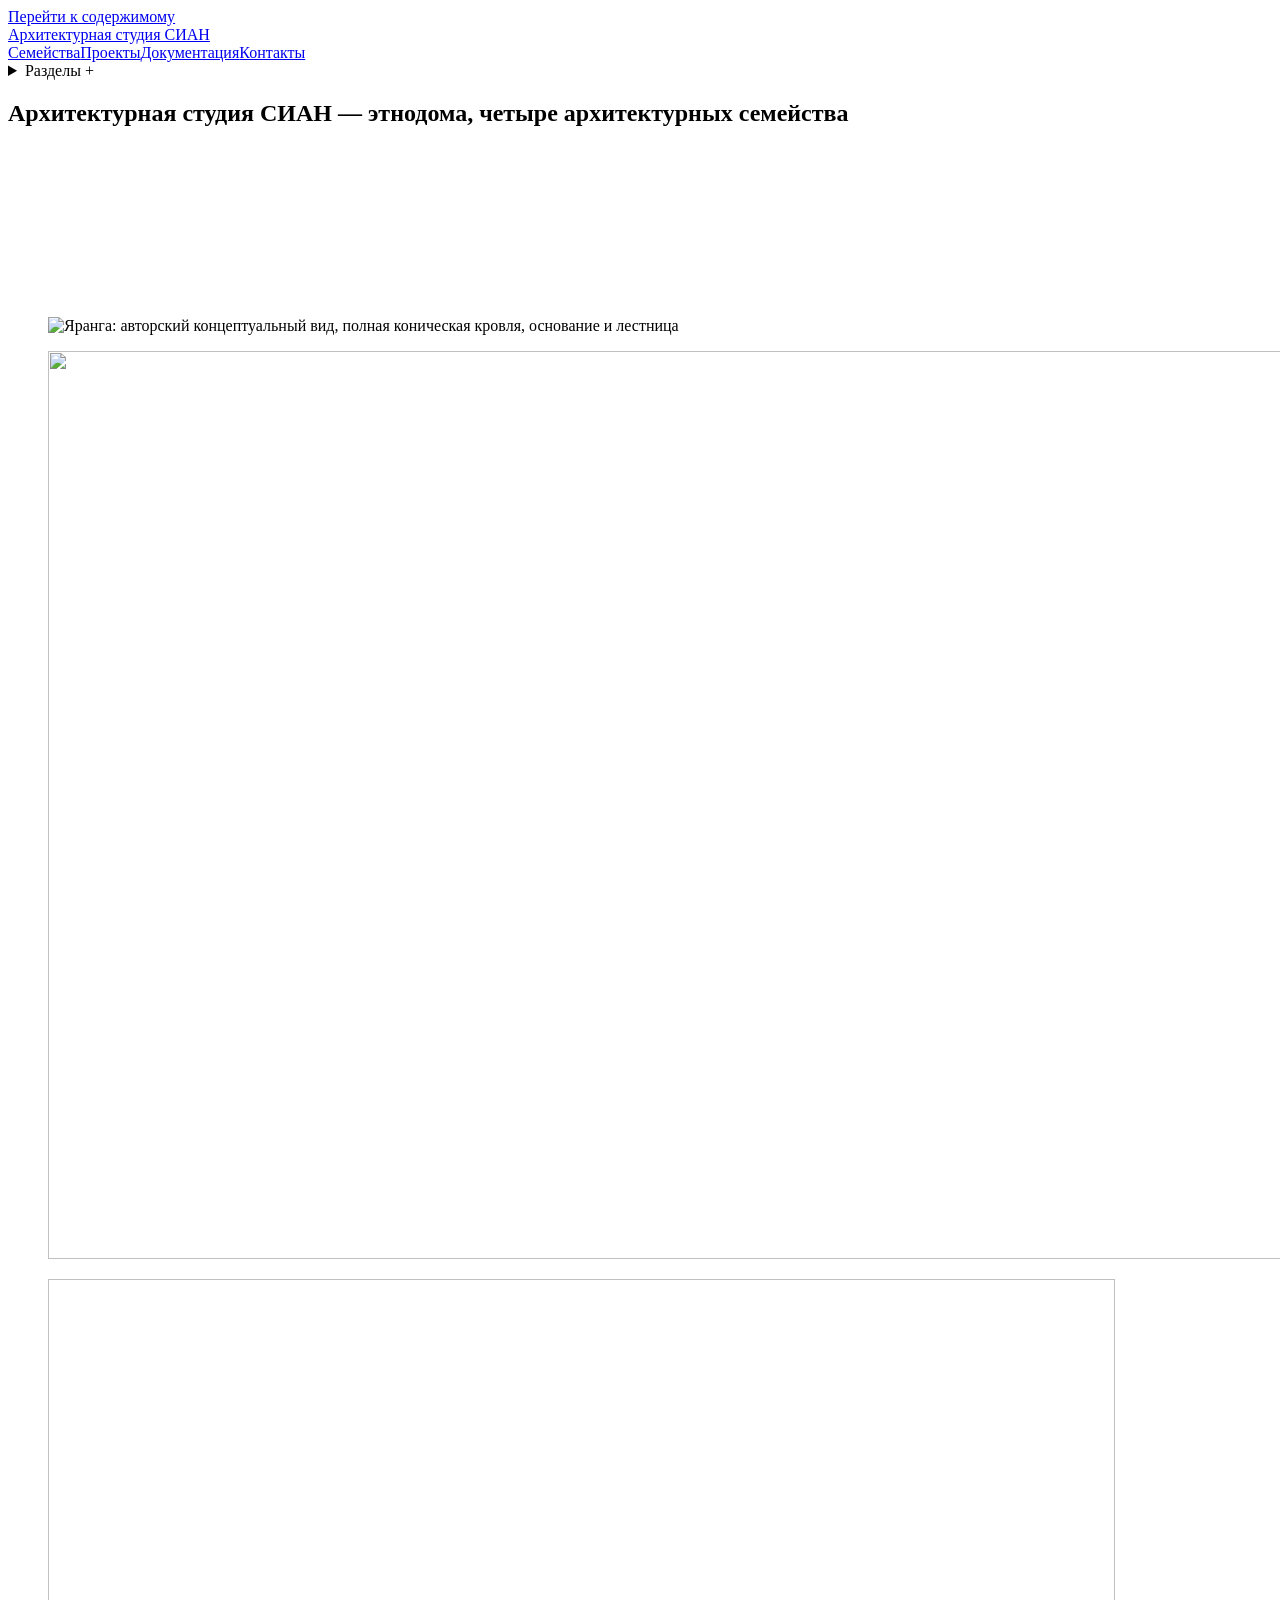
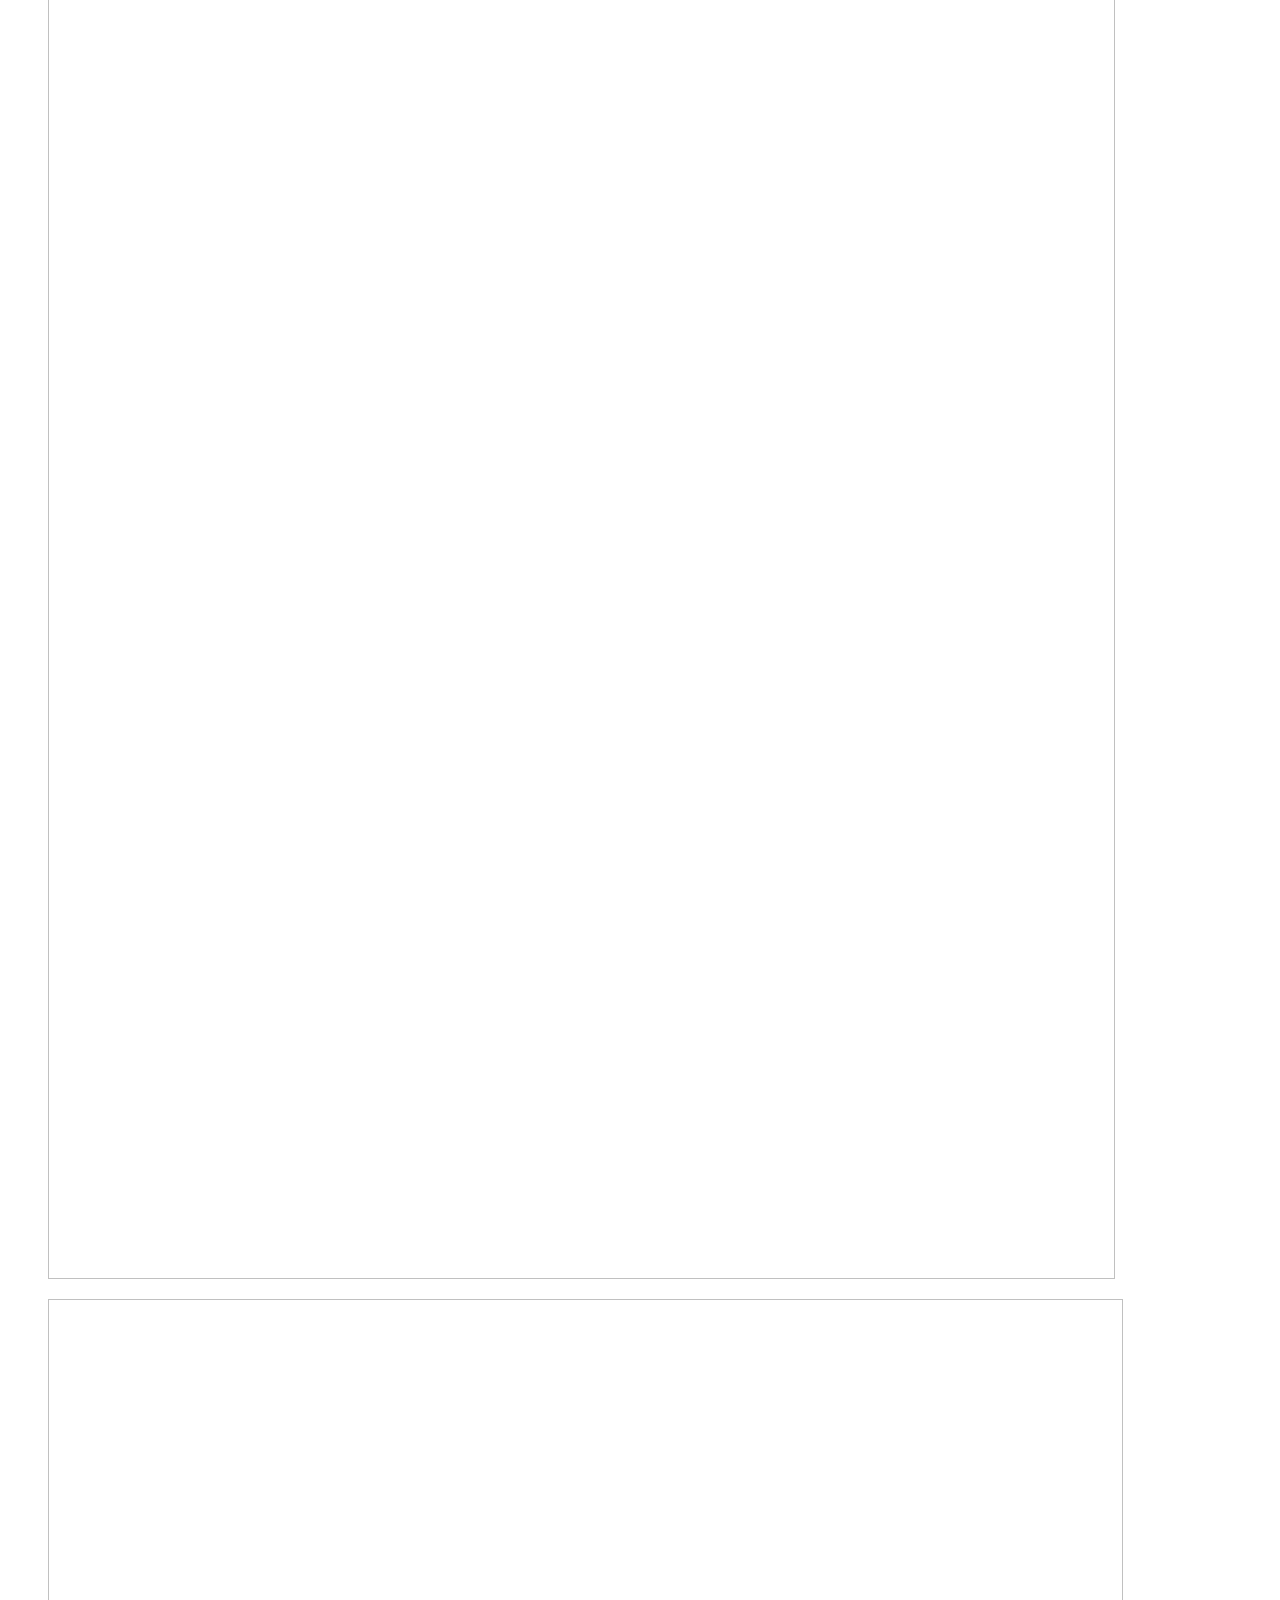
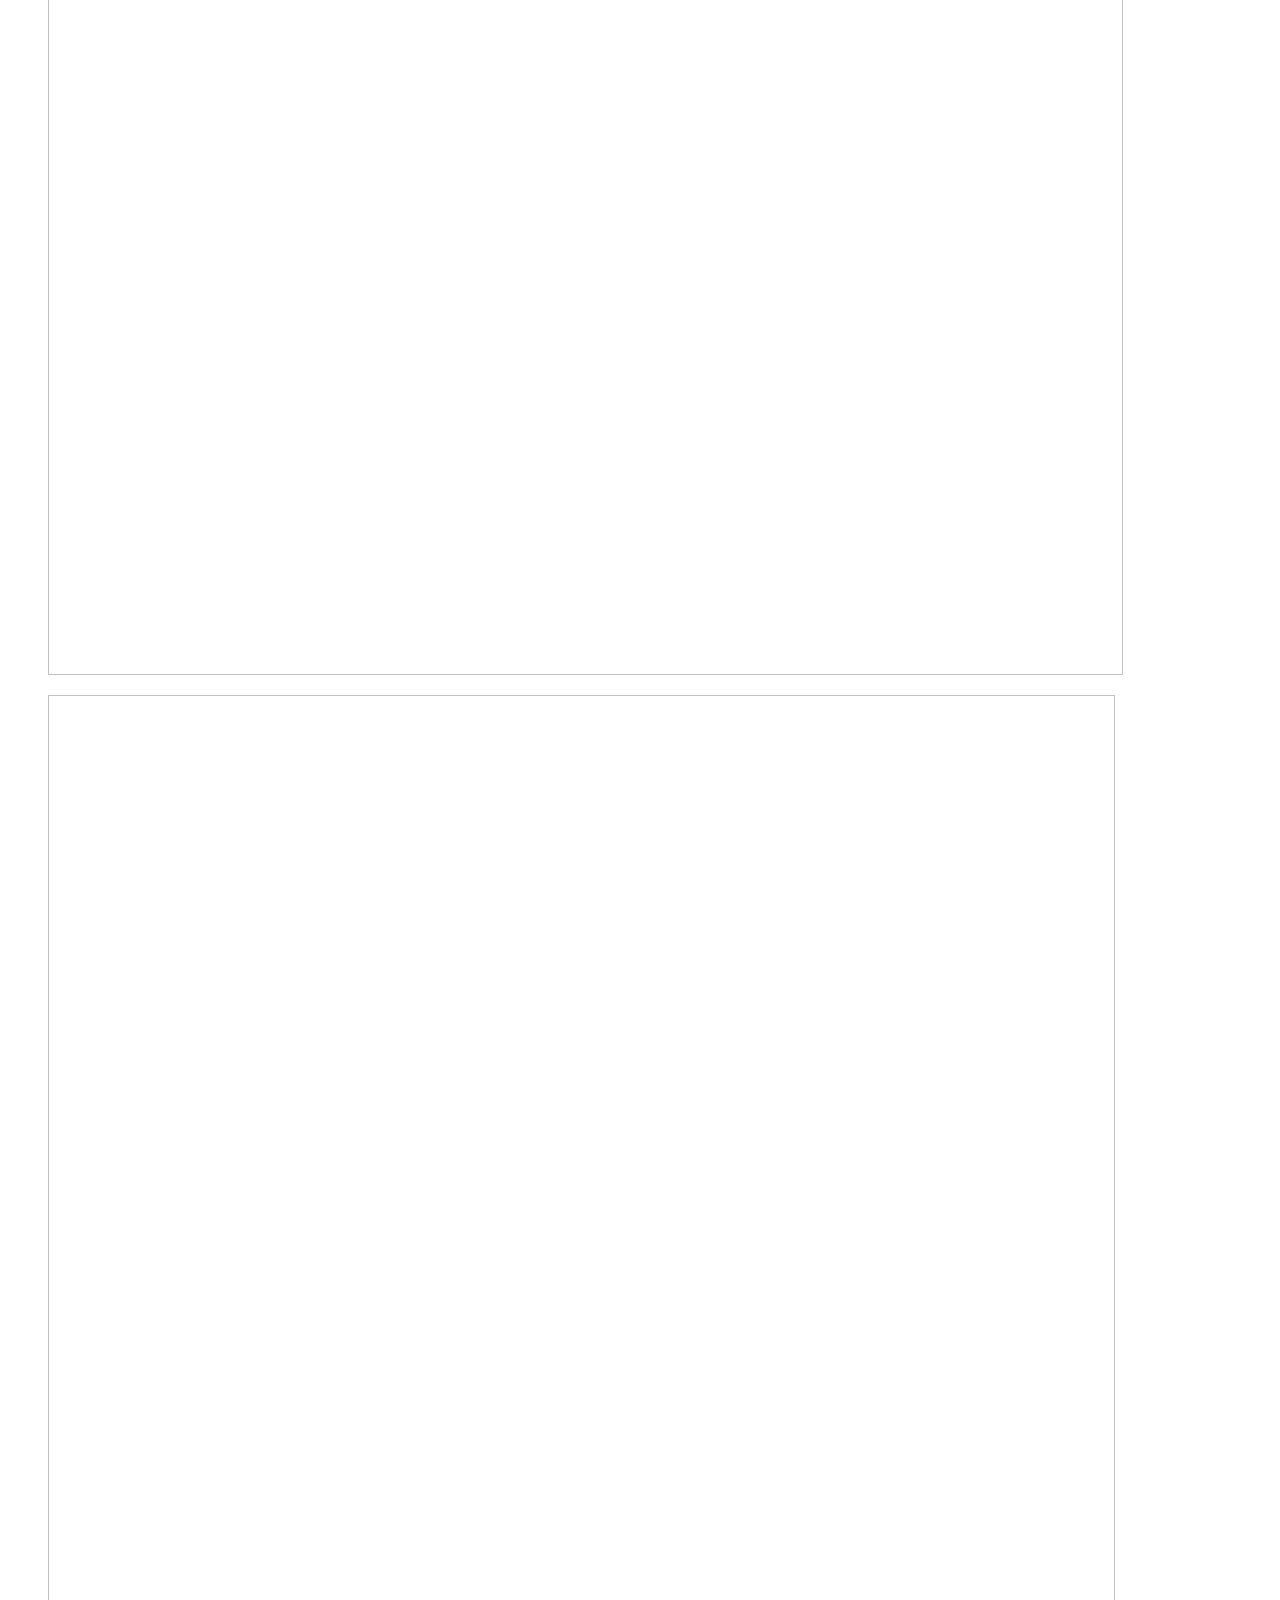
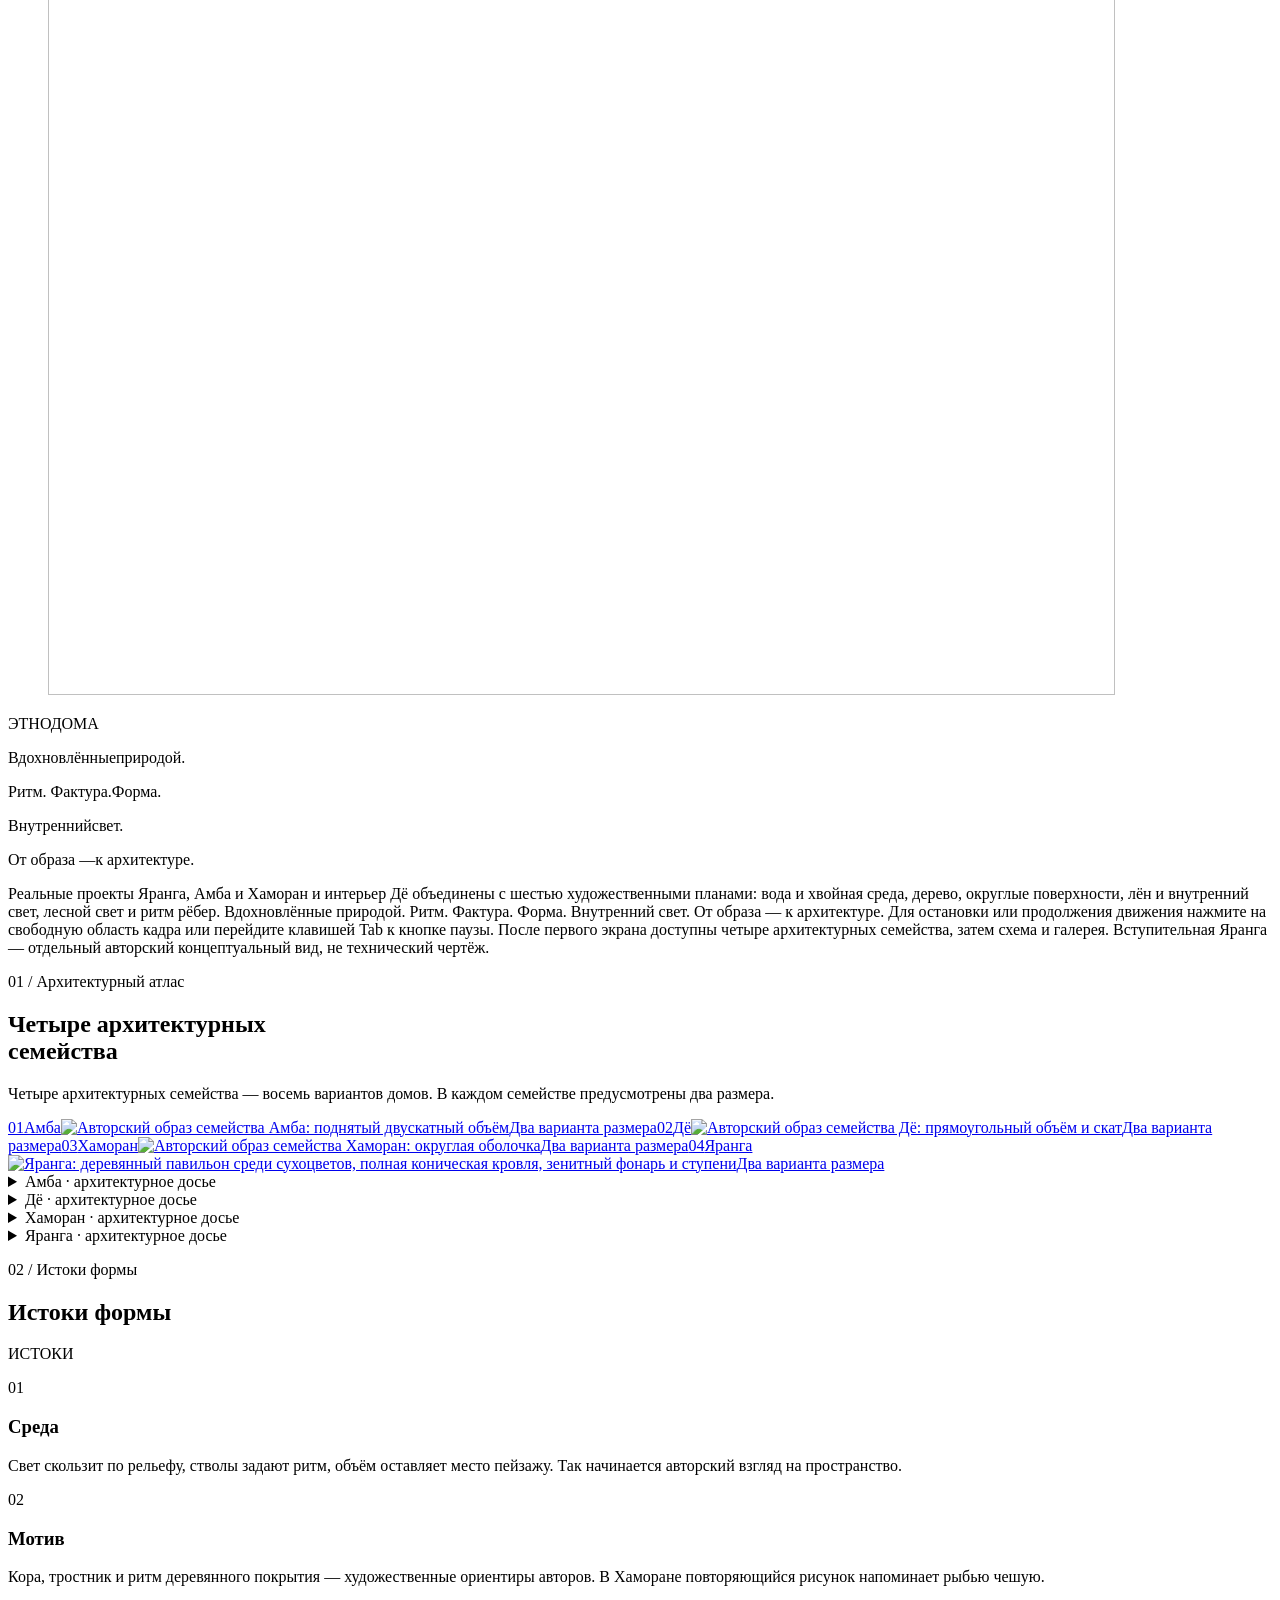
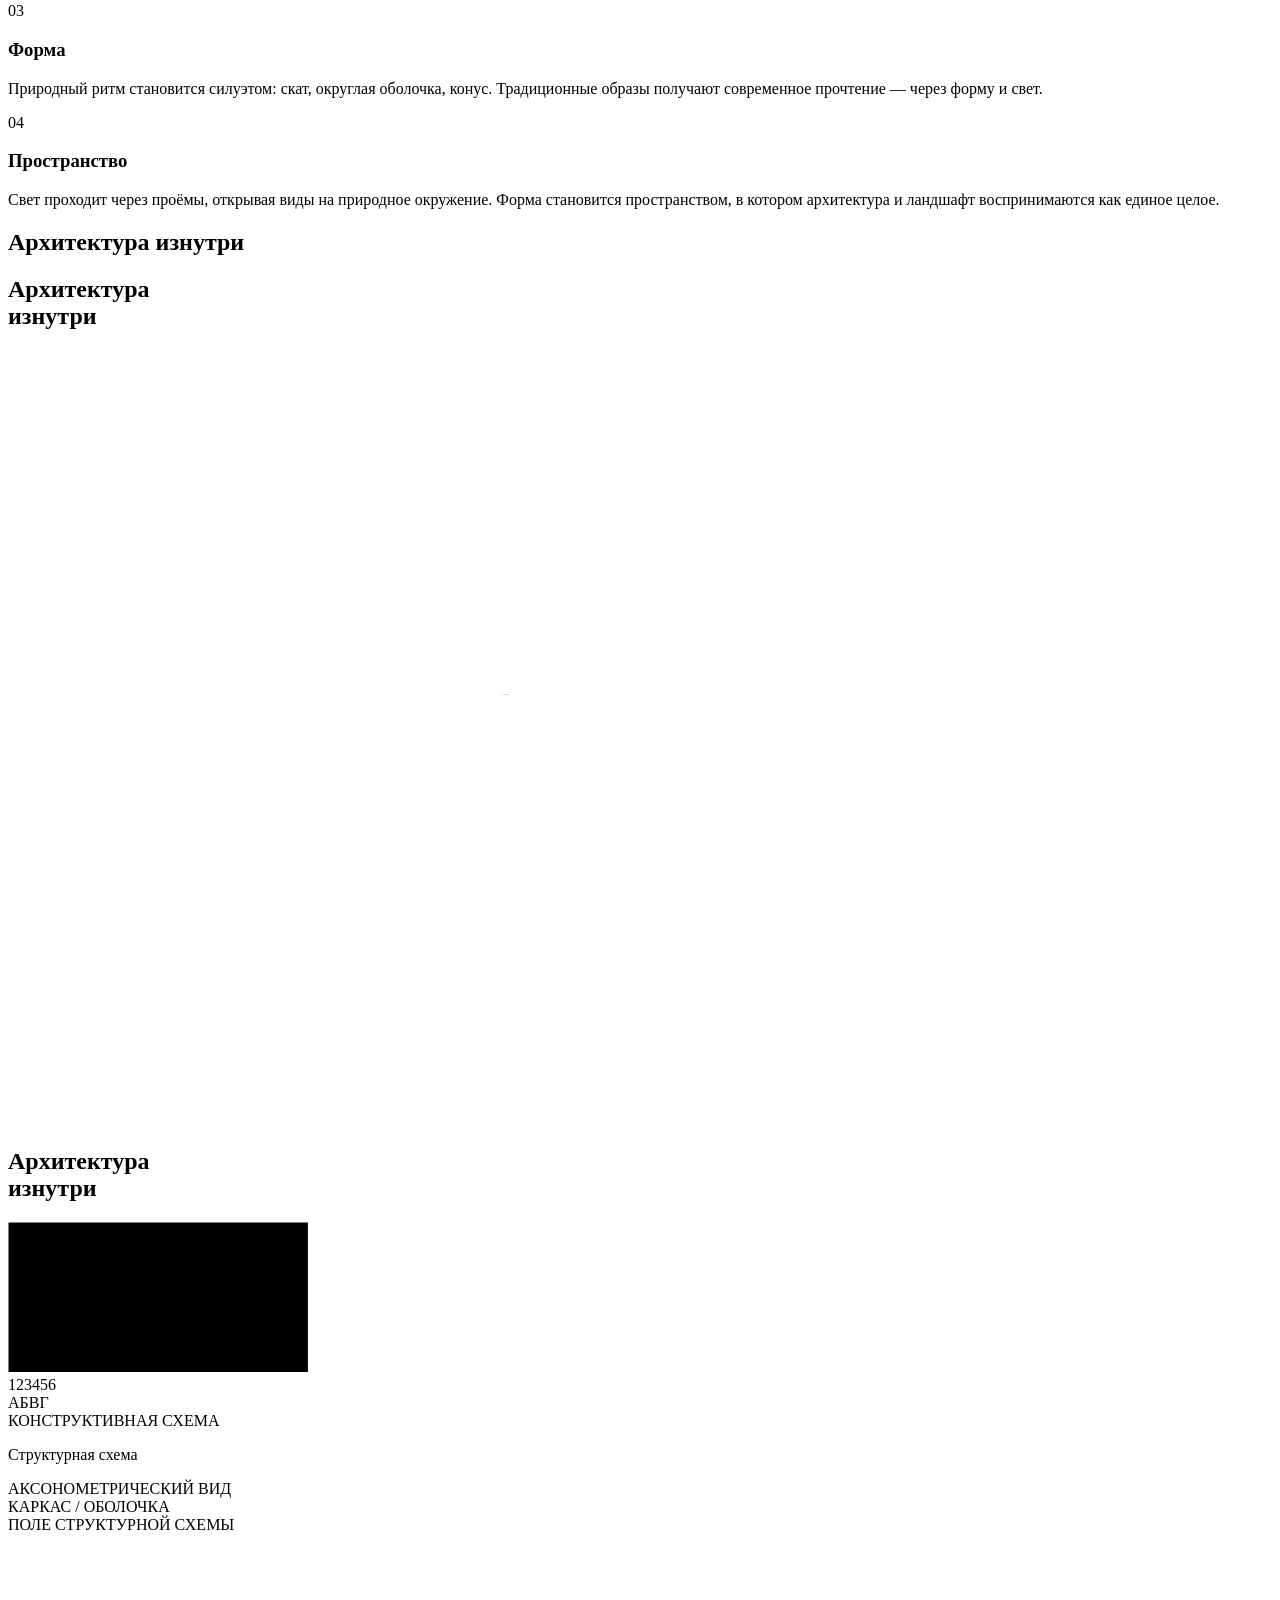
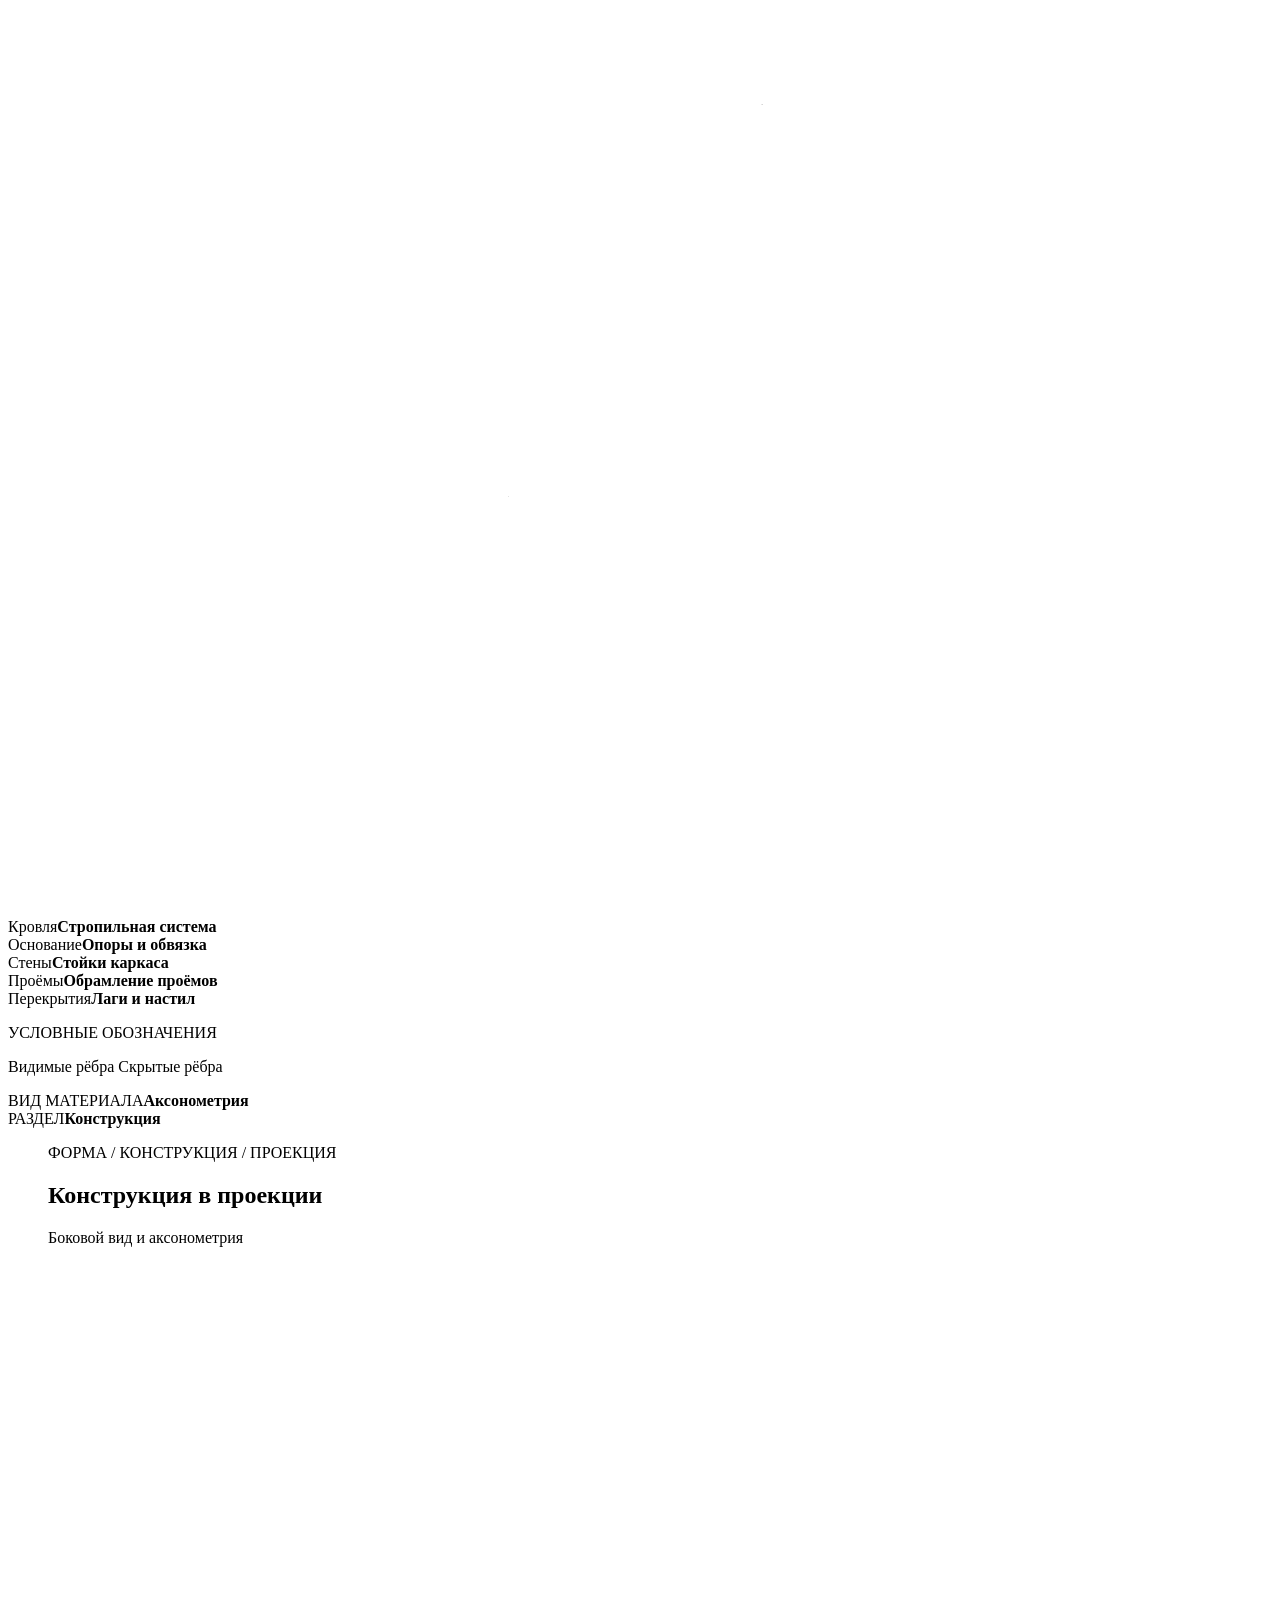
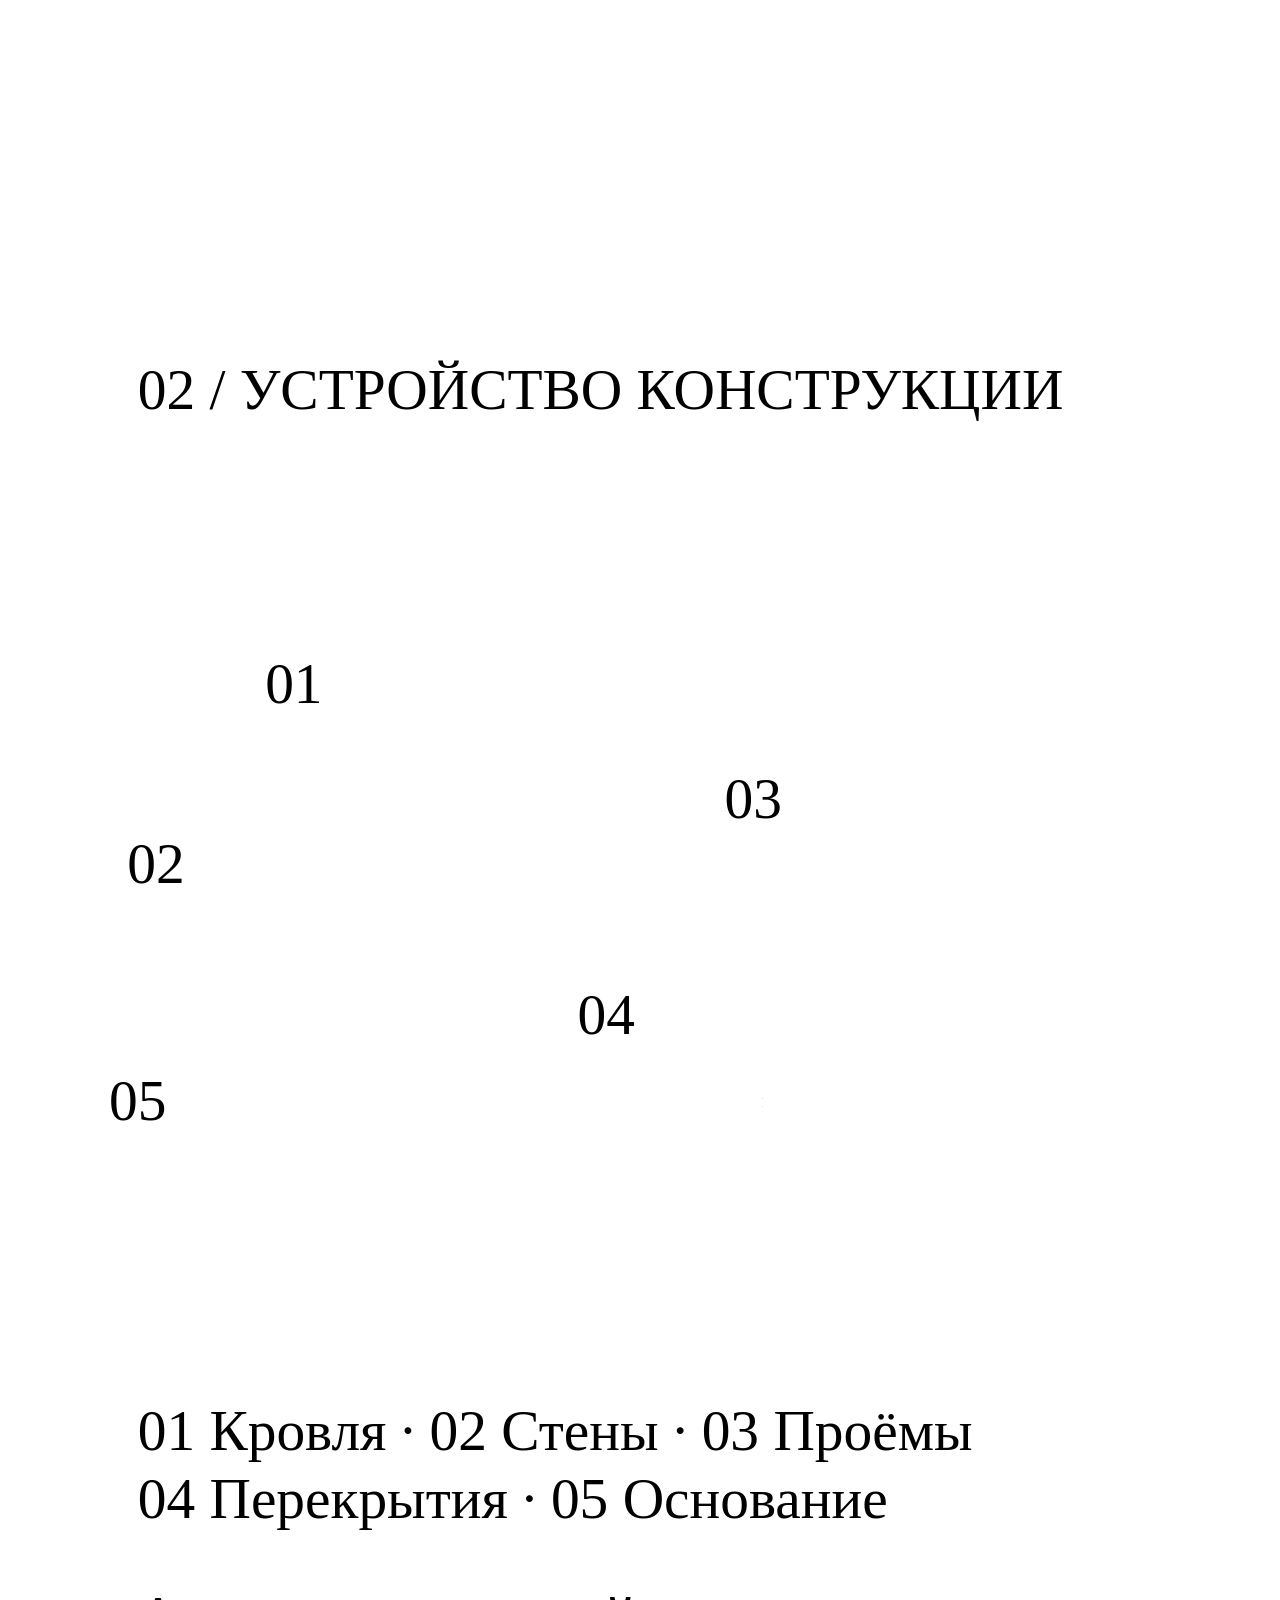
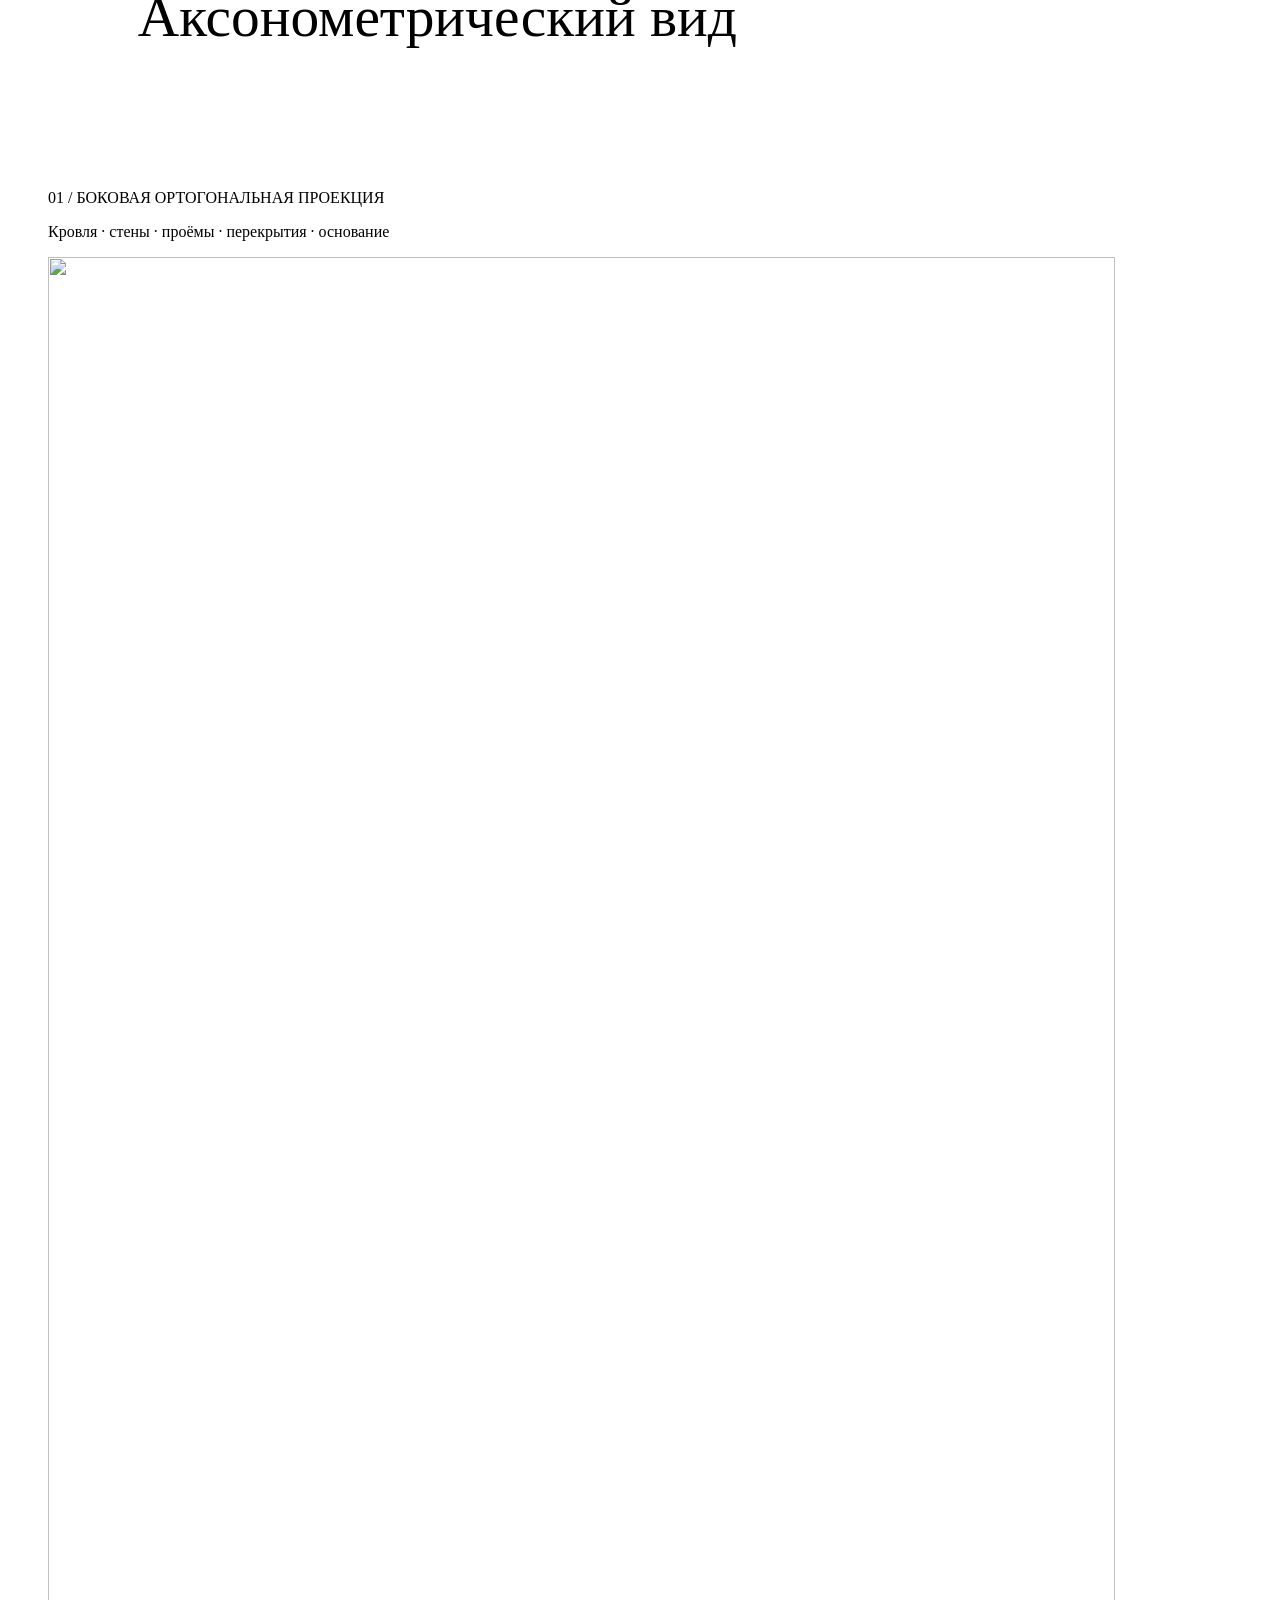
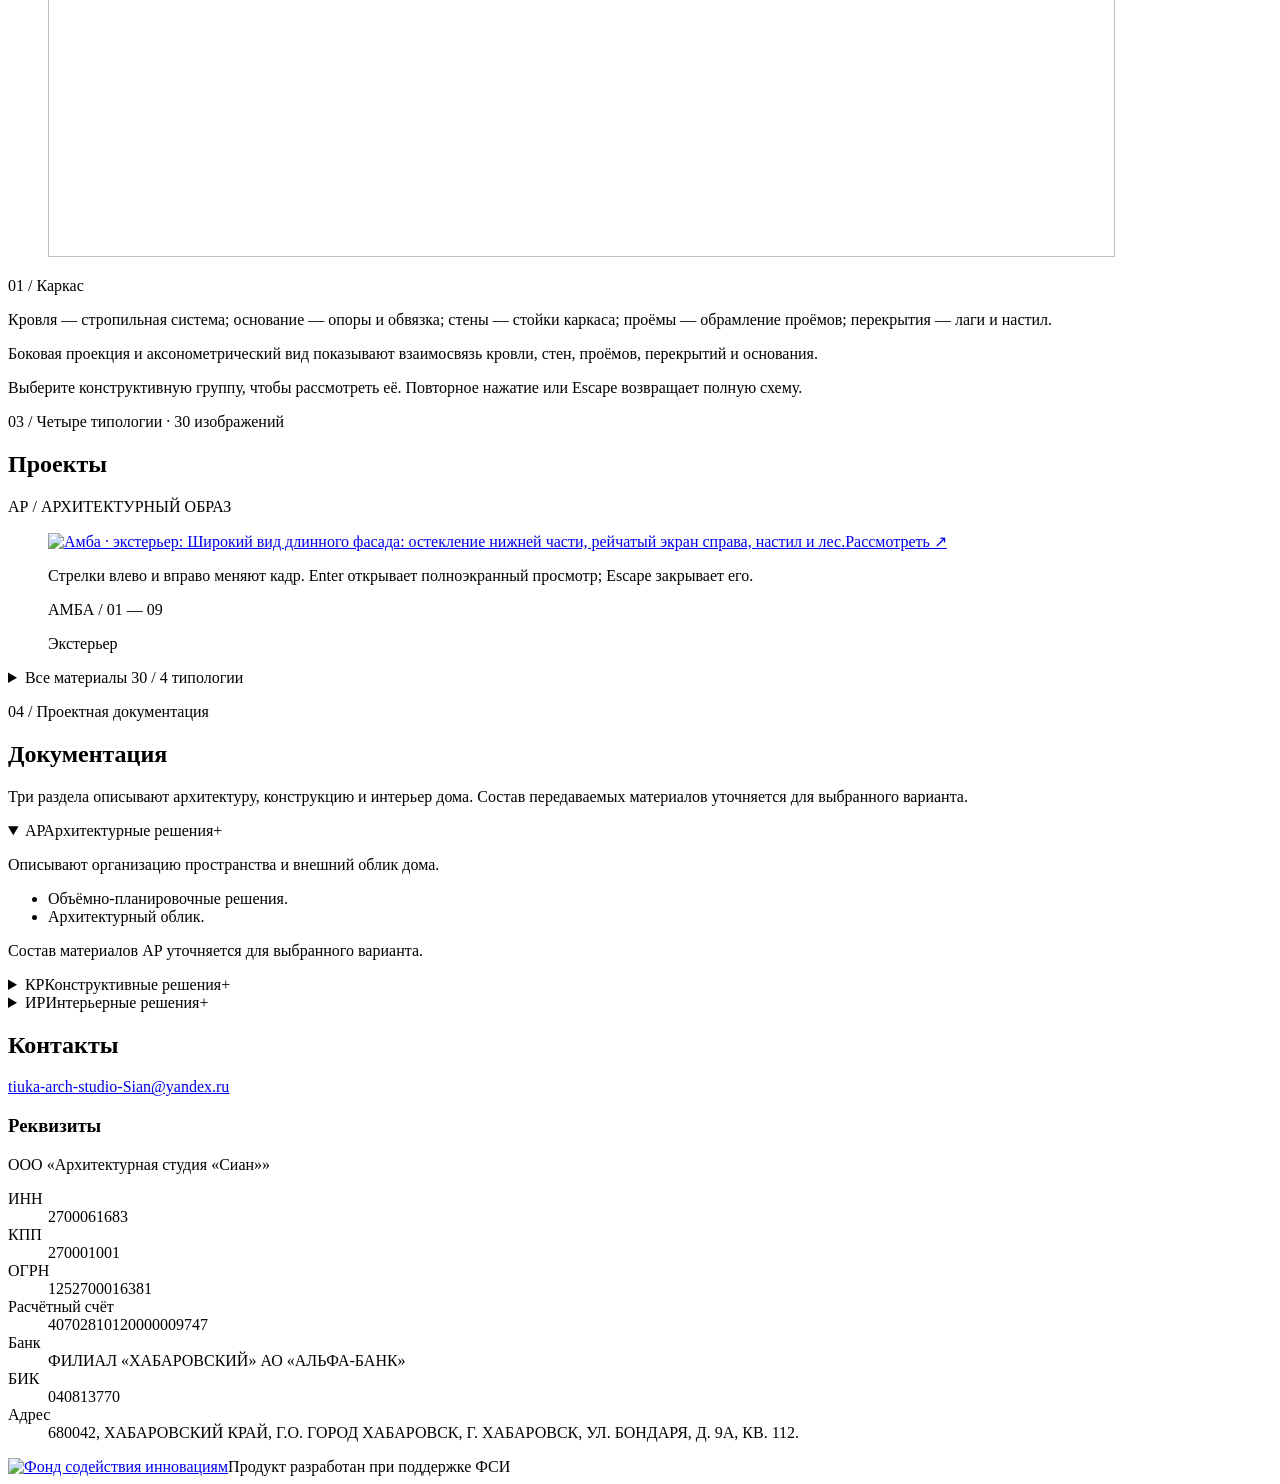
==== commit 40ba17ab: "Add studio contacts and clarify project variants and documentation" ====
--- a/site/index.html
+++ b/site/index.html
@@ -1,4 +1,4 @@
-<!doctype html><html lang="ru" data-theme="baseline" data-folio="a"><head><meta charset="utf-8"><meta name="viewport" content="width=device-width,initial-scale=1"><meta name="robots" content="noindex,nofollow"><title>Архитектурная студия СИАН · Этнодома</title><link rel="icon" href="data:,"><link rel="stylesheet" href="/glamping-preview/cinematic/style.css"><link rel="stylesheet" href="/glamping-preview/cinematic/proof/layout.css"><script type="module" src="/glamping-preview/cinematic/proof/interaction.mjs"></script><link rel="preload" as="image" href="/glamping-preview/cinematic/assets/chum-pavilion-client.png" fetchpriority="high"><link rel="stylesheet" href="/glamping-preview/cinematic/proof/source-layout.css"><link rel="stylesheet" href="/glamping-preview/cinematic/proof/hero-layout.css"><link rel="stylesheet" href="/glamping-preview/cinematic/proof/engineering-layout.css"><link rel="stylesheet" href="/glamping-preview/cinematic/proof/folio.css"><script type="importmap">{"imports":{"gsap":"/glamping-preview/cinematic/vendor/gsap/index.js","gsap/ScrollTrigger":"/glamping-preview/cinematic/vendor/gsap/ScrollTrigger.js"}}</script><script type="module" src="/glamping-preview/cinematic/proof/opening.mjs"></script><script type="module" src="/glamping-preview/cinematic/proof/engineering.mjs"></script><link rel="stylesheet" href="/glamping-preview/cinematic/proof/consolidation.css"><link rel="stylesheet" href="/glamping-preview/cinematic/proof/gallery-polish.css"><script type="module" src="/glamping-preview/cinematic/proof/concept.mjs"></script><link rel="stylesheet" href="/glamping-preview/cinematic/proof/portal.css"><link rel="stylesheet" href="/glamping-preview/cinematic/proof/polish.css"><link rel="stylesheet" href="/glamping-preview/cinematic/proof/continuity.css"><link rel="stylesheet" href="/glamping-preview/cinematic/proof/continuity-gallery.css"><link rel="stylesheet" href="/glamping-preview/cinematic/proof/unified-hero.css"><link rel="stylesheet" href="/glamping-preview/cinematic/proof/hero44.css"><link rel="stylesheet" href="/glamping-preview/cinematic/proof/gallery44.css"><link rel="stylesheet" href="/glamping-preview/cinematic/proof/atlas45.css"><script type="module" src="/glamping-preview/cinematic/proof/atlas45.mjs"></script><script>document.documentElement.dataset.originsFont = new URLSearchParams(location.search).get("origins-font") === "prata" ? "prata" : "tenor";</script><link rel="preload" as="font" type="font/ttf" crossorigin href="/glamping-preview/cinematic/fonts/phase29-48/tenorsans/TenorSans-Regular.ttf"><link rel="stylesheet" href="/glamping-preview/cinematic/proof/story48.css"><script type="module" src="/glamping-preview/cinematic/proof/story48.mjs"></script><link rel="stylesheet" href="/glamping-preview/cinematic/proof/atlas46.css"><link rel="stylesheet" href="/glamping-preview/cinematic/proof/dossier47.css"><link rel="canonical" href="https://marianroshchupkin.github.io/glamping-preview/"></head><body><a class="skip" href="#main">Перейти к содержимому</a><header class="cover-header"><a class="wordmark" href="#hero">Архитектурная студия СИАН</a><nav class="cover-desktop folio" aria-label="Разделы сайта"><a href="#families">Семейства</a><a href="#projects">Проекты</a><a href="#documentation">Документация</a><a href="#contacts">Контакты</a></nav><details class="cover-menu"><summary>Разделы +</summary><nav class="folio" aria-label="Разделы сайта на мобильном"><a href="#families">Семейства</a><a href="#projects">Проекты</a><a href="#documentation">Документация</a><a href="#contacts">Контакты</a></nav></details></header><main id="main" tabindex="-1"><section id="hero" class="unified-hero" data-chapter="concept" aria-labelledby="cover-title" aria-describedby="film-help"><h1 id="cover-title" class="sr-only">Архитектурная студия СИАН — этнодома, четыре архитектурных семейства</h1>
+<!doctype html><html lang="ru" data-theme="baseline" data-folio="a"><head><meta charset="utf-8"><meta name="viewport" content="width=device-width,initial-scale=1"><meta name="robots" content="noindex,nofollow"><title>Архитектурная студия СИАН · Этнодома</title><link rel="icon" href="data:,"><link rel="stylesheet" href="/glamping-preview/cinematic/style.css"><link rel="stylesheet" href="/glamping-preview/cinematic/proof/layout.css"><script type="module" src="/glamping-preview/cinematic/proof/interaction.mjs?v=accordion-20261102"></script><link rel="preload" as="image" href="/glamping-preview/cinematic/assets/chum-pavilion-client.png" fetchpriority="high"><link rel="stylesheet" href="/glamping-preview/cinematic/proof/source-layout.css"><link rel="stylesheet" href="/glamping-preview/cinematic/proof/hero-layout.css"><link rel="stylesheet" href="/glamping-preview/cinematic/proof/engineering-layout.css"><link rel="stylesheet" href="/glamping-preview/cinematic/proof/folio.css"><script type="importmap">{"imports":{"gsap":"/glamping-preview/cinematic/vendor/gsap/index.js","gsap/ScrollTrigger":"/glamping-preview/cinematic/vendor/gsap/ScrollTrigger.js"}}</script><script type="module" src="/glamping-preview/cinematic/proof/opening.mjs"></script><script type="module" src="/glamping-preview/cinematic/proof/engineering.mjs"></script><link rel="stylesheet" href="/glamping-preview/cinematic/proof/consolidation.css"><link rel="stylesheet" href="/glamping-preview/cinematic/proof/gallery-polish.css"><script type="module" src="/glamping-preview/cinematic/proof/concept.mjs"></script><link rel="stylesheet" href="/glamping-preview/cinematic/proof/portal.css"><link rel="stylesheet" href="/glamping-preview/cinematic/proof/polish.css?v=curator-20261104"><link rel="stylesheet" href="/glamping-preview/cinematic/proof/continuity.css"><link rel="stylesheet" href="/glamping-preview/cinematic/proof/continuity-gallery.css"><link rel="stylesheet" href="/glamping-preview/cinematic/proof/unified-hero.css"><link rel="stylesheet" href="/glamping-preview/cinematic/proof/hero44.css"><link rel="stylesheet" href="/glamping-preview/cinematic/proof/gallery44.css"><link rel="stylesheet" href="/glamping-preview/cinematic/proof/atlas45.css"><script type="module" src="/glamping-preview/cinematic/proof/atlas45.mjs"></script><script>document.documentElement.dataset.originsFont = new URLSearchParams(location.search).get("origins-font") === "prata" ? "prata" : "tenor";</script><link rel="preload" as="font" type="font/ttf" crossorigin href="/glamping-preview/cinematic/fonts/phase29-48/tenorsans/TenorSans-Regular.ttf"><link rel="stylesheet" href="/glamping-preview/cinematic/proof/story48.css"><script type="module" src="/glamping-preview/cinematic/proof/story48.mjs"></script><link rel="stylesheet" href="/glamping-preview/cinematic/proof/atlas46.css"><link rel="stylesheet" href="/glamping-preview/cinematic/proof/dossier47.css"><link rel="canonical" href="https://marianroshchupkin.github.io/glamping-preview/"></head><body><a class="skip" href="#main">Перейти к содержимому</a><header class="cover-header"><a class="wordmark" href="#hero">Архитектурная студия СИАН</a><nav class="cover-desktop folio" aria-label="Разделы сайта"><a href="#families">Семейства</a><a href="#projects">Проекты</a><a href="#documentation">Документация</a><a href="#contacts">Контакты</a></nav><details class="cover-menu"><summary>Разделы +</summary><nav class="folio" aria-label="Разделы сайта на мобильном"><a href="#families">Семейства</a><a href="#projects">Проекты</a><a href="#documentation">Документация</a><a href="#contacts">Контакты</a></nav></details></header><main id="main" tabindex="-1"><section id="hero" class="unified-hero" data-chapter="concept" aria-labelledby="cover-title" aria-describedby="film-help"><h1 id="cover-title" class="sr-only">Архитектурная студия СИАН — этнодома, четыре архитектурных семейства</h1>
 <span id="concept" class="unified-anchor" aria-hidden="true"></span>
 <div class="film-frame" role="group" aria-label="Архитектура, среда и пространство">
 <div class="unified-visual">
@@ -25,6 +25,7 @@
 <div class="atlas44-inner">
 <header class="atlas44-heading">
   <div><p class="atlas44-kicker">01 / Архитектурный атлас</p><h2 id="atlas44-title">Четыре архитектурных<br>семейства</h2></div>
+<p>Четыре архитектурных семейства — восемь вариантов домов. В каждом семействе предусмотрены два размера.</p>
 </header>
 <nav class="atlas44-index" aria-label="Архитектурные семейства">
       <a
@@ -39,7 +40,7 @@
           loading="lazy"
           decoding="async"
           alt="Авторский образ семейства Амба: поднятый двускатный объём"
-        /></a
+        /><span class="atlas44-index-note">Два варианта размера</span></a
       ><a href="#family-dyo" data-atlas-select="dyo" 
         ><span class="atlas44-index-top"><span>02</span><span>Дё</span></span
         ><img
@@ -49,7 +50,7 @@
           loading="lazy"
           decoding="async"
           alt="Авторский образ семейства Дё: прямоугольный объём и скат"
-        /></a
+        /><span class="atlas44-index-note">Два варианта размера</span></a
       ><a
         href="#family-khamoran"
         data-atlas-select="khamoran"
@@ -63,7 +64,7 @@
           loading="lazy"
           decoding="async"
           alt="Авторский образ семейства Хаморан: округлая оболочка"
-        /></a
+        /><span class="atlas44-index-note">Два варианта размера</span></a
       ><a
         href="#family-chum"
         data-atlas-select="chum"
@@ -77,7 +78,7 @@
           loading="lazy"
           decoding="async"
           alt="Яранга: деревянный павильон среди сухоцветов, полная коническая кровля, зенитный фонарь и ступени"
-        /></a
+        /><span class="atlas44-index-note">Два варианта размера</span></a
       >
     </nav>
 <div class="atlas45-references" aria-label="Архитектурные досье семейств">
@@ -4702,4 +4703,4 @@
     </p>
   </section>
 </div>
-<section id="projects" data-chapter="projects" aria-labelledby="gallery-title"><span id="exteriors" class="hash-alias" aria-hidden="true"></span><span id="interiors" class="hash-alias" aria-hidden="true"></span><div class="atlas-proof"><div id="atlas" class="compact-gallery architecture-section" aria-labelledby="gallery-title"><div class="section-heading"><p class="eyebrow">03 / Четыре типологии · 30 изображений</p><h2 id="gallery-title">Проекты</h2></div><div class="gallery-families gallery-enhancement" role="group" aria-label="Семейства домов" hidden><button type="button" data-gallery-family="amba" aria-pressed="true"><span class="family-index folio" aria-hidden="true">01</span><span>Амба</span><small class="folio">09</small></button><button type="button" data-gallery-family="dyo" aria-pressed="false"><span class="family-index folio" aria-hidden="true">02</span><span>Дё</span><small class="folio">08</small></button><button type="button" data-gallery-family="khamoran" aria-pressed="false"><span class="family-index folio" aria-hidden="true">03</span><span>Хаморан</span><small class="folio">06</small></button><button type="button" data-gallery-family="chum" aria-pressed="false"><span class="family-index folio" aria-hidden="true">04</span><span>Яранга</span><small class="folio">07</small></button></div><div class="gallery-stage" data-shape="landscape" data-material="exterior"><span id="gallery-material-kind" class="gallery-axis-note folio" aria-hidden="true">АР / АРХИТЕКТУРНЫЙ ОБРАЗ</span><figure class="gallery-active"><a id="gallery-open" aria-describedby="gallery-navigation-help" href="/glamping-preview/cinematic/assets/phase26-1r/client/amba-exterior-f39afb84347024ce-1600.webp" aria-label="Рассмотреть: Амба · экстерьер"><img src="/glamping-preview/cinematic/assets/phase26-1r/client/amba-exterior-f39afb84347024ce-1600.webp" width="1364" height="908" alt="Амба · экстерьер: Широкий вид длинного фасада: остекление нижней части, рейчатый экран справа, настил и лес." loading="lazy" decoding="async"><span class="gallery-open-mark" aria-hidden="true">Рассмотреть ↗</span></a><div class="gallery-image-controls gallery-enhancement" hidden><button type="button" id="gallery-previous" aria-label="Предыдущий кадр в семействе">←</button><button type="button" id="gallery-next" aria-label="Следующий кадр в семействе">→</button></div><p id="gallery-navigation-help" class="visually-hidden">Стрелки влево и вправо меняют кадр. Enter открывает полноэкранный просмотр; Escape закрывает его.</p><p id="gallery-main-error" class="gallery-error" role="status" hidden></p><figcaption><span id="gallery-active-label" class="gallery-mono folio">АМБА / 01 — 09</span><p id="gallery-active-caption">Экстерьер</p></figcaption></figure><div class="gallery-peers gallery-enhancement" hidden><button type="button" class="gallery-peer gallery-peer-1" data-gallery-peer="0" data-id="ASSET-P14-aba3aa04705d9649" aria-label="Выбрать Амба · интерьер: Диван и кресло у углового остекления, подвес и рейчатый экран; лес за стеклом."><img src="/glamping-preview/cinematic/assets/phase26-1r/client/amba-interior-aba3aa04705d9649-480.webp" width="480" height="320" alt="" loading="lazy" decoding="async"><span class="folio"></span></button><button type="button" class="gallery-peer gallery-peer-2" data-gallery-peer="1" data-id="ASSET-P14-8bf2c9c82d407ddf" aria-label="Выбрать Амба · экстерьер: Низкий угловой вид тёмного вытянутого объёма с двускатной крышей, угловым остеклением и лесом."><img src="/glamping-preview/cinematic/assets/phase26-1r/client/amba-exterior-8bf2c9c82d407ddf-480.webp" width="320" height="480" alt="" loading="lazy" decoding="async"><span class="folio"></span></button></div></div><p id="gallery-status" class="visually-hidden" role="status"></p><details id="gallery-index" class="gallery-index"><summary>Все материалы <span class="folio">30 / 4 типологии</span></summary><div class="gallery-index-content"><section aria-labelledby="gallery-index-amba"><h3 id="gallery-index-amba">Амба</h3><ol><li><a class="gallery-index-link" id="gallery-source-ASSET-P14-f39afb84347024ce" data-id="ASSET-P14-f39afb84347024ce" href="/glamping-preview/cinematic/assets/phase26-1r/client/amba-exterior-f39afb84347024ce-1600.webp"><img src="/glamping-preview/cinematic/assets/phase26-1r/client/amba-exterior-f39afb84347024ce-480.webp" width="480" height="320" alt="" loading="lazy" decoding="async"><span>Экстерьер · длинный фасад</span></a></li><li><a class="gallery-index-link" id="gallery-source-ASSET-P14-8bf2c9c82d407ddf" data-id="ASSET-P14-8bf2c9c82d407ddf" href="/glamping-preview/cinematic/assets/phase26-1r/client/amba-exterior-8bf2c9c82d407ddf-1600.webp"><img src="/glamping-preview/cinematic/assets/phase26-1r/client/amba-exterior-8bf2c9c82d407ddf-480.webp" width="320" height="480" alt="" loading="lazy" decoding="async"><span>Экстерьер · угловой ракурс</span></a></li><li><a class="gallery-index-link" id="gallery-source-ASSET-P14-8290f0b9f8ff267b" data-id="ASSET-P14-8290f0b9f8ff267b" href="/glamping-preview/cinematic/assets/phase26-1r/client/amba-exterior-8290f0b9f8ff267b-1600.webp"><img src="/glamping-preview/cinematic/assets/phase26-1r/client/amba-exterior-8290f0b9f8ff267b-480.webp" width="320" height="480" alt="" loading="lazy" decoding="async"><span>Экстерьер · фронтальный ракурс</span></a></li><li><a class="gallery-index-link" id="gallery-source-ASSET-P14-aba3aa04705d9649" data-id="ASSET-P14-aba3aa04705d9649" href="/glamping-preview/cinematic/assets/phase26-1r/client/amba-interior-aba3aa04705d9649-1600.webp"><img src="/glamping-preview/cinematic/assets/phase26-1r/client/amba-interior-aba3aa04705d9649-480.webp" width="480" height="320" alt="" loading="lazy" decoding="async"><span>Гостиная · угловое остекление</span></a></li><li><a class="gallery-index-link" id="gallery-source-ASSET-P14-830daf4f14eeb74f" data-id="ASSET-P14-830daf4f14eeb74f" href="/glamping-preview/cinematic/assets/phase26-1r/client/amba-interior-830daf4f14eeb74f-1600.webp"><img src="/glamping-preview/cinematic/assets/phase26-1r/client/amba-interior-830daf4f14eeb74f-480.webp" width="480" height="270" alt="" loading="lazy" decoding="async"><span>Интерьер · лестница</span></a></li><li><a class="gallery-index-link" id="gallery-source-ASSET-P14-f502f22a827a142f" data-id="ASSET-P14-f502f22a827a142f" href="/glamping-preview/cinematic/assets/phase26-1r/client/amba-interior-f502f22a827a142f-1600.webp"><img src="/glamping-preview/cinematic/assets/phase26-1r/client/amba-interior-f502f22a827a142f-480.webp" width="480" height="319" alt="" loading="lazy" decoding="async"><span>Спальное пространство под кровлей</span></a></li><li><a class="gallery-index-link" id="gallery-source-ASSET-P14-8864471d1e3f770e" data-id="ASSET-P14-8864471d1e3f770e" href="/glamping-preview/cinematic/assets/phase26-1r/client/amba-interior-8864471d1e3f770e-1600.webp"><img src="/glamping-preview/cinematic/assets/phase26-1r/client/amba-interior-8864471d1e3f770e-480.webp" width="480" height="480" alt="" loading="lazy" decoding="async"><span>Спальня · общий вид</span></a></li><li><a class="gallery-index-link" id="gallery-source-ASSET-P14-520efb0c74483a7c" data-id="ASSET-P14-520efb0c74483a7c" href="/glamping-preview/cinematic/assets/phase26-1r/client/amba-interior-520efb0c74483a7c-1600.webp"><img src="/glamping-preview/cinematic/assets/phase26-1r/client/amba-interior-520efb0c74483a7c-480.webp" width="480" height="480" alt="" loading="lazy" decoding="async"><span>Кухня · у окна</span></a></li><li><a class="gallery-index-link" id="gallery-source-ASSET-P14-16123eb86e0db200" data-id="ASSET-P14-16123eb86e0db200" href="/glamping-preview/cinematic/assets/phase26-1r/client/amba-detail-16123eb86e0db200-1600.webp"><img src="/glamping-preview/cinematic/assets/phase26-1r/client/amba-detail-16123eb86e0db200-480.webp" width="360" height="480" alt="" loading="lazy" decoding="async"><span>Кухня · детали освещения</span></a></li></ol></section><section aria-labelledby="gallery-index-dyo"><h3 id="gallery-index-dyo">Дё</h3><ol><li><a class="gallery-index-link" id="gallery-source-ASSET-P14-a3e6c47cff6b66b6" data-id="ASSET-P14-a3e6c47cff6b66b6" href="/glamping-preview/cinematic/assets/phase26-1r/client/dyo-interior-a3e6c47cff6b66b6-1600.webp"><img src="/glamping-preview/cinematic/assets/phase26-1r/client/dyo-interior-a3e6c47cff6b66b6-480.webp" width="480" height="270" alt="" loading="lazy" decoding="async"><span>Интерьер · общий вид</span></a></li><li><a class="gallery-index-link" id="gallery-source-ASSET-P14-cdce83c032c35769" data-id="ASSET-P14-cdce83c032c35769" href="/glamping-preview/cinematic/assets/phase26-1r/client/dyo-interior-cdce83c032c35769-1600.webp"><img src="/glamping-preview/cinematic/assets/phase26-1r/client/dyo-interior-cdce83c032c35769-480.webp" width="320" height="480" alt="" loading="lazy" decoding="async"><span>Гостиная и обеденная зона</span></a></li><li><a class="gallery-index-link" id="gallery-source-ASSET-P14-9c6afa85a86661e2" data-id="ASSET-P14-9c6afa85a86661e2" href="/glamping-preview/cinematic/assets/phase26-1r/client/dyo-interior-9c6afa85a86661e2-1600.webp"><img src="/glamping-preview/cinematic/assets/phase26-1r/client/dyo-interior-9c6afa85a86661e2-480.webp" width="320" height="480" alt="" loading="lazy" decoding="async"><span>Обеденная зона · у окна</span></a></li><li><a class="gallery-index-link" id="gallery-source-ASSET-P14-c5f93756e4481db8" data-id="ASSET-P14-c5f93756e4481db8" href="/glamping-preview/cinematic/assets/phase26-1r/client/dyo-interior-c5f93756e4481db8-1600.webp"><img src="/glamping-preview/cinematic/assets/phase26-1r/client/dyo-interior-c5f93756e4481db8-480.webp" width="320" height="480" alt="" loading="lazy" decoding="async"><span>Спальное пространство · вид через проём</span></a></li><li><a class="gallery-index-link" id="gallery-source-ASSET-P14-3ff835d8bd5b98d8" data-id="ASSET-P14-3ff835d8bd5b98d8" href="/glamping-preview/cinematic/assets/phase26-1r/client/dyo-interior-3ff835d8bd5b98d8-1600.webp"><img src="/glamping-preview/cinematic/assets/phase26-1r/client/dyo-interior-3ff835d8bd5b98d8-480.webp" width="320" height="480" alt="" loading="lazy" decoding="async"><span>Кухня и обеденная зона</span></a></li><li><a class="gallery-index-link" id="gallery-source-ASSET-P14-775b2c306ad6602f" data-id="ASSET-P14-775b2c306ad6602f" href="/glamping-preview/cinematic/assets/phase26-1r/client/dyo-detail-775b2c306ad6602f-1600.webp"><img src="/glamping-preview/cinematic/assets/phase26-1r/client/dyo-detail-775b2c306ad6602f-480.webp" width="320" height="480" alt="" loading="lazy" decoding="async"><span>Кухня · вертикальный ракурс</span></a></li><li><a class="gallery-index-link" id="gallery-source-ASSET-P14-415acc78991e19f6" data-id="ASSET-P14-415acc78991e19f6" href="/glamping-preview/cinematic/assets/phase26-1r/client/dyo-interior-415acc78991e19f6-1600.webp"><img src="/glamping-preview/cinematic/assets/phase26-1r/client/dyo-interior-415acc78991e19f6-480.webp" width="320" height="480" alt="" loading="lazy" decoding="async"><span>Санузел · душевая зона</span></a></li><li><a class="gallery-index-link" id="gallery-source-ASSET-P14-14c867192050295d" data-id="ASSET-P14-14c867192050295d" href="/glamping-preview/cinematic/assets/phase26-1r/client/dyo-interior-14c867192050295d-1600.webp"><img src="/glamping-preview/cinematic/assets/phase26-1r/client/dyo-interior-14c867192050295d-480.webp" width="320" height="480" alt="" loading="lazy" decoding="async"><span>Санузел · фронтальный ракурс</span></a></li></ol></section><section aria-labelledby="gallery-index-khamoran"><h3 id="gallery-index-khamoran">Хаморан</h3><ol><li><a class="gallery-index-link" id="gallery-source-ASSET-P14-9929b4302afced8e" data-id="ASSET-P14-9929b4302afced8e" href="/glamping-preview/cinematic/assets/phase26-1r/client/khamoran-exterior-9929b4302afced8e-1600.webp"><img src="/glamping-preview/cinematic/assets/phase26-1r/client/khamoran-exterior-9929b4302afced8e-480.webp" width="480" height="436" alt="" loading="lazy" decoding="async"><span>Экстерьер · округлый объём</span></a></li><li><a class="gallery-index-link" id="gallery-source-ASSET-P14-5000d5b82fe4d0e0" data-id="ASSET-P14-5000d5b82fe4d0e0" href="/glamping-preview/cinematic/assets/phase26-1r/client/khamoran-interior-5000d5b82fe4d0e0-1600.webp"><img src="/glamping-preview/cinematic/assets/phase26-1r/client/khamoran-interior-5000d5b82fe4d0e0-480.webp" width="480" height="480" alt="" loading="lazy" decoding="async"><span>Обеденная зона · у окна</span></a></li><li><a class="gallery-index-link" id="gallery-source-ASSET-P14-6db29b2609b17b0a" data-id="ASSET-P14-6db29b2609b17b0a" href="/glamping-preview/cinematic/assets/phase26-1r/client/khamoran-interior-6db29b2609b17b0a-1600.webp"><img src="/glamping-preview/cinematic/assets/phase26-1r/client/khamoran-interior-6db29b2609b17b0a-480.webp" width="270" height="480" alt="" loading="lazy" decoding="async"><span>Спальное пространство · верхний свет</span></a></li><li><a class="gallery-index-link" id="gallery-source-ASSET-P14-e19969c4ce170a84" data-id="ASSET-P14-e19969c4ce170a84" href="/glamping-preview/cinematic/assets/phase26-1r/client/khamoran-detail-e19969c4ce170a84-1600.webp"><img src="/glamping-preview/cinematic/assets/phase26-1r/client/khamoran-detail-e19969c4ce170a84-480.webp" width="480" height="459" alt="" loading="lazy" decoding="async"><span>Кухня · рабочая поверхность</span></a></li><li><a class="gallery-index-link" id="gallery-source-ASSET-P14-ad194e80531ed81a" data-id="ASSET-P14-ad194e80531ed81a" href="/glamping-preview/cinematic/assets/phase26-1r/client/khamoran-interior-ad194e80531ed81a-1600.webp"><img src="/glamping-preview/cinematic/assets/phase26-1r/client/khamoran-interior-ad194e80531ed81a-480.webp" width="480" height="480" alt="" loading="lazy" decoding="async"><span>Санузел · фронтальный ракурс</span></a></li><li><a class="gallery-index-link" id="gallery-source-ASSET-P14-3cb8257967ef35fb" data-id="ASSET-P14-3cb8257967ef35fb" href="/glamping-preview/cinematic/assets/phase26-1r/client/khamoran-interior-3cb8257967ef35fb-1600.webp"><img src="/glamping-preview/cinematic/assets/phase26-1r/client/khamoran-interior-3cb8257967ef35fb-480.webp" width="360" height="480" alt="" loading="lazy" decoding="async"><span>Санузел · душевая зона</span></a></li></ol></section><section aria-labelledby="gallery-index-chum"><h3 id="gallery-index-chum">Яранга</h3><ol><li><a class="gallery-index-link" id="gallery-source-ASSET-P14-9165965406acdebe" data-id="ASSET-P14-9165965406acdebe" href="/glamping-preview/cinematic/assets/chum_primary_reference.jpg"><img src="/glamping-preview/cinematic/assets/phase26-1r/client/chum-exterior-9165965406acdebe-480.webp" width="360" height="480" alt="" loading="lazy" decoding="async"><span>Экстерьер · у воды</span></a></li><li><a class="gallery-index-link" id="gallery-source-ASSET-P14-72ead8056cd16e35" data-id="ASSET-P14-72ead8056cd16e35" href="/glamping-preview/cinematic/assets/phase26-1r/client/chum-interior-72ead8056cd16e35-1600.webp"><img src="/glamping-preview/cinematic/assets/phase26-1r/client/chum-interior-72ead8056cd16e35-480.webp" width="480" height="480" alt="" loading="lazy" decoding="async"><span>Интерьер · общий вид</span></a></li><li><a class="gallery-index-link" id="gallery-source-ASSET-P14-9d532349939eb33a" data-id="ASSET-P14-9d532349939eb33a" href="/glamping-preview/cinematic/assets/phase26-1r/client/chum-interior-9d532349939eb33a-1600.webp"><img src="/glamping-preview/cinematic/assets/phase26-1r/client/chum-interior-9d532349939eb33a-480.webp" width="320" height="480" alt="" loading="lazy" decoding="async"><span>Обеденная зона · панорамное остекление</span></a></li><li><a class="gallery-index-link" id="gallery-source-ASSET-P14-e24d0a788fd045e0" data-id="ASSET-P14-e24d0a788fd045e0" href="/glamping-preview/cinematic/assets/phase26-1r/client/chum-interior-e24d0a788fd045e0-1600.webp"><img src="/glamping-preview/cinematic/assets/phase26-1r/client/chum-interior-e24d0a788fd045e0-480.webp" width="480" height="480" alt="" loading="lazy" decoding="async"><span>Интерьер · оформление стены</span></a></li><li><a class="gallery-index-link" id="gallery-source-ASSET-P14-e4621c62cdb0ea33" data-id="ASSET-P14-e4621c62cdb0ea33" href="/glamping-preview/cinematic/assets/phase26-1r/client/chum-detail-e4621c62cdb0ea33-1600.webp"><img src="/glamping-preview/cinematic/assets/phase26-1r/client/chum-detail-e4621c62cdb0ea33-480.webp" width="270" height="480" alt="" loading="lazy" decoding="async"><span>Санузел · зеркало и раковина</span></a></li><li><a class="gallery-index-link" id="gallery-source-ASSET-P14-59d941c44f5fdc7f" data-id="ASSET-P14-59d941c44f5fdc7f" href="/glamping-preview/cinematic/assets/phase26-1r/client/chum-interior-59d941c44f5fdc7f-1600.webp"><img src="/glamping-preview/cinematic/assets/phase26-1r/client/chum-interior-59d941c44f5fdc7f-480.webp" width="270" height="480" alt="" loading="lazy" decoding="async"><span>Санузел · угловой ракурс</span></a></li><li><a class="gallery-index-link" id="gallery-source-ASSET-P14-6da810d1a767a8b1" data-id="ASSET-P14-6da810d1a767a8b1" href="/glamping-preview/cinematic/assets/phase26-1r/client/chum-detail-6da810d1a767a8b1-1600.webp"><img src="/glamping-preview/cinematic/assets/phase26-1r/client/chum-detail-6da810d1a767a8b1-480.webp" width="270" height="480" alt="" loading="lazy" decoding="async"><span>Санузел · душевая ниша</span></a></li></ol></section></div></details></div><dialog class="gallery-dialog" id="gallery-dialog" aria-labelledby="gallery-dialog-title"><div class="gallery-dialog-head"><div class="gallery-dialog-label"><h2 id="gallery-dialog-title">Галерея</h2><span id="gallery-dialog-count" class="folio" aria-live="polite" aria-atomic="true"></span></div><button type="button" id="gallery-close" aria-label="Закрыть галерею">×</button></div><div class="gallery-dialog-picture"><img id="gallery-dialog-image" alt="" width="1600" height="900"><p id="gallery-dialog-error" class="gallery-error" role="status" hidden></p></div><div class="gallery-dialog-controls"><button type="button" id="gallery-dialog-previous" aria-label="Предыдущий кадр">←</button><button type="button" id="gallery-dialog-next" aria-label="Следующий кадр">→</button></div></dialog></div></section><section id="documentation" class="documentation" aria-labelledby="documentation-title"><div><p class="eyebrow">04 / Проектная документация</p><h2 id="documentation-title">Документация</h2><p>Разделы и проверенные заголовки листов. Состав комплекта для выбранного проекта согласуется отдельно.</p><h2 id="active-document-code" hidden aria-live="polite">АР</h2></div><div class="document-rows"><details class="document-row" name="project-documentation" data-document="АР" open><summary><span class="document-code">АР</span><span>Архитектурные решения</span><span class="document-toggle" aria-hidden="true">+</span></summary><div><p>Объёмно-планировочные решения и архитектурный облик.</p><p class="quiet">Общее назначение раздела. Отдельный альбом АР в предоставленной подборке не найден; состав конкретного комплекта не заявлен.</p></div></details><details class="document-row" name="project-documentation" data-document="КР"><summary><span class="document-code">КР</span><span>Конструктивные решения</span><span class="document-toggle" aria-hidden="true">+</span></summary><div><p>В просмотренных альбомах Дё и Хаморана: общие виды каркаса, схемы элементов и узлов.</p><p class="quiet">Проверенные названия листов: «Общий вид каркаса», «Схема расположения панелей», «Схема расположения арок». Эти сведения относятся к просмотренным КД, а не ко всем типологиям.</p></div></details><details class="document-row" name="project-documentation" data-document="ИР"><summary><span class="document-code">ИР</span><span>Интерьерные решения</span><span class="document-toggle" aria-hidden="true">+</span></summary><div><p>В просмотренных альбомах Дё и Хаморана: планы расстановки мебели, 3D-виды и ведомости.</p><p class="quiet">Проверенные названия листов: «План расстановки мебели», «3D-вид». Содержание ИР пересекается с планировочными и инженерными схемами; отдельный состав передачи не утверждён.</p></div></details></div></section></main><footer id="contacts" tabindex="-1"><div class="contact-copy"><h2>Контакты</h2></div><span class="fsi-support"><a class="fsi-mark" href="https://fasie.ru/"><img src="/glamping-preview/cinematic/assets/branding/fsi-official.png" width="376" height="211" alt="Фонд содействия инновациям" loading="lazy"></a><span>Продукт разработан при поддержке ФСИ</span></span></footer></body></html>+<section id="projects" data-chapter="projects" aria-labelledby="gallery-title"><span id="exteriors" class="hash-alias" aria-hidden="true"></span><span id="interiors" class="hash-alias" aria-hidden="true"></span><div class="atlas-proof"><div id="atlas" class="compact-gallery architecture-section" aria-labelledby="gallery-title"><div class="section-heading"><p class="eyebrow">03 / Четыре типологии · 30 изображений</p><h2 id="gallery-title">Проекты</h2></div><div class="gallery-families gallery-enhancement" role="group" aria-label="Семейства домов" hidden><button type="button" data-gallery-family="amba" aria-pressed="true"><span class="family-index folio" aria-hidden="true">01</span><span>Амба</span><small class="folio">09</small></button><button type="button" data-gallery-family="dyo" aria-pressed="false"><span class="family-index folio" aria-hidden="true">02</span><span>Дё</span><small class="folio">08</small></button><button type="button" data-gallery-family="khamoran" aria-pressed="false"><span class="family-index folio" aria-hidden="true">03</span><span>Хаморан</span><small class="folio">06</small></button><button type="button" data-gallery-family="chum" aria-pressed="false"><span class="family-index folio" aria-hidden="true">04</span><span>Яранга</span><small class="folio">07</small></button></div><div class="gallery-stage" data-shape="landscape" data-material="exterior"><span id="gallery-material-kind" class="gallery-axis-note folio" aria-hidden="true">АР / АРХИТЕКТУРНЫЙ ОБРАЗ</span><figure class="gallery-active"><a id="gallery-open" aria-describedby="gallery-navigation-help" href="/glamping-preview/cinematic/assets/phase26-1r/client/amba-exterior-f39afb84347024ce-1600.webp" aria-label="Рассмотреть: Амба · экстерьер"><img src="/glamping-preview/cinematic/assets/phase26-1r/client/amba-exterior-f39afb84347024ce-1600.webp" width="1364" height="908" alt="Амба · экстерьер: Широкий вид длинного фасада: остекление нижней части, рейчатый экран справа, настил и лес." loading="lazy" decoding="async"><span class="gallery-open-mark" aria-hidden="true">Рассмотреть ↗</span></a><div class="gallery-image-controls gallery-enhancement" hidden><button type="button" id="gallery-previous" aria-label="Предыдущий кадр в семействе">←</button><button type="button" id="gallery-next" aria-label="Следующий кадр в семействе">→</button></div><p id="gallery-navigation-help" class="visually-hidden">Стрелки влево и вправо меняют кадр. Enter открывает полноэкранный просмотр; Escape закрывает его.</p><p id="gallery-main-error" class="gallery-error" role="status" hidden></p><figcaption><span id="gallery-active-label" class="gallery-mono folio">АМБА / 01 — 09</span><p id="gallery-active-caption">Экстерьер</p></figcaption></figure><div class="gallery-peers gallery-enhancement" hidden><button type="button" class="gallery-peer gallery-peer-1" data-gallery-peer="0" data-id="ASSET-P14-aba3aa04705d9649" aria-label="Выбрать Амба · интерьер: Диван и кресло у углового остекления, подвес и рейчатый экран; лес за стеклом."><img src="/glamping-preview/cinematic/assets/phase26-1r/client/amba-interior-aba3aa04705d9649-480.webp" width="480" height="320" alt="" loading="lazy" decoding="async"><span class="folio"></span></button><button type="button" class="gallery-peer gallery-peer-2" data-gallery-peer="1" data-id="ASSET-P14-8bf2c9c82d407ddf" aria-label="Выбрать Амба · экстерьер: Низкий угловой вид тёмного вытянутого объёма с двускатной крышей, угловым остеклением и лесом."><img src="/glamping-preview/cinematic/assets/phase26-1r/client/amba-exterior-8bf2c9c82d407ddf-480.webp" width="320" height="480" alt="" loading="lazy" decoding="async"><span class="folio"></span></button></div></div><p id="gallery-status" class="visually-hidden" role="status"></p><details id="gallery-index" class="gallery-index"><summary>Все материалы <span class="folio">30 / 4 типологии</span></summary><div class="gallery-index-content"><section aria-labelledby="gallery-index-amba"><h3 id="gallery-index-amba">Амба</h3><ol><li><a class="gallery-index-link" id="gallery-source-ASSET-P14-f39afb84347024ce" data-id="ASSET-P14-f39afb84347024ce" href="/glamping-preview/cinematic/assets/phase26-1r/client/amba-exterior-f39afb84347024ce-1600.webp"><img src="/glamping-preview/cinematic/assets/phase26-1r/client/amba-exterior-f39afb84347024ce-480.webp" width="480" height="320" alt="" loading="lazy" decoding="async"><span>Экстерьер · длинный фасад</span></a></li><li><a class="gallery-index-link" id="gallery-source-ASSET-P14-8bf2c9c82d407ddf" data-id="ASSET-P14-8bf2c9c82d407ddf" href="/glamping-preview/cinematic/assets/phase26-1r/client/amba-exterior-8bf2c9c82d407ddf-1600.webp"><img src="/glamping-preview/cinematic/assets/phase26-1r/client/amba-exterior-8bf2c9c82d407ddf-480.webp" width="320" height="480" alt="" loading="lazy" decoding="async"><span>Экстерьер · угловой ракурс</span></a></li><li><a class="gallery-index-link" id="gallery-source-ASSET-P14-8290f0b9f8ff267b" data-id="ASSET-P14-8290f0b9f8ff267b" href="/glamping-preview/cinematic/assets/phase26-1r/client/amba-exterior-8290f0b9f8ff267b-1600.webp"><img src="/glamping-preview/cinematic/assets/phase26-1r/client/amba-exterior-8290f0b9f8ff267b-480.webp" width="320" height="480" alt="" loading="lazy" decoding="async"><span>Экстерьер · фронтальный ракурс</span></a></li><li><a class="gallery-index-link" id="gallery-source-ASSET-P14-aba3aa04705d9649" data-id="ASSET-P14-aba3aa04705d9649" href="/glamping-preview/cinematic/assets/phase26-1r/client/amba-interior-aba3aa04705d9649-1600.webp"><img src="/glamping-preview/cinematic/assets/phase26-1r/client/amba-interior-aba3aa04705d9649-480.webp" width="480" height="320" alt="" loading="lazy" decoding="async"><span>Гостиная · угловое остекление</span></a></li><li><a class="gallery-index-link" id="gallery-source-ASSET-P14-830daf4f14eeb74f" data-id="ASSET-P14-830daf4f14eeb74f" href="/glamping-preview/cinematic/assets/phase26-1r/client/amba-interior-830daf4f14eeb74f-1600.webp"><img src="/glamping-preview/cinematic/assets/phase26-1r/client/amba-interior-830daf4f14eeb74f-480.webp" width="480" height="270" alt="" loading="lazy" decoding="async"><span>Интерьер · лестница</span></a></li><li><a class="gallery-index-link" id="gallery-source-ASSET-P14-f502f22a827a142f" data-id="ASSET-P14-f502f22a827a142f" href="/glamping-preview/cinematic/assets/phase26-1r/client/amba-interior-f502f22a827a142f-1600.webp"><img src="/glamping-preview/cinematic/assets/phase26-1r/client/amba-interior-f502f22a827a142f-480.webp" width="480" height="319" alt="" loading="lazy" decoding="async"><span>Спальное пространство под кровлей</span></a></li><li><a class="gallery-index-link" id="gallery-source-ASSET-P14-8864471d1e3f770e" data-id="ASSET-P14-8864471d1e3f770e" href="/glamping-preview/cinematic/assets/phase26-1r/client/amba-interior-8864471d1e3f770e-1600.webp"><img src="/glamping-preview/cinematic/assets/phase26-1r/client/amba-interior-8864471d1e3f770e-480.webp" width="480" height="480" alt="" loading="lazy" decoding="async"><span>Спальня · общий вид</span></a></li><li><a class="gallery-index-link" id="gallery-source-ASSET-P14-520efb0c74483a7c" data-id="ASSET-P14-520efb0c74483a7c" href="/glamping-preview/cinematic/assets/phase26-1r/client/amba-interior-520efb0c74483a7c-1600.webp"><img src="/glamping-preview/cinematic/assets/phase26-1r/client/amba-interior-520efb0c74483a7c-480.webp" width="480" height="480" alt="" loading="lazy" decoding="async"><span>Кухня · у окна</span></a></li><li><a class="gallery-index-link" id="gallery-source-ASSET-P14-16123eb86e0db200" data-id="ASSET-P14-16123eb86e0db200" href="/glamping-preview/cinematic/assets/phase26-1r/client/amba-detail-16123eb86e0db200-1600.webp"><img src="/glamping-preview/cinematic/assets/phase26-1r/client/amba-detail-16123eb86e0db200-480.webp" width="360" height="480" alt="" loading="lazy" decoding="async"><span>Кухня · детали освещения</span></a></li></ol></section><section aria-labelledby="gallery-index-dyo"><h3 id="gallery-index-dyo">Дё</h3><ol><li><a class="gallery-index-link" id="gallery-source-ASSET-P14-a3e6c47cff6b66b6" data-id="ASSET-P14-a3e6c47cff6b66b6" href="/glamping-preview/cinematic/assets/phase26-1r/client/dyo-interior-a3e6c47cff6b66b6-1600.webp"><img src="/glamping-preview/cinematic/assets/phase26-1r/client/dyo-interior-a3e6c47cff6b66b6-480.webp" width="480" height="270" alt="" loading="lazy" decoding="async"><span>Интерьер · общий вид</span></a></li><li><a class="gallery-index-link" id="gallery-source-ASSET-P14-cdce83c032c35769" data-id="ASSET-P14-cdce83c032c35769" href="/glamping-preview/cinematic/assets/phase26-1r/client/dyo-interior-cdce83c032c35769-1600.webp"><img src="/glamping-preview/cinematic/assets/phase26-1r/client/dyo-interior-cdce83c032c35769-480.webp" width="320" height="480" alt="" loading="lazy" decoding="async"><span>Гостиная и обеденная зона</span></a></li><li><a class="gallery-index-link" id="gallery-source-ASSET-P14-9c6afa85a86661e2" data-id="ASSET-P14-9c6afa85a86661e2" href="/glamping-preview/cinematic/assets/phase26-1r/client/dyo-interior-9c6afa85a86661e2-1600.webp"><img src="/glamping-preview/cinematic/assets/phase26-1r/client/dyo-interior-9c6afa85a86661e2-480.webp" width="320" height="480" alt="" loading="lazy" decoding="async"><span>Обеденная зона · у окна</span></a></li><li><a class="gallery-index-link" id="gallery-source-ASSET-P14-c5f93756e4481db8" data-id="ASSET-P14-c5f93756e4481db8" href="/glamping-preview/cinematic/assets/phase26-1r/client/dyo-interior-c5f93756e4481db8-1600.webp"><img src="/glamping-preview/cinematic/assets/phase26-1r/client/dyo-interior-c5f93756e4481db8-480.webp" width="320" height="480" alt="" loading="lazy" decoding="async"><span>Спальное пространство · вид через проём</span></a></li><li><a class="gallery-index-link" id="gallery-source-ASSET-P14-3ff835d8bd5b98d8" data-id="ASSET-P14-3ff835d8bd5b98d8" href="/glamping-preview/cinematic/assets/phase26-1r/client/dyo-interior-3ff835d8bd5b98d8-1600.webp"><img src="/glamping-preview/cinematic/assets/phase26-1r/client/dyo-interior-3ff835d8bd5b98d8-480.webp" width="320" height="480" alt="" loading="lazy" decoding="async"><span>Кухня и обеденная зона</span></a></li><li><a class="gallery-index-link" id="gallery-source-ASSET-P14-775b2c306ad6602f" data-id="ASSET-P14-775b2c306ad6602f" href="/glamping-preview/cinematic/assets/phase26-1r/client/dyo-detail-775b2c306ad6602f-1600.webp"><img src="/glamping-preview/cinematic/assets/phase26-1r/client/dyo-detail-775b2c306ad6602f-480.webp" width="320" height="480" alt="" loading="lazy" decoding="async"><span>Кухня · вертикальный ракурс</span></a></li><li><a class="gallery-index-link" id="gallery-source-ASSET-P14-415acc78991e19f6" data-id="ASSET-P14-415acc78991e19f6" href="/glamping-preview/cinematic/assets/phase26-1r/client/dyo-interior-415acc78991e19f6-1600.webp"><img src="/glamping-preview/cinematic/assets/phase26-1r/client/dyo-interior-415acc78991e19f6-480.webp" width="320" height="480" alt="" loading="lazy" decoding="async"><span>Санузел · душевая зона</span></a></li><li><a class="gallery-index-link" id="gallery-source-ASSET-P14-14c867192050295d" data-id="ASSET-P14-14c867192050295d" href="/glamping-preview/cinematic/assets/phase26-1r/client/dyo-interior-14c867192050295d-1600.webp"><img src="/glamping-preview/cinematic/assets/phase26-1r/client/dyo-interior-14c867192050295d-480.webp" width="320" height="480" alt="" loading="lazy" decoding="async"><span>Санузел · фронтальный ракурс</span></a></li></ol></section><section aria-labelledby="gallery-index-khamoran"><h3 id="gallery-index-khamoran">Хаморан</h3><ol><li><a class="gallery-index-link" id="gallery-source-ASSET-P14-9929b4302afced8e" data-id="ASSET-P14-9929b4302afced8e" href="/glamping-preview/cinematic/assets/phase26-1r/client/khamoran-exterior-9929b4302afced8e-1600.webp"><img src="/glamping-preview/cinematic/assets/phase26-1r/client/khamoran-exterior-9929b4302afced8e-480.webp" width="480" height="436" alt="" loading="lazy" decoding="async"><span>Экстерьер · округлый объём</span></a></li><li><a class="gallery-index-link" id="gallery-source-ASSET-P14-5000d5b82fe4d0e0" data-id="ASSET-P14-5000d5b82fe4d0e0" href="/glamping-preview/cinematic/assets/phase26-1r/client/khamoran-interior-5000d5b82fe4d0e0-1600.webp"><img src="/glamping-preview/cinematic/assets/phase26-1r/client/khamoran-interior-5000d5b82fe4d0e0-480.webp" width="480" height="480" alt="" loading="lazy" decoding="async"><span>Обеденная зона · у окна</span></a></li><li><a class="gallery-index-link" id="gallery-source-ASSET-P14-6db29b2609b17b0a" data-id="ASSET-P14-6db29b2609b17b0a" href="/glamping-preview/cinematic/assets/phase26-1r/client/khamoran-interior-6db29b2609b17b0a-1600.webp"><img src="/glamping-preview/cinematic/assets/phase26-1r/client/khamoran-interior-6db29b2609b17b0a-480.webp" width="270" height="480" alt="" loading="lazy" decoding="async"><span>Спальное пространство · верхний свет</span></a></li><li><a class="gallery-index-link" id="gallery-source-ASSET-P14-e19969c4ce170a84" data-id="ASSET-P14-e19969c4ce170a84" href="/glamping-preview/cinematic/assets/phase26-1r/client/khamoran-detail-e19969c4ce170a84-1600.webp"><img src="/glamping-preview/cinematic/assets/phase26-1r/client/khamoran-detail-e19969c4ce170a84-480.webp" width="480" height="459" alt="" loading="lazy" decoding="async"><span>Кухня · рабочая поверхность</span></a></li><li><a class="gallery-index-link" id="gallery-source-ASSET-P14-ad194e80531ed81a" data-id="ASSET-P14-ad194e80531ed81a" href="/glamping-preview/cinematic/assets/phase26-1r/client/khamoran-interior-ad194e80531ed81a-1600.webp"><img src="/glamping-preview/cinematic/assets/phase26-1r/client/khamoran-interior-ad194e80531ed81a-480.webp" width="480" height="480" alt="" loading="lazy" decoding="async"><span>Санузел · фронтальный ракурс</span></a></li><li><a class="gallery-index-link" id="gallery-source-ASSET-P14-3cb8257967ef35fb" data-id="ASSET-P14-3cb8257967ef35fb" href="/glamping-preview/cinematic/assets/phase26-1r/client/khamoran-interior-3cb8257967ef35fb-1600.webp"><img src="/glamping-preview/cinematic/assets/phase26-1r/client/khamoran-interior-3cb8257967ef35fb-480.webp" width="360" height="480" alt="" loading="lazy" decoding="async"><span>Санузел · душевая зона</span></a></li></ol></section><section aria-labelledby="gallery-index-chum"><h3 id="gallery-index-chum">Яранга</h3><ol><li><a class="gallery-index-link" id="gallery-source-ASSET-P14-9165965406acdebe" data-id="ASSET-P14-9165965406acdebe" href="/glamping-preview/cinematic/assets/chum_primary_reference.jpg"><img src="/glamping-preview/cinematic/assets/phase26-1r/client/chum-exterior-9165965406acdebe-480.webp" width="360" height="480" alt="" loading="lazy" decoding="async"><span>Экстерьер · у воды</span></a></li><li><a class="gallery-index-link" id="gallery-source-ASSET-P14-72ead8056cd16e35" data-id="ASSET-P14-72ead8056cd16e35" href="/glamping-preview/cinematic/assets/phase26-1r/client/chum-interior-72ead8056cd16e35-1600.webp"><img src="/glamping-preview/cinematic/assets/phase26-1r/client/chum-interior-72ead8056cd16e35-480.webp" width="480" height="480" alt="" loading="lazy" decoding="async"><span>Интерьер · общий вид</span></a></li><li><a class="gallery-index-link" id="gallery-source-ASSET-P14-9d532349939eb33a" data-id="ASSET-P14-9d532349939eb33a" href="/glamping-preview/cinematic/assets/phase26-1r/client/chum-interior-9d532349939eb33a-1600.webp"><img src="/glamping-preview/cinematic/assets/phase26-1r/client/chum-interior-9d532349939eb33a-480.webp" width="320" height="480" alt="" loading="lazy" decoding="async"><span>Обеденная зона · панорамное остекление</span></a></li><li><a class="gallery-index-link" id="gallery-source-ASSET-P14-e24d0a788fd045e0" data-id="ASSET-P14-e24d0a788fd045e0" href="/glamping-preview/cinematic/assets/phase26-1r/client/chum-interior-e24d0a788fd045e0-1600.webp"><img src="/glamping-preview/cinematic/assets/phase26-1r/client/chum-interior-e24d0a788fd045e0-480.webp" width="480" height="480" alt="" loading="lazy" decoding="async"><span>Интерьер · оформление стены</span></a></li><li><a class="gallery-index-link" id="gallery-source-ASSET-P14-e4621c62cdb0ea33" data-id="ASSET-P14-e4621c62cdb0ea33" href="/glamping-preview/cinematic/assets/phase26-1r/client/chum-detail-e4621c62cdb0ea33-1600.webp"><img src="/glamping-preview/cinematic/assets/phase26-1r/client/chum-detail-e4621c62cdb0ea33-480.webp" width="270" height="480" alt="" loading="lazy" decoding="async"><span>Санузел · зеркало и раковина</span></a></li><li><a class="gallery-index-link" id="gallery-source-ASSET-P14-59d941c44f5fdc7f" data-id="ASSET-P14-59d941c44f5fdc7f" href="/glamping-preview/cinematic/assets/phase26-1r/client/chum-interior-59d941c44f5fdc7f-1600.webp"><img src="/glamping-preview/cinematic/assets/phase26-1r/client/chum-interior-59d941c44f5fdc7f-480.webp" width="270" height="480" alt="" loading="lazy" decoding="async"><span>Санузел · угловой ракурс</span></a></li><li><a class="gallery-index-link" id="gallery-source-ASSET-P14-6da810d1a767a8b1" data-id="ASSET-P14-6da810d1a767a8b1" href="/glamping-preview/cinematic/assets/phase26-1r/client/chum-detail-6da810d1a767a8b1-1600.webp"><img src="/glamping-preview/cinematic/assets/phase26-1r/client/chum-detail-6da810d1a767a8b1-480.webp" width="270" height="480" alt="" loading="lazy" decoding="async"><span>Санузел · душевая ниша</span></a></li></ol></section></div></details></div><dialog class="gallery-dialog" id="gallery-dialog" aria-labelledby="gallery-dialog-title"><div class="gallery-dialog-head"><div class="gallery-dialog-label"><h2 id="gallery-dialog-title">Галерея</h2><span id="gallery-dialog-count" class="folio" aria-live="polite" aria-atomic="true"></span></div><button type="button" id="gallery-close" aria-label="Закрыть галерею">×</button></div><div class="gallery-dialog-picture"><img id="gallery-dialog-image" alt="" width="1600" height="900"><p id="gallery-dialog-error" class="gallery-error" role="status" hidden></p></div><div class="gallery-dialog-controls"><button type="button" id="gallery-dialog-previous" aria-label="Предыдущий кадр">←</button><button type="button" id="gallery-dialog-next" aria-label="Следующий кадр">→</button></div></dialog></div></section><section id="documentation" class="documentation" aria-labelledby="documentation-title"><div><p class="eyebrow">04 / Проектная документация</p><h2 id="documentation-title">Документация</h2><p>Три раздела описывают архитектуру, конструкцию и интерьер дома. Состав передаваемых материалов уточняется для выбранного варианта.</p><h2 id="active-document-code" hidden aria-live="polite">АР</h2></div><div class="document-rows"><details class="document-row" name="project-documentation" data-document="АР" open><summary><span class="document-code">АР</span><span>Архитектурные решения</span><span class="document-toggle" aria-hidden="true">+</span></summary><div><p>Описывают организацию пространства и внешний облик дома.</p><ul class="document-list"><li>Объёмно-планировочные решения.</li><li>Архитектурный облик.</li></ul><p class="quiet">Состав материалов АР уточняется для выбранного варианта.</p></div></details><details class="document-row" name="project-documentation" data-document="КР"><summary><span class="document-code">КР</span><span>Конструктивные решения</span><span class="document-toggle" aria-hidden="true">+</span></summary><div><p>Показывают устройство каркаса, расположение его элементов и соединений.</p><ul class="document-list"><li>Общий вид каркаса.</li><li>Схемы расположения панелей и арок.</li><li>Схемы элементов и узлов.</li></ul><p class="quiet">Примеры материалов из альбомов Дё и Хаморана.</p></div></details><details class="document-row" name="project-documentation" data-document="ИР"><summary><span class="document-code">ИР</span><span>Интерьерные решения</span><span class="document-toggle" aria-hidden="true">+</span></summary><div><p>Раскрывают обустройство внутренних пространств дома.</p><ul class="document-list"><li>Планы расстановки мебели.</li><li>3D-виды интерьера.</li><li>Ведомости.</li></ul><p class="quiet">Примеры материалов из альбомов Дё и Хаморана.</p></div></details></div></section></main><footer id="contacts" tabindex="-1"><div class="contact-copy"><h2>Контакты</h2><a class="contact-email" href="mailto:tiuka-arch-studio-Sian@yandex.ru">tiuka-arch-studio-Sian@yandex.ru</a><section class="contact-requisites" aria-labelledby="requisites-title"><h3 id="requisites-title">Реквизиты</h3><p class="contact-company">ООО «Архитектурная студия «Сиан»»</p><dl><div><dt>ИНН</dt><dd>2700061683</dd></div><div><dt>КПП</dt><dd>270001001</dd></div><div><dt>ОГРН</dt><dd>1252700016381</dd></div><div><dt>Расчётный счёт</dt><dd>40702810120000009747</dd></div><div><dt>Банк</dt><dd>ФИЛИАЛ «ХАБАРОВСКИЙ» АО «АЛЬФА-БАНК»</dd></div><div><dt>БИК</dt><dd>040813770</dd></div><div><dt>Адрес</dt><dd>680042, ХАБАРОВСКИЙ КРАЙ, Г.О. ГОРОД ХАБАРОВСК, Г. ХАБАРОВСК, УЛ. БОНДАРЯ, Д. 9А, КВ. 112.</dd></div></dl></section></div><span class="fsi-support"><a class="fsi-mark" href="https://fasie.ru/"><img src="/glamping-preview/cinematic/assets/branding/fsi-official.png" width="376" height="211" alt="Фонд содействия инновациям" loading="lazy"></a><span>Продукт разработан при поддержке ФСИ</span></span></footer></body></html>
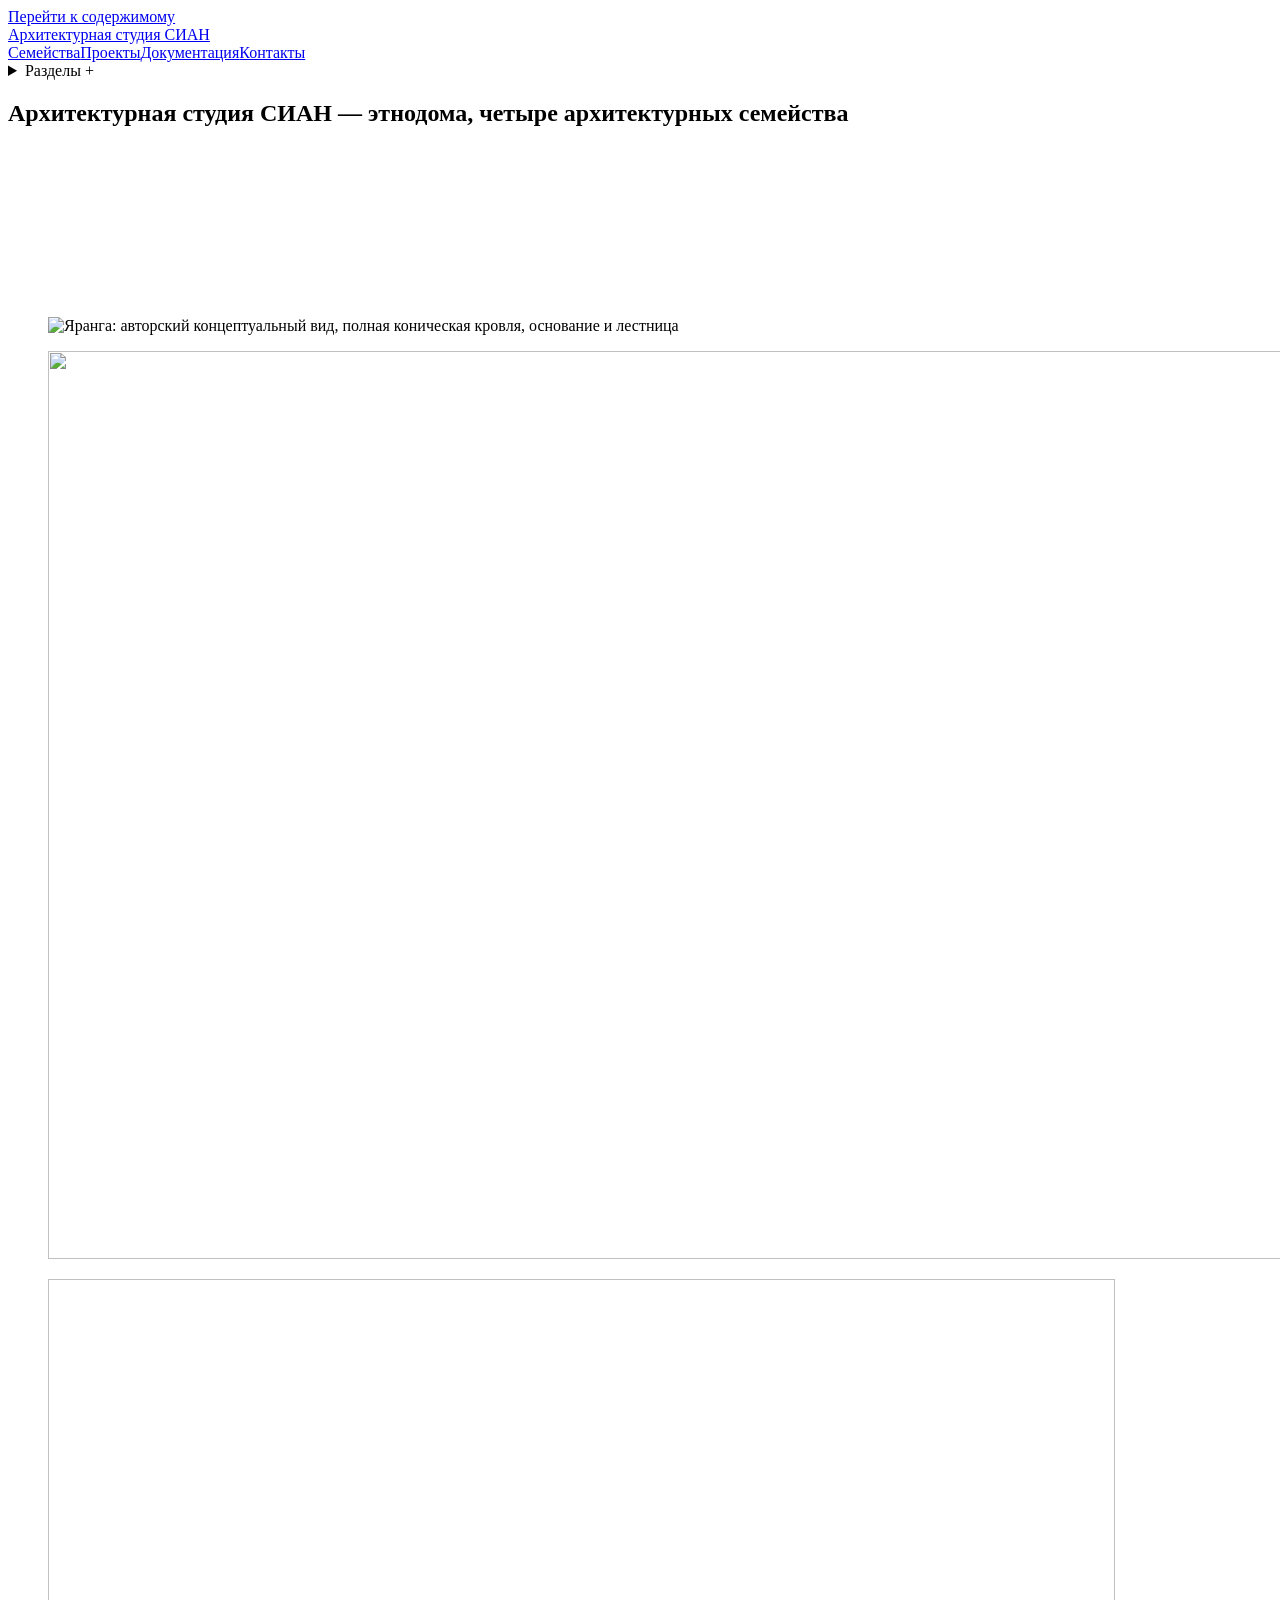
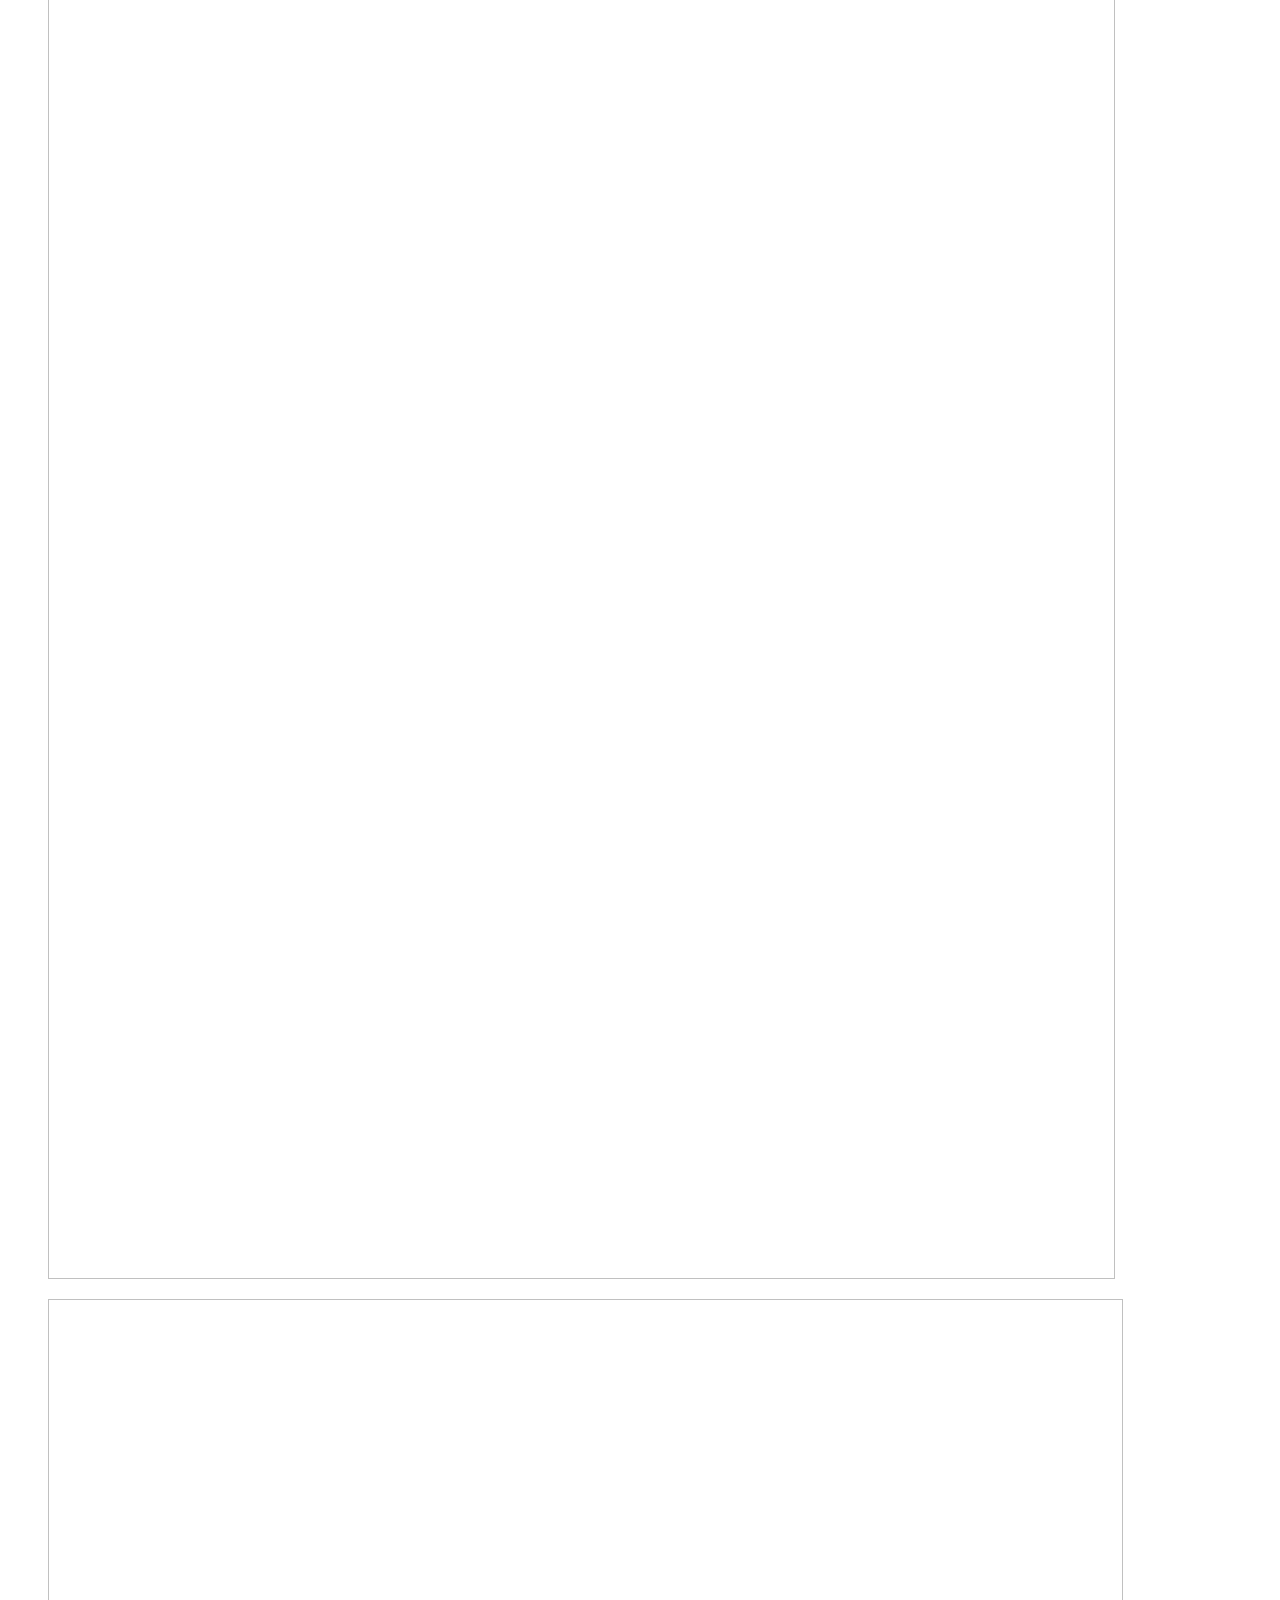
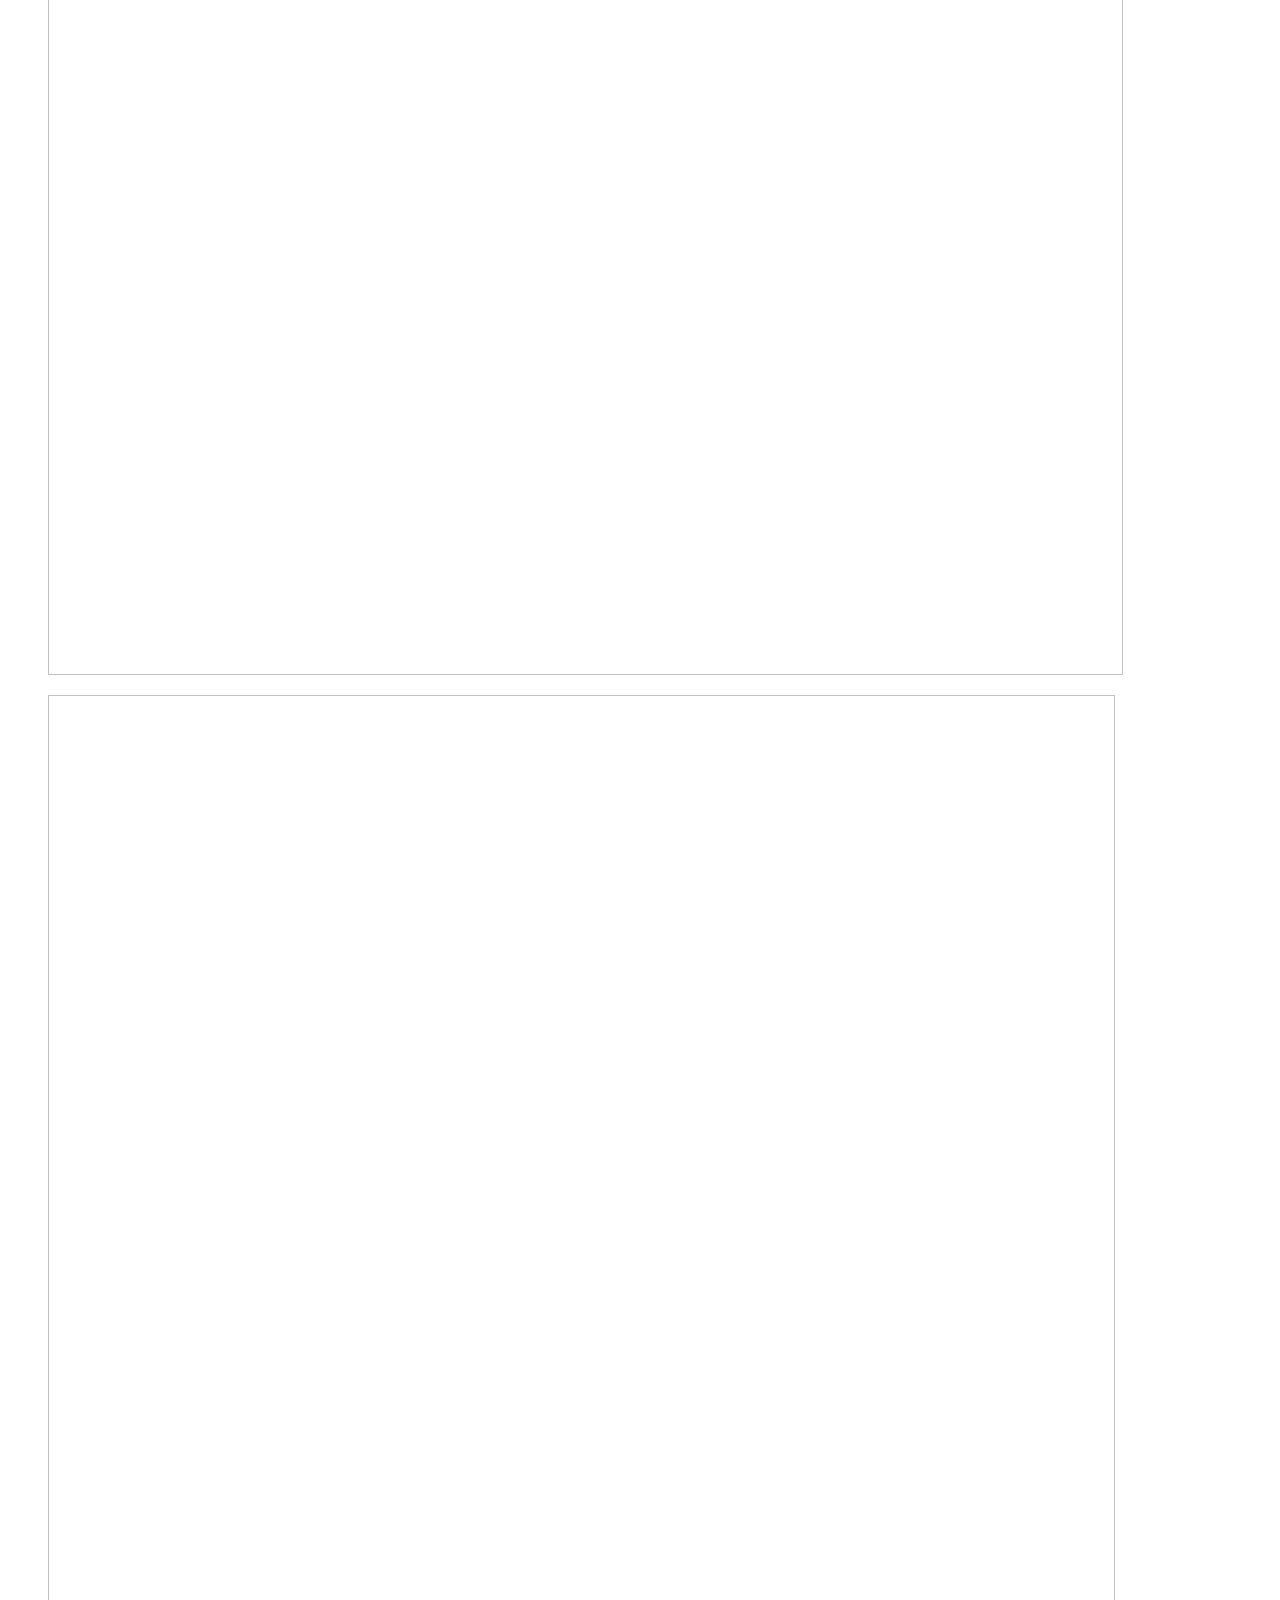
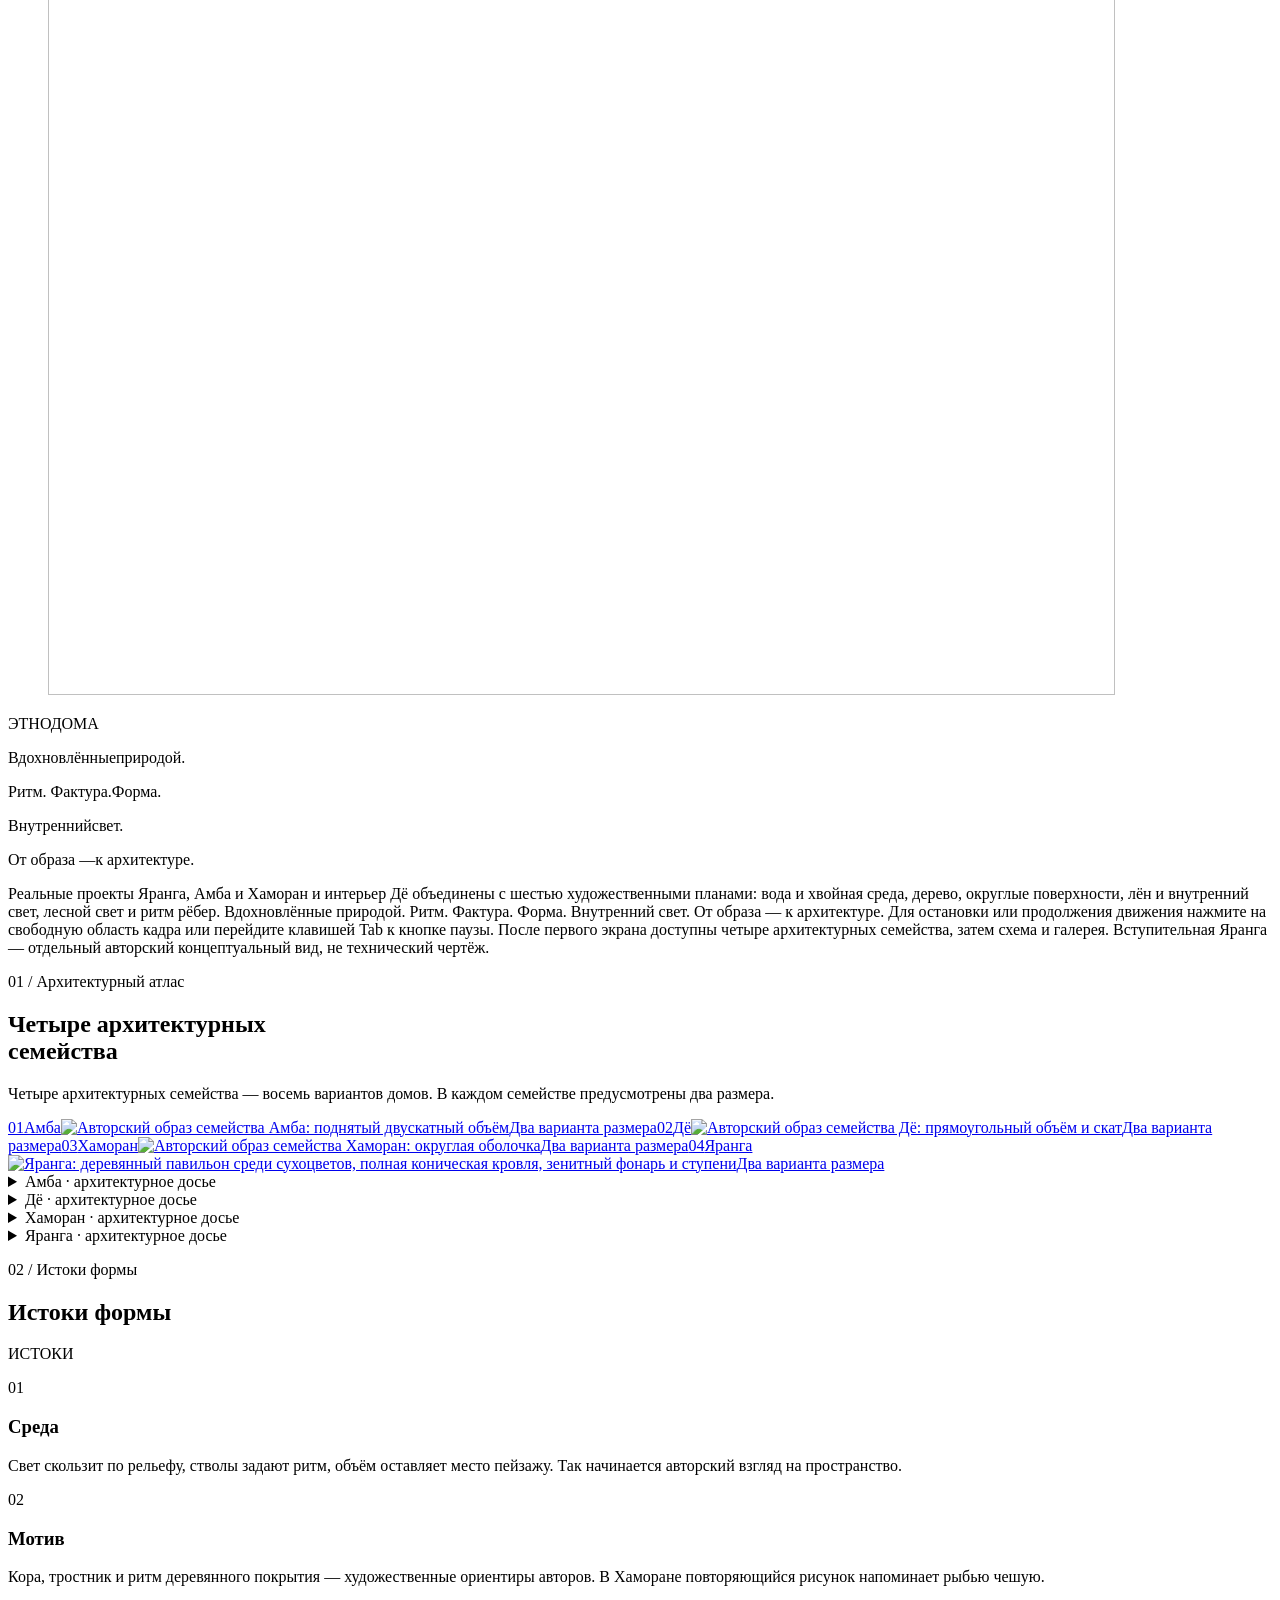
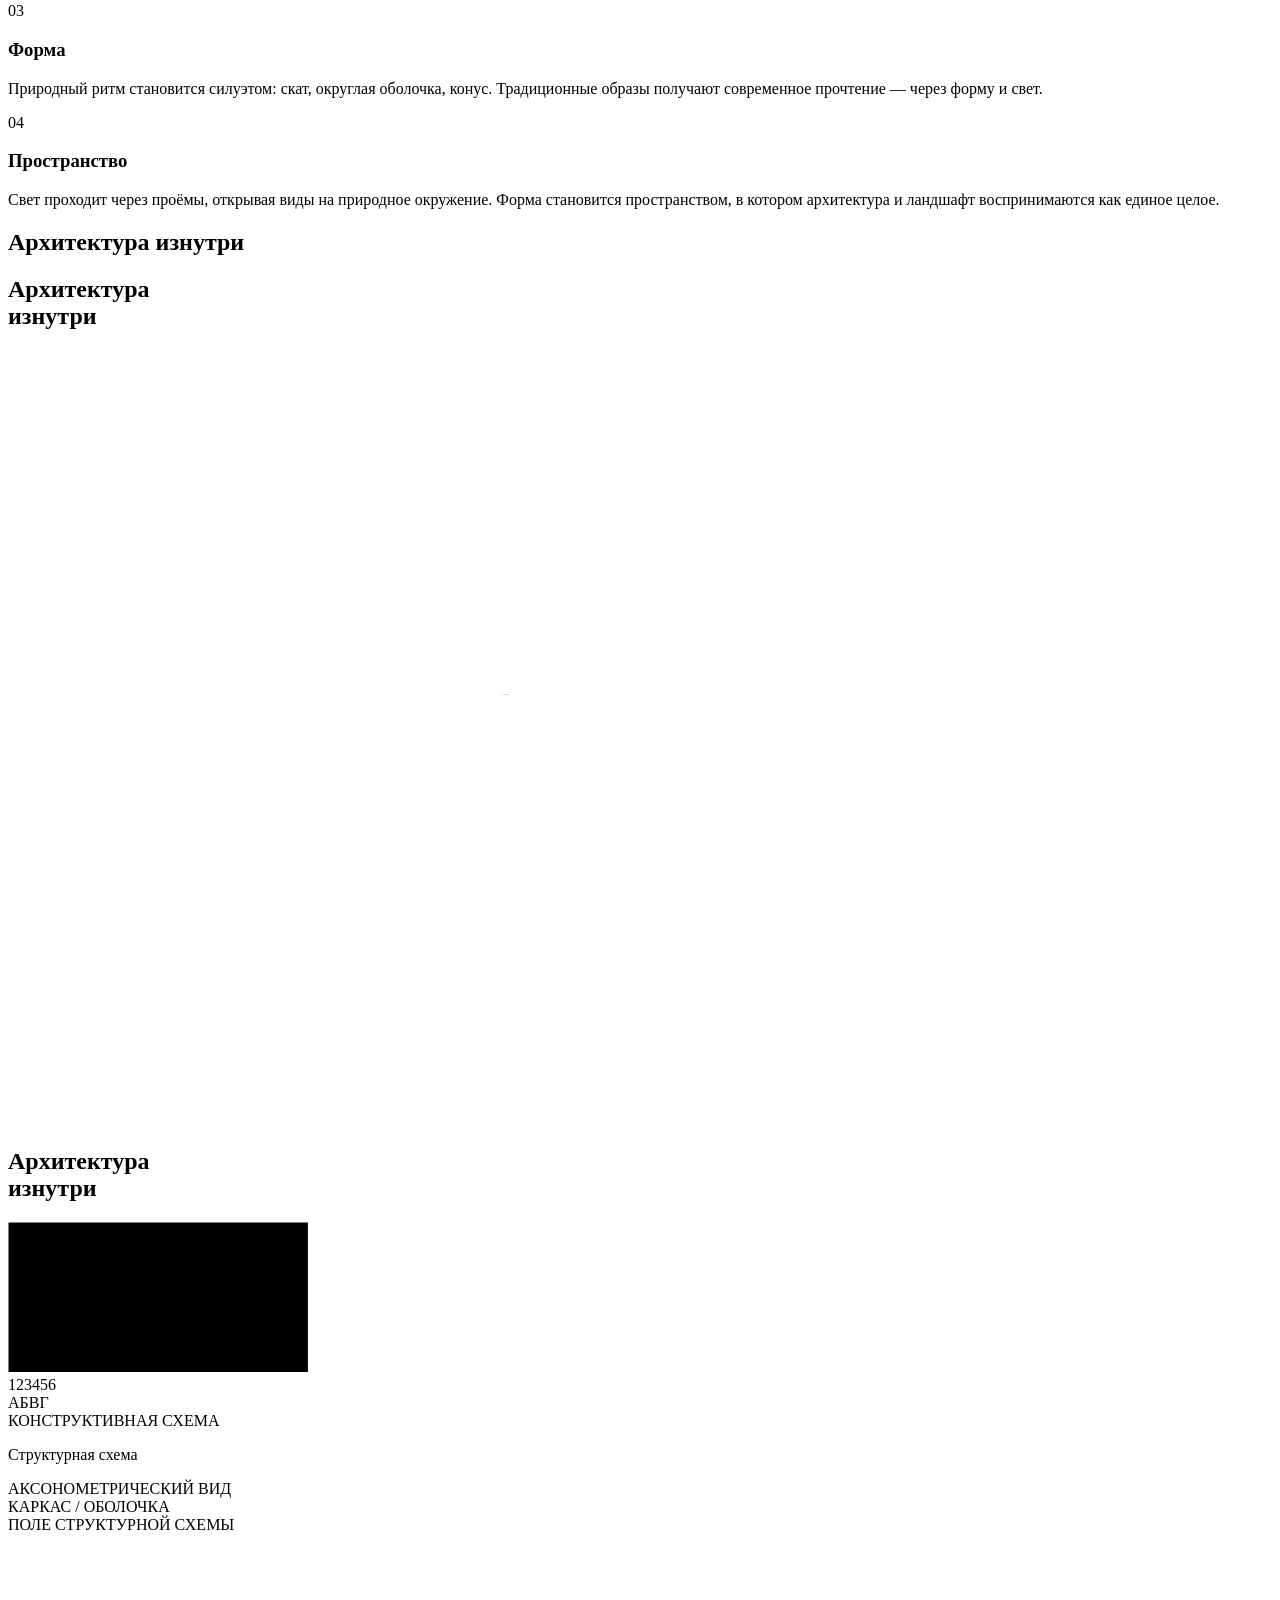
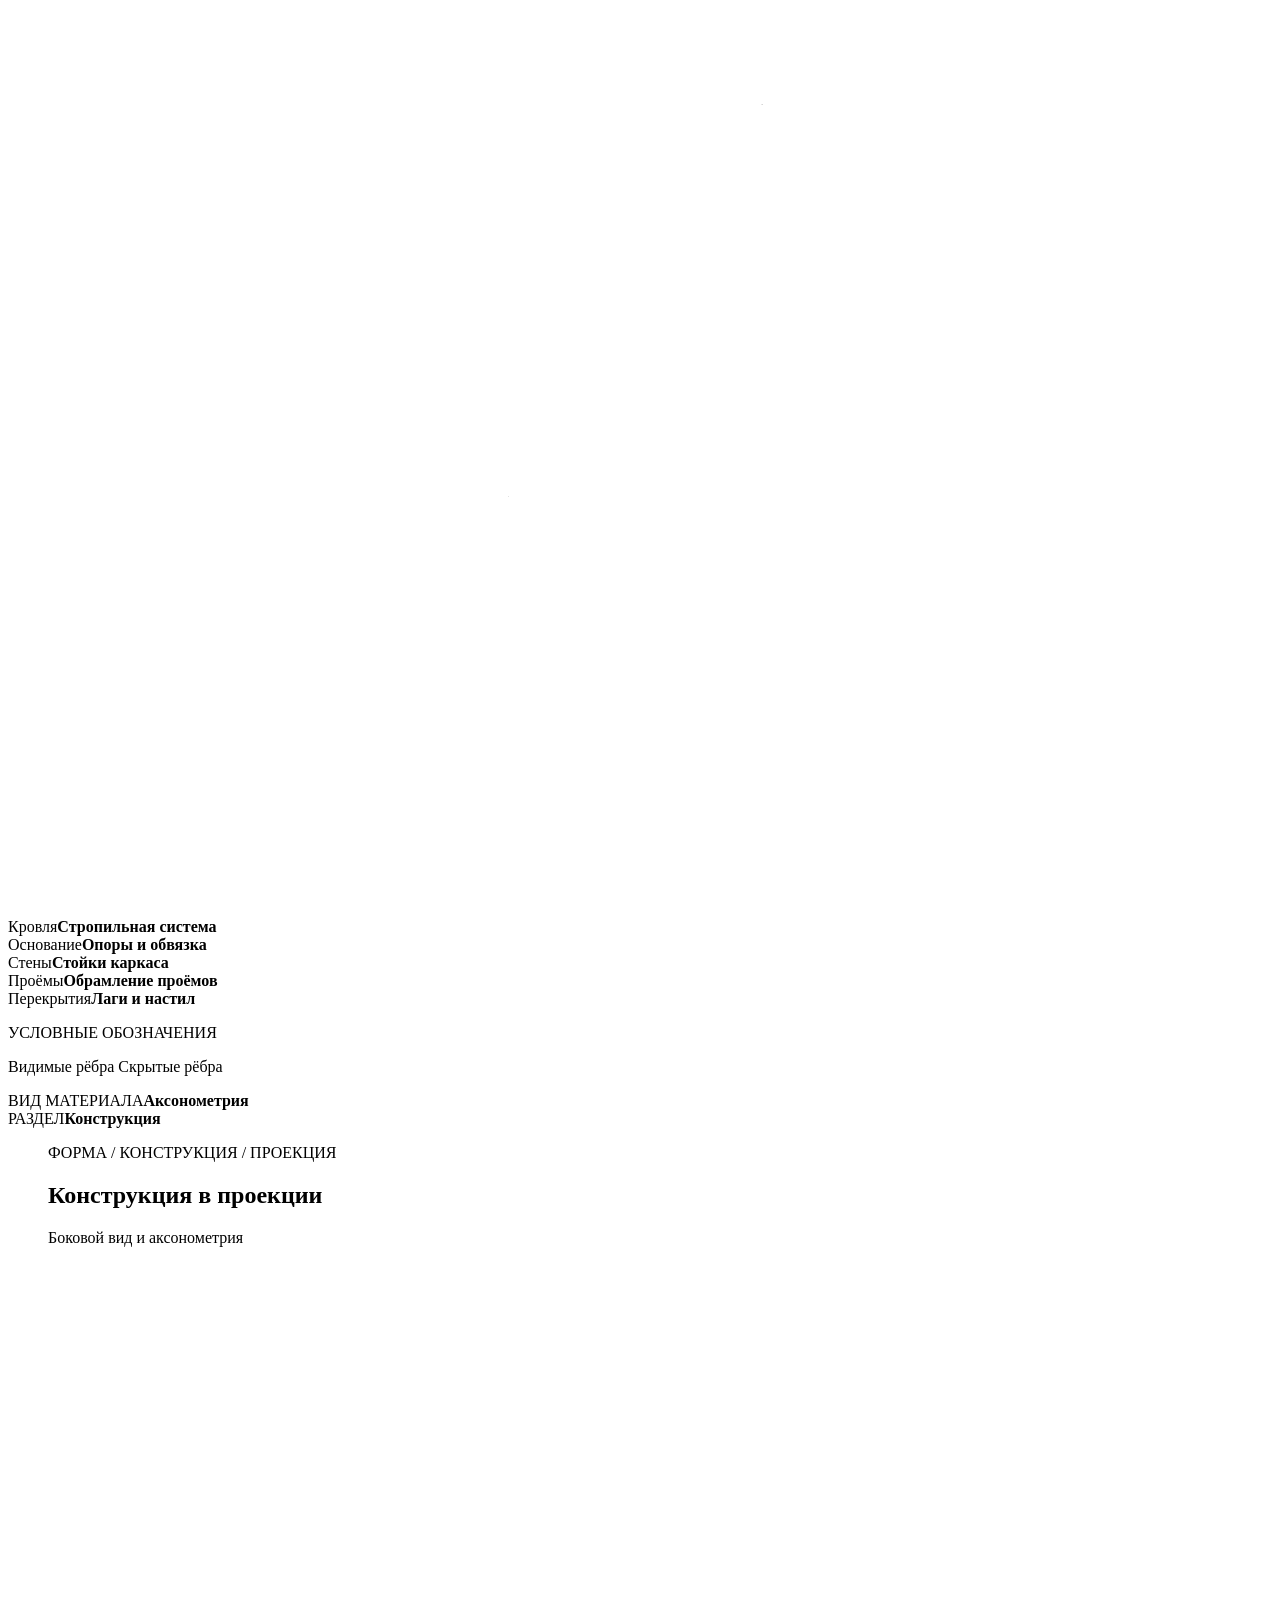
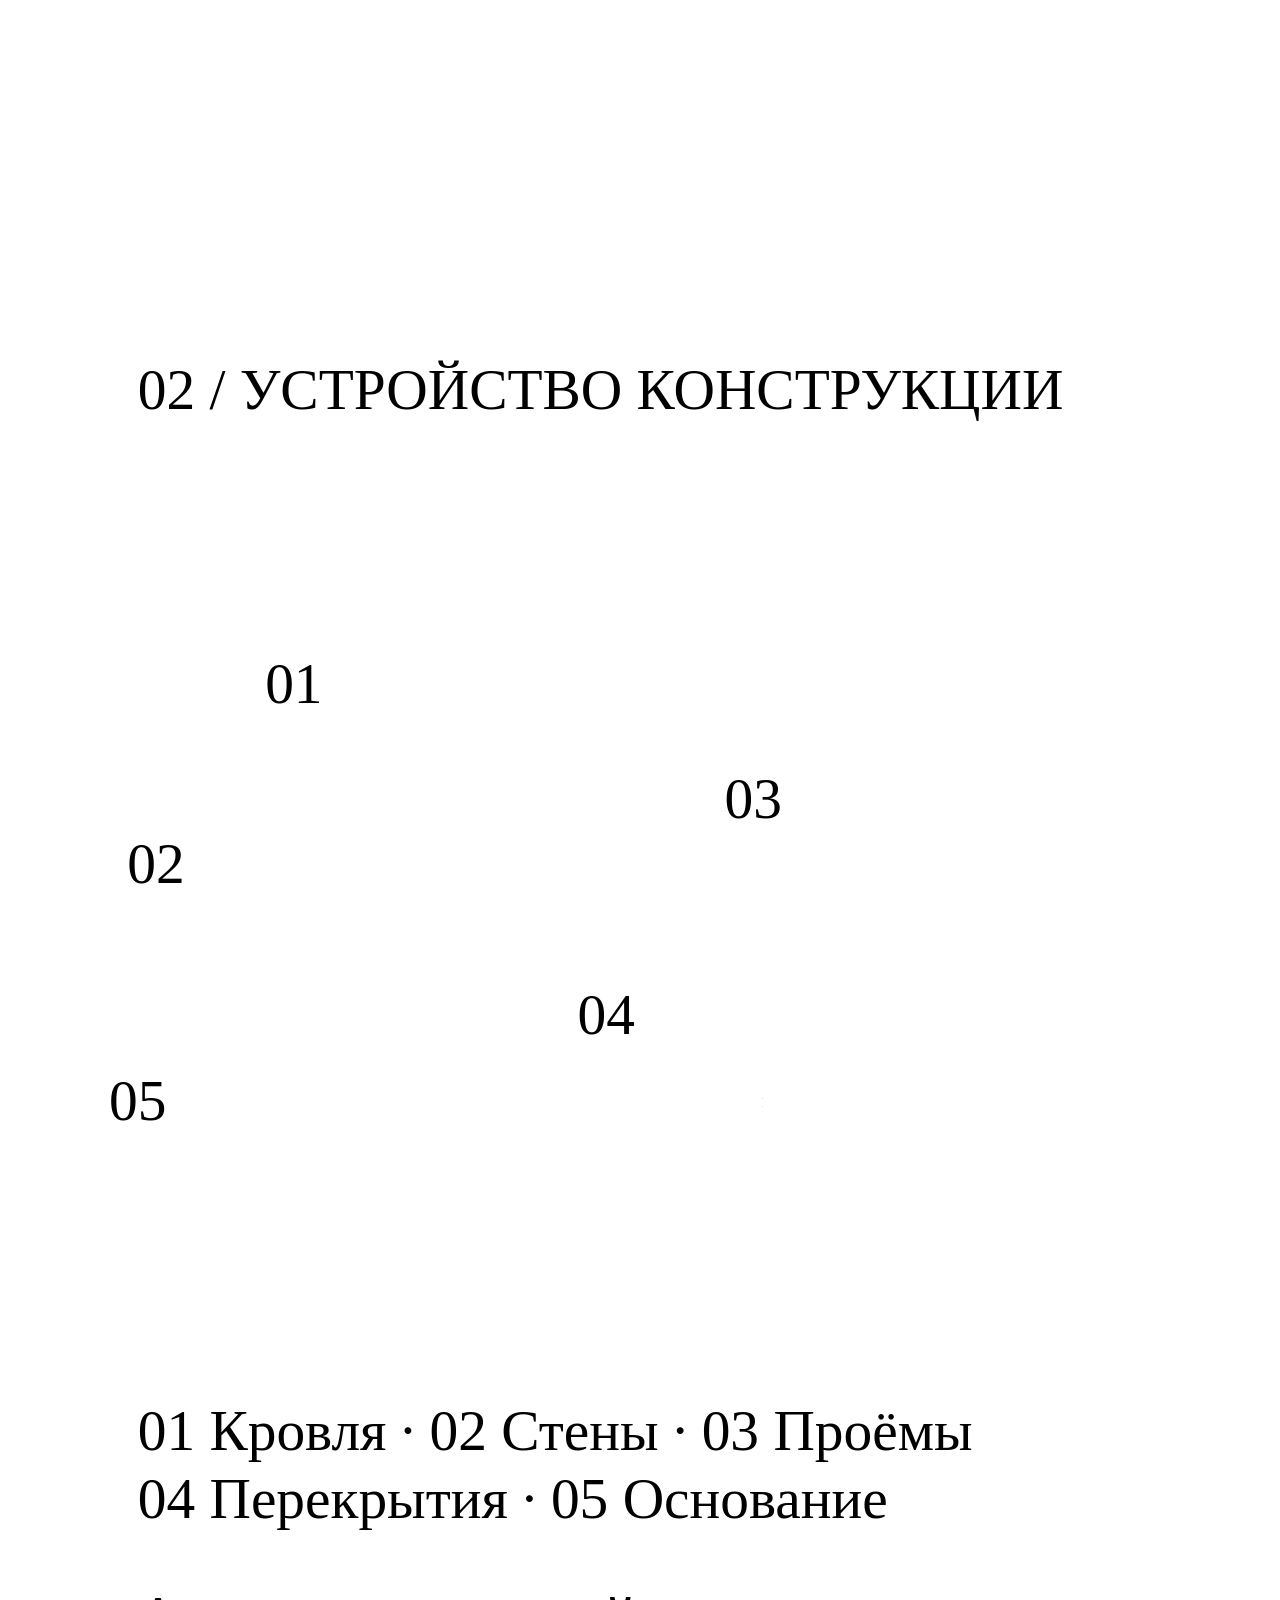
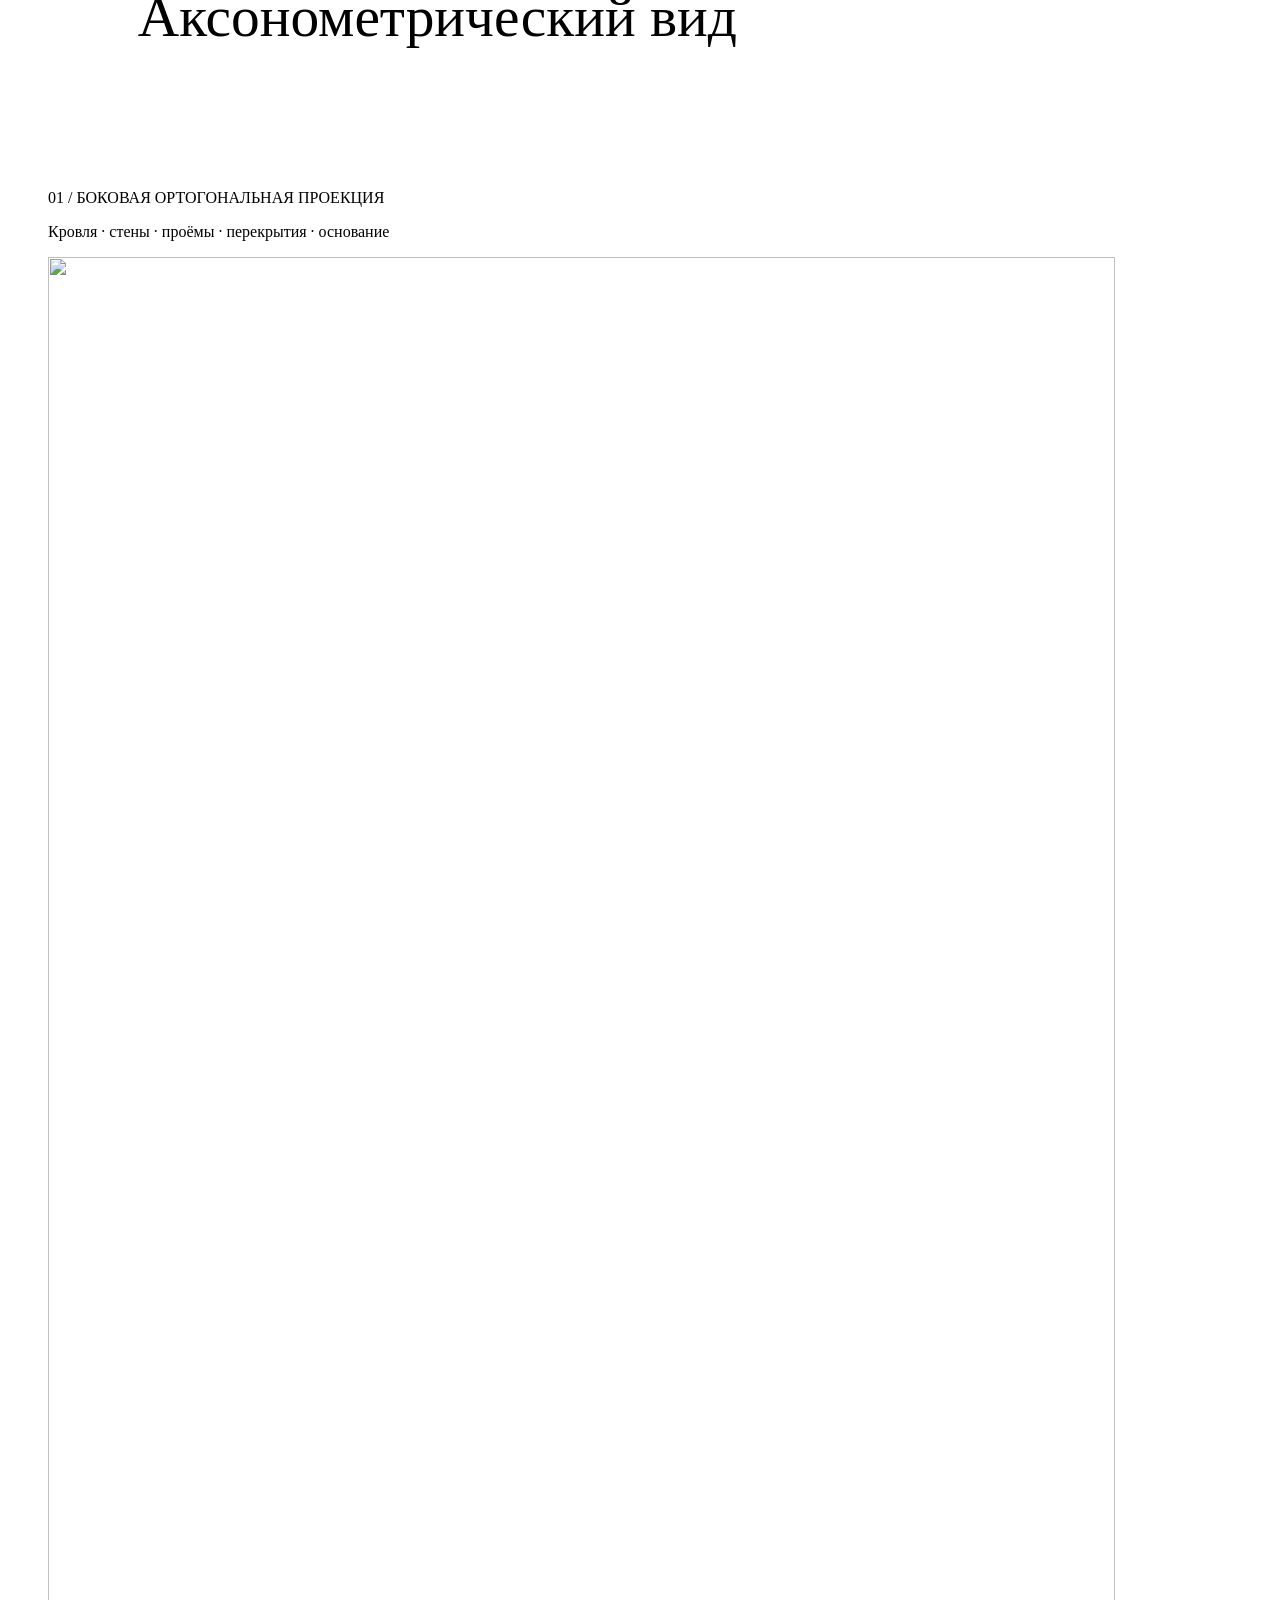
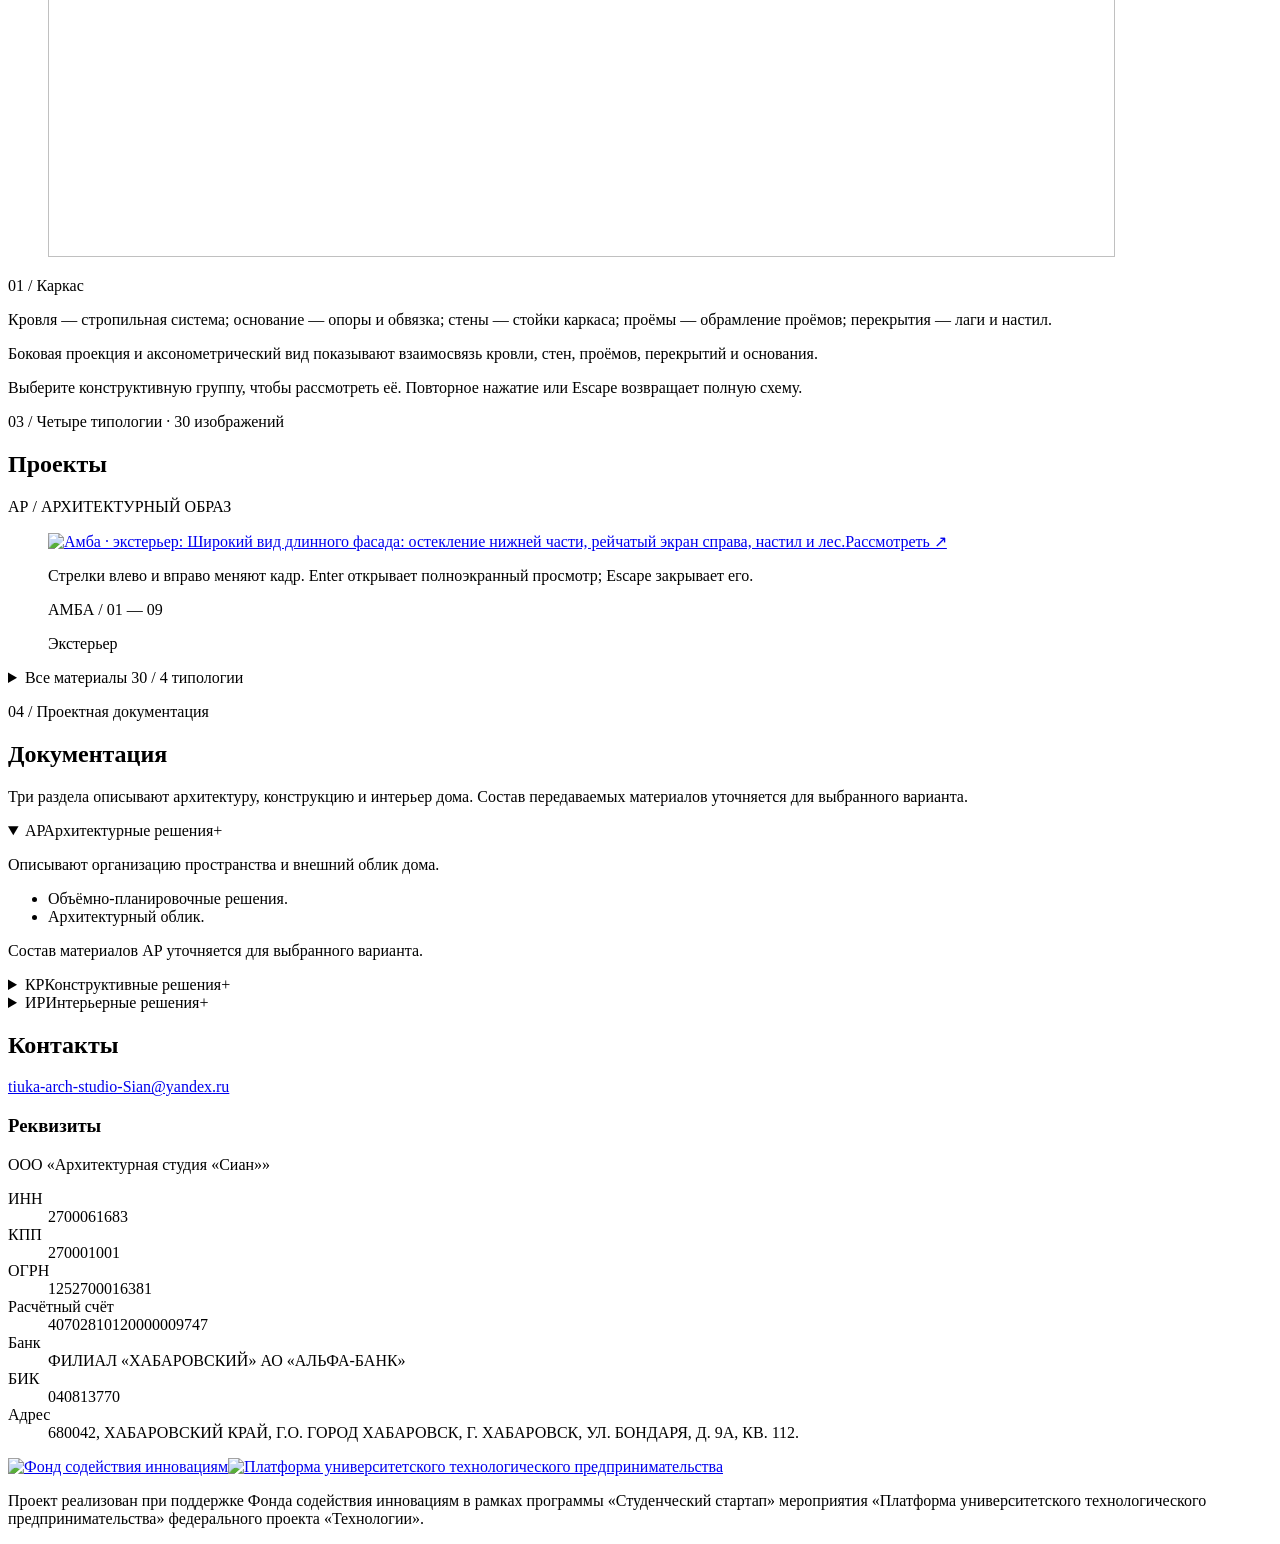
==== commit 8e15e964: "Add official Platform logo and full support acknowledgement" ====
--- a/site/index.html
+++ b/site/index.html
@@ -1,4 +1,4 @@
-<!doctype html><html lang="ru" data-theme="baseline" data-folio="a"><head><meta charset="utf-8"><meta name="viewport" content="width=device-width,initial-scale=1"><meta name="robots" content="noindex,nofollow"><title>Архитектурная студия СИАН · Этнодома</title><link rel="icon" href="data:,"><link rel="stylesheet" href="/glamping-preview/cinematic/style.css"><link rel="stylesheet" href="/glamping-preview/cinematic/proof/layout.css"><script type="module" src="/glamping-preview/cinematic/proof/interaction.mjs?v=accordion-20261102"></script><link rel="preload" as="image" href="/glamping-preview/cinematic/assets/chum-pavilion-client.png" fetchpriority="high"><link rel="stylesheet" href="/glamping-preview/cinematic/proof/source-layout.css"><link rel="stylesheet" href="/glamping-preview/cinematic/proof/hero-layout.css"><link rel="stylesheet" href="/glamping-preview/cinematic/proof/engineering-layout.css"><link rel="stylesheet" href="/glamping-preview/cinematic/proof/folio.css"><script type="importmap">{"imports":{"gsap":"/glamping-preview/cinematic/vendor/gsap/index.js","gsap/ScrollTrigger":"/glamping-preview/cinematic/vendor/gsap/ScrollTrigger.js"}}</script><script type="module" src="/glamping-preview/cinematic/proof/opening.mjs"></script><script type="module" src="/glamping-preview/cinematic/proof/engineering.mjs"></script><link rel="stylesheet" href="/glamping-preview/cinematic/proof/consolidation.css"><link rel="stylesheet" href="/glamping-preview/cinematic/proof/gallery-polish.css"><script type="module" src="/glamping-preview/cinematic/proof/concept.mjs"></script><link rel="stylesheet" href="/glamping-preview/cinematic/proof/portal.css"><link rel="stylesheet" href="/glamping-preview/cinematic/proof/polish.css?v=curator-20261104"><link rel="stylesheet" href="/glamping-preview/cinematic/proof/continuity.css"><link rel="stylesheet" href="/glamping-preview/cinematic/proof/continuity-gallery.css"><link rel="stylesheet" href="/glamping-preview/cinematic/proof/unified-hero.css"><link rel="stylesheet" href="/glamping-preview/cinematic/proof/hero44.css"><link rel="stylesheet" href="/glamping-preview/cinematic/proof/gallery44.css"><link rel="stylesheet" href="/glamping-preview/cinematic/proof/atlas45.css"><script type="module" src="/glamping-preview/cinematic/proof/atlas45.mjs"></script><script>document.documentElement.dataset.originsFont = new URLSearchParams(location.search).get("origins-font") === "prata" ? "prata" : "tenor";</script><link rel="preload" as="font" type="font/ttf" crossorigin href="/glamping-preview/cinematic/fonts/phase29-48/tenorsans/TenorSans-Regular.ttf"><link rel="stylesheet" href="/glamping-preview/cinematic/proof/story48.css"><script type="module" src="/glamping-preview/cinematic/proof/story48.mjs"></script><link rel="stylesheet" href="/glamping-preview/cinematic/proof/atlas46.css"><link rel="stylesheet" href="/glamping-preview/cinematic/proof/dossier47.css"><link rel="canonical" href="https://marianroshchupkin.github.io/glamping-preview/"></head><body><a class="skip" href="#main">Перейти к содержимому</a><header class="cover-header"><a class="wordmark" href="#hero">Архитектурная студия СИАН</a><nav class="cover-desktop folio" aria-label="Разделы сайта"><a href="#families">Семейства</a><a href="#projects">Проекты</a><a href="#documentation">Документация</a><a href="#contacts">Контакты</a></nav><details class="cover-menu"><summary>Разделы +</summary><nav class="folio" aria-label="Разделы сайта на мобильном"><a href="#families">Семейства</a><a href="#projects">Проекты</a><a href="#documentation">Документация</a><a href="#contacts">Контакты</a></nav></details></header><main id="main" tabindex="-1"><section id="hero" class="unified-hero" data-chapter="concept" aria-labelledby="cover-title" aria-describedby="film-help"><h1 id="cover-title" class="sr-only">Архитектурная студия СИАН — этнодома, четыре архитектурных семейства</h1>
+<!doctype html><html lang="ru" data-theme="baseline" data-folio="a"><head><meta charset="utf-8"><meta name="viewport" content="width=device-width,initial-scale=1"><meta name="robots" content="noindex,nofollow"><title>Архитектурная студия СИАН · Этнодома</title><link rel="icon" href="data:,"><link rel="stylesheet" href="/glamping-preview/cinematic/style.css"><link rel="stylesheet" href="/glamping-preview/cinematic/proof/layout.css"><script type="module" src="/glamping-preview/cinematic/proof/interaction.mjs?v=accordion-20261102"></script><link rel="preload" as="image" href="/glamping-preview/cinematic/assets/chum-pavilion-client.png" fetchpriority="high"><link rel="stylesheet" href="/glamping-preview/cinematic/proof/source-layout.css"><link rel="stylesheet" href="/glamping-preview/cinematic/proof/hero-layout.css"><link rel="stylesheet" href="/glamping-preview/cinematic/proof/engineering-layout.css"><link rel="stylesheet" href="/glamping-preview/cinematic/proof/folio.css"><script type="importmap">{"imports":{"gsap":"/glamping-preview/cinematic/vendor/gsap/index.js","gsap/ScrollTrigger":"/glamping-preview/cinematic/vendor/gsap/ScrollTrigger.js"}}</script><script type="module" src="/glamping-preview/cinematic/proof/opening.mjs"></script><script type="module" src="/glamping-preview/cinematic/proof/engineering.mjs"></script><link rel="stylesheet" href="/glamping-preview/cinematic/proof/consolidation.css"><link rel="stylesheet" href="/glamping-preview/cinematic/proof/gallery-polish.css"><script type="module" src="/glamping-preview/cinematic/proof/concept.mjs"></script><link rel="stylesheet" href="/glamping-preview/cinematic/proof/portal.css"><link rel="stylesheet" href="/glamping-preview/cinematic/proof/polish.css?v=support-20261105"><link rel="stylesheet" href="/glamping-preview/cinematic/proof/continuity.css"><link rel="stylesheet" href="/glamping-preview/cinematic/proof/continuity-gallery.css"><link rel="stylesheet" href="/glamping-preview/cinematic/proof/unified-hero.css"><link rel="stylesheet" href="/glamping-preview/cinematic/proof/hero44.css"><link rel="stylesheet" href="/glamping-preview/cinematic/proof/gallery44.css"><link rel="stylesheet" href="/glamping-preview/cinematic/proof/atlas45.css"><script type="module" src="/glamping-preview/cinematic/proof/atlas45.mjs"></script><script>document.documentElement.dataset.originsFont = new URLSearchParams(location.search).get("origins-font") === "prata" ? "prata" : "tenor";</script><link rel="preload" as="font" type="font/ttf" crossorigin href="/glamping-preview/cinematic/fonts/phase29-48/tenorsans/TenorSans-Regular.ttf"><link rel="stylesheet" href="/glamping-preview/cinematic/proof/story48.css"><script type="module" src="/glamping-preview/cinematic/proof/story48.mjs"></script><link rel="stylesheet" href="/glamping-preview/cinematic/proof/atlas46.css"><link rel="stylesheet" href="/glamping-preview/cinematic/proof/dossier47.css"><link rel="canonical" href="https://marianroshchupkin.github.io/glamping-preview/"></head><body><a class="skip" href="#main">Перейти к содержимому</a><header class="cover-header"><a class="wordmark" href="#hero">Архитектурная студия СИАН</a><nav class="cover-desktop folio" aria-label="Разделы сайта"><a href="#families">Семейства</a><a href="#projects">Проекты</a><a href="#documentation">Документация</a><a href="#contacts">Контакты</a></nav><details class="cover-menu"><summary>Разделы +</summary><nav class="folio" aria-label="Разделы сайта на мобильном"><a href="#families">Семейства</a><a href="#projects">Проекты</a><a href="#documentation">Документация</a><a href="#contacts">Контакты</a></nav></details></header><main id="main" tabindex="-1"><section id="hero" class="unified-hero" data-chapter="concept" aria-labelledby="cover-title" aria-describedby="film-help"><h1 id="cover-title" class="sr-only">Архитектурная студия СИАН — этнодома, четыре архитектурных семейства</h1>
 <span id="concept" class="unified-anchor" aria-hidden="true"></span>
 <div class="film-frame" role="group" aria-label="Архитектура, среда и пространство">
 <div class="unified-visual">
@@ -4703,4 +4703,4 @@
     </p>
   </section>
 </div>
-<section id="projects" data-chapter="projects" aria-labelledby="gallery-title"><span id="exteriors" class="hash-alias" aria-hidden="true"></span><span id="interiors" class="hash-alias" aria-hidden="true"></span><div class="atlas-proof"><div id="atlas" class="compact-gallery architecture-section" aria-labelledby="gallery-title"><div class="section-heading"><p class="eyebrow">03 / Четыре типологии · 30 изображений</p><h2 id="gallery-title">Проекты</h2></div><div class="gallery-families gallery-enhancement" role="group" aria-label="Семейства домов" hidden><button type="button" data-gallery-family="amba" aria-pressed="true"><span class="family-index folio" aria-hidden="true">01</span><span>Амба</span><small class="folio">09</small></button><button type="button" data-gallery-family="dyo" aria-pressed="false"><span class="family-index folio" aria-hidden="true">02</span><span>Дё</span><small class="folio">08</small></button><button type="button" data-gallery-family="khamoran" aria-pressed="false"><span class="family-index folio" aria-hidden="true">03</span><span>Хаморан</span><small class="folio">06</small></button><button type="button" data-gallery-family="chum" aria-pressed="false"><span class="family-index folio" aria-hidden="true">04</span><span>Яранга</span><small class="folio">07</small></button></div><div class="gallery-stage" data-shape="landscape" data-material="exterior"><span id="gallery-material-kind" class="gallery-axis-note folio" aria-hidden="true">АР / АРХИТЕКТУРНЫЙ ОБРАЗ</span><figure class="gallery-active"><a id="gallery-open" aria-describedby="gallery-navigation-help" href="/glamping-preview/cinematic/assets/phase26-1r/client/amba-exterior-f39afb84347024ce-1600.webp" aria-label="Рассмотреть: Амба · экстерьер"><img src="/glamping-preview/cinematic/assets/phase26-1r/client/amba-exterior-f39afb84347024ce-1600.webp" width="1364" height="908" alt="Амба · экстерьер: Широкий вид длинного фасада: остекление нижней части, рейчатый экран справа, настил и лес." loading="lazy" decoding="async"><span class="gallery-open-mark" aria-hidden="true">Рассмотреть ↗</span></a><div class="gallery-image-controls gallery-enhancement" hidden><button type="button" id="gallery-previous" aria-label="Предыдущий кадр в семействе">←</button><button type="button" id="gallery-next" aria-label="Следующий кадр в семействе">→</button></div><p id="gallery-navigation-help" class="visually-hidden">Стрелки влево и вправо меняют кадр. Enter открывает полноэкранный просмотр; Escape закрывает его.</p><p id="gallery-main-error" class="gallery-error" role="status" hidden></p><figcaption><span id="gallery-active-label" class="gallery-mono folio">АМБА / 01 — 09</span><p id="gallery-active-caption">Экстерьер</p></figcaption></figure><div class="gallery-peers gallery-enhancement" hidden><button type="button" class="gallery-peer gallery-peer-1" data-gallery-peer="0" data-id="ASSET-P14-aba3aa04705d9649" aria-label="Выбрать Амба · интерьер: Диван и кресло у углового остекления, подвес и рейчатый экран; лес за стеклом."><img src="/glamping-preview/cinematic/assets/phase26-1r/client/amba-interior-aba3aa04705d9649-480.webp" width="480" height="320" alt="" loading="lazy" decoding="async"><span class="folio"></span></button><button type="button" class="gallery-peer gallery-peer-2" data-gallery-peer="1" data-id="ASSET-P14-8bf2c9c82d407ddf" aria-label="Выбрать Амба · экстерьер: Низкий угловой вид тёмного вытянутого объёма с двускатной крышей, угловым остеклением и лесом."><img src="/glamping-preview/cinematic/assets/phase26-1r/client/amba-exterior-8bf2c9c82d407ddf-480.webp" width="320" height="480" alt="" loading="lazy" decoding="async"><span class="folio"></span></button></div></div><p id="gallery-status" class="visually-hidden" role="status"></p><details id="gallery-index" class="gallery-index"><summary>Все материалы <span class="folio">30 / 4 типологии</span></summary><div class="gallery-index-content"><section aria-labelledby="gallery-index-amba"><h3 id="gallery-index-amba">Амба</h3><ol><li><a class="gallery-index-link" id="gallery-source-ASSET-P14-f39afb84347024ce" data-id="ASSET-P14-f39afb84347024ce" href="/glamping-preview/cinematic/assets/phase26-1r/client/amba-exterior-f39afb84347024ce-1600.webp"><img src="/glamping-preview/cinematic/assets/phase26-1r/client/amba-exterior-f39afb84347024ce-480.webp" width="480" height="320" alt="" loading="lazy" decoding="async"><span>Экстерьер · длинный фасад</span></a></li><li><a class="gallery-index-link" id="gallery-source-ASSET-P14-8bf2c9c82d407ddf" data-id="ASSET-P14-8bf2c9c82d407ddf" href="/glamping-preview/cinematic/assets/phase26-1r/client/amba-exterior-8bf2c9c82d407ddf-1600.webp"><img src="/glamping-preview/cinematic/assets/phase26-1r/client/amba-exterior-8bf2c9c82d407ddf-480.webp" width="320" height="480" alt="" loading="lazy" decoding="async"><span>Экстерьер · угловой ракурс</span></a></li><li><a class="gallery-index-link" id="gallery-source-ASSET-P14-8290f0b9f8ff267b" data-id="ASSET-P14-8290f0b9f8ff267b" href="/glamping-preview/cinematic/assets/phase26-1r/client/amba-exterior-8290f0b9f8ff267b-1600.webp"><img src="/glamping-preview/cinematic/assets/phase26-1r/client/amba-exterior-8290f0b9f8ff267b-480.webp" width="320" height="480" alt="" loading="lazy" decoding="async"><span>Экстерьер · фронтальный ракурс</span></a></li><li><a class="gallery-index-link" id="gallery-source-ASSET-P14-aba3aa04705d9649" data-id="ASSET-P14-aba3aa04705d9649" href="/glamping-preview/cinematic/assets/phase26-1r/client/amba-interior-aba3aa04705d9649-1600.webp"><img src="/glamping-preview/cinematic/assets/phase26-1r/client/amba-interior-aba3aa04705d9649-480.webp" width="480" height="320" alt="" loading="lazy" decoding="async"><span>Гостиная · угловое остекление</span></a></li><li><a class="gallery-index-link" id="gallery-source-ASSET-P14-830daf4f14eeb74f" data-id="ASSET-P14-830daf4f14eeb74f" href="/glamping-preview/cinematic/assets/phase26-1r/client/amba-interior-830daf4f14eeb74f-1600.webp"><img src="/glamping-preview/cinematic/assets/phase26-1r/client/amba-interior-830daf4f14eeb74f-480.webp" width="480" height="270" alt="" loading="lazy" decoding="async"><span>Интерьер · лестница</span></a></li><li><a class="gallery-index-link" id="gallery-source-ASSET-P14-f502f22a827a142f" data-id="ASSET-P14-f502f22a827a142f" href="/glamping-preview/cinematic/assets/phase26-1r/client/amba-interior-f502f22a827a142f-1600.webp"><img src="/glamping-preview/cinematic/assets/phase26-1r/client/amba-interior-f502f22a827a142f-480.webp" width="480" height="319" alt="" loading="lazy" decoding="async"><span>Спальное пространство под кровлей</span></a></li><li><a class="gallery-index-link" id="gallery-source-ASSET-P14-8864471d1e3f770e" data-id="ASSET-P14-8864471d1e3f770e" href="/glamping-preview/cinematic/assets/phase26-1r/client/amba-interior-8864471d1e3f770e-1600.webp"><img src="/glamping-preview/cinematic/assets/phase26-1r/client/amba-interior-8864471d1e3f770e-480.webp" width="480" height="480" alt="" loading="lazy" decoding="async"><span>Спальня · общий вид</span></a></li><li><a class="gallery-index-link" id="gallery-source-ASSET-P14-520efb0c74483a7c" data-id="ASSET-P14-520efb0c74483a7c" href="/glamping-preview/cinematic/assets/phase26-1r/client/amba-interior-520efb0c74483a7c-1600.webp"><img src="/glamping-preview/cinematic/assets/phase26-1r/client/amba-interior-520efb0c74483a7c-480.webp" width="480" height="480" alt="" loading="lazy" decoding="async"><span>Кухня · у окна</span></a></li><li><a class="gallery-index-link" id="gallery-source-ASSET-P14-16123eb86e0db200" data-id="ASSET-P14-16123eb86e0db200" href="/glamping-preview/cinematic/assets/phase26-1r/client/amba-detail-16123eb86e0db200-1600.webp"><img src="/glamping-preview/cinematic/assets/phase26-1r/client/amba-detail-16123eb86e0db200-480.webp" width="360" height="480" alt="" loading="lazy" decoding="async"><span>Кухня · детали освещения</span></a></li></ol></section><section aria-labelledby="gallery-index-dyo"><h3 id="gallery-index-dyo">Дё</h3><ol><li><a class="gallery-index-link" id="gallery-source-ASSET-P14-a3e6c47cff6b66b6" data-id="ASSET-P14-a3e6c47cff6b66b6" href="/glamping-preview/cinematic/assets/phase26-1r/client/dyo-interior-a3e6c47cff6b66b6-1600.webp"><img src="/glamping-preview/cinematic/assets/phase26-1r/client/dyo-interior-a3e6c47cff6b66b6-480.webp" width="480" height="270" alt="" loading="lazy" decoding="async"><span>Интерьер · общий вид</span></a></li><li><a class="gallery-index-link" id="gallery-source-ASSET-P14-cdce83c032c35769" data-id="ASSET-P14-cdce83c032c35769" href="/glamping-preview/cinematic/assets/phase26-1r/client/dyo-interior-cdce83c032c35769-1600.webp"><img src="/glamping-preview/cinematic/assets/phase26-1r/client/dyo-interior-cdce83c032c35769-480.webp" width="320" height="480" alt="" loading="lazy" decoding="async"><span>Гостиная и обеденная зона</span></a></li><li><a class="gallery-index-link" id="gallery-source-ASSET-P14-9c6afa85a86661e2" data-id="ASSET-P14-9c6afa85a86661e2" href="/glamping-preview/cinematic/assets/phase26-1r/client/dyo-interior-9c6afa85a86661e2-1600.webp"><img src="/glamping-preview/cinematic/assets/phase26-1r/client/dyo-interior-9c6afa85a86661e2-480.webp" width="320" height="480" alt="" loading="lazy" decoding="async"><span>Обеденная зона · у окна</span></a></li><li><a class="gallery-index-link" id="gallery-source-ASSET-P14-c5f93756e4481db8" data-id="ASSET-P14-c5f93756e4481db8" href="/glamping-preview/cinematic/assets/phase26-1r/client/dyo-interior-c5f93756e4481db8-1600.webp"><img src="/glamping-preview/cinematic/assets/phase26-1r/client/dyo-interior-c5f93756e4481db8-480.webp" width="320" height="480" alt="" loading="lazy" decoding="async"><span>Спальное пространство · вид через проём</span></a></li><li><a class="gallery-index-link" id="gallery-source-ASSET-P14-3ff835d8bd5b98d8" data-id="ASSET-P14-3ff835d8bd5b98d8" href="/glamping-preview/cinematic/assets/phase26-1r/client/dyo-interior-3ff835d8bd5b98d8-1600.webp"><img src="/glamping-preview/cinematic/assets/phase26-1r/client/dyo-interior-3ff835d8bd5b98d8-480.webp" width="320" height="480" alt="" loading="lazy" decoding="async"><span>Кухня и обеденная зона</span></a></li><li><a class="gallery-index-link" id="gallery-source-ASSET-P14-775b2c306ad6602f" data-id="ASSET-P14-775b2c306ad6602f" href="/glamping-preview/cinematic/assets/phase26-1r/client/dyo-detail-775b2c306ad6602f-1600.webp"><img src="/glamping-preview/cinematic/assets/phase26-1r/client/dyo-detail-775b2c306ad6602f-480.webp" width="320" height="480" alt="" loading="lazy" decoding="async"><span>Кухня · вертикальный ракурс</span></a></li><li><a class="gallery-index-link" id="gallery-source-ASSET-P14-415acc78991e19f6" data-id="ASSET-P14-415acc78991e19f6" href="/glamping-preview/cinematic/assets/phase26-1r/client/dyo-interior-415acc78991e19f6-1600.webp"><img src="/glamping-preview/cinematic/assets/phase26-1r/client/dyo-interior-415acc78991e19f6-480.webp" width="320" height="480" alt="" loading="lazy" decoding="async"><span>Санузел · душевая зона</span></a></li><li><a class="gallery-index-link" id="gallery-source-ASSET-P14-14c867192050295d" data-id="ASSET-P14-14c867192050295d" href="/glamping-preview/cinematic/assets/phase26-1r/client/dyo-interior-14c867192050295d-1600.webp"><img src="/glamping-preview/cinematic/assets/phase26-1r/client/dyo-interior-14c867192050295d-480.webp" width="320" height="480" alt="" loading="lazy" decoding="async"><span>Санузел · фронтальный ракурс</span></a></li></ol></section><section aria-labelledby="gallery-index-khamoran"><h3 id="gallery-index-khamoran">Хаморан</h3><ol><li><a class="gallery-index-link" id="gallery-source-ASSET-P14-9929b4302afced8e" data-id="ASSET-P14-9929b4302afced8e" href="/glamping-preview/cinematic/assets/phase26-1r/client/khamoran-exterior-9929b4302afced8e-1600.webp"><img src="/glamping-preview/cinematic/assets/phase26-1r/client/khamoran-exterior-9929b4302afced8e-480.webp" width="480" height="436" alt="" loading="lazy" decoding="async"><span>Экстерьер · округлый объём</span></a></li><li><a class="gallery-index-link" id="gallery-source-ASSET-P14-5000d5b82fe4d0e0" data-id="ASSET-P14-5000d5b82fe4d0e0" href="/glamping-preview/cinematic/assets/phase26-1r/client/khamoran-interior-5000d5b82fe4d0e0-1600.webp"><img src="/glamping-preview/cinematic/assets/phase26-1r/client/khamoran-interior-5000d5b82fe4d0e0-480.webp" width="480" height="480" alt="" loading="lazy" decoding="async"><span>Обеденная зона · у окна</span></a></li><li><a class="gallery-index-link" id="gallery-source-ASSET-P14-6db29b2609b17b0a" data-id="ASSET-P14-6db29b2609b17b0a" href="/glamping-preview/cinematic/assets/phase26-1r/client/khamoran-interior-6db29b2609b17b0a-1600.webp"><img src="/glamping-preview/cinematic/assets/phase26-1r/client/khamoran-interior-6db29b2609b17b0a-480.webp" width="270" height="480" alt="" loading="lazy" decoding="async"><span>Спальное пространство · верхний свет</span></a></li><li><a class="gallery-index-link" id="gallery-source-ASSET-P14-e19969c4ce170a84" data-id="ASSET-P14-e19969c4ce170a84" href="/glamping-preview/cinematic/assets/phase26-1r/client/khamoran-detail-e19969c4ce170a84-1600.webp"><img src="/glamping-preview/cinematic/assets/phase26-1r/client/khamoran-detail-e19969c4ce170a84-480.webp" width="480" height="459" alt="" loading="lazy" decoding="async"><span>Кухня · рабочая поверхность</span></a></li><li><a class="gallery-index-link" id="gallery-source-ASSET-P14-ad194e80531ed81a" data-id="ASSET-P14-ad194e80531ed81a" href="/glamping-preview/cinematic/assets/phase26-1r/client/khamoran-interior-ad194e80531ed81a-1600.webp"><img src="/glamping-preview/cinematic/assets/phase26-1r/client/khamoran-interior-ad194e80531ed81a-480.webp" width="480" height="480" alt="" loading="lazy" decoding="async"><span>Санузел · фронтальный ракурс</span></a></li><li><a class="gallery-index-link" id="gallery-source-ASSET-P14-3cb8257967ef35fb" data-id="ASSET-P14-3cb8257967ef35fb" href="/glamping-preview/cinematic/assets/phase26-1r/client/khamoran-interior-3cb8257967ef35fb-1600.webp"><img src="/glamping-preview/cinematic/assets/phase26-1r/client/khamoran-interior-3cb8257967ef35fb-480.webp" width="360" height="480" alt="" loading="lazy" decoding="async"><span>Санузел · душевая зона</span></a></li></ol></section><section aria-labelledby="gallery-index-chum"><h3 id="gallery-index-chum">Яранга</h3><ol><li><a class="gallery-index-link" id="gallery-source-ASSET-P14-9165965406acdebe" data-id="ASSET-P14-9165965406acdebe" href="/glamping-preview/cinematic/assets/chum_primary_reference.jpg"><img src="/glamping-preview/cinematic/assets/phase26-1r/client/chum-exterior-9165965406acdebe-480.webp" width="360" height="480" alt="" loading="lazy" decoding="async"><span>Экстерьер · у воды</span></a></li><li><a class="gallery-index-link" id="gallery-source-ASSET-P14-72ead8056cd16e35" data-id="ASSET-P14-72ead8056cd16e35" href="/glamping-preview/cinematic/assets/phase26-1r/client/chum-interior-72ead8056cd16e35-1600.webp"><img src="/glamping-preview/cinematic/assets/phase26-1r/client/chum-interior-72ead8056cd16e35-480.webp" width="480" height="480" alt="" loading="lazy" decoding="async"><span>Интерьер · общий вид</span></a></li><li><a class="gallery-index-link" id="gallery-source-ASSET-P14-9d532349939eb33a" data-id="ASSET-P14-9d532349939eb33a" href="/glamping-preview/cinematic/assets/phase26-1r/client/chum-interior-9d532349939eb33a-1600.webp"><img src="/glamping-preview/cinematic/assets/phase26-1r/client/chum-interior-9d532349939eb33a-480.webp" width="320" height="480" alt="" loading="lazy" decoding="async"><span>Обеденная зона · панорамное остекление</span></a></li><li><a class="gallery-index-link" id="gallery-source-ASSET-P14-e24d0a788fd045e0" data-id="ASSET-P14-e24d0a788fd045e0" href="/glamping-preview/cinematic/assets/phase26-1r/client/chum-interior-e24d0a788fd045e0-1600.webp"><img src="/glamping-preview/cinematic/assets/phase26-1r/client/chum-interior-e24d0a788fd045e0-480.webp" width="480" height="480" alt="" loading="lazy" decoding="async"><span>Интерьер · оформление стены</span></a></li><li><a class="gallery-index-link" id="gallery-source-ASSET-P14-e4621c62cdb0ea33" data-id="ASSET-P14-e4621c62cdb0ea33" href="/glamping-preview/cinematic/assets/phase26-1r/client/chum-detail-e4621c62cdb0ea33-1600.webp"><img src="/glamping-preview/cinematic/assets/phase26-1r/client/chum-detail-e4621c62cdb0ea33-480.webp" width="270" height="480" alt="" loading="lazy" decoding="async"><span>Санузел · зеркало и раковина</span></a></li><li><a class="gallery-index-link" id="gallery-source-ASSET-P14-59d941c44f5fdc7f" data-id="ASSET-P14-59d941c44f5fdc7f" href="/glamping-preview/cinematic/assets/phase26-1r/client/chum-interior-59d941c44f5fdc7f-1600.webp"><img src="/glamping-preview/cinematic/assets/phase26-1r/client/chum-interior-59d941c44f5fdc7f-480.webp" width="270" height="480" alt="" loading="lazy" decoding="async"><span>Санузел · угловой ракурс</span></a></li><li><a class="gallery-index-link" id="gallery-source-ASSET-P14-6da810d1a767a8b1" data-id="ASSET-P14-6da810d1a767a8b1" href="/glamping-preview/cinematic/assets/phase26-1r/client/chum-detail-6da810d1a767a8b1-1600.webp"><img src="/glamping-preview/cinematic/assets/phase26-1r/client/chum-detail-6da810d1a767a8b1-480.webp" width="270" height="480" alt="" loading="lazy" decoding="async"><span>Санузел · душевая ниша</span></a></li></ol></section></div></details></div><dialog class="gallery-dialog" id="gallery-dialog" aria-labelledby="gallery-dialog-title"><div class="gallery-dialog-head"><div class="gallery-dialog-label"><h2 id="gallery-dialog-title">Галерея</h2><span id="gallery-dialog-count" class="folio" aria-live="polite" aria-atomic="true"></span></div><button type="button" id="gallery-close" aria-label="Закрыть галерею">×</button></div><div class="gallery-dialog-picture"><img id="gallery-dialog-image" alt="" width="1600" height="900"><p id="gallery-dialog-error" class="gallery-error" role="status" hidden></p></div><div class="gallery-dialog-controls"><button type="button" id="gallery-dialog-previous" aria-label="Предыдущий кадр">←</button><button type="button" id="gallery-dialog-next" aria-label="Следующий кадр">→</button></div></dialog></div></section><section id="documentation" class="documentation" aria-labelledby="documentation-title"><div><p class="eyebrow">04 / Проектная документация</p><h2 id="documentation-title">Документация</h2><p>Три раздела описывают архитектуру, конструкцию и интерьер дома. Состав передаваемых материалов уточняется для выбранного варианта.</p><h2 id="active-document-code" hidden aria-live="polite">АР</h2></div><div class="document-rows"><details class="document-row" name="project-documentation" data-document="АР" open><summary><span class="document-code">АР</span><span>Архитектурные решения</span><span class="document-toggle" aria-hidden="true">+</span></summary><div><p>Описывают организацию пространства и внешний облик дома.</p><ul class="document-list"><li>Объёмно-планировочные решения.</li><li>Архитектурный облик.</li></ul><p class="quiet">Состав материалов АР уточняется для выбранного варианта.</p></div></details><details class="document-row" name="project-documentation" data-document="КР"><summary><span class="document-code">КР</span><span>Конструктивные решения</span><span class="document-toggle" aria-hidden="true">+</span></summary><div><p>Показывают устройство каркаса, расположение его элементов и соединений.</p><ul class="document-list"><li>Общий вид каркаса.</li><li>Схемы расположения панелей и арок.</li><li>Схемы элементов и узлов.</li></ul><p class="quiet">Примеры материалов из альбомов Дё и Хаморана.</p></div></details><details class="document-row" name="project-documentation" data-document="ИР"><summary><span class="document-code">ИР</span><span>Интерьерные решения</span><span class="document-toggle" aria-hidden="true">+</span></summary><div><p>Раскрывают обустройство внутренних пространств дома.</p><ul class="document-list"><li>Планы расстановки мебели.</li><li>3D-виды интерьера.</li><li>Ведомости.</li></ul><p class="quiet">Примеры материалов из альбомов Дё и Хаморана.</p></div></details></div></section></main><footer id="contacts" tabindex="-1"><div class="contact-copy"><h2>Контакты</h2><a class="contact-email" href="mailto:tiuka-arch-studio-Sian@yandex.ru">tiuka-arch-studio-Sian@yandex.ru</a><section class="contact-requisites" aria-labelledby="requisites-title"><h3 id="requisites-title">Реквизиты</h3><p class="contact-company">ООО «Архитектурная студия «Сиан»»</p><dl><div><dt>ИНН</dt><dd>2700061683</dd></div><div><dt>КПП</dt><dd>270001001</dd></div><div><dt>ОГРН</dt><dd>1252700016381</dd></div><div><dt>Расчётный счёт</dt><dd>40702810120000009747</dd></div><div><dt>Банк</dt><dd>ФИЛИАЛ «ХАБАРОВСКИЙ» АО «АЛЬФА-БАНК»</dd></div><div><dt>БИК</dt><dd>040813770</dd></div><div><dt>Адрес</dt><dd>680042, ХАБАРОВСКИЙ КРАЙ, Г.О. ГОРОД ХАБАРОВСК, Г. ХАБАРОВСК, УЛ. БОНДАРЯ, Д. 9А, КВ. 112.</dd></div></dl></section></div><span class="fsi-support"><a class="fsi-mark" href="https://fasie.ru/"><img src="/glamping-preview/cinematic/assets/branding/fsi-official.png" width="376" height="211" alt="Фонд содействия инновациям" loading="lazy"></a><span>Продукт разработан при поддержке ФСИ</span></span></footer></body></html>+<section id="projects" data-chapter="projects" aria-labelledby="gallery-title"><span id="exteriors" class="hash-alias" aria-hidden="true"></span><span id="interiors" class="hash-alias" aria-hidden="true"></span><div class="atlas-proof"><div id="atlas" class="compact-gallery architecture-section" aria-labelledby="gallery-title"><div class="section-heading"><p class="eyebrow">03 / Четыре типологии · 30 изображений</p><h2 id="gallery-title">Проекты</h2></div><div class="gallery-families gallery-enhancement" role="group" aria-label="Семейства домов" hidden><button type="button" data-gallery-family="amba" aria-pressed="true"><span class="family-index folio" aria-hidden="true">01</span><span>Амба</span><small class="folio">09</small></button><button type="button" data-gallery-family="dyo" aria-pressed="false"><span class="family-index folio" aria-hidden="true">02</span><span>Дё</span><small class="folio">08</small></button><button type="button" data-gallery-family="khamoran" aria-pressed="false"><span class="family-index folio" aria-hidden="true">03</span><span>Хаморан</span><small class="folio">06</small></button><button type="button" data-gallery-family="chum" aria-pressed="false"><span class="family-index folio" aria-hidden="true">04</span><span>Яранга</span><small class="folio">07</small></button></div><div class="gallery-stage" data-shape="landscape" data-material="exterior"><span id="gallery-material-kind" class="gallery-axis-note folio" aria-hidden="true">АР / АРХИТЕКТУРНЫЙ ОБРАЗ</span><figure class="gallery-active"><a id="gallery-open" aria-describedby="gallery-navigation-help" href="/glamping-preview/cinematic/assets/phase26-1r/client/amba-exterior-f39afb84347024ce-1600.webp" aria-label="Рассмотреть: Амба · экстерьер"><img src="/glamping-preview/cinematic/assets/phase26-1r/client/amba-exterior-f39afb84347024ce-1600.webp" width="1364" height="908" alt="Амба · экстерьер: Широкий вид длинного фасада: остекление нижней части, рейчатый экран справа, настил и лес." loading="lazy" decoding="async"><span class="gallery-open-mark" aria-hidden="true">Рассмотреть ↗</span></a><div class="gallery-image-controls gallery-enhancement" hidden><button type="button" id="gallery-previous" aria-label="Предыдущий кадр в семействе">←</button><button type="button" id="gallery-next" aria-label="Следующий кадр в семействе">→</button></div><p id="gallery-navigation-help" class="visually-hidden">Стрелки влево и вправо меняют кадр. Enter открывает полноэкранный просмотр; Escape закрывает его.</p><p id="gallery-main-error" class="gallery-error" role="status" hidden></p><figcaption><span id="gallery-active-label" class="gallery-mono folio">АМБА / 01 — 09</span><p id="gallery-active-caption">Экстерьер</p></figcaption></figure><div class="gallery-peers gallery-enhancement" hidden><button type="button" class="gallery-peer gallery-peer-1" data-gallery-peer="0" data-id="ASSET-P14-aba3aa04705d9649" aria-label="Выбрать Амба · интерьер: Диван и кресло у углового остекления, подвес и рейчатый экран; лес за стеклом."><img src="/glamping-preview/cinematic/assets/phase26-1r/client/amba-interior-aba3aa04705d9649-480.webp" width="480" height="320" alt="" loading="lazy" decoding="async"><span class="folio"></span></button><button type="button" class="gallery-peer gallery-peer-2" data-gallery-peer="1" data-id="ASSET-P14-8bf2c9c82d407ddf" aria-label="Выбрать Амба · экстерьер: Низкий угловой вид тёмного вытянутого объёма с двускатной крышей, угловым остеклением и лесом."><img src="/glamping-preview/cinematic/assets/phase26-1r/client/amba-exterior-8bf2c9c82d407ddf-480.webp" width="320" height="480" alt="" loading="lazy" decoding="async"><span class="folio"></span></button></div></div><p id="gallery-status" class="visually-hidden" role="status"></p><details id="gallery-index" class="gallery-index"><summary>Все материалы <span class="folio">30 / 4 типологии</span></summary><div class="gallery-index-content"><section aria-labelledby="gallery-index-amba"><h3 id="gallery-index-amba">Амба</h3><ol><li><a class="gallery-index-link" id="gallery-source-ASSET-P14-f39afb84347024ce" data-id="ASSET-P14-f39afb84347024ce" href="/glamping-preview/cinematic/assets/phase26-1r/client/amba-exterior-f39afb84347024ce-1600.webp"><img src="/glamping-preview/cinematic/assets/phase26-1r/client/amba-exterior-f39afb84347024ce-480.webp" width="480" height="320" alt="" loading="lazy" decoding="async"><span>Экстерьер · длинный фасад</span></a></li><li><a class="gallery-index-link" id="gallery-source-ASSET-P14-8bf2c9c82d407ddf" data-id="ASSET-P14-8bf2c9c82d407ddf" href="/glamping-preview/cinematic/assets/phase26-1r/client/amba-exterior-8bf2c9c82d407ddf-1600.webp"><img src="/glamping-preview/cinematic/assets/phase26-1r/client/amba-exterior-8bf2c9c82d407ddf-480.webp" width="320" height="480" alt="" loading="lazy" decoding="async"><span>Экстерьер · угловой ракурс</span></a></li><li><a class="gallery-index-link" id="gallery-source-ASSET-P14-8290f0b9f8ff267b" data-id="ASSET-P14-8290f0b9f8ff267b" href="/glamping-preview/cinematic/assets/phase26-1r/client/amba-exterior-8290f0b9f8ff267b-1600.webp"><img src="/glamping-preview/cinematic/assets/phase26-1r/client/amba-exterior-8290f0b9f8ff267b-480.webp" width="320" height="480" alt="" loading="lazy" decoding="async"><span>Экстерьер · фронтальный ракурс</span></a></li><li><a class="gallery-index-link" id="gallery-source-ASSET-P14-aba3aa04705d9649" data-id="ASSET-P14-aba3aa04705d9649" href="/glamping-preview/cinematic/assets/phase26-1r/client/amba-interior-aba3aa04705d9649-1600.webp"><img src="/glamping-preview/cinematic/assets/phase26-1r/client/amba-interior-aba3aa04705d9649-480.webp" width="480" height="320" alt="" loading="lazy" decoding="async"><span>Гостиная · угловое остекление</span></a></li><li><a class="gallery-index-link" id="gallery-source-ASSET-P14-830daf4f14eeb74f" data-id="ASSET-P14-830daf4f14eeb74f" href="/glamping-preview/cinematic/assets/phase26-1r/client/amba-interior-830daf4f14eeb74f-1600.webp"><img src="/glamping-preview/cinematic/assets/phase26-1r/client/amba-interior-830daf4f14eeb74f-480.webp" width="480" height="270" alt="" loading="lazy" decoding="async"><span>Интерьер · лестница</span></a></li><li><a class="gallery-index-link" id="gallery-source-ASSET-P14-f502f22a827a142f" data-id="ASSET-P14-f502f22a827a142f" href="/glamping-preview/cinematic/assets/phase26-1r/client/amba-interior-f502f22a827a142f-1600.webp"><img src="/glamping-preview/cinematic/assets/phase26-1r/client/amba-interior-f502f22a827a142f-480.webp" width="480" height="319" alt="" loading="lazy" decoding="async"><span>Спальное пространство под кровлей</span></a></li><li><a class="gallery-index-link" id="gallery-source-ASSET-P14-8864471d1e3f770e" data-id="ASSET-P14-8864471d1e3f770e" href="/glamping-preview/cinematic/assets/phase26-1r/client/amba-interior-8864471d1e3f770e-1600.webp"><img src="/glamping-preview/cinematic/assets/phase26-1r/client/amba-interior-8864471d1e3f770e-480.webp" width="480" height="480" alt="" loading="lazy" decoding="async"><span>Спальня · общий вид</span></a></li><li><a class="gallery-index-link" id="gallery-source-ASSET-P14-520efb0c74483a7c" data-id="ASSET-P14-520efb0c74483a7c" href="/glamping-preview/cinematic/assets/phase26-1r/client/amba-interior-520efb0c74483a7c-1600.webp"><img src="/glamping-preview/cinematic/assets/phase26-1r/client/amba-interior-520efb0c74483a7c-480.webp" width="480" height="480" alt="" loading="lazy" decoding="async"><span>Кухня · у окна</span></a></li><li><a class="gallery-index-link" id="gallery-source-ASSET-P14-16123eb86e0db200" data-id="ASSET-P14-16123eb86e0db200" href="/glamping-preview/cinematic/assets/phase26-1r/client/amba-detail-16123eb86e0db200-1600.webp"><img src="/glamping-preview/cinematic/assets/phase26-1r/client/amba-detail-16123eb86e0db200-480.webp" width="360" height="480" alt="" loading="lazy" decoding="async"><span>Кухня · детали освещения</span></a></li></ol></section><section aria-labelledby="gallery-index-dyo"><h3 id="gallery-index-dyo">Дё</h3><ol><li><a class="gallery-index-link" id="gallery-source-ASSET-P14-a3e6c47cff6b66b6" data-id="ASSET-P14-a3e6c47cff6b66b6" href="/glamping-preview/cinematic/assets/phase26-1r/client/dyo-interior-a3e6c47cff6b66b6-1600.webp"><img src="/glamping-preview/cinematic/assets/phase26-1r/client/dyo-interior-a3e6c47cff6b66b6-480.webp" width="480" height="270" alt="" loading="lazy" decoding="async"><span>Интерьер · общий вид</span></a></li><li><a class="gallery-index-link" id="gallery-source-ASSET-P14-cdce83c032c35769" data-id="ASSET-P14-cdce83c032c35769" href="/glamping-preview/cinematic/assets/phase26-1r/client/dyo-interior-cdce83c032c35769-1600.webp"><img src="/glamping-preview/cinematic/assets/phase26-1r/client/dyo-interior-cdce83c032c35769-480.webp" width="320" height="480" alt="" loading="lazy" decoding="async"><span>Гостиная и обеденная зона</span></a></li><li><a class="gallery-index-link" id="gallery-source-ASSET-P14-9c6afa85a86661e2" data-id="ASSET-P14-9c6afa85a86661e2" href="/glamping-preview/cinematic/assets/phase26-1r/client/dyo-interior-9c6afa85a86661e2-1600.webp"><img src="/glamping-preview/cinematic/assets/phase26-1r/client/dyo-interior-9c6afa85a86661e2-480.webp" width="320" height="480" alt="" loading="lazy" decoding="async"><span>Обеденная зона · у окна</span></a></li><li><a class="gallery-index-link" id="gallery-source-ASSET-P14-c5f93756e4481db8" data-id="ASSET-P14-c5f93756e4481db8" href="/glamping-preview/cinematic/assets/phase26-1r/client/dyo-interior-c5f93756e4481db8-1600.webp"><img src="/glamping-preview/cinematic/assets/phase26-1r/client/dyo-interior-c5f93756e4481db8-480.webp" width="320" height="480" alt="" loading="lazy" decoding="async"><span>Спальное пространство · вид через проём</span></a></li><li><a class="gallery-index-link" id="gallery-source-ASSET-P14-3ff835d8bd5b98d8" data-id="ASSET-P14-3ff835d8bd5b98d8" href="/glamping-preview/cinematic/assets/phase26-1r/client/dyo-interior-3ff835d8bd5b98d8-1600.webp"><img src="/glamping-preview/cinematic/assets/phase26-1r/client/dyo-interior-3ff835d8bd5b98d8-480.webp" width="320" height="480" alt="" loading="lazy" decoding="async"><span>Кухня и обеденная зона</span></a></li><li><a class="gallery-index-link" id="gallery-source-ASSET-P14-775b2c306ad6602f" data-id="ASSET-P14-775b2c306ad6602f" href="/glamping-preview/cinematic/assets/phase26-1r/client/dyo-detail-775b2c306ad6602f-1600.webp"><img src="/glamping-preview/cinematic/assets/phase26-1r/client/dyo-detail-775b2c306ad6602f-480.webp" width="320" height="480" alt="" loading="lazy" decoding="async"><span>Кухня · вертикальный ракурс</span></a></li><li><a class="gallery-index-link" id="gallery-source-ASSET-P14-415acc78991e19f6" data-id="ASSET-P14-415acc78991e19f6" href="/glamping-preview/cinematic/assets/phase26-1r/client/dyo-interior-415acc78991e19f6-1600.webp"><img src="/glamping-preview/cinematic/assets/phase26-1r/client/dyo-interior-415acc78991e19f6-480.webp" width="320" height="480" alt="" loading="lazy" decoding="async"><span>Санузел · душевая зона</span></a></li><li><a class="gallery-index-link" id="gallery-source-ASSET-P14-14c867192050295d" data-id="ASSET-P14-14c867192050295d" href="/glamping-preview/cinematic/assets/phase26-1r/client/dyo-interior-14c867192050295d-1600.webp"><img src="/glamping-preview/cinematic/assets/phase26-1r/client/dyo-interior-14c867192050295d-480.webp" width="320" height="480" alt="" loading="lazy" decoding="async"><span>Санузел · фронтальный ракурс</span></a></li></ol></section><section aria-labelledby="gallery-index-khamoran"><h3 id="gallery-index-khamoran">Хаморан</h3><ol><li><a class="gallery-index-link" id="gallery-source-ASSET-P14-9929b4302afced8e" data-id="ASSET-P14-9929b4302afced8e" href="/glamping-preview/cinematic/assets/phase26-1r/client/khamoran-exterior-9929b4302afced8e-1600.webp"><img src="/glamping-preview/cinematic/assets/phase26-1r/client/khamoran-exterior-9929b4302afced8e-480.webp" width="480" height="436" alt="" loading="lazy" decoding="async"><span>Экстерьер · округлый объём</span></a></li><li><a class="gallery-index-link" id="gallery-source-ASSET-P14-5000d5b82fe4d0e0" data-id="ASSET-P14-5000d5b82fe4d0e0" href="/glamping-preview/cinematic/assets/phase26-1r/client/khamoran-interior-5000d5b82fe4d0e0-1600.webp"><img src="/glamping-preview/cinematic/assets/phase26-1r/client/khamoran-interior-5000d5b82fe4d0e0-480.webp" width="480" height="480" alt="" loading="lazy" decoding="async"><span>Обеденная зона · у окна</span></a></li><li><a class="gallery-index-link" id="gallery-source-ASSET-P14-6db29b2609b17b0a" data-id="ASSET-P14-6db29b2609b17b0a" href="/glamping-preview/cinematic/assets/phase26-1r/client/khamoran-interior-6db29b2609b17b0a-1600.webp"><img src="/glamping-preview/cinematic/assets/phase26-1r/client/khamoran-interior-6db29b2609b17b0a-480.webp" width="270" height="480" alt="" loading="lazy" decoding="async"><span>Спальное пространство · верхний свет</span></a></li><li><a class="gallery-index-link" id="gallery-source-ASSET-P14-e19969c4ce170a84" data-id="ASSET-P14-e19969c4ce170a84" href="/glamping-preview/cinematic/assets/phase26-1r/client/khamoran-detail-e19969c4ce170a84-1600.webp"><img src="/glamping-preview/cinematic/assets/phase26-1r/client/khamoran-detail-e19969c4ce170a84-480.webp" width="480" height="459" alt="" loading="lazy" decoding="async"><span>Кухня · рабочая поверхность</span></a></li><li><a class="gallery-index-link" id="gallery-source-ASSET-P14-ad194e80531ed81a" data-id="ASSET-P14-ad194e80531ed81a" href="/glamping-preview/cinematic/assets/phase26-1r/client/khamoran-interior-ad194e80531ed81a-1600.webp"><img src="/glamping-preview/cinematic/assets/phase26-1r/client/khamoran-interior-ad194e80531ed81a-480.webp" width="480" height="480" alt="" loading="lazy" decoding="async"><span>Санузел · фронтальный ракурс</span></a></li><li><a class="gallery-index-link" id="gallery-source-ASSET-P14-3cb8257967ef35fb" data-id="ASSET-P14-3cb8257967ef35fb" href="/glamping-preview/cinematic/assets/phase26-1r/client/khamoran-interior-3cb8257967ef35fb-1600.webp"><img src="/glamping-preview/cinematic/assets/phase26-1r/client/khamoran-interior-3cb8257967ef35fb-480.webp" width="360" height="480" alt="" loading="lazy" decoding="async"><span>Санузел · душевая зона</span></a></li></ol></section><section aria-labelledby="gallery-index-chum"><h3 id="gallery-index-chum">Яранга</h3><ol><li><a class="gallery-index-link" id="gallery-source-ASSET-P14-9165965406acdebe" data-id="ASSET-P14-9165965406acdebe" href="/glamping-preview/cinematic/assets/chum_primary_reference.jpg"><img src="/glamping-preview/cinematic/assets/phase26-1r/client/chum-exterior-9165965406acdebe-480.webp" width="360" height="480" alt="" loading="lazy" decoding="async"><span>Экстерьер · у воды</span></a></li><li><a class="gallery-index-link" id="gallery-source-ASSET-P14-72ead8056cd16e35" data-id="ASSET-P14-72ead8056cd16e35" href="/glamping-preview/cinematic/assets/phase26-1r/client/chum-interior-72ead8056cd16e35-1600.webp"><img src="/glamping-preview/cinematic/assets/phase26-1r/client/chum-interior-72ead8056cd16e35-480.webp" width="480" height="480" alt="" loading="lazy" decoding="async"><span>Интерьер · общий вид</span></a></li><li><a class="gallery-index-link" id="gallery-source-ASSET-P14-9d532349939eb33a" data-id="ASSET-P14-9d532349939eb33a" href="/glamping-preview/cinematic/assets/phase26-1r/client/chum-interior-9d532349939eb33a-1600.webp"><img src="/glamping-preview/cinematic/assets/phase26-1r/client/chum-interior-9d532349939eb33a-480.webp" width="320" height="480" alt="" loading="lazy" decoding="async"><span>Обеденная зона · панорамное остекление</span></a></li><li><a class="gallery-index-link" id="gallery-source-ASSET-P14-e24d0a788fd045e0" data-id="ASSET-P14-e24d0a788fd045e0" href="/glamping-preview/cinematic/assets/phase26-1r/client/chum-interior-e24d0a788fd045e0-1600.webp"><img src="/glamping-preview/cinematic/assets/phase26-1r/client/chum-interior-e24d0a788fd045e0-480.webp" width="480" height="480" alt="" loading="lazy" decoding="async"><span>Интерьер · оформление стены</span></a></li><li><a class="gallery-index-link" id="gallery-source-ASSET-P14-e4621c62cdb0ea33" data-id="ASSET-P14-e4621c62cdb0ea33" href="/glamping-preview/cinematic/assets/phase26-1r/client/chum-detail-e4621c62cdb0ea33-1600.webp"><img src="/glamping-preview/cinematic/assets/phase26-1r/client/chum-detail-e4621c62cdb0ea33-480.webp" width="270" height="480" alt="" loading="lazy" decoding="async"><span>Санузел · зеркало и раковина</span></a></li><li><a class="gallery-index-link" id="gallery-source-ASSET-P14-59d941c44f5fdc7f" data-id="ASSET-P14-59d941c44f5fdc7f" href="/glamping-preview/cinematic/assets/phase26-1r/client/chum-interior-59d941c44f5fdc7f-1600.webp"><img src="/glamping-preview/cinematic/assets/phase26-1r/client/chum-interior-59d941c44f5fdc7f-480.webp" width="270" height="480" alt="" loading="lazy" decoding="async"><span>Санузел · угловой ракурс</span></a></li><li><a class="gallery-index-link" id="gallery-source-ASSET-P14-6da810d1a767a8b1" data-id="ASSET-P14-6da810d1a767a8b1" href="/glamping-preview/cinematic/assets/phase26-1r/client/chum-detail-6da810d1a767a8b1-1600.webp"><img src="/glamping-preview/cinematic/assets/phase26-1r/client/chum-detail-6da810d1a767a8b1-480.webp" width="270" height="480" alt="" loading="lazy" decoding="async"><span>Санузел · душевая ниша</span></a></li></ol></section></div></details></div><dialog class="gallery-dialog" id="gallery-dialog" aria-labelledby="gallery-dialog-title"><div class="gallery-dialog-head"><div class="gallery-dialog-label"><h2 id="gallery-dialog-title">Галерея</h2><span id="gallery-dialog-count" class="folio" aria-live="polite" aria-atomic="true"></span></div><button type="button" id="gallery-close" aria-label="Закрыть галерею">×</button></div><div class="gallery-dialog-picture"><img id="gallery-dialog-image" alt="" width="1600" height="900"><p id="gallery-dialog-error" class="gallery-error" role="status" hidden></p></div><div class="gallery-dialog-controls"><button type="button" id="gallery-dialog-previous" aria-label="Предыдущий кадр">←</button><button type="button" id="gallery-dialog-next" aria-label="Следующий кадр">→</button></div></dialog></div></section><section id="documentation" class="documentation" aria-labelledby="documentation-title"><div><p class="eyebrow">04 / Проектная документация</p><h2 id="documentation-title">Документация</h2><p>Три раздела описывают архитектуру, конструкцию и интерьер дома. Состав передаваемых материалов уточняется для выбранного варианта.</p><h2 id="active-document-code" hidden aria-live="polite">АР</h2></div><div class="document-rows"><details class="document-row" name="project-documentation" data-document="АР" open><summary><span class="document-code">АР</span><span>Архитектурные решения</span><span class="document-toggle" aria-hidden="true">+</span></summary><div><p>Описывают организацию пространства и внешний облик дома.</p><ul class="document-list"><li>Объёмно-планировочные решения.</li><li>Архитектурный облик.</li></ul><p class="quiet">Состав материалов АР уточняется для выбранного варианта.</p></div></details><details class="document-row" name="project-documentation" data-document="КР"><summary><span class="document-code">КР</span><span>Конструктивные решения</span><span class="document-toggle" aria-hidden="true">+</span></summary><div><p>Показывают устройство каркаса, расположение его элементов и соединений.</p><ul class="document-list"><li>Общий вид каркаса.</li><li>Схемы расположения панелей и арок.</li><li>Схемы элементов и узлов.</li></ul><p class="quiet">Примеры материалов из альбомов Дё и Хаморана.</p></div></details><details class="document-row" name="project-documentation" data-document="ИР"><summary><span class="document-code">ИР</span><span>Интерьерные решения</span><span class="document-toggle" aria-hidden="true">+</span></summary><div><p>Раскрывают обустройство внутренних пространств дома.</p><ul class="document-list"><li>Планы расстановки мебели.</li><li>3D-виды интерьера.</li><li>Ведомости.</li></ul><p class="quiet">Примеры материалов из альбомов Дё и Хаморана.</p></div></details></div></section></main><footer id="contacts" tabindex="-1"><div class="contact-copy"><h2>Контакты</h2><a class="contact-email" href="mailto:tiuka-arch-studio-Sian@yandex.ru">tiuka-arch-studio-Sian@yandex.ru</a><section class="contact-requisites" aria-labelledby="requisites-title"><h3 id="requisites-title">Реквизиты</h3><p class="contact-company">ООО «Архитектурная студия «Сиан»»</p><dl><div><dt>ИНН</dt><dd>2700061683</dd></div><div><dt>КПП</dt><dd>270001001</dd></div><div><dt>ОГРН</dt><dd>1252700016381</dd></div><div><dt>Расчётный счёт</dt><dd>40702810120000009747</dd></div><div><dt>Банк</dt><dd>ФИЛИАЛ «ХАБАРОВСКИЙ» АО «АЛЬФА-БАНК»</dd></div><div><dt>БИК</dt><dd>040813770</dd></div><div><dt>Адрес</dt><dd>680042, ХАБАРОВСКИЙ КРАЙ, Г.О. ГОРОД ХАБАРОВСК, Г. ХАБАРОВСК, УЛ. БОНДАРЯ, Д. 9А, КВ. 112.</dd></div></dl></section></div><div class="fsi-support"><div class="support-logos"><a class="fsi-mark" href="https://fasie.ru/"><img src="/glamping-preview/cinematic/assets/branding/fsi-official.png" width="376" height="211" alt="Фонд содействия инновациям" loading="lazy"></a><a class="platform-mark" href="https://univertechpred.ru/"><img src="/glamping-preview/cinematic/assets/branding/univertechpred-official.png" width="2535" height="1976" alt="Платформа университетского технологического предпринимательства" loading="lazy" decoding="async"></a></div><p class="support-copy">Проект реализован при поддержке Фонда содействия инновациям в рамках программы «Студенческий стартап» мероприятия «Платформа университетского технологического предпринимательства» федерального проекта «Технологии».</p></div></footer></body></html>
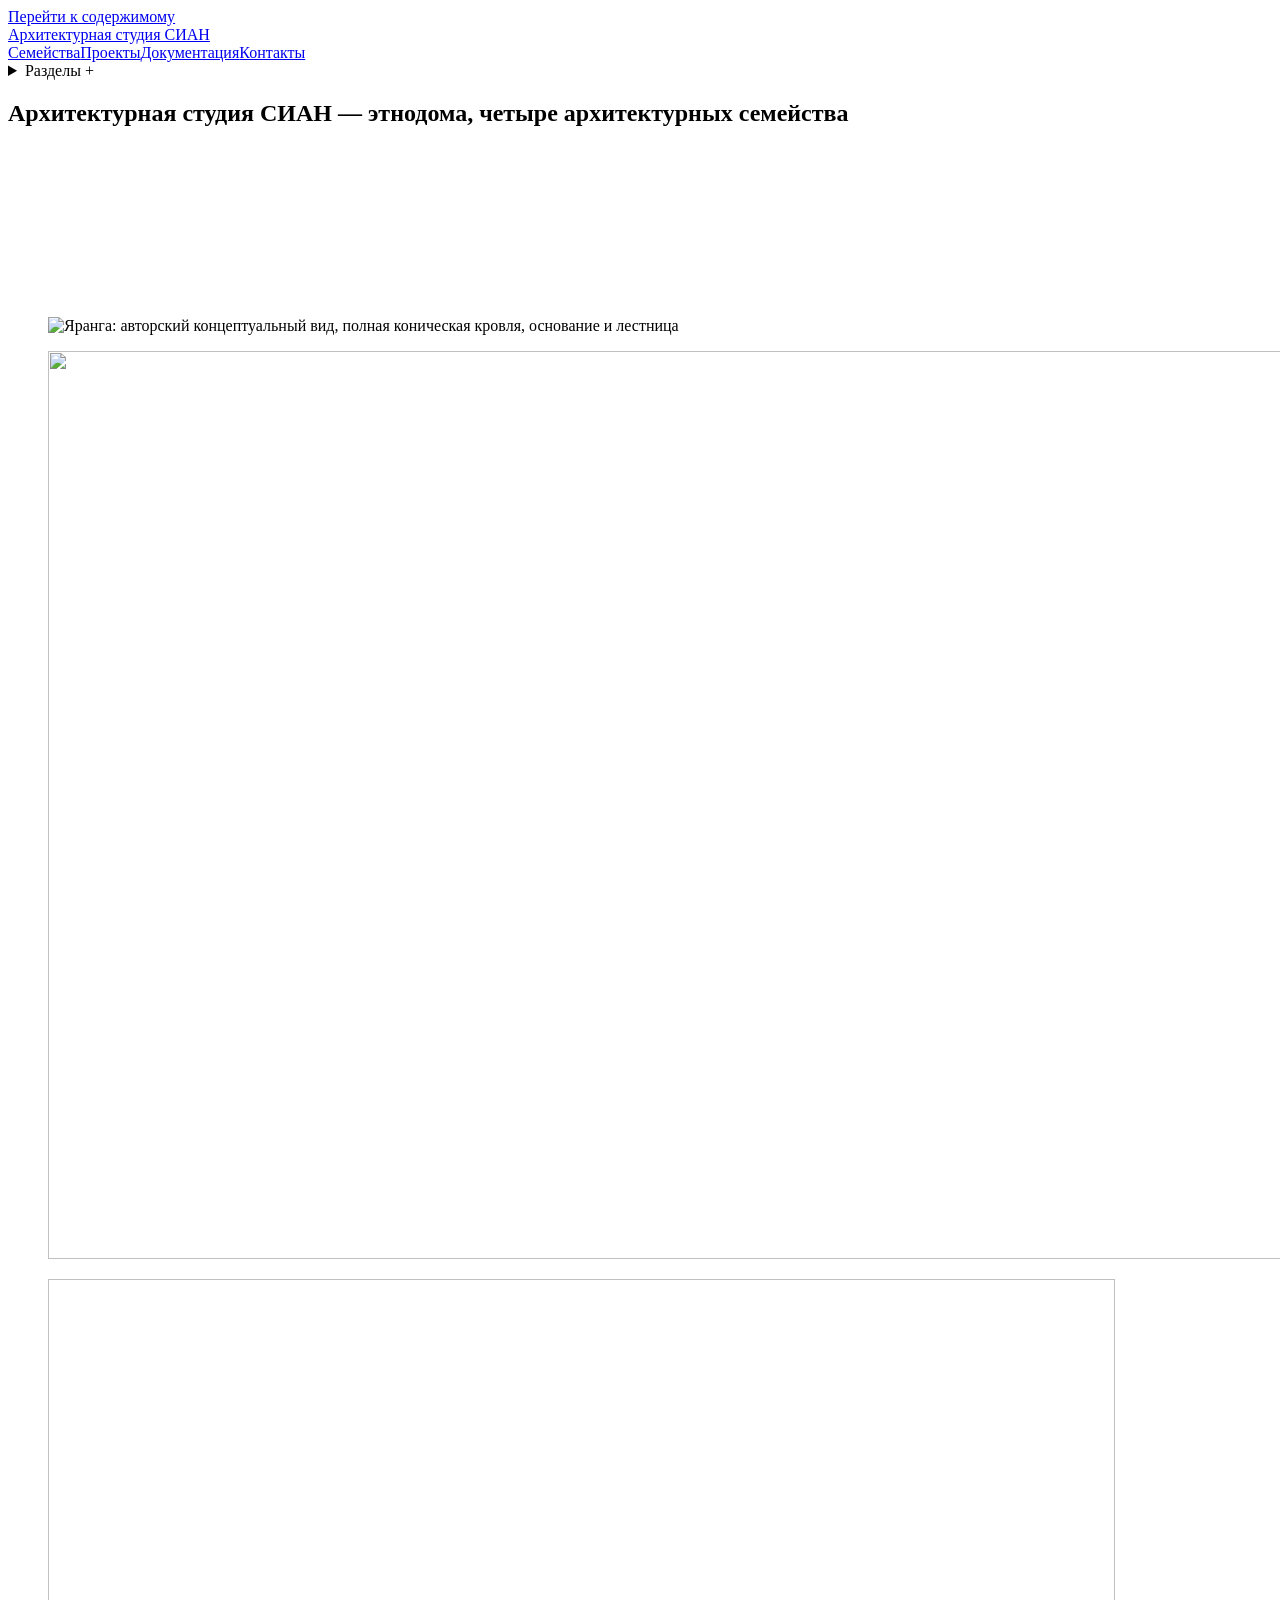
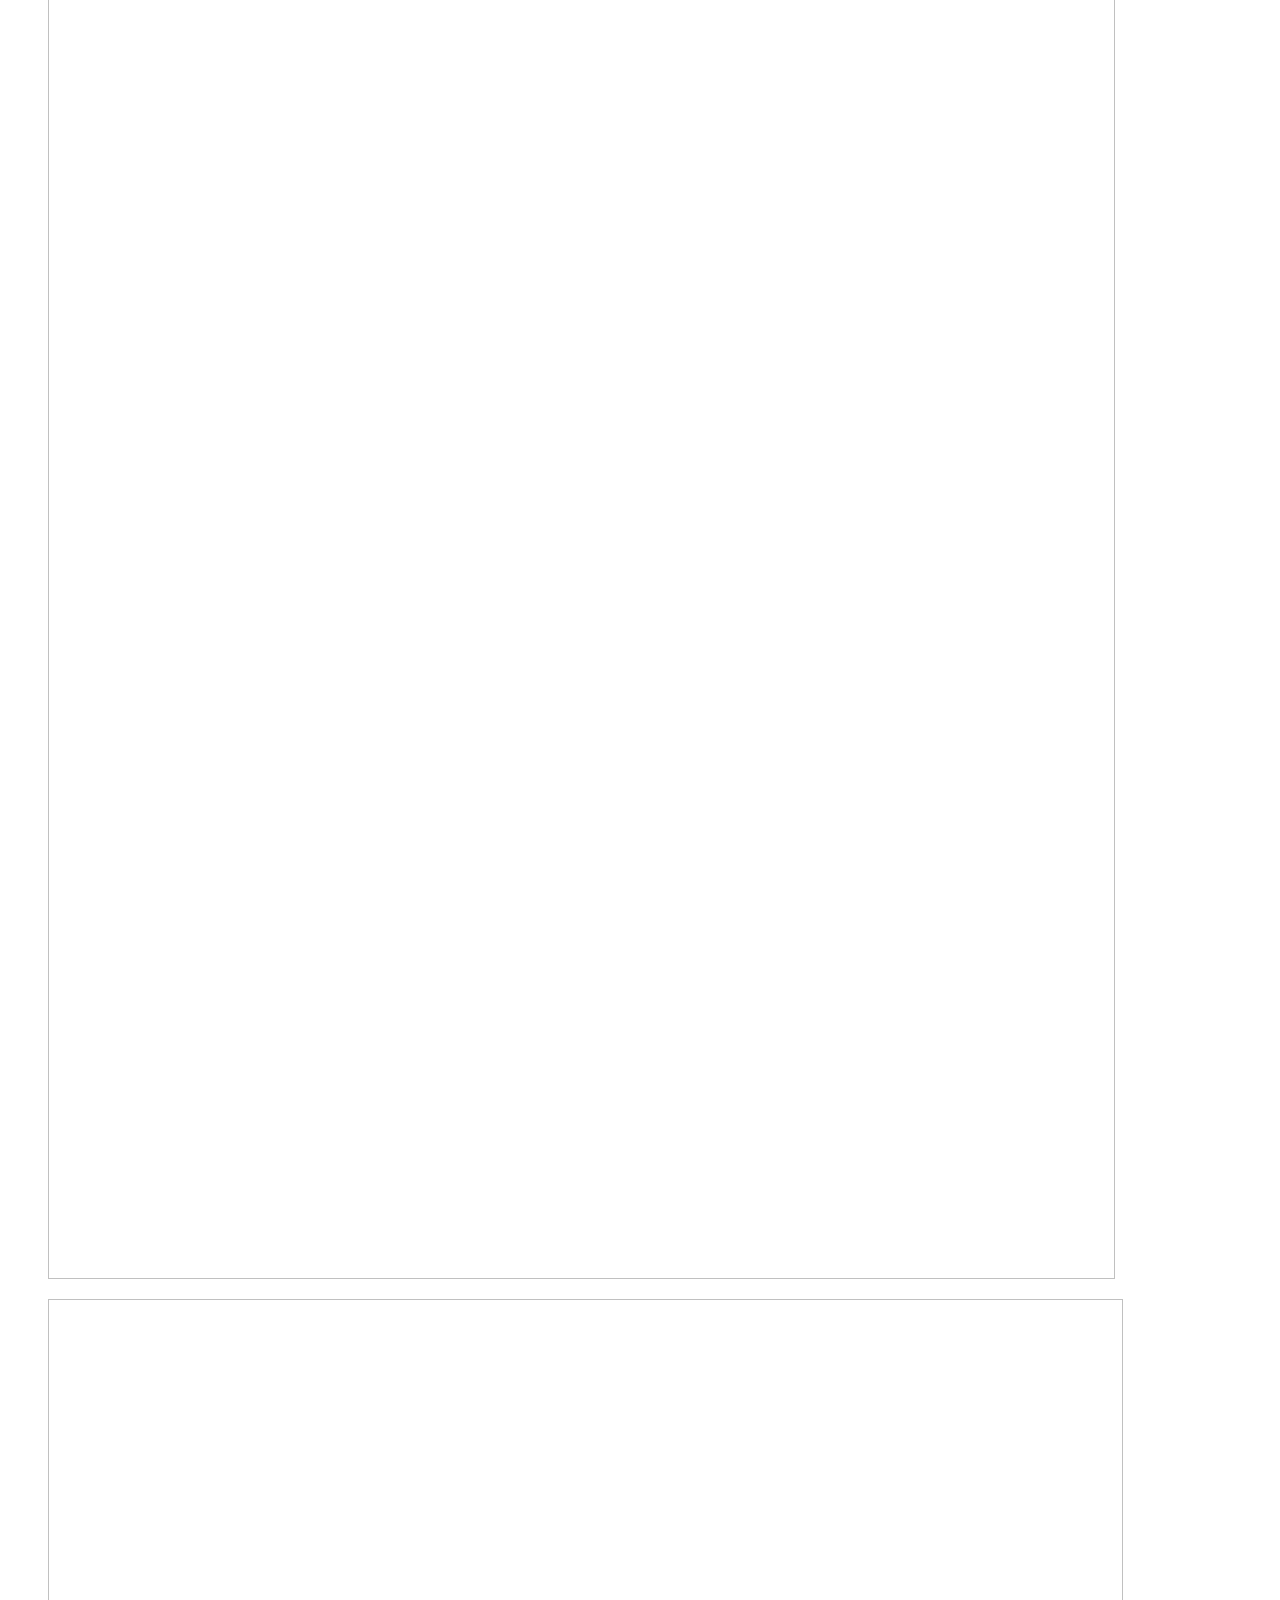
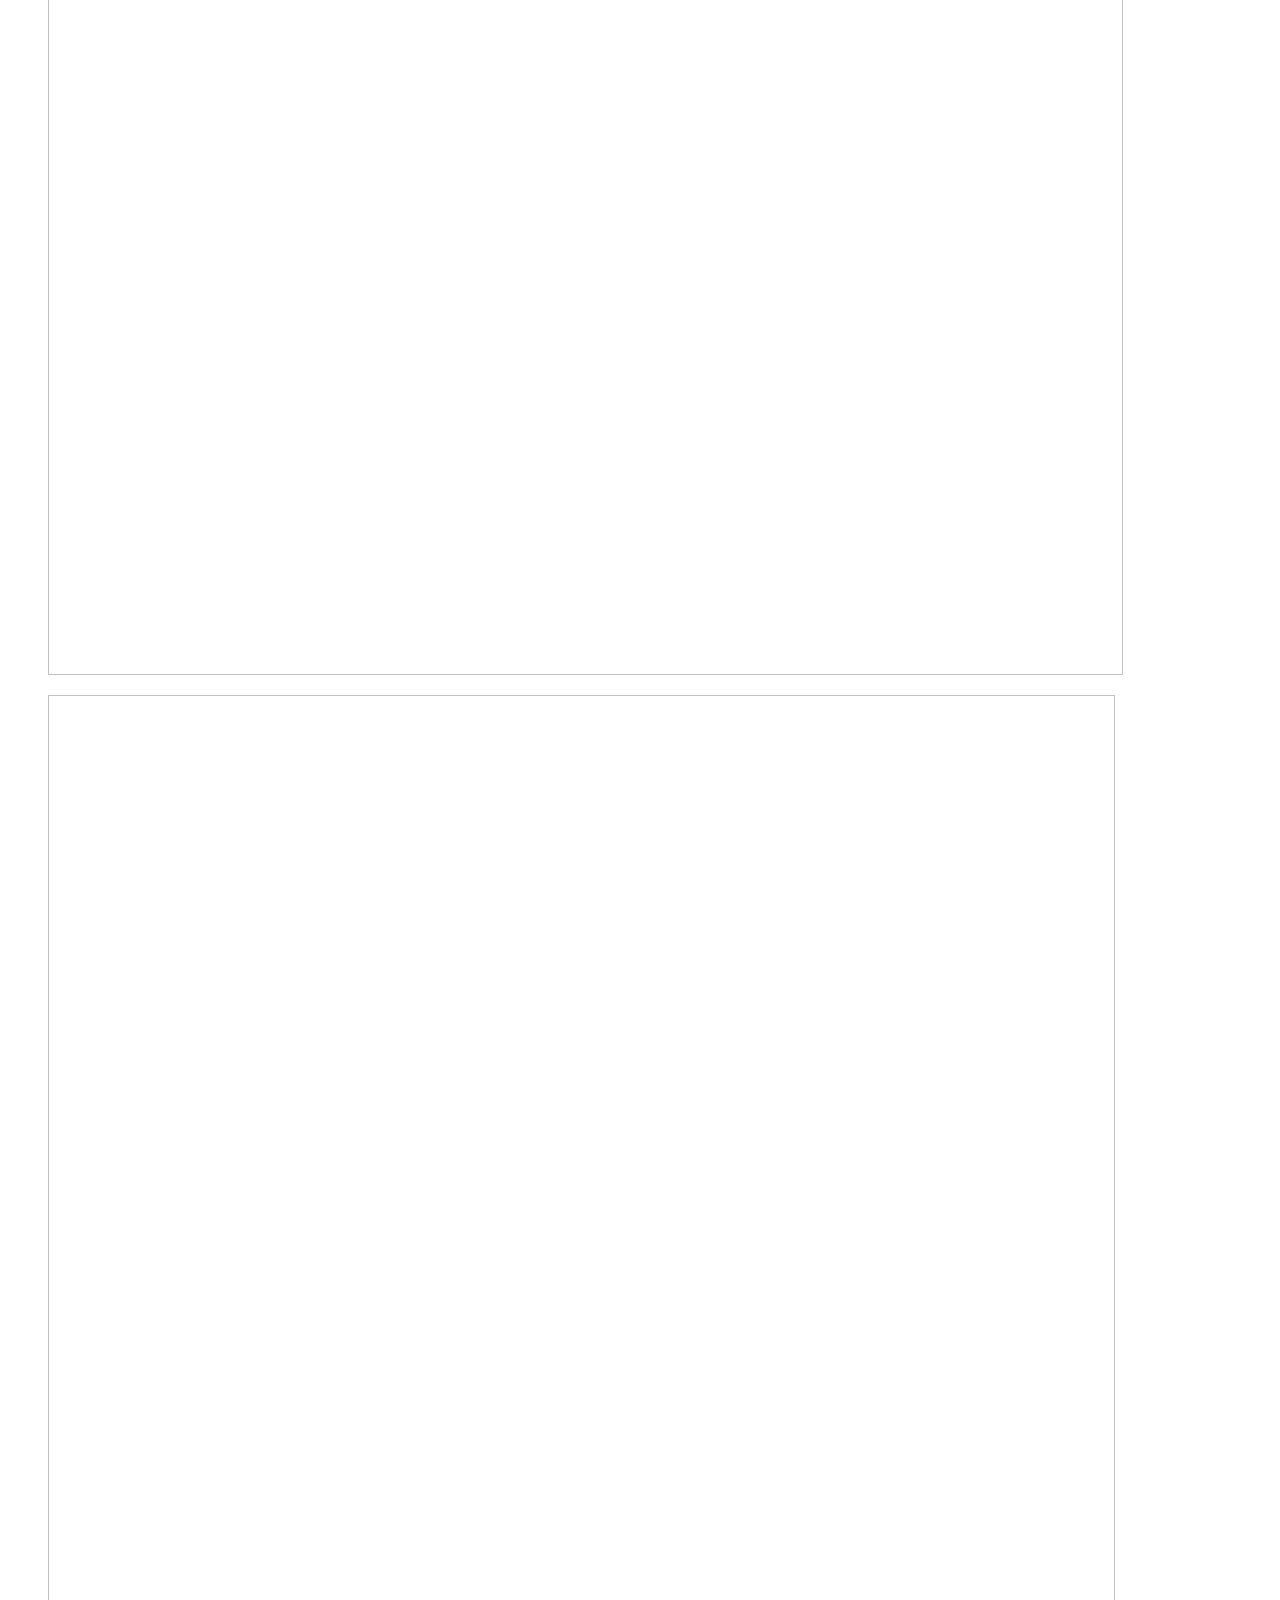
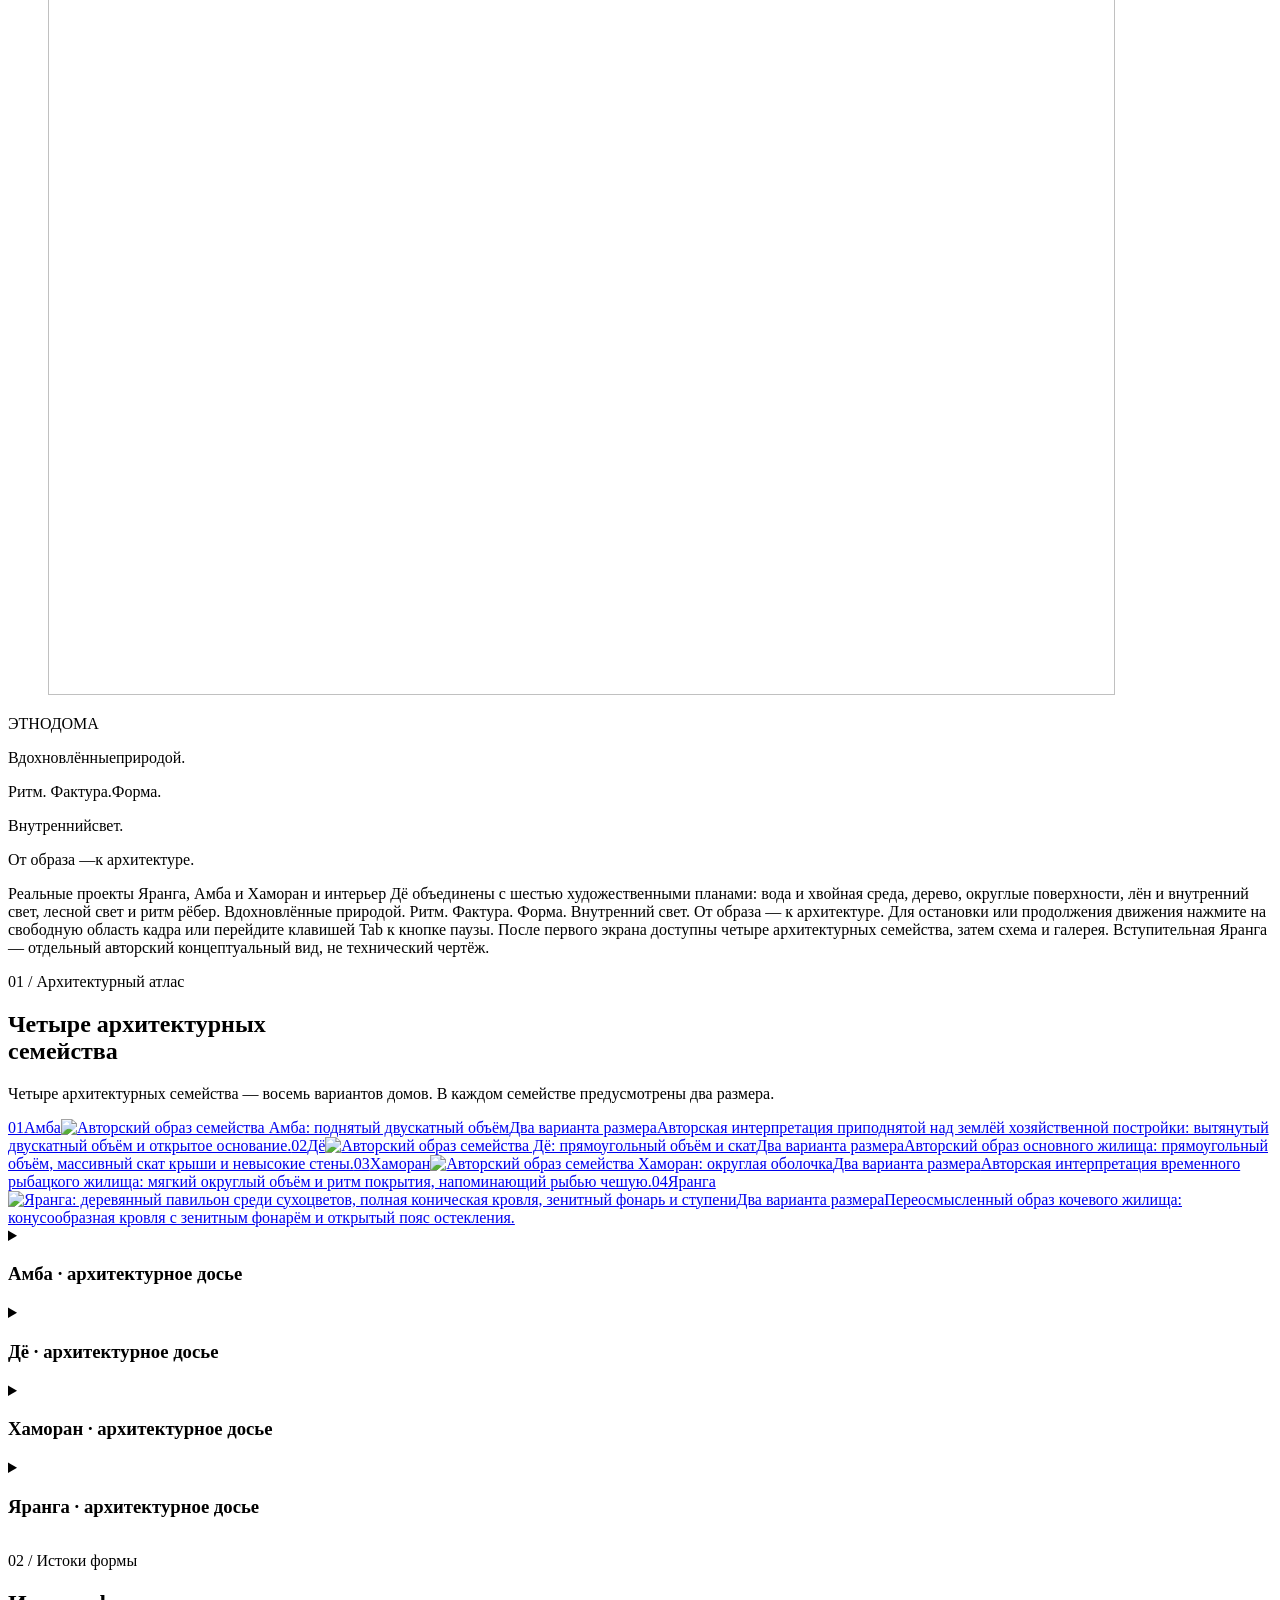
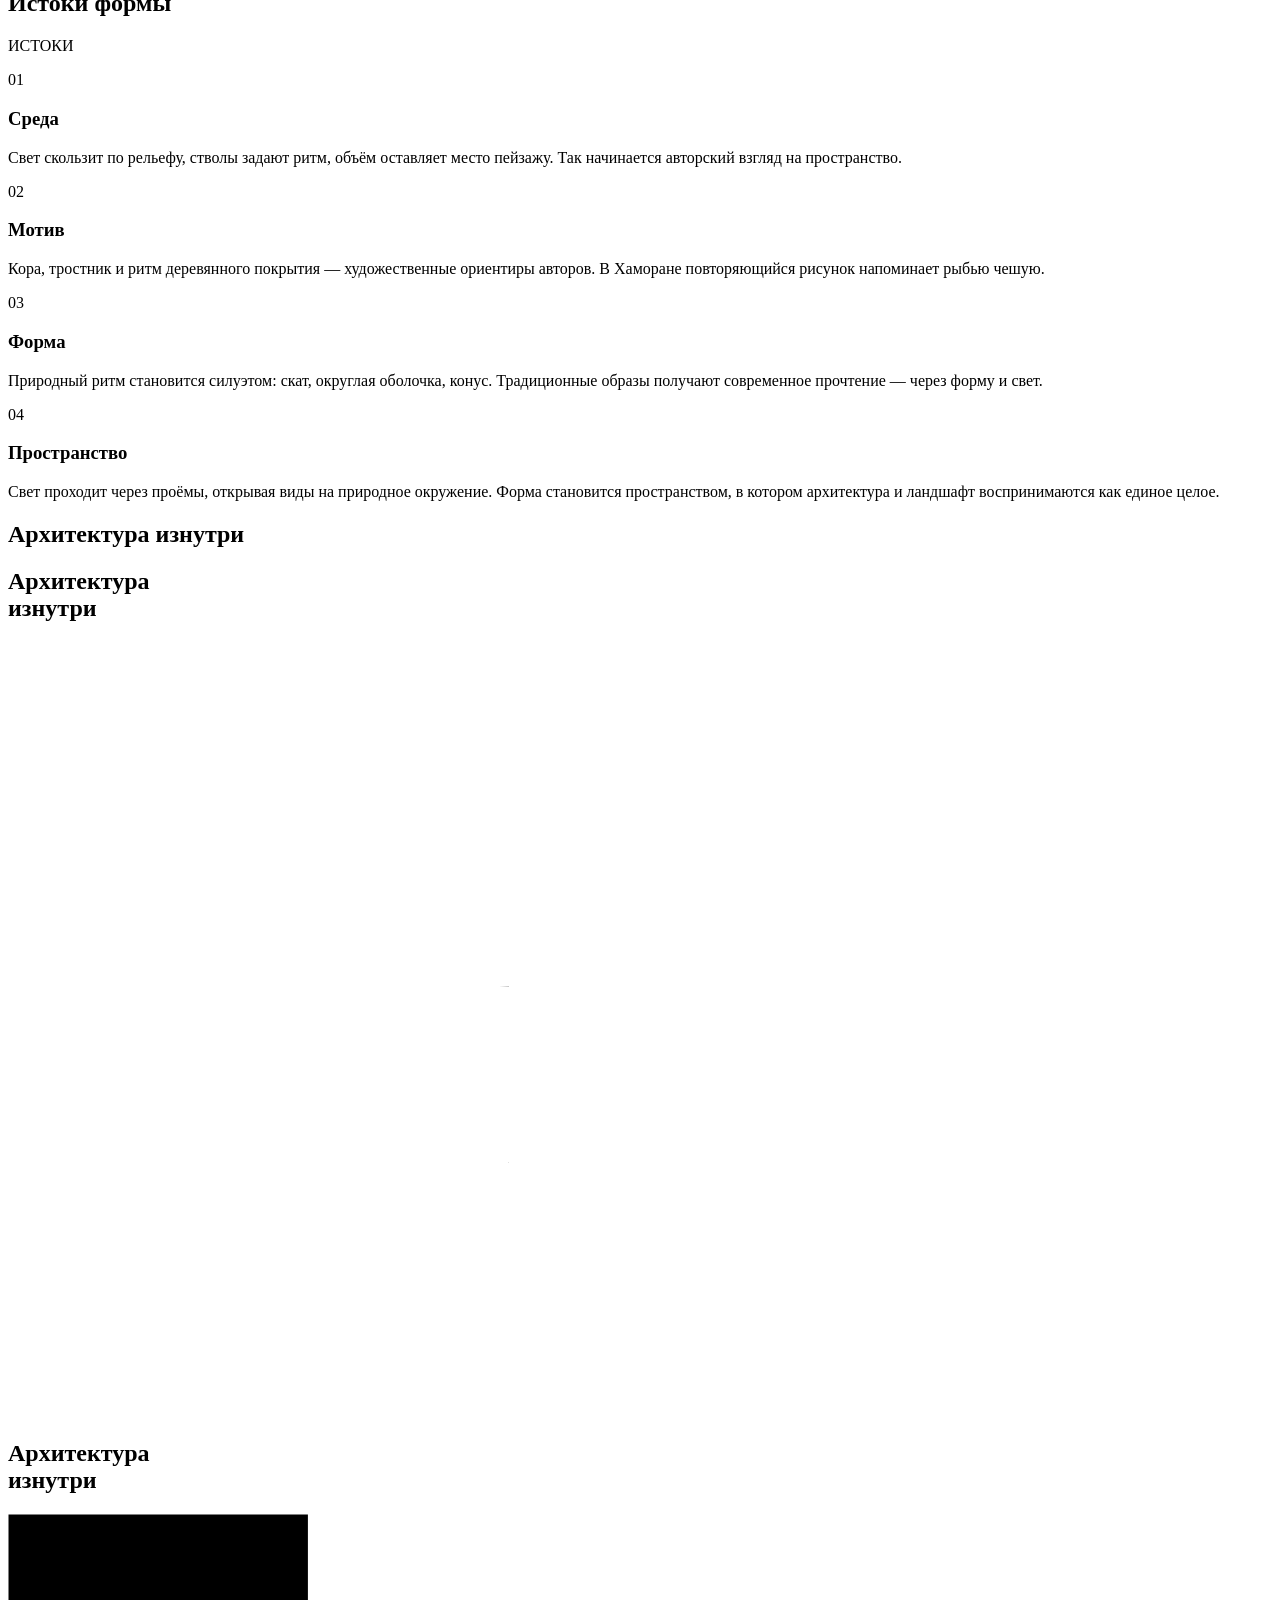
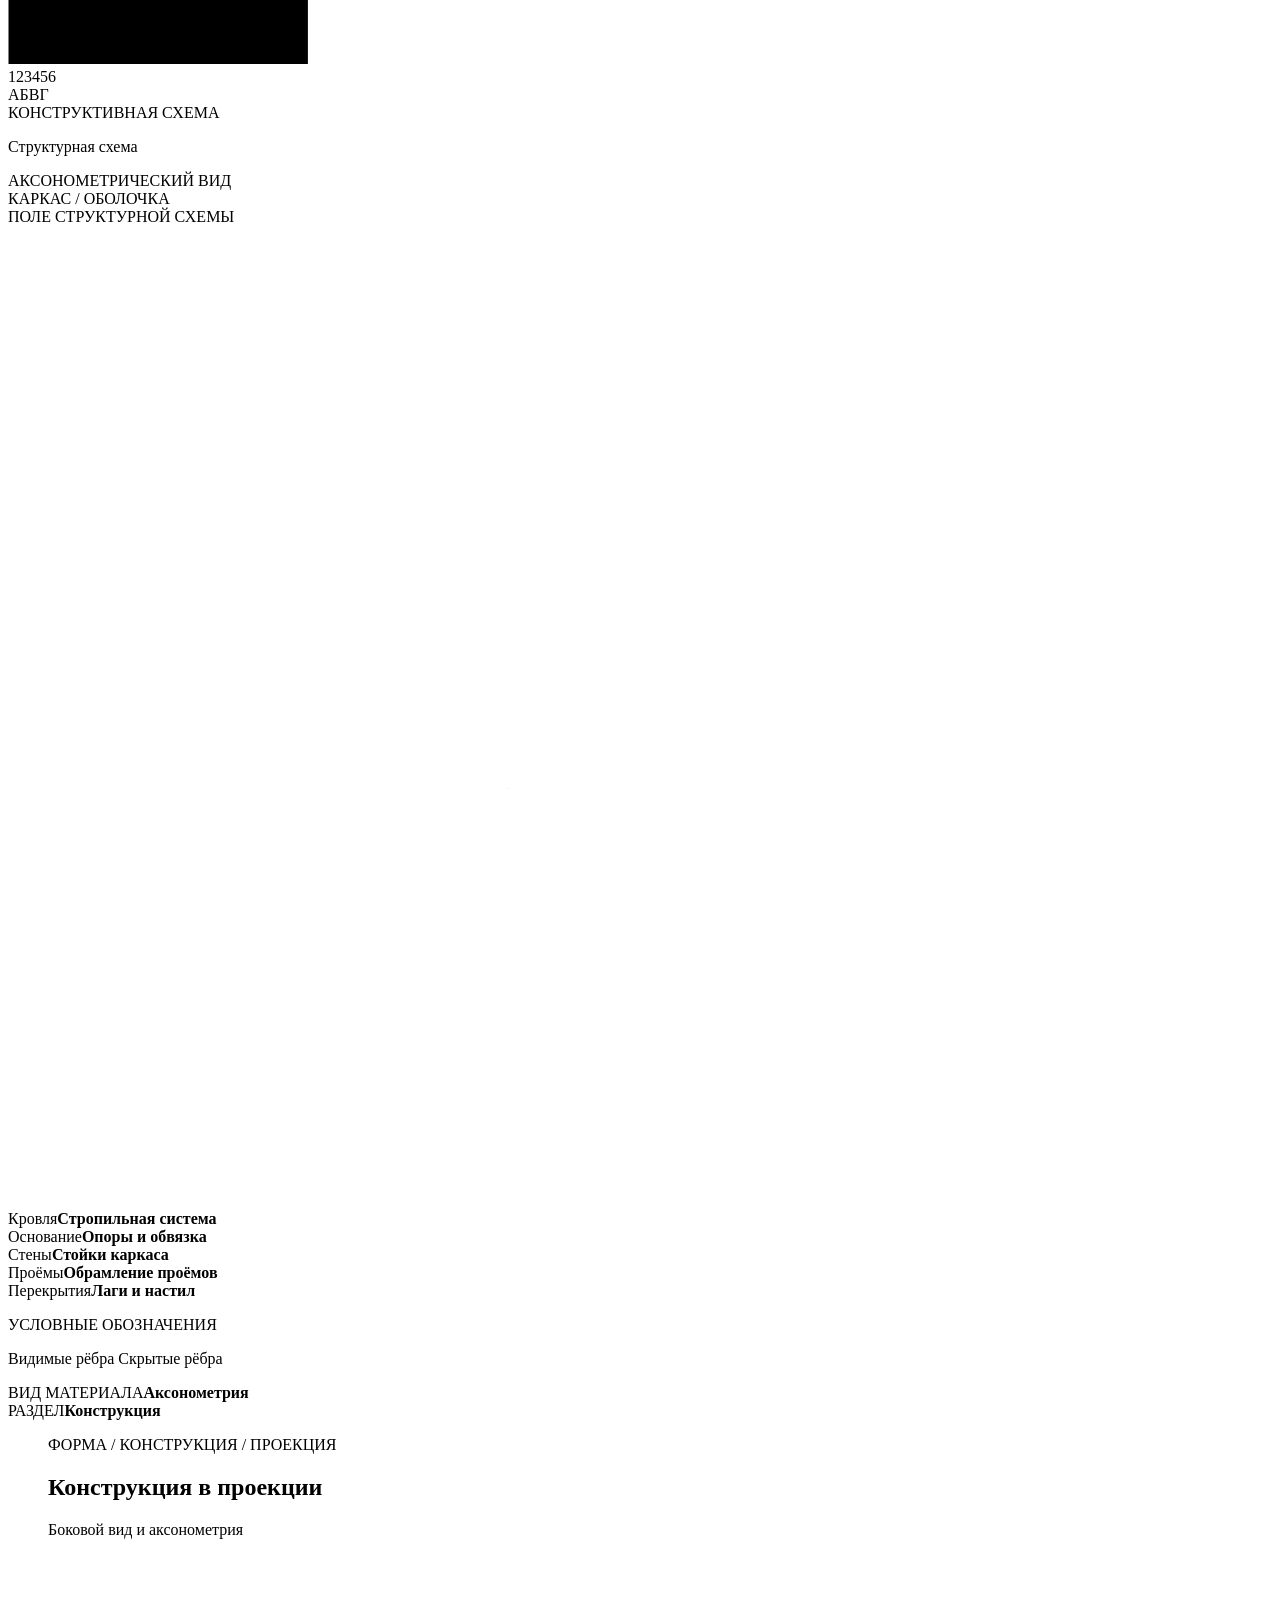
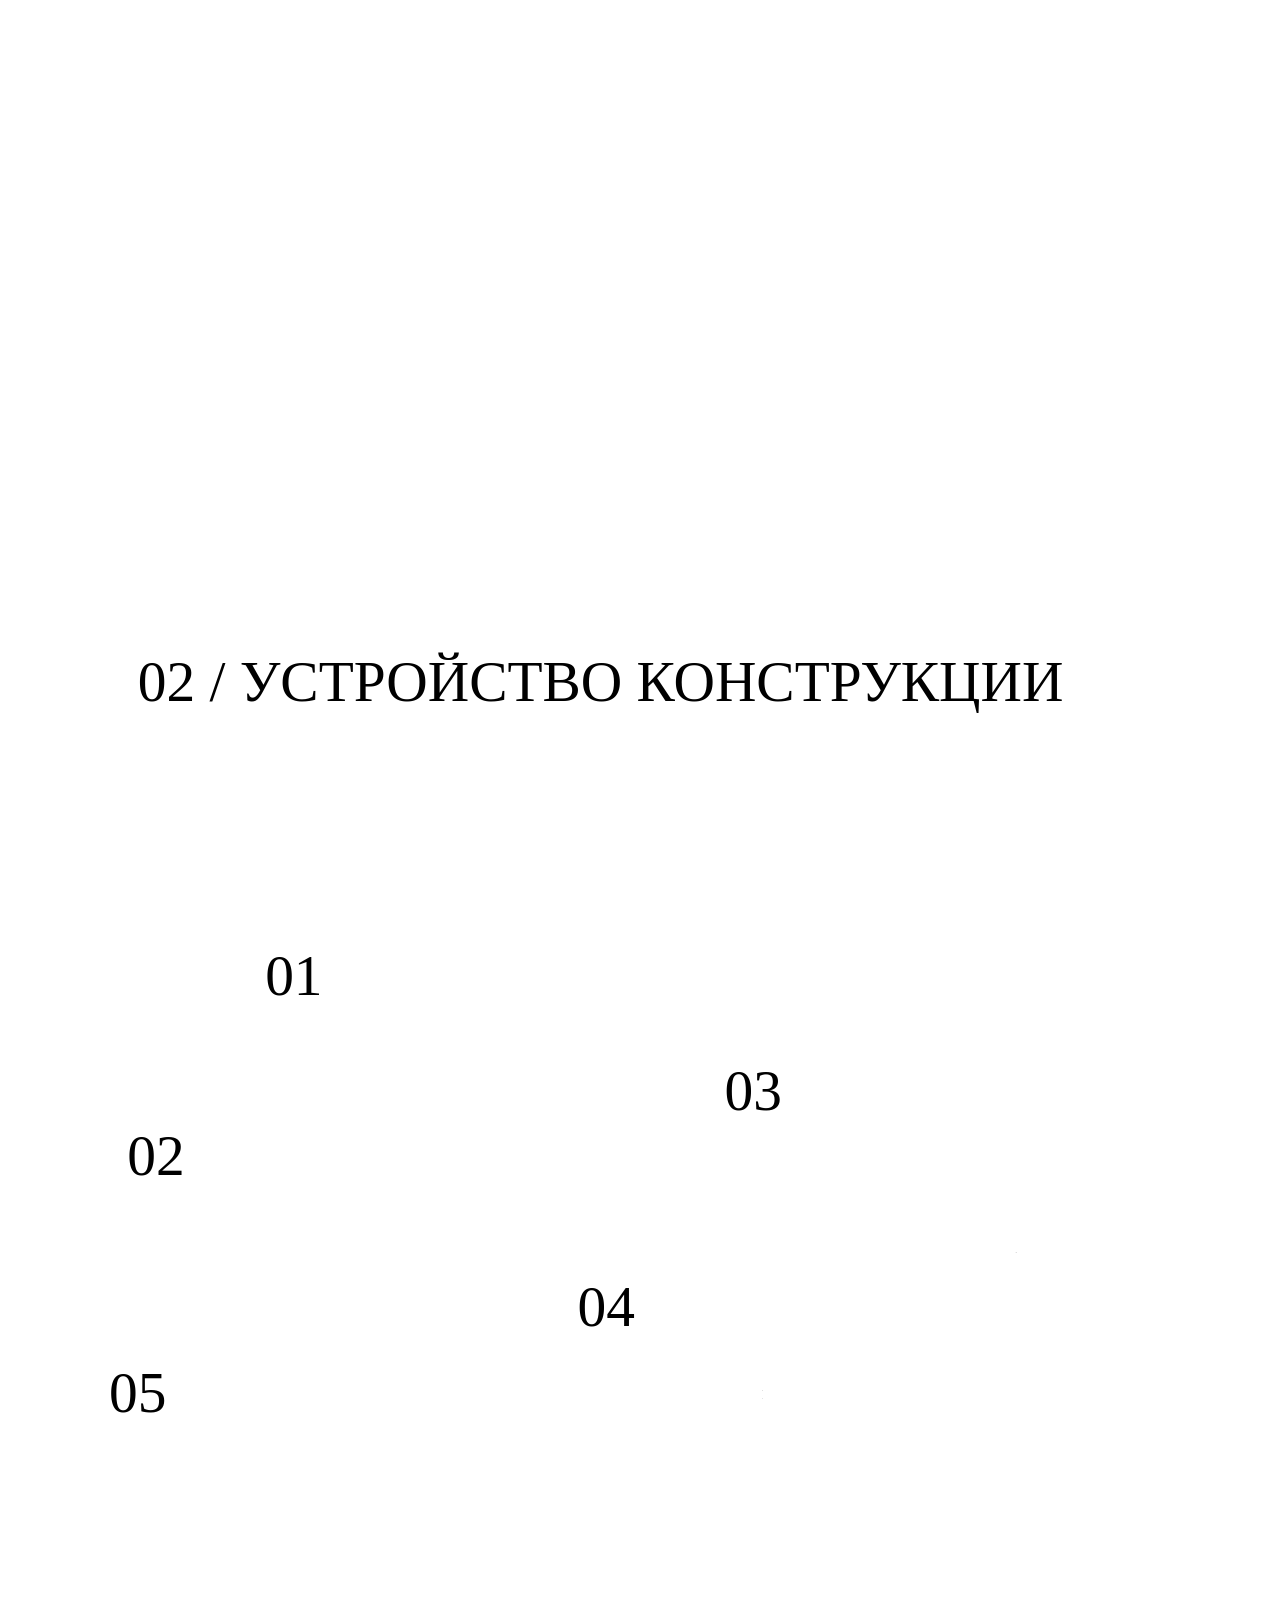
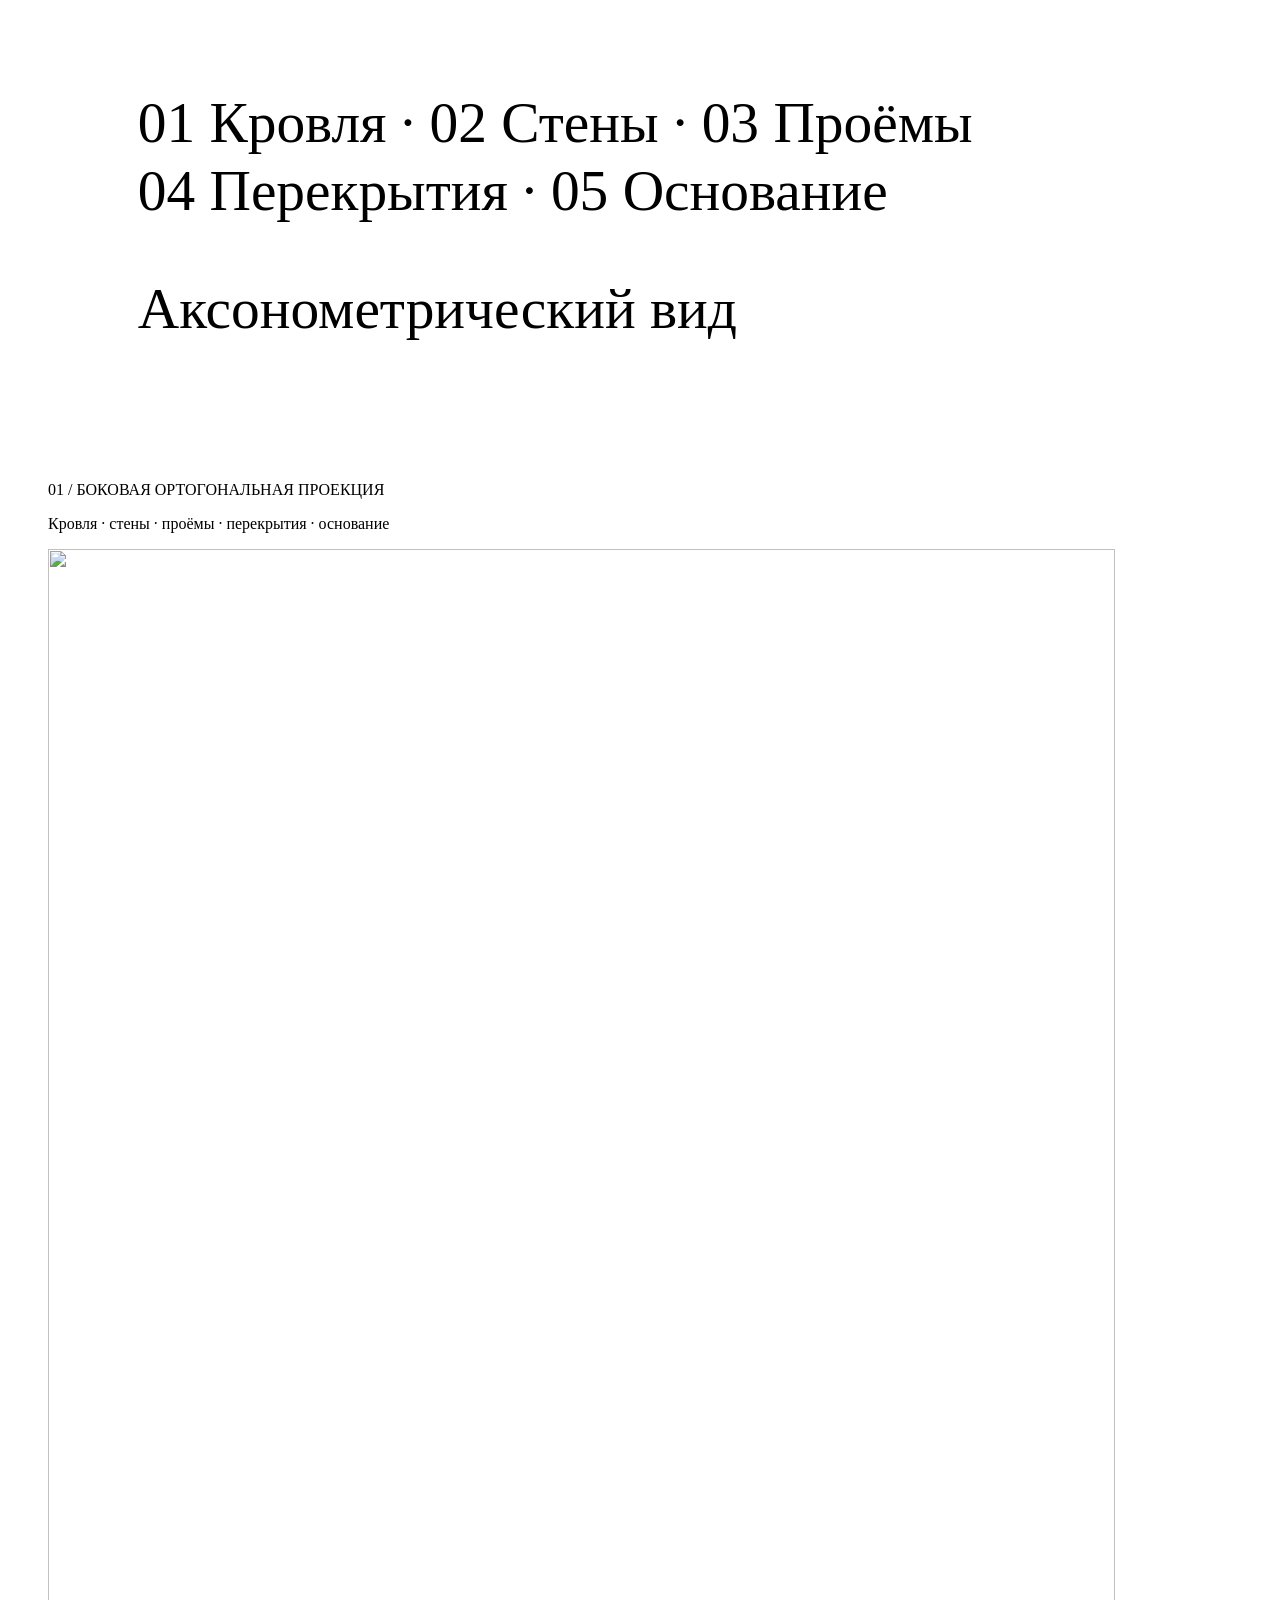
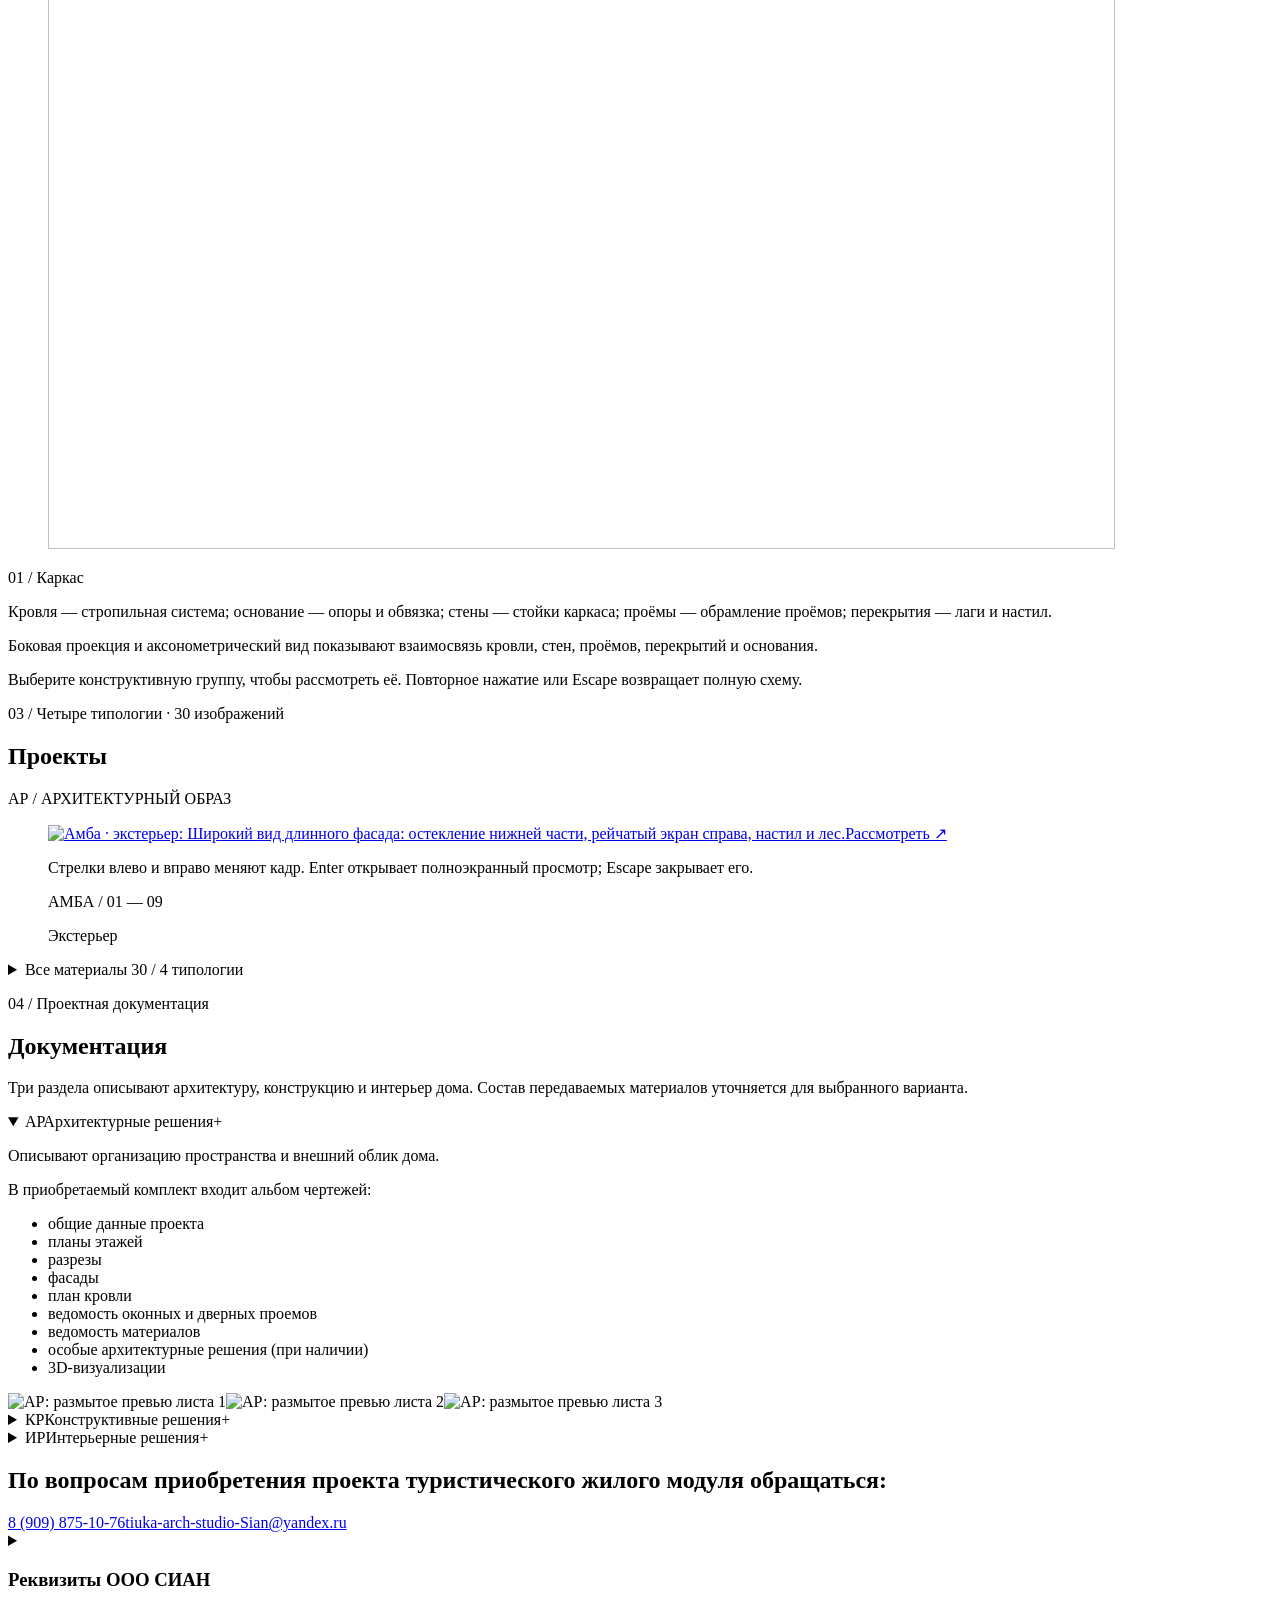
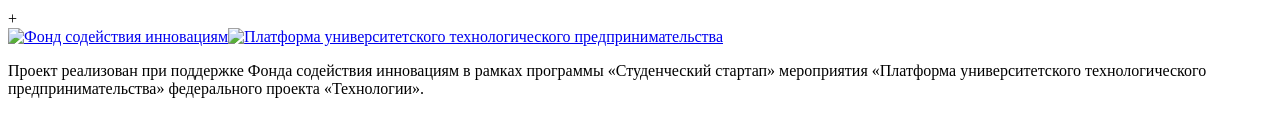
==== commit 0974a5f6: "Finalize SIAN content, gallery performance and release fixes" ====
--- a/site/index.html
+++ b/site/index.html
@@ -1,4 +1,4 @@
-<!doctype html><html lang="ru" data-theme="baseline" data-folio="a"><head><meta charset="utf-8"><meta name="viewport" content="width=device-width,initial-scale=1"><meta name="robots" content="noindex,nofollow"><title>Архитектурная студия СИАН · Этнодома</title><link rel="icon" href="data:,"><link rel="stylesheet" href="/glamping-preview/cinematic/style.css"><link rel="stylesheet" href="/glamping-preview/cinematic/proof/layout.css"><script type="module" src="/glamping-preview/cinematic/proof/interaction.mjs?v=accordion-20261102"></script><link rel="preload" as="image" href="/glamping-preview/cinematic/assets/chum-pavilion-client.png" fetchpriority="high"><link rel="stylesheet" href="/glamping-preview/cinematic/proof/source-layout.css"><link rel="stylesheet" href="/glamping-preview/cinematic/proof/hero-layout.css"><link rel="stylesheet" href="/glamping-preview/cinematic/proof/engineering-layout.css"><link rel="stylesheet" href="/glamping-preview/cinematic/proof/folio.css"><script type="importmap">{"imports":{"gsap":"/glamping-preview/cinematic/vendor/gsap/index.js","gsap/ScrollTrigger":"/glamping-preview/cinematic/vendor/gsap/ScrollTrigger.js"}}</script><script type="module" src="/glamping-preview/cinematic/proof/opening.mjs"></script><script type="module" src="/glamping-preview/cinematic/proof/engineering.mjs"></script><link rel="stylesheet" href="/glamping-preview/cinematic/proof/consolidation.css"><link rel="stylesheet" href="/glamping-preview/cinematic/proof/gallery-polish.css"><script type="module" src="/glamping-preview/cinematic/proof/concept.mjs"></script><link rel="stylesheet" href="/glamping-preview/cinematic/proof/portal.css"><link rel="stylesheet" href="/glamping-preview/cinematic/proof/polish.css?v=support-20261105"><link rel="stylesheet" href="/glamping-preview/cinematic/proof/continuity.css"><link rel="stylesheet" href="/glamping-preview/cinematic/proof/continuity-gallery.css"><link rel="stylesheet" href="/glamping-preview/cinematic/proof/unified-hero.css"><link rel="stylesheet" href="/glamping-preview/cinematic/proof/hero44.css"><link rel="stylesheet" href="/glamping-preview/cinematic/proof/gallery44.css"><link rel="stylesheet" href="/glamping-preview/cinematic/proof/atlas45.css"><script type="module" src="/glamping-preview/cinematic/proof/atlas45.mjs"></script><script>document.documentElement.dataset.originsFont = new URLSearchParams(location.search).get("origins-font") === "prata" ? "prata" : "tenor";</script><link rel="preload" as="font" type="font/ttf" crossorigin href="/glamping-preview/cinematic/fonts/phase29-48/tenorsans/TenorSans-Regular.ttf"><link rel="stylesheet" href="/glamping-preview/cinematic/proof/story48.css"><script type="module" src="/glamping-preview/cinematic/proof/story48.mjs"></script><link rel="stylesheet" href="/glamping-preview/cinematic/proof/atlas46.css"><link rel="stylesheet" href="/glamping-preview/cinematic/proof/dossier47.css"><link rel="canonical" href="https://marianroshchupkin.github.io/glamping-preview/"></head><body><a class="skip" href="#main">Перейти к содержимому</a><header class="cover-header"><a class="wordmark" href="#hero">Архитектурная студия СИАН</a><nav class="cover-desktop folio" aria-label="Разделы сайта"><a href="#families">Семейства</a><a href="#projects">Проекты</a><a href="#documentation">Документация</a><a href="#contacts">Контакты</a></nav><details class="cover-menu"><summary>Разделы +</summary><nav class="folio" aria-label="Разделы сайта на мобильном"><a href="#families">Семейства</a><a href="#projects">Проекты</a><a href="#documentation">Документация</a><a href="#contacts">Контакты</a></nav></details></header><main id="main" tabindex="-1"><section id="hero" class="unified-hero" data-chapter="concept" aria-labelledby="cover-title" aria-describedby="film-help"><h1 id="cover-title" class="sr-only">Архитектурная студия СИАН — этнодома, четыре архитектурных семейства</h1>
+<!doctype html><html lang="ru" data-theme="baseline" data-folio="a"><head><meta charset="utf-8"><meta name="viewport" content="width=device-width,initial-scale=1"><meta name="robots" content="noindex,nofollow"><title>Архитектурная студия СИАН · Этнодома</title><link rel="icon" href="data:,"><link rel="stylesheet" href="/glamping-preview/cinematic/style.css"><link rel="stylesheet" href="/glamping-preview/cinematic/proof/layout.css"><script type="module" src="/glamping-preview/cinematic/proof/interaction.mjs?v=accordion-20261102"></script><link rel="preload" as="image" href="/glamping-preview/cinematic/assets/chum-pavilion-client.png" fetchpriority="high"><link rel="stylesheet" href="/glamping-preview/cinematic/proof/source-layout.css"><link rel="stylesheet" href="/glamping-preview/cinematic/proof/hero-layout.css"><link rel="stylesheet" href="/glamping-preview/cinematic/proof/engineering-layout.css"><link rel="stylesheet" href="/glamping-preview/cinematic/proof/folio.css"><script type="importmap">{"imports":{"gsap":"/glamping-preview/cinematic/vendor/gsap/index.js","gsap/ScrollTrigger":"/glamping-preview/cinematic/vendor/gsap/ScrollTrigger.js"}}</script><script type="module" src="/glamping-preview/cinematic/proof/opening.mjs"></script><script type="module" src="/glamping-preview/cinematic/proof/engineering.mjs"></script><link rel="stylesheet" href="/glamping-preview/cinematic/proof/consolidation.css"><link rel="stylesheet" href="/glamping-preview/cinematic/proof/gallery-polish.css"><script type="module" src="/glamping-preview/cinematic/proof/concept.mjs"></script><link rel="stylesheet" href="/glamping-preview/cinematic/proof/portal.css"><link rel="stylesheet" href="/glamping-preview/cinematic/proof/polish.css?v=phase31-20261109"><link rel="stylesheet" href="/glamping-preview/cinematic/proof/continuity.css"><link rel="stylesheet" href="/glamping-preview/cinematic/proof/continuity-gallery.css"><link rel="stylesheet" href="/glamping-preview/cinematic/proof/unified-hero.css"><link rel="stylesheet" href="/glamping-preview/cinematic/proof/hero44.css"><link rel="stylesheet" href="/glamping-preview/cinematic/proof/gallery44.css"><link rel="stylesheet" href="/glamping-preview/cinematic/proof/atlas45.css"><script type="module" src="/glamping-preview/cinematic/proof/atlas45.mjs"></script><script>document.documentElement.dataset.originsFont = new URLSearchParams(location.search).get("origins-font") === "prata" ? "prata" : "tenor";</script><link rel="preload" as="font" type="font/ttf" crossorigin href="/glamping-preview/cinematic/fonts/phase29-48/tenorsans/TenorSans-Regular.ttf"><link rel="stylesheet" href="/glamping-preview/cinematic/proof/story48.css"><script type="module" src="/glamping-preview/cinematic/proof/story48.mjs"></script><link rel="stylesheet" href="/glamping-preview/cinematic/proof/atlas46.css"><link rel="stylesheet" href="/glamping-preview/cinematic/proof/dossier47.css?v=phase31-20261109"><link rel="canonical" href="https://marianroshchupkin.github.io/glamping-preview/"></head><body><a class="skip" href="#main">Перейти к содержимому</a><header class="cover-header"><a class="wordmark" href="#hero">Архитектурная студия СИАН</a><nav class="cover-desktop folio" aria-label="Разделы сайта"><a href="#families">Семейства</a><a href="#projects">Проекты</a><a href="#documentation">Документация</a><a href="#contacts">Контакты</a></nav><details class="cover-menu"><summary>Разделы +</summary><nav class="folio" aria-label="Разделы сайта на мобильном"><a href="#families">Семейства</a><a href="#projects">Проекты</a><a href="#documentation">Документация</a><a href="#contacts">Контакты</a></nav></details></header><main id="main" tabindex="-1"><section id="hero" class="unified-hero" data-chapter="concept" aria-labelledby="cover-title" aria-describedby="film-help"><h1 id="cover-title" class="sr-only">Архитектурная студия СИАН — этнодома, четыре архитектурных семейства</h1>
 <span id="concept" class="unified-anchor" aria-hidden="true"></span>
 <div class="film-frame" role="group" aria-label="Архитектура, среда и пространство">
 <div class="unified-visual">
@@ -40,7 +40,7 @@
           loading="lazy"
           decoding="async"
           alt="Авторский образ семейства Амба: поднятый двускатный объём"
-        /><span class="atlas44-index-note">Два варианта размера</span></a
+        /><span class="atlas44-index-note">Два варианта размера</span><span class="atlas31-description">Авторская интерпретация приподнятой над землёй хозяйственной постройки: вытянутый двускатный объём и открытое основание.</span></a
       ><a href="#family-dyo" data-atlas-select="dyo" 
         ><span class="atlas44-index-top"><span>02</span><span>Дё</span></span
         ><img
@@ -50,7 +50,7 @@
           loading="lazy"
           decoding="async"
           alt="Авторский образ семейства Дё: прямоугольный объём и скат"
-        /><span class="atlas44-index-note">Два варианта размера</span></a
+        /><span class="atlas44-index-note">Два варианта размера</span><span class="atlas31-description">Авторский образ основного жилища: прямоугольный объём, массивный скат крыши и невысокие стены.</span></a
       ><a
         href="#family-khamoran"
         data-atlas-select="khamoran"
@@ -64,7 +64,7 @@
           loading="lazy"
           decoding="async"
           alt="Авторский образ семейства Хаморан: округлая оболочка"
-        /><span class="atlas44-index-note">Два варианта размера</span></a
+        /><span class="atlas44-index-note">Два варианта размера</span><span class="atlas31-description">Авторская интерпретация временного рыбацкого жилища: мягкий округлый объём и ритм покрытия, напоминающий рыбью чешую.</span></a
       ><a
         href="#family-chum"
         data-atlas-select="chum"
@@ -78,44 +78,46 @@
           loading="lazy"
           decoding="async"
           alt="Яранга: деревянный павильон среди сухоцветов, полная коническая кровля, зенитный фонарь и ступени"
-        /><span class="atlas44-index-note">Два варианта размера</span></a
+        /><span class="atlas44-index-note">Два варианта размера</span><span class="atlas31-description">Переосмысленный образ кочевого жилища: конусообразная кровля с зенитным фонарём и открытый пояс остекления.</span></a
       >
     </nav>
 <div class="atlas45-references" aria-label="Архитектурные досье семейств">
 <details id="family-amba" class="atlas45-reference">
-  <summary>Амба · архитектурное досье</summary>
+  <summary><h3>Амба · архитектурное досье</h3></summary>
   <div data-atlas-detail="amba" data-family-name="Амба" class="atlas45-detail">
     <p class="atlas44-description">Авторская интерпретация приподнятой над землёй хозяйственной
               постройки: вытянутый двускатный объём и открытое основание.</p>
-    <figure class="dossier47-art" data-art-role="form"><img src="/glamping-preview/cinematic/assets/phase29-47/amba-form-1440.webp" width="1440" height="960" loading="lazy" decoding="async" alt="Амба: исследование формы, художественная иллюстрация Kling"><figcaption>Исследование формы</figcaption></figure>
-    <figure class="dossier47-art" data-art-role="source"><img src="/glamping-preview/cinematic/assets/phase29-47/amba-source-1440.webp" width="1440" height="960" loading="lazy" decoding="async" alt="Амба: художественный источник образа, художественная иллюстрация Kling"><figcaption>Художественный источник образа</figcaption></figure>
+    <section class="dossier31-variants" aria-label="Варианты дома"><article class="dossier31-variant"><h4>Тип А</h4><dl><div><dt>Общая площадь</dt><dd>68,54 м²</dd></div><div><dt>Габариты в осях</dt><dd>9,5 × 4 м</dd></div><div><dt>Этажность</dt><dd>2 этажа</dd></div><div><dt>Высота</dt><dd>7,3 м</dd></div></dl><p>Состав помещений: прихожая, кухня-гостиная, умывальная, спальня, санузел, тех.помещение.</p></article><article class="dossier31-variant"><h4>Тип Б</h4><dl><div><dt>Общая площадь</dt><dd>51,33 м²</dd></div><div><dt>Габариты в осях</dt><dd>7 × 5 м</dd></div><div><dt>Этажность</dt><dd>2 этажа</dd></div><div><dt>Высота</dt><dd>6,5 м</dd></div></dl><p>Состав помещений: веранда, кухня-гостиная, санузел.</p></article></section>
+    <figure class="dossier47-art" data-art-role="source"><img src="/glamping-preview/cinematic/assets/phase31/amba-reference-1440.webp" width="1440" height="720" loading="lazy" decoding="async" alt="Амба: традиционный деревянный дом на опорах, источник архитектурного образа"><figcaption>Источник архитектурного образа</figcaption></figure>
   </div>
 </details>
 <details id="family-dyo" class="atlas45-reference">
-  <summary>Дё · архитектурное досье</summary>
+  <summary><h3>Дё · архитектурное досье</h3></summary>
   <div data-atlas-detail="dyo" data-family-name="Дё" class="atlas45-detail">
     <p class="atlas44-description">Авторский образ основного жилища: прямоугольный объём, массивный
               скат крыши и невысокие стены.</p>
+    <section class="dossier31-variants" aria-label="Варианты дома"><article class="dossier31-variant"><h4>Тип А</h4><dl><div><dt>Общая площадь</dt><dd>85,2 м²</dd></div><div><dt>Габариты в осях</dt><dd>8,5 × 9 м</dd></div><div><dt>Этажность</dt><dd>2 этажа</dd></div><div><dt>Высота</dt><dd>5,9 м</dd></div></dl><p>Состав помещений: прихожая, кухня-гостиная, спальня, спальня-антресоль, санузел, тех.помещение, терраса.</p></article><article class="dossier31-variant"><h4>Тип Б</h4><dl><div><dt>Общая площадь</dt><dd>58,1 м²</dd></div><div><dt>Габариты в осях</dt><dd>7 × 7,5 м</dd></div><div><dt>Этажность</dt><dd>2 этажа</dd></div><div><dt>Высота</dt><dd>5,9 м</dd></div></dl><p>Состав помещений: прихожая, кухня-гостиная, спальня-антресоль, санузел, тех.помещение, терраса.</p></article></section>
     <figure class="dossier47-art" data-art-role="form"><img src="/glamping-preview/cinematic/assets/phase29-47/dyo-form-1440.webp" width="1440" height="960" loading="lazy" decoding="async" alt="Дё: исследование формы, художественная иллюстрация Kling"><figcaption>Исследование формы</figcaption></figure>
     <figure class="dossier47-art" data-art-role="source"><img src="/glamping-preview/cinematic/assets/phase29-47/dyo-source-1440.webp" width="1440" height="960" loading="lazy" decoding="async" alt="Дё: художественный источник образа, художественная иллюстрация Kling"><figcaption>Художественный источник образа</figcaption></figure>
   </div>
 </details>
 <details id="family-khamoran" class="atlas45-reference">
-  <summary>Хаморан · архитектурное досье</summary>
+  <summary><h3>Хаморан · архитектурное досье</h3></summary>
   <div data-atlas-detail="khamoran" data-family-name="Хаморан" class="atlas45-detail">
     <p class="atlas44-description">Авторская интерпретация временного рыбацкого жилища: мягкий
               округлый объём и ритм покрытия, напоминающий рыбью чешую.</p>
-    <figure class="dossier47-art" data-art-role="form"><img src="/glamping-preview/cinematic/assets/phase29-47/khamoran-form-1440.webp" width="1440" height="960" loading="lazy" decoding="async" alt="Хаморан: исследование формы, художественная иллюстрация Kling"><figcaption>Исследование формы</figcaption></figure>
+    <section class="dossier31-variants" aria-label="Варианты дома"><article class="dossier31-variant"><h4>Тип А</h4><dl><div><dt>Общая площадь</dt><dd>24,08 м²</dd></div><div><dt>Габариты</dt><dd>6 × 6 м</dd></div><div><dt>Этажность</dt><dd>2 этажа</dd></div><div><dt>Высота</dt><dd>5,4 м</dd></div></dl><p>Состав помещений: кухня-гостиная, спальня-антресоль, санузел.</p></article><article class="dossier31-variant"><h4>Тип Б</h4><dl><div><dt>Общая площадь</dt><dd>9,1 м²</dd></div><div><dt>Габариты</dt><dd>4,4 × 4,4 м</dd></div><div><dt>Этажность</dt><dd>1 этаж</dd></div><div><dt>Высота</dt><dd>3,7 м</dd></div></dl><p>Состав помещений: Гостиная-спальня.</p></article></section>
+    
     <figure class="dossier47-art" data-art-role="source"><img src="/glamping-preview/cinematic/assets/phase29-47/khamoran-source-1440.webp" width="1440" height="960" loading="lazy" decoding="async" alt="Хаморан: художественный источник образа, художественная иллюстрация Kling"><figcaption>Художественный источник образа</figcaption></figure>
   </div>
 </details>
 <details id="family-chum" class="atlas45-reference">
-  <summary>Яранга · архитектурное досье</summary>
+  <summary><h3>Яранга · архитектурное досье</h3></summary>
   <div data-atlas-detail="chum" data-family-name="Яранга" class="atlas45-detail">
     <p class="atlas44-description">Переосмысленный образ кочевого жилища: конусообразная кровля с
               зенитным фонарём и открытый пояс остекления.</p>
-    <figure class="dossier47-art" data-art-role="form"><img src="/glamping-preview/cinematic/assets/chum-pavilion-client.png" width="1254" height="1254" loading="lazy" decoding="async" alt="Яранга: круглый деревянный павильон с конической кровлей и зенитным фонарём среди светлых сухоцветов"><figcaption>Исследование формы</figcaption></figure>
-    <figure class="dossier47-art" data-art-role="source"><img src="/glamping-preview/cinematic/assets/phase26-1r/client/chum-exterior-9165965406acdebe-1600.webp" width="1200" height="1600" loading="lazy" decoding="async" alt="Яранга у воды: коническая деревянная кровля, туманный лес и отражение дома в воде"><figcaption>Художественный источник образа</figcaption></figure>
+    <section class="dossier31-variants" aria-label="Варианты дома"><article class="dossier31-variant"><h4>Тип А</h4><dl><div><dt>Общая площадь</dt><dd>64,43 м²</dd></div><div><dt>Габариты</dt><dd>6 × 6 м</dd></div><div><dt>Этажность</dt><dd>2 этажа</dd></div><div><dt>Высота</dt><dd>6,3 м</dd></div></dl><p>Состав помещений: кухня-гостиная, спальня-антресоль, санузел, тех.помещение, терраса.</p></article><article class="dossier31-variant"><h4>Тип Б</h4><dl><div><dt>Общая площадь</dt><dd>14 м²</dd></div><div><dt>Габариты</dt><dd>4,3 × 4,3 м</dd></div><div><dt>Этажность</dt><dd>1 этаж</dd></div><div><dt>Высота</dt><dd>6,7 м</dd></div></dl><p>Состав помещений: гостиная-спальня.</p><p class="quiet">По материалам заказчика.</p></article></section>
+    <figure class="dossier47-art" data-art-role="source"><img src="/glamping-preview/cinematic/assets/phase31/yaranga-frame-1000.webp" width="1000" height="500" loading="lazy" decoding="async" alt="Яранга: иллюстрация открытого деревянного каркаса"><figcaption>Иллюстрация каркаса · источник образа</figcaption></figure>
   </div>
 </details>
 </div>
@@ -4703,4 +4705,4 @@
     </p>
   </section>
 </div>
-<section id="projects" data-chapter="projects" aria-labelledby="gallery-title"><span id="exteriors" class="hash-alias" aria-hidden="true"></span><span id="interiors" class="hash-alias" aria-hidden="true"></span><div class="atlas-proof"><div id="atlas" class="compact-gallery architecture-section" aria-labelledby="gallery-title"><div class="section-heading"><p class="eyebrow">03 / Четыре типологии · 30 изображений</p><h2 id="gallery-title">Проекты</h2></div><div class="gallery-families gallery-enhancement" role="group" aria-label="Семейства домов" hidden><button type="button" data-gallery-family="amba" aria-pressed="true"><span class="family-index folio" aria-hidden="true">01</span><span>Амба</span><small class="folio">09</small></button><button type="button" data-gallery-family="dyo" aria-pressed="false"><span class="family-index folio" aria-hidden="true">02</span><span>Дё</span><small class="folio">08</small></button><button type="button" data-gallery-family="khamoran" aria-pressed="false"><span class="family-index folio" aria-hidden="true">03</span><span>Хаморан</span><small class="folio">06</small></button><button type="button" data-gallery-family="chum" aria-pressed="false"><span class="family-index folio" aria-hidden="true">04</span><span>Яранга</span><small class="folio">07</small></button></div><div class="gallery-stage" data-shape="landscape" data-material="exterior"><span id="gallery-material-kind" class="gallery-axis-note folio" aria-hidden="true">АР / АРХИТЕКТУРНЫЙ ОБРАЗ</span><figure class="gallery-active"><a id="gallery-open" aria-describedby="gallery-navigation-help" href="/glamping-preview/cinematic/assets/phase26-1r/client/amba-exterior-f39afb84347024ce-1600.webp" aria-label="Рассмотреть: Амба · экстерьер"><img src="/glamping-preview/cinematic/assets/phase26-1r/client/amba-exterior-f39afb84347024ce-1600.webp" width="1364" height="908" alt="Амба · экстерьер: Широкий вид длинного фасада: остекление нижней части, рейчатый экран справа, настил и лес." loading="lazy" decoding="async"><span class="gallery-open-mark" aria-hidden="true">Рассмотреть ↗</span></a><div class="gallery-image-controls gallery-enhancement" hidden><button type="button" id="gallery-previous" aria-label="Предыдущий кадр в семействе">←</button><button type="button" id="gallery-next" aria-label="Следующий кадр в семействе">→</button></div><p id="gallery-navigation-help" class="visually-hidden">Стрелки влево и вправо меняют кадр. Enter открывает полноэкранный просмотр; Escape закрывает его.</p><p id="gallery-main-error" class="gallery-error" role="status" hidden></p><figcaption><span id="gallery-active-label" class="gallery-mono folio">АМБА / 01 — 09</span><p id="gallery-active-caption">Экстерьер</p></figcaption></figure><div class="gallery-peers gallery-enhancement" hidden><button type="button" class="gallery-peer gallery-peer-1" data-gallery-peer="0" data-id="ASSET-P14-aba3aa04705d9649" aria-label="Выбрать Амба · интерьер: Диван и кресло у углового остекления, подвес и рейчатый экран; лес за стеклом."><img src="/glamping-preview/cinematic/assets/phase26-1r/client/amba-interior-aba3aa04705d9649-480.webp" width="480" height="320" alt="" loading="lazy" decoding="async"><span class="folio"></span></button><button type="button" class="gallery-peer gallery-peer-2" data-gallery-peer="1" data-id="ASSET-P14-8bf2c9c82d407ddf" aria-label="Выбрать Амба · экстерьер: Низкий угловой вид тёмного вытянутого объёма с двускатной крышей, угловым остеклением и лесом."><img src="/glamping-preview/cinematic/assets/phase26-1r/client/amba-exterior-8bf2c9c82d407ddf-480.webp" width="320" height="480" alt="" loading="lazy" decoding="async"><span class="folio"></span></button></div></div><p id="gallery-status" class="visually-hidden" role="status"></p><details id="gallery-index" class="gallery-index"><summary>Все материалы <span class="folio">30 / 4 типологии</span></summary><div class="gallery-index-content"><section aria-labelledby="gallery-index-amba"><h3 id="gallery-index-amba">Амба</h3><ol><li><a class="gallery-index-link" id="gallery-source-ASSET-P14-f39afb84347024ce" data-id="ASSET-P14-f39afb84347024ce" href="/glamping-preview/cinematic/assets/phase26-1r/client/amba-exterior-f39afb84347024ce-1600.webp"><img src="/glamping-preview/cinematic/assets/phase26-1r/client/amba-exterior-f39afb84347024ce-480.webp" width="480" height="320" alt="" loading="lazy" decoding="async"><span>Экстерьер · длинный фасад</span></a></li><li><a class="gallery-index-link" id="gallery-source-ASSET-P14-8bf2c9c82d407ddf" data-id="ASSET-P14-8bf2c9c82d407ddf" href="/glamping-preview/cinematic/assets/phase26-1r/client/amba-exterior-8bf2c9c82d407ddf-1600.webp"><img src="/glamping-preview/cinematic/assets/phase26-1r/client/amba-exterior-8bf2c9c82d407ddf-480.webp" width="320" height="480" alt="" loading="lazy" decoding="async"><span>Экстерьер · угловой ракурс</span></a></li><li><a class="gallery-index-link" id="gallery-source-ASSET-P14-8290f0b9f8ff267b" data-id="ASSET-P14-8290f0b9f8ff267b" href="/glamping-preview/cinematic/assets/phase26-1r/client/amba-exterior-8290f0b9f8ff267b-1600.webp"><img src="/glamping-preview/cinematic/assets/phase26-1r/client/amba-exterior-8290f0b9f8ff267b-480.webp" width="320" height="480" alt="" loading="lazy" decoding="async"><span>Экстерьер · фронтальный ракурс</span></a></li><li><a class="gallery-index-link" id="gallery-source-ASSET-P14-aba3aa04705d9649" data-id="ASSET-P14-aba3aa04705d9649" href="/glamping-preview/cinematic/assets/phase26-1r/client/amba-interior-aba3aa04705d9649-1600.webp"><img src="/glamping-preview/cinematic/assets/phase26-1r/client/amba-interior-aba3aa04705d9649-480.webp" width="480" height="320" alt="" loading="lazy" decoding="async"><span>Гостиная · угловое остекление</span></a></li><li><a class="gallery-index-link" id="gallery-source-ASSET-P14-830daf4f14eeb74f" data-id="ASSET-P14-830daf4f14eeb74f" href="/glamping-preview/cinematic/assets/phase26-1r/client/amba-interior-830daf4f14eeb74f-1600.webp"><img src="/glamping-preview/cinematic/assets/phase26-1r/client/amba-interior-830daf4f14eeb74f-480.webp" width="480" height="270" alt="" loading="lazy" decoding="async"><span>Интерьер · лестница</span></a></li><li><a class="gallery-index-link" id="gallery-source-ASSET-P14-f502f22a827a142f" data-id="ASSET-P14-f502f22a827a142f" href="/glamping-preview/cinematic/assets/phase26-1r/client/amba-interior-f502f22a827a142f-1600.webp"><img src="/glamping-preview/cinematic/assets/phase26-1r/client/amba-interior-f502f22a827a142f-480.webp" width="480" height="319" alt="" loading="lazy" decoding="async"><span>Спальное пространство под кровлей</span></a></li><li><a class="gallery-index-link" id="gallery-source-ASSET-P14-8864471d1e3f770e" data-id="ASSET-P14-8864471d1e3f770e" href="/glamping-preview/cinematic/assets/phase26-1r/client/amba-interior-8864471d1e3f770e-1600.webp"><img src="/glamping-preview/cinematic/assets/phase26-1r/client/amba-interior-8864471d1e3f770e-480.webp" width="480" height="480" alt="" loading="lazy" decoding="async"><span>Спальня · общий вид</span></a></li><li><a class="gallery-index-link" id="gallery-source-ASSET-P14-520efb0c74483a7c" data-id="ASSET-P14-520efb0c74483a7c" href="/glamping-preview/cinematic/assets/phase26-1r/client/amba-interior-520efb0c74483a7c-1600.webp"><img src="/glamping-preview/cinematic/assets/phase26-1r/client/amba-interior-520efb0c74483a7c-480.webp" width="480" height="480" alt="" loading="lazy" decoding="async"><span>Кухня · у окна</span></a></li><li><a class="gallery-index-link" id="gallery-source-ASSET-P14-16123eb86e0db200" data-id="ASSET-P14-16123eb86e0db200" href="/glamping-preview/cinematic/assets/phase26-1r/client/amba-detail-16123eb86e0db200-1600.webp"><img src="/glamping-preview/cinematic/assets/phase26-1r/client/amba-detail-16123eb86e0db200-480.webp" width="360" height="480" alt="" loading="lazy" decoding="async"><span>Кухня · детали освещения</span></a></li></ol></section><section aria-labelledby="gallery-index-dyo"><h3 id="gallery-index-dyo">Дё</h3><ol><li><a class="gallery-index-link" id="gallery-source-ASSET-P14-a3e6c47cff6b66b6" data-id="ASSET-P14-a3e6c47cff6b66b6" href="/glamping-preview/cinematic/assets/phase26-1r/client/dyo-interior-a3e6c47cff6b66b6-1600.webp"><img src="/glamping-preview/cinematic/assets/phase26-1r/client/dyo-interior-a3e6c47cff6b66b6-480.webp" width="480" height="270" alt="" loading="lazy" decoding="async"><span>Интерьер · общий вид</span></a></li><li><a class="gallery-index-link" id="gallery-source-ASSET-P14-cdce83c032c35769" data-id="ASSET-P14-cdce83c032c35769" href="/glamping-preview/cinematic/assets/phase26-1r/client/dyo-interior-cdce83c032c35769-1600.webp"><img src="/glamping-preview/cinematic/assets/phase26-1r/client/dyo-interior-cdce83c032c35769-480.webp" width="320" height="480" alt="" loading="lazy" decoding="async"><span>Гостиная и обеденная зона</span></a></li><li><a class="gallery-index-link" id="gallery-source-ASSET-P14-9c6afa85a86661e2" data-id="ASSET-P14-9c6afa85a86661e2" href="/glamping-preview/cinematic/assets/phase26-1r/client/dyo-interior-9c6afa85a86661e2-1600.webp"><img src="/glamping-preview/cinematic/assets/phase26-1r/client/dyo-interior-9c6afa85a86661e2-480.webp" width="320" height="480" alt="" loading="lazy" decoding="async"><span>Обеденная зона · у окна</span></a></li><li><a class="gallery-index-link" id="gallery-source-ASSET-P14-c5f93756e4481db8" data-id="ASSET-P14-c5f93756e4481db8" href="/glamping-preview/cinematic/assets/phase26-1r/client/dyo-interior-c5f93756e4481db8-1600.webp"><img src="/glamping-preview/cinematic/assets/phase26-1r/client/dyo-interior-c5f93756e4481db8-480.webp" width="320" height="480" alt="" loading="lazy" decoding="async"><span>Спальное пространство · вид через проём</span></a></li><li><a class="gallery-index-link" id="gallery-source-ASSET-P14-3ff835d8bd5b98d8" data-id="ASSET-P14-3ff835d8bd5b98d8" href="/glamping-preview/cinematic/assets/phase26-1r/client/dyo-interior-3ff835d8bd5b98d8-1600.webp"><img src="/glamping-preview/cinematic/assets/phase26-1r/client/dyo-interior-3ff835d8bd5b98d8-480.webp" width="320" height="480" alt="" loading="lazy" decoding="async"><span>Кухня и обеденная зона</span></a></li><li><a class="gallery-index-link" id="gallery-source-ASSET-P14-775b2c306ad6602f" data-id="ASSET-P14-775b2c306ad6602f" href="/glamping-preview/cinematic/assets/phase26-1r/client/dyo-detail-775b2c306ad6602f-1600.webp"><img src="/glamping-preview/cinematic/assets/phase26-1r/client/dyo-detail-775b2c306ad6602f-480.webp" width="320" height="480" alt="" loading="lazy" decoding="async"><span>Кухня · вертикальный ракурс</span></a></li><li><a class="gallery-index-link" id="gallery-source-ASSET-P14-415acc78991e19f6" data-id="ASSET-P14-415acc78991e19f6" href="/glamping-preview/cinematic/assets/phase26-1r/client/dyo-interior-415acc78991e19f6-1600.webp"><img src="/glamping-preview/cinematic/assets/phase26-1r/client/dyo-interior-415acc78991e19f6-480.webp" width="320" height="480" alt="" loading="lazy" decoding="async"><span>Санузел · душевая зона</span></a></li><li><a class="gallery-index-link" id="gallery-source-ASSET-P14-14c867192050295d" data-id="ASSET-P14-14c867192050295d" href="/glamping-preview/cinematic/assets/phase26-1r/client/dyo-interior-14c867192050295d-1600.webp"><img src="/glamping-preview/cinematic/assets/phase26-1r/client/dyo-interior-14c867192050295d-480.webp" width="320" height="480" alt="" loading="lazy" decoding="async"><span>Санузел · фронтальный ракурс</span></a></li></ol></section><section aria-labelledby="gallery-index-khamoran"><h3 id="gallery-index-khamoran">Хаморан</h3><ol><li><a class="gallery-index-link" id="gallery-source-ASSET-P14-9929b4302afced8e" data-id="ASSET-P14-9929b4302afced8e" href="/glamping-preview/cinematic/assets/phase26-1r/client/khamoran-exterior-9929b4302afced8e-1600.webp"><img src="/glamping-preview/cinematic/assets/phase26-1r/client/khamoran-exterior-9929b4302afced8e-480.webp" width="480" height="436" alt="" loading="lazy" decoding="async"><span>Экстерьер · округлый объём</span></a></li><li><a class="gallery-index-link" id="gallery-source-ASSET-P14-5000d5b82fe4d0e0" data-id="ASSET-P14-5000d5b82fe4d0e0" href="/glamping-preview/cinematic/assets/phase26-1r/client/khamoran-interior-5000d5b82fe4d0e0-1600.webp"><img src="/glamping-preview/cinematic/assets/phase26-1r/client/khamoran-interior-5000d5b82fe4d0e0-480.webp" width="480" height="480" alt="" loading="lazy" decoding="async"><span>Обеденная зона · у окна</span></a></li><li><a class="gallery-index-link" id="gallery-source-ASSET-P14-6db29b2609b17b0a" data-id="ASSET-P14-6db29b2609b17b0a" href="/glamping-preview/cinematic/assets/phase26-1r/client/khamoran-interior-6db29b2609b17b0a-1600.webp"><img src="/glamping-preview/cinematic/assets/phase26-1r/client/khamoran-interior-6db29b2609b17b0a-480.webp" width="270" height="480" alt="" loading="lazy" decoding="async"><span>Спальное пространство · верхний свет</span></a></li><li><a class="gallery-index-link" id="gallery-source-ASSET-P14-e19969c4ce170a84" data-id="ASSET-P14-e19969c4ce170a84" href="/glamping-preview/cinematic/assets/phase26-1r/client/khamoran-detail-e19969c4ce170a84-1600.webp"><img src="/glamping-preview/cinematic/assets/phase26-1r/client/khamoran-detail-e19969c4ce170a84-480.webp" width="480" height="459" alt="" loading="lazy" decoding="async"><span>Кухня · рабочая поверхность</span></a></li><li><a class="gallery-index-link" id="gallery-source-ASSET-P14-ad194e80531ed81a" data-id="ASSET-P14-ad194e80531ed81a" href="/glamping-preview/cinematic/assets/phase26-1r/client/khamoran-interior-ad194e80531ed81a-1600.webp"><img src="/glamping-preview/cinematic/assets/phase26-1r/client/khamoran-interior-ad194e80531ed81a-480.webp" width="480" height="480" alt="" loading="lazy" decoding="async"><span>Санузел · фронтальный ракурс</span></a></li><li><a class="gallery-index-link" id="gallery-source-ASSET-P14-3cb8257967ef35fb" data-id="ASSET-P14-3cb8257967ef35fb" href="/glamping-preview/cinematic/assets/phase26-1r/client/khamoran-interior-3cb8257967ef35fb-1600.webp"><img src="/glamping-preview/cinematic/assets/phase26-1r/client/khamoran-interior-3cb8257967ef35fb-480.webp" width="360" height="480" alt="" loading="lazy" decoding="async"><span>Санузел · душевая зона</span></a></li></ol></section><section aria-labelledby="gallery-index-chum"><h3 id="gallery-index-chum">Яранга</h3><ol><li><a class="gallery-index-link" id="gallery-source-ASSET-P14-9165965406acdebe" data-id="ASSET-P14-9165965406acdebe" href="/glamping-preview/cinematic/assets/chum_primary_reference.jpg"><img src="/glamping-preview/cinematic/assets/phase26-1r/client/chum-exterior-9165965406acdebe-480.webp" width="360" height="480" alt="" loading="lazy" decoding="async"><span>Экстерьер · у воды</span></a></li><li><a class="gallery-index-link" id="gallery-source-ASSET-P14-72ead8056cd16e35" data-id="ASSET-P14-72ead8056cd16e35" href="/glamping-preview/cinematic/assets/phase26-1r/client/chum-interior-72ead8056cd16e35-1600.webp"><img src="/glamping-preview/cinematic/assets/phase26-1r/client/chum-interior-72ead8056cd16e35-480.webp" width="480" height="480" alt="" loading="lazy" decoding="async"><span>Интерьер · общий вид</span></a></li><li><a class="gallery-index-link" id="gallery-source-ASSET-P14-9d532349939eb33a" data-id="ASSET-P14-9d532349939eb33a" href="/glamping-preview/cinematic/assets/phase26-1r/client/chum-interior-9d532349939eb33a-1600.webp"><img src="/glamping-preview/cinematic/assets/phase26-1r/client/chum-interior-9d532349939eb33a-480.webp" width="320" height="480" alt="" loading="lazy" decoding="async"><span>Обеденная зона · панорамное остекление</span></a></li><li><a class="gallery-index-link" id="gallery-source-ASSET-P14-e24d0a788fd045e0" data-id="ASSET-P14-e24d0a788fd045e0" href="/glamping-preview/cinematic/assets/phase26-1r/client/chum-interior-e24d0a788fd045e0-1600.webp"><img src="/glamping-preview/cinematic/assets/phase26-1r/client/chum-interior-e24d0a788fd045e0-480.webp" width="480" height="480" alt="" loading="lazy" decoding="async"><span>Интерьер · оформление стены</span></a></li><li><a class="gallery-index-link" id="gallery-source-ASSET-P14-e4621c62cdb0ea33" data-id="ASSET-P14-e4621c62cdb0ea33" href="/glamping-preview/cinematic/assets/phase26-1r/client/chum-detail-e4621c62cdb0ea33-1600.webp"><img src="/glamping-preview/cinematic/assets/phase26-1r/client/chum-detail-e4621c62cdb0ea33-480.webp" width="270" height="480" alt="" loading="lazy" decoding="async"><span>Санузел · зеркало и раковина</span></a></li><li><a class="gallery-index-link" id="gallery-source-ASSET-P14-59d941c44f5fdc7f" data-id="ASSET-P14-59d941c44f5fdc7f" href="/glamping-preview/cinematic/assets/phase26-1r/client/chum-interior-59d941c44f5fdc7f-1600.webp"><img src="/glamping-preview/cinematic/assets/phase26-1r/client/chum-interior-59d941c44f5fdc7f-480.webp" width="270" height="480" alt="" loading="lazy" decoding="async"><span>Санузел · угловой ракурс</span></a></li><li><a class="gallery-index-link" id="gallery-source-ASSET-P14-6da810d1a767a8b1" data-id="ASSET-P14-6da810d1a767a8b1" href="/glamping-preview/cinematic/assets/phase26-1r/client/chum-detail-6da810d1a767a8b1-1600.webp"><img src="/glamping-preview/cinematic/assets/phase26-1r/client/chum-detail-6da810d1a767a8b1-480.webp" width="270" height="480" alt="" loading="lazy" decoding="async"><span>Санузел · душевая ниша</span></a></li></ol></section></div></details></div><dialog class="gallery-dialog" id="gallery-dialog" aria-labelledby="gallery-dialog-title"><div class="gallery-dialog-head"><div class="gallery-dialog-label"><h2 id="gallery-dialog-title">Галерея</h2><span id="gallery-dialog-count" class="folio" aria-live="polite" aria-atomic="true"></span></div><button type="button" id="gallery-close" aria-label="Закрыть галерею">×</button></div><div class="gallery-dialog-picture"><img id="gallery-dialog-image" alt="" width="1600" height="900"><p id="gallery-dialog-error" class="gallery-error" role="status" hidden></p></div><div class="gallery-dialog-controls"><button type="button" id="gallery-dialog-previous" aria-label="Предыдущий кадр">←</button><button type="button" id="gallery-dialog-next" aria-label="Следующий кадр">→</button></div></dialog></div></section><section id="documentation" class="documentation" aria-labelledby="documentation-title"><div><p class="eyebrow">04 / Проектная документация</p><h2 id="documentation-title">Документация</h2><p>Три раздела описывают архитектуру, конструкцию и интерьер дома. Состав передаваемых материалов уточняется для выбранного варианта.</p><h2 id="active-document-code" hidden aria-live="polite">АР</h2></div><div class="document-rows"><details class="document-row" name="project-documentation" data-document="АР" open><summary><span class="document-code">АР</span><span>Архитектурные решения</span><span class="document-toggle" aria-hidden="true">+</span></summary><div><p>Описывают организацию пространства и внешний облик дома.</p><ul class="document-list"><li>Объёмно-планировочные решения.</li><li>Архитектурный облик.</li></ul><p class="quiet">Состав материалов АР уточняется для выбранного варианта.</p></div></details><details class="document-row" name="project-documentation" data-document="КР"><summary><span class="document-code">КР</span><span>Конструктивные решения</span><span class="document-toggle" aria-hidden="true">+</span></summary><div><p>Показывают устройство каркаса, расположение его элементов и соединений.</p><ul class="document-list"><li>Общий вид каркаса.</li><li>Схемы расположения панелей и арок.</li><li>Схемы элементов и узлов.</li></ul><p class="quiet">Примеры материалов из альбомов Дё и Хаморана.</p></div></details><details class="document-row" name="project-documentation" data-document="ИР"><summary><span class="document-code">ИР</span><span>Интерьерные решения</span><span class="document-toggle" aria-hidden="true">+</span></summary><div><p>Раскрывают обустройство внутренних пространств дома.</p><ul class="document-list"><li>Планы расстановки мебели.</li><li>3D-виды интерьера.</li><li>Ведомости.</li></ul><p class="quiet">Примеры материалов из альбомов Дё и Хаморана.</p></div></details></div></section></main><footer id="contacts" tabindex="-1"><div class="contact-copy"><h2>Контакты</h2><a class="contact-email" href="mailto:tiuka-arch-studio-Sian@yandex.ru">tiuka-arch-studio-Sian@yandex.ru</a><section class="contact-requisites" aria-labelledby="requisites-title"><h3 id="requisites-title">Реквизиты</h3><p class="contact-company">ООО «Архитектурная студия «Сиан»»</p><dl><div><dt>ИНН</dt><dd>2700061683</dd></div><div><dt>КПП</dt><dd>270001001</dd></div><div><dt>ОГРН</dt><dd>1252700016381</dd></div><div><dt>Расчётный счёт</dt><dd>40702810120000009747</dd></div><div><dt>Банк</dt><dd>ФИЛИАЛ «ХАБАРОВСКИЙ» АО «АЛЬФА-БАНК»</dd></div><div><dt>БИК</dt><dd>040813770</dd></div><div><dt>Адрес</dt><dd>680042, ХАБАРОВСКИЙ КРАЙ, Г.О. ГОРОД ХАБАРОВСК, Г. ХАБАРОВСК, УЛ. БОНДАРЯ, Д. 9А, КВ. 112.</dd></div></dl></section></div><div class="fsi-support"><div class="support-logos"><a class="fsi-mark" href="https://fasie.ru/"><img src="/glamping-preview/cinematic/assets/branding/fsi-official.png" width="376" height="211" alt="Фонд содействия инновациям" loading="lazy"></a><a class="platform-mark" href="https://univertechpred.ru/"><img src="/glamping-preview/cinematic/assets/branding/univertechpred-official.png" width="2535" height="1976" alt="Платформа университетского технологического предпринимательства" loading="lazy" decoding="async"></a></div><p class="support-copy">Проект реализован при поддержке Фонда содействия инновациям в рамках программы «Студенческий стартап» мероприятия «Платформа университетского технологического предпринимательства» федерального проекта «Технологии».</p></div></footer></body></html>+<section id="projects" data-chapter="projects" aria-labelledby="gallery-title"><span id="exteriors" class="hash-alias" aria-hidden="true"></span><span id="interiors" class="hash-alias" aria-hidden="true"></span><div class="atlas-proof"><div id="atlas" class="compact-gallery architecture-section" aria-labelledby="gallery-title"><div class="section-heading"><p class="eyebrow">03 / Четыре типологии · 30 изображений</p><h2 id="gallery-title">Проекты</h2></div><div class="gallery-families gallery-enhancement" role="group" aria-label="Семейства домов" hidden><button type="button" data-gallery-family="amba" aria-pressed="true"><span class="family-index folio" aria-hidden="true">01</span><span>Амба</span><small class="folio">09</small></button><button type="button" data-gallery-family="dyo" aria-pressed="false"><span class="family-index folio" aria-hidden="true">02</span><span>Дё</span><small class="folio">08</small></button><button type="button" data-gallery-family="khamoran" aria-pressed="false"><span class="family-index folio" aria-hidden="true">03</span><span>Хаморан</span><small class="folio">06</small></button><button type="button" data-gallery-family="chum" aria-pressed="false"><span class="family-index folio" aria-hidden="true">04</span><span>Яранга</span><small class="folio">07</small></button></div><div class="gallery-stage" data-shape="landscape" data-material="exterior"><span id="gallery-material-kind" class="gallery-axis-note folio" aria-hidden="true">АР / АРХИТЕКТУРНЫЙ ОБРАЗ</span><figure class="gallery-active"><a id="gallery-open" aria-describedby="gallery-navigation-help" href="/glamping-preview/cinematic/assets/phase26-1r/client/amba-exterior-f39afb84347024ce-1600.webp" aria-label="Рассмотреть: Амба · экстерьер"><img src="/glamping-preview/cinematic/assets/phase26-1r/client/amba-exterior-f39afb84347024ce-1600.webp" width="1364" height="908" alt="Амба · экстерьер: Широкий вид длинного фасада: остекление нижней части, рейчатый экран справа, настил и лес." loading="lazy" decoding="async"><span class="gallery-open-mark" aria-hidden="true">Рассмотреть ↗</span></a><div class="gallery-image-controls gallery-enhancement" hidden><button type="button" id="gallery-previous" aria-label="Предыдущий кадр в семействе">←</button><button type="button" id="gallery-next" aria-label="Следующий кадр в семействе">→</button></div><p id="gallery-navigation-help" class="visually-hidden">Стрелки влево и вправо меняют кадр. Enter открывает полноэкранный просмотр; Escape закрывает его.</p><p id="gallery-main-error" class="gallery-error" role="status" hidden></p><figcaption><span id="gallery-active-label" class="gallery-mono folio">АМБА / 01 — 09</span><p id="gallery-active-caption">Экстерьер</p></figcaption></figure><div class="gallery-peers gallery-enhancement" hidden><button type="button" class="gallery-peer gallery-peer-1" data-gallery-peer="0" data-id="ASSET-P14-aba3aa04705d9649" aria-label="Выбрать Амба · интерьер: Диван и кресло у углового остекления, подвес и рейчатый экран; лес за стеклом."><img src="/glamping-preview/cinematic/assets/phase26-1r/client/amba-interior-aba3aa04705d9649-480.webp" width="480" height="320" alt="" loading="lazy" decoding="async"><span class="folio"></span></button><button type="button" class="gallery-peer gallery-peer-2" data-gallery-peer="1" data-id="ASSET-P14-8bf2c9c82d407ddf" aria-label="Выбрать Амба · экстерьер: Низкий угловой вид тёмного вытянутого объёма с двускатной крышей, угловым остеклением и лесом."><img src="/glamping-preview/cinematic/assets/phase26-1r/client/amba-exterior-8bf2c9c82d407ddf-480.webp" width="320" height="480" alt="" loading="lazy" decoding="async"><span class="folio"></span></button></div></div><p id="gallery-status" class="visually-hidden" role="status"></p><details id="gallery-index" class="gallery-index"><summary>Все материалы <span class="folio">30 / 4 типологии</span></summary><div class="gallery-index-content"><section aria-labelledby="gallery-index-amba"><h3 id="gallery-index-amba">Амба</h3><ol><li><a class="gallery-index-link" id="gallery-source-ASSET-P14-f39afb84347024ce" data-id="ASSET-P14-f39afb84347024ce" href="/glamping-preview/cinematic/assets/phase26-1r/client/amba-exterior-f39afb84347024ce-1600.webp"><img src="/glamping-preview/cinematic/assets/phase26-1r/client/amba-exterior-f39afb84347024ce-480.webp" width="480" height="320" alt="" loading="lazy" decoding="async"><span>Экстерьер · длинный фасад</span></a></li><li><a class="gallery-index-link" id="gallery-source-ASSET-P14-8bf2c9c82d407ddf" data-id="ASSET-P14-8bf2c9c82d407ddf" href="/glamping-preview/cinematic/assets/phase26-1r/client/amba-exterior-8bf2c9c82d407ddf-1600.webp"><img src="/glamping-preview/cinematic/assets/phase26-1r/client/amba-exterior-8bf2c9c82d407ddf-480.webp" width="320" height="480" alt="" loading="lazy" decoding="async"><span>Экстерьер · угловой ракурс</span></a></li><li><a class="gallery-index-link" id="gallery-source-ASSET-P14-8290f0b9f8ff267b" data-id="ASSET-P14-8290f0b9f8ff267b" href="/glamping-preview/cinematic/assets/phase26-1r/client/amba-exterior-8290f0b9f8ff267b-1600.webp"><img src="/glamping-preview/cinematic/assets/phase26-1r/client/amba-exterior-8290f0b9f8ff267b-480.webp" width="320" height="480" alt="" loading="lazy" decoding="async"><span>Экстерьер · фронтальный ракурс</span></a></li><li><a class="gallery-index-link" id="gallery-source-ASSET-P14-aba3aa04705d9649" data-id="ASSET-P14-aba3aa04705d9649" href="/glamping-preview/cinematic/assets/phase26-1r/client/amba-interior-aba3aa04705d9649-1600.webp"><img src="/glamping-preview/cinematic/assets/phase26-1r/client/amba-interior-aba3aa04705d9649-480.webp" width="480" height="320" alt="" loading="lazy" decoding="async"><span>Гостиная · угловое остекление</span></a></li><li><a class="gallery-index-link" id="gallery-source-ASSET-P14-830daf4f14eeb74f" data-id="ASSET-P14-830daf4f14eeb74f" href="/glamping-preview/cinematic/assets/phase26-1r/client/amba-interior-830daf4f14eeb74f-1600.webp"><img src="/glamping-preview/cinematic/assets/phase26-1r/client/amba-interior-830daf4f14eeb74f-480.webp" width="480" height="270" alt="" loading="lazy" decoding="async"><span>Интерьер · лестница</span></a></li><li><a class="gallery-index-link" id="gallery-source-ASSET-P14-f502f22a827a142f" data-id="ASSET-P14-f502f22a827a142f" href="/glamping-preview/cinematic/assets/phase26-1r/client/amba-interior-f502f22a827a142f-1600.webp"><img src="/glamping-preview/cinematic/assets/phase26-1r/client/amba-interior-f502f22a827a142f-480.webp" width="480" height="319" alt="" loading="lazy" decoding="async"><span>Спальное пространство под кровлей</span></a></li><li><a class="gallery-index-link" id="gallery-source-ASSET-P14-8864471d1e3f770e" data-id="ASSET-P14-8864471d1e3f770e" href="/glamping-preview/cinematic/assets/phase26-1r/client/amba-interior-8864471d1e3f770e-1600.webp"><img src="/glamping-preview/cinematic/assets/phase26-1r/client/amba-interior-8864471d1e3f770e-480.webp" width="480" height="480" alt="" loading="lazy" decoding="async"><span>Спальня · общий вид</span></a></li><li><a class="gallery-index-link" id="gallery-source-ASSET-P14-520efb0c74483a7c" data-id="ASSET-P14-520efb0c74483a7c" href="/glamping-preview/cinematic/assets/phase26-1r/client/amba-interior-520efb0c74483a7c-1600.webp"><img src="/glamping-preview/cinematic/assets/phase26-1r/client/amba-interior-520efb0c74483a7c-480.webp" width="480" height="480" alt="" loading="lazy" decoding="async"><span>Кухня · у окна</span></a></li><li><a class="gallery-index-link" id="gallery-source-ASSET-P14-16123eb86e0db200" data-id="ASSET-P14-16123eb86e0db200" href="/glamping-preview/cinematic/assets/phase26-1r/client/amba-detail-16123eb86e0db200-1600.webp"><img src="/glamping-preview/cinematic/assets/phase26-1r/client/amba-detail-16123eb86e0db200-480.webp" width="360" height="480" alt="" loading="lazy" decoding="async"><span>Кухня · детали освещения</span></a></li></ol></section><section aria-labelledby="gallery-index-dyo"><h3 id="gallery-index-dyo">Дё</h3><ol><li><a class="gallery-index-link" id="gallery-source-ASSET-P14-a3e6c47cff6b66b6" data-id="ASSET-P14-a3e6c47cff6b66b6" href="/glamping-preview/cinematic/assets/phase26-1r/client/dyo-interior-a3e6c47cff6b66b6-1600.webp"><img src="/glamping-preview/cinematic/assets/phase26-1r/client/dyo-interior-a3e6c47cff6b66b6-480.webp" width="480" height="270" alt="" loading="lazy" decoding="async"><span>Интерьер · общий вид</span></a></li><li><a class="gallery-index-link" id="gallery-source-ASSET-P14-cdce83c032c35769" data-id="ASSET-P14-cdce83c032c35769" href="/glamping-preview/cinematic/assets/phase26-1r/client/dyo-interior-cdce83c032c35769-1600.webp"><img src="/glamping-preview/cinematic/assets/phase26-1r/client/dyo-interior-cdce83c032c35769-480.webp" width="320" height="480" alt="" loading="lazy" decoding="async"><span>Гостиная и обеденная зона</span></a></li><li><a class="gallery-index-link" id="gallery-source-ASSET-P14-9c6afa85a86661e2" data-id="ASSET-P14-9c6afa85a86661e2" href="/glamping-preview/cinematic/assets/phase26-1r/client/dyo-interior-9c6afa85a86661e2-1600.webp"><img src="/glamping-preview/cinematic/assets/phase26-1r/client/dyo-interior-9c6afa85a86661e2-480.webp" width="320" height="480" alt="" loading="lazy" decoding="async"><span>Обеденная зона · у окна</span></a></li><li><a class="gallery-index-link" id="gallery-source-ASSET-P14-c5f93756e4481db8" data-id="ASSET-P14-c5f93756e4481db8" href="/glamping-preview/cinematic/assets/phase26-1r/client/dyo-interior-c5f93756e4481db8-1600.webp"><img src="/glamping-preview/cinematic/assets/phase26-1r/client/dyo-interior-c5f93756e4481db8-480.webp" width="320" height="480" alt="" loading="lazy" decoding="async"><span>Спальное пространство · вид через проём</span></a></li><li><a class="gallery-index-link" id="gallery-source-ASSET-P14-3ff835d8bd5b98d8" data-id="ASSET-P14-3ff835d8bd5b98d8" href="/glamping-preview/cinematic/assets/phase26-1r/client/dyo-interior-3ff835d8bd5b98d8-1600.webp"><img src="/glamping-preview/cinematic/assets/phase26-1r/client/dyo-interior-3ff835d8bd5b98d8-480.webp" width="320" height="480" alt="" loading="lazy" decoding="async"><span>Кухня и обеденная зона</span></a></li><li><a class="gallery-index-link" id="gallery-source-ASSET-P14-775b2c306ad6602f" data-id="ASSET-P14-775b2c306ad6602f" href="/glamping-preview/cinematic/assets/phase26-1r/client/dyo-detail-775b2c306ad6602f-1600.webp"><img src="/glamping-preview/cinematic/assets/phase26-1r/client/dyo-detail-775b2c306ad6602f-480.webp" width="320" height="480" alt="" loading="lazy" decoding="async"><span>Кухня · вертикальный ракурс</span></a></li><li><a class="gallery-index-link" id="gallery-source-ASSET-P14-415acc78991e19f6" data-id="ASSET-P14-415acc78991e19f6" href="/glamping-preview/cinematic/assets/phase26-1r/client/dyo-interior-415acc78991e19f6-1600.webp"><img src="/glamping-preview/cinematic/assets/phase26-1r/client/dyo-interior-415acc78991e19f6-480.webp" width="320" height="480" alt="" loading="lazy" decoding="async"><span>Санузел · душевая зона</span></a></li><li><a class="gallery-index-link" id="gallery-source-ASSET-P14-14c867192050295d" data-id="ASSET-P14-14c867192050295d" href="/glamping-preview/cinematic/assets/phase26-1r/client/dyo-interior-14c867192050295d-1600.webp"><img src="/glamping-preview/cinematic/assets/phase26-1r/client/dyo-interior-14c867192050295d-480.webp" width="320" height="480" alt="" loading="lazy" decoding="async"><span>Санузел · фронтальный ракурс</span></a></li></ol></section><section aria-labelledby="gallery-index-khamoran"><h3 id="gallery-index-khamoran">Хаморан</h3><ol><li><a class="gallery-index-link" id="gallery-source-ASSET-P14-9929b4302afced8e" data-id="ASSET-P14-9929b4302afced8e" href="/glamping-preview/cinematic/assets/phase26-1r/client/khamoran-exterior-9929b4302afced8e-1600.webp"><img src="/glamping-preview/cinematic/assets/phase26-1r/client/khamoran-exterior-9929b4302afced8e-480.webp" width="480" height="436" alt="" loading="lazy" decoding="async"><span>Экстерьер · округлый объём</span></a></li><li><a class="gallery-index-link" id="gallery-source-ASSET-P14-5000d5b82fe4d0e0" data-id="ASSET-P14-5000d5b82fe4d0e0" href="/glamping-preview/cinematic/assets/phase26-1r/client/khamoran-interior-5000d5b82fe4d0e0-1600.webp"><img src="/glamping-preview/cinematic/assets/phase26-1r/client/khamoran-interior-5000d5b82fe4d0e0-480.webp" width="480" height="480" alt="" loading="lazy" decoding="async"><span>Обеденная зона · у окна</span></a></li><li><a class="gallery-index-link" id="gallery-source-ASSET-P14-6db29b2609b17b0a" data-id="ASSET-P14-6db29b2609b17b0a" href="/glamping-preview/cinematic/assets/phase26-1r/client/khamoran-interior-6db29b2609b17b0a-1600.webp"><img src="/glamping-preview/cinematic/assets/phase26-1r/client/khamoran-interior-6db29b2609b17b0a-480.webp" width="270" height="480" alt="" loading="lazy" decoding="async"><span>Спальное пространство · верхний свет</span></a></li><li><a class="gallery-index-link" id="gallery-source-ASSET-P14-e19969c4ce170a84" data-id="ASSET-P14-e19969c4ce170a84" href="/glamping-preview/cinematic/assets/phase26-1r/client/khamoran-detail-e19969c4ce170a84-1600.webp"><img src="/glamping-preview/cinematic/assets/phase26-1r/client/khamoran-detail-e19969c4ce170a84-480.webp" width="480" height="459" alt="" loading="lazy" decoding="async"><span>Кухня · рабочая поверхность</span></a></li><li><a class="gallery-index-link" id="gallery-source-ASSET-P14-ad194e80531ed81a" data-id="ASSET-P14-ad194e80531ed81a" href="/glamping-preview/cinematic/assets/phase26-1r/client/khamoran-interior-ad194e80531ed81a-1600.webp"><img src="/glamping-preview/cinematic/assets/phase26-1r/client/khamoran-interior-ad194e80531ed81a-480.webp" width="480" height="480" alt="" loading="lazy" decoding="async"><span>Санузел · фронтальный ракурс</span></a></li><li><a class="gallery-index-link" id="gallery-source-ASSET-P14-3cb8257967ef35fb" data-id="ASSET-P14-3cb8257967ef35fb" href="/glamping-preview/cinematic/assets/phase26-1r/client/khamoran-interior-3cb8257967ef35fb-1600.webp"><img src="/glamping-preview/cinematic/assets/phase26-1r/client/khamoran-interior-3cb8257967ef35fb-480.webp" width="360" height="480" alt="" loading="lazy" decoding="async"><span>Санузел · душевая зона</span></a></li></ol></section><section aria-labelledby="gallery-index-chum"><h3 id="gallery-index-chum">Яранга</h3><ol><li><a class="gallery-index-link" id="gallery-source-ASSET-P14-9165965406acdebe" data-id="ASSET-P14-9165965406acdebe" href="/glamping-preview/cinematic/assets/chum_primary_reference.jpg"><img src="/glamping-preview/cinematic/assets/phase26-1r/client/chum-exterior-9165965406acdebe-480.webp" width="360" height="480" alt="" loading="lazy" decoding="async"><span>Экстерьер · у воды</span></a></li><li><a class="gallery-index-link" id="gallery-source-ASSET-P14-72ead8056cd16e35" data-id="ASSET-P14-72ead8056cd16e35" href="/glamping-preview/cinematic/assets/phase26-1r/client/chum-interior-72ead8056cd16e35-1600.webp"><img src="/glamping-preview/cinematic/assets/phase26-1r/client/chum-interior-72ead8056cd16e35-480.webp" width="480" height="480" alt="" loading="lazy" decoding="async"><span>Интерьер · общий вид</span></a></li><li><a class="gallery-index-link" id="gallery-source-ASSET-P14-9d532349939eb33a" data-id="ASSET-P14-9d532349939eb33a" href="/glamping-preview/cinematic/assets/phase26-1r/client/chum-interior-9d532349939eb33a-1600.webp"><img src="/glamping-preview/cinematic/assets/phase26-1r/client/chum-interior-9d532349939eb33a-480.webp" width="320" height="480" alt="" loading="lazy" decoding="async"><span>Обеденная зона · панорамное остекление</span></a></li><li><a class="gallery-index-link" id="gallery-source-ASSET-P14-e24d0a788fd045e0" data-id="ASSET-P14-e24d0a788fd045e0" href="/glamping-preview/cinematic/assets/phase26-1r/client/chum-interior-e24d0a788fd045e0-1600.webp"><img src="/glamping-preview/cinematic/assets/phase26-1r/client/chum-interior-e24d0a788fd045e0-480.webp" width="480" height="480" alt="" loading="lazy" decoding="async"><span>Интерьер · оформление стены</span></a></li><li><a class="gallery-index-link" id="gallery-source-ASSET-P14-e4621c62cdb0ea33" data-id="ASSET-P14-e4621c62cdb0ea33" href="/glamping-preview/cinematic/assets/phase26-1r/client/chum-detail-e4621c62cdb0ea33-1600.webp"><img src="/glamping-preview/cinematic/assets/phase26-1r/client/chum-detail-e4621c62cdb0ea33-480.webp" width="270" height="480" alt="" loading="lazy" decoding="async"><span>Санузел · зеркало и раковина</span></a></li><li><a class="gallery-index-link" id="gallery-source-ASSET-P14-59d941c44f5fdc7f" data-id="ASSET-P14-59d941c44f5fdc7f" href="/glamping-preview/cinematic/assets/phase26-1r/client/chum-interior-59d941c44f5fdc7f-1600.webp"><img src="/glamping-preview/cinematic/assets/phase26-1r/client/chum-interior-59d941c44f5fdc7f-480.webp" width="270" height="480" alt="" loading="lazy" decoding="async"><span>Санузел · угловой ракурс</span></a></li><li><a class="gallery-index-link" id="gallery-source-ASSET-P14-6da810d1a767a8b1" data-id="ASSET-P14-6da810d1a767a8b1" href="/glamping-preview/cinematic/assets/phase26-1r/client/chum-detail-6da810d1a767a8b1-1600.webp"><img src="/glamping-preview/cinematic/assets/phase26-1r/client/chum-detail-6da810d1a767a8b1-480.webp" width="270" height="480" alt="" loading="lazy" decoding="async"><span>Санузел · душевая ниша</span></a></li></ol></section></div></details></div><dialog class="gallery-dialog" id="gallery-dialog" aria-labelledby="gallery-dialog-title"><div class="gallery-dialog-head"><div class="gallery-dialog-label"><h2 id="gallery-dialog-title">Галерея</h2><span id="gallery-dialog-count" class="folio" aria-live="polite" aria-atomic="true"></span></div><button type="button" id="gallery-close" aria-label="Закрыть галерею">×</button></div><div class="gallery-dialog-picture"><img id="gallery-dialog-image" alt="" width="1600" height="900"><p id="gallery-dialog-error" class="gallery-error" role="status" hidden></p></div><div class="gallery-dialog-controls"><button type="button" id="gallery-dialog-previous" aria-label="Предыдущий кадр">←</button><button type="button" id="gallery-dialog-next" aria-label="Следующий кадр">→</button></div></dialog></div></section><section id="documentation" class="documentation" aria-labelledby="documentation-title"><div><p class="eyebrow">04 / Проектная документация</p><h2 id="documentation-title">Документация</h2><p>Три раздела описывают архитектуру, конструкцию и интерьер дома. Состав передаваемых материалов уточняется для выбранного варианта.</p><h2 id="active-document-code" hidden aria-live="polite">АР</h2></div><div class="document-rows"><details class="document-row" name="project-documentation" data-document="АР" open><summary><span class="document-code">АР</span><span>Архитектурные решения</span><span class="document-toggle" aria-hidden="true">+</span></summary><div><p>Описывают организацию пространства и внешний облик дома.</p><p>В приобретаемый комплект входит альбом чертежей:</p><ul class="document-list"><li>общие данные проекта</li><li>планы этажей</li><li>разрезы</li><li>фасады</li><li>план кровли</li><li>ведомость оконных и дверных проемов</li><li>ведомость материалов</li><li>особые архитектурные решения (при наличии)</li><li>3D-визуализации</li></ul><div class="document-previews" aria-label="Примеры листов АР"><img src="/glamping-preview/cinematic/assets/phase31/ar1-480.webp" width="480" height="340" loading="lazy" decoding="async" alt="АР: размытое превью листа 1"><img src="/glamping-preview/cinematic/assets/phase31/ar2-480.webp" width="480" height="340" loading="lazy" decoding="async" alt="АР: размытое превью листа 2"><img src="/glamping-preview/cinematic/assets/phase31/ar3-480.webp" width="480" height="340" loading="lazy" decoding="async" alt="АР: размытое превью листа 3"></div></div></details><details class="document-row" name="project-documentation" data-document="КР"><summary><span class="document-code">КР</span><span>Конструктивные решения</span><span class="document-toggle" aria-hidden="true">+</span></summary><div><p>Показывают устройство каркаса, расположение его элементов и соединений.</p><p>В приобретаемый комплект входит альбом чертежей:</p><ul class="document-list"><li>Общие данные и технические указания</li><li>Общий трехмерный вид каркаса</li><li>План свайного фундамента</li><li>План ростверка</li><li>План цокольного перекрытия</li><li>План перекрытия крыльца и террасы (при наличии)</li><li>План раскладки плит черного пола</li><li>Схема маркировки стеновых панелей и колонн 1 этажа</li><li>Сборочные чертежи стеновых панелей 1 этажа (попанельно)</li><li>Схема раскладки обвязки стен 1 этажа</li><li>План чердачного / межэтажного перекрытия</li><li>План раскладки плит черного пола второго этажа (при наличии)</li><li>Схема маркировки стеновых панелей 2 этажа (при наличии)</li><li>Схема раскладки обвязки стен 2 этажа (при наличии)</li><li>Сборочные чертежи стеновых панелей 2 этажа (при наличии)</li><li>Схема обшивки каркаса плитами ОСП / фанерой ФСФ</li><li>План раскладки стропил и стропильных арок</li><li>Архитектурно-конструктивные разрезы</li><li>Чертежи индивидуальных элементов и кашпо (при наличии)</li><li>Сборочные чертежи лестниц и косоуров</li><li>Сводная ведомость материалов каркаса дома</li></ul><p class="quiet">Примеры материалов из альбомов Дё и Хаморана.</p><div class="document-previews" aria-label="Примеры листов КР"><img src="/glamping-preview/cinematic/assets/phase31/kr1-480.webp" width="480" height="341" loading="lazy" decoding="async" alt="КР: размытое превью листа 1"><img src="/glamping-preview/cinematic/assets/phase31/kr2-480.webp" width="480" height="341" loading="lazy" decoding="async" alt="КР: размытое превью листа 2"><img src="/glamping-preview/cinematic/assets/phase31/kr3-480.webp" width="480" height="341" loading="lazy" decoding="async" alt="КР: размытое превью листа 3"></div></div></details><details class="document-row" name="project-documentation" data-document="ИР"><summary><span class="document-code">ИР</span><span>Интерьерные решения</span><span class="document-toggle" aria-hidden="true">+</span></summary><div><p>Раскрывают обустройство внутренних пространств дома.</p><p>В приобретаемый комплект входит альбом чертежей:</p><ul class="document-list"><li>Планы расстановки мебели по этажам</li><li>3д вид расстановки мебели по этажам</li><li>План расстановки осветительных приборов по этажам</li><li>План привязки осветительных приборов и выключателей по этажам</li><li>План расстановки розеток, выключателей и электровыводов по этажам</li><li>Чертежи индивидуальной мебели</li><li>Чертежи этнических элементов (если предлагаются в проекте)</li><li>Сводная ведомость мебели и оборудования</li><li>Сводная ведомость освещения и электрических приборов</li><li>Сводная ведомость отделочных материалов</li></ul><p class="quiet">Примеры материалов из альбомов Дё и Хаморана.</p><section class="document-expanded" aria-labelledby="document-ir-expanded-title"><h3 id="document-ir-expanded-title">Расширенный комплект ИР</h3><p>По запросу - расширенный рабочий комплект чертежей ИР за доплату.</p><ul class="document-list"><li>План монтажа по этажам</li><li>План отделки стен по этажам</li><li>Обмерный план после отделки стен по этажам</li><li>План напольных покрытий по этажам</li><li>План плинтусов по этажам</li><li>План тёплых полов по этажам</li><li>План отделки потолков по этажам</li><li>Планы расстановки мебели по этажам</li><li>3д вид расстановки мебели по этажам</li><li>План расстановки осветительных приборов по этажам</li><li>План привязки осветительных приборов и выключателей по этажам</li><li>План расстановки розеток, выключателей и электровыводов по этажам</li><li>Чертежи индивидуальной мебели</li><li>Чертежи этнических элементов (если предлагаются в проекте)</li><li>План сантехники</li><li>3D-виды сантехники и схемы выводов коммуникаций</li><li>Ведомость сантехники</li><li>План вентиляции и кондиционирования по этажам</li><li>План обозначения развёрток по этажам</li><li>Развёртки по помещениям</li><li>Сводная ведомость мебели и оборудования</li><li>Сводная ведомость освещения и электрических приборов</li><li>Сводная ведомость отделочных материалов</li></ul></section><div class="document-previews" aria-label="Примеры листов ИР"><img src="/glamping-preview/cinematic/assets/phase31/ir1-480.webp" width="480" height="339" loading="lazy" decoding="async" alt="ИР: размытое превью листа 1"><img src="/glamping-preview/cinematic/assets/phase31/ir2-480.webp" width="480" height="339" loading="lazy" decoding="async" alt="ИР: размытое превью листа 2"><img src="/glamping-preview/cinematic/assets/phase31/ir3-480.webp" width="480" height="339" loading="lazy" decoding="async" alt="ИР: размытое превью листа 3"></div></div></details></div></section></main><footer id="contacts" tabindex="-1"><div class="contact-copy"><h2>По вопросам приобретения проекта туристического жилого модуля обращаться:</h2><a class="contact-phone" href="tel:+79098751076">8 (909) 875-10-76</a><a class="contact-email" href="mailto:tiuka-arch-studio-Sian@yandex.ru">tiuka-arch-studio-Sian@yandex.ru</a><details class="contact-requisites"><summary><h3 id="requisites-title">Реквизиты ООО СИАН</h3><span class="document-toggle" aria-hidden="true">+</span></summary><p class="contact-company">ООО «Архитектурная студия «Сиан»»</p><dl><div><dt>ИНН</dt><dd>2700061683</dd></div><div><dt>КПП</dt><dd>270001001</dd></div><div><dt>ОГРН</dt><dd>1252700016381</dd></div><div><dt>Расчётный счёт</dt><dd>40702810120000009747</dd></div><div><dt>Банк</dt><dd>ФИЛИАЛ «ХАБАРОВСКИЙ» АО «АЛЬФА-БАНК»</dd></div><div><dt>БИК</dt><dd>040813770</dd></div><div><dt>Адрес</dt><dd>680042, ХАБАРОВСКИЙ КРАЙ, Г.О. ГОРОД ХАБАРОВСК, Г. ХАБАРОВСК, УЛ. БОНДАРЯ, Д. 9А, КВ. 112.</dd></div></dl></details></div><div class="fsi-support"><div class="support-logos"><a class="fsi-mark" href="https://fasie.ru/"><img src="/glamping-preview/cinematic/assets/branding/fsi-official.png" width="376" height="211" alt="Фонд содействия инновациям" loading="lazy"></a><a class="platform-mark" href="https://univertechpred.ru/"><img src="/glamping-preview/cinematic/assets/branding/univertechpred-official.png" width="2535" height="1976" alt="Платформа университетского технологического предпринимательства" loading="lazy" decoding="async"></a></div><p class="support-copy">Проект реализован при поддержке Фонда содействия инновациям в рамках программы «Студенческий стартап» мероприятия «Платформа университетского технологического предпринимательства» федерального проекта «Технологии».</p></div></footer></body></html>
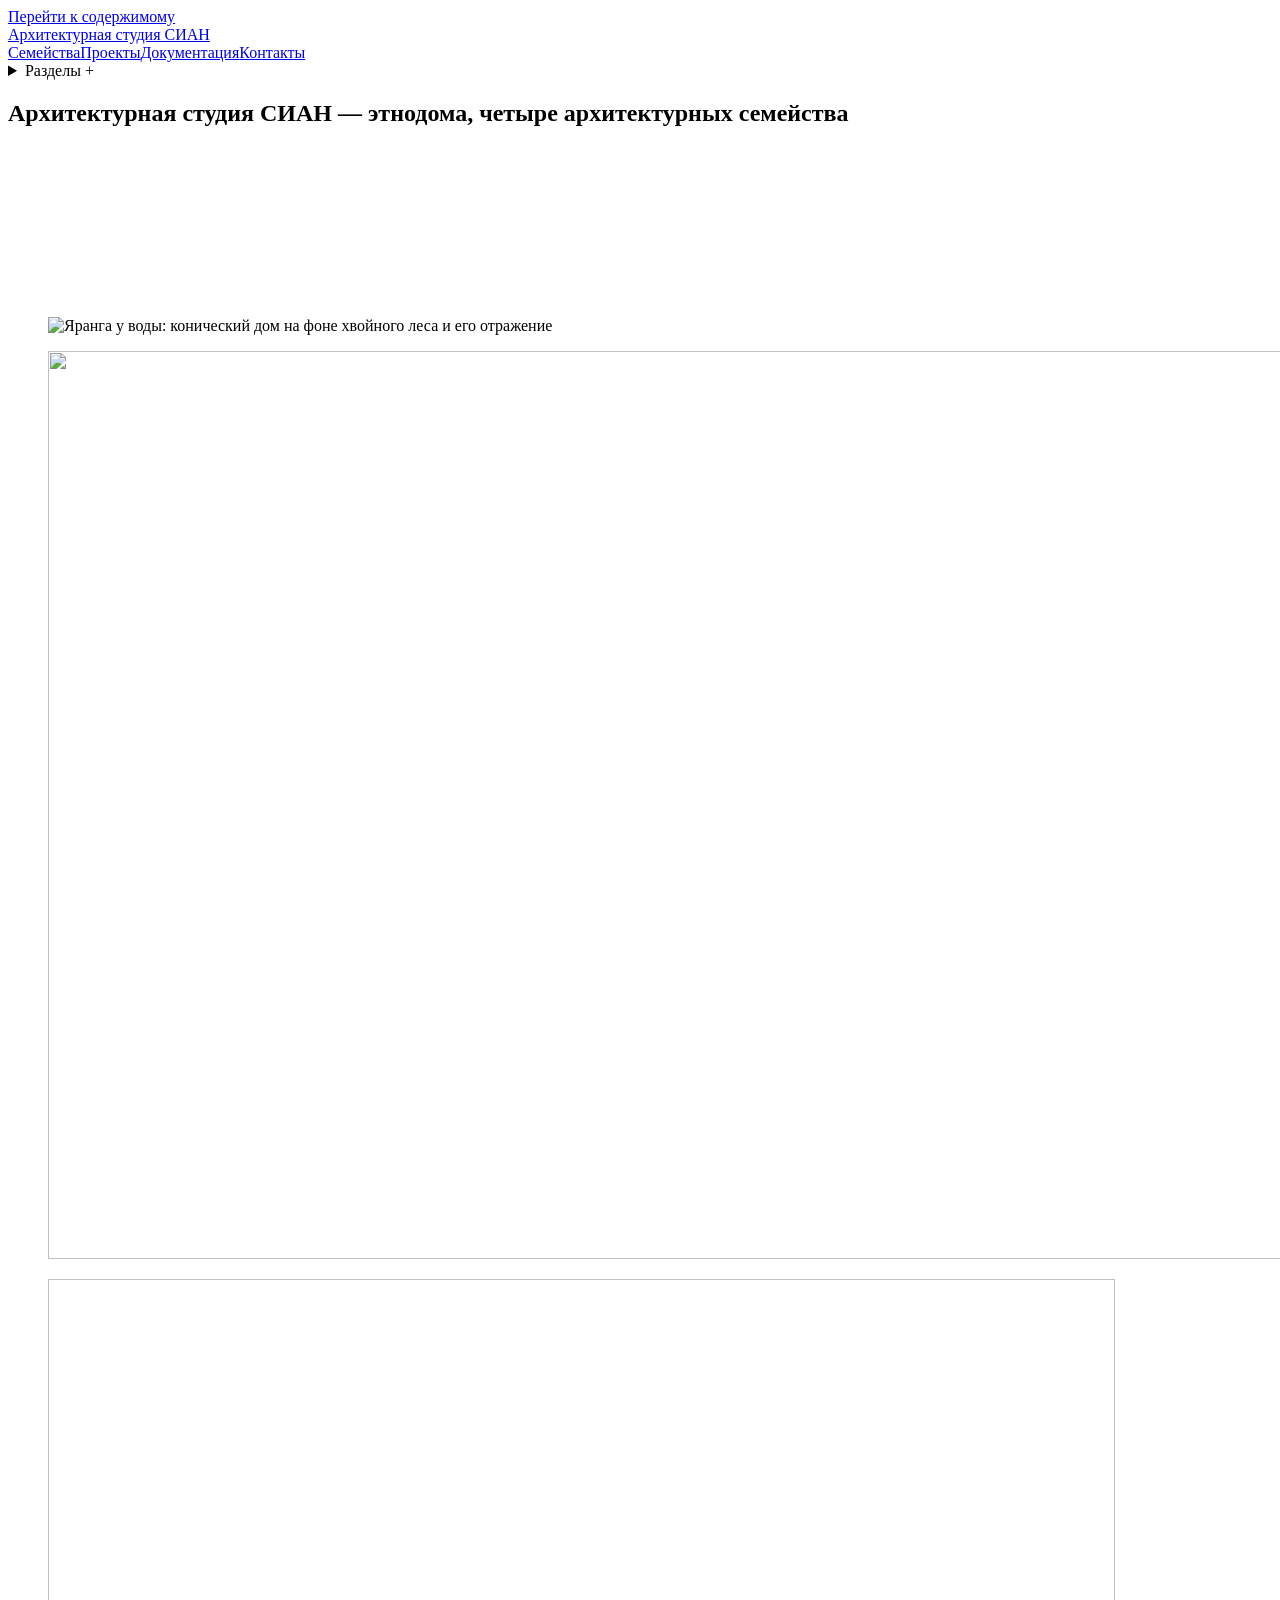
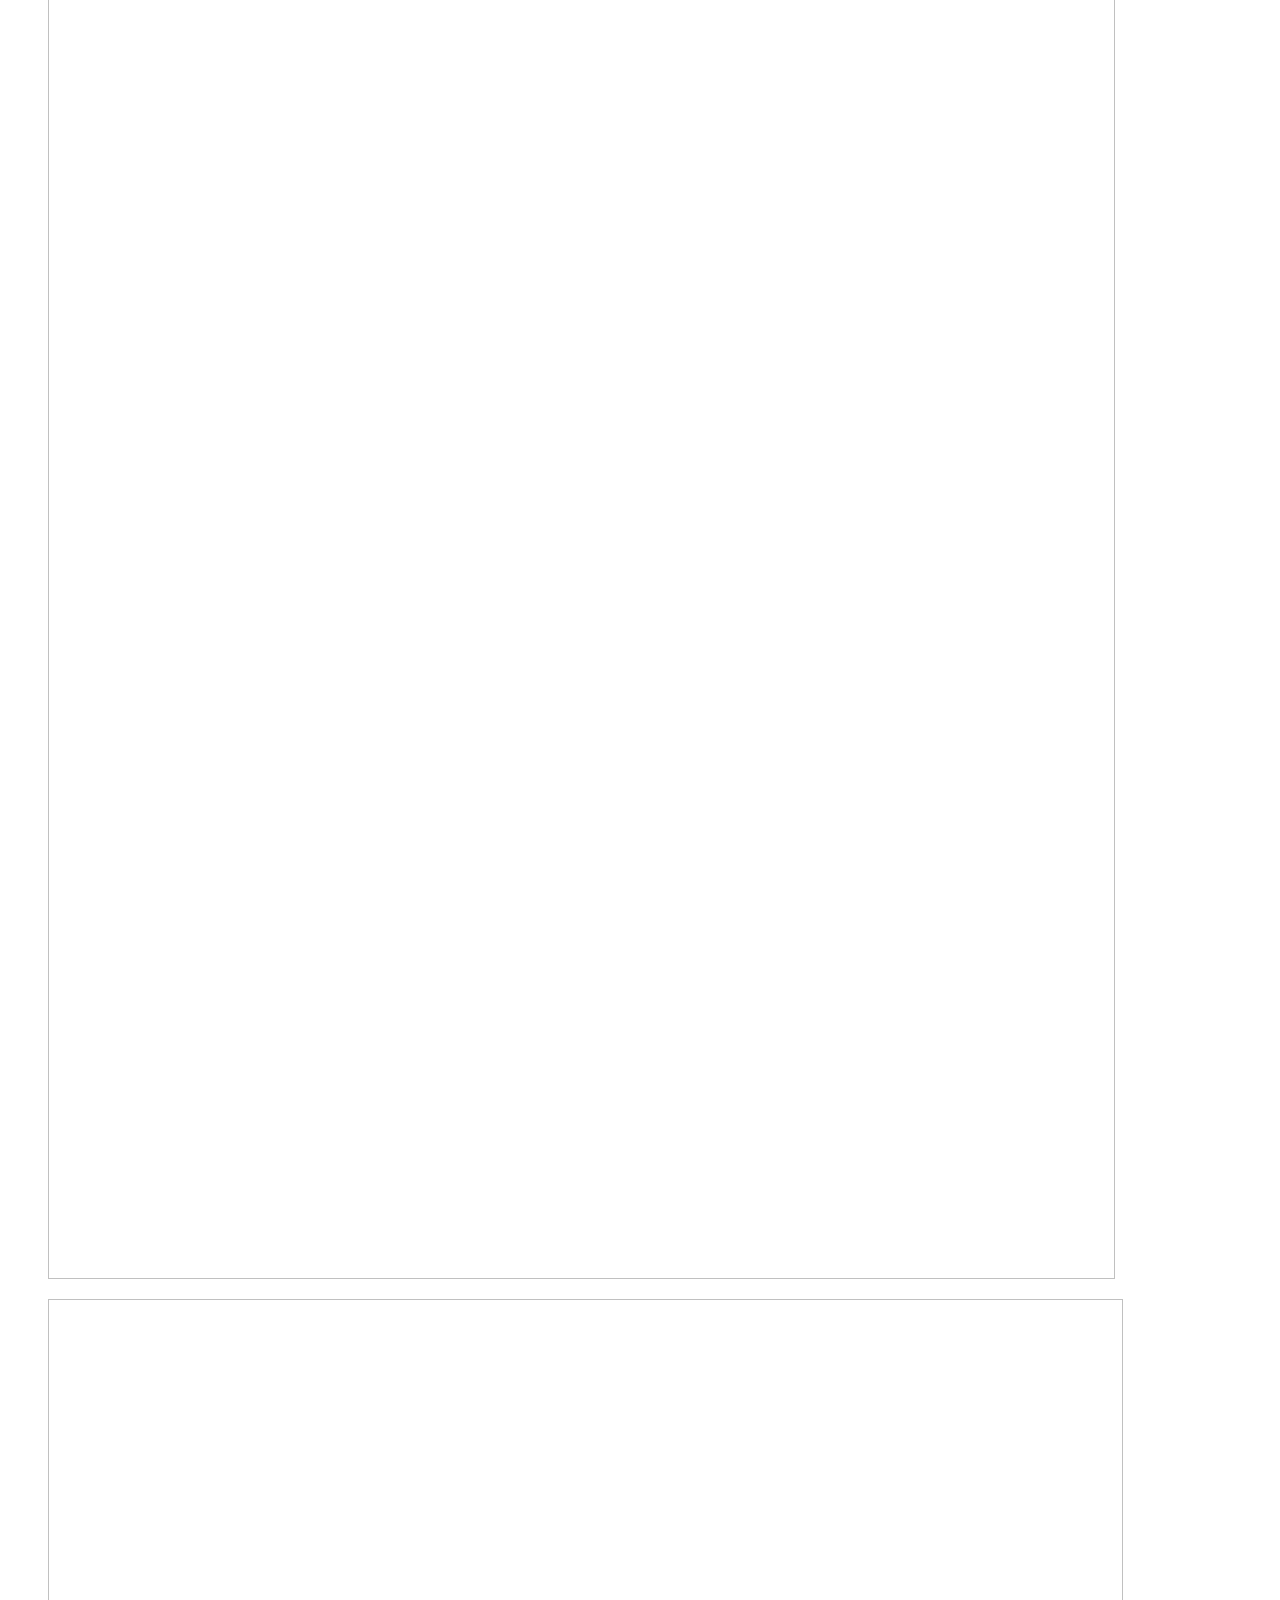
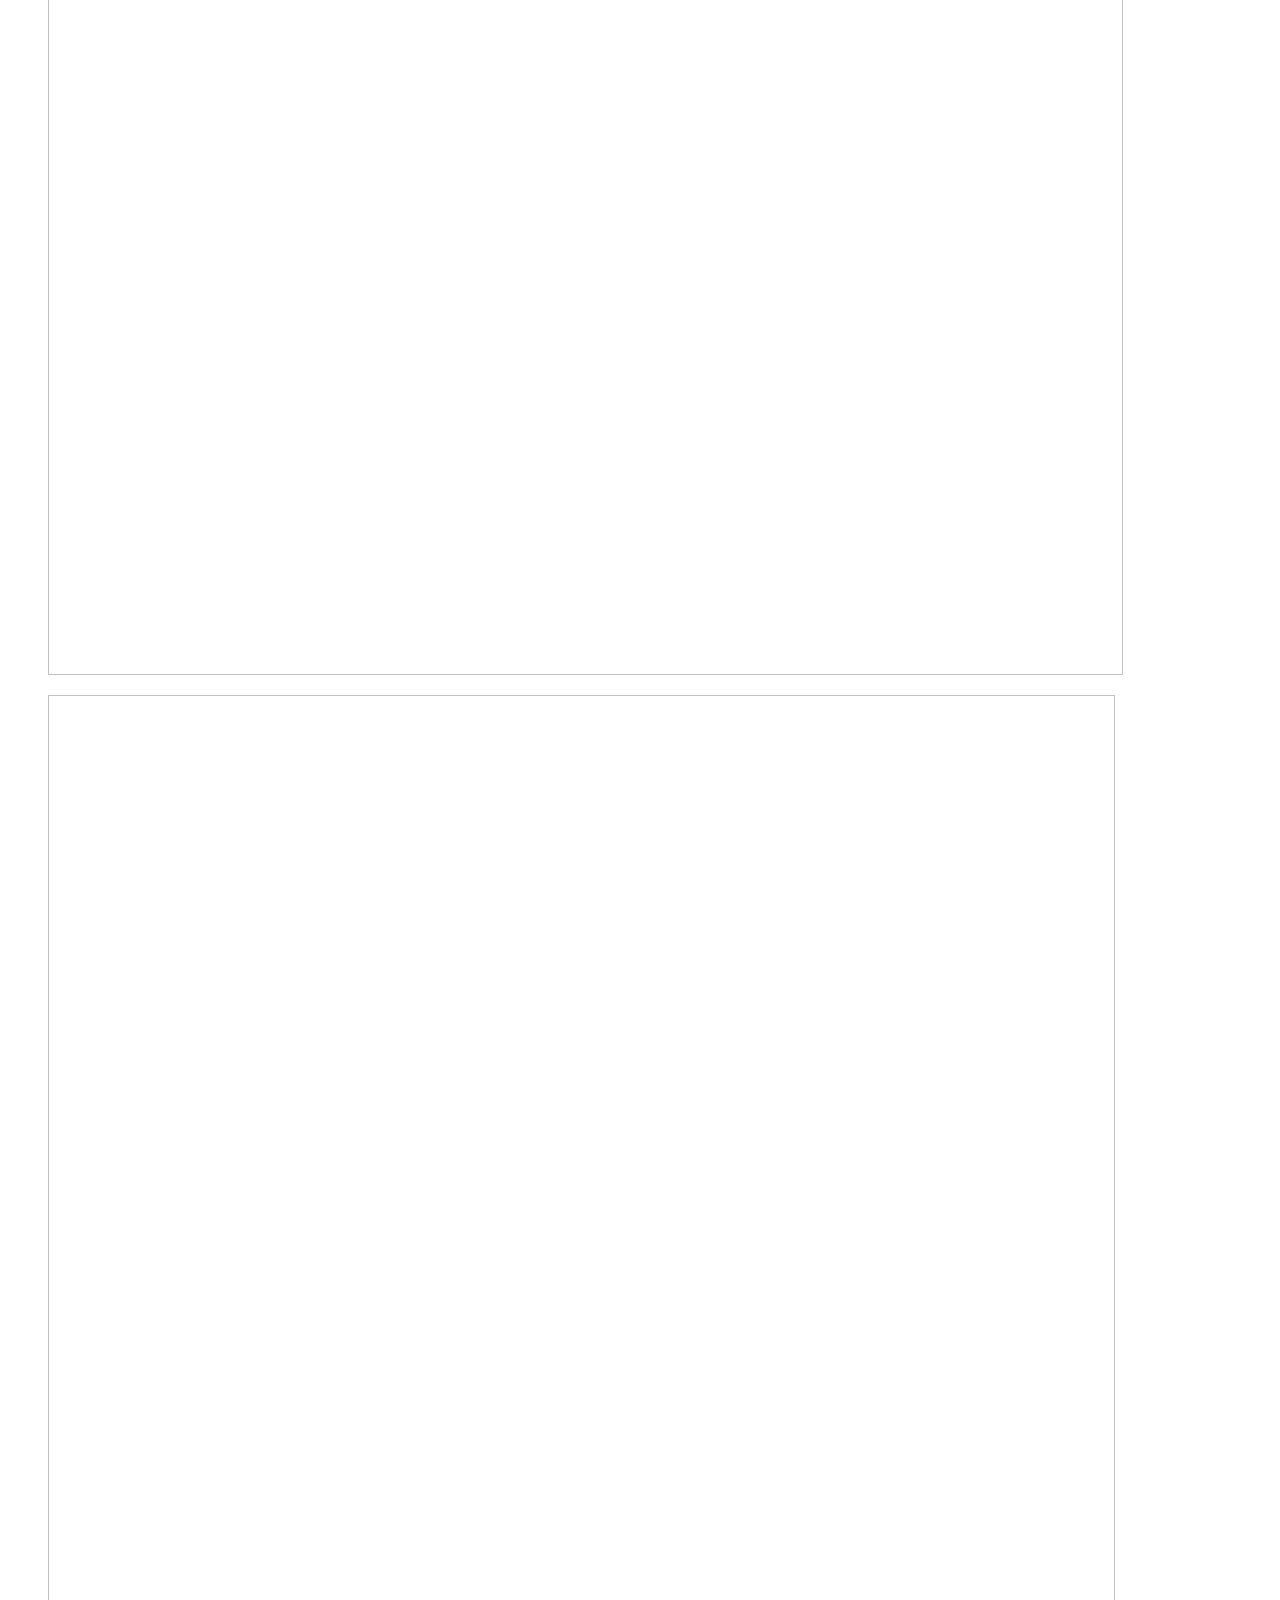
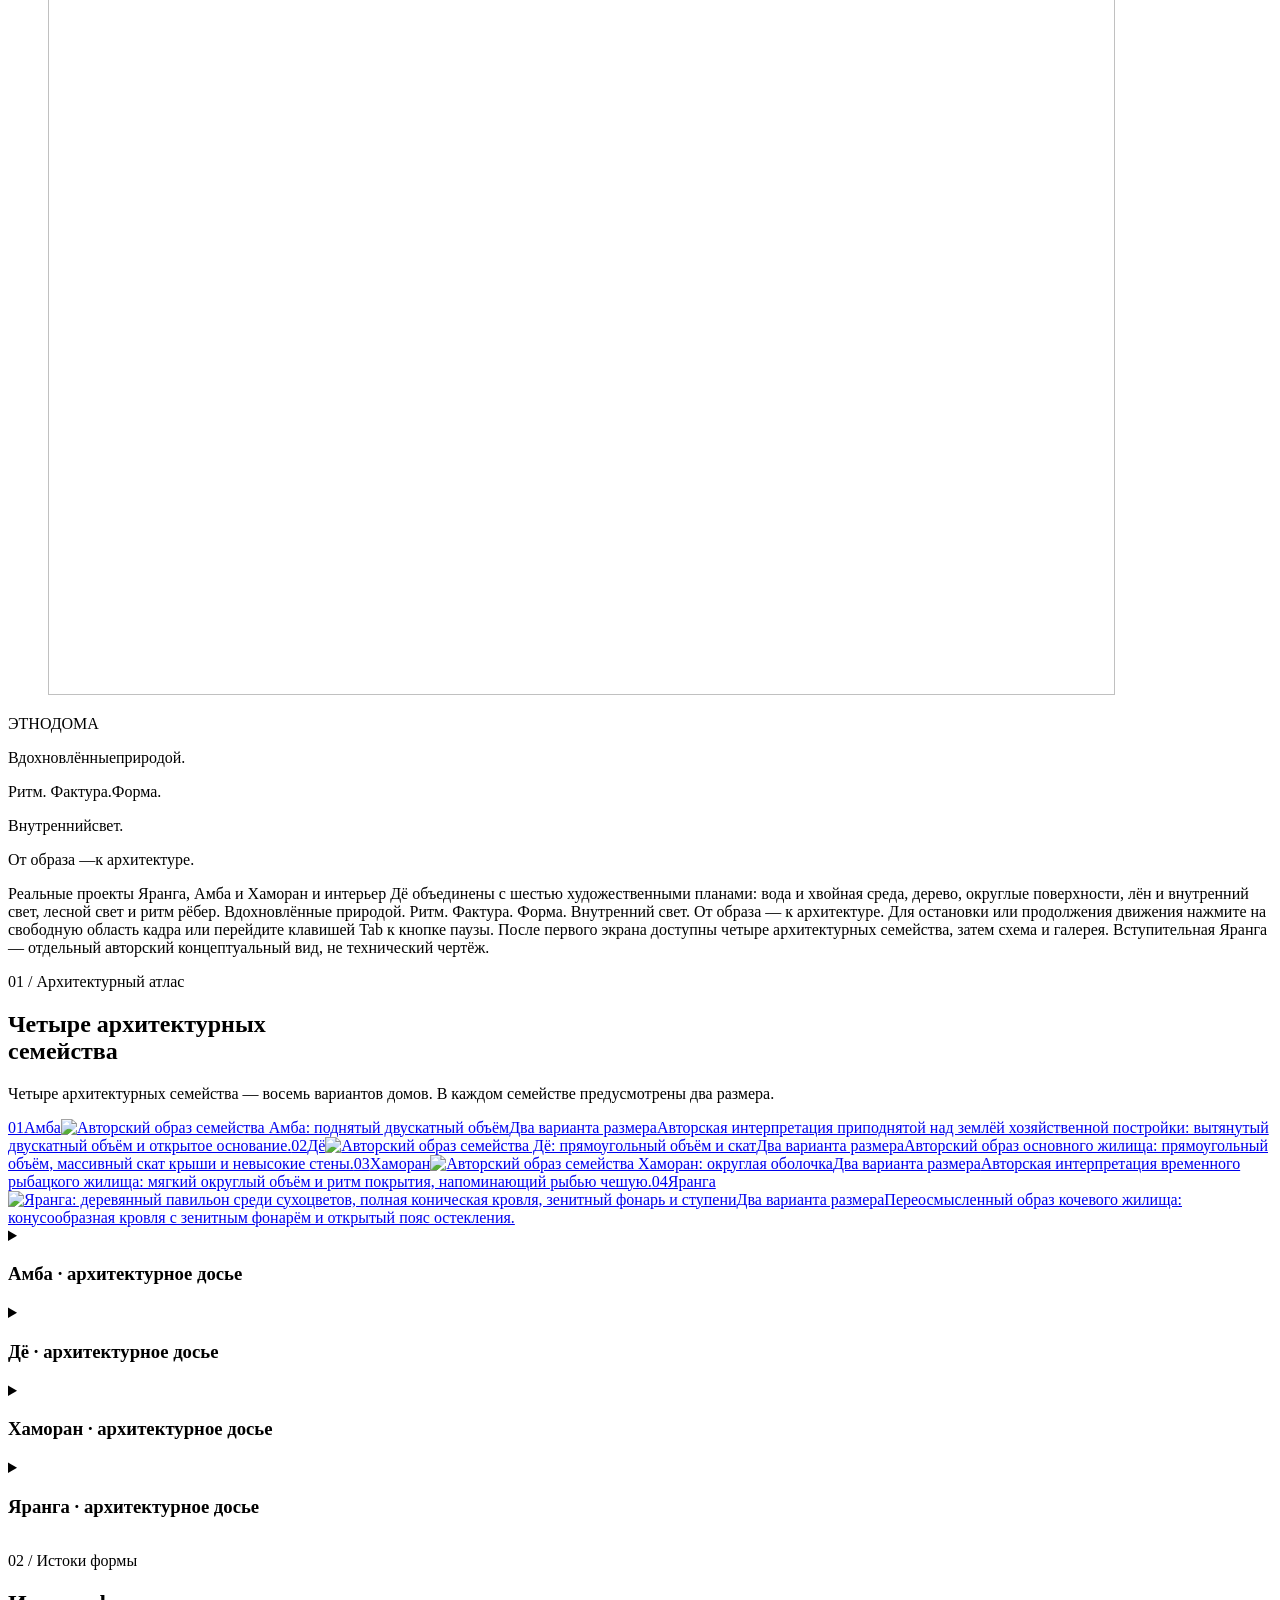
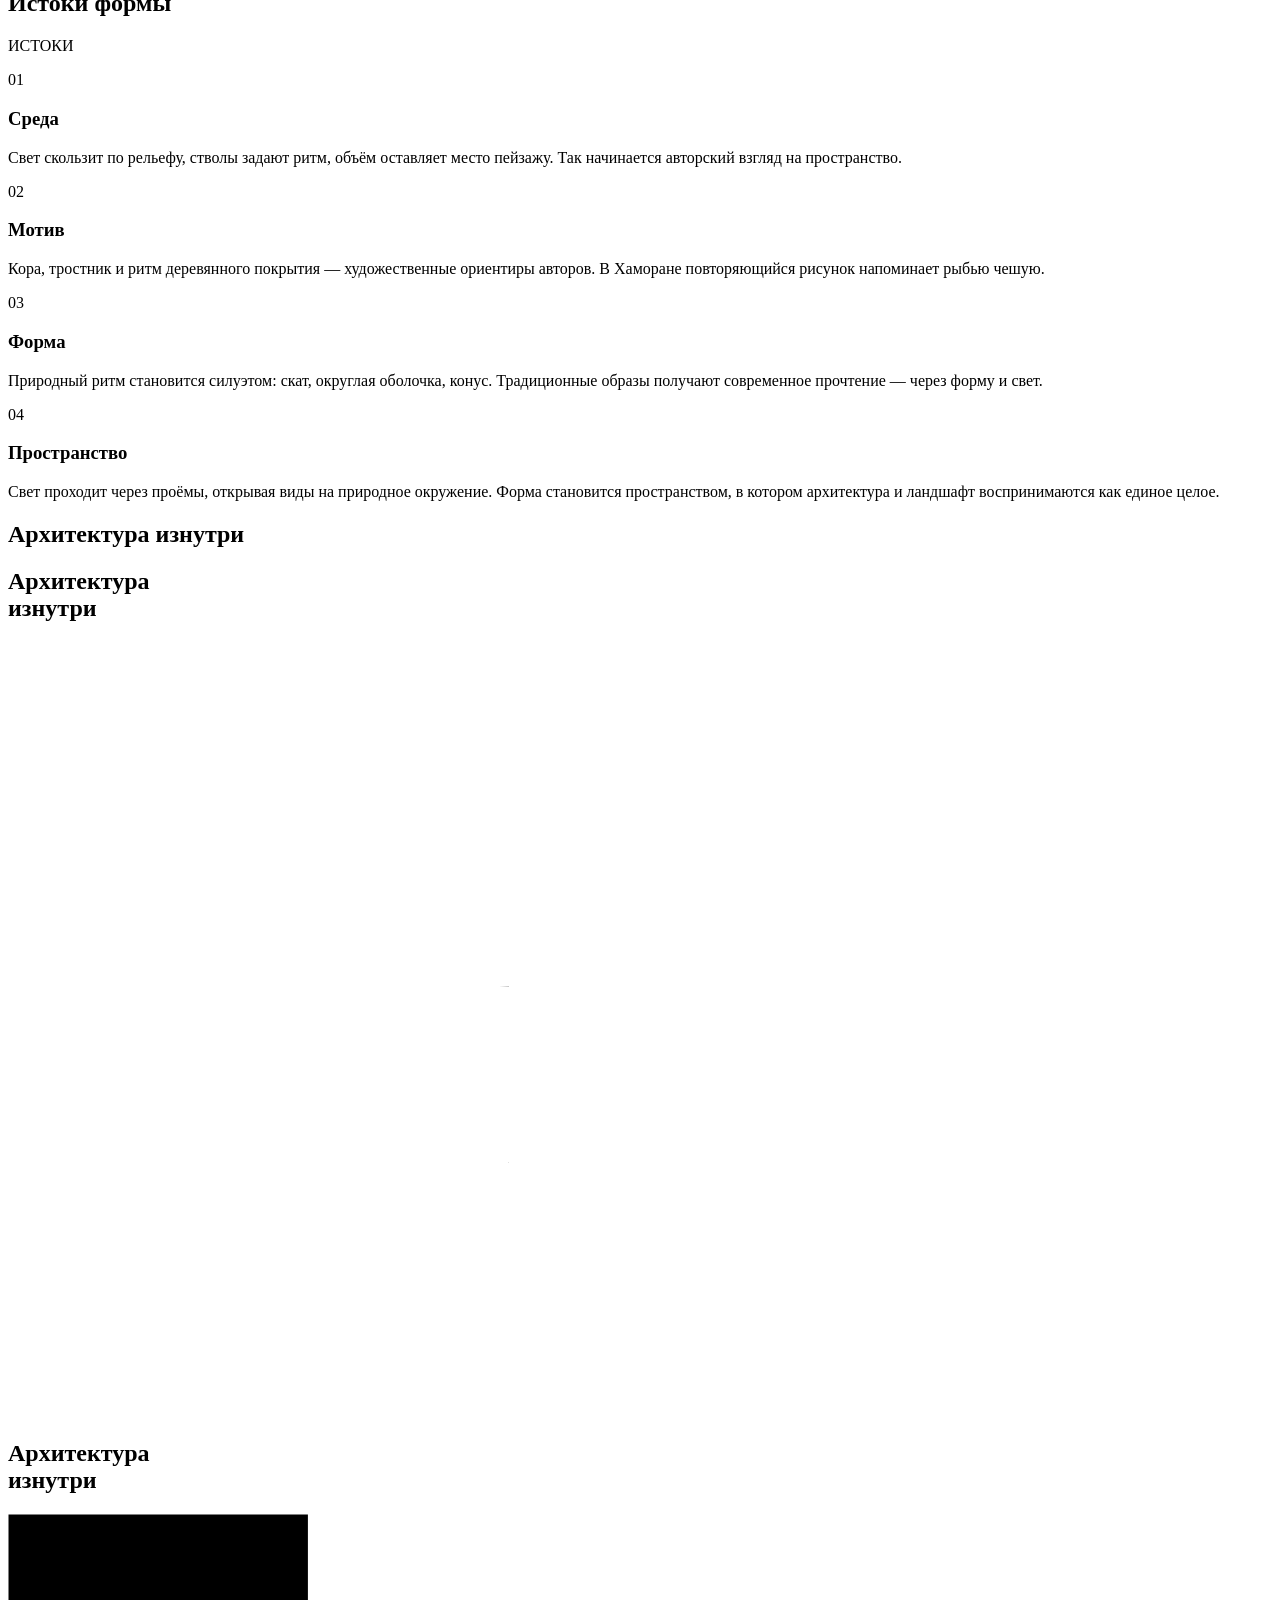
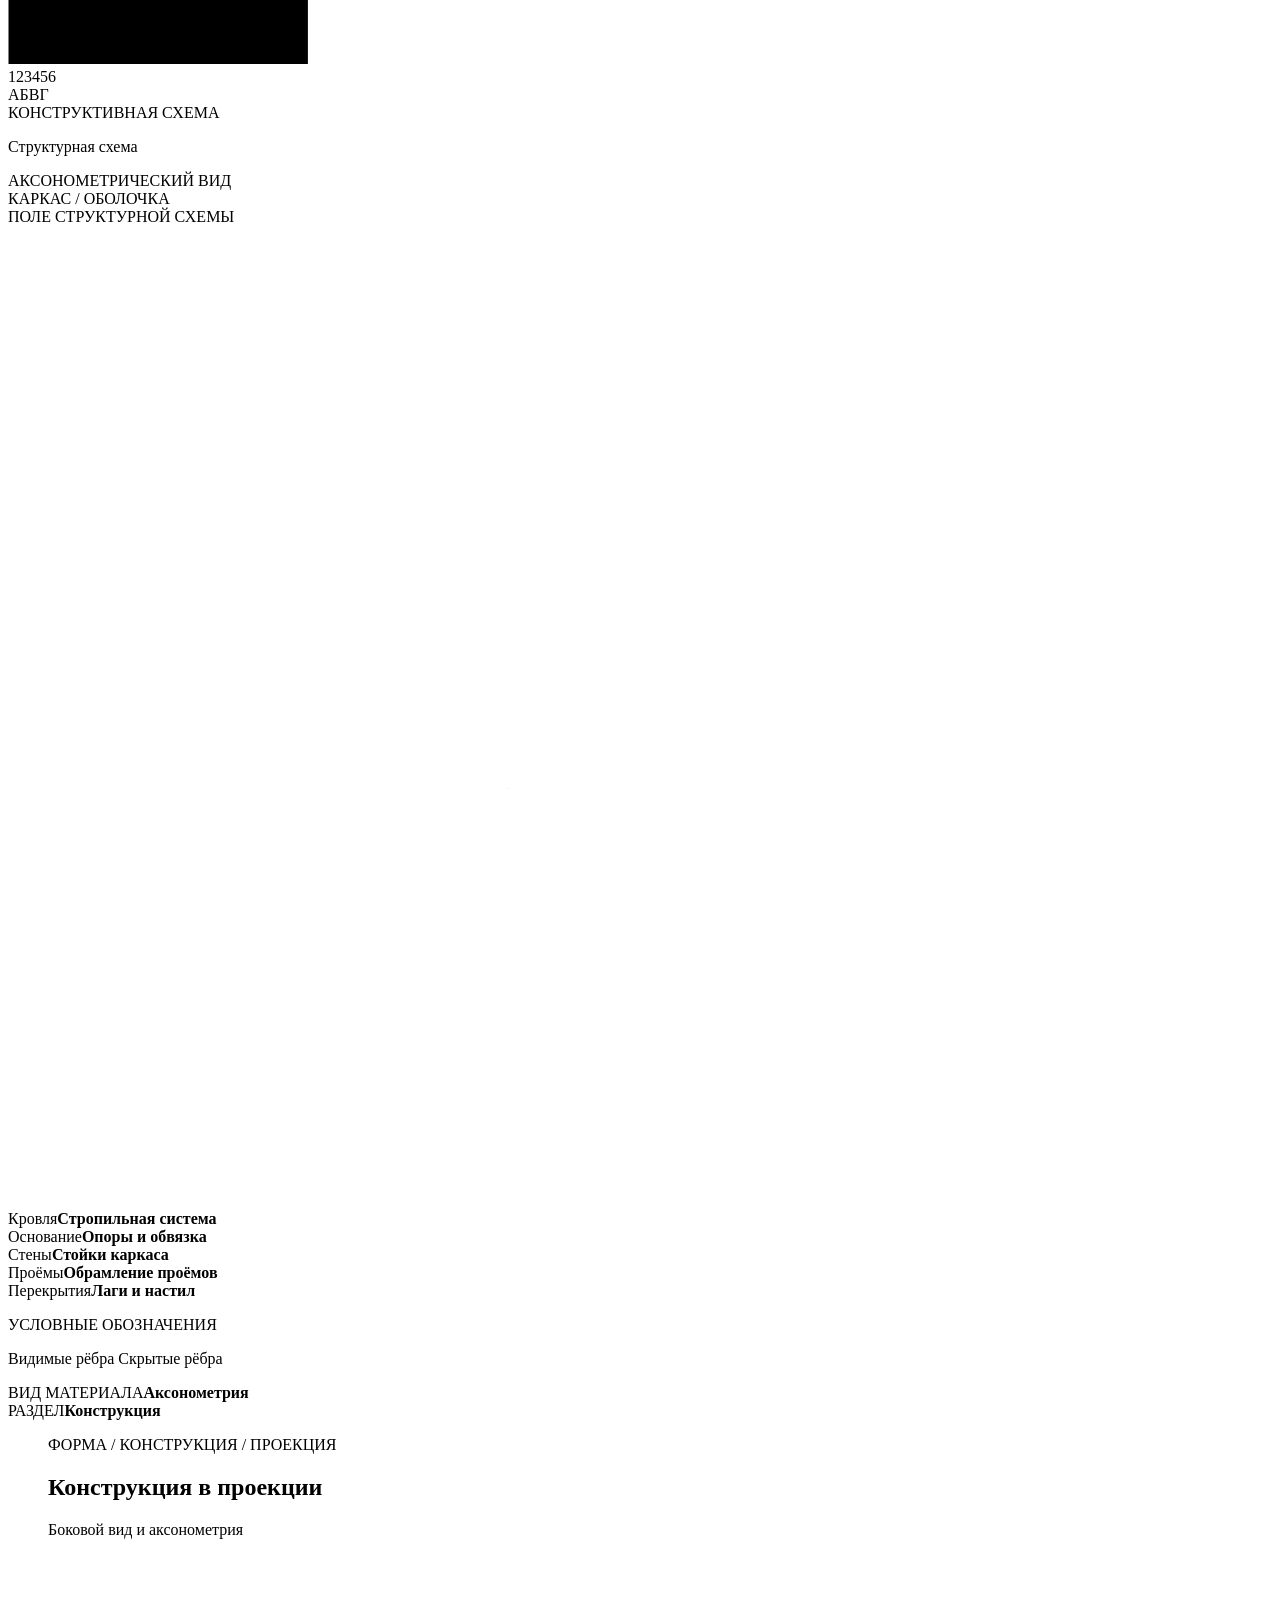
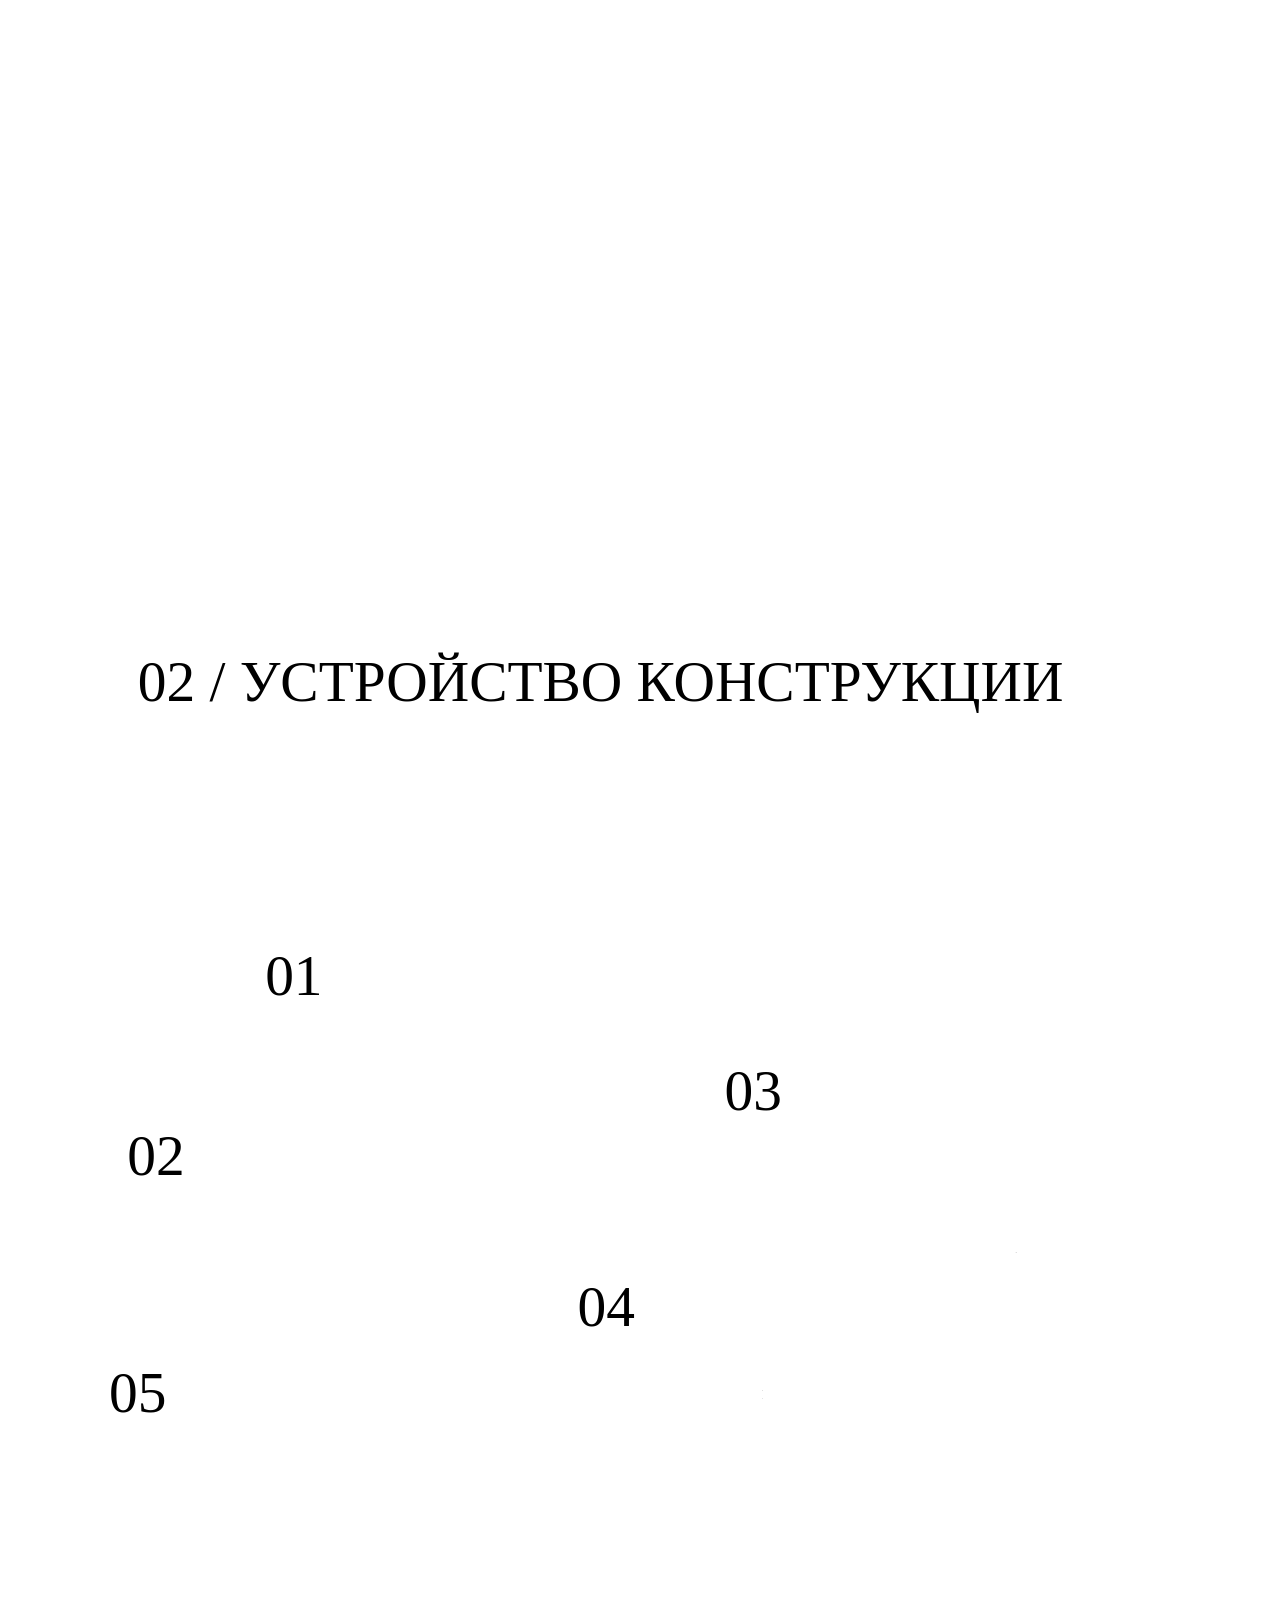
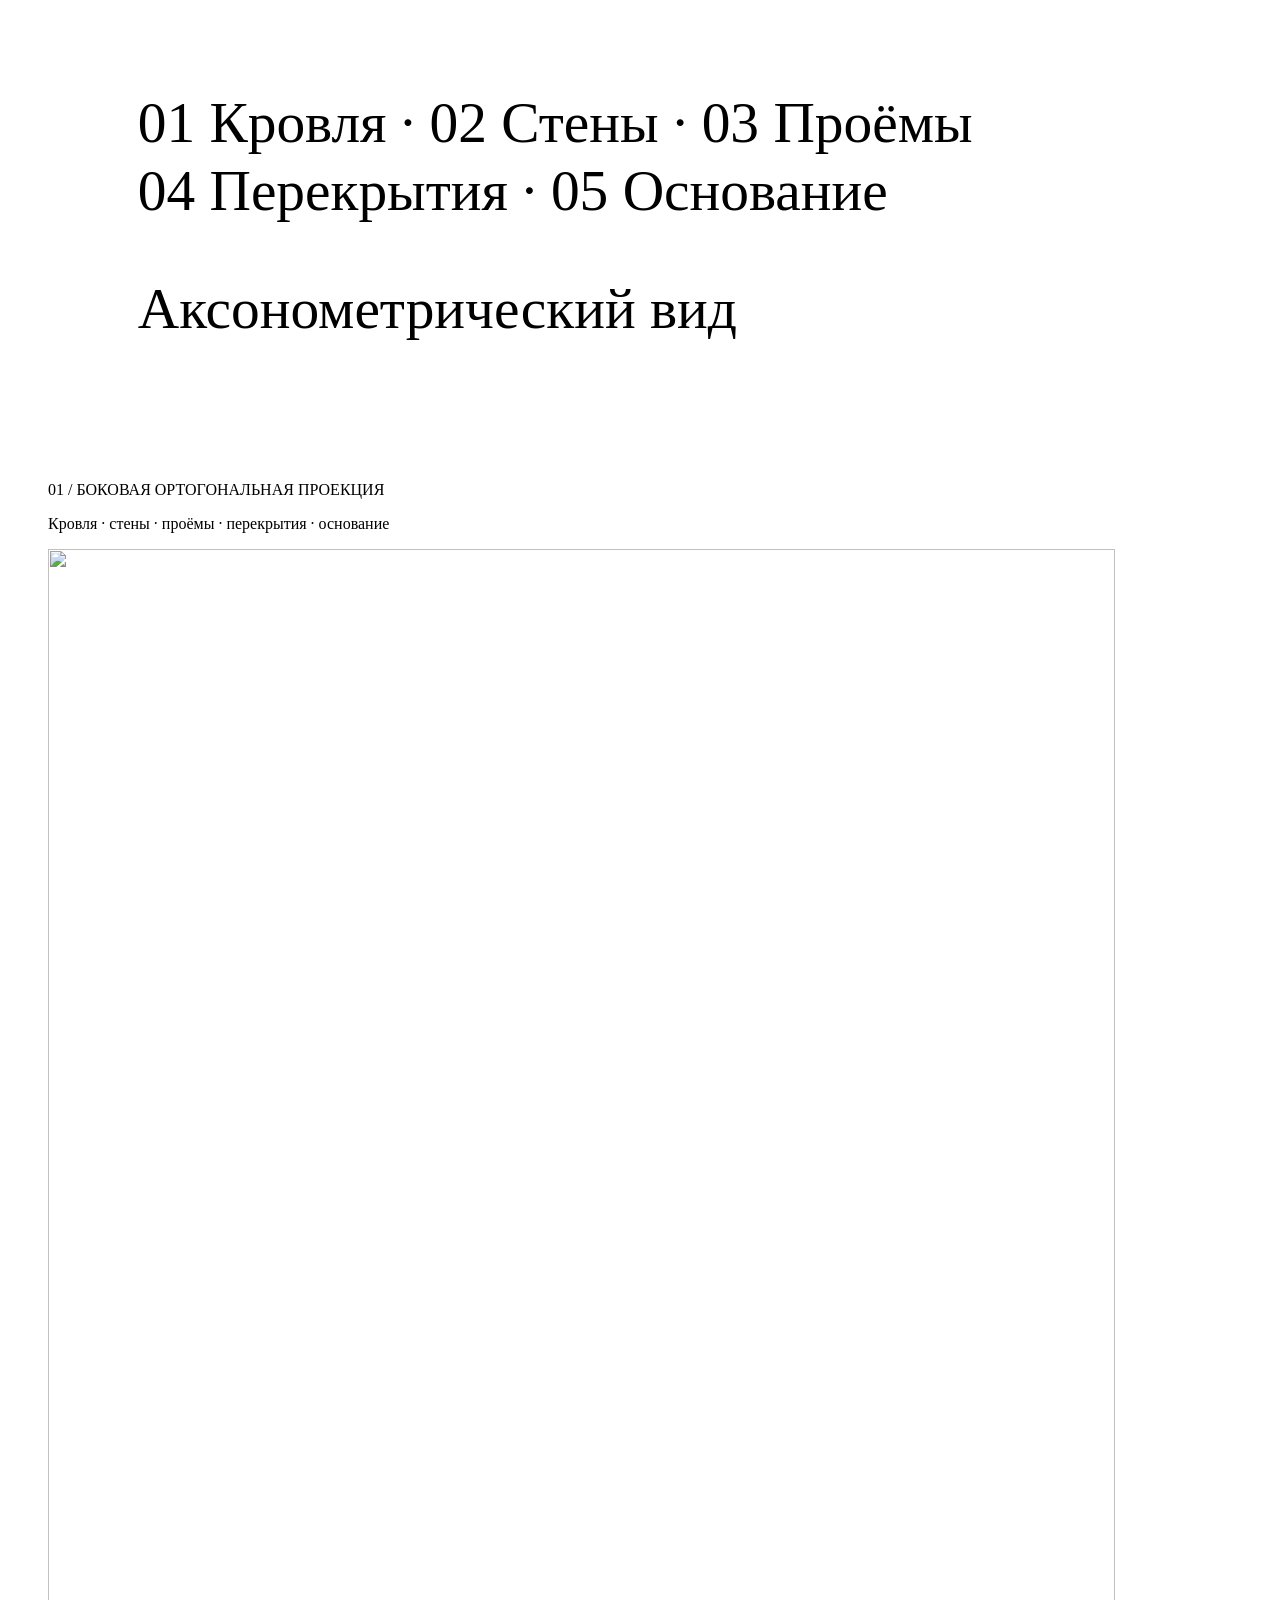
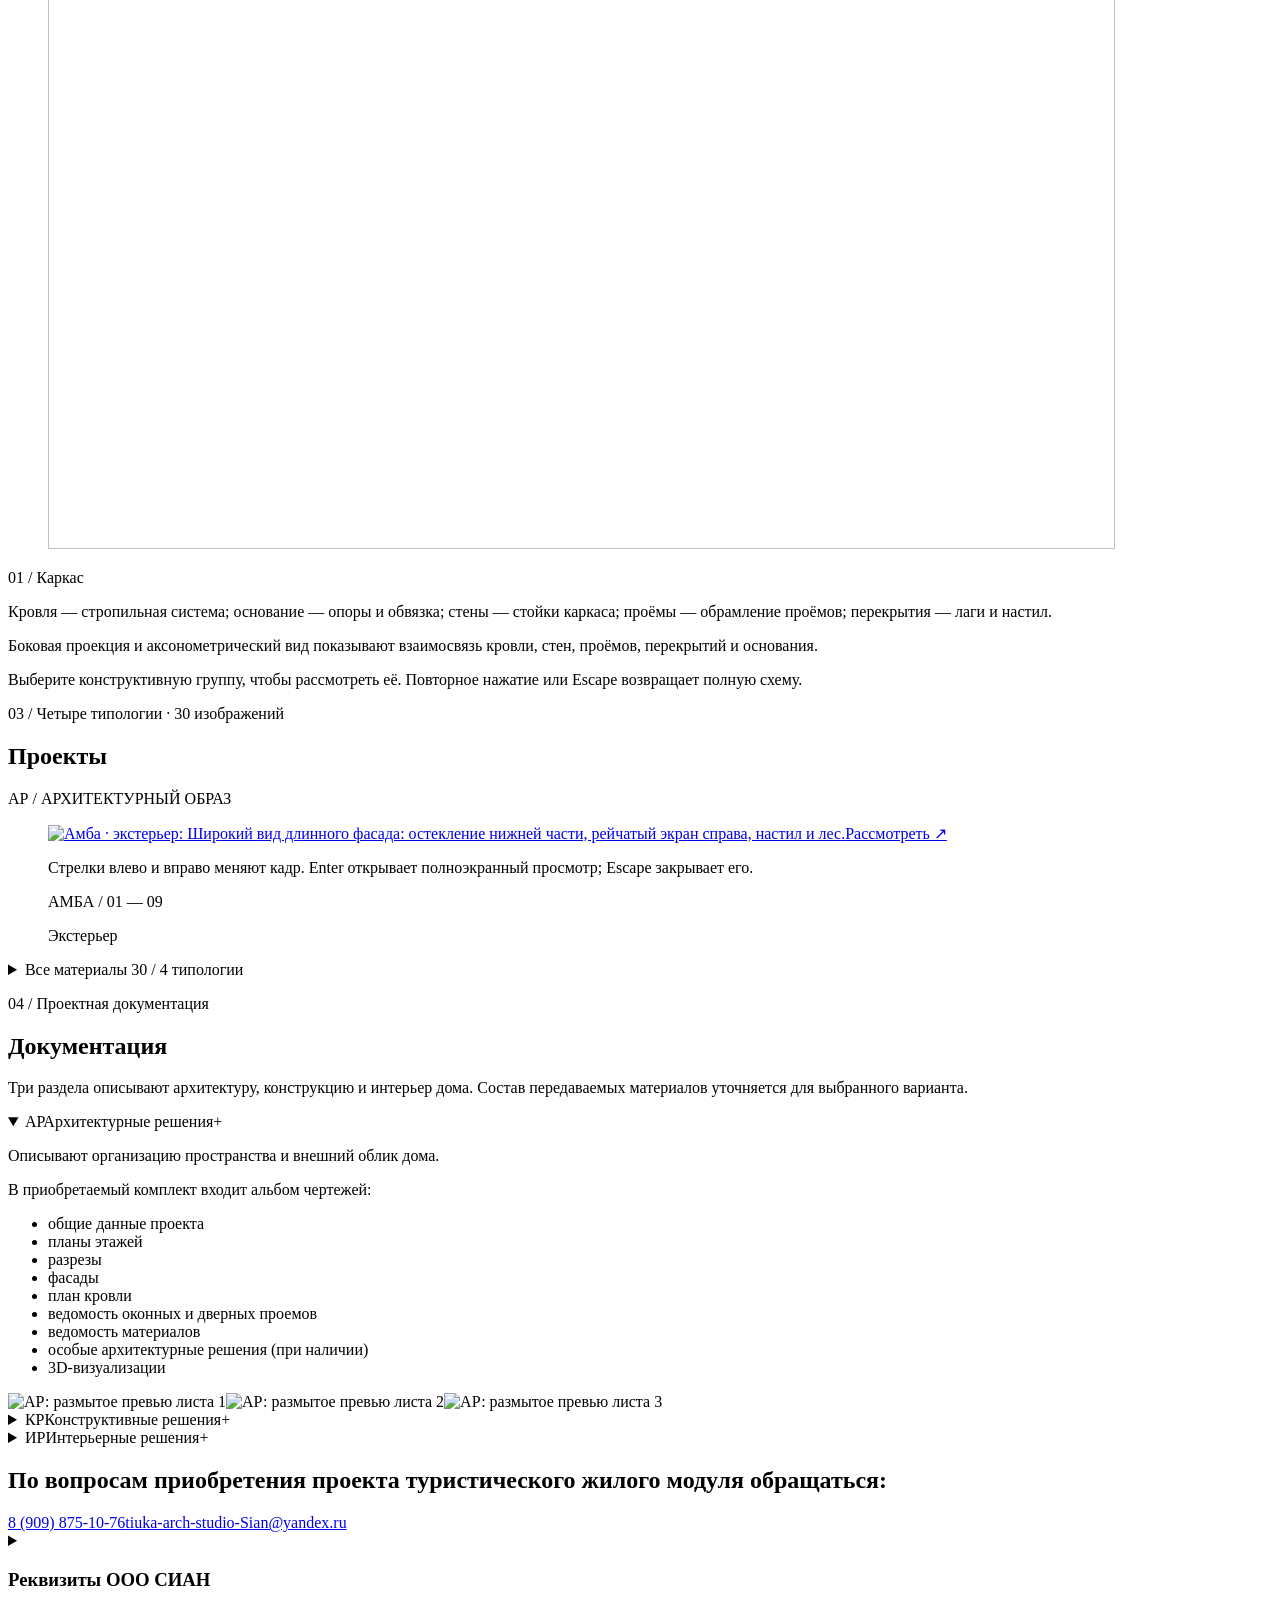
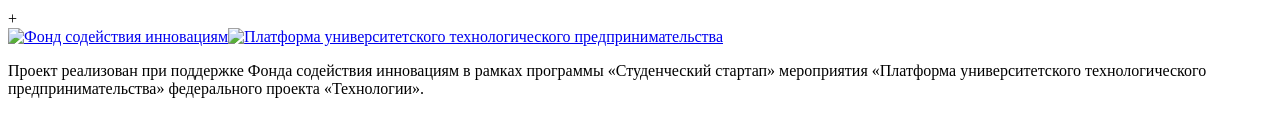
==== commit 6dd1660f: "Polish SIAN hero, X-Ray timing, documentation and family layouts" ====
--- a/site/index.html
+++ b/site/index.html
@@ -1,9 +1,9 @@
-<!doctype html><html lang="ru" data-theme="baseline" data-folio="a"><head><meta charset="utf-8"><meta name="viewport" content="width=device-width,initial-scale=1"><meta name="robots" content="noindex,nofollow"><title>Архитектурная студия СИАН · Этнодома</title><link rel="icon" href="data:,"><link rel="stylesheet" href="/glamping-preview/cinematic/style.css"><link rel="stylesheet" href="/glamping-preview/cinematic/proof/layout.css"><script type="module" src="/glamping-preview/cinematic/proof/interaction.mjs?v=accordion-20261102"></script><link rel="preload" as="image" href="/glamping-preview/cinematic/assets/chum-pavilion-client.png" fetchpriority="high"><link rel="stylesheet" href="/glamping-preview/cinematic/proof/source-layout.css"><link rel="stylesheet" href="/glamping-preview/cinematic/proof/hero-layout.css"><link rel="stylesheet" href="/glamping-preview/cinematic/proof/engineering-layout.css"><link rel="stylesheet" href="/glamping-preview/cinematic/proof/folio.css"><script type="importmap">{"imports":{"gsap":"/glamping-preview/cinematic/vendor/gsap/index.js","gsap/ScrollTrigger":"/glamping-preview/cinematic/vendor/gsap/ScrollTrigger.js"}}</script><script type="module" src="/glamping-preview/cinematic/proof/opening.mjs"></script><script type="module" src="/glamping-preview/cinematic/proof/engineering.mjs"></script><link rel="stylesheet" href="/glamping-preview/cinematic/proof/consolidation.css"><link rel="stylesheet" href="/glamping-preview/cinematic/proof/gallery-polish.css"><script type="module" src="/glamping-preview/cinematic/proof/concept.mjs"></script><link rel="stylesheet" href="/glamping-preview/cinematic/proof/portal.css"><link rel="stylesheet" href="/glamping-preview/cinematic/proof/polish.css?v=phase31-20261109"><link rel="stylesheet" href="/glamping-preview/cinematic/proof/continuity.css"><link rel="stylesheet" href="/glamping-preview/cinematic/proof/continuity-gallery.css"><link rel="stylesheet" href="/glamping-preview/cinematic/proof/unified-hero.css"><link rel="stylesheet" href="/glamping-preview/cinematic/proof/hero44.css"><link rel="stylesheet" href="/glamping-preview/cinematic/proof/gallery44.css"><link rel="stylesheet" href="/glamping-preview/cinematic/proof/atlas45.css"><script type="module" src="/glamping-preview/cinematic/proof/atlas45.mjs"></script><script>document.documentElement.dataset.originsFont = new URLSearchParams(location.search).get("origins-font") === "prata" ? "prata" : "tenor";</script><link rel="preload" as="font" type="font/ttf" crossorigin href="/glamping-preview/cinematic/fonts/phase29-48/tenorsans/TenorSans-Regular.ttf"><link rel="stylesheet" href="/glamping-preview/cinematic/proof/story48.css"><script type="module" src="/glamping-preview/cinematic/proof/story48.mjs"></script><link rel="stylesheet" href="/glamping-preview/cinematic/proof/atlas46.css"><link rel="stylesheet" href="/glamping-preview/cinematic/proof/dossier47.css?v=phase31-20261109"><link rel="canonical" href="https://marianroshchupkin.github.io/glamping-preview/"></head><body><a class="skip" href="#main">Перейти к содержимому</a><header class="cover-header"><a class="wordmark" href="#hero">Архитектурная студия СИАН</a><nav class="cover-desktop folio" aria-label="Разделы сайта"><a href="#families">Семейства</a><a href="#projects">Проекты</a><a href="#documentation">Документация</a><a href="#contacts">Контакты</a></nav><details class="cover-menu"><summary>Разделы +</summary><nav class="folio" aria-label="Разделы сайта на мобильном"><a href="#families">Семейства</a><a href="#projects">Проекты</a><a href="#documentation">Документация</a><a href="#contacts">Контакты</a></nav></details></header><main id="main" tabindex="-1"><section id="hero" class="unified-hero" data-chapter="concept" aria-labelledby="cover-title" aria-describedby="film-help"><h1 id="cover-title" class="sr-only">Архитектурная студия СИАН — этнодома, четыре архитектурных семейства</h1>
+<!doctype html><html lang="ru" data-theme="baseline" data-folio="a"><head><meta charset="utf-8"><meta name="viewport" content="width=device-width,initial-scale=1"><meta name="robots" content="noindex,nofollow"><title>Архитектурная студия СИАН · Этнодома</title><link rel="icon" href="data:,"><link rel="stylesheet" href="/glamping-preview/cinematic/style.css"><link rel="stylesheet" href="/glamping-preview/cinematic/proof/layout.css"><script type="module" src="/glamping-preview/cinematic/proof/interaction.mjs?v=accordion-20261102"></script><link rel="preload" as="font" href="/glamping-preview/cinematic/fonts/VanArkel.otf" type="font/otf" crossorigin><link rel="preload" as="image" href="/glamping-preview/cinematic/assets/phase34/hero-water-1920.webp" imagesrcset="/glamping-preview/cinematic/assets/phase34/hero-water-960.webp 960w, /glamping-preview/cinematic/assets/phase34/hero-water-1920.webp 1920w" imagesizes="(max-width: 900px) 100vw, 75vh" fetchpriority="high"><link rel="stylesheet" href="/glamping-preview/cinematic/proof/source-layout.css"><link rel="stylesheet" href="/glamping-preview/cinematic/proof/hero-layout.css"><link rel="stylesheet" href="/glamping-preview/cinematic/proof/engineering-layout.css"><link rel="stylesheet" href="/glamping-preview/cinematic/proof/folio.css"><script type="importmap">{"imports":{"gsap":"/glamping-preview/cinematic/vendor/gsap/index.js","gsap/ScrollTrigger":"/glamping-preview/cinematic/vendor/gsap/ScrollTrigger.js"}}</script><script type="module" src="/glamping-preview/cinematic/proof/opening.mjs"></script><script type="module" src="/glamping-preview/cinematic/proof/engineering.mjs"></script><link rel="stylesheet" href="/glamping-preview/cinematic/proof/consolidation.css"><link rel="stylesheet" href="/glamping-preview/cinematic/proof/gallery-polish.css"><script type="module" src="/glamping-preview/cinematic/proof/concept.mjs"></script><link rel="stylesheet" href="/glamping-preview/cinematic/proof/portal.css"><link rel="stylesheet" href="/glamping-preview/cinematic/proof/polish.css?v=phase34-20261109"><link rel="stylesheet" href="/glamping-preview/cinematic/proof/continuity.css"><link rel="stylesheet" href="/glamping-preview/cinematic/proof/continuity-gallery.css"><link rel="stylesheet" href="/glamping-preview/cinematic/proof/unified-hero.css"><link rel="stylesheet" href="/glamping-preview/cinematic/proof/hero44.css"><link rel="stylesheet" href="/glamping-preview/cinematic/proof/gallery44.css"><link rel="stylesheet" href="/glamping-preview/cinematic/proof/atlas45.css"><script type="module" src="/glamping-preview/cinematic/proof/atlas45.mjs"></script><script>document.documentElement.dataset.originsFont = new URLSearchParams(location.search).get("origins-font") === "prata" ? "prata" : "tenor";</script><link rel="preload" as="font" type="font/ttf" crossorigin href="/glamping-preview/cinematic/fonts/phase29-48/tenorsans/TenorSans-Regular.ttf"><link rel="stylesheet" href="/glamping-preview/cinematic/proof/story48.css"><script type="module" src="/glamping-preview/cinematic/proof/story48.mjs"></script><link rel="stylesheet" href="/glamping-preview/cinematic/proof/atlas46.css"><link rel="stylesheet" href="/glamping-preview/cinematic/proof/dossier47.css?v=phase34-20261109"><link rel="canonical" href="https://marianroshchupkin.github.io/glamping-preview/"><script>if (document.fonts && !document.fonts.check("16px VanArkel")) { document.documentElement.dataset.heroFont = "loading"; document.fonts.load("16px VanArkel").catch(function () {}).finally(function () { document.documentElement.dataset.heroFont = "ready"; }); }</script></head><body><a class="skip" href="#main">Перейти к содержимому</a><header class="cover-header"><a class="wordmark" href="#hero">Архитектурная студия СИАН</a><nav class="cover-desktop folio" aria-label="Разделы сайта"><a href="#families">Семейства</a><a href="#projects">Проекты</a><a href="#documentation">Документация</a><a href="#contacts">Контакты</a></nav><details class="cover-menu"><summary>Разделы +</summary><nav class="folio" aria-label="Разделы сайта на мобильном"><a href="#families">Семейства</a><a href="#projects">Проекты</a><a href="#documentation">Документация</a><a href="#contacts">Контакты</a></nav></details></header><main id="main" tabindex="-1"><section id="hero" class="unified-hero" data-chapter="concept" aria-labelledby="cover-title" aria-describedby="film-help"><h1 id="cover-title" class="sr-only">Архитектурная студия СИАН — этнодома, четыре архитектурных семейства</h1>
 <span id="concept" class="unified-anchor" aria-hidden="true"></span>
 <div class="film-frame" role="group" aria-label="Архитектура, среда и пространство">
 <div class="unified-visual">
 <video id="concept-video" muted playsinline preload="none" poster="/glamping-preview/cinematic/media/concept-poster.webp" aria-label="Архитектурный фильм: шесть планов среды, материала и света" data-src="/glamping-preview/cinematic/media/concept-film.mp4" data-mobile-src="/glamping-preview/cinematic/media/concept-mobile.mp4"></video>
-<figure class="hero-house hero-composition"><img class="hero-subject" src="/glamping-preview/cinematic/assets/chum-pavilion-client.png" width="1254" height="1254" alt="Яранга: авторский концептуальный вид, полная коническая кровля, основание и лестница" fetchpriority="high" decoding="async"></figure>
+<figure class="hero-house hero-composition hero-water"><img class="hero-subject" src="/glamping-preview/cinematic/assets/phase34/hero-water-1920.webp" srcset="/glamping-preview/cinematic/assets/phase34/hero-water-960.webp 960w, /glamping-preview/cinematic/assets/phase34/hero-water-1920.webp 1920w" sizes="(max-width: 900px) 100vw, 75vh" width="1920" height="2561" alt="Яранга у воды: конический дом на фоне хвойного леса и его отражение" fetchpriority="high" decoding="async"></figure>
 <figure class="hero-reveal reveal-amba" aria-hidden="true"><picture><source media="(max-width:900px)" data-srcset="/glamping-preview/cinematic/assets/phase26-1r/client/amba-exterior-8290f0b9f8ff267b-1600.webp"><img data-src="/glamping-preview/cinematic/assets/phase26-1r/client/amba-exterior-f39afb84347024ce-1600.webp" data-mobile-src="/glamping-preview/cinematic/assets/phase26-1r/client/amba-exterior-8290f0b9f8ff267b-1600.webp" width="1364" height="908" alt="" decoding="async"></picture></figure>
 <figure class="hero-reveal reveal-roof" aria-hidden="true"><img data-src="/glamping-preview/cinematic/assets/phase26-1r/client/amba-exterior-8bf2c9c82d407ddf-1600.webp" width="1067" height="1600" alt="" decoding="async"></figure>
 <figure class="hero-reveal reveal-khamoran" aria-hidden="true"><img data-src="/glamping-preview/cinematic/assets/phase26-1r/client/khamoran-exterior-9929b4302afced8e-1600.webp" width="1075" height="976" alt="" decoding="async"></figure>
@@ -4705,4 +4705,4 @@
     </p>
   </section>
 </div>
-<section id="projects" data-chapter="projects" aria-labelledby="gallery-title"><span id="exteriors" class="hash-alias" aria-hidden="true"></span><span id="interiors" class="hash-alias" aria-hidden="true"></span><div class="atlas-proof"><div id="atlas" class="compact-gallery architecture-section" aria-labelledby="gallery-title"><div class="section-heading"><p class="eyebrow">03 / Четыре типологии · 30 изображений</p><h2 id="gallery-title">Проекты</h2></div><div class="gallery-families gallery-enhancement" role="group" aria-label="Семейства домов" hidden><button type="button" data-gallery-family="amba" aria-pressed="true"><span class="family-index folio" aria-hidden="true">01</span><span>Амба</span><small class="folio">09</small></button><button type="button" data-gallery-family="dyo" aria-pressed="false"><span class="family-index folio" aria-hidden="true">02</span><span>Дё</span><small class="folio">08</small></button><button type="button" data-gallery-family="khamoran" aria-pressed="false"><span class="family-index folio" aria-hidden="true">03</span><span>Хаморан</span><small class="folio">06</small></button><button type="button" data-gallery-family="chum" aria-pressed="false"><span class="family-index folio" aria-hidden="true">04</span><span>Яранга</span><small class="folio">07</small></button></div><div class="gallery-stage" data-shape="landscape" data-material="exterior"><span id="gallery-material-kind" class="gallery-axis-note folio" aria-hidden="true">АР / АРХИТЕКТУРНЫЙ ОБРАЗ</span><figure class="gallery-active"><a id="gallery-open" aria-describedby="gallery-navigation-help" href="/glamping-preview/cinematic/assets/phase26-1r/client/amba-exterior-f39afb84347024ce-1600.webp" aria-label="Рассмотреть: Амба · экстерьер"><img src="/glamping-preview/cinematic/assets/phase26-1r/client/amba-exterior-f39afb84347024ce-1600.webp" width="1364" height="908" alt="Амба · экстерьер: Широкий вид длинного фасада: остекление нижней части, рейчатый экран справа, настил и лес." loading="lazy" decoding="async"><span class="gallery-open-mark" aria-hidden="true">Рассмотреть ↗</span></a><div class="gallery-image-controls gallery-enhancement" hidden><button type="button" id="gallery-previous" aria-label="Предыдущий кадр в семействе">←</button><button type="button" id="gallery-next" aria-label="Следующий кадр в семействе">→</button></div><p id="gallery-navigation-help" class="visually-hidden">Стрелки влево и вправо меняют кадр. Enter открывает полноэкранный просмотр; Escape закрывает его.</p><p id="gallery-main-error" class="gallery-error" role="status" hidden></p><figcaption><span id="gallery-active-label" class="gallery-mono folio">АМБА / 01 — 09</span><p id="gallery-active-caption">Экстерьер</p></figcaption></figure><div class="gallery-peers gallery-enhancement" hidden><button type="button" class="gallery-peer gallery-peer-1" data-gallery-peer="0" data-id="ASSET-P14-aba3aa04705d9649" aria-label="Выбрать Амба · интерьер: Диван и кресло у углового остекления, подвес и рейчатый экран; лес за стеклом."><img src="/glamping-preview/cinematic/assets/phase26-1r/client/amba-interior-aba3aa04705d9649-480.webp" width="480" height="320" alt="" loading="lazy" decoding="async"><span class="folio"></span></button><button type="button" class="gallery-peer gallery-peer-2" data-gallery-peer="1" data-id="ASSET-P14-8bf2c9c82d407ddf" aria-label="Выбрать Амба · экстерьер: Низкий угловой вид тёмного вытянутого объёма с двускатной крышей, угловым остеклением и лесом."><img src="/glamping-preview/cinematic/assets/phase26-1r/client/amba-exterior-8bf2c9c82d407ddf-480.webp" width="320" height="480" alt="" loading="lazy" decoding="async"><span class="folio"></span></button></div></div><p id="gallery-status" class="visually-hidden" role="status"></p><details id="gallery-index" class="gallery-index"><summary>Все материалы <span class="folio">30 / 4 типологии</span></summary><div class="gallery-index-content"><section aria-labelledby="gallery-index-amba"><h3 id="gallery-index-amba">Амба</h3><ol><li><a class="gallery-index-link" id="gallery-source-ASSET-P14-f39afb84347024ce" data-id="ASSET-P14-f39afb84347024ce" href="/glamping-preview/cinematic/assets/phase26-1r/client/amba-exterior-f39afb84347024ce-1600.webp"><img src="/glamping-preview/cinematic/assets/phase26-1r/client/amba-exterior-f39afb84347024ce-480.webp" width="480" height="320" alt="" loading="lazy" decoding="async"><span>Экстерьер · длинный фасад</span></a></li><li><a class="gallery-index-link" id="gallery-source-ASSET-P14-8bf2c9c82d407ddf" data-id="ASSET-P14-8bf2c9c82d407ddf" href="/glamping-preview/cinematic/assets/phase26-1r/client/amba-exterior-8bf2c9c82d407ddf-1600.webp"><img src="/glamping-preview/cinematic/assets/phase26-1r/client/amba-exterior-8bf2c9c82d407ddf-480.webp" width="320" height="480" alt="" loading="lazy" decoding="async"><span>Экстерьер · угловой ракурс</span></a></li><li><a class="gallery-index-link" id="gallery-source-ASSET-P14-8290f0b9f8ff267b" data-id="ASSET-P14-8290f0b9f8ff267b" href="/glamping-preview/cinematic/assets/phase26-1r/client/amba-exterior-8290f0b9f8ff267b-1600.webp"><img src="/glamping-preview/cinematic/assets/phase26-1r/client/amba-exterior-8290f0b9f8ff267b-480.webp" width="320" height="480" alt="" loading="lazy" decoding="async"><span>Экстерьер · фронтальный ракурс</span></a></li><li><a class="gallery-index-link" id="gallery-source-ASSET-P14-aba3aa04705d9649" data-id="ASSET-P14-aba3aa04705d9649" href="/glamping-preview/cinematic/assets/phase26-1r/client/amba-interior-aba3aa04705d9649-1600.webp"><img src="/glamping-preview/cinematic/assets/phase26-1r/client/amba-interior-aba3aa04705d9649-480.webp" width="480" height="320" alt="" loading="lazy" decoding="async"><span>Гостиная · угловое остекление</span></a></li><li><a class="gallery-index-link" id="gallery-source-ASSET-P14-830daf4f14eeb74f" data-id="ASSET-P14-830daf4f14eeb74f" href="/glamping-preview/cinematic/assets/phase26-1r/client/amba-interior-830daf4f14eeb74f-1600.webp"><img src="/glamping-preview/cinematic/assets/phase26-1r/client/amba-interior-830daf4f14eeb74f-480.webp" width="480" height="270" alt="" loading="lazy" decoding="async"><span>Интерьер · лестница</span></a></li><li><a class="gallery-index-link" id="gallery-source-ASSET-P14-f502f22a827a142f" data-id="ASSET-P14-f502f22a827a142f" href="/glamping-preview/cinematic/assets/phase26-1r/client/amba-interior-f502f22a827a142f-1600.webp"><img src="/glamping-preview/cinematic/assets/phase26-1r/client/amba-interior-f502f22a827a142f-480.webp" width="480" height="319" alt="" loading="lazy" decoding="async"><span>Спальное пространство под кровлей</span></a></li><li><a class="gallery-index-link" id="gallery-source-ASSET-P14-8864471d1e3f770e" data-id="ASSET-P14-8864471d1e3f770e" href="/glamping-preview/cinematic/assets/phase26-1r/client/amba-interior-8864471d1e3f770e-1600.webp"><img src="/glamping-preview/cinematic/assets/phase26-1r/client/amba-interior-8864471d1e3f770e-480.webp" width="480" height="480" alt="" loading="lazy" decoding="async"><span>Спальня · общий вид</span></a></li><li><a class="gallery-index-link" id="gallery-source-ASSET-P14-520efb0c74483a7c" data-id="ASSET-P14-520efb0c74483a7c" href="/glamping-preview/cinematic/assets/phase26-1r/client/amba-interior-520efb0c74483a7c-1600.webp"><img src="/glamping-preview/cinematic/assets/phase26-1r/client/amba-interior-520efb0c74483a7c-480.webp" width="480" height="480" alt="" loading="lazy" decoding="async"><span>Кухня · у окна</span></a></li><li><a class="gallery-index-link" id="gallery-source-ASSET-P14-16123eb86e0db200" data-id="ASSET-P14-16123eb86e0db200" href="/glamping-preview/cinematic/assets/phase26-1r/client/amba-detail-16123eb86e0db200-1600.webp"><img src="/glamping-preview/cinematic/assets/phase26-1r/client/amba-detail-16123eb86e0db200-480.webp" width="360" height="480" alt="" loading="lazy" decoding="async"><span>Кухня · детали освещения</span></a></li></ol></section><section aria-labelledby="gallery-index-dyo"><h3 id="gallery-index-dyo">Дё</h3><ol><li><a class="gallery-index-link" id="gallery-source-ASSET-P14-a3e6c47cff6b66b6" data-id="ASSET-P14-a3e6c47cff6b66b6" href="/glamping-preview/cinematic/assets/phase26-1r/client/dyo-interior-a3e6c47cff6b66b6-1600.webp"><img src="/glamping-preview/cinematic/assets/phase26-1r/client/dyo-interior-a3e6c47cff6b66b6-480.webp" width="480" height="270" alt="" loading="lazy" decoding="async"><span>Интерьер · общий вид</span></a></li><li><a class="gallery-index-link" id="gallery-source-ASSET-P14-cdce83c032c35769" data-id="ASSET-P14-cdce83c032c35769" href="/glamping-preview/cinematic/assets/phase26-1r/client/dyo-interior-cdce83c032c35769-1600.webp"><img src="/glamping-preview/cinematic/assets/phase26-1r/client/dyo-interior-cdce83c032c35769-480.webp" width="320" height="480" alt="" loading="lazy" decoding="async"><span>Гостиная и обеденная зона</span></a></li><li><a class="gallery-index-link" id="gallery-source-ASSET-P14-9c6afa85a86661e2" data-id="ASSET-P14-9c6afa85a86661e2" href="/glamping-preview/cinematic/assets/phase26-1r/client/dyo-interior-9c6afa85a86661e2-1600.webp"><img src="/glamping-preview/cinematic/assets/phase26-1r/client/dyo-interior-9c6afa85a86661e2-480.webp" width="320" height="480" alt="" loading="lazy" decoding="async"><span>Обеденная зона · у окна</span></a></li><li><a class="gallery-index-link" id="gallery-source-ASSET-P14-c5f93756e4481db8" data-id="ASSET-P14-c5f93756e4481db8" href="/glamping-preview/cinematic/assets/phase26-1r/client/dyo-interior-c5f93756e4481db8-1600.webp"><img src="/glamping-preview/cinematic/assets/phase26-1r/client/dyo-interior-c5f93756e4481db8-480.webp" width="320" height="480" alt="" loading="lazy" decoding="async"><span>Спальное пространство · вид через проём</span></a></li><li><a class="gallery-index-link" id="gallery-source-ASSET-P14-3ff835d8bd5b98d8" data-id="ASSET-P14-3ff835d8bd5b98d8" href="/glamping-preview/cinematic/assets/phase26-1r/client/dyo-interior-3ff835d8bd5b98d8-1600.webp"><img src="/glamping-preview/cinematic/assets/phase26-1r/client/dyo-interior-3ff835d8bd5b98d8-480.webp" width="320" height="480" alt="" loading="lazy" decoding="async"><span>Кухня и обеденная зона</span></a></li><li><a class="gallery-index-link" id="gallery-source-ASSET-P14-775b2c306ad6602f" data-id="ASSET-P14-775b2c306ad6602f" href="/glamping-preview/cinematic/assets/phase26-1r/client/dyo-detail-775b2c306ad6602f-1600.webp"><img src="/glamping-preview/cinematic/assets/phase26-1r/client/dyo-detail-775b2c306ad6602f-480.webp" width="320" height="480" alt="" loading="lazy" decoding="async"><span>Кухня · вертикальный ракурс</span></a></li><li><a class="gallery-index-link" id="gallery-source-ASSET-P14-415acc78991e19f6" data-id="ASSET-P14-415acc78991e19f6" href="/glamping-preview/cinematic/assets/phase26-1r/client/dyo-interior-415acc78991e19f6-1600.webp"><img src="/glamping-preview/cinematic/assets/phase26-1r/client/dyo-interior-415acc78991e19f6-480.webp" width="320" height="480" alt="" loading="lazy" decoding="async"><span>Санузел · душевая зона</span></a></li><li><a class="gallery-index-link" id="gallery-source-ASSET-P14-14c867192050295d" data-id="ASSET-P14-14c867192050295d" href="/glamping-preview/cinematic/assets/phase26-1r/client/dyo-interior-14c867192050295d-1600.webp"><img src="/glamping-preview/cinematic/assets/phase26-1r/client/dyo-interior-14c867192050295d-480.webp" width="320" height="480" alt="" loading="lazy" decoding="async"><span>Санузел · фронтальный ракурс</span></a></li></ol></section><section aria-labelledby="gallery-index-khamoran"><h3 id="gallery-index-khamoran">Хаморан</h3><ol><li><a class="gallery-index-link" id="gallery-source-ASSET-P14-9929b4302afced8e" data-id="ASSET-P14-9929b4302afced8e" href="/glamping-preview/cinematic/assets/phase26-1r/client/khamoran-exterior-9929b4302afced8e-1600.webp"><img src="/glamping-preview/cinematic/assets/phase26-1r/client/khamoran-exterior-9929b4302afced8e-480.webp" width="480" height="436" alt="" loading="lazy" decoding="async"><span>Экстерьер · округлый объём</span></a></li><li><a class="gallery-index-link" id="gallery-source-ASSET-P14-5000d5b82fe4d0e0" data-id="ASSET-P14-5000d5b82fe4d0e0" href="/glamping-preview/cinematic/assets/phase26-1r/client/khamoran-interior-5000d5b82fe4d0e0-1600.webp"><img src="/glamping-preview/cinematic/assets/phase26-1r/client/khamoran-interior-5000d5b82fe4d0e0-480.webp" width="480" height="480" alt="" loading="lazy" decoding="async"><span>Обеденная зона · у окна</span></a></li><li><a class="gallery-index-link" id="gallery-source-ASSET-P14-6db29b2609b17b0a" data-id="ASSET-P14-6db29b2609b17b0a" href="/glamping-preview/cinematic/assets/phase26-1r/client/khamoran-interior-6db29b2609b17b0a-1600.webp"><img src="/glamping-preview/cinematic/assets/phase26-1r/client/khamoran-interior-6db29b2609b17b0a-480.webp" width="270" height="480" alt="" loading="lazy" decoding="async"><span>Спальное пространство · верхний свет</span></a></li><li><a class="gallery-index-link" id="gallery-source-ASSET-P14-e19969c4ce170a84" data-id="ASSET-P14-e19969c4ce170a84" href="/glamping-preview/cinematic/assets/phase26-1r/client/khamoran-detail-e19969c4ce170a84-1600.webp"><img src="/glamping-preview/cinematic/assets/phase26-1r/client/khamoran-detail-e19969c4ce170a84-480.webp" width="480" height="459" alt="" loading="lazy" decoding="async"><span>Кухня · рабочая поверхность</span></a></li><li><a class="gallery-index-link" id="gallery-source-ASSET-P14-ad194e80531ed81a" data-id="ASSET-P14-ad194e80531ed81a" href="/glamping-preview/cinematic/assets/phase26-1r/client/khamoran-interior-ad194e80531ed81a-1600.webp"><img src="/glamping-preview/cinematic/assets/phase26-1r/client/khamoran-interior-ad194e80531ed81a-480.webp" width="480" height="480" alt="" loading="lazy" decoding="async"><span>Санузел · фронтальный ракурс</span></a></li><li><a class="gallery-index-link" id="gallery-source-ASSET-P14-3cb8257967ef35fb" data-id="ASSET-P14-3cb8257967ef35fb" href="/glamping-preview/cinematic/assets/phase26-1r/client/khamoran-interior-3cb8257967ef35fb-1600.webp"><img src="/glamping-preview/cinematic/assets/phase26-1r/client/khamoran-interior-3cb8257967ef35fb-480.webp" width="360" height="480" alt="" loading="lazy" decoding="async"><span>Санузел · душевая зона</span></a></li></ol></section><section aria-labelledby="gallery-index-chum"><h3 id="gallery-index-chum">Яранга</h3><ol><li><a class="gallery-index-link" id="gallery-source-ASSET-P14-9165965406acdebe" data-id="ASSET-P14-9165965406acdebe" href="/glamping-preview/cinematic/assets/chum_primary_reference.jpg"><img src="/glamping-preview/cinematic/assets/phase26-1r/client/chum-exterior-9165965406acdebe-480.webp" width="360" height="480" alt="" loading="lazy" decoding="async"><span>Экстерьер · у воды</span></a></li><li><a class="gallery-index-link" id="gallery-source-ASSET-P14-72ead8056cd16e35" data-id="ASSET-P14-72ead8056cd16e35" href="/glamping-preview/cinematic/assets/phase26-1r/client/chum-interior-72ead8056cd16e35-1600.webp"><img src="/glamping-preview/cinematic/assets/phase26-1r/client/chum-interior-72ead8056cd16e35-480.webp" width="480" height="480" alt="" loading="lazy" decoding="async"><span>Интерьер · общий вид</span></a></li><li><a class="gallery-index-link" id="gallery-source-ASSET-P14-9d532349939eb33a" data-id="ASSET-P14-9d532349939eb33a" href="/glamping-preview/cinematic/assets/phase26-1r/client/chum-interior-9d532349939eb33a-1600.webp"><img src="/glamping-preview/cinematic/assets/phase26-1r/client/chum-interior-9d532349939eb33a-480.webp" width="320" height="480" alt="" loading="lazy" decoding="async"><span>Обеденная зона · панорамное остекление</span></a></li><li><a class="gallery-index-link" id="gallery-source-ASSET-P14-e24d0a788fd045e0" data-id="ASSET-P14-e24d0a788fd045e0" href="/glamping-preview/cinematic/assets/phase26-1r/client/chum-interior-e24d0a788fd045e0-1600.webp"><img src="/glamping-preview/cinematic/assets/phase26-1r/client/chum-interior-e24d0a788fd045e0-480.webp" width="480" height="480" alt="" loading="lazy" decoding="async"><span>Интерьер · оформление стены</span></a></li><li><a class="gallery-index-link" id="gallery-source-ASSET-P14-e4621c62cdb0ea33" data-id="ASSET-P14-e4621c62cdb0ea33" href="/glamping-preview/cinematic/assets/phase26-1r/client/chum-detail-e4621c62cdb0ea33-1600.webp"><img src="/glamping-preview/cinematic/assets/phase26-1r/client/chum-detail-e4621c62cdb0ea33-480.webp" width="270" height="480" alt="" loading="lazy" decoding="async"><span>Санузел · зеркало и раковина</span></a></li><li><a class="gallery-index-link" id="gallery-source-ASSET-P14-59d941c44f5fdc7f" data-id="ASSET-P14-59d941c44f5fdc7f" href="/glamping-preview/cinematic/assets/phase26-1r/client/chum-interior-59d941c44f5fdc7f-1600.webp"><img src="/glamping-preview/cinematic/assets/phase26-1r/client/chum-interior-59d941c44f5fdc7f-480.webp" width="270" height="480" alt="" loading="lazy" decoding="async"><span>Санузел · угловой ракурс</span></a></li><li><a class="gallery-index-link" id="gallery-source-ASSET-P14-6da810d1a767a8b1" data-id="ASSET-P14-6da810d1a767a8b1" href="/glamping-preview/cinematic/assets/phase26-1r/client/chum-detail-6da810d1a767a8b1-1600.webp"><img src="/glamping-preview/cinematic/assets/phase26-1r/client/chum-detail-6da810d1a767a8b1-480.webp" width="270" height="480" alt="" loading="lazy" decoding="async"><span>Санузел · душевая ниша</span></a></li></ol></section></div></details></div><dialog class="gallery-dialog" id="gallery-dialog" aria-labelledby="gallery-dialog-title"><div class="gallery-dialog-head"><div class="gallery-dialog-label"><h2 id="gallery-dialog-title">Галерея</h2><span id="gallery-dialog-count" class="folio" aria-live="polite" aria-atomic="true"></span></div><button type="button" id="gallery-close" aria-label="Закрыть галерею">×</button></div><div class="gallery-dialog-picture"><img id="gallery-dialog-image" alt="" width="1600" height="900"><p id="gallery-dialog-error" class="gallery-error" role="status" hidden></p></div><div class="gallery-dialog-controls"><button type="button" id="gallery-dialog-previous" aria-label="Предыдущий кадр">←</button><button type="button" id="gallery-dialog-next" aria-label="Следующий кадр">→</button></div></dialog></div></section><section id="documentation" class="documentation" aria-labelledby="documentation-title"><div><p class="eyebrow">04 / Проектная документация</p><h2 id="documentation-title">Документация</h2><p>Три раздела описывают архитектуру, конструкцию и интерьер дома. Состав передаваемых материалов уточняется для выбранного варианта.</p><h2 id="active-document-code" hidden aria-live="polite">АР</h2></div><div class="document-rows"><details class="document-row" name="project-documentation" data-document="АР" open><summary><span class="document-code">АР</span><span>Архитектурные решения</span><span class="document-toggle" aria-hidden="true">+</span></summary><div><p>Описывают организацию пространства и внешний облик дома.</p><p>В приобретаемый комплект входит альбом чертежей:</p><ul class="document-list"><li>общие данные проекта</li><li>планы этажей</li><li>разрезы</li><li>фасады</li><li>план кровли</li><li>ведомость оконных и дверных проемов</li><li>ведомость материалов</li><li>особые архитектурные решения (при наличии)</li><li>3D-визуализации</li></ul><div class="document-previews" aria-label="Примеры листов АР"><img src="/glamping-preview/cinematic/assets/phase31/ar1-480.webp" width="480" height="340" loading="lazy" decoding="async" alt="АР: размытое превью листа 1"><img src="/glamping-preview/cinematic/assets/phase31/ar2-480.webp" width="480" height="340" loading="lazy" decoding="async" alt="АР: размытое превью листа 2"><img src="/glamping-preview/cinematic/assets/phase31/ar3-480.webp" width="480" height="340" loading="lazy" decoding="async" alt="АР: размытое превью листа 3"></div></div></details><details class="document-row" name="project-documentation" data-document="КР"><summary><span class="document-code">КР</span><span>Конструктивные решения</span><span class="document-toggle" aria-hidden="true">+</span></summary><div><p>Показывают устройство каркаса, расположение его элементов и соединений.</p><p>В приобретаемый комплект входит альбом чертежей:</p><ul class="document-list"><li>Общие данные и технические указания</li><li>Общий трехмерный вид каркаса</li><li>План свайного фундамента</li><li>План ростверка</li><li>План цокольного перекрытия</li><li>План перекрытия крыльца и террасы (при наличии)</li><li>План раскладки плит черного пола</li><li>Схема маркировки стеновых панелей и колонн 1 этажа</li><li>Сборочные чертежи стеновых панелей 1 этажа (попанельно)</li><li>Схема раскладки обвязки стен 1 этажа</li><li>План чердачного / межэтажного перекрытия</li><li>План раскладки плит черного пола второго этажа (при наличии)</li><li>Схема маркировки стеновых панелей 2 этажа (при наличии)</li><li>Схема раскладки обвязки стен 2 этажа (при наличии)</li><li>Сборочные чертежи стеновых панелей 2 этажа (при наличии)</li><li>Схема обшивки каркаса плитами ОСП / фанерой ФСФ</li><li>План раскладки стропил и стропильных арок</li><li>Архитектурно-конструктивные разрезы</li><li>Чертежи индивидуальных элементов и кашпо (при наличии)</li><li>Сборочные чертежи лестниц и косоуров</li><li>Сводная ведомость материалов каркаса дома</li></ul><p class="quiet">Примеры материалов из альбомов Дё и Хаморана.</p><div class="document-previews" aria-label="Примеры листов КР"><img src="/glamping-preview/cinematic/assets/phase31/kr1-480.webp" width="480" height="341" loading="lazy" decoding="async" alt="КР: размытое превью листа 1"><img src="/glamping-preview/cinematic/assets/phase31/kr2-480.webp" width="480" height="341" loading="lazy" decoding="async" alt="КР: размытое превью листа 2"><img src="/glamping-preview/cinematic/assets/phase31/kr3-480.webp" width="480" height="341" loading="lazy" decoding="async" alt="КР: размытое превью листа 3"></div></div></details><details class="document-row" name="project-documentation" data-document="ИР"><summary><span class="document-code">ИР</span><span>Интерьерные решения</span><span class="document-toggle" aria-hidden="true">+</span></summary><div><p>Раскрывают обустройство внутренних пространств дома.</p><p>В приобретаемый комплект входит альбом чертежей:</p><ul class="document-list"><li>Планы расстановки мебели по этажам</li><li>3д вид расстановки мебели по этажам</li><li>План расстановки осветительных приборов по этажам</li><li>План привязки осветительных приборов и выключателей по этажам</li><li>План расстановки розеток, выключателей и электровыводов по этажам</li><li>Чертежи индивидуальной мебели</li><li>Чертежи этнических элементов (если предлагаются в проекте)</li><li>Сводная ведомость мебели и оборудования</li><li>Сводная ведомость освещения и электрических приборов</li><li>Сводная ведомость отделочных материалов</li></ul><p class="quiet">Примеры материалов из альбомов Дё и Хаморана.</p><section class="document-expanded" aria-labelledby="document-ir-expanded-title"><h3 id="document-ir-expanded-title">Расширенный комплект ИР</h3><p>По запросу - расширенный рабочий комплект чертежей ИР за доплату.</p><ul class="document-list"><li>План монтажа по этажам</li><li>План отделки стен по этажам</li><li>Обмерный план после отделки стен по этажам</li><li>План напольных покрытий по этажам</li><li>План плинтусов по этажам</li><li>План тёплых полов по этажам</li><li>План отделки потолков по этажам</li><li>Планы расстановки мебели по этажам</li><li>3д вид расстановки мебели по этажам</li><li>План расстановки осветительных приборов по этажам</li><li>План привязки осветительных приборов и выключателей по этажам</li><li>План расстановки розеток, выключателей и электровыводов по этажам</li><li>Чертежи индивидуальной мебели</li><li>Чертежи этнических элементов (если предлагаются в проекте)</li><li>План сантехники</li><li>3D-виды сантехники и схемы выводов коммуникаций</li><li>Ведомость сантехники</li><li>План вентиляции и кондиционирования по этажам</li><li>План обозначения развёрток по этажам</li><li>Развёртки по помещениям</li><li>Сводная ведомость мебели и оборудования</li><li>Сводная ведомость освещения и электрических приборов</li><li>Сводная ведомость отделочных материалов</li></ul></section><div class="document-previews" aria-label="Примеры листов ИР"><img src="/glamping-preview/cinematic/assets/phase31/ir1-480.webp" width="480" height="339" loading="lazy" decoding="async" alt="ИР: размытое превью листа 1"><img src="/glamping-preview/cinematic/assets/phase31/ir2-480.webp" width="480" height="339" loading="lazy" decoding="async" alt="ИР: размытое превью листа 2"><img src="/glamping-preview/cinematic/assets/phase31/ir3-480.webp" width="480" height="339" loading="lazy" decoding="async" alt="ИР: размытое превью листа 3"></div></div></details></div></section></main><footer id="contacts" tabindex="-1"><div class="contact-copy"><h2>По вопросам приобретения проекта туристического жилого модуля обращаться:</h2><a class="contact-phone" href="tel:+79098751076">8 (909) 875-10-76</a><a class="contact-email" href="mailto:tiuka-arch-studio-Sian@yandex.ru">tiuka-arch-studio-Sian@yandex.ru</a><details class="contact-requisites"><summary><h3 id="requisites-title">Реквизиты ООО СИАН</h3><span class="document-toggle" aria-hidden="true">+</span></summary><p class="contact-company">ООО «Архитектурная студия «Сиан»»</p><dl><div><dt>ИНН</dt><dd>2700061683</dd></div><div><dt>КПП</dt><dd>270001001</dd></div><div><dt>ОГРН</dt><dd>1252700016381</dd></div><div><dt>Расчётный счёт</dt><dd>40702810120000009747</dd></div><div><dt>Банк</dt><dd>ФИЛИАЛ «ХАБАРОВСКИЙ» АО «АЛЬФА-БАНК»</dd></div><div><dt>БИК</dt><dd>040813770</dd></div><div><dt>Адрес</dt><dd>680042, ХАБАРОВСКИЙ КРАЙ, Г.О. ГОРОД ХАБАРОВСК, Г. ХАБАРОВСК, УЛ. БОНДАРЯ, Д. 9А, КВ. 112.</dd></div></dl></details></div><div class="fsi-support"><div class="support-logos"><a class="fsi-mark" href="https://fasie.ru/"><img src="/glamping-preview/cinematic/assets/branding/fsi-official.png" width="376" height="211" alt="Фонд содействия инновациям" loading="lazy"></a><a class="platform-mark" href="https://univertechpred.ru/"><img src="/glamping-preview/cinematic/assets/branding/univertechpred-official.png" width="2535" height="1976" alt="Платформа университетского технологического предпринимательства" loading="lazy" decoding="async"></a></div><p class="support-copy">Проект реализован при поддержке Фонда содействия инновациям в рамках программы «Студенческий стартап» мероприятия «Платформа университетского технологического предпринимательства» федерального проекта «Технологии».</p></div></footer></body></html>+<section id="projects" data-chapter="projects" aria-labelledby="gallery-title"><span id="exteriors" class="hash-alias" aria-hidden="true"></span><span id="interiors" class="hash-alias" aria-hidden="true"></span><div class="atlas-proof"><div id="atlas" class="compact-gallery architecture-section" aria-labelledby="gallery-title"><div class="section-heading"><p class="eyebrow">03 / Четыре типологии · 30 изображений</p><h2 id="gallery-title">Проекты</h2></div><div class="gallery-families gallery-enhancement" role="group" aria-label="Семейства домов" hidden><button type="button" data-gallery-family="amba" aria-pressed="true"><span class="family-index folio" aria-hidden="true">01</span><span>Амба</span><small class="folio">09</small></button><button type="button" data-gallery-family="dyo" aria-pressed="false"><span class="family-index folio" aria-hidden="true">02</span><span>Дё</span><small class="folio">08</small></button><button type="button" data-gallery-family="khamoran" aria-pressed="false"><span class="family-index folio" aria-hidden="true">03</span><span>Хаморан</span><small class="folio">06</small></button><button type="button" data-gallery-family="chum" aria-pressed="false"><span class="family-index folio" aria-hidden="true">04</span><span>Яранга</span><small class="folio">07</small></button></div><div class="gallery-stage" data-shape="landscape" data-material="exterior"><span id="gallery-material-kind" class="gallery-axis-note folio" aria-hidden="true">АР / АРХИТЕКТУРНЫЙ ОБРАЗ</span><figure class="gallery-active"><a id="gallery-open" aria-describedby="gallery-navigation-help" href="/glamping-preview/cinematic/assets/phase26-1r/client/amba-exterior-f39afb84347024ce-1600.webp" aria-label="Рассмотреть: Амба · экстерьер"><img src="/glamping-preview/cinematic/assets/phase26-1r/client/amba-exterior-f39afb84347024ce-1600.webp" width="1364" height="908" alt="Амба · экстерьер: Широкий вид длинного фасада: остекление нижней части, рейчатый экран справа, настил и лес." loading="lazy" decoding="async"><span class="gallery-open-mark" aria-hidden="true">Рассмотреть ↗</span></a><div class="gallery-image-controls gallery-enhancement" hidden><button type="button" id="gallery-previous" aria-label="Предыдущий кадр в семействе">←</button><button type="button" id="gallery-next" aria-label="Следующий кадр в семействе">→</button></div><p id="gallery-navigation-help" class="visually-hidden">Стрелки влево и вправо меняют кадр. Enter открывает полноэкранный просмотр; Escape закрывает его.</p><p id="gallery-main-error" class="gallery-error" role="status" hidden></p><figcaption><span id="gallery-active-label" class="gallery-mono folio">АМБА / 01 — 09</span><p id="gallery-active-caption">Экстерьер</p></figcaption></figure><div class="gallery-peers gallery-enhancement" hidden><button type="button" class="gallery-peer gallery-peer-1" data-gallery-peer="0" data-id="ASSET-P14-aba3aa04705d9649" aria-label="Выбрать Амба · интерьер: Диван и кресло у углового остекления, подвес и рейчатый экран; лес за стеклом."><img src="/glamping-preview/cinematic/assets/phase26-1r/client/amba-interior-aba3aa04705d9649-480.webp" width="480" height="320" alt="" loading="lazy" decoding="async"><span class="folio"></span></button><button type="button" class="gallery-peer gallery-peer-2" data-gallery-peer="1" data-id="ASSET-P14-8bf2c9c82d407ddf" aria-label="Выбрать Амба · экстерьер: Низкий угловой вид тёмного вытянутого объёма с двускатной крышей, угловым остеклением и лесом."><img src="/glamping-preview/cinematic/assets/phase26-1r/client/amba-exterior-8bf2c9c82d407ddf-480.webp" width="320" height="480" alt="" loading="lazy" decoding="async"><span class="folio"></span></button></div></div><p id="gallery-status" class="visually-hidden" role="status"></p><details id="gallery-index" class="gallery-index"><summary>Все материалы <span class="folio">30 / 4 типологии</span></summary><div class="gallery-index-content"><section aria-labelledby="gallery-index-amba"><h3 id="gallery-index-amba">Амба</h3><ol><li><a class="gallery-index-link" id="gallery-source-ASSET-P14-f39afb84347024ce" data-id="ASSET-P14-f39afb84347024ce" href="/glamping-preview/cinematic/assets/phase26-1r/client/amba-exterior-f39afb84347024ce-1600.webp"><img src="/glamping-preview/cinematic/assets/phase26-1r/client/amba-exterior-f39afb84347024ce-480.webp" width="480" height="320" alt="" loading="lazy" decoding="async"><span>Экстерьер · длинный фасад</span></a></li><li><a class="gallery-index-link" id="gallery-source-ASSET-P14-8bf2c9c82d407ddf" data-id="ASSET-P14-8bf2c9c82d407ddf" href="/glamping-preview/cinematic/assets/phase26-1r/client/amba-exterior-8bf2c9c82d407ddf-1600.webp"><img src="/glamping-preview/cinematic/assets/phase26-1r/client/amba-exterior-8bf2c9c82d407ddf-480.webp" width="320" height="480" alt="" loading="lazy" decoding="async"><span>Экстерьер · угловой ракурс</span></a></li><li><a class="gallery-index-link" id="gallery-source-ASSET-P14-8290f0b9f8ff267b" data-id="ASSET-P14-8290f0b9f8ff267b" href="/glamping-preview/cinematic/assets/phase26-1r/client/amba-exterior-8290f0b9f8ff267b-1600.webp"><img src="/glamping-preview/cinematic/assets/phase26-1r/client/amba-exterior-8290f0b9f8ff267b-480.webp" width="320" height="480" alt="" loading="lazy" decoding="async"><span>Экстерьер · фронтальный ракурс</span></a></li><li><a class="gallery-index-link" id="gallery-source-ASSET-P14-aba3aa04705d9649" data-id="ASSET-P14-aba3aa04705d9649" href="/glamping-preview/cinematic/assets/phase26-1r/client/amba-interior-aba3aa04705d9649-1600.webp"><img src="/glamping-preview/cinematic/assets/phase26-1r/client/amba-interior-aba3aa04705d9649-480.webp" width="480" height="320" alt="" loading="lazy" decoding="async"><span>Гостиная · угловое остекление</span></a></li><li><a class="gallery-index-link" id="gallery-source-ASSET-P14-830daf4f14eeb74f" data-id="ASSET-P14-830daf4f14eeb74f" href="/glamping-preview/cinematic/assets/phase26-1r/client/amba-interior-830daf4f14eeb74f-1600.webp"><img src="/glamping-preview/cinematic/assets/phase26-1r/client/amba-interior-830daf4f14eeb74f-480.webp" width="480" height="270" alt="" loading="lazy" decoding="async"><span>Интерьер · лестница</span></a></li><li><a class="gallery-index-link" id="gallery-source-ASSET-P14-f502f22a827a142f" data-id="ASSET-P14-f502f22a827a142f" href="/glamping-preview/cinematic/assets/phase26-1r/client/amba-interior-f502f22a827a142f-1600.webp"><img src="/glamping-preview/cinematic/assets/phase26-1r/client/amba-interior-f502f22a827a142f-480.webp" width="480" height="319" alt="" loading="lazy" decoding="async"><span>Спальное пространство под кровлей</span></a></li><li><a class="gallery-index-link" id="gallery-source-ASSET-P14-8864471d1e3f770e" data-id="ASSET-P14-8864471d1e3f770e" href="/glamping-preview/cinematic/assets/phase26-1r/client/amba-interior-8864471d1e3f770e-1600.webp"><img src="/glamping-preview/cinematic/assets/phase26-1r/client/amba-interior-8864471d1e3f770e-480.webp" width="480" height="480" alt="" loading="lazy" decoding="async"><span>Спальня · общий вид</span></a></li><li><a class="gallery-index-link" id="gallery-source-ASSET-P14-520efb0c74483a7c" data-id="ASSET-P14-520efb0c74483a7c" href="/glamping-preview/cinematic/assets/phase26-1r/client/amba-interior-520efb0c74483a7c-1600.webp"><img src="/glamping-preview/cinematic/assets/phase26-1r/client/amba-interior-520efb0c74483a7c-480.webp" width="480" height="480" alt="" loading="lazy" decoding="async"><span>Кухня · у окна</span></a></li><li><a class="gallery-index-link" id="gallery-source-ASSET-P14-16123eb86e0db200" data-id="ASSET-P14-16123eb86e0db200" href="/glamping-preview/cinematic/assets/phase26-1r/client/amba-detail-16123eb86e0db200-1600.webp"><img src="/glamping-preview/cinematic/assets/phase26-1r/client/amba-detail-16123eb86e0db200-480.webp" width="360" height="480" alt="" loading="lazy" decoding="async"><span>Кухня · детали освещения</span></a></li></ol></section><section aria-labelledby="gallery-index-dyo"><h3 id="gallery-index-dyo">Дё</h3><ol><li><a class="gallery-index-link" id="gallery-source-ASSET-P14-a3e6c47cff6b66b6" data-id="ASSET-P14-a3e6c47cff6b66b6" href="/glamping-preview/cinematic/assets/phase26-1r/client/dyo-interior-a3e6c47cff6b66b6-1600.webp"><img src="/glamping-preview/cinematic/assets/phase26-1r/client/dyo-interior-a3e6c47cff6b66b6-480.webp" width="480" height="270" alt="" loading="lazy" decoding="async"><span>Интерьер · общий вид</span></a></li><li><a class="gallery-index-link" id="gallery-source-ASSET-P14-cdce83c032c35769" data-id="ASSET-P14-cdce83c032c35769" href="/glamping-preview/cinematic/assets/phase26-1r/client/dyo-interior-cdce83c032c35769-1600.webp"><img src="/glamping-preview/cinematic/assets/phase26-1r/client/dyo-interior-cdce83c032c35769-480.webp" width="320" height="480" alt="" loading="lazy" decoding="async"><span>Гостиная и обеденная зона</span></a></li><li><a class="gallery-index-link" id="gallery-source-ASSET-P14-9c6afa85a86661e2" data-id="ASSET-P14-9c6afa85a86661e2" href="/glamping-preview/cinematic/assets/phase26-1r/client/dyo-interior-9c6afa85a86661e2-1600.webp"><img src="/glamping-preview/cinematic/assets/phase26-1r/client/dyo-interior-9c6afa85a86661e2-480.webp" width="320" height="480" alt="" loading="lazy" decoding="async"><span>Обеденная зона · у окна</span></a></li><li><a class="gallery-index-link" id="gallery-source-ASSET-P14-c5f93756e4481db8" data-id="ASSET-P14-c5f93756e4481db8" href="/glamping-preview/cinematic/assets/phase26-1r/client/dyo-interior-c5f93756e4481db8-1600.webp"><img src="/glamping-preview/cinematic/assets/phase26-1r/client/dyo-interior-c5f93756e4481db8-480.webp" width="320" height="480" alt="" loading="lazy" decoding="async"><span>Спальное пространство · вид через проём</span></a></li><li><a class="gallery-index-link" id="gallery-source-ASSET-P14-3ff835d8bd5b98d8" data-id="ASSET-P14-3ff835d8bd5b98d8" href="/glamping-preview/cinematic/assets/phase26-1r/client/dyo-interior-3ff835d8bd5b98d8-1600.webp"><img src="/glamping-preview/cinematic/assets/phase26-1r/client/dyo-interior-3ff835d8bd5b98d8-480.webp" width="320" height="480" alt="" loading="lazy" decoding="async"><span>Кухня и обеденная зона</span></a></li><li><a class="gallery-index-link" id="gallery-source-ASSET-P14-775b2c306ad6602f" data-id="ASSET-P14-775b2c306ad6602f" href="/glamping-preview/cinematic/assets/phase26-1r/client/dyo-detail-775b2c306ad6602f-1600.webp"><img src="/glamping-preview/cinematic/assets/phase26-1r/client/dyo-detail-775b2c306ad6602f-480.webp" width="320" height="480" alt="" loading="lazy" decoding="async"><span>Кухня · вертикальный ракурс</span></a></li><li><a class="gallery-index-link" id="gallery-source-ASSET-P14-415acc78991e19f6" data-id="ASSET-P14-415acc78991e19f6" href="/glamping-preview/cinematic/assets/phase26-1r/client/dyo-interior-415acc78991e19f6-1600.webp"><img src="/glamping-preview/cinematic/assets/phase26-1r/client/dyo-interior-415acc78991e19f6-480.webp" width="320" height="480" alt="" loading="lazy" decoding="async"><span>Санузел · душевая зона</span></a></li><li><a class="gallery-index-link" id="gallery-source-ASSET-P14-14c867192050295d" data-id="ASSET-P14-14c867192050295d" href="/glamping-preview/cinematic/assets/phase26-1r/client/dyo-interior-14c867192050295d-1600.webp"><img src="/glamping-preview/cinematic/assets/phase26-1r/client/dyo-interior-14c867192050295d-480.webp" width="320" height="480" alt="" loading="lazy" decoding="async"><span>Санузел · фронтальный ракурс</span></a></li></ol></section><section aria-labelledby="gallery-index-khamoran"><h3 id="gallery-index-khamoran">Хаморан</h3><ol><li><a class="gallery-index-link" id="gallery-source-ASSET-P14-9929b4302afced8e" data-id="ASSET-P14-9929b4302afced8e" href="/glamping-preview/cinematic/assets/phase26-1r/client/khamoran-exterior-9929b4302afced8e-1600.webp"><img src="/glamping-preview/cinematic/assets/phase26-1r/client/khamoran-exterior-9929b4302afced8e-480.webp" width="480" height="436" alt="" loading="lazy" decoding="async"><span>Экстерьер · округлый объём</span></a></li><li><a class="gallery-index-link" id="gallery-source-ASSET-P14-5000d5b82fe4d0e0" data-id="ASSET-P14-5000d5b82fe4d0e0" href="/glamping-preview/cinematic/assets/phase26-1r/client/khamoran-interior-5000d5b82fe4d0e0-1600.webp"><img src="/glamping-preview/cinematic/assets/phase26-1r/client/khamoran-interior-5000d5b82fe4d0e0-480.webp" width="480" height="480" alt="" loading="lazy" decoding="async"><span>Обеденная зона · у окна</span></a></li><li><a class="gallery-index-link" id="gallery-source-ASSET-P14-6db29b2609b17b0a" data-id="ASSET-P14-6db29b2609b17b0a" href="/glamping-preview/cinematic/assets/phase26-1r/client/khamoran-interior-6db29b2609b17b0a-1600.webp"><img src="/glamping-preview/cinematic/assets/phase26-1r/client/khamoran-interior-6db29b2609b17b0a-480.webp" width="270" height="480" alt="" loading="lazy" decoding="async"><span>Спальное пространство · верхний свет</span></a></li><li><a class="gallery-index-link" id="gallery-source-ASSET-P14-e19969c4ce170a84" data-id="ASSET-P14-e19969c4ce170a84" href="/glamping-preview/cinematic/assets/phase26-1r/client/khamoran-detail-e19969c4ce170a84-1600.webp"><img src="/glamping-preview/cinematic/assets/phase26-1r/client/khamoran-detail-e19969c4ce170a84-480.webp" width="480" height="459" alt="" loading="lazy" decoding="async"><span>Кухня · рабочая поверхность</span></a></li><li><a class="gallery-index-link" id="gallery-source-ASSET-P14-ad194e80531ed81a" data-id="ASSET-P14-ad194e80531ed81a" href="/glamping-preview/cinematic/assets/phase26-1r/client/khamoran-interior-ad194e80531ed81a-1600.webp"><img src="/glamping-preview/cinematic/assets/phase26-1r/client/khamoran-interior-ad194e80531ed81a-480.webp" width="480" height="480" alt="" loading="lazy" decoding="async"><span>Санузел · фронтальный ракурс</span></a></li><li><a class="gallery-index-link" id="gallery-source-ASSET-P14-3cb8257967ef35fb" data-id="ASSET-P14-3cb8257967ef35fb" href="/glamping-preview/cinematic/assets/phase26-1r/client/khamoran-interior-3cb8257967ef35fb-1600.webp"><img src="/glamping-preview/cinematic/assets/phase26-1r/client/khamoran-interior-3cb8257967ef35fb-480.webp" width="360" height="480" alt="" loading="lazy" decoding="async"><span>Санузел · душевая зона</span></a></li></ol></section><section aria-labelledby="gallery-index-chum"><h3 id="gallery-index-chum">Яранга</h3><ol><li><a class="gallery-index-link" id="gallery-source-ASSET-P14-9165965406acdebe" data-id="ASSET-P14-9165965406acdebe" href="/glamping-preview/cinematic/assets/chum_primary_reference.jpg"><img src="/glamping-preview/cinematic/assets/phase26-1r/client/chum-exterior-9165965406acdebe-480.webp" width="360" height="480" alt="" loading="lazy" decoding="async"><span>Экстерьер · у воды</span></a></li><li><a class="gallery-index-link" id="gallery-source-ASSET-P14-72ead8056cd16e35" data-id="ASSET-P14-72ead8056cd16e35" href="/glamping-preview/cinematic/assets/phase26-1r/client/chum-interior-72ead8056cd16e35-1600.webp"><img src="/glamping-preview/cinematic/assets/phase26-1r/client/chum-interior-72ead8056cd16e35-480.webp" width="480" height="480" alt="" loading="lazy" decoding="async"><span>Интерьер · общий вид</span></a></li><li><a class="gallery-index-link" id="gallery-source-ASSET-P14-9d532349939eb33a" data-id="ASSET-P14-9d532349939eb33a" href="/glamping-preview/cinematic/assets/phase26-1r/client/chum-interior-9d532349939eb33a-1600.webp"><img src="/glamping-preview/cinematic/assets/phase26-1r/client/chum-interior-9d532349939eb33a-480.webp" width="320" height="480" alt="" loading="lazy" decoding="async"><span>Обеденная зона · панорамное остекление</span></a></li><li><a class="gallery-index-link" id="gallery-source-ASSET-P14-e24d0a788fd045e0" data-id="ASSET-P14-e24d0a788fd045e0" href="/glamping-preview/cinematic/assets/phase26-1r/client/chum-interior-e24d0a788fd045e0-1600.webp"><img src="/glamping-preview/cinematic/assets/phase26-1r/client/chum-interior-e24d0a788fd045e0-480.webp" width="480" height="480" alt="" loading="lazy" decoding="async"><span>Интерьер · оформление стены</span></a></li><li><a class="gallery-index-link" id="gallery-source-ASSET-P14-e4621c62cdb0ea33" data-id="ASSET-P14-e4621c62cdb0ea33" href="/glamping-preview/cinematic/assets/phase26-1r/client/chum-detail-e4621c62cdb0ea33-1600.webp"><img src="/glamping-preview/cinematic/assets/phase26-1r/client/chum-detail-e4621c62cdb0ea33-480.webp" width="270" height="480" alt="" loading="lazy" decoding="async"><span>Санузел · зеркало и раковина</span></a></li><li><a class="gallery-index-link" id="gallery-source-ASSET-P14-59d941c44f5fdc7f" data-id="ASSET-P14-59d941c44f5fdc7f" href="/glamping-preview/cinematic/assets/phase26-1r/client/chum-interior-59d941c44f5fdc7f-1600.webp"><img src="/glamping-preview/cinematic/assets/phase26-1r/client/chum-interior-59d941c44f5fdc7f-480.webp" width="270" height="480" alt="" loading="lazy" decoding="async"><span>Санузел · угловой ракурс</span></a></li><li><a class="gallery-index-link" id="gallery-source-ASSET-P14-6da810d1a767a8b1" data-id="ASSET-P14-6da810d1a767a8b1" href="/glamping-preview/cinematic/assets/phase26-1r/client/chum-detail-6da810d1a767a8b1-1600.webp"><img src="/glamping-preview/cinematic/assets/phase26-1r/client/chum-detail-6da810d1a767a8b1-480.webp" width="270" height="480" alt="" loading="lazy" decoding="async"><span>Санузел · душевая ниша</span></a></li></ol></section></div></details></div><dialog class="gallery-dialog" id="gallery-dialog" aria-labelledby="gallery-dialog-title"><div class="gallery-dialog-head"><div class="gallery-dialog-label"><h2 id="gallery-dialog-title">Галерея</h2><span id="gallery-dialog-count" class="folio" aria-live="polite" aria-atomic="true"></span></div><button type="button" id="gallery-close" aria-label="Закрыть галерею">×</button></div><div class="gallery-dialog-picture"><img id="gallery-dialog-image" alt="" width="1600" height="900"><p id="gallery-dialog-error" class="gallery-error" role="status" hidden></p></div><div class="gallery-dialog-controls"><button type="button" id="gallery-dialog-previous" aria-label="Предыдущий кадр">←</button><button type="button" id="gallery-dialog-next" aria-label="Следующий кадр">→</button></div></dialog></div></section><section id="documentation" class="documentation" aria-labelledby="documentation-title"><div><p class="eyebrow">04 / Проектная документация</p><h2 id="documentation-title">Документация</h2><p>Три раздела описывают архитектуру, конструкцию и интерьер дома. Состав передаваемых материалов уточняется для выбранного варианта.</p><h2 id="active-document-code" hidden aria-live="polite">АР</h2></div><div class="document-rows"><details class="document-row" name="project-documentation" data-document="АР" open><summary><span class="document-code">АР</span><span>Архитектурные решения</span><span class="document-toggle" aria-hidden="true">+</span></summary><div tabindex="0" role="region" aria-label="Состав раздела АР"><p>Описывают организацию пространства и внешний облик дома.</p><p>В приобретаемый комплект входит альбом чертежей:</p><ul class="document-list"><li>общие данные проекта</li><li>планы этажей</li><li>разрезы</li><li>фасады</li><li>план кровли</li><li>ведомость оконных и дверных проемов</li><li>ведомость материалов</li><li>особые архитектурные решения (при наличии)</li><li>3D-визуализации</li></ul><div class="document-previews" aria-label="Примеры листов АР"><img src="/glamping-preview/cinematic/assets/phase31/ar1-480.webp" width="480" height="340" loading="lazy" decoding="async" alt="АР: размытое превью листа 1"><img src="/glamping-preview/cinematic/assets/phase31/ar2-480.webp" width="480" height="340" loading="lazy" decoding="async" alt="АР: размытое превью листа 2"><img src="/glamping-preview/cinematic/assets/phase31/ar3-480.webp" width="480" height="340" loading="lazy" decoding="async" alt="АР: размытое превью листа 3"></div></div></details><details class="document-row" name="project-documentation" data-document="КР"><summary><span class="document-code">КР</span><span>Конструктивные решения</span><span class="document-toggle" aria-hidden="true">+</span></summary><div tabindex="0" role="region" aria-label="Состав раздела КР"><p>Показывают устройство каркаса, расположение его элементов и соединений.</p><p>В приобретаемый комплект входит альбом чертежей:</p><ul class="document-list"><li>Общие данные и технические указания</li><li>Общий трехмерный вид каркаса</li><li>План свайного фундамента</li><li>План ростверка</li><li>План цокольного перекрытия</li><li>План перекрытия крыльца и террасы (при наличии)</li><li>План раскладки плит черного пола</li><li>Схема маркировки стеновых панелей и колонн 1 этажа</li><li>Сборочные чертежи стеновых панелей 1 этажа (попанельно)</li><li>Схема раскладки обвязки стен 1 этажа</li><li>План чердачного / межэтажного перекрытия</li><li>План раскладки плит черного пола второго этажа (при наличии)</li><li>Схема маркировки стеновых панелей 2 этажа (при наличии)</li><li>Схема раскладки обвязки стен 2 этажа (при наличии)</li><li>Сборочные чертежи стеновых панелей 2 этажа (при наличии)</li><li>Схема обшивки каркаса плитами ОСП / фанерой ФСФ</li><li>План раскладки стропил и стропильных арок</li><li>Архитектурно-конструктивные разрезы</li><li>Чертежи индивидуальных элементов и кашпо (при наличии)</li><li>Сборочные чертежи лестниц и косоуров</li><li>Сводная ведомость материалов каркаса дома</li></ul><p class="quiet">Примеры материалов из альбомов Дё и Хаморана.</p><div class="document-previews" aria-label="Примеры листов КР"><img src="/glamping-preview/cinematic/assets/phase31/kr1-480.webp" width="480" height="341" loading="lazy" decoding="async" alt="КР: размытое превью листа 1"><img src="/glamping-preview/cinematic/assets/phase31/kr2-480.webp" width="480" height="341" loading="lazy" decoding="async" alt="КР: размытое превью листа 2"><img src="/glamping-preview/cinematic/assets/phase31/kr3-480.webp" width="480" height="341" loading="lazy" decoding="async" alt="КР: размытое превью листа 3"></div></div></details><details class="document-row" name="project-documentation" data-document="ИР"><summary><span class="document-code">ИР</span><span>Интерьерные решения</span><span class="document-toggle" aria-hidden="true">+</span></summary><div tabindex="0" role="region" aria-label="Состав раздела ИР"><p>Раскрывают обустройство внутренних пространств дома.</p><p>В приобретаемый комплект входит альбом чертежей:</p><ul class="document-list"><li>Планы расстановки мебели по этажам</li><li>3д вид расстановки мебели по этажам</li><li>План расстановки осветительных приборов по этажам</li><li>План привязки осветительных приборов и выключателей по этажам</li><li>План расстановки розеток, выключателей и электровыводов по этажам</li><li>Чертежи индивидуальной мебели</li><li>Чертежи этнических элементов (если предлагаются в проекте)</li><li>Сводная ведомость мебели и оборудования</li><li>Сводная ведомость освещения и электрических приборов</li><li>Сводная ведомость отделочных материалов</li></ul><p class="quiet">Примеры материалов из альбомов Дё и Хаморана.</p><section class="document-expanded" aria-labelledby="document-ir-expanded-title"><h3 id="document-ir-expanded-title">Расширенный комплект ИР</h3><p>По запросу - расширенный рабочий комплект чертежей ИР за доплату.</p><ul class="document-list"><li>План монтажа по этажам</li><li>План отделки стен по этажам</li><li>Обмерный план после отделки стен по этажам</li><li>План напольных покрытий по этажам</li><li>План плинтусов по этажам</li><li>План тёплых полов по этажам</li><li>План отделки потолков по этажам</li><li>Планы расстановки мебели по этажам</li><li>3д вид расстановки мебели по этажам</li><li>План расстановки осветительных приборов по этажам</li><li>План привязки осветительных приборов и выключателей по этажам</li><li>План расстановки розеток, выключателей и электровыводов по этажам</li><li>Чертежи индивидуальной мебели</li><li>Чертежи этнических элементов (если предлагаются в проекте)</li><li>План сантехники</li><li>3D-виды сантехники и схемы выводов коммуникаций</li><li>Ведомость сантехники</li><li>План вентиляции и кондиционирования по этажам</li><li>План обозначения развёрток по этажам</li><li>Развёртки по помещениям</li><li>Сводная ведомость мебели и оборудования</li><li>Сводная ведомость освещения и электрических приборов</li><li>Сводная ведомость отделочных материалов</li></ul></section><div class="document-previews" aria-label="Примеры листов ИР"><img src="/glamping-preview/cinematic/assets/phase31/ir1-480.webp" width="480" height="339" loading="lazy" decoding="async" alt="ИР: размытое превью листа 1"><img src="/glamping-preview/cinematic/assets/phase31/ir2-480.webp" width="480" height="339" loading="lazy" decoding="async" alt="ИР: размытое превью листа 2"><img src="/glamping-preview/cinematic/assets/phase31/ir3-480.webp" width="480" height="339" loading="lazy" decoding="async" alt="ИР: размытое превью листа 3"></div></div></details></div></section></main><footer id="contacts" tabindex="-1"><div class="contact-copy"><h2>По вопросам приобретения проекта туристического жилого модуля обращаться:</h2><a class="contact-phone" href="tel:+79098751076">8 (909) 875-10-76</a><a class="contact-email" href="mailto:tiuka-arch-studio-Sian@yandex.ru">tiuka-arch-studio-Sian@yandex.ru</a><details class="contact-requisites"><summary><h3 id="requisites-title">Реквизиты ООО СИАН</h3><span class="document-toggle" aria-hidden="true">+</span></summary><p class="contact-company">ООО «Архитектурная студия «Сиан»»</p><dl><div><dt>ИНН</dt><dd>2700061683</dd></div><div><dt>КПП</dt><dd>270001001</dd></div><div><dt>ОГРН</dt><dd>1252700016381</dd></div><div><dt>Расчётный счёт</dt><dd>40702810120000009747</dd></div><div><dt>Банк</dt><dd>ФИЛИАЛ «ХАБАРОВСКИЙ» АО «АЛЬФА-БАНК»</dd></div><div><dt>БИК</dt><dd>040813770</dd></div><div><dt>Адрес</dt><dd>680042, ХАБАРОВСКИЙ КРАЙ, Г.О. ГОРОД ХАБАРОВСК, Г. ХАБАРОВСК, УЛ. БОНДАРЯ, Д. 9А, КВ. 112.</dd></div></dl></details></div><div class="fsi-support"><div class="support-logos"><a class="fsi-mark" href="https://fasie.ru/"><img src="/glamping-preview/cinematic/assets/branding/fsi-official.png" width="376" height="211" alt="Фонд содействия инновациям" loading="lazy"></a><a class="platform-mark" href="https://univertechpred.ru/"><img src="/glamping-preview/cinematic/assets/phase34/univertechpred-monochrome.webp" width="640" height="513" alt="Платформа университетского технологического предпринимательства" loading="lazy" decoding="async"></a></div><p class="support-copy">Проект реализован при поддержке Фонда содействия инновациям в рамках программы «Студенческий стартап» мероприятия «Платформа университетского технологического предпринимательства» федерального проекта «Технологии».</p></div></footer></body></html>
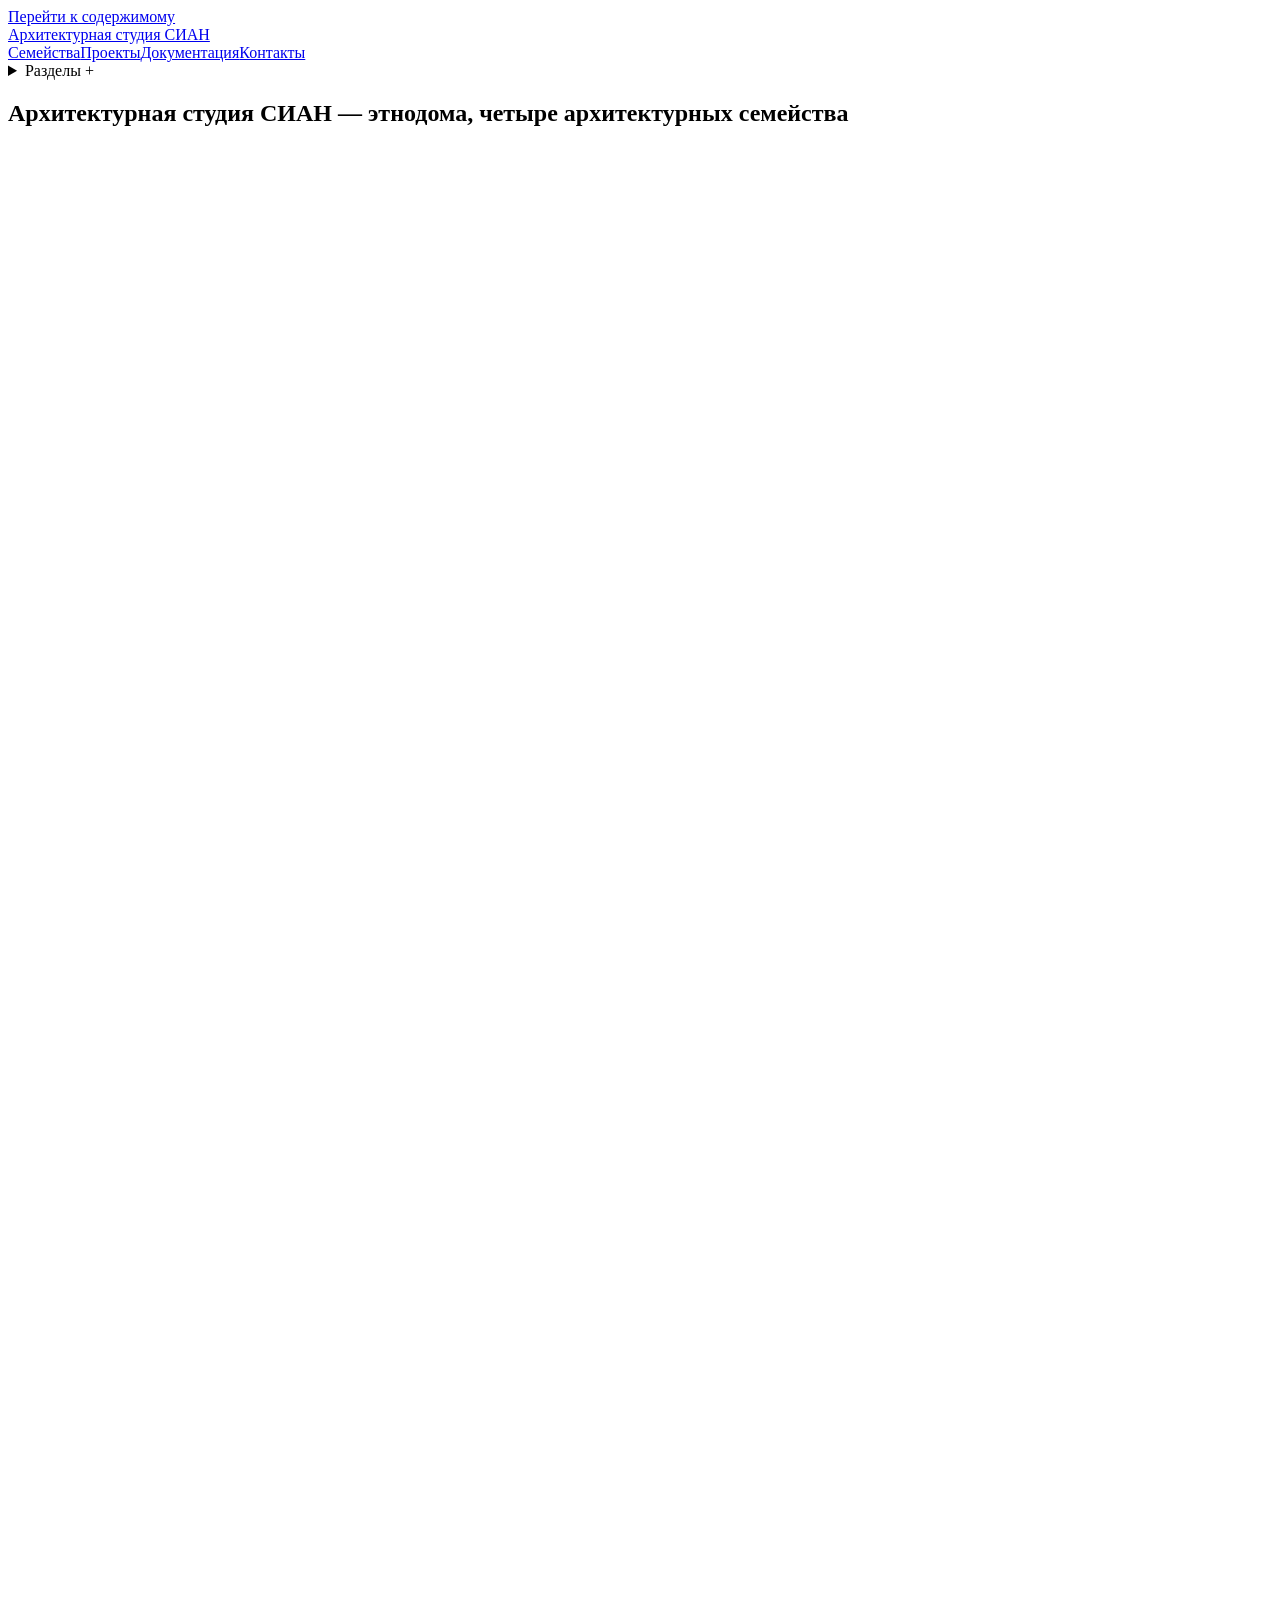
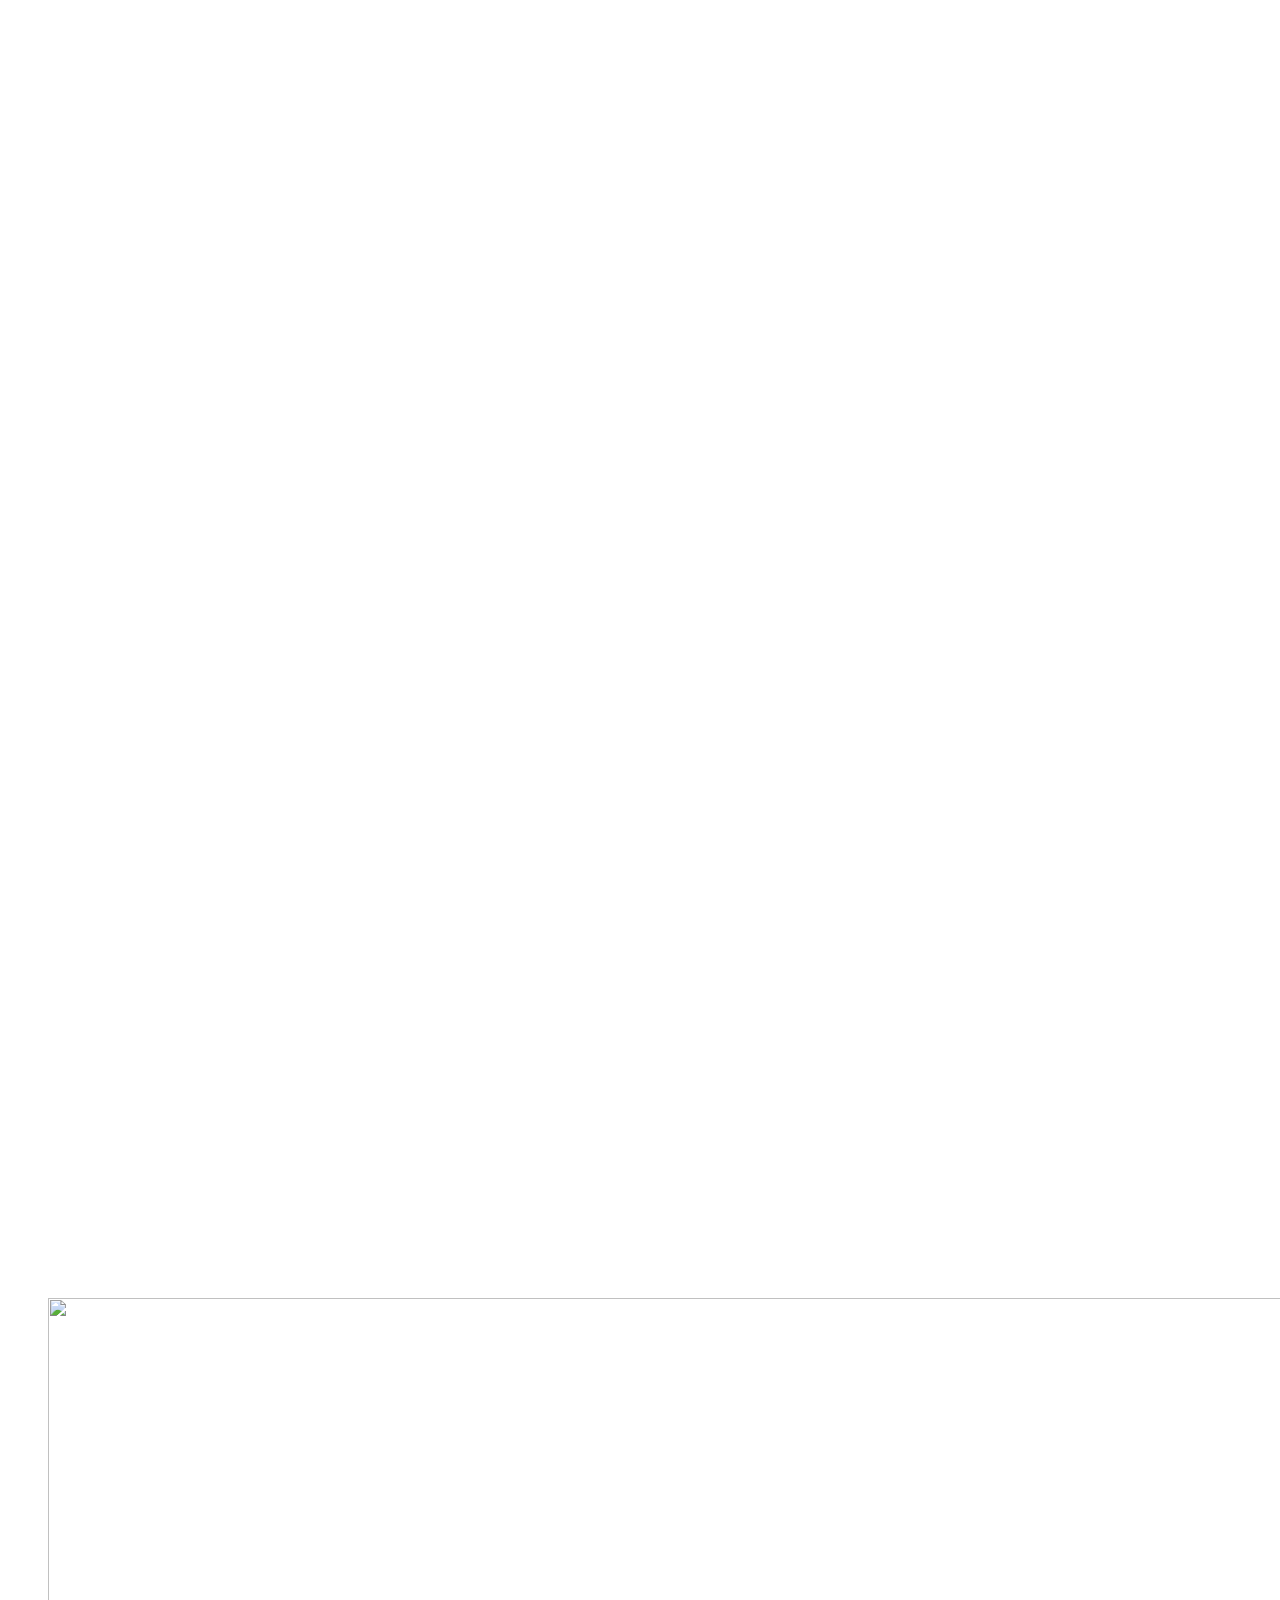
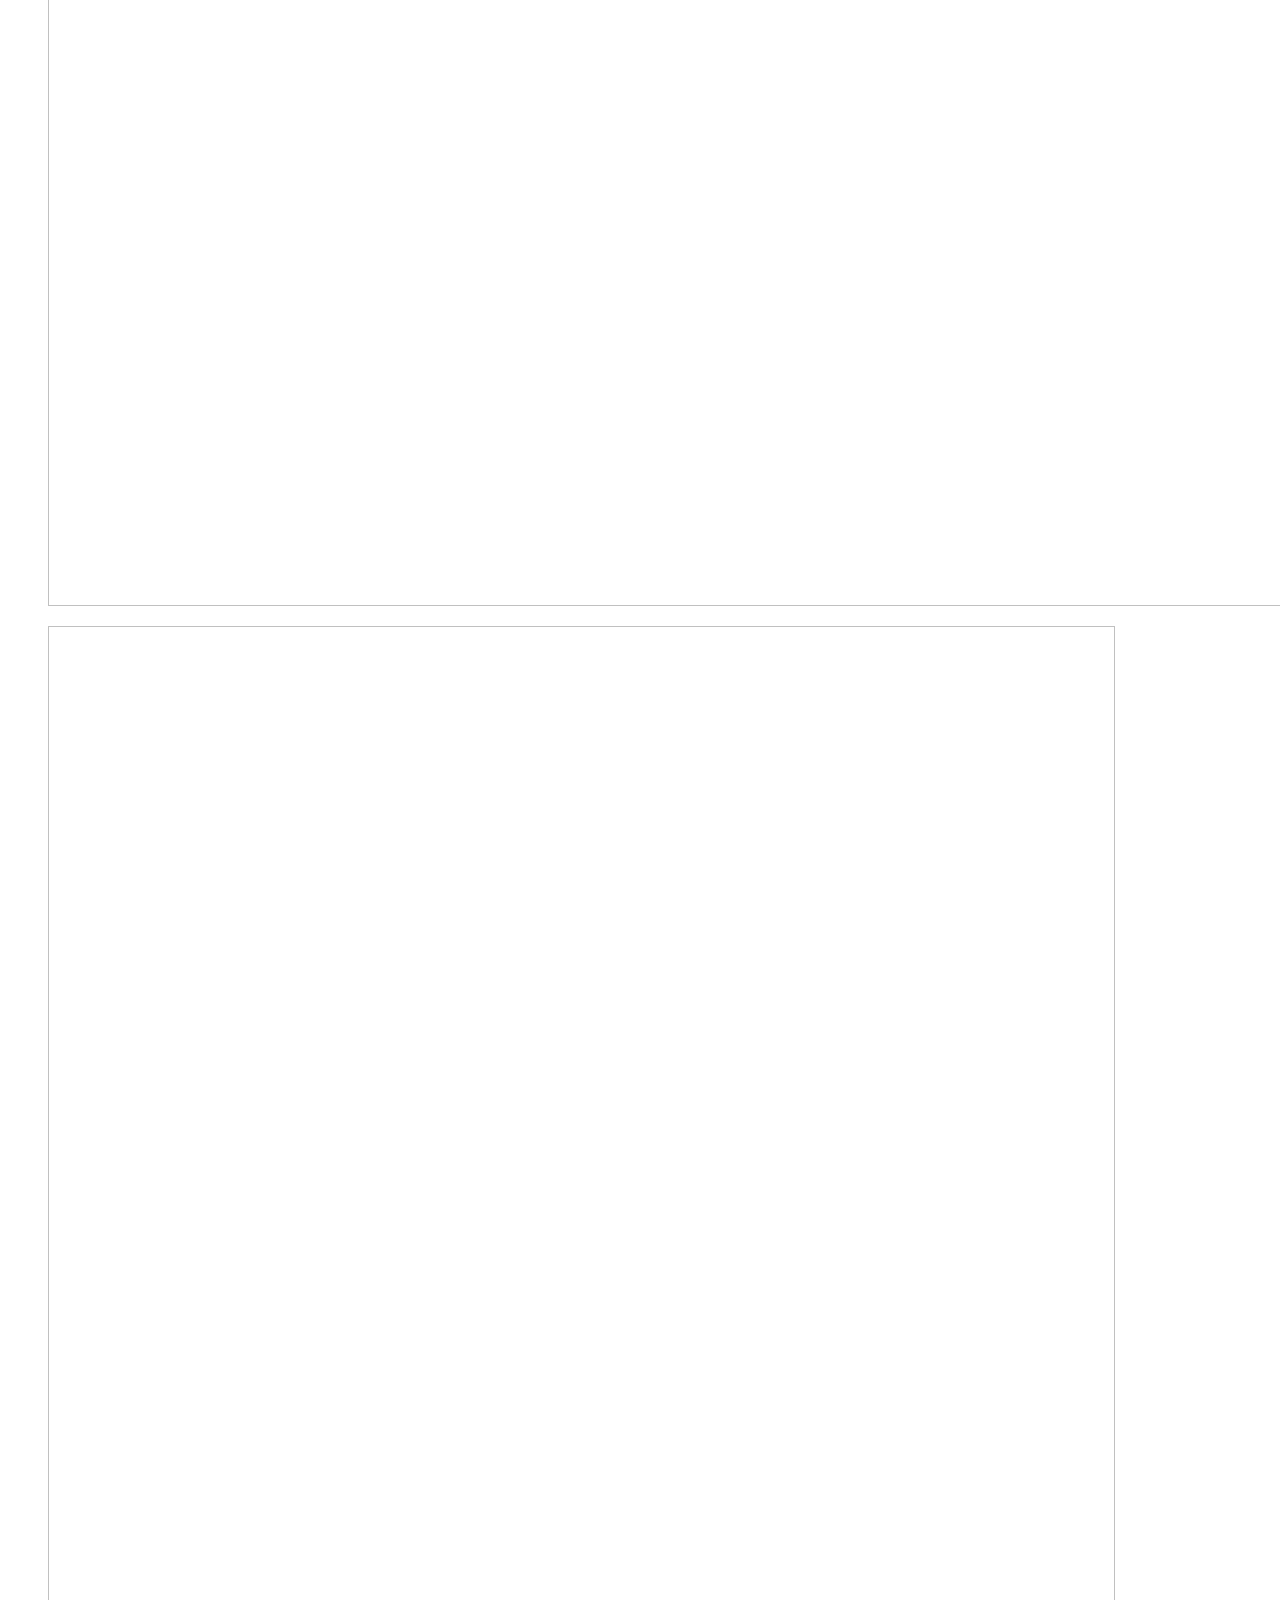
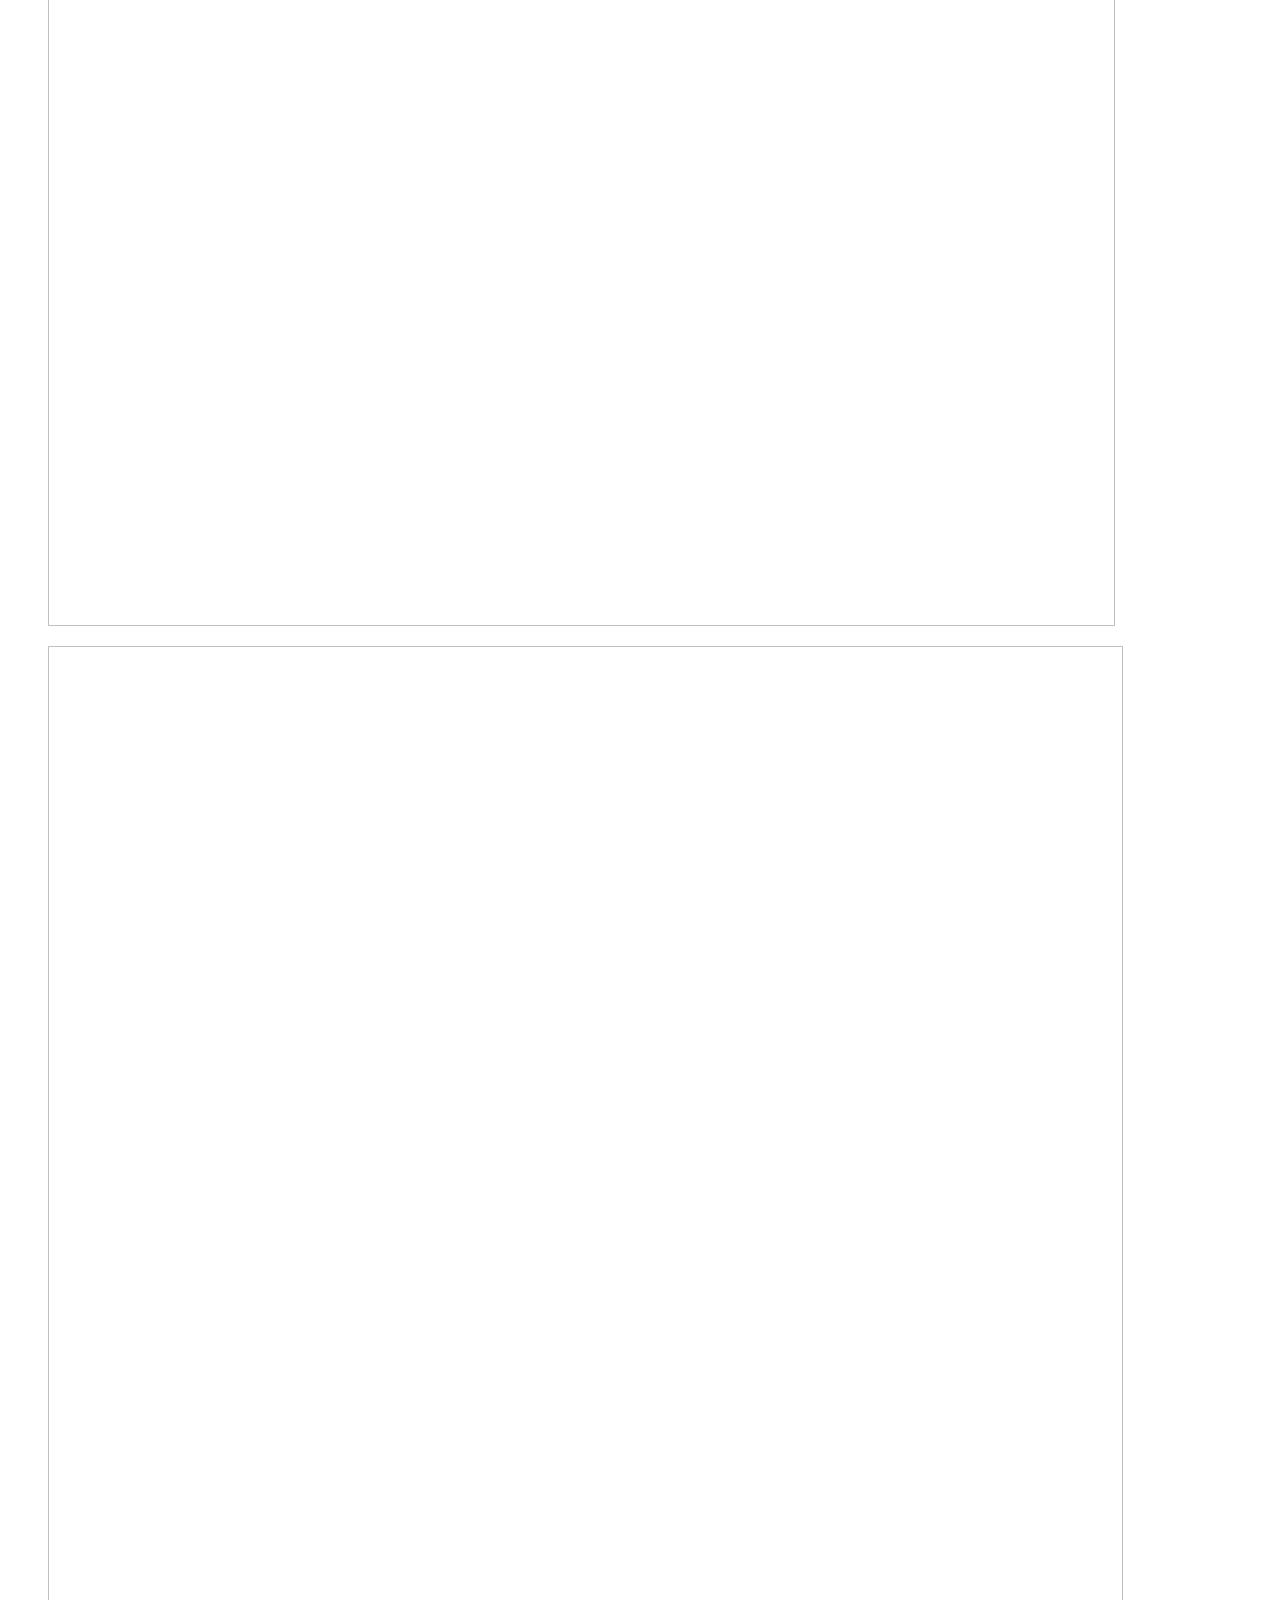
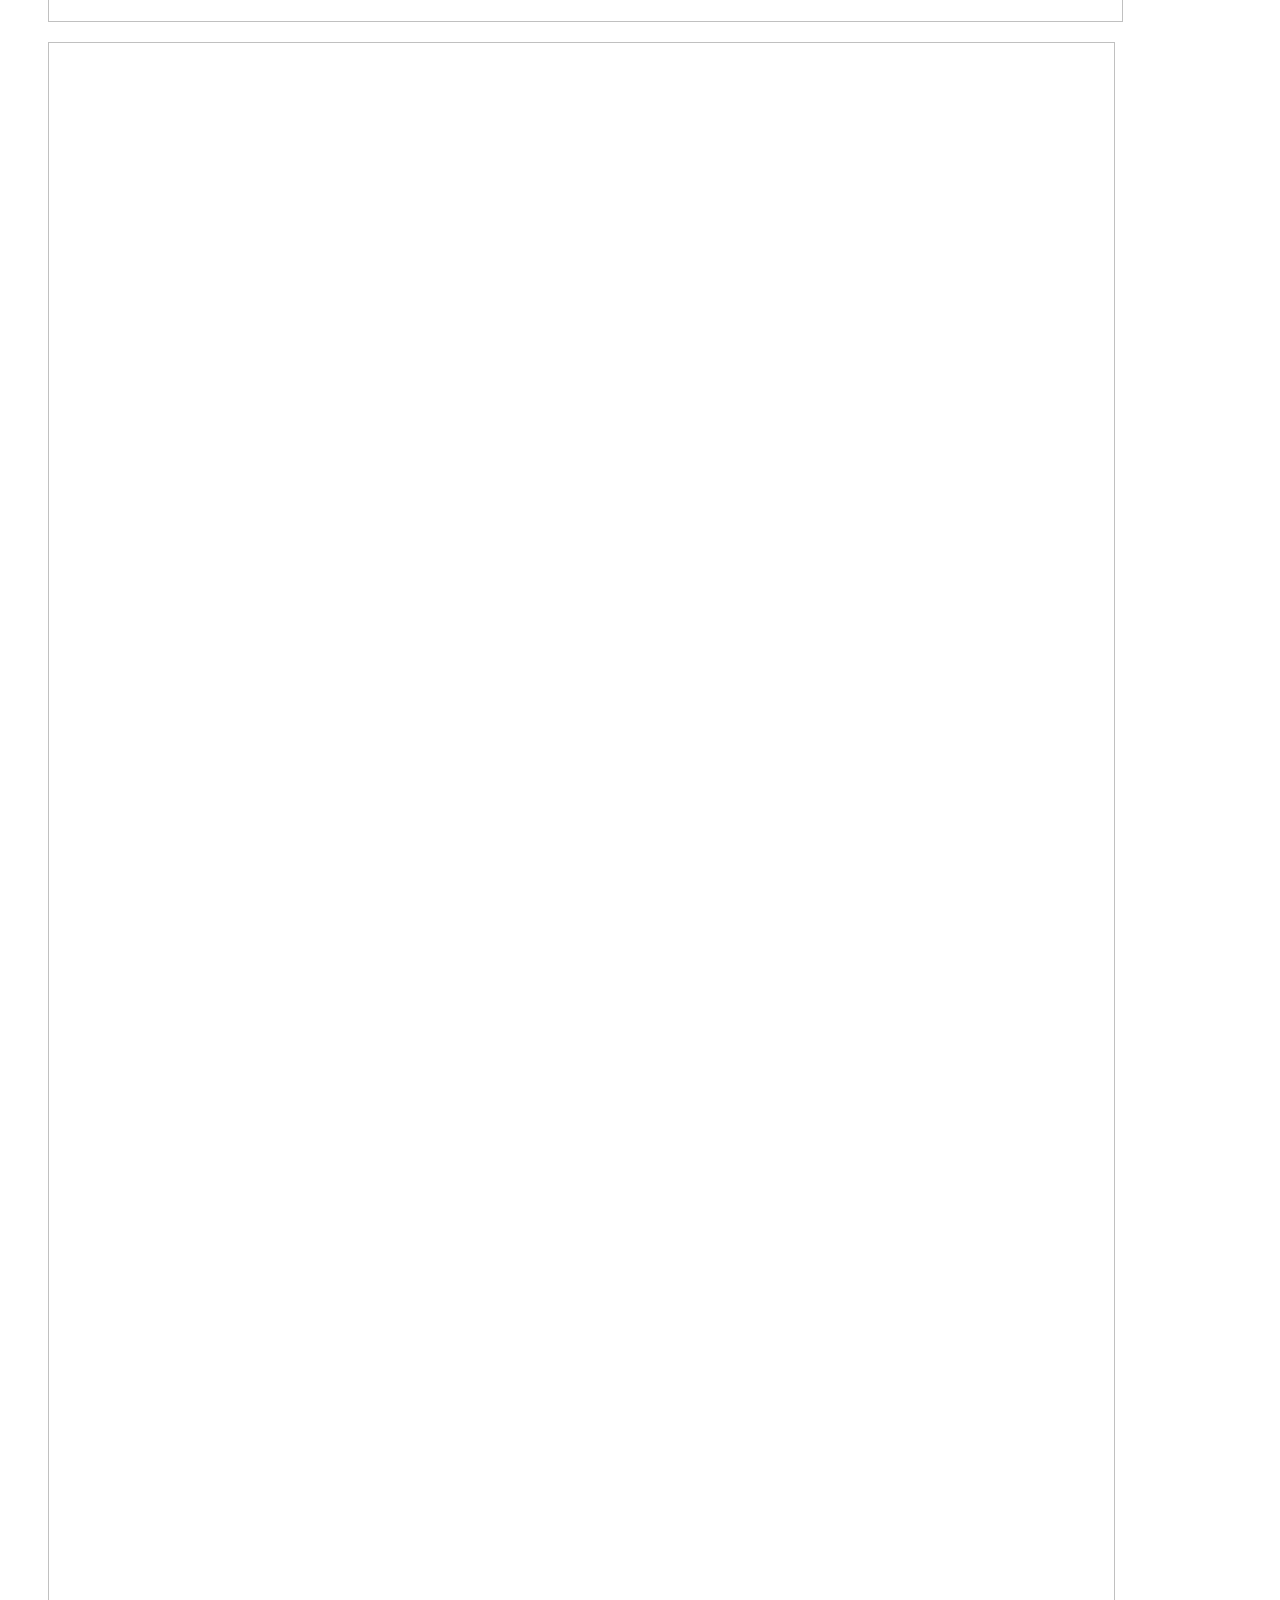
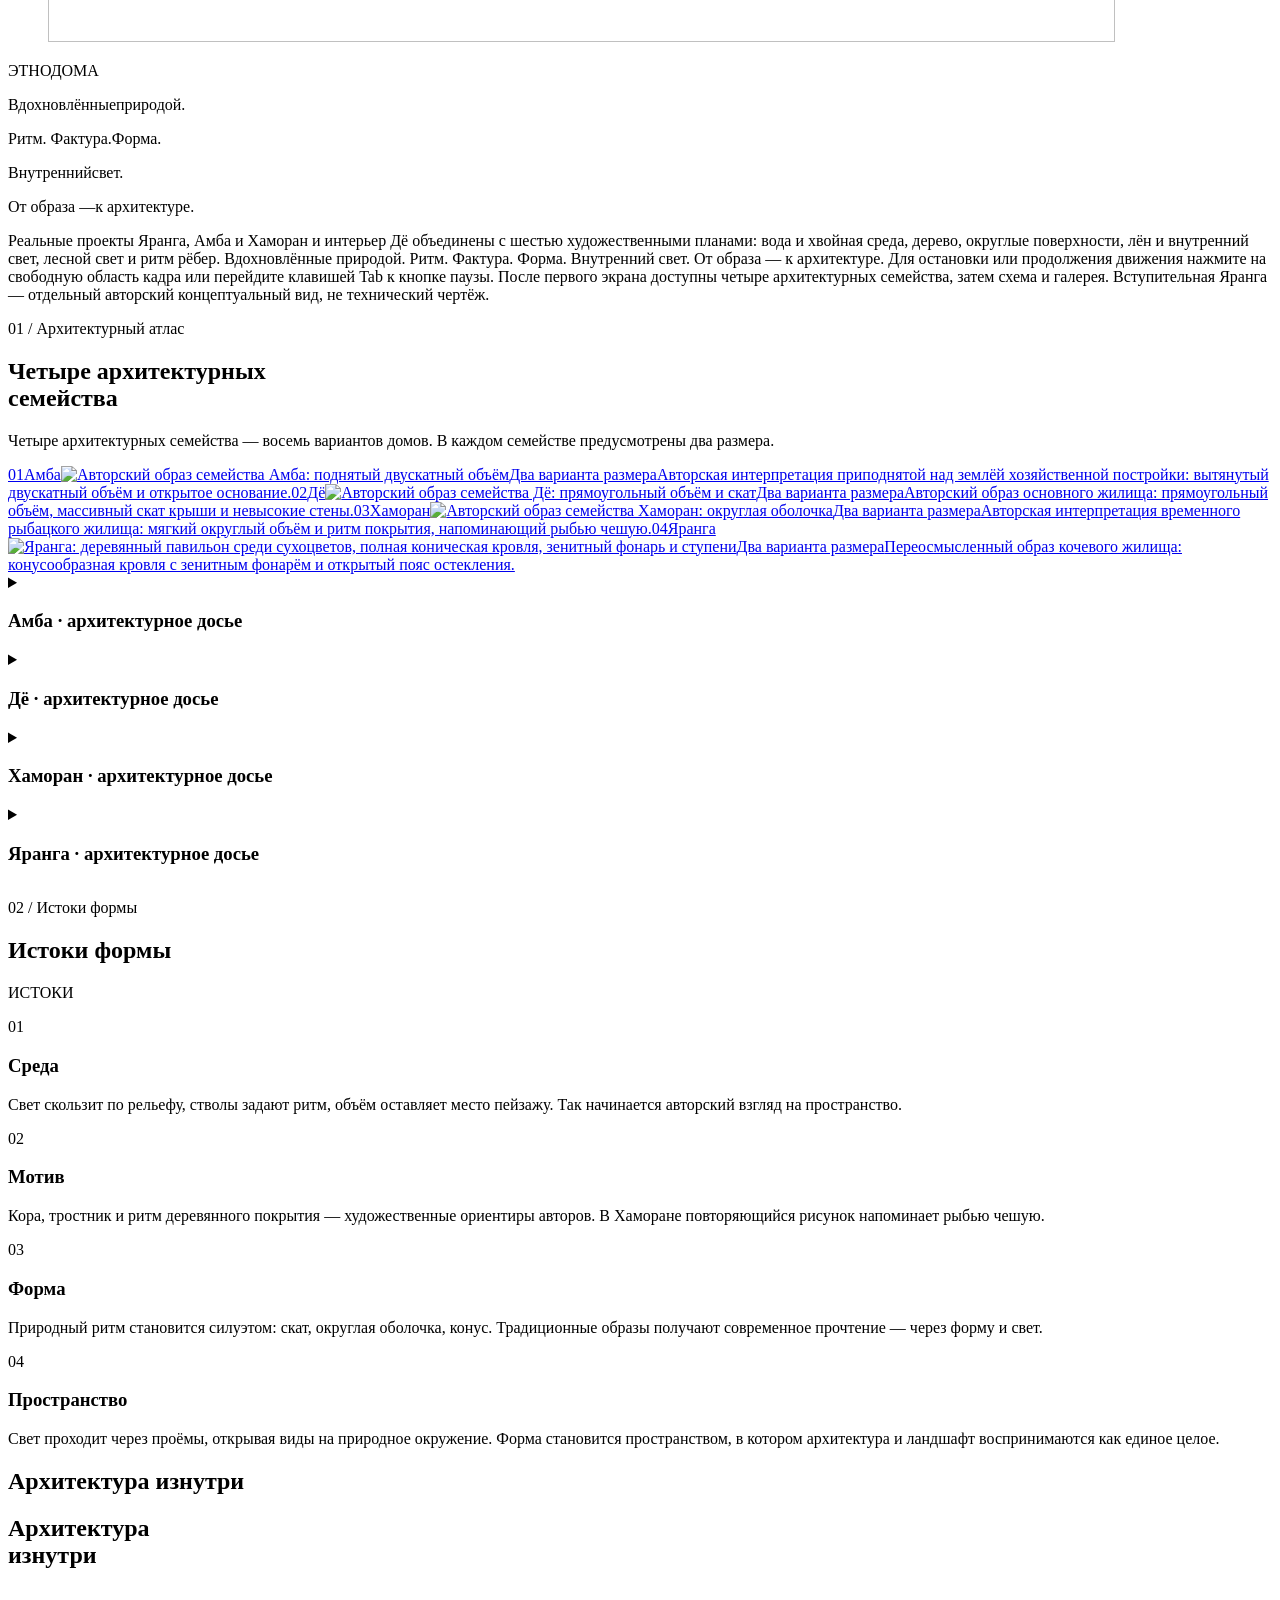
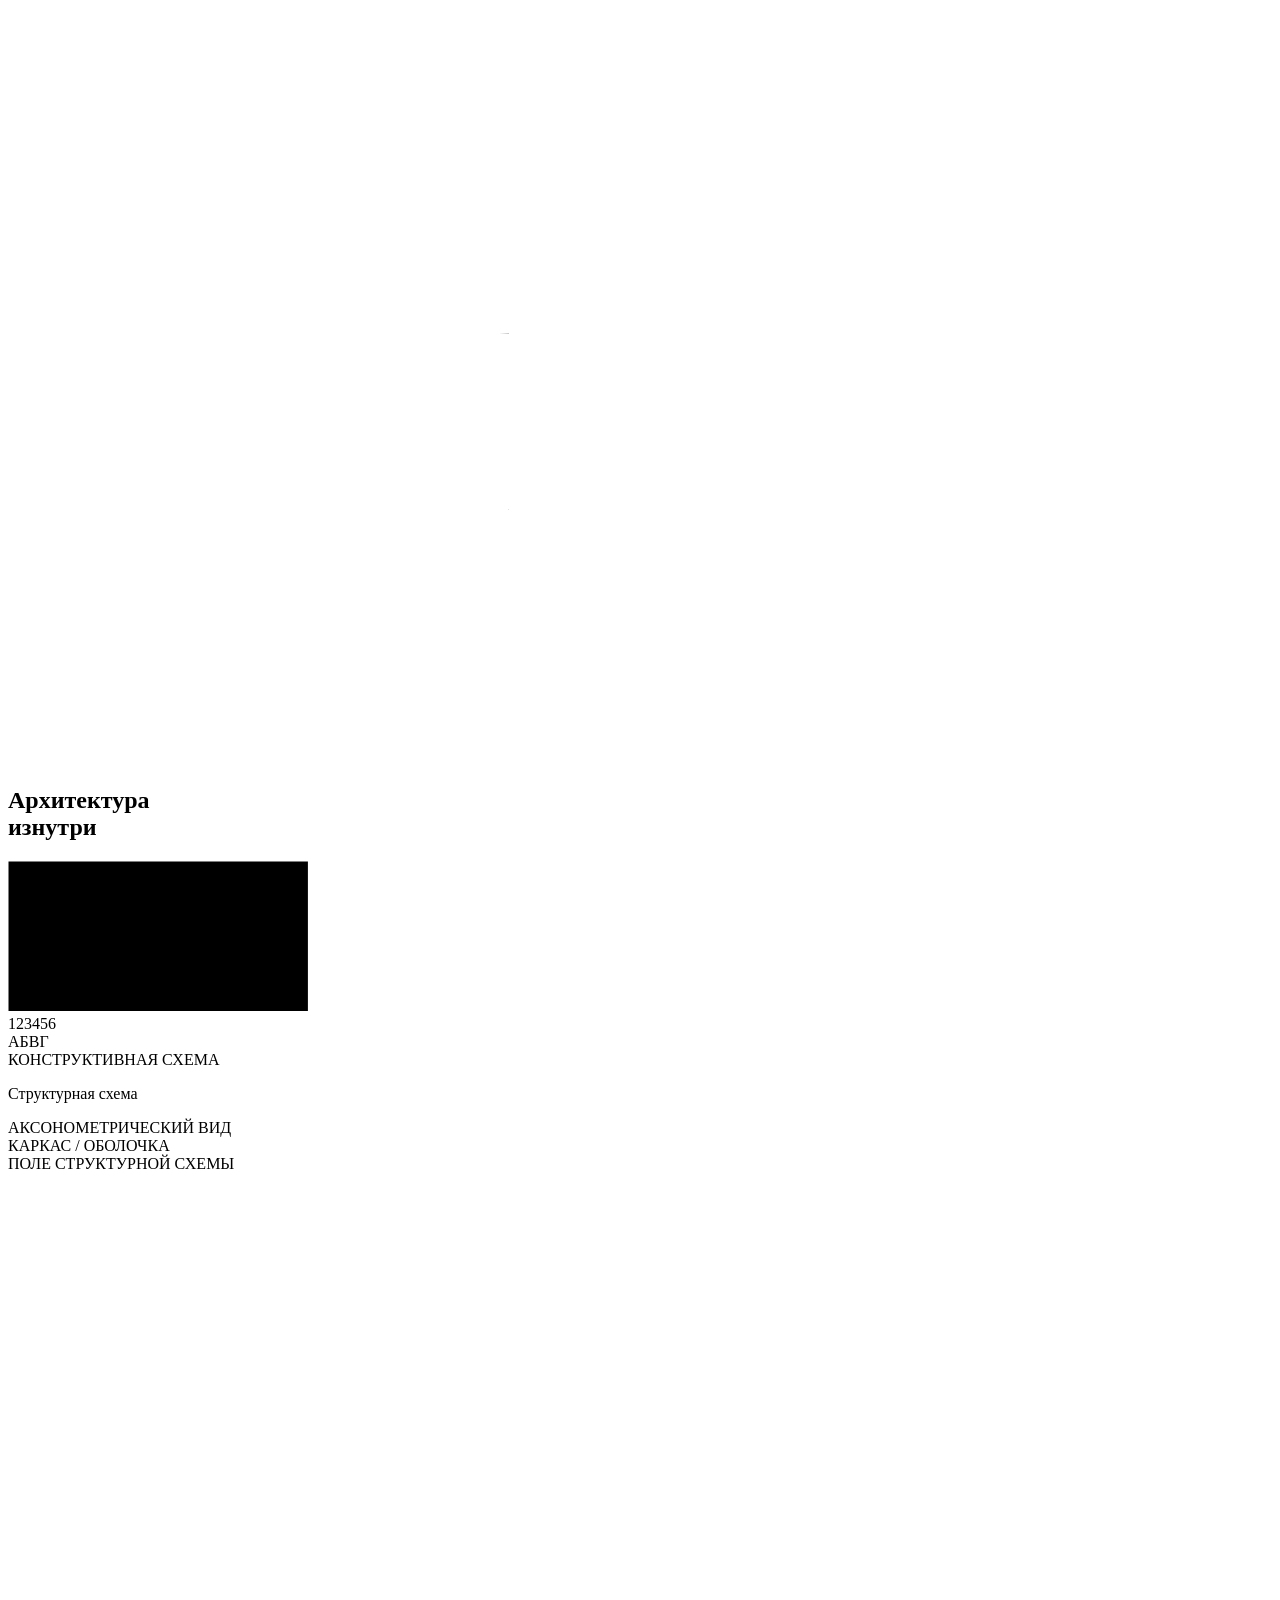
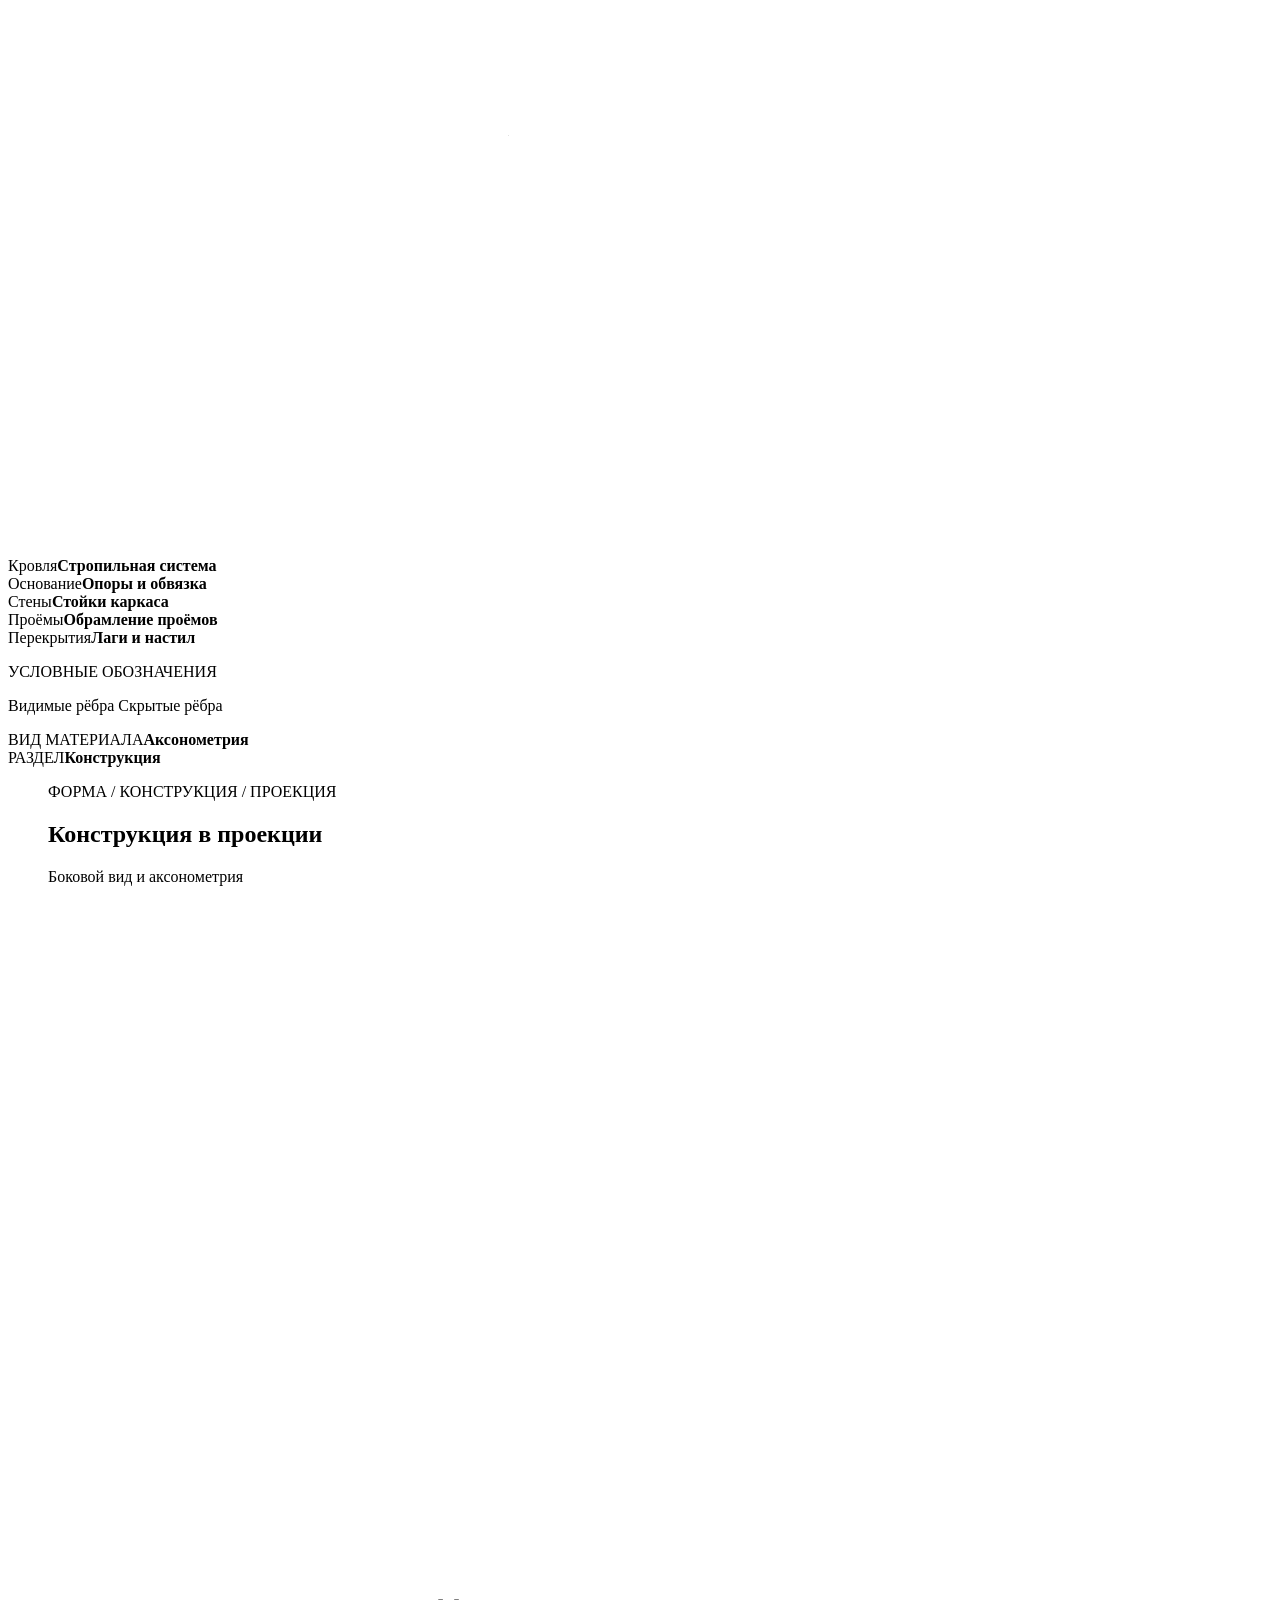
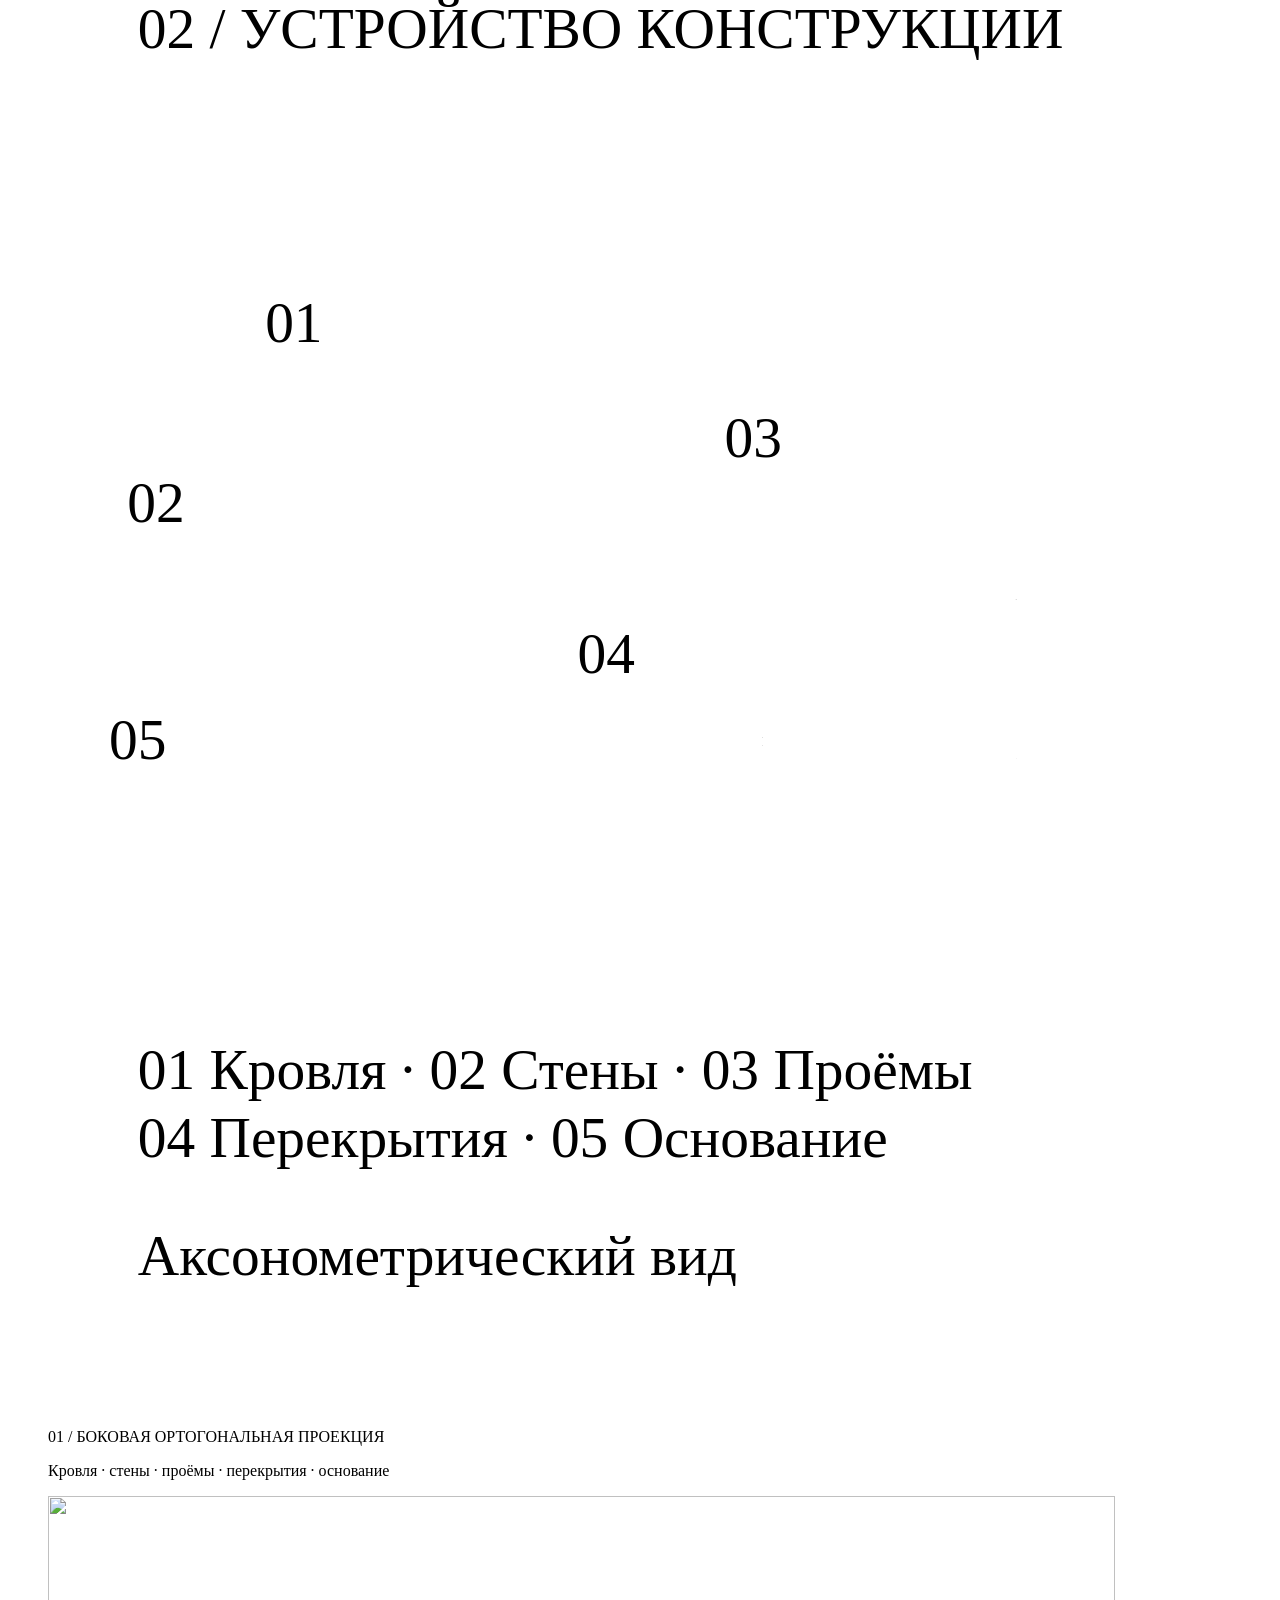
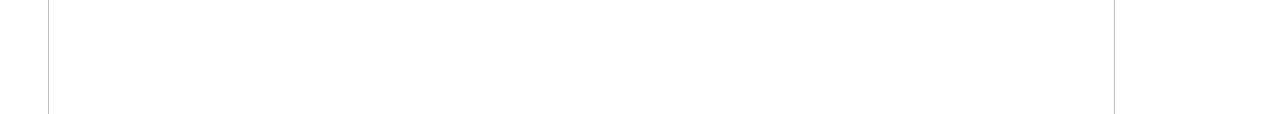
==== commit c5ebf240: "Complete Phase 35 layout and integrate verified house capacities" ====
--- a/site/index.html
+++ b/site/index.html
@@ -1,9 +1,9 @@
-<!doctype html><html lang="ru" data-theme="baseline" data-folio="a"><head><meta charset="utf-8"><meta name="viewport" content="width=device-width,initial-scale=1"><meta name="robots" content="noindex,nofollow"><title>Архитектурная студия СИАН · Этнодома</title><link rel="icon" href="data:,"><link rel="stylesheet" href="/glamping-preview/cinematic/style.css"><link rel="stylesheet" href="/glamping-preview/cinematic/proof/layout.css"><script type="module" src="/glamping-preview/cinematic/proof/interaction.mjs?v=accordion-20261102"></script><link rel="preload" as="font" href="/glamping-preview/cinematic/fonts/VanArkel.otf" type="font/otf" crossorigin><link rel="preload" as="image" href="/glamping-preview/cinematic/assets/phase34/hero-water-1920.webp" imagesrcset="/glamping-preview/cinematic/assets/phase34/hero-water-960.webp 960w, /glamping-preview/cinematic/assets/phase34/hero-water-1920.webp 1920w" imagesizes="(max-width: 900px) 100vw, 75vh" fetchpriority="high"><link rel="stylesheet" href="/glamping-preview/cinematic/proof/source-layout.css"><link rel="stylesheet" href="/glamping-preview/cinematic/proof/hero-layout.css"><link rel="stylesheet" href="/glamping-preview/cinematic/proof/engineering-layout.css"><link rel="stylesheet" href="/glamping-preview/cinematic/proof/folio.css"><script type="importmap">{"imports":{"gsap":"/glamping-preview/cinematic/vendor/gsap/index.js","gsap/ScrollTrigger":"/glamping-preview/cinematic/vendor/gsap/ScrollTrigger.js"}}</script><script type="module" src="/glamping-preview/cinematic/proof/opening.mjs"></script><script type="module" src="/glamping-preview/cinematic/proof/engineering.mjs"></script><link rel="stylesheet" href="/glamping-preview/cinematic/proof/consolidation.css"><link rel="stylesheet" href="/glamping-preview/cinematic/proof/gallery-polish.css"><script type="module" src="/glamping-preview/cinematic/proof/concept.mjs"></script><link rel="stylesheet" href="/glamping-preview/cinematic/proof/portal.css"><link rel="stylesheet" href="/glamping-preview/cinematic/proof/polish.css?v=phase34-20261109"><link rel="stylesheet" href="/glamping-preview/cinematic/proof/continuity.css"><link rel="stylesheet" href="/glamping-preview/cinematic/proof/continuity-gallery.css"><link rel="stylesheet" href="/glamping-preview/cinematic/proof/unified-hero.css"><link rel="stylesheet" href="/glamping-preview/cinematic/proof/hero44.css"><link rel="stylesheet" href="/glamping-preview/cinematic/proof/gallery44.css"><link rel="stylesheet" href="/glamping-preview/cinematic/proof/atlas45.css"><script type="module" src="/glamping-preview/cinematic/proof/atlas45.mjs"></script><script>document.documentElement.dataset.originsFont = new URLSearchParams(location.search).get("origins-font") === "prata" ? "prata" : "tenor";</script><link rel="preload" as="font" type="font/ttf" crossorigin href="/glamping-preview/cinematic/fonts/phase29-48/tenorsans/TenorSans-Regular.ttf"><link rel="stylesheet" href="/glamping-preview/cinematic/proof/story48.css"><script type="module" src="/glamping-preview/cinematic/proof/story48.mjs"></script><link rel="stylesheet" href="/glamping-preview/cinematic/proof/atlas46.css"><link rel="stylesheet" href="/glamping-preview/cinematic/proof/dossier47.css?v=phase34-20261109"><link rel="canonical" href="https://marianroshchupkin.github.io/glamping-preview/"><script>if (document.fonts && !document.fonts.check("16px VanArkel")) { document.documentElement.dataset.heroFont = "loading"; document.fonts.load("16px VanArkel").catch(function () {}).finally(function () { document.documentElement.dataset.heroFont = "ready"; }); }</script></head><body><a class="skip" href="#main">Перейти к содержимому</a><header class="cover-header"><a class="wordmark" href="#hero">Архитектурная студия СИАН</a><nav class="cover-desktop folio" aria-label="Разделы сайта"><a href="#families">Семейства</a><a href="#projects">Проекты</a><a href="#documentation">Документация</a><a href="#contacts">Контакты</a></nav><details class="cover-menu"><summary>Разделы +</summary><nav class="folio" aria-label="Разделы сайта на мобильном"><a href="#families">Семейства</a><a href="#projects">Проекты</a><a href="#documentation">Документация</a><a href="#contacts">Контакты</a></nav></details></header><main id="main" tabindex="-1"><section id="hero" class="unified-hero" data-chapter="concept" aria-labelledby="cover-title" aria-describedby="film-help"><h1 id="cover-title" class="sr-only">Архитектурная студия СИАН — этнодома, четыре архитектурных семейства</h1>
+<!doctype html><html lang="ru" data-theme="baseline" data-folio="a"><head><meta charset="utf-8"><meta name="viewport" content="width=device-width,initial-scale=1"><meta name="robots" content="noindex,nofollow"><title>Архитектурная студия СИАН · Этнодома</title><link rel="icon" href="data:,"><link rel="stylesheet" href="/glamping-preview/cinematic/style.css"><link rel="stylesheet" href="/glamping-preview/cinematic/proof/layout.css"><script type="module" src="/glamping-preview/cinematic/proof/interaction.mjs?v=accordion-20261102"></script><link rel="preload" as="font" href="/glamping-preview/cinematic/fonts/VanArkel.otf" type="font/otf" crossorigin><link rel="preload" as="image" href="/glamping-preview/cinematic/assets/phase34/hero-water-1920.webp" imagesrcset="/glamping-preview/cinematic/assets/phase34/hero-water-960.webp 960w, /glamping-preview/cinematic/assets/phase34/hero-water-1920.webp 1920w" imagesizes="100vw" fetchpriority="high"><link rel="stylesheet" href="/glamping-preview/cinematic/proof/source-layout.css"><link rel="stylesheet" href="/glamping-preview/cinematic/proof/hero-layout.css"><link rel="stylesheet" href="/glamping-preview/cinematic/proof/engineering-layout.css"><link rel="stylesheet" href="/glamping-preview/cinematic/proof/folio.css"><script type="importmap">{"imports":{"gsap":"/glamping-preview/cinematic/vendor/gsap/index.js","gsap/ScrollTrigger":"/glamping-preview/cinematic/vendor/gsap/ScrollTrigger.js"}}</script><script type="module" src="/glamping-preview/cinematic/proof/opening.mjs"></script><script type="module" src="/glamping-preview/cinematic/proof/engineering.mjs"></script><link rel="stylesheet" href="/glamping-preview/cinematic/proof/consolidation.css"><link rel="stylesheet" href="/glamping-preview/cinematic/proof/gallery-polish.css"><script type="module" src="/glamping-preview/cinematic/proof/concept.mjs"></script><link rel="stylesheet" href="/glamping-preview/cinematic/proof/portal.css"><link rel="stylesheet" href="/glamping-preview/cinematic/proof/polish.css?v=phase34-20261109"><link rel="stylesheet" href="/glamping-preview/cinematic/proof/continuity.css"><link rel="stylesheet" href="/glamping-preview/cinematic/proof/continuity-gallery.css"><link rel="stylesheet" href="/glamping-preview/cinematic/proof/unified-hero.css"><link rel="stylesheet" href="/glamping-preview/cinematic/proof/hero44.css"><link rel="stylesheet" href="/glamping-preview/cinematic/proof/gallery44.css"><link rel="stylesheet" href="/glamping-preview/cinematic/proof/atlas45.css"><script type="module" src="/glamping-preview/cinematic/proof/atlas45.mjs"></script><script>document.documentElement.dataset.originsFont = new URLSearchParams(location.search).get("origins-font") === "prata" ? "prata" : "tenor";</script><link rel="preload" as="font" type="font/ttf" crossorigin href="/glamping-preview/cinematic/fonts/phase29-48/tenorsans/TenorSans-Regular.ttf"><link rel="stylesheet" href="/glamping-preview/cinematic/proof/story48.css"><script type="module" src="/glamping-preview/cinematic/proof/story48.mjs"></script><link rel="stylesheet" href="/glamping-preview/cinematic/proof/atlas46.css"><link rel="stylesheet" href="/glamping-preview/cinematic/proof/dossier47.css?v=phase34-20261109"><link rel="canonical" href="https://marianroshchupkin.github.io/glamping-preview/"><script>if (document.fonts && !document.fonts.check("16px VanArkel")) { document.documentElement.dataset.heroFont = "loading"; document.fonts.load("16px VanArkel").catch(function () {}).finally(function () { document.documentElement.dataset.heroFont = "ready"; }); }</script></head><body><a class="skip" href="#main">Перейти к содержимому</a><header class="cover-header"><a class="wordmark" href="#hero">Архитектурная студия СИАН</a><nav class="cover-desktop folio" aria-label="Разделы сайта"><a href="#families">Семейства</a><a href="#projects">Проекты</a><a href="#documentation">Документация</a><a href="#contacts">Контакты</a></nav><details class="cover-menu"><summary>Разделы +</summary><nav class="folio" aria-label="Разделы сайта на мобильном"><a href="#families">Семейства</a><a href="#projects">Проекты</a><a href="#documentation">Документация</a><a href="#contacts">Контакты</a></nav></details></header><main id="main" tabindex="-1"><section id="hero" class="unified-hero" data-chapter="concept" aria-labelledby="cover-title" aria-describedby="film-help"><h1 id="cover-title" class="sr-only">Архитектурная студия СИАН — этнодома, четыре архитектурных семейства</h1>
 <span id="concept" class="unified-anchor" aria-hidden="true"></span>
 <div class="film-frame" role="group" aria-label="Архитектура, среда и пространство">
 <div class="unified-visual">
 <video id="concept-video" muted playsinline preload="none" poster="/glamping-preview/cinematic/media/concept-poster.webp" aria-label="Архитектурный фильм: шесть планов среды, материала и света" data-src="/glamping-preview/cinematic/media/concept-film.mp4" data-mobile-src="/glamping-preview/cinematic/media/concept-mobile.mp4"></video>
-<figure class="hero-house hero-composition hero-water"><img class="hero-subject" src="/glamping-preview/cinematic/assets/phase34/hero-water-1920.webp" srcset="/glamping-preview/cinematic/assets/phase34/hero-water-960.webp 960w, /glamping-preview/cinematic/assets/phase34/hero-water-1920.webp 1920w" sizes="(max-width: 900px) 100vw, 75vh" width="1920" height="2561" alt="Яранга у воды: конический дом на фоне хвойного леса и его отражение" fetchpriority="high" decoding="async"></figure>
+<figure class="hero-house hero-composition hero-water"><img class="hero-subject" src="/glamping-preview/cinematic/assets/phase34/hero-water-1920.webp" srcset="/glamping-preview/cinematic/assets/phase34/hero-water-960.webp 960w, /glamping-preview/cinematic/assets/phase34/hero-water-1920.webp 1920w" sizes="100vw" width="1920" height="2561" alt="Яранга у воды: конический дом на фоне хвойного леса и его отражение" fetchpriority="high" decoding="async"></figure>
 <figure class="hero-reveal reveal-amba" aria-hidden="true"><picture><source media="(max-width:900px)" data-srcset="/glamping-preview/cinematic/assets/phase26-1r/client/amba-exterior-8290f0b9f8ff267b-1600.webp"><img data-src="/glamping-preview/cinematic/assets/phase26-1r/client/amba-exterior-f39afb84347024ce-1600.webp" data-mobile-src="/glamping-preview/cinematic/assets/phase26-1r/client/amba-exterior-8290f0b9f8ff267b-1600.webp" width="1364" height="908" alt="" decoding="async"></picture></figure>
 <figure class="hero-reveal reveal-roof" aria-hidden="true"><img data-src="/glamping-preview/cinematic/assets/phase26-1r/client/amba-exterior-8bf2c9c82d407ddf-1600.webp" width="1067" height="1600" alt="" decoding="async"></figure>
 <figure class="hero-reveal reveal-khamoran" aria-hidden="true"><img data-src="/glamping-preview/cinematic/assets/phase26-1r/client/khamoran-exterior-9929b4302afced8e-1600.webp" width="1075" height="976" alt="" decoding="async"></figure>
@@ -87,7 +87,7 @@
   <div data-atlas-detail="amba" data-family-name="Амба" class="atlas45-detail">
     <p class="atlas44-description">Авторская интерпретация приподнятой над землёй хозяйственной
               постройки: вытянутый двускатный объём и открытое основание.</p>
-    <section class="dossier31-variants" aria-label="Варианты дома"><article class="dossier31-variant"><h4>Тип А</h4><dl><div><dt>Общая площадь</dt><dd>68,54 м²</dd></div><div><dt>Габариты в осях</dt><dd>9,5 × 4 м</dd></div><div><dt>Этажность</dt><dd>2 этажа</dd></div><div><dt>Высота</dt><dd>7,3 м</dd></div></dl><p>Состав помещений: прихожая, кухня-гостиная, умывальная, спальня, санузел, тех.помещение.</p></article><article class="dossier31-variant"><h4>Тип Б</h4><dl><div><dt>Общая площадь</dt><dd>51,33 м²</dd></div><div><dt>Габариты в осях</dt><dd>7 × 5 м</dd></div><div><dt>Этажность</dt><dd>2 этажа</dd></div><div><dt>Высота</dt><dd>6,5 м</dd></div></dl><p>Состав помещений: веранда, кухня-гостиная, санузел.</p></article></section>
+    <section class="dossier31-variants" aria-label="Варианты дома"><article class="dossier31-variant"><h4>Тип А</h4><dl><div><dt>Общая площадь</dt><dd>68,54 м²</dd></div><div><dt>Габариты в осях</dt><dd>9,5 × 4 м</dd></div><div><dt>Этажность</dt><dd>2 этажа</dd></div><div><dt>Высота</dt><dd>7,3 м</dd></div><div><dt>Вместимость</dt><dd>4 чел.</dd></div></dl><p>Состав помещений: прихожая, кухня-гостиная, умывальная, спальня, санузел, тех.помещение.</p></article><article class="dossier31-variant"><h4>Тип Б</h4><dl><div><dt>Общая площадь</dt><dd>51,33 м²</dd></div><div><dt>Габариты в осях</dt><dd>7 × 5 м</dd></div><div><dt>Этажность</dt><dd>2 этажа</dd></div><div><dt>Высота</dt><dd>6,5 м</dd></div><div><dt>Вместимость</dt><dd>2 чел.</dd></div></dl><p>Состав помещений: веранда, кухня-гостиная, санузел.</p></article></section>
     <figure class="dossier47-art" data-art-role="source"><img src="/glamping-preview/cinematic/assets/phase31/amba-reference-1440.webp" width="1440" height="720" loading="lazy" decoding="async" alt="Амба: традиционный деревянный дом на опорах, источник архитектурного образа"><figcaption>Источник архитектурного образа</figcaption></figure>
   </div>
 </details>
@@ -96,9 +96,8 @@
   <div data-atlas-detail="dyo" data-family-name="Дё" class="atlas45-detail">
     <p class="atlas44-description">Авторский образ основного жилища: прямоугольный объём, массивный
               скат крыши и невысокие стены.</p>
-    <section class="dossier31-variants" aria-label="Варианты дома"><article class="dossier31-variant"><h4>Тип А</h4><dl><div><dt>Общая площадь</dt><dd>85,2 м²</dd></div><div><dt>Габариты в осях</dt><dd>8,5 × 9 м</dd></div><div><dt>Этажность</dt><dd>2 этажа</dd></div><div><dt>Высота</dt><dd>5,9 м</dd></div></dl><p>Состав помещений: прихожая, кухня-гостиная, спальня, спальня-антресоль, санузел, тех.помещение, терраса.</p></article><article class="dossier31-variant"><h4>Тип Б</h4><dl><div><dt>Общая площадь</dt><dd>58,1 м²</dd></div><div><dt>Габариты в осях</dt><dd>7 × 7,5 м</dd></div><div><dt>Этажность</dt><dd>2 этажа</dd></div><div><dt>Высота</dt><dd>5,9 м</dd></div></dl><p>Состав помещений: прихожая, кухня-гостиная, спальня-антресоль, санузел, тех.помещение, терраса.</p></article></section>
-    <figure class="dossier47-art" data-art-role="form"><img src="/glamping-preview/cinematic/assets/phase29-47/dyo-form-1440.webp" width="1440" height="960" loading="lazy" decoding="async" alt="Дё: исследование формы, художественная иллюстрация Kling"><figcaption>Исследование формы</figcaption></figure>
-    <figure class="dossier47-art" data-art-role="source"><img src="/glamping-preview/cinematic/assets/phase29-47/dyo-source-1440.webp" width="1440" height="960" loading="lazy" decoding="async" alt="Дё: художественный источник образа, художественная иллюстрация Kling"><figcaption>Художественный источник образа</figcaption></figure>
+    <section class="dossier31-variants" aria-label="Варианты дома"><article class="dossier31-variant"><h4>Тип А</h4><dl><div><dt>Общая площадь</dt><dd>85,2 м²</dd></div><div><dt>Габариты в осях</dt><dd>8,5 × 9 м</dd></div><div><dt>Этажность</dt><dd>2 этажа</dd></div><div><dt>Высота</dt><dd>5,9 м</dd></div><div><dt>Вместимость</dt><dd>5 чел.</dd></div></dl><p>Состав помещений: прихожая, кухня-гостиная, спальня, спальня-антресоль, санузел, тех.помещение, терраса.</p></article><article class="dossier31-variant"><h4>Тип Б</h4><dl><div><dt>Общая площадь</dt><dd>58,1 м²</dd></div><div><dt>Габариты в осях</dt><dd>7 × 7,5 м</dd></div><div><dt>Этажность</dt><dd>2 этажа</dd></div><div><dt>Высота</dt><dd>5,9 м</dd></div><div><dt>Вместимость</dt><dd>3 чел.</dd></div></dl><p>Состав помещений: прихожая, кухня-гостиная, спальня-антресоль, санузел, тех.помещение, терраса.</p></article></section>
+    <figure class="dossier47-art" data-art-role="source"><img src="/glamping-preview/cinematic/assets/phase35/dyo-reference-1440.webp" width="1440" height="720" loading="lazy" decoding="async" alt="Дё: деревянный фронтон с дверью под пологой травяной крышей, источник архитектурного образа"><figcaption>Источник архитектурного образа</figcaption></figure>
   </div>
 </details>
 <details id="family-khamoran" class="atlas45-reference">
@@ -106,7 +105,7 @@
   <div data-atlas-detail="khamoran" data-family-name="Хаморан" class="atlas45-detail">
     <p class="atlas44-description">Авторская интерпретация временного рыбацкого жилища: мягкий
               округлый объём и ритм покрытия, напоминающий рыбью чешую.</p>
-    <section class="dossier31-variants" aria-label="Варианты дома"><article class="dossier31-variant"><h4>Тип А</h4><dl><div><dt>Общая площадь</dt><dd>24,08 м²</dd></div><div><dt>Габариты</dt><dd>6 × 6 м</dd></div><div><dt>Этажность</dt><dd>2 этажа</dd></div><div><dt>Высота</dt><dd>5,4 м</dd></div></dl><p>Состав помещений: кухня-гостиная, спальня-антресоль, санузел.</p></article><article class="dossier31-variant"><h4>Тип Б</h4><dl><div><dt>Общая площадь</dt><dd>9,1 м²</dd></div><div><dt>Габариты</dt><dd>4,4 × 4,4 м</dd></div><div><dt>Этажность</dt><dd>1 этаж</dd></div><div><dt>Высота</dt><dd>3,7 м</dd></div></dl><p>Состав помещений: Гостиная-спальня.</p></article></section>
+    <section class="dossier31-variants" aria-label="Варианты дома"><article class="dossier31-variant"><h4>Тип А</h4><dl><div><dt>Общая площадь</dt><dd>24,08 м²</dd></div><div><dt>Габариты</dt><dd>6 × 6 м</dd></div><div><dt>Этажность</dt><dd>2 этажа</dd></div><div><dt>Высота</dt><dd>5,4 м</dd></div><div><dt>Вместимость</dt><dd>3 чел.</dd></div></dl><p>Состав помещений: кухня-гостиная, спальня-антресоль, санузел.</p></article><article class="dossier31-variant"><h4>Тип Б</h4><dl><div><dt>Общая площадь</dt><dd>9,1 м²</dd></div><div><dt>Габариты</dt><dd>4,4 × 4,4 м</dd></div><div><dt>Этажность</dt><dd>1 этаж</dd></div><div><dt>Высота</dt><dd>3,7 м</dd></div><div><dt>Вместимость</dt><dd>2 чел.</dd></div></dl><p>Состав помещений: Гостиная-спальня.</p></article></section>
     
     <figure class="dossier47-art" data-art-role="source"><img src="/glamping-preview/cinematic/assets/phase29-47/khamoran-source-1440.webp" width="1440" height="960" loading="lazy" decoding="async" alt="Хаморан: художественный источник образа, художественная иллюстрация Kling"><figcaption>Художественный источник образа</figcaption></figure>
   </div>
@@ -116,7 +115,7 @@
   <div data-atlas-detail="chum" data-family-name="Яранга" class="atlas45-detail">
     <p class="atlas44-description">Переосмысленный образ кочевого жилища: конусообразная кровля с
               зенитным фонарём и открытый пояс остекления.</p>
-    <section class="dossier31-variants" aria-label="Варианты дома"><article class="dossier31-variant"><h4>Тип А</h4><dl><div><dt>Общая площадь</dt><dd>64,43 м²</dd></div><div><dt>Габариты</dt><dd>6 × 6 м</dd></div><div><dt>Этажность</dt><dd>2 этажа</dd></div><div><dt>Высота</dt><dd>6,3 м</dd></div></dl><p>Состав помещений: кухня-гостиная, спальня-антресоль, санузел, тех.помещение, терраса.</p></article><article class="dossier31-variant"><h4>Тип Б</h4><dl><div><dt>Общая площадь</dt><dd>14 м²</dd></div><div><dt>Габариты</dt><dd>4,3 × 4,3 м</dd></div><div><dt>Этажность</dt><dd>1 этаж</dd></div><div><dt>Высота</dt><dd>6,7 м</dd></div></dl><p>Состав помещений: гостиная-спальня.</p><p class="quiet">По материалам заказчика.</p></article></section>
+    <section class="dossier31-variants" aria-label="Варианты дома"><article class="dossier31-variant"><h4>Тип А</h4><dl><div><dt>Общая площадь</dt><dd>64,43 м²</dd></div><div><dt>Габариты</dt><dd>6 × 6 м</dd></div><div><dt>Этажность</dt><dd>2 этажа</dd></div><div><dt>Высота</dt><dd>6,3 м</dd></div><div><dt>Вместимость</dt><dd>3 чел.</dd></div></dl><p>Состав помещений: кухня-гостиная, спальня-антресоль, санузел, тех.помещение, терраса.</p></article><article class="dossier31-variant"><h4>Тип Б</h4><dl><div><dt>Общая площадь</dt><dd>14 м²</dd></div><div><dt>Габариты</dt><dd>4,3 × 4,3 м</dd></div><div><dt>Этажность</dt><dd>1 этаж</dd></div><div><dt>Высота</dt><dd>6,7 м</dd></div><div><dt>Вместимость</dt><dd>2 чел.</dd></div></dl><p>Состав помещений: гостиная-спальня.</p><p class="quiet">По материалам заказчика.</p></article></section>
     <figure class="dossier47-art" data-art-role="source"><img src="/glamping-preview/cinematic/assets/phase31/yaranga-frame-1000.webp" width="1000" height="500" loading="lazy" decoding="async" alt="Яранга: иллюстрация открытого деревянного каркаса"><figcaption>Иллюстрация каркаса · источник образа</figcaption></figure>
   </div>
 </details>
@@ -4705,4 +4704,4 @@
     </p>
   </section>
 </div>
-<section id="projects" data-chapter="projects" aria-labelledby="gallery-title"><span id="exteriors" class="hash-alias" aria-hidden="true"></span><span id="interiors" class="hash-alias" aria-hidden="true"></span><div class="atlas-proof"><div id="atlas" class="compact-gallery architecture-section" aria-labelledby="gallery-title"><div class="section-heading"><p class="eyebrow">03 / Четыре типологии · 30 изображений</p><h2 id="gallery-title">Проекты</h2></div><div class="gallery-families gallery-enhancement" role="group" aria-label="Семейства домов" hidden><button type="button" data-gallery-family="amba" aria-pressed="true"><span class="family-index folio" aria-hidden="true">01</span><span>Амба</span><small class="folio">09</small></button><button type="button" data-gallery-family="dyo" aria-pressed="false"><span class="family-index folio" aria-hidden="true">02</span><span>Дё</span><small class="folio">08</small></button><button type="button" data-gallery-family="khamoran" aria-pressed="false"><span class="family-index folio" aria-hidden="true">03</span><span>Хаморан</span><small class="folio">06</small></button><button type="button" data-gallery-family="chum" aria-pressed="false"><span class="family-index folio" aria-hidden="true">04</span><span>Яранга</span><small class="folio">07</small></button></div><div class="gallery-stage" data-shape="landscape" data-material="exterior"><span id="gallery-material-kind" class="gallery-axis-note folio" aria-hidden="true">АР / АРХИТЕКТУРНЫЙ ОБРАЗ</span><figure class="gallery-active"><a id="gallery-open" aria-describedby="gallery-navigation-help" href="/glamping-preview/cinematic/assets/phase26-1r/client/amba-exterior-f39afb84347024ce-1600.webp" aria-label="Рассмотреть: Амба · экстерьер"><img src="/glamping-preview/cinematic/assets/phase26-1r/client/amba-exterior-f39afb84347024ce-1600.webp" width="1364" height="908" alt="Амба · экстерьер: Широкий вид длинного фасада: остекление нижней части, рейчатый экран справа, настил и лес." loading="lazy" decoding="async"><span class="gallery-open-mark" aria-hidden="true">Рассмотреть ↗</span></a><div class="gallery-image-controls gallery-enhancement" hidden><button type="button" id="gallery-previous" aria-label="Предыдущий кадр в семействе">←</button><button type="button" id="gallery-next" aria-label="Следующий кадр в семействе">→</button></div><p id="gallery-navigation-help" class="visually-hidden">Стрелки влево и вправо меняют кадр. Enter открывает полноэкранный просмотр; Escape закрывает его.</p><p id="gallery-main-error" class="gallery-error" role="status" hidden></p><figcaption><span id="gallery-active-label" class="gallery-mono folio">АМБА / 01 — 09</span><p id="gallery-active-caption">Экстерьер</p></figcaption></figure><div class="gallery-peers gallery-enhancement" hidden><button type="button" class="gallery-peer gallery-peer-1" data-gallery-peer="0" data-id="ASSET-P14-aba3aa04705d9649" aria-label="Выбрать Амба · интерьер: Диван и кресло у углового остекления, подвес и рейчатый экран; лес за стеклом."><img src="/glamping-preview/cinematic/assets/phase26-1r/client/amba-interior-aba3aa04705d9649-480.webp" width="480" height="320" alt="" loading="lazy" decoding="async"><span class="folio"></span></button><button type="button" class="gallery-peer gallery-peer-2" data-gallery-peer="1" data-id="ASSET-P14-8bf2c9c82d407ddf" aria-label="Выбрать Амба · экстерьер: Низкий угловой вид тёмного вытянутого объёма с двускатной крышей, угловым остеклением и лесом."><img src="/glamping-preview/cinematic/assets/phase26-1r/client/amba-exterior-8bf2c9c82d407ddf-480.webp" width="320" height="480" alt="" loading="lazy" decoding="async"><span class="folio"></span></button></div></div><p id="gallery-status" class="visually-hidden" role="status"></p><details id="gallery-index" class="gallery-index"><summary>Все материалы <span class="folio">30 / 4 типологии</span></summary><div class="gallery-index-content"><section aria-labelledby="gallery-index-amba"><h3 id="gallery-index-amba">Амба</h3><ol><li><a class="gallery-index-link" id="gallery-source-ASSET-P14-f39afb84347024ce" data-id="ASSET-P14-f39afb84347024ce" href="/glamping-preview/cinematic/assets/phase26-1r/client/amba-exterior-f39afb84347024ce-1600.webp"><img src="/glamping-preview/cinematic/assets/phase26-1r/client/amba-exterior-f39afb84347024ce-480.webp" width="480" height="320" alt="" loading="lazy" decoding="async"><span>Экстерьер · длинный фасад</span></a></li><li><a class="gallery-index-link" id="gallery-source-ASSET-P14-8bf2c9c82d407ddf" data-id="ASSET-P14-8bf2c9c82d407ddf" href="/glamping-preview/cinematic/assets/phase26-1r/client/amba-exterior-8bf2c9c82d407ddf-1600.webp"><img src="/glamping-preview/cinematic/assets/phase26-1r/client/amba-exterior-8bf2c9c82d407ddf-480.webp" width="320" height="480" alt="" loading="lazy" decoding="async"><span>Экстерьер · угловой ракурс</span></a></li><li><a class="gallery-index-link" id="gallery-source-ASSET-P14-8290f0b9f8ff267b" data-id="ASSET-P14-8290f0b9f8ff267b" href="/glamping-preview/cinematic/assets/phase26-1r/client/amba-exterior-8290f0b9f8ff267b-1600.webp"><img src="/glamping-preview/cinematic/assets/phase26-1r/client/amba-exterior-8290f0b9f8ff267b-480.webp" width="320" height="480" alt="" loading="lazy" decoding="async"><span>Экстерьер · фронтальный ракурс</span></a></li><li><a class="gallery-index-link" id="gallery-source-ASSET-P14-aba3aa04705d9649" data-id="ASSET-P14-aba3aa04705d9649" href="/glamping-preview/cinematic/assets/phase26-1r/client/amba-interior-aba3aa04705d9649-1600.webp"><img src="/glamping-preview/cinematic/assets/phase26-1r/client/amba-interior-aba3aa04705d9649-480.webp" width="480" height="320" alt="" loading="lazy" decoding="async"><span>Гостиная · угловое остекление</span></a></li><li><a class="gallery-index-link" id="gallery-source-ASSET-P14-830daf4f14eeb74f" data-id="ASSET-P14-830daf4f14eeb74f" href="/glamping-preview/cinematic/assets/phase26-1r/client/amba-interior-830daf4f14eeb74f-1600.webp"><img src="/glamping-preview/cinematic/assets/phase26-1r/client/amba-interior-830daf4f14eeb74f-480.webp" width="480" height="270" alt="" loading="lazy" decoding="async"><span>Интерьер · лестница</span></a></li><li><a class="gallery-index-link" id="gallery-source-ASSET-P14-f502f22a827a142f" data-id="ASSET-P14-f502f22a827a142f" href="/glamping-preview/cinematic/assets/phase26-1r/client/amba-interior-f502f22a827a142f-1600.webp"><img src="/glamping-preview/cinematic/assets/phase26-1r/client/amba-interior-f502f22a827a142f-480.webp" width="480" height="319" alt="" loading="lazy" decoding="async"><span>Спальное пространство под кровлей</span></a></li><li><a class="gallery-index-link" id="gallery-source-ASSET-P14-8864471d1e3f770e" data-id="ASSET-P14-8864471d1e3f770e" href="/glamping-preview/cinematic/assets/phase26-1r/client/amba-interior-8864471d1e3f770e-1600.webp"><img src="/glamping-preview/cinematic/assets/phase26-1r/client/amba-interior-8864471d1e3f770e-480.webp" width="480" height="480" alt="" loading="lazy" decoding="async"><span>Спальня · общий вид</span></a></li><li><a class="gallery-index-link" id="gallery-source-ASSET-P14-520efb0c74483a7c" data-id="ASSET-P14-520efb0c74483a7c" href="/glamping-preview/cinematic/assets/phase26-1r/client/amba-interior-520efb0c74483a7c-1600.webp"><img src="/glamping-preview/cinematic/assets/phase26-1r/client/amba-interior-520efb0c74483a7c-480.webp" width="480" height="480" alt="" loading="lazy" decoding="async"><span>Кухня · у окна</span></a></li><li><a class="gallery-index-link" id="gallery-source-ASSET-P14-16123eb86e0db200" data-id="ASSET-P14-16123eb86e0db200" href="/glamping-preview/cinematic/assets/phase26-1r/client/amba-detail-16123eb86e0db200-1600.webp"><img src="/glamping-preview/cinematic/assets/phase26-1r/client/amba-detail-16123eb86e0db200-480.webp" width="360" height="480" alt="" loading="lazy" decoding="async"><span>Кухня · детали освещения</span></a></li></ol></section><section aria-labelledby="gallery-index-dyo"><h3 id="gallery-index-dyo">Дё</h3><ol><li><a class="gallery-index-link" id="gallery-source-ASSET-P14-a3e6c47cff6b66b6" data-id="ASSET-P14-a3e6c47cff6b66b6" href="/glamping-preview/cinematic/assets/phase26-1r/client/dyo-interior-a3e6c47cff6b66b6-1600.webp"><img src="/glamping-preview/cinematic/assets/phase26-1r/client/dyo-interior-a3e6c47cff6b66b6-480.webp" width="480" height="270" alt="" loading="lazy" decoding="async"><span>Интерьер · общий вид</span></a></li><li><a class="gallery-index-link" id="gallery-source-ASSET-P14-cdce83c032c35769" data-id="ASSET-P14-cdce83c032c35769" href="/glamping-preview/cinematic/assets/phase26-1r/client/dyo-interior-cdce83c032c35769-1600.webp"><img src="/glamping-preview/cinematic/assets/phase26-1r/client/dyo-interior-cdce83c032c35769-480.webp" width="320" height="480" alt="" loading="lazy" decoding="async"><span>Гостиная и обеденная зона</span></a></li><li><a class="gallery-index-link" id="gallery-source-ASSET-P14-9c6afa85a86661e2" data-id="ASSET-P14-9c6afa85a86661e2" href="/glamping-preview/cinematic/assets/phase26-1r/client/dyo-interior-9c6afa85a86661e2-1600.webp"><img src="/glamping-preview/cinematic/assets/phase26-1r/client/dyo-interior-9c6afa85a86661e2-480.webp" width="320" height="480" alt="" loading="lazy" decoding="async"><span>Обеденная зона · у окна</span></a></li><li><a class="gallery-index-link" id="gallery-source-ASSET-P14-c5f93756e4481db8" data-id="ASSET-P14-c5f93756e4481db8" href="/glamping-preview/cinematic/assets/phase26-1r/client/dyo-interior-c5f93756e4481db8-1600.webp"><img src="/glamping-preview/cinematic/assets/phase26-1r/client/dyo-interior-c5f93756e4481db8-480.webp" width="320" height="480" alt="" loading="lazy" decoding="async"><span>Спальное пространство · вид через проём</span></a></li><li><a class="gallery-index-link" id="gallery-source-ASSET-P14-3ff835d8bd5b98d8" data-id="ASSET-P14-3ff835d8bd5b98d8" href="/glamping-preview/cinematic/assets/phase26-1r/client/dyo-interior-3ff835d8bd5b98d8-1600.webp"><img src="/glamping-preview/cinematic/assets/phase26-1r/client/dyo-interior-3ff835d8bd5b98d8-480.webp" width="320" height="480" alt="" loading="lazy" decoding="async"><span>Кухня и обеденная зона</span></a></li><li><a class="gallery-index-link" id="gallery-source-ASSET-P14-775b2c306ad6602f" data-id="ASSET-P14-775b2c306ad6602f" href="/glamping-preview/cinematic/assets/phase26-1r/client/dyo-detail-775b2c306ad6602f-1600.webp"><img src="/glamping-preview/cinematic/assets/phase26-1r/client/dyo-detail-775b2c306ad6602f-480.webp" width="320" height="480" alt="" loading="lazy" decoding="async"><span>Кухня · вертикальный ракурс</span></a></li><li><a class="gallery-index-link" id="gallery-source-ASSET-P14-415acc78991e19f6" data-id="ASSET-P14-415acc78991e19f6" href="/glamping-preview/cinematic/assets/phase26-1r/client/dyo-interior-415acc78991e19f6-1600.webp"><img src="/glamping-preview/cinematic/assets/phase26-1r/client/dyo-interior-415acc78991e19f6-480.webp" width="320" height="480" alt="" loading="lazy" decoding="async"><span>Санузел · душевая зона</span></a></li><li><a class="gallery-index-link" id="gallery-source-ASSET-P14-14c867192050295d" data-id="ASSET-P14-14c867192050295d" href="/glamping-preview/cinematic/assets/phase26-1r/client/dyo-interior-14c867192050295d-1600.webp"><img src="/glamping-preview/cinematic/assets/phase26-1r/client/dyo-interior-14c867192050295d-480.webp" width="320" height="480" alt="" loading="lazy" decoding="async"><span>Санузел · фронтальный ракурс</span></a></li></ol></section><section aria-labelledby="gallery-index-khamoran"><h3 id="gallery-index-khamoran">Хаморан</h3><ol><li><a class="gallery-index-link" id="gallery-source-ASSET-P14-9929b4302afced8e" data-id="ASSET-P14-9929b4302afced8e" href="/glamping-preview/cinematic/assets/phase26-1r/client/khamoran-exterior-9929b4302afced8e-1600.webp"><img src="/glamping-preview/cinematic/assets/phase26-1r/client/khamoran-exterior-9929b4302afced8e-480.webp" width="480" height="436" alt="" loading="lazy" decoding="async"><span>Экстерьер · округлый объём</span></a></li><li><a class="gallery-index-link" id="gallery-source-ASSET-P14-5000d5b82fe4d0e0" data-id="ASSET-P14-5000d5b82fe4d0e0" href="/glamping-preview/cinematic/assets/phase26-1r/client/khamoran-interior-5000d5b82fe4d0e0-1600.webp"><img src="/glamping-preview/cinematic/assets/phase26-1r/client/khamoran-interior-5000d5b82fe4d0e0-480.webp" width="480" height="480" alt="" loading="lazy" decoding="async"><span>Обеденная зона · у окна</span></a></li><li><a class="gallery-index-link" id="gallery-source-ASSET-P14-6db29b2609b17b0a" data-id="ASSET-P14-6db29b2609b17b0a" href="/glamping-preview/cinematic/assets/phase26-1r/client/khamoran-interior-6db29b2609b17b0a-1600.webp"><img src="/glamping-preview/cinematic/assets/phase26-1r/client/khamoran-interior-6db29b2609b17b0a-480.webp" width="270" height="480" alt="" loading="lazy" decoding="async"><span>Спальное пространство · верхний свет</span></a></li><li><a class="gallery-index-link" id="gallery-source-ASSET-P14-e19969c4ce170a84" data-id="ASSET-P14-e19969c4ce170a84" href="/glamping-preview/cinematic/assets/phase26-1r/client/khamoran-detail-e19969c4ce170a84-1600.webp"><img src="/glamping-preview/cinematic/assets/phase26-1r/client/khamoran-detail-e19969c4ce170a84-480.webp" width="480" height="459" alt="" loading="lazy" decoding="async"><span>Кухня · рабочая поверхность</span></a></li><li><a class="gallery-index-link" id="gallery-source-ASSET-P14-ad194e80531ed81a" data-id="ASSET-P14-ad194e80531ed81a" href="/glamping-preview/cinematic/assets/phase26-1r/client/khamoran-interior-ad194e80531ed81a-1600.webp"><img src="/glamping-preview/cinematic/assets/phase26-1r/client/khamoran-interior-ad194e80531ed81a-480.webp" width="480" height="480" alt="" loading="lazy" decoding="async"><span>Санузел · фронтальный ракурс</span></a></li><li><a class="gallery-index-link" id="gallery-source-ASSET-P14-3cb8257967ef35fb" data-id="ASSET-P14-3cb8257967ef35fb" href="/glamping-preview/cinematic/assets/phase26-1r/client/khamoran-interior-3cb8257967ef35fb-1600.webp"><img src="/glamping-preview/cinematic/assets/phase26-1r/client/khamoran-interior-3cb8257967ef35fb-480.webp" width="360" height="480" alt="" loading="lazy" decoding="async"><span>Санузел · душевая зона</span></a></li></ol></section><section aria-labelledby="gallery-index-chum"><h3 id="gallery-index-chum">Яранга</h3><ol><li><a class="gallery-index-link" id="gallery-source-ASSET-P14-9165965406acdebe" data-id="ASSET-P14-9165965406acdebe" href="/glamping-preview/cinematic/assets/chum_primary_reference.jpg"><img src="/glamping-preview/cinematic/assets/phase26-1r/client/chum-exterior-9165965406acdebe-480.webp" width="360" height="480" alt="" loading="lazy" decoding="async"><span>Экстерьер · у воды</span></a></li><li><a class="gallery-index-link" id="gallery-source-ASSET-P14-72ead8056cd16e35" data-id="ASSET-P14-72ead8056cd16e35" href="/glamping-preview/cinematic/assets/phase26-1r/client/chum-interior-72ead8056cd16e35-1600.webp"><img src="/glamping-preview/cinematic/assets/phase26-1r/client/chum-interior-72ead8056cd16e35-480.webp" width="480" height="480" alt="" loading="lazy" decoding="async"><span>Интерьер · общий вид</span></a></li><li><a class="gallery-index-link" id="gallery-source-ASSET-P14-9d532349939eb33a" data-id="ASSET-P14-9d532349939eb33a" href="/glamping-preview/cinematic/assets/phase26-1r/client/chum-interior-9d532349939eb33a-1600.webp"><img src="/glamping-preview/cinematic/assets/phase26-1r/client/chum-interior-9d532349939eb33a-480.webp" width="320" height="480" alt="" loading="lazy" decoding="async"><span>Обеденная зона · панорамное остекление</span></a></li><li><a class="gallery-index-link" id="gallery-source-ASSET-P14-e24d0a788fd045e0" data-id="ASSET-P14-e24d0a788fd045e0" href="/glamping-preview/cinematic/assets/phase26-1r/client/chum-interior-e24d0a788fd045e0-1600.webp"><img src="/glamping-preview/cinematic/assets/phase26-1r/client/chum-interior-e24d0a788fd045e0-480.webp" width="480" height="480" alt="" loading="lazy" decoding="async"><span>Интерьер · оформление стены</span></a></li><li><a class="gallery-index-link" id="gallery-source-ASSET-P14-e4621c62cdb0ea33" data-id="ASSET-P14-e4621c62cdb0ea33" href="/glamping-preview/cinematic/assets/phase26-1r/client/chum-detail-e4621c62cdb0ea33-1600.webp"><img src="/glamping-preview/cinematic/assets/phase26-1r/client/chum-detail-e4621c62cdb0ea33-480.webp" width="270" height="480" alt="" loading="lazy" decoding="async"><span>Санузел · зеркало и раковина</span></a></li><li><a class="gallery-index-link" id="gallery-source-ASSET-P14-59d941c44f5fdc7f" data-id="ASSET-P14-59d941c44f5fdc7f" href="/glamping-preview/cinematic/assets/phase26-1r/client/chum-interior-59d941c44f5fdc7f-1600.webp"><img src="/glamping-preview/cinematic/assets/phase26-1r/client/chum-interior-59d941c44f5fdc7f-480.webp" width="270" height="480" alt="" loading="lazy" decoding="async"><span>Санузел · угловой ракурс</span></a></li><li><a class="gallery-index-link" id="gallery-source-ASSET-P14-6da810d1a767a8b1" data-id="ASSET-P14-6da810d1a767a8b1" href="/glamping-preview/cinematic/assets/phase26-1r/client/chum-detail-6da810d1a767a8b1-1600.webp"><img src="/glamping-preview/cinematic/assets/phase26-1r/client/chum-detail-6da810d1a767a8b1-480.webp" width="270" height="480" alt="" loading="lazy" decoding="async"><span>Санузел · душевая ниша</span></a></li></ol></section></div></details></div><dialog class="gallery-dialog" id="gallery-dialog" aria-labelledby="gallery-dialog-title"><div class="gallery-dialog-head"><div class="gallery-dialog-label"><h2 id="gallery-dialog-title">Галерея</h2><span id="gallery-dialog-count" class="folio" aria-live="polite" aria-atomic="true"></span></div><button type="button" id="gallery-close" aria-label="Закрыть галерею">×</button></div><div class="gallery-dialog-picture"><img id="gallery-dialog-image" alt="" width="1600" height="900"><p id="gallery-dialog-error" class="gallery-error" role="status" hidden></p></div><div class="gallery-dialog-controls"><button type="button" id="gallery-dialog-previous" aria-label="Предыдущий кадр">←</button><button type="button" id="gallery-dialog-next" aria-label="Следующий кадр">→</button></div></dialog></div></section><section id="documentation" class="documentation" aria-labelledby="documentation-title"><div><p class="eyebrow">04 / Проектная документация</p><h2 id="documentation-title">Документация</h2><p>Три раздела описывают архитектуру, конструкцию и интерьер дома. Состав передаваемых материалов уточняется для выбранного варианта.</p><h2 id="active-document-code" hidden aria-live="polite">АР</h2></div><div class="document-rows"><details class="document-row" name="project-documentation" data-document="АР" open><summary><span class="document-code">АР</span><span>Архитектурные решения</span><span class="document-toggle" aria-hidden="true">+</span></summary><div tabindex="0" role="region" aria-label="Состав раздела АР"><p>Описывают организацию пространства и внешний облик дома.</p><p>В приобретаемый комплект входит альбом чертежей:</p><ul class="document-list"><li>общие данные проекта</li><li>планы этажей</li><li>разрезы</li><li>фасады</li><li>план кровли</li><li>ведомость оконных и дверных проемов</li><li>ведомость материалов</li><li>особые архитектурные решения (при наличии)</li><li>3D-визуализации</li></ul><div class="document-previews" aria-label="Примеры листов АР"><img src="/glamping-preview/cinematic/assets/phase31/ar1-480.webp" width="480" height="340" loading="lazy" decoding="async" alt="АР: размытое превью листа 1"><img src="/glamping-preview/cinematic/assets/phase31/ar2-480.webp" width="480" height="340" loading="lazy" decoding="async" alt="АР: размытое превью листа 2"><img src="/glamping-preview/cinematic/assets/phase31/ar3-480.webp" width="480" height="340" loading="lazy" decoding="async" alt="АР: размытое превью листа 3"></div></div></details><details class="document-row" name="project-documentation" data-document="КР"><summary><span class="document-code">КР</span><span>Конструктивные решения</span><span class="document-toggle" aria-hidden="true">+</span></summary><div tabindex="0" role="region" aria-label="Состав раздела КР"><p>Показывают устройство каркаса, расположение его элементов и соединений.</p><p>В приобретаемый комплект входит альбом чертежей:</p><ul class="document-list"><li>Общие данные и технические указания</li><li>Общий трехмерный вид каркаса</li><li>План свайного фундамента</li><li>План ростверка</li><li>План цокольного перекрытия</li><li>План перекрытия крыльца и террасы (при наличии)</li><li>План раскладки плит черного пола</li><li>Схема маркировки стеновых панелей и колонн 1 этажа</li><li>Сборочные чертежи стеновых панелей 1 этажа (попанельно)</li><li>Схема раскладки обвязки стен 1 этажа</li><li>План чердачного / межэтажного перекрытия</li><li>План раскладки плит черного пола второго этажа (при наличии)</li><li>Схема маркировки стеновых панелей 2 этажа (при наличии)</li><li>Схема раскладки обвязки стен 2 этажа (при наличии)</li><li>Сборочные чертежи стеновых панелей 2 этажа (при наличии)</li><li>Схема обшивки каркаса плитами ОСП / фанерой ФСФ</li><li>План раскладки стропил и стропильных арок</li><li>Архитектурно-конструктивные разрезы</li><li>Чертежи индивидуальных элементов и кашпо (при наличии)</li><li>Сборочные чертежи лестниц и косоуров</li><li>Сводная ведомость материалов каркаса дома</li></ul><p class="quiet">Примеры материалов из альбомов Дё и Хаморана.</p><div class="document-previews" aria-label="Примеры листов КР"><img src="/glamping-preview/cinematic/assets/phase31/kr1-480.webp" width="480" height="341" loading="lazy" decoding="async" alt="КР: размытое превью листа 1"><img src="/glamping-preview/cinematic/assets/phase31/kr2-480.webp" width="480" height="341" loading="lazy" decoding="async" alt="КР: размытое превью листа 2"><img src="/glamping-preview/cinematic/assets/phase31/kr3-480.webp" width="480" height="341" loading="lazy" decoding="async" alt="КР: размытое превью листа 3"></div></div></details><details class="document-row" name="project-documentation" data-document="ИР"><summary><span class="document-code">ИР</span><span>Интерьерные решения</span><span class="document-toggle" aria-hidden="true">+</span></summary><div tabindex="0" role="region" aria-label="Состав раздела ИР"><p>Раскрывают обустройство внутренних пространств дома.</p><p>В приобретаемый комплект входит альбом чертежей:</p><ul class="document-list"><li>Планы расстановки мебели по этажам</li><li>3д вид расстановки мебели по этажам</li><li>План расстановки осветительных приборов по этажам</li><li>План привязки осветительных приборов и выключателей по этажам</li><li>План расстановки розеток, выключателей и электровыводов по этажам</li><li>Чертежи индивидуальной мебели</li><li>Чертежи этнических элементов (если предлагаются в проекте)</li><li>Сводная ведомость мебели и оборудования</li><li>Сводная ведомость освещения и электрических приборов</li><li>Сводная ведомость отделочных материалов</li></ul><p class="quiet">Примеры материалов из альбомов Дё и Хаморана.</p><section class="document-expanded" aria-labelledby="document-ir-expanded-title"><h3 id="document-ir-expanded-title">Расширенный комплект ИР</h3><p>По запросу - расширенный рабочий комплект чертежей ИР за доплату.</p><ul class="document-list"><li>План монтажа по этажам</li><li>План отделки стен по этажам</li><li>Обмерный план после отделки стен по этажам</li><li>План напольных покрытий по этажам</li><li>План плинтусов по этажам</li><li>План тёплых полов по этажам</li><li>План отделки потолков по этажам</li><li>Планы расстановки мебели по этажам</li><li>3д вид расстановки мебели по этажам</li><li>План расстановки осветительных приборов по этажам</li><li>План привязки осветительных приборов и выключателей по этажам</li><li>План расстановки розеток, выключателей и электровыводов по этажам</li><li>Чертежи индивидуальной мебели</li><li>Чертежи этнических элементов (если предлагаются в проекте)</li><li>План сантехники</li><li>3D-виды сантехники и схемы выводов коммуникаций</li><li>Ведомость сантехники</li><li>План вентиляции и кондиционирования по этажам</li><li>План обозначения развёрток по этажам</li><li>Развёртки по помещениям</li><li>Сводная ведомость мебели и оборудования</li><li>Сводная ведомость освещения и электрических приборов</li><li>Сводная ведомость отделочных материалов</li></ul></section><div class="document-previews" aria-label="Примеры листов ИР"><img src="/glamping-preview/cinematic/assets/phase31/ir1-480.webp" width="480" height="339" loading="lazy" decoding="async" alt="ИР: размытое превью листа 1"><img src="/glamping-preview/cinematic/assets/phase31/ir2-480.webp" width="480" height="339" loading="lazy" decoding="async" alt="ИР: размытое превью листа 2"><img src="/glamping-preview/cinematic/assets/phase31/ir3-480.webp" width="480" height="339" loading="lazy" decoding="async" alt="ИР: размытое превью листа 3"></div></div></details></div></section></main><footer id="contacts" tabindex="-1"><div class="contact-copy"><h2>По вопросам приобретения проекта туристического жилого модуля обращаться:</h2><a class="contact-phone" href="tel:+79098751076">8 (909) 875-10-76</a><a class="contact-email" href="mailto:tiuka-arch-studio-Sian@yandex.ru">tiuka-arch-studio-Sian@yandex.ru</a><details class="contact-requisites"><summary><h3 id="requisites-title">Реквизиты ООО СИАН</h3><span class="document-toggle" aria-hidden="true">+</span></summary><p class="contact-company">ООО «Архитектурная студия «Сиан»»</p><dl><div><dt>ИНН</dt><dd>2700061683</dd></div><div><dt>КПП</dt><dd>270001001</dd></div><div><dt>ОГРН</dt><dd>1252700016381</dd></div><div><dt>Расчётный счёт</dt><dd>40702810120000009747</dd></div><div><dt>Банк</dt><dd>ФИЛИАЛ «ХАБАРОВСКИЙ» АО «АЛЬФА-БАНК»</dd></div><div><dt>БИК</dt><dd>040813770</dd></div><div><dt>Адрес</dt><dd>680042, ХАБАРОВСКИЙ КРАЙ, Г.О. ГОРОД ХАБАРОВСК, Г. ХАБАРОВСК, УЛ. БОНДАРЯ, Д. 9А, КВ. 112.</dd></div></dl></details></div><div class="fsi-support"><div class="support-logos"><a class="fsi-mark" href="https://fasie.ru/"><img src="/glamping-preview/cinematic/assets/branding/fsi-official.png" width="376" height="211" alt="Фонд содействия инновациям" loading="lazy"></a><a class="platform-mark" href="https://univertechpred.ru/"><img src="/glamping-preview/cinematic/assets/phase34/univertechpred-monochrome.webp" width="640" height="513" alt="Платформа университетского технологического предпринимательства" loading="lazy" decoding="async"></a></div><p class="support-copy">Проект реализован при поддержке Фонда содействия инновациям в рамках программы «Студенческий стартап» мероприятия «Платформа университетского технологического предпринимательства» федерального проекта «Технологии».</p></div></footer></body></html>+<section id="projects" data-chapter="projects" aria-labelledby="gallery-title"><span id="exteriors" class="hash-alias" aria-hidden="true"></span><span id="interiors" class="hash-alias" aria-hidden="true"></span><div class="atlas-proof"><div id="atlas" class="compact-gallery architecture-section" aria-labelledby="gallery-title"><div class="section-heading"><p class="eyebrow">03 / Четыре типологии · 30 изображений</p><h2 id="gallery-title">Проекты</h2></div><div class="gallery-families gallery-enhancement" role="group" aria-label="Семейства домов" hidden><button type="button" data-gallery-family="amba" aria-pressed="true"><span class="family-index folio" aria-hidden="true">01</span><span>Амба</span><small class="folio">09</small></button><button type="button" data-gallery-family="dyo" aria-pressed="false"><span class="family-index folio" aria-hidden="true">02</span><span>Дё</span><small class="folio">08</small></button><button type="button" data-gallery-family="khamoran" aria-pressed="false"><span class="family-index folio" aria-hidden="true">03</span><span>Хаморан</span><small class="folio">06</small></button><button type="button" data-gallery-family="chum" aria-pressed="false"><span class="family-index folio" aria-hidden="true">04</span><span>Яранга</span><small class="folio">07</small></button></div><div class="gallery-stage" data-shape="landscape" data-material="exterior"><span id="gallery-material-kind" class="gallery-axis-note folio" aria-hidden="true">АР / АРХИТЕКТУРНЫЙ ОБРАЗ</span><figure class="gallery-active"><a id="gallery-open" aria-describedby="gallery-navigation-help" href="/glamping-preview/cinematic/assets/phase26-1r/client/amba-exterior-f39afb84347024ce-1600.webp" aria-label="Рассмотреть: Амба · экстерьер"><img src="/glamping-preview/cinematic/assets/phase26-1r/client/amba-exterior-f39afb84347024ce-1600.webp" width="1364" height="908" alt="Амба · экстерьер: Широкий вид длинного фасада: остекление нижней части, рейчатый экран справа, настил и лес." loading="lazy" decoding="async"><span class="gallery-open-mark" aria-hidden="true">Рассмотреть ↗</span></a><div class="gallery-image-controls gallery-enhancement" hidden><button type="button" id="gallery-previous" aria-label="Предыдущий кадр в семействе">←</button><button type="button" id="gallery-next" aria-label="Следующий кадр в семействе">→</button></div><p id="gallery-navigation-help" class="visually-hidden">Стрелки влево и вправо меняют кадр. Enter открывает полноэкранный просмотр; Escape закрывает его.</p><p id="gallery-main-error" class="gallery-error" role="status" hidden></p><figcaption><span id="gallery-active-label" class="gallery-mono folio">АМБА / 01 — 09</span><p id="gallery-active-caption">Экстерьер</p></figcaption></figure><div class="gallery-peers gallery-enhancement" hidden><button type="button" class="gallery-peer gallery-peer-1" data-gallery-peer="0" data-id="ASSET-P14-aba3aa04705d9649" aria-label="Выбрать Амба · интерьер: Диван и кресло у углового остекления, подвес и рейчатый экран; лес за стеклом."><img src="/glamping-preview/cinematic/assets/phase26-1r/client/amba-interior-aba3aa04705d9649-480.webp" width="480" height="320" alt="" loading="lazy" decoding="async"><span class="folio"></span></button><button type="button" class="gallery-peer gallery-peer-2" data-gallery-peer="1" data-id="ASSET-P14-8bf2c9c82d407ddf" aria-label="Выбрать Амба · экстерьер: Низкий угловой вид тёмного вытянутого объёма с двускатной крышей, угловым остеклением и лесом."><img src="/glamping-preview/cinematic/assets/phase26-1r/client/amba-exterior-8bf2c9c82d407ddf-480.webp" width="320" height="480" alt="" loading="lazy" decoding="async"><span class="folio"></span></button></div></div><p id="gallery-status" class="visually-hidden" role="status"></p><details id="gallery-index" class="gallery-index"><summary>Все материалы <span class="folio">30 / 4 типологии</span></summary><div class="gallery-index-content"><section aria-labelledby="gallery-index-amba"><h3 id="gallery-index-amba">Амба</h3><ol><li><a class="gallery-index-link" id="gallery-source-ASSET-P14-f39afb84347024ce" data-id="ASSET-P14-f39afb84347024ce" href="/glamping-preview/cinematic/assets/phase26-1r/client/amba-exterior-f39afb84347024ce-1600.webp"><img src="/glamping-preview/cinematic/assets/phase26-1r/client/amba-exterior-f39afb84347024ce-480.webp" width="480" height="320" alt="" loading="lazy" decoding="async"><span>Экстерьер · длинный фасад</span></a></li><li><a class="gallery-index-link" id="gallery-source-ASSET-P14-8bf2c9c82d407ddf" data-id="ASSET-P14-8bf2c9c82d407ddf" href="/glamping-preview/cinematic/assets/phase26-1r/client/amba-exterior-8bf2c9c82d407ddf-1600.webp"><img src="/glamping-preview/cinematic/assets/phase26-1r/client/amba-exterior-8bf2c9c82d407ddf-480.webp" width="320" height="480" alt="" loading="lazy" decoding="async"><span>Экстерьер · угловой ракурс</span></a></li><li><a class="gallery-index-link" id="gallery-source-ASSET-P14-8290f0b9f8ff267b" data-id="ASSET-P14-8290f0b9f8ff267b" href="/glamping-preview/cinematic/assets/phase26-1r/client/amba-exterior-8290f0b9f8ff267b-1600.webp"><img src="/glamping-preview/cinematic/assets/phase26-1r/client/amba-exterior-8290f0b9f8ff267b-480.webp" width="320" height="480" alt="" loading="lazy" decoding="async"><span>Экстерьер · фронтальный ракурс</span></a></li><li><a class="gallery-index-link" id="gallery-source-ASSET-P14-aba3aa04705d9649" data-id="ASSET-P14-aba3aa04705d9649" href="/glamping-preview/cinematic/assets/phase26-1r/client/amba-interior-aba3aa04705d9649-1600.webp"><img src="/glamping-preview/cinematic/assets/phase26-1r/client/amba-interior-aba3aa04705d9649-480.webp" width="480" height="320" alt="" loading="lazy" decoding="async"><span>Гостиная · угловое остекление</span></a></li><li><a class="gallery-index-link" id="gallery-source-ASSET-P14-830daf4f14eeb74f" data-id="ASSET-P14-830daf4f14eeb74f" href="/glamping-preview/cinematic/assets/phase26-1r/client/amba-interior-830daf4f14eeb74f-1600.webp"><img src="/glamping-preview/cinematic/assets/phase26-1r/client/amba-interior-830daf4f14eeb74f-480.webp" width="480" height="270" alt="" loading="lazy" decoding="async"><span>Интерьер · лестница</span></a></li><li><a class="gallery-index-link" id="gallery-source-ASSET-P14-f502f22a827a142f" data-id="ASSET-P14-f502f22a827a142f" href="/glamping-preview/cinematic/assets/phase26-1r/client/amba-interior-f502f22a827a142f-1600.webp"><img src="/glamping-preview/cinematic/assets/phase26-1r/client/amba-interior-f502f22a827a142f-480.webp" width="480" height="319" alt="" loading="lazy" decoding="async"><span>Спальное пространство под кровлей</span></a></li><li><a class="gallery-index-link" id="gallery-source-ASSET-P14-8864471d1e3f770e" data-id="ASSET-P14-8864471d1e3f770e" href="/glamping-preview/cinematic/assets/phase26-1r/client/amba-interior-8864471d1e3f770e-1600.webp"><img src="/glamping-preview/cinematic/assets/phase26-1r/client/amba-interior-8864471d1e3f770e-480.webp" width="480" height="480" alt="" loading="lazy" decoding="async"><span>Спальня · общий вид</span></a></li><li><a class="gallery-index-link" id="gallery-source-ASSET-P14-520efb0c74483a7c" data-id="ASSET-P14-520efb0c74483a7c" href="/glamping-preview/cinematic/assets/phase26-1r/client/amba-interior-520efb0c74483a7c-1600.webp"><img src="/glamping-preview/cinematic/assets/phase26-1r/client/amba-interior-520efb0c74483a7c-480.webp" width="480" height="480" alt="" loading="lazy" decoding="async"><span>Кухня · у окна</span></a></li><li><a class="gallery-index-link" id="gallery-source-ASSET-P14-16123eb86e0db200" data-id="ASSET-P14-16123eb86e0db200" href="/glamping-preview/cinematic/assets/phase26-1r/client/amba-detail-16123eb86e0db200-1600.webp"><img src="/glamping-preview/cinematic/assets/phase26-1r/client/amba-detail-16123eb86e0db200-480.webp" width="360" height="480" alt="" loading="lazy" decoding="async"><span>Кухня · детали освещения</span></a></li></ol></section><section aria-labelledby="gallery-index-dyo"><h3 id="gallery-index-dyo">Дё</h3><ol><li><a class="gallery-index-link" id="gallery-source-ASSET-P14-a3e6c47cff6b66b6" data-id="ASSET-P14-a3e6c47cff6b66b6" href="/glamping-preview/cinematic/assets/phase26-1r/client/dyo-interior-a3e6c47cff6b66b6-1600.webp"><img src="/glamping-preview/cinematic/assets/phase26-1r/client/dyo-interior-a3e6c47cff6b66b6-480.webp" width="480" height="270" alt="" loading="lazy" decoding="async"><span>Интерьер · общий вид</span></a></li><li><a class="gallery-index-link" id="gallery-source-ASSET-P14-cdce83c032c35769" data-id="ASSET-P14-cdce83c032c35769" href="/glamping-preview/cinematic/assets/phase26-1r/client/dyo-interior-cdce83c032c35769-1600.webp"><img src="/glamping-preview/cinematic/assets/phase26-1r/client/dyo-interior-cdce83c032c35769-480.webp" width="320" height="480" alt="" loading="lazy" decoding="async"><span>Гостиная и обеденная зона</span></a></li><li><a class="gallery-index-link" id="gallery-source-ASSET-P14-9c6afa85a86661e2" data-id="ASSET-P14-9c6afa85a86661e2" href="/glamping-preview/cinematic/assets/phase26-1r/client/dyo-interior-9c6afa85a86661e2-1600.webp"><img src="/glamping-preview/cinematic/assets/phase26-1r/client/dyo-interior-9c6afa85a86661e2-480.webp" width="320" height="480" alt="" loading="lazy" decoding="async"><span>Обеденная зона · у окна</span></a></li><li><a class="gallery-index-link" id="gallery-source-ASSET-P14-c5f93756e4481db8" data-id="ASSET-P14-c5f93756e4481db8" href="/glamping-preview/cinematic/assets/phase26-1r/client/dyo-interior-c5f93756e4481db8-1600.webp"><img src="/glamping-preview/cinematic/assets/phase26-1r/client/dyo-interior-c5f93756e4481db8-480.webp" width="320" height="480" alt="" loading="lazy" decoding="async"><span>Спальное пространство · вид через проём</span></a></li><li><a class="gallery-index-link" id="gallery-source-ASSET-P14-3ff835d8bd5b98d8" data-id="ASSET-P14-3ff835d8bd5b98d8" href="/glamping-preview/cinematic/assets/phase26-1r/client/dyo-interior-3ff835d8bd5b98d8-1600.webp"><img src="/glamping-preview/cinematic/assets/phase26-1r/client/dyo-interior-3ff835d8bd5b98d8-480.webp" width="320" height="480" alt="" loading="lazy" decoding="async"><span>Кухня и обеденная зона</span></a></li><li><a class="gallery-index-link" id="gallery-source-ASSET-P14-775b2c306ad6602f" data-id="ASSET-P14-775b2c306ad6602f" href="/glamping-preview/cinematic/assets/phase26-1r/client/dyo-detail-775b2c306ad6602f-1600.webp"><img src="/glamping-preview/cinematic/assets/phase26-1r/client/dyo-detail-775b2c306ad6602f-480.webp" width="320" height="480" alt="" loading="lazy" decoding="async"><span>Кухня · вертикальный ракурс</span></a></li><li><a class="gallery-index-link" id="gallery-source-ASSET-P14-415acc78991e19f6" data-id="ASSET-P14-415acc78991e19f6" href="/glamping-preview/cinematic/assets/phase26-1r/client/dyo-interior-415acc78991e19f6-1600.webp"><img src="/glamping-preview/cinematic/assets/phase26-1r/client/dyo-interior-415acc78991e19f6-480.webp" width="320" height="480" alt="" loading="lazy" decoding="async"><span>Санузел · душевая зона</span></a></li><li><a class="gallery-index-link" id="gallery-source-ASSET-P14-14c867192050295d" data-id="ASSET-P14-14c867192050295d" href="/glamping-preview/cinematic/assets/phase26-1r/client/dyo-interior-14c867192050295d-1600.webp"><img src="/glamping-preview/cinematic/assets/phase26-1r/client/dyo-interior-14c867192050295d-480.webp" width="320" height="480" alt="" loading="lazy" decoding="async"><span>Санузел · фронтальный ракурс</span></a></li></ol></section><section aria-labelledby="gallery-index-khamoran"><h3 id="gallery-index-khamoran">Хаморан</h3><ol><li><a class="gallery-index-link" id="gallery-source-ASSET-P14-9929b4302afced8e" data-id="ASSET-P14-9929b4302afced8e" href="/glamping-preview/cinematic/assets/phase26-1r/client/khamoran-exterior-9929b4302afced8e-1600.webp"><img src="/glamping-preview/cinematic/assets/phase26-1r/client/khamoran-exterior-9929b4302afced8e-480.webp" width="480" height="436" alt="" loading="lazy" decoding="async"><span>Экстерьер · округлый объём</span></a></li><li><a class="gallery-index-link" id="gallery-source-ASSET-P14-5000d5b82fe4d0e0" data-id="ASSET-P14-5000d5b82fe4d0e0" href="/glamping-preview/cinematic/assets/phase26-1r/client/khamoran-interior-5000d5b82fe4d0e0-1600.webp"><img src="/glamping-preview/cinematic/assets/phase26-1r/client/khamoran-interior-5000d5b82fe4d0e0-480.webp" width="480" height="480" alt="" loading="lazy" decoding="async"><span>Обеденная зона · у окна</span></a></li><li><a class="gallery-index-link" id="gallery-source-ASSET-P14-6db29b2609b17b0a" data-id="ASSET-P14-6db29b2609b17b0a" href="/glamping-preview/cinematic/assets/phase26-1r/client/khamoran-interior-6db29b2609b17b0a-1600.webp"><img src="/glamping-preview/cinematic/assets/phase26-1r/client/khamoran-interior-6db29b2609b17b0a-480.webp" width="270" height="480" alt="" loading="lazy" decoding="async"><span>Спальное пространство · верхний свет</span></a></li><li><a class="gallery-index-link" id="gallery-source-ASSET-P14-e19969c4ce170a84" data-id="ASSET-P14-e19969c4ce170a84" href="/glamping-preview/cinematic/assets/phase26-1r/client/khamoran-detail-e19969c4ce170a84-1600.webp"><img src="/glamping-preview/cinematic/assets/phase26-1r/client/khamoran-detail-e19969c4ce170a84-480.webp" width="480" height="459" alt="" loading="lazy" decoding="async"><span>Кухня · рабочая поверхность</span></a></li><li><a class="gallery-index-link" id="gallery-source-ASSET-P14-ad194e80531ed81a" data-id="ASSET-P14-ad194e80531ed81a" href="/glamping-preview/cinematic/assets/phase26-1r/client/khamoran-interior-ad194e80531ed81a-1600.webp"><img src="/glamping-preview/cinematic/assets/phase26-1r/client/khamoran-interior-ad194e80531ed81a-480.webp" width="480" height="480" alt="" loading="lazy" decoding="async"><span>Санузел · фронтальный ракурс</span></a></li><li><a class="gallery-index-link" id="gallery-source-ASSET-P14-3cb8257967ef35fb" data-id="ASSET-P14-3cb8257967ef35fb" href="/glamping-preview/cinematic/assets/phase26-1r/client/khamoran-interior-3cb8257967ef35fb-1600.webp"><img src="/glamping-preview/cinematic/assets/phase26-1r/client/khamoran-interior-3cb8257967ef35fb-480.webp" width="360" height="480" alt="" loading="lazy" decoding="async"><span>Санузел · душевая зона</span></a></li></ol></section><section aria-labelledby="gallery-index-chum"><h3 id="gallery-index-chum">Яранга</h3><ol><li><a class="gallery-index-link" id="gallery-source-ASSET-P14-9165965406acdebe" data-id="ASSET-P14-9165965406acdebe" href="/glamping-preview/cinematic/assets/chum_primary_reference.jpg"><img src="/glamping-preview/cinematic/assets/phase26-1r/client/chum-exterior-9165965406acdebe-480.webp" width="360" height="480" alt="" loading="lazy" decoding="async"><span>Экстерьер · у воды</span></a></li><li><a class="gallery-index-link" id="gallery-source-ASSET-P14-72ead8056cd16e35" data-id="ASSET-P14-72ead8056cd16e35" href="/glamping-preview/cinematic/assets/phase26-1r/client/chum-interior-72ead8056cd16e35-1600.webp"><img src="/glamping-preview/cinematic/assets/phase26-1r/client/chum-interior-72ead8056cd16e35-480.webp" width="480" height="480" alt="" loading="lazy" decoding="async"><span>Интерьер · общий вид</span></a></li><li><a class="gallery-index-link" id="gallery-source-ASSET-P14-9d532349939eb33a" data-id="ASSET-P14-9d532349939eb33a" href="/glamping-preview/cinematic/assets/phase26-1r/client/chum-interior-9d532349939eb33a-1600.webp"><img src="/glamping-preview/cinematic/assets/phase26-1r/client/chum-interior-9d532349939eb33a-480.webp" width="320" height="480" alt="" loading="lazy" decoding="async"><span>Обеденная зона · панорамное остекление</span></a></li><li><a class="gallery-index-link" id="gallery-source-ASSET-P14-e24d0a788fd045e0" data-id="ASSET-P14-e24d0a788fd045e0" href="/glamping-preview/cinematic/assets/phase26-1r/client/chum-interior-e24d0a788fd045e0-1600.webp"><img src="/glamping-preview/cinematic/assets/phase26-1r/client/chum-interior-e24d0a788fd045e0-480.webp" width="480" height="480" alt="" loading="lazy" decoding="async"><span>Интерьер · оформление стены</span></a></li><li><a class="gallery-index-link" id="gallery-source-ASSET-P14-e4621c62cdb0ea33" data-id="ASSET-P14-e4621c62cdb0ea33" href="/glamping-preview/cinematic/assets/phase26-1r/client/chum-detail-e4621c62cdb0ea33-1600.webp"><img src="/glamping-preview/cinematic/assets/phase26-1r/client/chum-detail-e4621c62cdb0ea33-480.webp" width="270" height="480" alt="" loading="lazy" decoding="async"><span>Санузел · зеркало и раковина</span></a></li><li><a class="gallery-index-link" id="gallery-source-ASSET-P14-59d941c44f5fdc7f" data-id="ASSET-P14-59d941c44f5fdc7f" href="/glamping-preview/cinematic/assets/phase26-1r/client/chum-interior-59d941c44f5fdc7f-1600.webp"><img src="/glamping-preview/cinematic/assets/phase26-1r/client/chum-interior-59d941c44f5fdc7f-480.webp" width="270" height="480" alt="" loading="lazy" decoding="async"><span>Санузел · угловой ракурс</span></a></li><li><a class="gallery-index-link" id="gallery-source-ASSET-P14-6da810d1a767a8b1" data-id="ASSET-P14-6da810d1a767a8b1" href="/glamping-preview/cinematic/assets/phase26-1r/client/chum-detail-6da810d1a767a8b1-1600.webp"><img src="/glamping-preview/cinematic/assets/phase26-1r/client/chum-detail-6da810d1a767a8b1-480.webp" width="270" height="480" alt="" loading="lazy" decoding="async"><span>Санузел · душевая ниша</span></a></li></ol></section></div></details></div><dialog class="gallery-dialog" id="gallery-dialog" aria-labelledby="gallery-dialog-title"><div class="gallery-dialog-head"><div class="gallery-dialog-label"><h2 id="gallery-dialog-title">Галерея</h2><span id="gallery-dialog-count" class="folio" aria-live="polite" aria-atomic="true"></span></div><button type="button" id="gallery-close" aria-label="Закрыть галерею">×</button></div><div class="gallery-dialog-picture"><img id="gallery-dialog-image" alt="" width="1600" height="900"><p id="gallery-dialog-error" class="gallery-error" role="status" hidden></p></div><div class="gallery-dialog-controls"><button type="button" id="gallery-dialog-previous" aria-label="Предыдущий кадр">←</button><button type="button" id="gallery-dialog-next" aria-label="Следующий кадр">→</button></div></dialog></div></section><section id="documentation" class="documentation" aria-labelledby="documentation-title"><div><p class="eyebrow">04 / Проектная документация</p><h2 id="documentation-title">Документация</h2><p>Три раздела описывают архитектуру, конструкцию и интерьер дома. Состав передаваемых материалов уточняется для выбранного варианта.</p><h2 id="active-document-code" hidden aria-live="polite">АР</h2></div><div class="document-rows"><details class="document-row" name="project-documentation" data-document="АР" open><summary><span class="document-code">АР</span><span>Архитектурные решения</span><span class="document-toggle" aria-hidden="true">+</span></summary><div role="region" aria-label="Состав раздела АР"><p>Описывают организацию пространства и внешний облик дома.</p><p>В приобретаемый комплект входит альбом чертежей:</p><ul class="document-list"><li>общие данные проекта</li><li>планы этажей</li><li>разрезы</li><li>фасады</li><li>план кровли</li><li>ведомость оконных и дверных проемов</li><li>ведомость материалов</li><li>особые архитектурные решения (при наличии)</li><li>3D-визуализации</li></ul><div class="document-previews" aria-label="Примеры листов АР"><img src="/glamping-preview/cinematic/assets/phase31/ar1-480.webp" width="480" height="340" loading="lazy" decoding="async" alt="АР: размытое превью листа 1"><img src="/glamping-preview/cinematic/assets/phase31/ar2-480.webp" width="480" height="340" loading="lazy" decoding="async" alt="АР: размытое превью листа 2"><img src="/glamping-preview/cinematic/assets/phase31/ar3-480.webp" width="480" height="340" loading="lazy" decoding="async" alt="АР: размытое превью листа 3"></div></div></details><details class="document-row" name="project-documentation" data-document="КР"><summary><span class="document-code">КР</span><span>Конструктивные решения</span><span class="document-toggle" aria-hidden="true">+</span></summary><div role="region" aria-label="Состав раздела КР"><p>Показывают устройство каркаса, расположение его элементов и соединений.</p><p>В приобретаемый комплект входит альбом чертежей:</p><ul class="document-list"><li>Общие данные и технические указания</li><li>Общий трехмерный вид каркаса</li><li>План свайного фундамента</li><li>План ростверка</li><li>План цокольного перекрытия</li><li>План перекрытия крыльца и террасы (при наличии)</li><li>План раскладки плит черного пола</li><li>Схема маркировки стеновых панелей и колонн 1 этажа</li><li>Сборочные чертежи стеновых панелей 1 этажа (попанельно)</li><li>Схема раскладки обвязки стен 1 этажа</li><li>План чердачного / межэтажного перекрытия</li><li>План раскладки плит черного пола второго этажа (при наличии)</li><li>Схема маркировки стеновых панелей 2 этажа (при наличии)</li><li>Схема раскладки обвязки стен 2 этажа (при наличии)</li><li>Сборочные чертежи стеновых панелей 2 этажа (при наличии)</li><li>Схема обшивки каркаса плитами ОСП / фанерой ФСФ</li><li>План раскладки стропил и стропильных арок</li><li>Архитектурно-конструктивные разрезы</li><li>Чертежи индивидуальных элементов и кашпо (при наличии)</li><li>Сборочные чертежи лестниц и косоуров</li><li>Сводная ведомость материалов каркаса дома</li></ul><p class="quiet">Примеры материалов из альбомов Дё и Хаморана.</p><div class="document-previews" aria-label="Примеры листов КР"><img src="/glamping-preview/cinematic/assets/phase31/kr1-480.webp" width="480" height="341" loading="lazy" decoding="async" alt="КР: размытое превью листа 1"><img src="/glamping-preview/cinematic/assets/phase31/kr2-480.webp" width="480" height="341" loading="lazy" decoding="async" alt="КР: размытое превью листа 2"><img src="/glamping-preview/cinematic/assets/phase31/kr3-480.webp" width="480" height="341" loading="lazy" decoding="async" alt="КР: размытое превью листа 3"></div></div></details><details class="document-row" name="project-documentation" data-document="ИР"><summary><span class="document-code">ИР</span><span>Интерьерные решения</span><span class="document-toggle" aria-hidden="true">+</span></summary><div role="region" aria-label="Состав раздела ИР"><p>Раскрывают обустройство внутренних пространств дома.</p><p>В приобретаемый комплект входит альбом чертежей:</p><ul class="document-list"><li>Планы расстановки мебели по этажам</li><li>3д вид расстановки мебели по этажам</li><li>План расстановки осветительных приборов по этажам</li><li>План привязки осветительных приборов и выключателей по этажам</li><li>План расстановки розеток, выключателей и электровыводов по этажам</li><li>Чертежи индивидуальной мебели</li><li>Чертежи этнических элементов (если предлагаются в проекте)</li><li>Сводная ведомость мебели и оборудования</li><li>Сводная ведомость освещения и электрических приборов</li><li>Сводная ведомость отделочных материалов</li></ul><p class="quiet">Примеры материалов из альбомов Дё и Хаморана.</p><section class="document-expanded" aria-labelledby="document-ir-expanded-title"><h3 id="document-ir-expanded-title">Расширенный комплект ИР</h3><p>По запросу - расширенный рабочий комплект чертежей ИР за доплату.</p><ul class="document-list"><li>План монтажа по этажам</li><li>План отделки стен по этажам</li><li>Обмерный план после отделки стен по этажам</li><li>План напольных покрытий по этажам</li><li>План плинтусов по этажам</li><li>План тёплых полов по этажам</li><li>План отделки потолков по этажам</li><li>Планы расстановки мебели по этажам</li><li>3д вид расстановки мебели по этажам</li><li>План расстановки осветительных приборов по этажам</li><li>План привязки осветительных приборов и выключателей по этажам</li><li>План расстановки розеток, выключателей и электровыводов по этажам</li><li>Чертежи индивидуальной мебели</li><li>Чертежи этнических элементов (если предлагаются в проекте)</li><li>План сантехники</li><li>3D-виды сантехники и схемы выводов коммуникаций</li><li>Ведомость сантехники</li><li>План вентиляции и кондиционирования по этажам</li><li>План обозначения развёрток по этажам</li><li>Развёртки по помещениям</li><li>Сводная ведомость мебели и оборудования</li><li>Сводная ведомость освещения и электрических приборов</li><li>Сводная ведомость отделочных материалов</li></ul></section><div class="document-previews" aria-label="Примеры листов ИР"><img src="/glamping-preview/cinematic/assets/phase31/ir1-480.webp" width="480" height="339" loading="lazy" decoding="async" alt="ИР: размытое превью листа 1"><img src="/glamping-preview/cinematic/assets/phase31/ir2-480.webp" width="480" height="339" loading="lazy" decoding="async" alt="ИР: размытое превью листа 2"><img src="/glamping-preview/cinematic/assets/phase31/ir3-480.webp" width="480" height="339" loading="lazy" decoding="async" alt="ИР: размытое превью листа 3"></div></div></details></div></section></main><footer id="contacts" tabindex="-1"><div class="contact-copy"><h2>По вопросам приобретения проекта туристического жилого модуля обращаться:</h2><a class="contact-phone" href="tel:+79098751076">8 (909) 875-10-76</a><a class="contact-email" href="mailto:tiuka-arch-studio-Sian@yandex.ru">tiuka-arch-studio-Sian@yandex.ru</a><details class="contact-requisites"><summary><h3 id="requisites-title">Реквизиты ООО СИАН</h3><span class="document-toggle" aria-hidden="true">+</span></summary><div class="contact-requisites-content"><p class="contact-company">ООО «Архитектурная студия «Сиан»»</p><dl><div><dt>ИНН</dt><dd>2700061683</dd></div><div><dt>КПП</dt><dd>270001001</dd></div><div><dt>ОГРН</dt><dd>1252700016381</dd></div><div><dt>Расчётный счёт</dt><dd>40702810120000009747</dd></div><div><dt>Банк</dt><dd>ФИЛИАЛ «ХАБАРОВСКИЙ» АО «АЛЬФА-БАНК»</dd></div><div><dt>БИК</dt><dd>040813770</dd></div><div><dt>Адрес</dt><dd>680042, ХАБАРОВСКИЙ КРАЙ, Г.О. ГОРОД ХАБАРОВСК, Г. ХАБАРОВСК, УЛ. БОНДАРЯ, Д. 9А, КВ. 112.</dd></div></dl></div></details></div><div class="fsi-support"><div class="support-logos"><a class="fsi-mark" href="https://fasie.ru/"><img src="/glamping-preview/cinematic/assets/branding/fsi-official.png" width="376" height="211" alt="Фонд содействия инновациям" loading="lazy"></a><a class="platform-mark" href="https://univertechpred.ru/"><img src="/glamping-preview/cinematic/assets/phase34/univertechpred-monochrome.webp" width="640" height="513" alt="Платформа университетского технологического предпринимательства" loading="lazy" decoding="async"></a></div><p class="support-copy">Проект реализован при поддержке Фонда содействия инновациям в рамках программы «Студенческий стартап» мероприятия «Платформа университетского технологического предпринимательства» федерального проекта «Технологии».</p></div></footer></body></html>
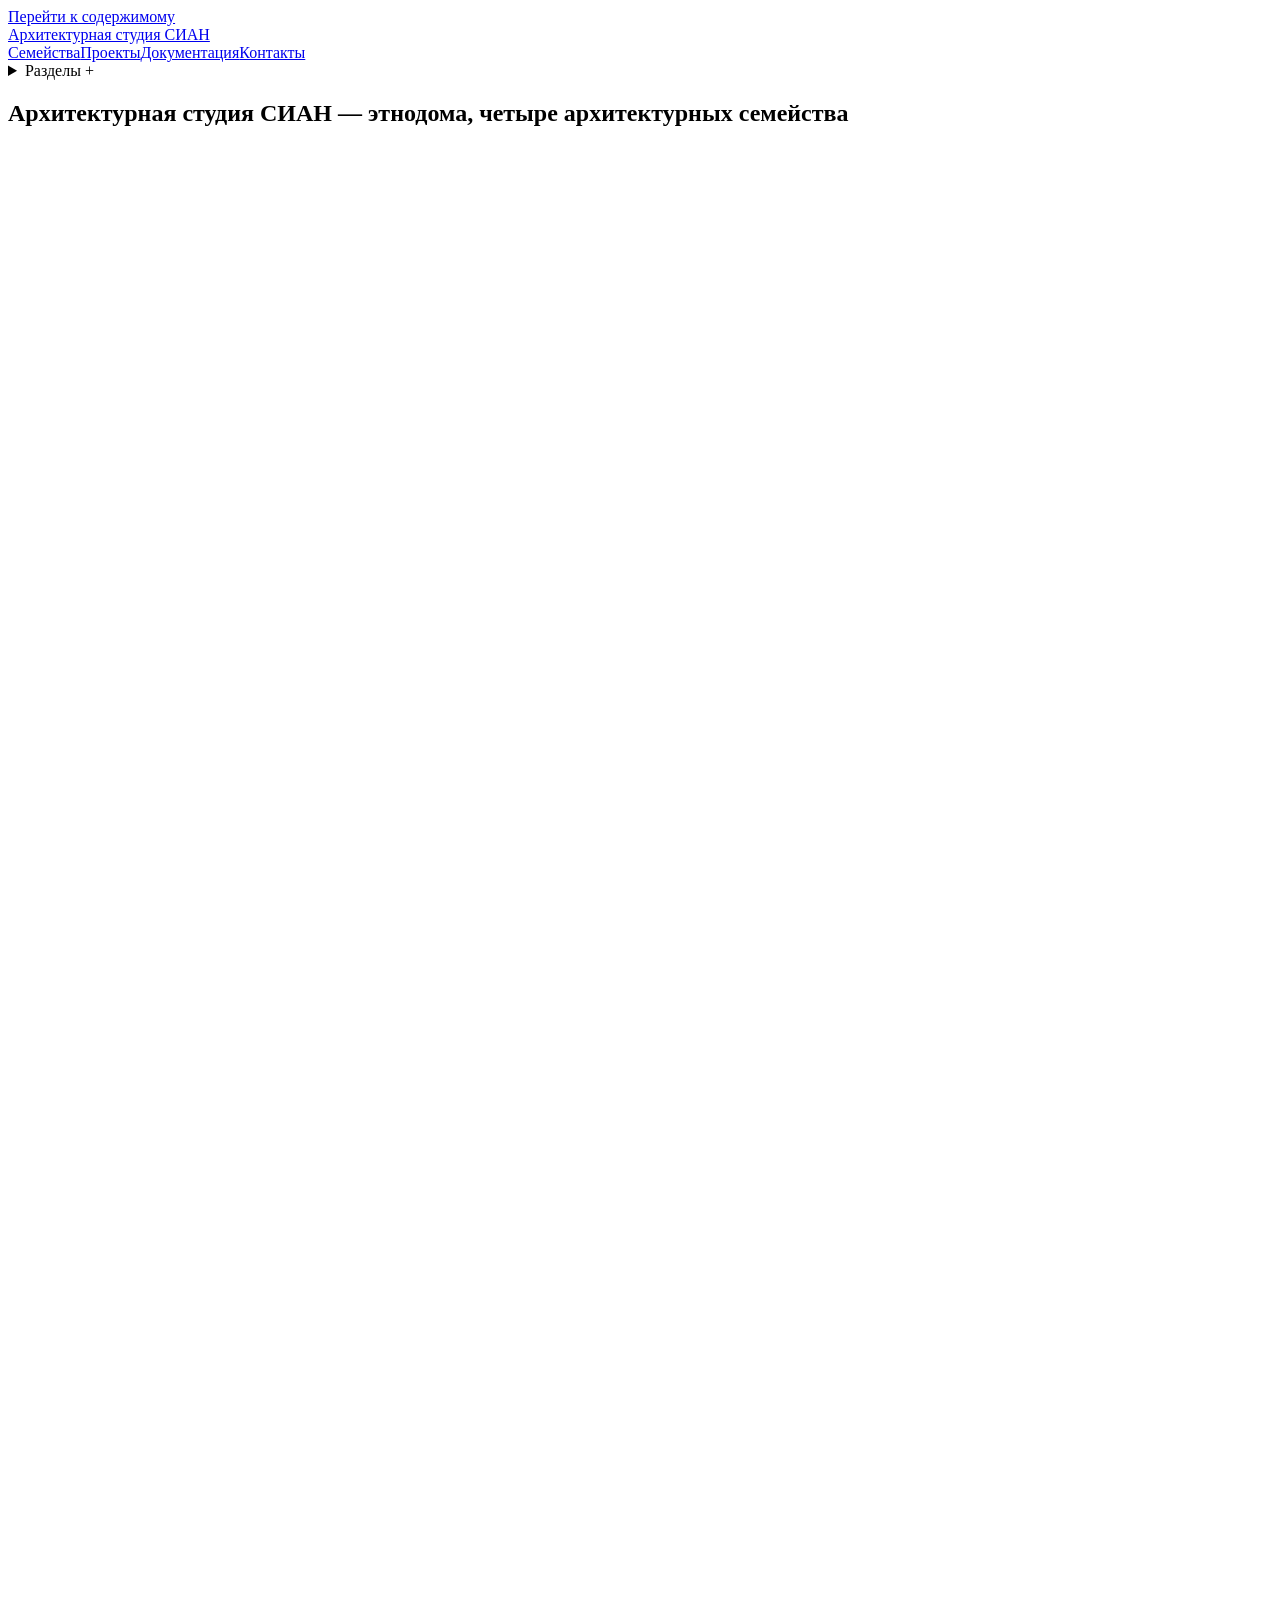
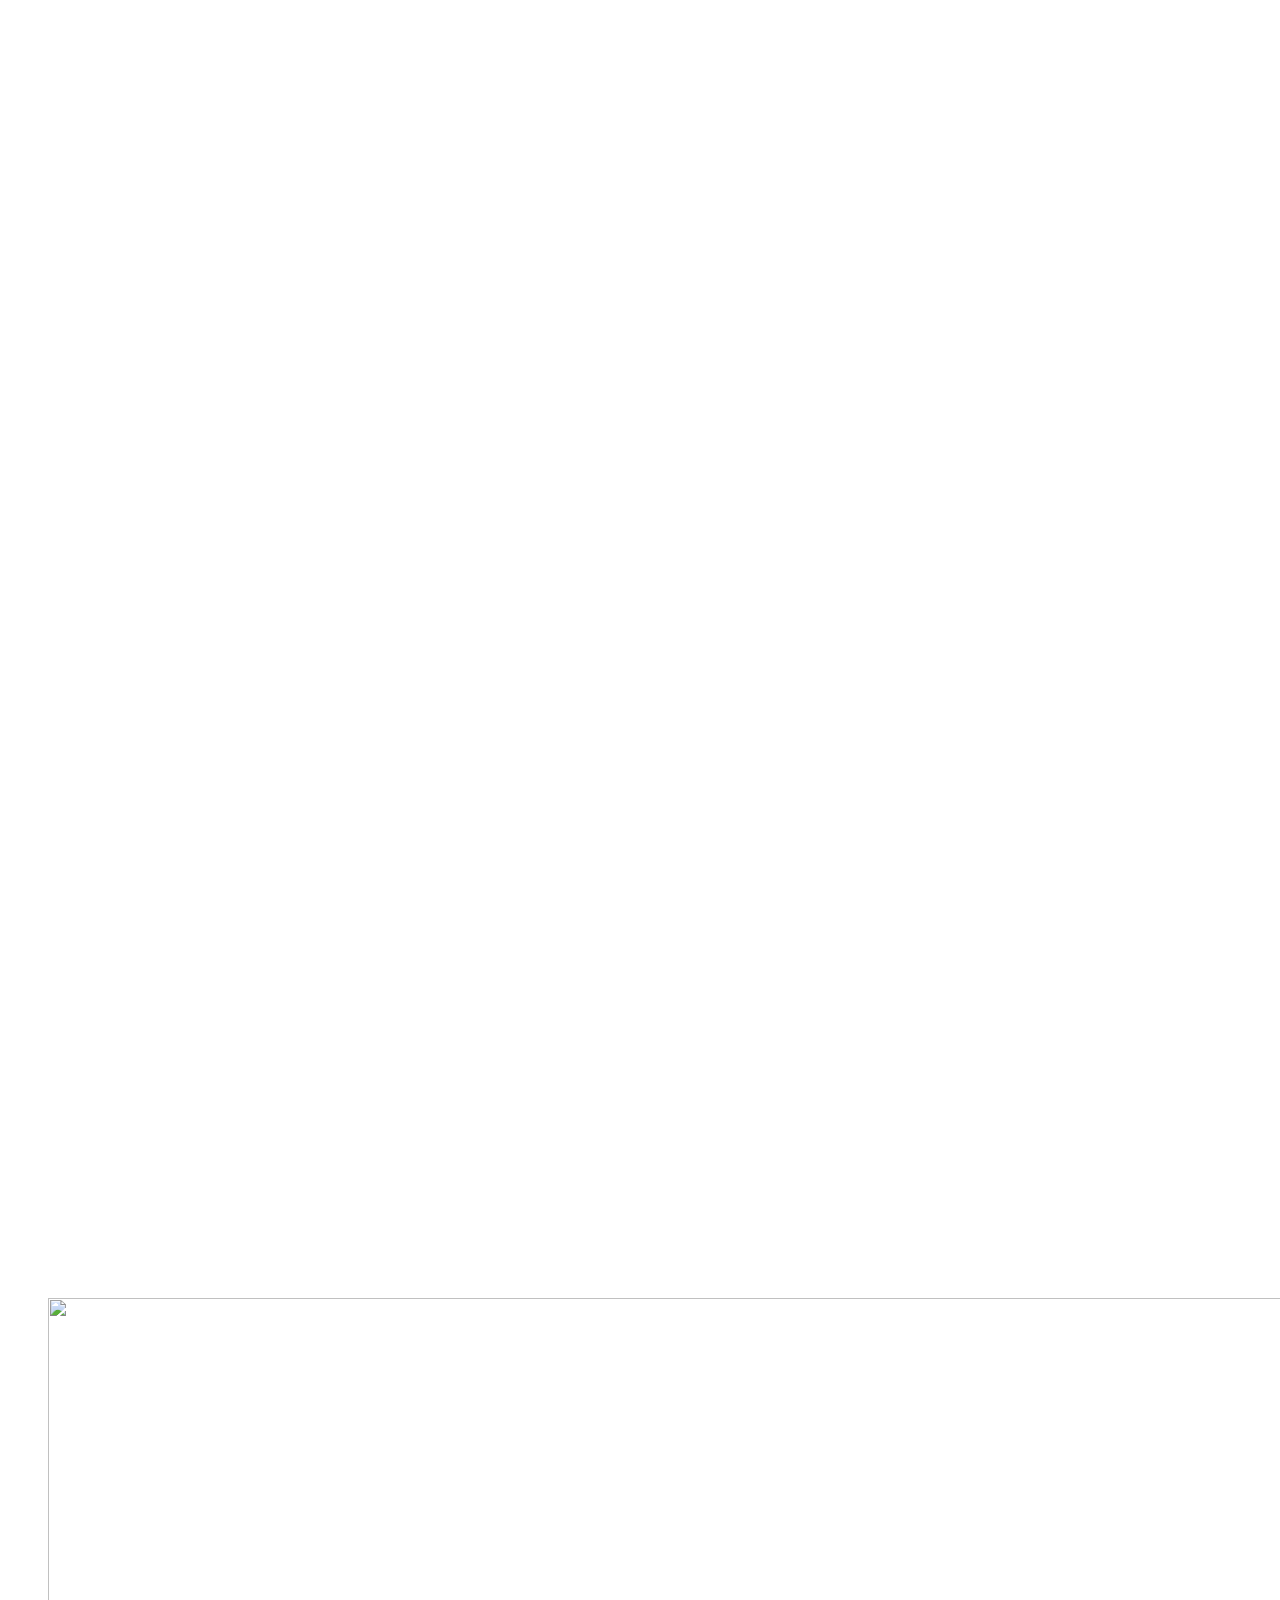
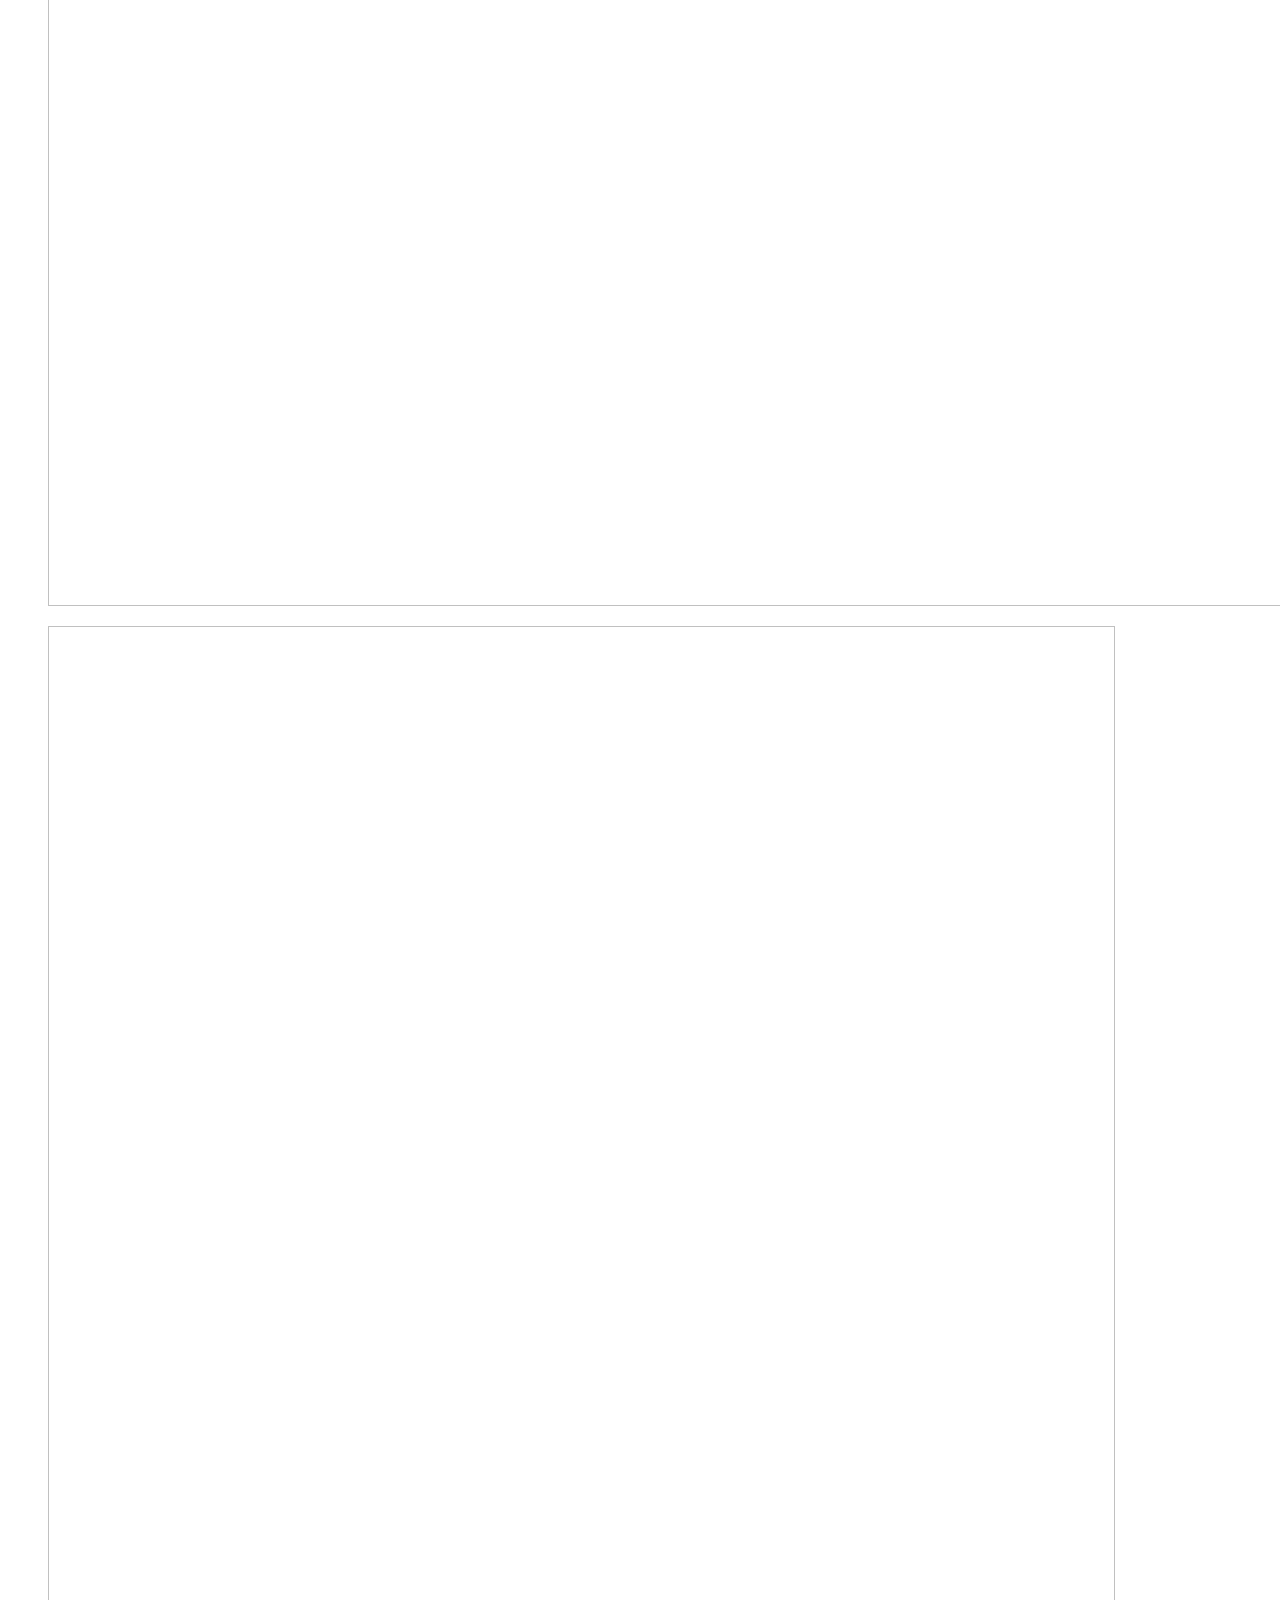
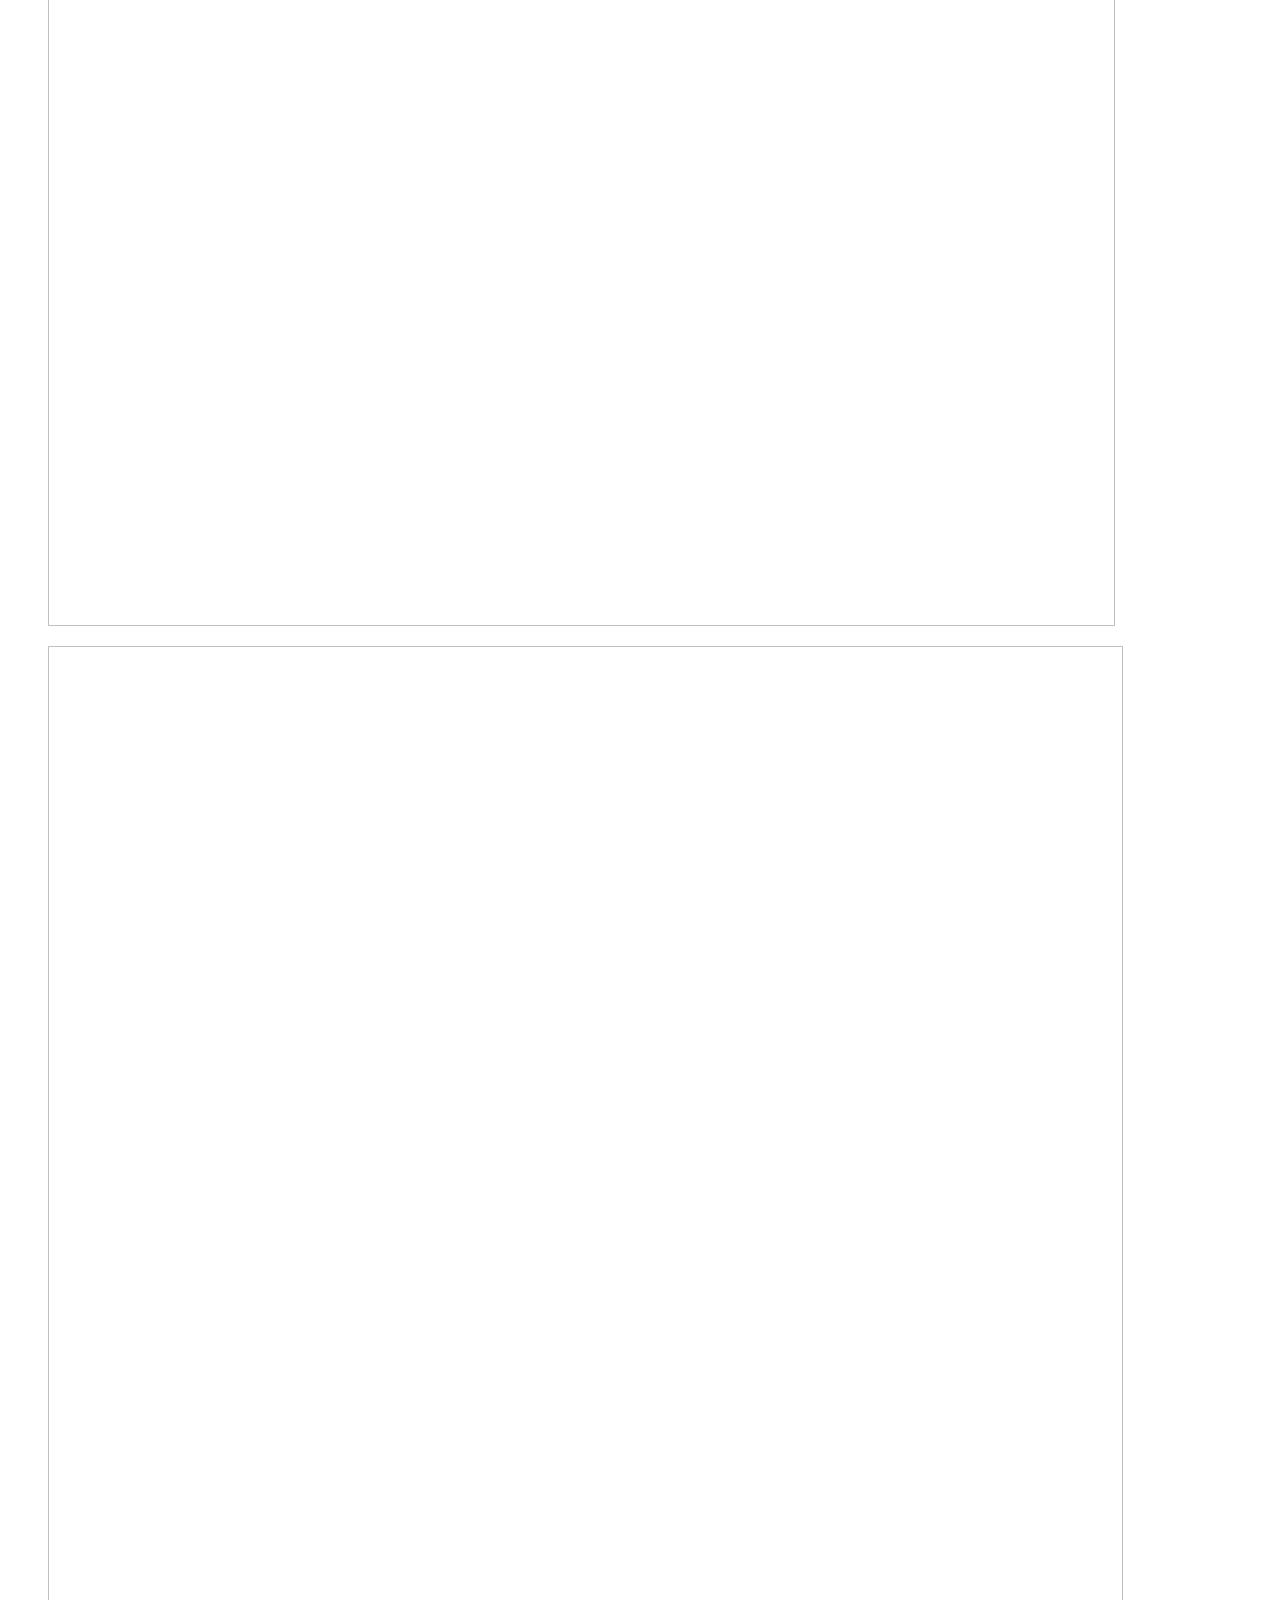
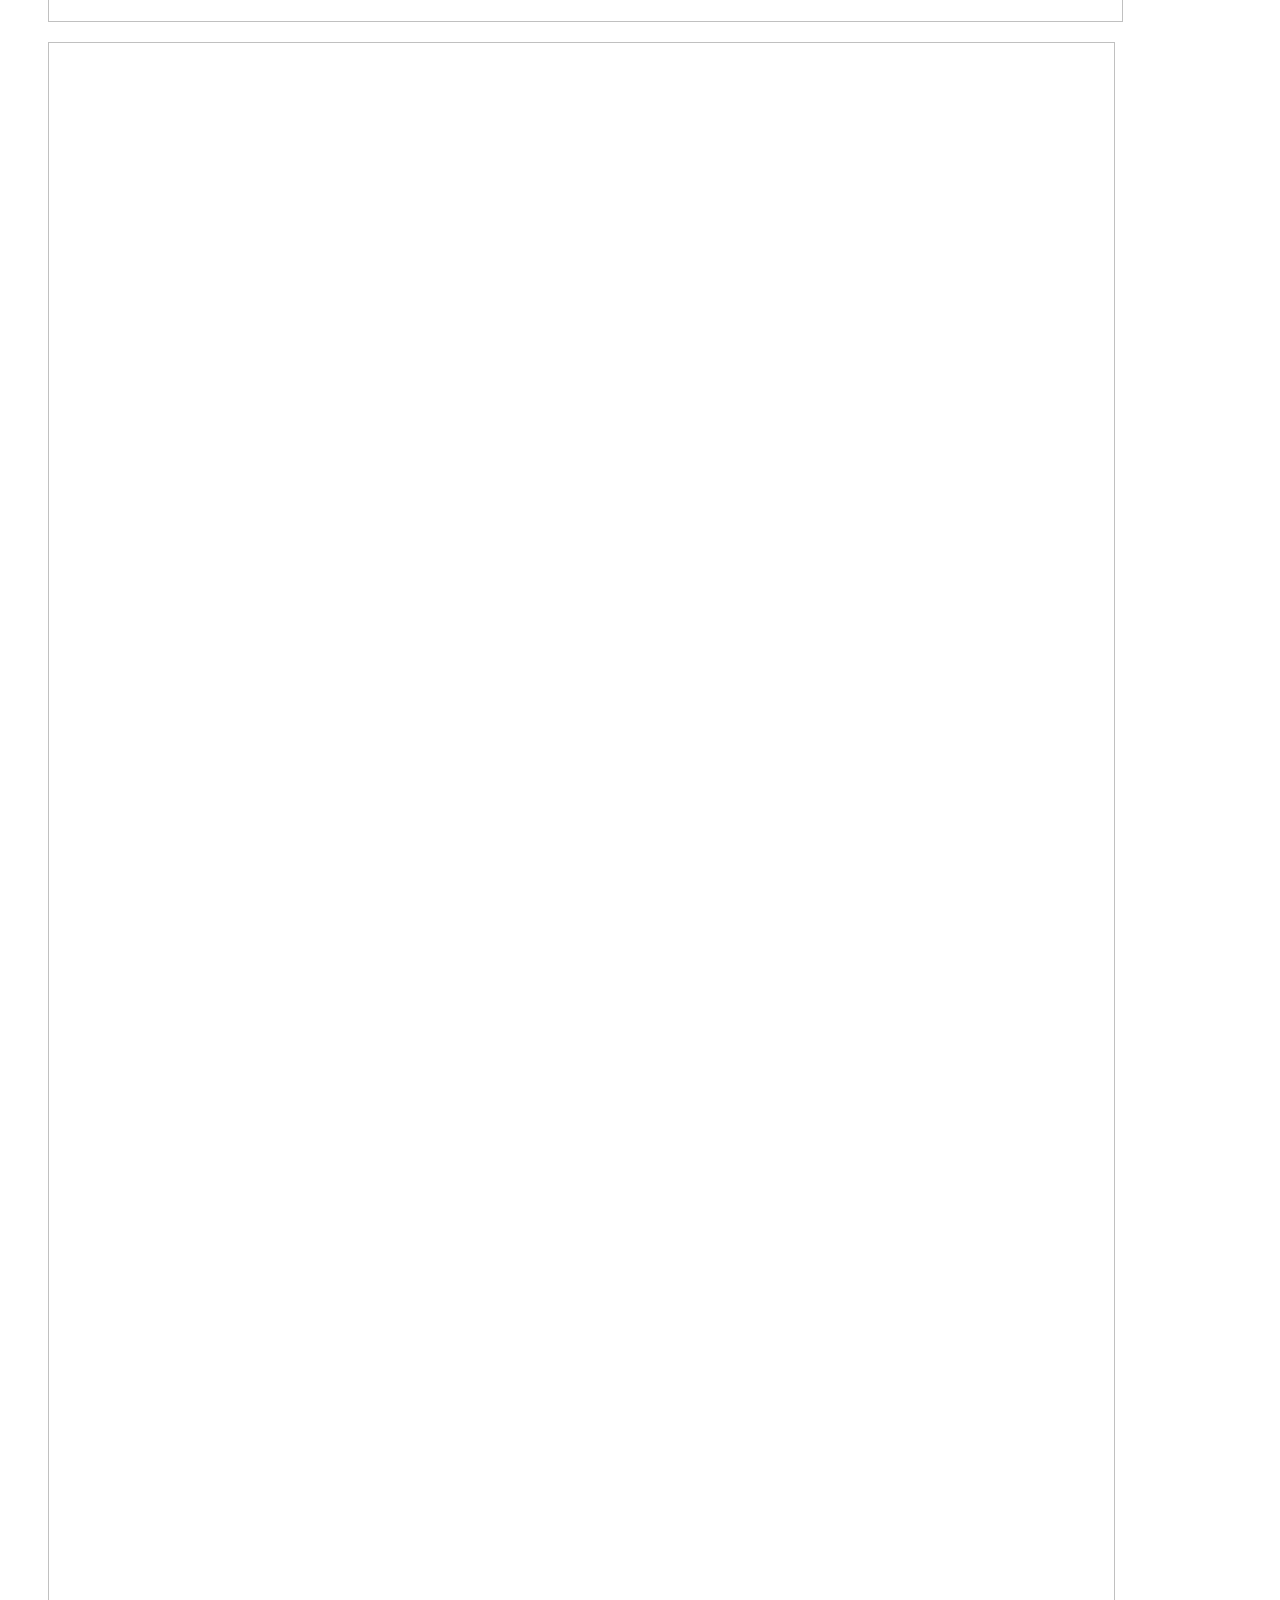
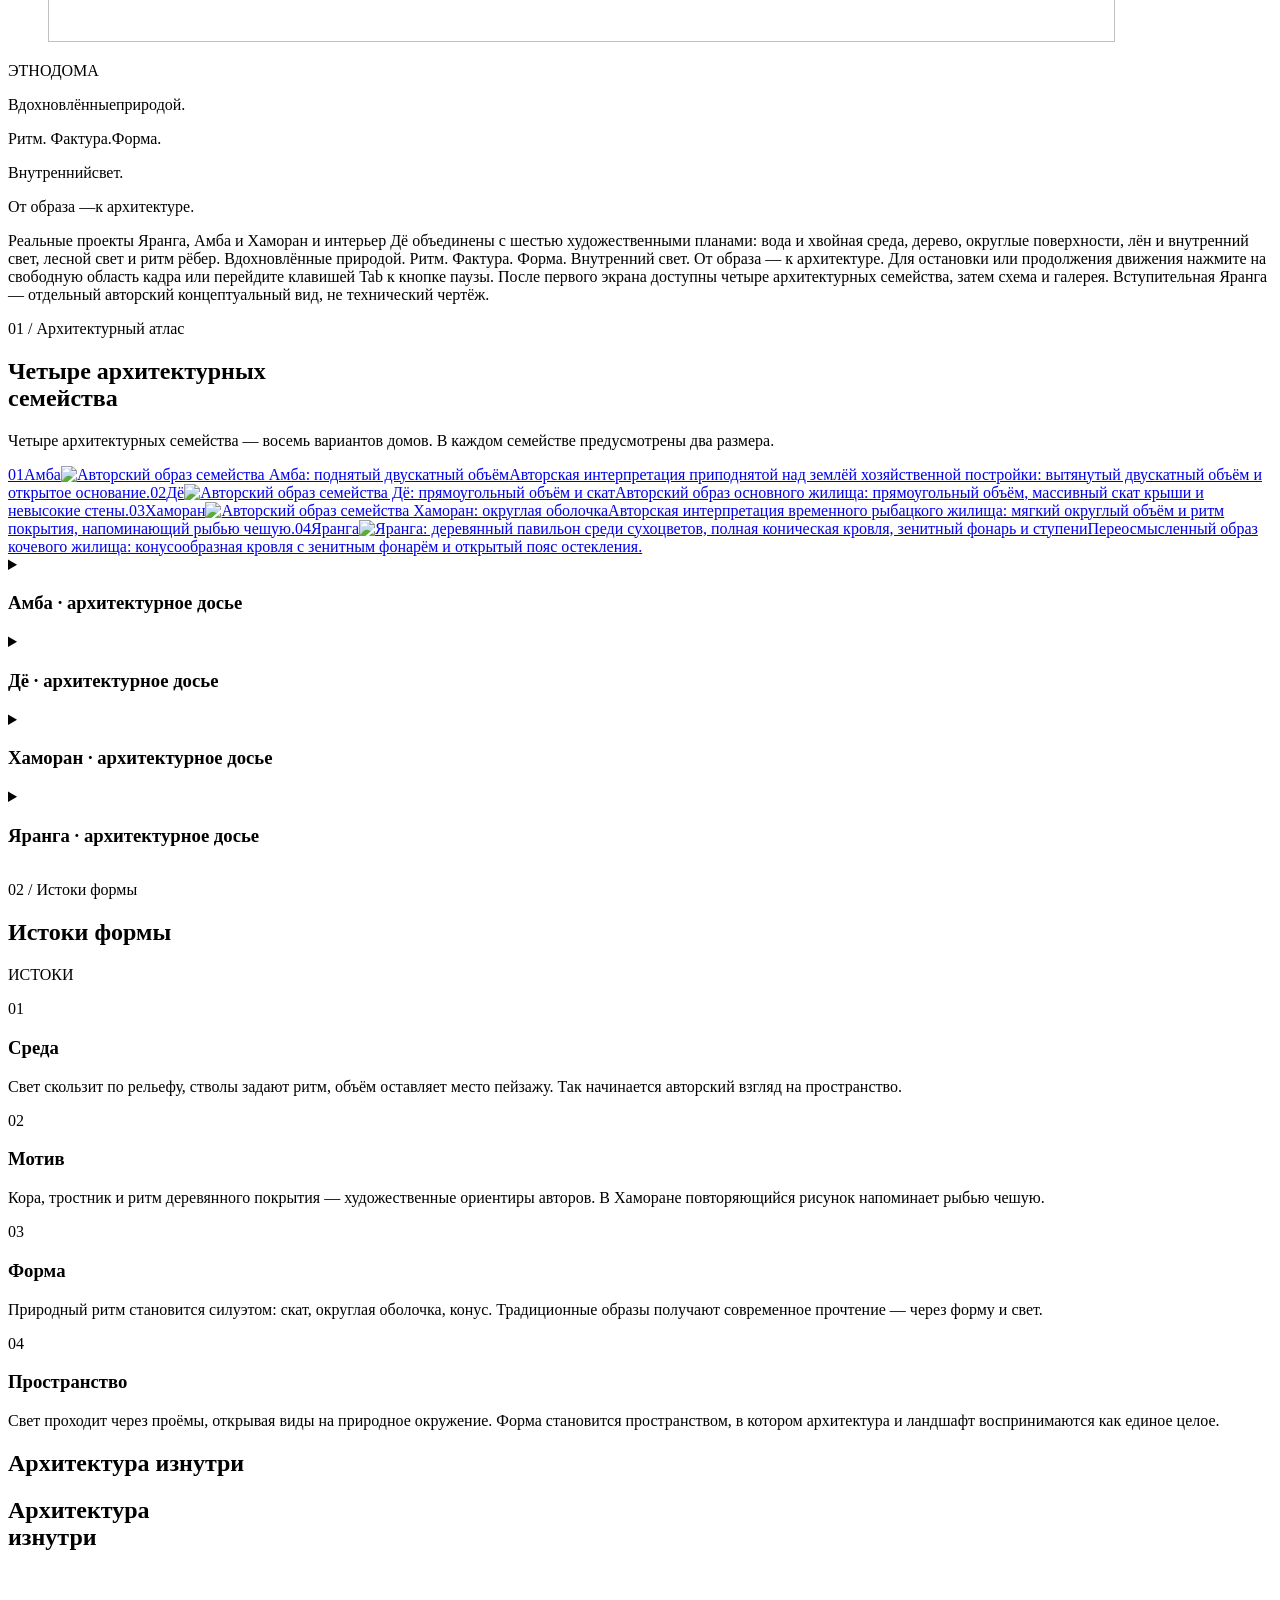
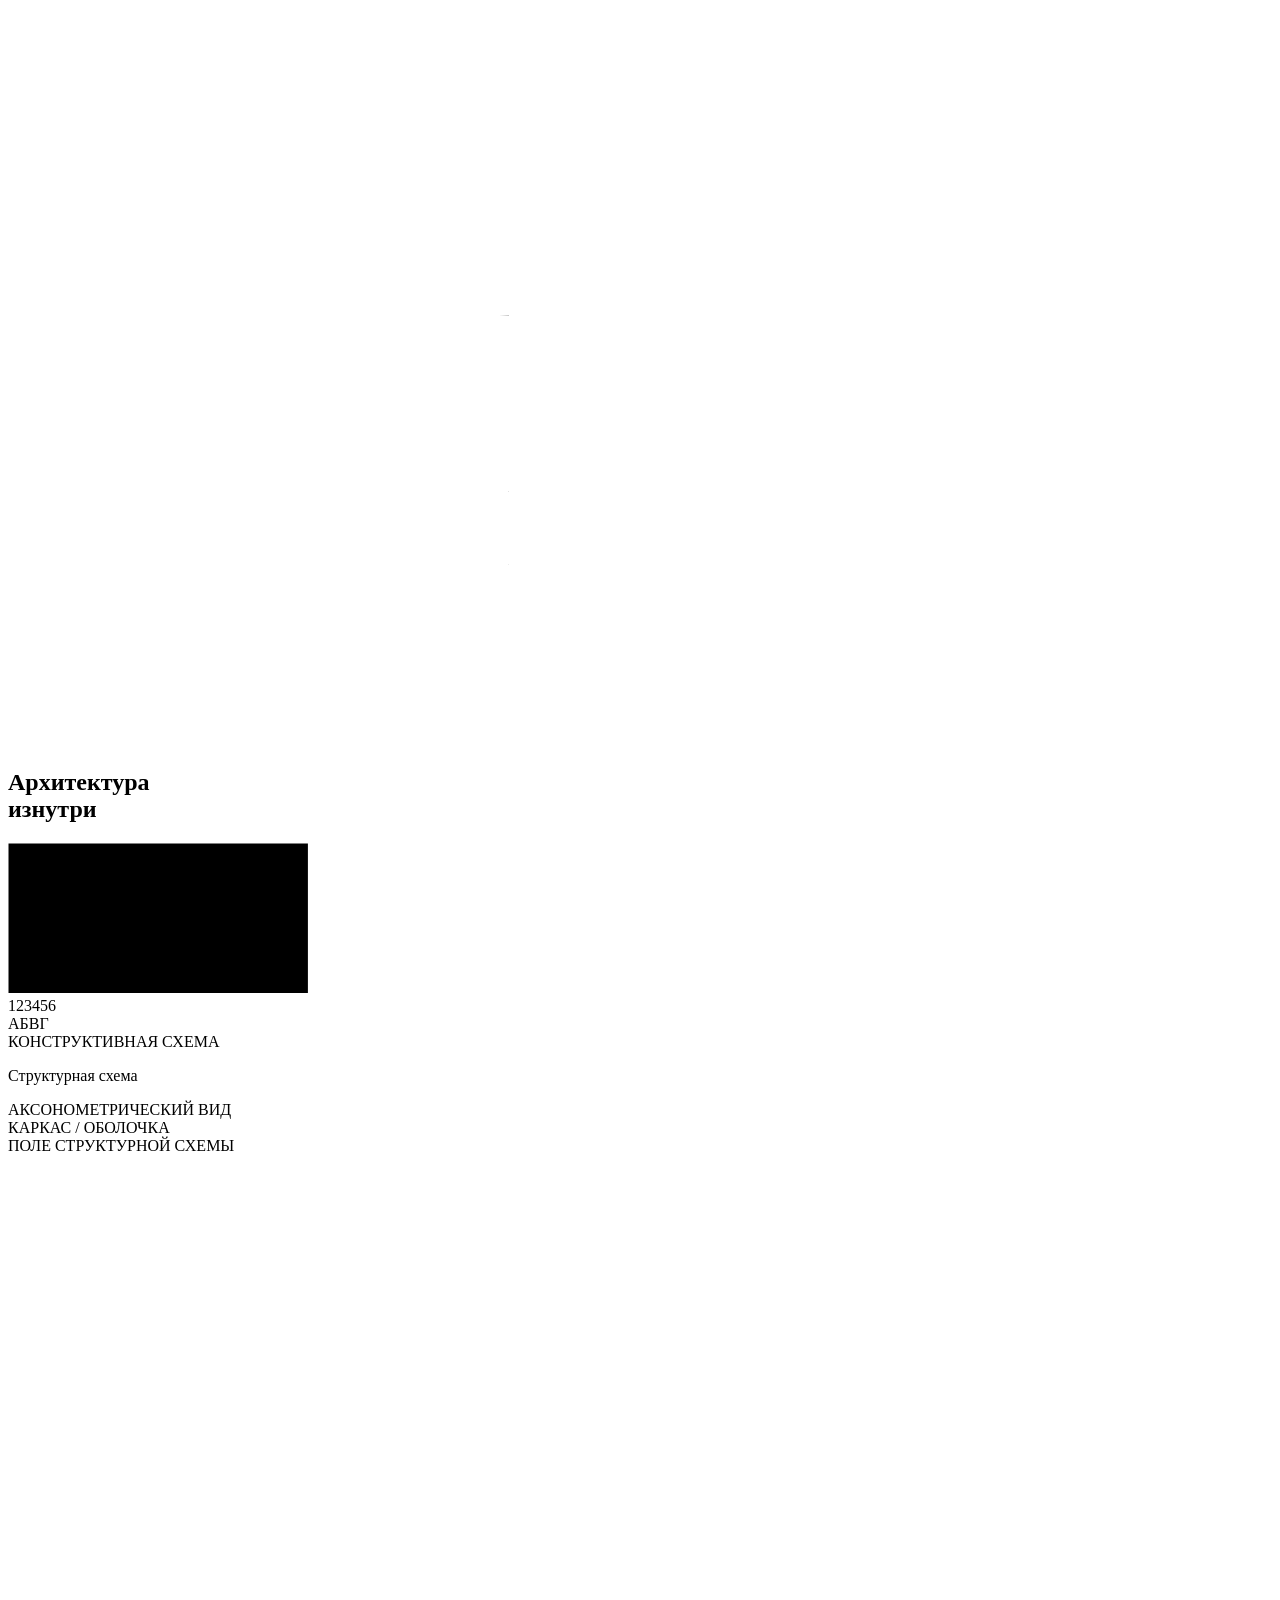
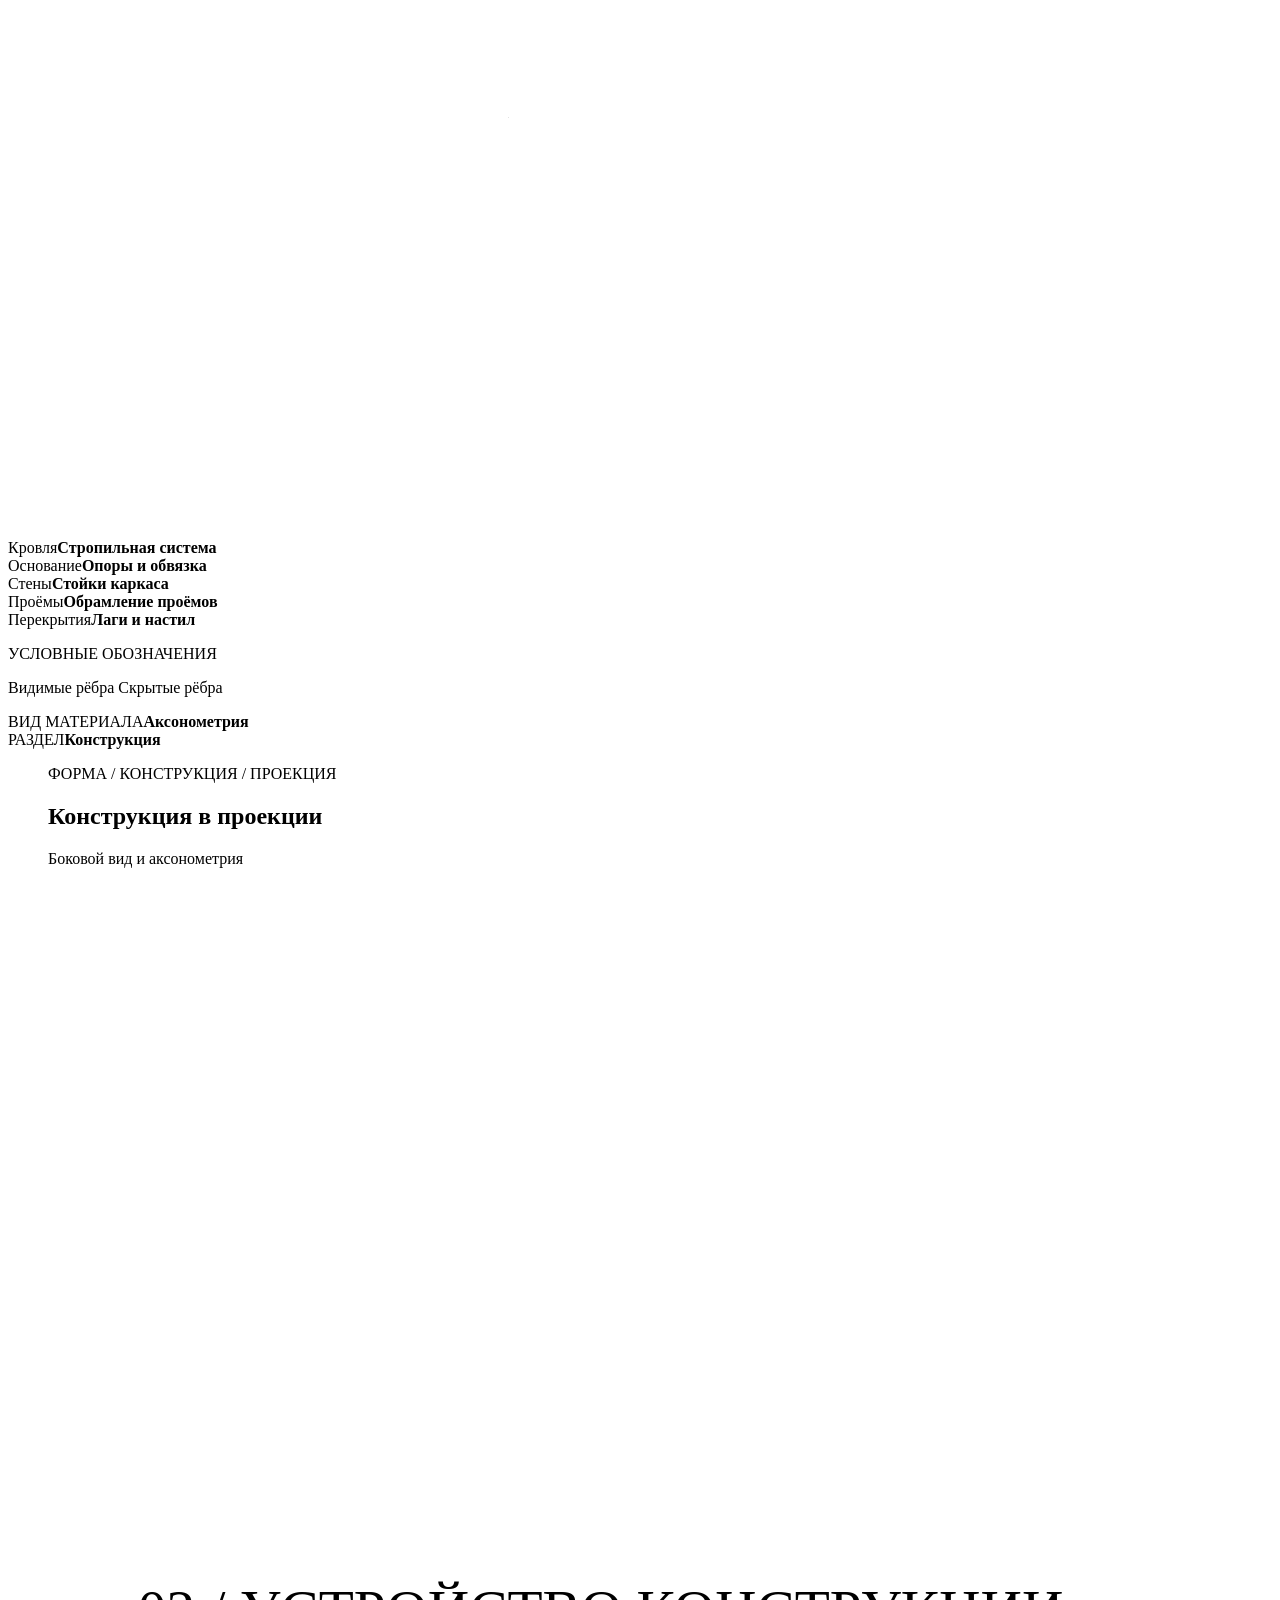
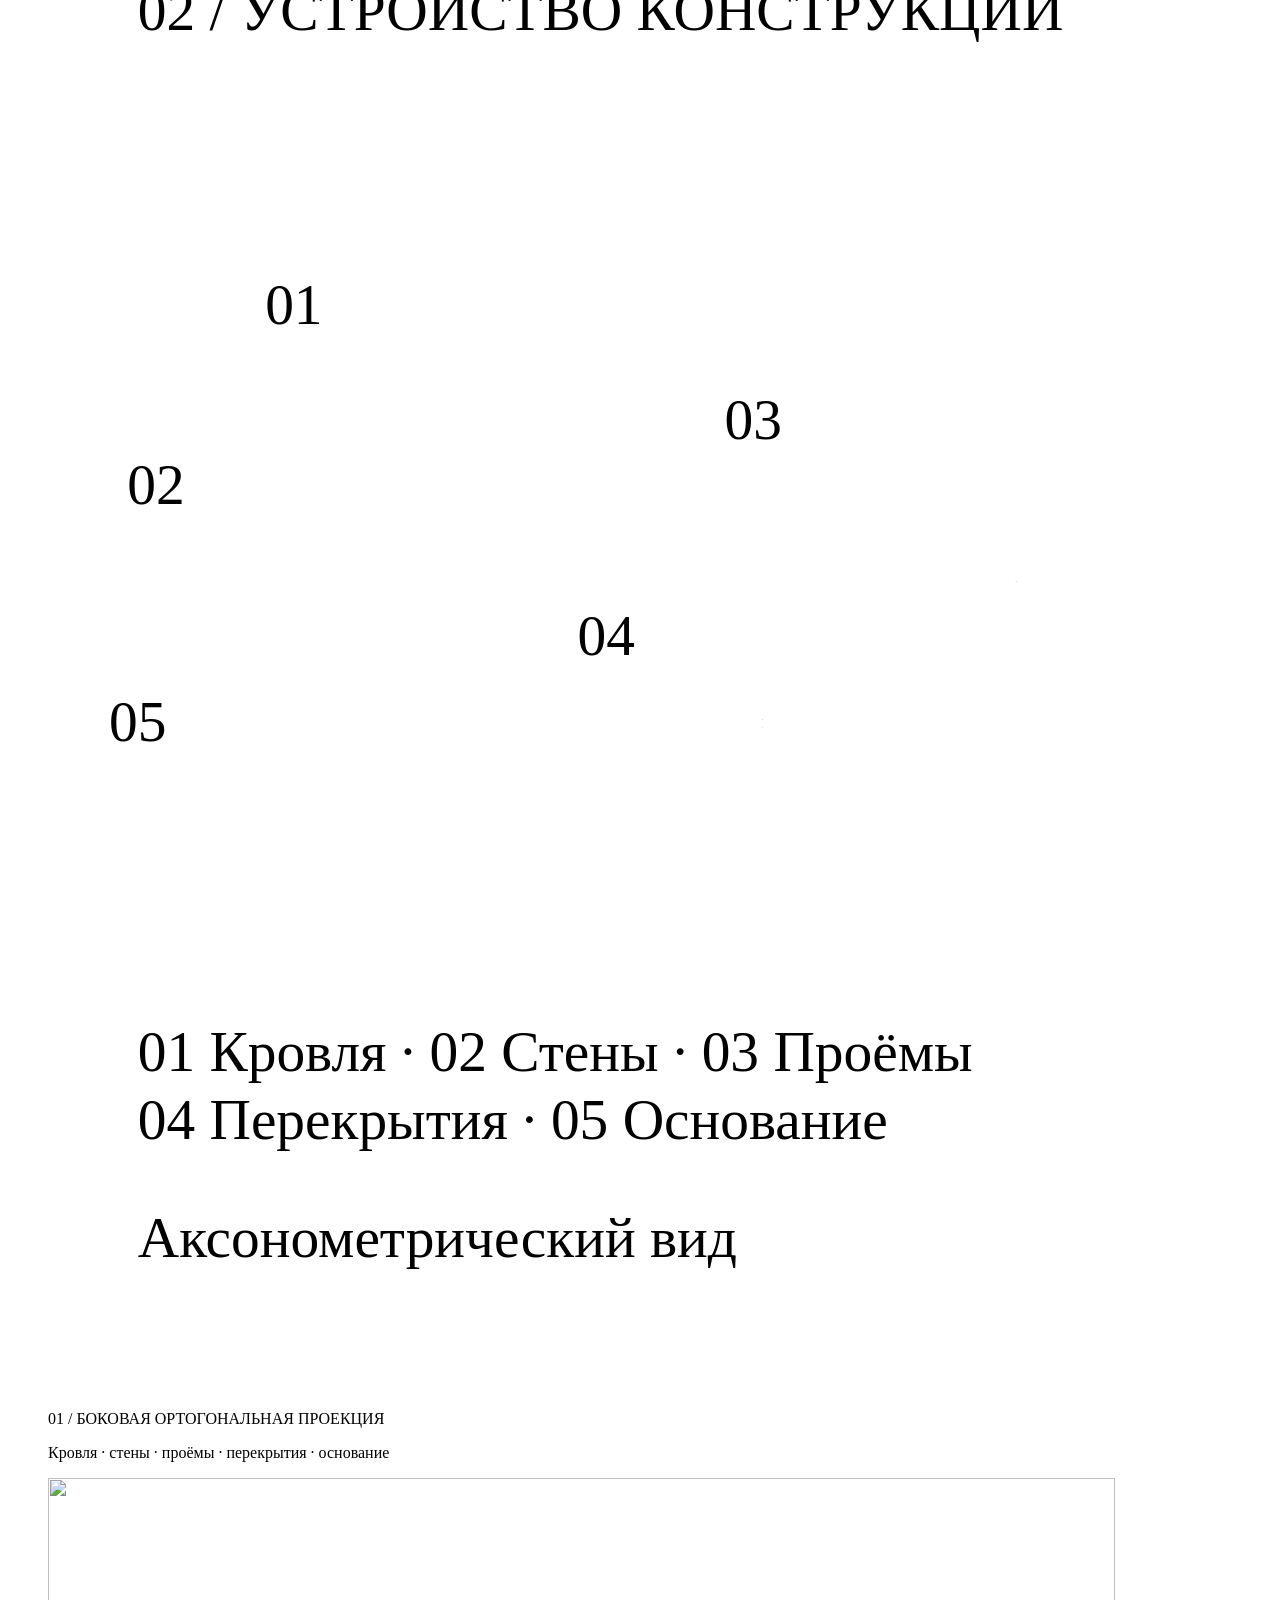
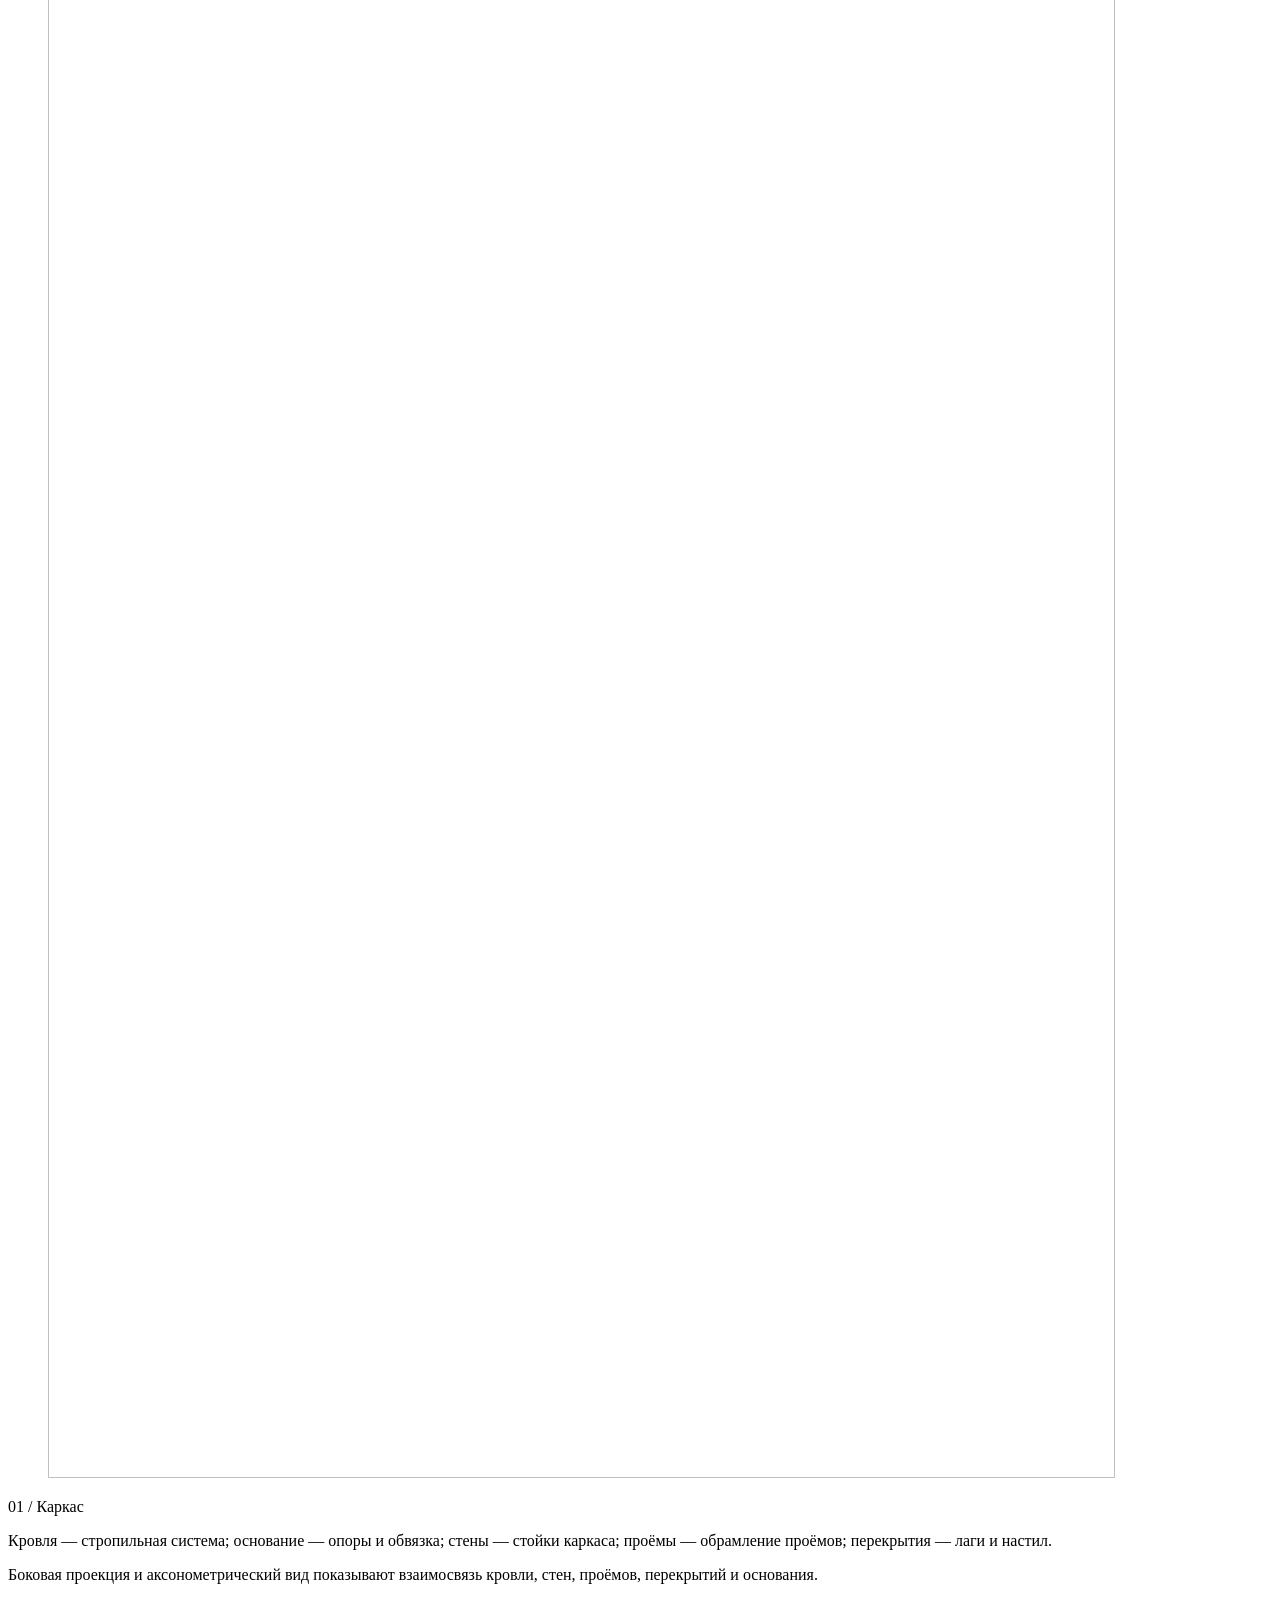
==== commit 0a174948: "Replace documentation and contact accordions with static editorial sections" ====
--- a/site/index.html
+++ b/site/index.html
@@ -1,4 +1,4 @@
-<!doctype html><html lang="ru" data-theme="baseline" data-folio="a"><head><meta charset="utf-8"><meta name="viewport" content="width=device-width,initial-scale=1"><meta name="robots" content="noindex,nofollow"><title>Архитектурная студия СИАН · Этнодома</title><link rel="icon" href="data:,"><link rel="stylesheet" href="/glamping-preview/cinematic/style.css"><link rel="stylesheet" href="/glamping-preview/cinematic/proof/layout.css"><script type="module" src="/glamping-preview/cinematic/proof/interaction.mjs?v=accordion-20261102"></script><link rel="preload" as="font" href="/glamping-preview/cinematic/fonts/VanArkel.otf" type="font/otf" crossorigin><link rel="preload" as="image" href="/glamping-preview/cinematic/assets/phase34/hero-water-1920.webp" imagesrcset="/glamping-preview/cinematic/assets/phase34/hero-water-960.webp 960w, /glamping-preview/cinematic/assets/phase34/hero-water-1920.webp 1920w" imagesizes="100vw" fetchpriority="high"><link rel="stylesheet" href="/glamping-preview/cinematic/proof/source-layout.css"><link rel="stylesheet" href="/glamping-preview/cinematic/proof/hero-layout.css"><link rel="stylesheet" href="/glamping-preview/cinematic/proof/engineering-layout.css"><link rel="stylesheet" href="/glamping-preview/cinematic/proof/folio.css"><script type="importmap">{"imports":{"gsap":"/glamping-preview/cinematic/vendor/gsap/index.js","gsap/ScrollTrigger":"/glamping-preview/cinematic/vendor/gsap/ScrollTrigger.js"}}</script><script type="module" src="/glamping-preview/cinematic/proof/opening.mjs"></script><script type="module" src="/glamping-preview/cinematic/proof/engineering.mjs"></script><link rel="stylesheet" href="/glamping-preview/cinematic/proof/consolidation.css"><link rel="stylesheet" href="/glamping-preview/cinematic/proof/gallery-polish.css"><script type="module" src="/glamping-preview/cinematic/proof/concept.mjs"></script><link rel="stylesheet" href="/glamping-preview/cinematic/proof/portal.css"><link rel="stylesheet" href="/glamping-preview/cinematic/proof/polish.css?v=phase34-20261109"><link rel="stylesheet" href="/glamping-preview/cinematic/proof/continuity.css"><link rel="stylesheet" href="/glamping-preview/cinematic/proof/continuity-gallery.css"><link rel="stylesheet" href="/glamping-preview/cinematic/proof/unified-hero.css"><link rel="stylesheet" href="/glamping-preview/cinematic/proof/hero44.css"><link rel="stylesheet" href="/glamping-preview/cinematic/proof/gallery44.css"><link rel="stylesheet" href="/glamping-preview/cinematic/proof/atlas45.css"><script type="module" src="/glamping-preview/cinematic/proof/atlas45.mjs"></script><script>document.documentElement.dataset.originsFont = new URLSearchParams(location.search).get("origins-font") === "prata" ? "prata" : "tenor";</script><link rel="preload" as="font" type="font/ttf" crossorigin href="/glamping-preview/cinematic/fonts/phase29-48/tenorsans/TenorSans-Regular.ttf"><link rel="stylesheet" href="/glamping-preview/cinematic/proof/story48.css"><script type="module" src="/glamping-preview/cinematic/proof/story48.mjs"></script><link rel="stylesheet" href="/glamping-preview/cinematic/proof/atlas46.css"><link rel="stylesheet" href="/glamping-preview/cinematic/proof/dossier47.css?v=phase34-20261109"><link rel="canonical" href="https://marianroshchupkin.github.io/glamping-preview/"><script>if (document.fonts && !document.fonts.check("16px VanArkel")) { document.documentElement.dataset.heroFont = "loading"; document.fonts.load("16px VanArkel").catch(function () {}).finally(function () { document.documentElement.dataset.heroFont = "ready"; }); }</script></head><body><a class="skip" href="#main">Перейти к содержимому</a><header class="cover-header"><a class="wordmark" href="#hero">Архитектурная студия СИАН</a><nav class="cover-desktop folio" aria-label="Разделы сайта"><a href="#families">Семейства</a><a href="#projects">Проекты</a><a href="#documentation">Документация</a><a href="#contacts">Контакты</a></nav><details class="cover-menu"><summary>Разделы +</summary><nav class="folio" aria-label="Разделы сайта на мобильном"><a href="#families">Семейства</a><a href="#projects">Проекты</a><a href="#documentation">Документация</a><a href="#contacts">Контакты</a></nav></details></header><main id="main" tabindex="-1"><section id="hero" class="unified-hero" data-chapter="concept" aria-labelledby="cover-title" aria-describedby="film-help"><h1 id="cover-title" class="sr-only">Архитектурная студия СИАН — этнодома, четыре архитектурных семейства</h1>
+<!doctype html><html lang="ru" data-theme="baseline" data-folio="a"><head><meta charset="utf-8"><meta name="viewport" content="width=device-width,initial-scale=1"><meta name="robots" content="noindex,nofollow"><title>Архитектурная студия СИАН · Этнодома</title><link rel="icon" href="data:,"><link rel="stylesheet" href="/glamping-preview/cinematic/style.css"><link rel="stylesheet" href="/glamping-preview/cinematic/proof/layout.css"><script type="module" src="/glamping-preview/cinematic/proof/interaction.mjs?v=phase36-20261110"></script><link rel="preload" as="font" href="/glamping-preview/cinematic/fonts/VanArkel.otf" type="font/otf" crossorigin><link rel="preload" as="image" href="/glamping-preview/cinematic/assets/phase34/hero-water-1920.webp" imagesrcset="/glamping-preview/cinematic/assets/phase34/hero-water-960.webp 960w, /glamping-preview/cinematic/assets/phase34/hero-water-1920.webp 1920w" imagesizes="100vw" fetchpriority="high"><link rel="stylesheet" href="/glamping-preview/cinematic/proof/source-layout.css"><link rel="stylesheet" href="/glamping-preview/cinematic/proof/hero-layout.css"><link rel="stylesheet" href="/glamping-preview/cinematic/proof/engineering-layout.css"><link rel="stylesheet" href="/glamping-preview/cinematic/proof/folio.css"><script type="importmap">{"imports":{"gsap":"/glamping-preview/cinematic/vendor/gsap/index.js","gsap/ScrollTrigger":"/glamping-preview/cinematic/vendor/gsap/ScrollTrigger.js"}}</script><script type="module" src="/glamping-preview/cinematic/proof/opening.mjs"></script><script type="module" src="/glamping-preview/cinematic/proof/engineering.mjs"></script><link rel="stylesheet" href="/glamping-preview/cinematic/proof/consolidation.css"><link rel="stylesheet" href="/glamping-preview/cinematic/proof/gallery-polish.css"><script type="module" src="/glamping-preview/cinematic/proof/concept.mjs"></script><link rel="stylesheet" href="/glamping-preview/cinematic/proof/portal.css"><link rel="stylesheet" href="/glamping-preview/cinematic/proof/polish.css?v=phase36-20261110"><link rel="stylesheet" href="/glamping-preview/cinematic/proof/continuity.css"><link rel="stylesheet" href="/glamping-preview/cinematic/proof/continuity-gallery.css"><link rel="stylesheet" href="/glamping-preview/cinematic/proof/unified-hero.css"><link rel="stylesheet" href="/glamping-preview/cinematic/proof/hero44.css"><link rel="stylesheet" href="/glamping-preview/cinematic/proof/gallery44.css"><link rel="stylesheet" href="/glamping-preview/cinematic/proof/atlas45.css"><script type="module" src="/glamping-preview/cinematic/proof/atlas45.mjs"></script><script>document.documentElement.dataset.originsFont = new URLSearchParams(location.search).get("origins-font") === "prata" ? "prata" : "tenor";</script><link rel="preload" as="font" type="font/ttf" crossorigin href="/glamping-preview/cinematic/fonts/phase29-48/tenorsans/TenorSans-Regular.ttf"><link rel="stylesheet" href="/glamping-preview/cinematic/proof/story48.css"><script type="module" src="/glamping-preview/cinematic/proof/story48.mjs"></script><link rel="stylesheet" href="/glamping-preview/cinematic/proof/atlas46.css"><link rel="stylesheet" href="/glamping-preview/cinematic/proof/dossier47.css?v=phase34-20261109"><link rel="canonical" href="https://marianroshchupkin.github.io/glamping-preview/"><script>if (document.fonts && !document.fonts.check("16px VanArkel")) { document.documentElement.dataset.heroFont = "loading"; document.fonts.load("16px VanArkel").catch(function () {}).finally(function () { document.documentElement.dataset.heroFont = "ready"; }); }</script></head><body><a class="skip" href="#main">Перейти к содержимому</a><header class="cover-header"><a class="wordmark" href="#hero">Архитектурная студия СИАН</a><nav class="cover-desktop folio" aria-label="Разделы сайта"><a href="#families">Семейства</a><a href="#projects">Проекты</a><a href="#documentation">Документация</a><a href="#contacts">Контакты</a></nav><details class="cover-menu"><summary>Разделы +</summary><nav class="folio" aria-label="Разделы сайта на мобильном"><a href="#families">Семейства</a><a href="#projects">Проекты</a><a href="#documentation">Документация</a><a href="#contacts">Контакты</a></nav></details></header><main id="main" tabindex="-1"><section id="hero" class="unified-hero" data-chapter="concept" aria-labelledby="cover-title" aria-describedby="film-help"><h1 id="cover-title" class="sr-only">Архитектурная студия СИАН — этнодома, четыре архитектурных семейства</h1>
 <span id="concept" class="unified-anchor" aria-hidden="true"></span>
 <div class="film-frame" role="group" aria-label="Архитектура, среда и пространство">
 <div class="unified-visual">
@@ -40,7 +40,7 @@
           loading="lazy"
           decoding="async"
           alt="Авторский образ семейства Амба: поднятый двускатный объём"
-        /><span class="atlas44-index-note">Два варианта размера</span><span class="atlas31-description">Авторская интерпретация приподнятой над землёй хозяйственной постройки: вытянутый двускатный объём и открытое основание.</span></a
+        /><span class="atlas31-description">Авторская интерпретация приподнятой над землёй хозяйственной постройки: вытянутый двускатный объём и открытое основание.</span></a
       ><a href="#family-dyo" data-atlas-select="dyo" 
         ><span class="atlas44-index-top"><span>02</span><span>Дё</span></span
         ><img
@@ -50,7 +50,7 @@
           loading="lazy"
           decoding="async"
           alt="Авторский образ семейства Дё: прямоугольный объём и скат"
-        /><span class="atlas44-index-note">Два варианта размера</span><span class="atlas31-description">Авторский образ основного жилища: прямоугольный объём, массивный скат крыши и невысокие стены.</span></a
+        /><span class="atlas31-description">Авторский образ основного жилища: прямоугольный объём, массивный скат крыши и невысокие стены.</span></a
       ><a
         href="#family-khamoran"
         data-atlas-select="khamoran"
@@ -64,7 +64,7 @@
           loading="lazy"
           decoding="async"
           alt="Авторский образ семейства Хаморан: округлая оболочка"
-        /><span class="atlas44-index-note">Два варианта размера</span><span class="atlas31-description">Авторская интерпретация временного рыбацкого жилища: мягкий округлый объём и ритм покрытия, напоминающий рыбью чешую.</span></a
+        /><span class="atlas31-description">Авторская интерпретация временного рыбацкого жилища: мягкий округлый объём и ритм покрытия, напоминающий рыбью чешую.</span></a
       ><a
         href="#family-chum"
         data-atlas-select="chum"
@@ -78,7 +78,7 @@
           loading="lazy"
           decoding="async"
           alt="Яранга: деревянный павильон среди сухоцветов, полная коническая кровля, зенитный фонарь и ступени"
-        /><span class="atlas44-index-note">Два варианта размера</span><span class="atlas31-description">Переосмысленный образ кочевого жилища: конусообразная кровля с зенитным фонарём и открытый пояс остекления.</span></a
+        /><span class="atlas31-description">Переосмысленный образ кочевого жилища: конусообразная кровля с зенитным фонарём и открытый пояс остекления.</span></a
       >
     </nav>
 <div class="atlas45-references" aria-label="Архитектурные досье семейств">
@@ -4704,4 +4704,4 @@
     </p>
   </section>
 </div>
-<section id="projects" data-chapter="projects" aria-labelledby="gallery-title"><span id="exteriors" class="hash-alias" aria-hidden="true"></span><span id="interiors" class="hash-alias" aria-hidden="true"></span><div class="atlas-proof"><div id="atlas" class="compact-gallery architecture-section" aria-labelledby="gallery-title"><div class="section-heading"><p class="eyebrow">03 / Четыре типологии · 30 изображений</p><h2 id="gallery-title">Проекты</h2></div><div class="gallery-families gallery-enhancement" role="group" aria-label="Семейства домов" hidden><button type="button" data-gallery-family="amba" aria-pressed="true"><span class="family-index folio" aria-hidden="true">01</span><span>Амба</span><small class="folio">09</small></button><button type="button" data-gallery-family="dyo" aria-pressed="false"><span class="family-index folio" aria-hidden="true">02</span><span>Дё</span><small class="folio">08</small></button><button type="button" data-gallery-family="khamoran" aria-pressed="false"><span class="family-index folio" aria-hidden="true">03</span><span>Хаморан</span><small class="folio">06</small></button><button type="button" data-gallery-family="chum" aria-pressed="false"><span class="family-index folio" aria-hidden="true">04</span><span>Яранга</span><small class="folio">07</small></button></div><div class="gallery-stage" data-shape="landscape" data-material="exterior"><span id="gallery-material-kind" class="gallery-axis-note folio" aria-hidden="true">АР / АРХИТЕКТУРНЫЙ ОБРАЗ</span><figure class="gallery-active"><a id="gallery-open" aria-describedby="gallery-navigation-help" href="/glamping-preview/cinematic/assets/phase26-1r/client/amba-exterior-f39afb84347024ce-1600.webp" aria-label="Рассмотреть: Амба · экстерьер"><img src="/glamping-preview/cinematic/assets/phase26-1r/client/amba-exterior-f39afb84347024ce-1600.webp" width="1364" height="908" alt="Амба · экстерьер: Широкий вид длинного фасада: остекление нижней части, рейчатый экран справа, настил и лес." loading="lazy" decoding="async"><span class="gallery-open-mark" aria-hidden="true">Рассмотреть ↗</span></a><div class="gallery-image-controls gallery-enhancement" hidden><button type="button" id="gallery-previous" aria-label="Предыдущий кадр в семействе">←</button><button type="button" id="gallery-next" aria-label="Следующий кадр в семействе">→</button></div><p id="gallery-navigation-help" class="visually-hidden">Стрелки влево и вправо меняют кадр. Enter открывает полноэкранный просмотр; Escape закрывает его.</p><p id="gallery-main-error" class="gallery-error" role="status" hidden></p><figcaption><span id="gallery-active-label" class="gallery-mono folio">АМБА / 01 — 09</span><p id="gallery-active-caption">Экстерьер</p></figcaption></figure><div class="gallery-peers gallery-enhancement" hidden><button type="button" class="gallery-peer gallery-peer-1" data-gallery-peer="0" data-id="ASSET-P14-aba3aa04705d9649" aria-label="Выбрать Амба · интерьер: Диван и кресло у углового остекления, подвес и рейчатый экран; лес за стеклом."><img src="/glamping-preview/cinematic/assets/phase26-1r/client/amba-interior-aba3aa04705d9649-480.webp" width="480" height="320" alt="" loading="lazy" decoding="async"><span class="folio"></span></button><button type="button" class="gallery-peer gallery-peer-2" data-gallery-peer="1" data-id="ASSET-P14-8bf2c9c82d407ddf" aria-label="Выбрать Амба · экстерьер: Низкий угловой вид тёмного вытянутого объёма с двускатной крышей, угловым остеклением и лесом."><img src="/glamping-preview/cinematic/assets/phase26-1r/client/amba-exterior-8bf2c9c82d407ddf-480.webp" width="320" height="480" alt="" loading="lazy" decoding="async"><span class="folio"></span></button></div></div><p id="gallery-status" class="visually-hidden" role="status"></p><details id="gallery-index" class="gallery-index"><summary>Все материалы <span class="folio">30 / 4 типологии</span></summary><div class="gallery-index-content"><section aria-labelledby="gallery-index-amba"><h3 id="gallery-index-amba">Амба</h3><ol><li><a class="gallery-index-link" id="gallery-source-ASSET-P14-f39afb84347024ce" data-id="ASSET-P14-f39afb84347024ce" href="/glamping-preview/cinematic/assets/phase26-1r/client/amba-exterior-f39afb84347024ce-1600.webp"><img src="/glamping-preview/cinematic/assets/phase26-1r/client/amba-exterior-f39afb84347024ce-480.webp" width="480" height="320" alt="" loading="lazy" decoding="async"><span>Экстерьер · длинный фасад</span></a></li><li><a class="gallery-index-link" id="gallery-source-ASSET-P14-8bf2c9c82d407ddf" data-id="ASSET-P14-8bf2c9c82d407ddf" href="/glamping-preview/cinematic/assets/phase26-1r/client/amba-exterior-8bf2c9c82d407ddf-1600.webp"><img src="/glamping-preview/cinematic/assets/phase26-1r/client/amba-exterior-8bf2c9c82d407ddf-480.webp" width="320" height="480" alt="" loading="lazy" decoding="async"><span>Экстерьер · угловой ракурс</span></a></li><li><a class="gallery-index-link" id="gallery-source-ASSET-P14-8290f0b9f8ff267b" data-id="ASSET-P14-8290f0b9f8ff267b" href="/glamping-preview/cinematic/assets/phase26-1r/client/amba-exterior-8290f0b9f8ff267b-1600.webp"><img src="/glamping-preview/cinematic/assets/phase26-1r/client/amba-exterior-8290f0b9f8ff267b-480.webp" width="320" height="480" alt="" loading="lazy" decoding="async"><span>Экстерьер · фронтальный ракурс</span></a></li><li><a class="gallery-index-link" id="gallery-source-ASSET-P14-aba3aa04705d9649" data-id="ASSET-P14-aba3aa04705d9649" href="/glamping-preview/cinematic/assets/phase26-1r/client/amba-interior-aba3aa04705d9649-1600.webp"><img src="/glamping-preview/cinematic/assets/phase26-1r/client/amba-interior-aba3aa04705d9649-480.webp" width="480" height="320" alt="" loading="lazy" decoding="async"><span>Гостиная · угловое остекление</span></a></li><li><a class="gallery-index-link" id="gallery-source-ASSET-P14-830daf4f14eeb74f" data-id="ASSET-P14-830daf4f14eeb74f" href="/glamping-preview/cinematic/assets/phase26-1r/client/amba-interior-830daf4f14eeb74f-1600.webp"><img src="/glamping-preview/cinematic/assets/phase26-1r/client/amba-interior-830daf4f14eeb74f-480.webp" width="480" height="270" alt="" loading="lazy" decoding="async"><span>Интерьер · лестница</span></a></li><li><a class="gallery-index-link" id="gallery-source-ASSET-P14-f502f22a827a142f" data-id="ASSET-P14-f502f22a827a142f" href="/glamping-preview/cinematic/assets/phase26-1r/client/amba-interior-f502f22a827a142f-1600.webp"><img src="/glamping-preview/cinematic/assets/phase26-1r/client/amba-interior-f502f22a827a142f-480.webp" width="480" height="319" alt="" loading="lazy" decoding="async"><span>Спальное пространство под кровлей</span></a></li><li><a class="gallery-index-link" id="gallery-source-ASSET-P14-8864471d1e3f770e" data-id="ASSET-P14-8864471d1e3f770e" href="/glamping-preview/cinematic/assets/phase26-1r/client/amba-interior-8864471d1e3f770e-1600.webp"><img src="/glamping-preview/cinematic/assets/phase26-1r/client/amba-interior-8864471d1e3f770e-480.webp" width="480" height="480" alt="" loading="lazy" decoding="async"><span>Спальня · общий вид</span></a></li><li><a class="gallery-index-link" id="gallery-source-ASSET-P14-520efb0c74483a7c" data-id="ASSET-P14-520efb0c74483a7c" href="/glamping-preview/cinematic/assets/phase26-1r/client/amba-interior-520efb0c74483a7c-1600.webp"><img src="/glamping-preview/cinematic/assets/phase26-1r/client/amba-interior-520efb0c74483a7c-480.webp" width="480" height="480" alt="" loading="lazy" decoding="async"><span>Кухня · у окна</span></a></li><li><a class="gallery-index-link" id="gallery-source-ASSET-P14-16123eb86e0db200" data-id="ASSET-P14-16123eb86e0db200" href="/glamping-preview/cinematic/assets/phase26-1r/client/amba-detail-16123eb86e0db200-1600.webp"><img src="/glamping-preview/cinematic/assets/phase26-1r/client/amba-detail-16123eb86e0db200-480.webp" width="360" height="480" alt="" loading="lazy" decoding="async"><span>Кухня · детали освещения</span></a></li></ol></section><section aria-labelledby="gallery-index-dyo"><h3 id="gallery-index-dyo">Дё</h3><ol><li><a class="gallery-index-link" id="gallery-source-ASSET-P14-a3e6c47cff6b66b6" data-id="ASSET-P14-a3e6c47cff6b66b6" href="/glamping-preview/cinematic/assets/phase26-1r/client/dyo-interior-a3e6c47cff6b66b6-1600.webp"><img src="/glamping-preview/cinematic/assets/phase26-1r/client/dyo-interior-a3e6c47cff6b66b6-480.webp" width="480" height="270" alt="" loading="lazy" decoding="async"><span>Интерьер · общий вид</span></a></li><li><a class="gallery-index-link" id="gallery-source-ASSET-P14-cdce83c032c35769" data-id="ASSET-P14-cdce83c032c35769" href="/glamping-preview/cinematic/assets/phase26-1r/client/dyo-interior-cdce83c032c35769-1600.webp"><img src="/glamping-preview/cinematic/assets/phase26-1r/client/dyo-interior-cdce83c032c35769-480.webp" width="320" height="480" alt="" loading="lazy" decoding="async"><span>Гостиная и обеденная зона</span></a></li><li><a class="gallery-index-link" id="gallery-source-ASSET-P14-9c6afa85a86661e2" data-id="ASSET-P14-9c6afa85a86661e2" href="/glamping-preview/cinematic/assets/phase26-1r/client/dyo-interior-9c6afa85a86661e2-1600.webp"><img src="/glamping-preview/cinematic/assets/phase26-1r/client/dyo-interior-9c6afa85a86661e2-480.webp" width="320" height="480" alt="" loading="lazy" decoding="async"><span>Обеденная зона · у окна</span></a></li><li><a class="gallery-index-link" id="gallery-source-ASSET-P14-c5f93756e4481db8" data-id="ASSET-P14-c5f93756e4481db8" href="/glamping-preview/cinematic/assets/phase26-1r/client/dyo-interior-c5f93756e4481db8-1600.webp"><img src="/glamping-preview/cinematic/assets/phase26-1r/client/dyo-interior-c5f93756e4481db8-480.webp" width="320" height="480" alt="" loading="lazy" decoding="async"><span>Спальное пространство · вид через проём</span></a></li><li><a class="gallery-index-link" id="gallery-source-ASSET-P14-3ff835d8bd5b98d8" data-id="ASSET-P14-3ff835d8bd5b98d8" href="/glamping-preview/cinematic/assets/phase26-1r/client/dyo-interior-3ff835d8bd5b98d8-1600.webp"><img src="/glamping-preview/cinematic/assets/phase26-1r/client/dyo-interior-3ff835d8bd5b98d8-480.webp" width="320" height="480" alt="" loading="lazy" decoding="async"><span>Кухня и обеденная зона</span></a></li><li><a class="gallery-index-link" id="gallery-source-ASSET-P14-775b2c306ad6602f" data-id="ASSET-P14-775b2c306ad6602f" href="/glamping-preview/cinematic/assets/phase26-1r/client/dyo-detail-775b2c306ad6602f-1600.webp"><img src="/glamping-preview/cinematic/assets/phase26-1r/client/dyo-detail-775b2c306ad6602f-480.webp" width="320" height="480" alt="" loading="lazy" decoding="async"><span>Кухня · вертикальный ракурс</span></a></li><li><a class="gallery-index-link" id="gallery-source-ASSET-P14-415acc78991e19f6" data-id="ASSET-P14-415acc78991e19f6" href="/glamping-preview/cinematic/assets/phase26-1r/client/dyo-interior-415acc78991e19f6-1600.webp"><img src="/glamping-preview/cinematic/assets/phase26-1r/client/dyo-interior-415acc78991e19f6-480.webp" width="320" height="480" alt="" loading="lazy" decoding="async"><span>Санузел · душевая зона</span></a></li><li><a class="gallery-index-link" id="gallery-source-ASSET-P14-14c867192050295d" data-id="ASSET-P14-14c867192050295d" href="/glamping-preview/cinematic/assets/phase26-1r/client/dyo-interior-14c867192050295d-1600.webp"><img src="/glamping-preview/cinematic/assets/phase26-1r/client/dyo-interior-14c867192050295d-480.webp" width="320" height="480" alt="" loading="lazy" decoding="async"><span>Санузел · фронтальный ракурс</span></a></li></ol></section><section aria-labelledby="gallery-index-khamoran"><h3 id="gallery-index-khamoran">Хаморан</h3><ol><li><a class="gallery-index-link" id="gallery-source-ASSET-P14-9929b4302afced8e" data-id="ASSET-P14-9929b4302afced8e" href="/glamping-preview/cinematic/assets/phase26-1r/client/khamoran-exterior-9929b4302afced8e-1600.webp"><img src="/glamping-preview/cinematic/assets/phase26-1r/client/khamoran-exterior-9929b4302afced8e-480.webp" width="480" height="436" alt="" loading="lazy" decoding="async"><span>Экстерьер · округлый объём</span></a></li><li><a class="gallery-index-link" id="gallery-source-ASSET-P14-5000d5b82fe4d0e0" data-id="ASSET-P14-5000d5b82fe4d0e0" href="/glamping-preview/cinematic/assets/phase26-1r/client/khamoran-interior-5000d5b82fe4d0e0-1600.webp"><img src="/glamping-preview/cinematic/assets/phase26-1r/client/khamoran-interior-5000d5b82fe4d0e0-480.webp" width="480" height="480" alt="" loading="lazy" decoding="async"><span>Обеденная зона · у окна</span></a></li><li><a class="gallery-index-link" id="gallery-source-ASSET-P14-6db29b2609b17b0a" data-id="ASSET-P14-6db29b2609b17b0a" href="/glamping-preview/cinematic/assets/phase26-1r/client/khamoran-interior-6db29b2609b17b0a-1600.webp"><img src="/glamping-preview/cinematic/assets/phase26-1r/client/khamoran-interior-6db29b2609b17b0a-480.webp" width="270" height="480" alt="" loading="lazy" decoding="async"><span>Спальное пространство · верхний свет</span></a></li><li><a class="gallery-index-link" id="gallery-source-ASSET-P14-e19969c4ce170a84" data-id="ASSET-P14-e19969c4ce170a84" href="/glamping-preview/cinematic/assets/phase26-1r/client/khamoran-detail-e19969c4ce170a84-1600.webp"><img src="/glamping-preview/cinematic/assets/phase26-1r/client/khamoran-detail-e19969c4ce170a84-480.webp" width="480" height="459" alt="" loading="lazy" decoding="async"><span>Кухня · рабочая поверхность</span></a></li><li><a class="gallery-index-link" id="gallery-source-ASSET-P14-ad194e80531ed81a" data-id="ASSET-P14-ad194e80531ed81a" href="/glamping-preview/cinematic/assets/phase26-1r/client/khamoran-interior-ad194e80531ed81a-1600.webp"><img src="/glamping-preview/cinematic/assets/phase26-1r/client/khamoran-interior-ad194e80531ed81a-480.webp" width="480" height="480" alt="" loading="lazy" decoding="async"><span>Санузел · фронтальный ракурс</span></a></li><li><a class="gallery-index-link" id="gallery-source-ASSET-P14-3cb8257967ef35fb" data-id="ASSET-P14-3cb8257967ef35fb" href="/glamping-preview/cinematic/assets/phase26-1r/client/khamoran-interior-3cb8257967ef35fb-1600.webp"><img src="/glamping-preview/cinematic/assets/phase26-1r/client/khamoran-interior-3cb8257967ef35fb-480.webp" width="360" height="480" alt="" loading="lazy" decoding="async"><span>Санузел · душевая зона</span></a></li></ol></section><section aria-labelledby="gallery-index-chum"><h3 id="gallery-index-chum">Яранга</h3><ol><li><a class="gallery-index-link" id="gallery-source-ASSET-P14-9165965406acdebe" data-id="ASSET-P14-9165965406acdebe" href="/glamping-preview/cinematic/assets/chum_primary_reference.jpg"><img src="/glamping-preview/cinematic/assets/phase26-1r/client/chum-exterior-9165965406acdebe-480.webp" width="360" height="480" alt="" loading="lazy" decoding="async"><span>Экстерьер · у воды</span></a></li><li><a class="gallery-index-link" id="gallery-source-ASSET-P14-72ead8056cd16e35" data-id="ASSET-P14-72ead8056cd16e35" href="/glamping-preview/cinematic/assets/phase26-1r/client/chum-interior-72ead8056cd16e35-1600.webp"><img src="/glamping-preview/cinematic/assets/phase26-1r/client/chum-interior-72ead8056cd16e35-480.webp" width="480" height="480" alt="" loading="lazy" decoding="async"><span>Интерьер · общий вид</span></a></li><li><a class="gallery-index-link" id="gallery-source-ASSET-P14-9d532349939eb33a" data-id="ASSET-P14-9d532349939eb33a" href="/glamping-preview/cinematic/assets/phase26-1r/client/chum-interior-9d532349939eb33a-1600.webp"><img src="/glamping-preview/cinematic/assets/phase26-1r/client/chum-interior-9d532349939eb33a-480.webp" width="320" height="480" alt="" loading="lazy" decoding="async"><span>Обеденная зона · панорамное остекление</span></a></li><li><a class="gallery-index-link" id="gallery-source-ASSET-P14-e24d0a788fd045e0" data-id="ASSET-P14-e24d0a788fd045e0" href="/glamping-preview/cinematic/assets/phase26-1r/client/chum-interior-e24d0a788fd045e0-1600.webp"><img src="/glamping-preview/cinematic/assets/phase26-1r/client/chum-interior-e24d0a788fd045e0-480.webp" width="480" height="480" alt="" loading="lazy" decoding="async"><span>Интерьер · оформление стены</span></a></li><li><a class="gallery-index-link" id="gallery-source-ASSET-P14-e4621c62cdb0ea33" data-id="ASSET-P14-e4621c62cdb0ea33" href="/glamping-preview/cinematic/assets/phase26-1r/client/chum-detail-e4621c62cdb0ea33-1600.webp"><img src="/glamping-preview/cinematic/assets/phase26-1r/client/chum-detail-e4621c62cdb0ea33-480.webp" width="270" height="480" alt="" loading="lazy" decoding="async"><span>Санузел · зеркало и раковина</span></a></li><li><a class="gallery-index-link" id="gallery-source-ASSET-P14-59d941c44f5fdc7f" data-id="ASSET-P14-59d941c44f5fdc7f" href="/glamping-preview/cinematic/assets/phase26-1r/client/chum-interior-59d941c44f5fdc7f-1600.webp"><img src="/glamping-preview/cinematic/assets/phase26-1r/client/chum-interior-59d941c44f5fdc7f-480.webp" width="270" height="480" alt="" loading="lazy" decoding="async"><span>Санузел · угловой ракурс</span></a></li><li><a class="gallery-index-link" id="gallery-source-ASSET-P14-6da810d1a767a8b1" data-id="ASSET-P14-6da810d1a767a8b1" href="/glamping-preview/cinematic/assets/phase26-1r/client/chum-detail-6da810d1a767a8b1-1600.webp"><img src="/glamping-preview/cinematic/assets/phase26-1r/client/chum-detail-6da810d1a767a8b1-480.webp" width="270" height="480" alt="" loading="lazy" decoding="async"><span>Санузел · душевая ниша</span></a></li></ol></section></div></details></div><dialog class="gallery-dialog" id="gallery-dialog" aria-labelledby="gallery-dialog-title"><div class="gallery-dialog-head"><div class="gallery-dialog-label"><h2 id="gallery-dialog-title">Галерея</h2><span id="gallery-dialog-count" class="folio" aria-live="polite" aria-atomic="true"></span></div><button type="button" id="gallery-close" aria-label="Закрыть галерею">×</button></div><div class="gallery-dialog-picture"><img id="gallery-dialog-image" alt="" width="1600" height="900"><p id="gallery-dialog-error" class="gallery-error" role="status" hidden></p></div><div class="gallery-dialog-controls"><button type="button" id="gallery-dialog-previous" aria-label="Предыдущий кадр">←</button><button type="button" id="gallery-dialog-next" aria-label="Следующий кадр">→</button></div></dialog></div></section><section id="documentation" class="documentation" aria-labelledby="documentation-title"><div><p class="eyebrow">04 / Проектная документация</p><h2 id="documentation-title">Документация</h2><p>Три раздела описывают архитектуру, конструкцию и интерьер дома. Состав передаваемых материалов уточняется для выбранного варианта.</p><h2 id="active-document-code" hidden aria-live="polite">АР</h2></div><div class="document-rows"><details class="document-row" name="project-documentation" data-document="АР" open><summary><span class="document-code">АР</span><span>Архитектурные решения</span><span class="document-toggle" aria-hidden="true">+</span></summary><div role="region" aria-label="Состав раздела АР"><p>Описывают организацию пространства и внешний облик дома.</p><p>В приобретаемый комплект входит альбом чертежей:</p><ul class="document-list"><li>общие данные проекта</li><li>планы этажей</li><li>разрезы</li><li>фасады</li><li>план кровли</li><li>ведомость оконных и дверных проемов</li><li>ведомость материалов</li><li>особые архитектурные решения (при наличии)</li><li>3D-визуализации</li></ul><div class="document-previews" aria-label="Примеры листов АР"><img src="/glamping-preview/cinematic/assets/phase31/ar1-480.webp" width="480" height="340" loading="lazy" decoding="async" alt="АР: размытое превью листа 1"><img src="/glamping-preview/cinematic/assets/phase31/ar2-480.webp" width="480" height="340" loading="lazy" decoding="async" alt="АР: размытое превью листа 2"><img src="/glamping-preview/cinematic/assets/phase31/ar3-480.webp" width="480" height="340" loading="lazy" decoding="async" alt="АР: размытое превью листа 3"></div></div></details><details class="document-row" name="project-documentation" data-document="КР"><summary><span class="document-code">КР</span><span>Конструктивные решения</span><span class="document-toggle" aria-hidden="true">+</span></summary><div role="region" aria-label="Состав раздела КР"><p>Показывают устройство каркаса, расположение его элементов и соединений.</p><p>В приобретаемый комплект входит альбом чертежей:</p><ul class="document-list"><li>Общие данные и технические указания</li><li>Общий трехмерный вид каркаса</li><li>План свайного фундамента</li><li>План ростверка</li><li>План цокольного перекрытия</li><li>План перекрытия крыльца и террасы (при наличии)</li><li>План раскладки плит черного пола</li><li>Схема маркировки стеновых панелей и колонн 1 этажа</li><li>Сборочные чертежи стеновых панелей 1 этажа (попанельно)</li><li>Схема раскладки обвязки стен 1 этажа</li><li>План чердачного / межэтажного перекрытия</li><li>План раскладки плит черного пола второго этажа (при наличии)</li><li>Схема маркировки стеновых панелей 2 этажа (при наличии)</li><li>Схема раскладки обвязки стен 2 этажа (при наличии)</li><li>Сборочные чертежи стеновых панелей 2 этажа (при наличии)</li><li>Схема обшивки каркаса плитами ОСП / фанерой ФСФ</li><li>План раскладки стропил и стропильных арок</li><li>Архитектурно-конструктивные разрезы</li><li>Чертежи индивидуальных элементов и кашпо (при наличии)</li><li>Сборочные чертежи лестниц и косоуров</li><li>Сводная ведомость материалов каркаса дома</li></ul><p class="quiet">Примеры материалов из альбомов Дё и Хаморана.</p><div class="document-previews" aria-label="Примеры листов КР"><img src="/glamping-preview/cinematic/assets/phase31/kr1-480.webp" width="480" height="341" loading="lazy" decoding="async" alt="КР: размытое превью листа 1"><img src="/glamping-preview/cinematic/assets/phase31/kr2-480.webp" width="480" height="341" loading="lazy" decoding="async" alt="КР: размытое превью листа 2"><img src="/glamping-preview/cinematic/assets/phase31/kr3-480.webp" width="480" height="341" loading="lazy" decoding="async" alt="КР: размытое превью листа 3"></div></div></details><details class="document-row" name="project-documentation" data-document="ИР"><summary><span class="document-code">ИР</span><span>Интерьерные решения</span><span class="document-toggle" aria-hidden="true">+</span></summary><div role="region" aria-label="Состав раздела ИР"><p>Раскрывают обустройство внутренних пространств дома.</p><p>В приобретаемый комплект входит альбом чертежей:</p><ul class="document-list"><li>Планы расстановки мебели по этажам</li><li>3д вид расстановки мебели по этажам</li><li>План расстановки осветительных приборов по этажам</li><li>План привязки осветительных приборов и выключателей по этажам</li><li>План расстановки розеток, выключателей и электровыводов по этажам</li><li>Чертежи индивидуальной мебели</li><li>Чертежи этнических элементов (если предлагаются в проекте)</li><li>Сводная ведомость мебели и оборудования</li><li>Сводная ведомость освещения и электрических приборов</li><li>Сводная ведомость отделочных материалов</li></ul><p class="quiet">Примеры материалов из альбомов Дё и Хаморана.</p><section class="document-expanded" aria-labelledby="document-ir-expanded-title"><h3 id="document-ir-expanded-title">Расширенный комплект ИР</h3><p>По запросу - расширенный рабочий комплект чертежей ИР за доплату.</p><ul class="document-list"><li>План монтажа по этажам</li><li>План отделки стен по этажам</li><li>Обмерный план после отделки стен по этажам</li><li>План напольных покрытий по этажам</li><li>План плинтусов по этажам</li><li>План тёплых полов по этажам</li><li>План отделки потолков по этажам</li><li>Планы расстановки мебели по этажам</li><li>3д вид расстановки мебели по этажам</li><li>План расстановки осветительных приборов по этажам</li><li>План привязки осветительных приборов и выключателей по этажам</li><li>План расстановки розеток, выключателей и электровыводов по этажам</li><li>Чертежи индивидуальной мебели</li><li>Чертежи этнических элементов (если предлагаются в проекте)</li><li>План сантехники</li><li>3D-виды сантехники и схемы выводов коммуникаций</li><li>Ведомость сантехники</li><li>План вентиляции и кондиционирования по этажам</li><li>План обозначения развёрток по этажам</li><li>Развёртки по помещениям</li><li>Сводная ведомость мебели и оборудования</li><li>Сводная ведомость освещения и электрических приборов</li><li>Сводная ведомость отделочных материалов</li></ul></section><div class="document-previews" aria-label="Примеры листов ИР"><img src="/glamping-preview/cinematic/assets/phase31/ir1-480.webp" width="480" height="339" loading="lazy" decoding="async" alt="ИР: размытое превью листа 1"><img src="/glamping-preview/cinematic/assets/phase31/ir2-480.webp" width="480" height="339" loading="lazy" decoding="async" alt="ИР: размытое превью листа 2"><img src="/glamping-preview/cinematic/assets/phase31/ir3-480.webp" width="480" height="339" loading="lazy" decoding="async" alt="ИР: размытое превью листа 3"></div></div></details></div></section></main><footer id="contacts" tabindex="-1"><div class="contact-copy"><h2>По вопросам приобретения проекта туристического жилого модуля обращаться:</h2><a class="contact-phone" href="tel:+79098751076">8 (909) 875-10-76</a><a class="contact-email" href="mailto:tiuka-arch-studio-Sian@yandex.ru">tiuka-arch-studio-Sian@yandex.ru</a><details class="contact-requisites"><summary><h3 id="requisites-title">Реквизиты ООО СИАН</h3><span class="document-toggle" aria-hidden="true">+</span></summary><div class="contact-requisites-content"><p class="contact-company">ООО «Архитектурная студия «Сиан»»</p><dl><div><dt>ИНН</dt><dd>2700061683</dd></div><div><dt>КПП</dt><dd>270001001</dd></div><div><dt>ОГРН</dt><dd>1252700016381</dd></div><div><dt>Расчётный счёт</dt><dd>40702810120000009747</dd></div><div><dt>Банк</dt><dd>ФИЛИАЛ «ХАБАРОВСКИЙ» АО «АЛЬФА-БАНК»</dd></div><div><dt>БИК</dt><dd>040813770</dd></div><div><dt>Адрес</dt><dd>680042, ХАБАРОВСКИЙ КРАЙ, Г.О. ГОРОД ХАБАРОВСК, Г. ХАБАРОВСК, УЛ. БОНДАРЯ, Д. 9А, КВ. 112.</dd></div></dl></div></details></div><div class="fsi-support"><div class="support-logos"><a class="fsi-mark" href="https://fasie.ru/"><img src="/glamping-preview/cinematic/assets/branding/fsi-official.png" width="376" height="211" alt="Фонд содействия инновациям" loading="lazy"></a><a class="platform-mark" href="https://univertechpred.ru/"><img src="/glamping-preview/cinematic/assets/phase34/univertechpred-monochrome.webp" width="640" height="513" alt="Платформа университетского технологического предпринимательства" loading="lazy" decoding="async"></a></div><p class="support-copy">Проект реализован при поддержке Фонда содействия инновациям в рамках программы «Студенческий стартап» мероприятия «Платформа университетского технологического предпринимательства» федерального проекта «Технологии».</p></div></footer></body></html>+<section id="projects" data-chapter="projects" aria-labelledby="gallery-title"><span id="exteriors" class="hash-alias" aria-hidden="true"></span><span id="interiors" class="hash-alias" aria-hidden="true"></span><div class="atlas-proof"><div id="atlas" class="compact-gallery architecture-section" aria-labelledby="gallery-title"><div class="section-heading"><p class="eyebrow">03 / Четыре типологии · 30 изображений</p><h2 id="gallery-title">Проекты</h2></div><div class="gallery-families gallery-enhancement" role="group" aria-label="Семейства домов" hidden><button type="button" data-gallery-family="amba" aria-pressed="true"><span class="family-index folio" aria-hidden="true">01</span><span>Амба</span><small class="folio">09</small></button><button type="button" data-gallery-family="dyo" aria-pressed="false"><span class="family-index folio" aria-hidden="true">02</span><span>Дё</span><small class="folio">08</small></button><button type="button" data-gallery-family="khamoran" aria-pressed="false"><span class="family-index folio" aria-hidden="true">03</span><span>Хаморан</span><small class="folio">06</small></button><button type="button" data-gallery-family="chum" aria-pressed="false"><span class="family-index folio" aria-hidden="true">04</span><span>Яранга</span><small class="folio">07</small></button></div><div class="gallery-stage" data-shape="landscape" data-material="exterior"><span id="gallery-material-kind" class="gallery-axis-note folio" aria-hidden="true">АР / АРХИТЕКТУРНЫЙ ОБРАЗ</span><figure class="gallery-active"><a id="gallery-open" aria-describedby="gallery-navigation-help" href="/glamping-preview/cinematic/assets/phase26-1r/client/amba-exterior-f39afb84347024ce-1600.webp" aria-label="Рассмотреть: Амба · экстерьер"><img src="/glamping-preview/cinematic/assets/phase26-1r/client/amba-exterior-f39afb84347024ce-1600.webp" width="1364" height="908" alt="Амба · экстерьер: Широкий вид длинного фасада: остекление нижней части, рейчатый экран справа, настил и лес." loading="lazy" decoding="async"><span class="gallery-open-mark" aria-hidden="true">Рассмотреть ↗</span></a><div class="gallery-image-controls gallery-enhancement" hidden><button type="button" id="gallery-previous" aria-label="Предыдущий кадр в семействе">←</button><button type="button" id="gallery-next" aria-label="Следующий кадр в семействе">→</button></div><p id="gallery-navigation-help" class="visually-hidden">Стрелки влево и вправо меняют кадр. Enter открывает полноэкранный просмотр; Escape закрывает его.</p><p id="gallery-main-error" class="gallery-error" role="status" hidden></p><figcaption><span id="gallery-active-label" class="gallery-mono folio">АМБА / 01 — 09</span><p id="gallery-active-caption">Экстерьер</p></figcaption></figure><div class="gallery-peers gallery-enhancement" hidden><button type="button" class="gallery-peer gallery-peer-1" data-gallery-peer="0" data-id="ASSET-P14-aba3aa04705d9649" aria-label="Выбрать Амба · интерьер: Диван и кресло у углового остекления, подвес и рейчатый экран; лес за стеклом."><img src="/glamping-preview/cinematic/assets/phase26-1r/client/amba-interior-aba3aa04705d9649-480.webp" width="480" height="320" alt="" loading="lazy" decoding="async"><span class="folio"></span></button><button type="button" class="gallery-peer gallery-peer-2" data-gallery-peer="1" data-id="ASSET-P14-8bf2c9c82d407ddf" aria-label="Выбрать Амба · экстерьер: Низкий угловой вид тёмного вытянутого объёма с двускатной крышей, угловым остеклением и лесом."><img src="/glamping-preview/cinematic/assets/phase26-1r/client/amba-exterior-8bf2c9c82d407ddf-480.webp" width="320" height="480" alt="" loading="lazy" decoding="async"><span class="folio"></span></button></div></div><p id="gallery-status" class="visually-hidden" role="status"></p><details id="gallery-index" class="gallery-index"><summary>Все материалы <span class="folio">30 / 4 типологии</span></summary><div class="gallery-index-content"><section aria-labelledby="gallery-index-amba"><h3 id="gallery-index-amba">Амба</h3><ol><li><a class="gallery-index-link" id="gallery-source-ASSET-P14-f39afb84347024ce" data-id="ASSET-P14-f39afb84347024ce" href="/glamping-preview/cinematic/assets/phase26-1r/client/amba-exterior-f39afb84347024ce-1600.webp"><img src="/glamping-preview/cinematic/assets/phase26-1r/client/amba-exterior-f39afb84347024ce-480.webp" width="480" height="320" alt="" loading="lazy" decoding="async"><span>Экстерьер · длинный фасад</span></a></li><li><a class="gallery-index-link" id="gallery-source-ASSET-P14-8bf2c9c82d407ddf" data-id="ASSET-P14-8bf2c9c82d407ddf" href="/glamping-preview/cinematic/assets/phase26-1r/client/amba-exterior-8bf2c9c82d407ddf-1600.webp"><img src="/glamping-preview/cinematic/assets/phase26-1r/client/amba-exterior-8bf2c9c82d407ddf-480.webp" width="320" height="480" alt="" loading="lazy" decoding="async"><span>Экстерьер · угловой ракурс</span></a></li><li><a class="gallery-index-link" id="gallery-source-ASSET-P14-8290f0b9f8ff267b" data-id="ASSET-P14-8290f0b9f8ff267b" href="/glamping-preview/cinematic/assets/phase26-1r/client/amba-exterior-8290f0b9f8ff267b-1600.webp"><img src="/glamping-preview/cinematic/assets/phase26-1r/client/amba-exterior-8290f0b9f8ff267b-480.webp" width="320" height="480" alt="" loading="lazy" decoding="async"><span>Экстерьер · фронтальный ракурс</span></a></li><li><a class="gallery-index-link" id="gallery-source-ASSET-P14-aba3aa04705d9649" data-id="ASSET-P14-aba3aa04705d9649" href="/glamping-preview/cinematic/assets/phase26-1r/client/amba-interior-aba3aa04705d9649-1600.webp"><img src="/glamping-preview/cinematic/assets/phase26-1r/client/amba-interior-aba3aa04705d9649-480.webp" width="480" height="320" alt="" loading="lazy" decoding="async"><span>Гостиная · угловое остекление</span></a></li><li><a class="gallery-index-link" id="gallery-source-ASSET-P14-830daf4f14eeb74f" data-id="ASSET-P14-830daf4f14eeb74f" href="/glamping-preview/cinematic/assets/phase26-1r/client/amba-interior-830daf4f14eeb74f-1600.webp"><img src="/glamping-preview/cinematic/assets/phase26-1r/client/amba-interior-830daf4f14eeb74f-480.webp" width="480" height="270" alt="" loading="lazy" decoding="async"><span>Интерьер · лестница</span></a></li><li><a class="gallery-index-link" id="gallery-source-ASSET-P14-f502f22a827a142f" data-id="ASSET-P14-f502f22a827a142f" href="/glamping-preview/cinematic/assets/phase26-1r/client/amba-interior-f502f22a827a142f-1600.webp"><img src="/glamping-preview/cinematic/assets/phase26-1r/client/amba-interior-f502f22a827a142f-480.webp" width="480" height="319" alt="" loading="lazy" decoding="async"><span>Спальное пространство под кровлей</span></a></li><li><a class="gallery-index-link" id="gallery-source-ASSET-P14-8864471d1e3f770e" data-id="ASSET-P14-8864471d1e3f770e" href="/glamping-preview/cinematic/assets/phase26-1r/client/amba-interior-8864471d1e3f770e-1600.webp"><img src="/glamping-preview/cinematic/assets/phase26-1r/client/amba-interior-8864471d1e3f770e-480.webp" width="480" height="480" alt="" loading="lazy" decoding="async"><span>Спальня · общий вид</span></a></li><li><a class="gallery-index-link" id="gallery-source-ASSET-P14-520efb0c74483a7c" data-id="ASSET-P14-520efb0c74483a7c" href="/glamping-preview/cinematic/assets/phase26-1r/client/amba-interior-520efb0c74483a7c-1600.webp"><img src="/glamping-preview/cinematic/assets/phase26-1r/client/amba-interior-520efb0c74483a7c-480.webp" width="480" height="480" alt="" loading="lazy" decoding="async"><span>Кухня · у окна</span></a></li><li><a class="gallery-index-link" id="gallery-source-ASSET-P14-16123eb86e0db200" data-id="ASSET-P14-16123eb86e0db200" href="/glamping-preview/cinematic/assets/phase26-1r/client/amba-detail-16123eb86e0db200-1600.webp"><img src="/glamping-preview/cinematic/assets/phase26-1r/client/amba-detail-16123eb86e0db200-480.webp" width="360" height="480" alt="" loading="lazy" decoding="async"><span>Кухня · детали освещения</span></a></li></ol></section><section aria-labelledby="gallery-index-dyo"><h3 id="gallery-index-dyo">Дё</h3><ol><li><a class="gallery-index-link" id="gallery-source-ASSET-P14-a3e6c47cff6b66b6" data-id="ASSET-P14-a3e6c47cff6b66b6" href="/glamping-preview/cinematic/assets/phase26-1r/client/dyo-interior-a3e6c47cff6b66b6-1600.webp"><img src="/glamping-preview/cinematic/assets/phase26-1r/client/dyo-interior-a3e6c47cff6b66b6-480.webp" width="480" height="270" alt="" loading="lazy" decoding="async"><span>Интерьер · общий вид</span></a></li><li><a class="gallery-index-link" id="gallery-source-ASSET-P14-cdce83c032c35769" data-id="ASSET-P14-cdce83c032c35769" href="/glamping-preview/cinematic/assets/phase26-1r/client/dyo-interior-cdce83c032c35769-1600.webp"><img src="/glamping-preview/cinematic/assets/phase26-1r/client/dyo-interior-cdce83c032c35769-480.webp" width="320" height="480" alt="" loading="lazy" decoding="async"><span>Гостиная и обеденная зона</span></a></li><li><a class="gallery-index-link" id="gallery-source-ASSET-P14-9c6afa85a86661e2" data-id="ASSET-P14-9c6afa85a86661e2" href="/glamping-preview/cinematic/assets/phase26-1r/client/dyo-interior-9c6afa85a86661e2-1600.webp"><img src="/glamping-preview/cinematic/assets/phase26-1r/client/dyo-interior-9c6afa85a86661e2-480.webp" width="320" height="480" alt="" loading="lazy" decoding="async"><span>Обеденная зона · у окна</span></a></li><li><a class="gallery-index-link" id="gallery-source-ASSET-P14-c5f93756e4481db8" data-id="ASSET-P14-c5f93756e4481db8" href="/glamping-preview/cinematic/assets/phase26-1r/client/dyo-interior-c5f93756e4481db8-1600.webp"><img src="/glamping-preview/cinematic/assets/phase26-1r/client/dyo-interior-c5f93756e4481db8-480.webp" width="320" height="480" alt="" loading="lazy" decoding="async"><span>Спальное пространство · вид через проём</span></a></li><li><a class="gallery-index-link" id="gallery-source-ASSET-P14-3ff835d8bd5b98d8" data-id="ASSET-P14-3ff835d8bd5b98d8" href="/glamping-preview/cinematic/assets/phase26-1r/client/dyo-interior-3ff835d8bd5b98d8-1600.webp"><img src="/glamping-preview/cinematic/assets/phase26-1r/client/dyo-interior-3ff835d8bd5b98d8-480.webp" width="320" height="480" alt="" loading="lazy" decoding="async"><span>Кухня и обеденная зона</span></a></li><li><a class="gallery-index-link" id="gallery-source-ASSET-P14-775b2c306ad6602f" data-id="ASSET-P14-775b2c306ad6602f" href="/glamping-preview/cinematic/assets/phase26-1r/client/dyo-detail-775b2c306ad6602f-1600.webp"><img src="/glamping-preview/cinematic/assets/phase26-1r/client/dyo-detail-775b2c306ad6602f-480.webp" width="320" height="480" alt="" loading="lazy" decoding="async"><span>Кухня · вертикальный ракурс</span></a></li><li><a class="gallery-index-link" id="gallery-source-ASSET-P14-415acc78991e19f6" data-id="ASSET-P14-415acc78991e19f6" href="/glamping-preview/cinematic/assets/phase26-1r/client/dyo-interior-415acc78991e19f6-1600.webp"><img src="/glamping-preview/cinematic/assets/phase26-1r/client/dyo-interior-415acc78991e19f6-480.webp" width="320" height="480" alt="" loading="lazy" decoding="async"><span>Санузел · душевая зона</span></a></li><li><a class="gallery-index-link" id="gallery-source-ASSET-P14-14c867192050295d" data-id="ASSET-P14-14c867192050295d" href="/glamping-preview/cinematic/assets/phase26-1r/client/dyo-interior-14c867192050295d-1600.webp"><img src="/glamping-preview/cinematic/assets/phase26-1r/client/dyo-interior-14c867192050295d-480.webp" width="320" height="480" alt="" loading="lazy" decoding="async"><span>Санузел · фронтальный ракурс</span></a></li></ol></section><section aria-labelledby="gallery-index-khamoran"><h3 id="gallery-index-khamoran">Хаморан</h3><ol><li><a class="gallery-index-link" id="gallery-source-ASSET-P14-9929b4302afced8e" data-id="ASSET-P14-9929b4302afced8e" href="/glamping-preview/cinematic/assets/phase26-1r/client/khamoran-exterior-9929b4302afced8e-1600.webp"><img src="/glamping-preview/cinematic/assets/phase26-1r/client/khamoran-exterior-9929b4302afced8e-480.webp" width="480" height="436" alt="" loading="lazy" decoding="async"><span>Экстерьер · округлый объём</span></a></li><li><a class="gallery-index-link" id="gallery-source-ASSET-P14-5000d5b82fe4d0e0" data-id="ASSET-P14-5000d5b82fe4d0e0" href="/glamping-preview/cinematic/assets/phase26-1r/client/khamoran-interior-5000d5b82fe4d0e0-1600.webp"><img src="/glamping-preview/cinematic/assets/phase26-1r/client/khamoran-interior-5000d5b82fe4d0e0-480.webp" width="480" height="480" alt="" loading="lazy" decoding="async"><span>Обеденная зона · у окна</span></a></li><li><a class="gallery-index-link" id="gallery-source-ASSET-P14-6db29b2609b17b0a" data-id="ASSET-P14-6db29b2609b17b0a" href="/glamping-preview/cinematic/assets/phase26-1r/client/khamoran-interior-6db29b2609b17b0a-1600.webp"><img src="/glamping-preview/cinematic/assets/phase26-1r/client/khamoran-interior-6db29b2609b17b0a-480.webp" width="270" height="480" alt="" loading="lazy" decoding="async"><span>Спальное пространство · верхний свет</span></a></li><li><a class="gallery-index-link" id="gallery-source-ASSET-P14-e19969c4ce170a84" data-id="ASSET-P14-e19969c4ce170a84" href="/glamping-preview/cinematic/assets/phase26-1r/client/khamoran-detail-e19969c4ce170a84-1600.webp"><img src="/glamping-preview/cinematic/assets/phase26-1r/client/khamoran-detail-e19969c4ce170a84-480.webp" width="480" height="459" alt="" loading="lazy" decoding="async"><span>Кухня · рабочая поверхность</span></a></li><li><a class="gallery-index-link" id="gallery-source-ASSET-P14-ad194e80531ed81a" data-id="ASSET-P14-ad194e80531ed81a" href="/glamping-preview/cinematic/assets/phase26-1r/client/khamoran-interior-ad194e80531ed81a-1600.webp"><img src="/glamping-preview/cinematic/assets/phase26-1r/client/khamoran-interior-ad194e80531ed81a-480.webp" width="480" height="480" alt="" loading="lazy" decoding="async"><span>Санузел · фронтальный ракурс</span></a></li><li><a class="gallery-index-link" id="gallery-source-ASSET-P14-3cb8257967ef35fb" data-id="ASSET-P14-3cb8257967ef35fb" href="/glamping-preview/cinematic/assets/phase26-1r/client/khamoran-interior-3cb8257967ef35fb-1600.webp"><img src="/glamping-preview/cinematic/assets/phase26-1r/client/khamoran-interior-3cb8257967ef35fb-480.webp" width="360" height="480" alt="" loading="lazy" decoding="async"><span>Санузел · душевая зона</span></a></li></ol></section><section aria-labelledby="gallery-index-chum"><h3 id="gallery-index-chum">Яранга</h3><ol><li><a class="gallery-index-link" id="gallery-source-ASSET-P14-9165965406acdebe" data-id="ASSET-P14-9165965406acdebe" href="/glamping-preview/cinematic/assets/chum_primary_reference.jpg"><img src="/glamping-preview/cinematic/assets/phase26-1r/client/chum-exterior-9165965406acdebe-480.webp" width="360" height="480" alt="" loading="lazy" decoding="async"><span>Экстерьер · у воды</span></a></li><li><a class="gallery-index-link" id="gallery-source-ASSET-P14-72ead8056cd16e35" data-id="ASSET-P14-72ead8056cd16e35" href="/glamping-preview/cinematic/assets/phase26-1r/client/chum-interior-72ead8056cd16e35-1600.webp"><img src="/glamping-preview/cinematic/assets/phase26-1r/client/chum-interior-72ead8056cd16e35-480.webp" width="480" height="480" alt="" loading="lazy" decoding="async"><span>Интерьер · общий вид</span></a></li><li><a class="gallery-index-link" id="gallery-source-ASSET-P14-9d532349939eb33a" data-id="ASSET-P14-9d532349939eb33a" href="/glamping-preview/cinematic/assets/phase26-1r/client/chum-interior-9d532349939eb33a-1600.webp"><img src="/glamping-preview/cinematic/assets/phase26-1r/client/chum-interior-9d532349939eb33a-480.webp" width="320" height="480" alt="" loading="lazy" decoding="async"><span>Обеденная зона · панорамное остекление</span></a></li><li><a class="gallery-index-link" id="gallery-source-ASSET-P14-e24d0a788fd045e0" data-id="ASSET-P14-e24d0a788fd045e0" href="/glamping-preview/cinematic/assets/phase26-1r/client/chum-interior-e24d0a788fd045e0-1600.webp"><img src="/glamping-preview/cinematic/assets/phase26-1r/client/chum-interior-e24d0a788fd045e0-480.webp" width="480" height="480" alt="" loading="lazy" decoding="async"><span>Интерьер · оформление стены</span></a></li><li><a class="gallery-index-link" id="gallery-source-ASSET-P14-e4621c62cdb0ea33" data-id="ASSET-P14-e4621c62cdb0ea33" href="/glamping-preview/cinematic/assets/phase26-1r/client/chum-detail-e4621c62cdb0ea33-1600.webp"><img src="/glamping-preview/cinematic/assets/phase26-1r/client/chum-detail-e4621c62cdb0ea33-480.webp" width="270" height="480" alt="" loading="lazy" decoding="async"><span>Санузел · зеркало и раковина</span></a></li><li><a class="gallery-index-link" id="gallery-source-ASSET-P14-59d941c44f5fdc7f" data-id="ASSET-P14-59d941c44f5fdc7f" href="/glamping-preview/cinematic/assets/phase26-1r/client/chum-interior-59d941c44f5fdc7f-1600.webp"><img src="/glamping-preview/cinematic/assets/phase26-1r/client/chum-interior-59d941c44f5fdc7f-480.webp" width="270" height="480" alt="" loading="lazy" decoding="async"><span>Санузел · угловой ракурс</span></a></li><li><a class="gallery-index-link" id="gallery-source-ASSET-P14-6da810d1a767a8b1" data-id="ASSET-P14-6da810d1a767a8b1" href="/glamping-preview/cinematic/assets/phase26-1r/client/chum-detail-6da810d1a767a8b1-1600.webp"><img src="/glamping-preview/cinematic/assets/phase26-1r/client/chum-detail-6da810d1a767a8b1-480.webp" width="270" height="480" alt="" loading="lazy" decoding="async"><span>Санузел · душевая ниша</span></a></li></ol></section></div></details></div><dialog class="gallery-dialog" id="gallery-dialog" aria-labelledby="gallery-dialog-title"><div class="gallery-dialog-head"><div class="gallery-dialog-label"><h2 id="gallery-dialog-title">Галерея</h2><span id="gallery-dialog-count" class="folio" aria-live="polite" aria-atomic="true"></span></div><button type="button" id="gallery-close" aria-label="Закрыть галерею">×</button></div><div class="gallery-dialog-picture"><img id="gallery-dialog-image" alt="" width="1600" height="900"><p id="gallery-dialog-error" class="gallery-error" role="status" hidden></p></div><div class="gallery-dialog-controls"><button type="button" id="gallery-dialog-previous" aria-label="Предыдущий кадр">←</button><button type="button" id="gallery-dialog-next" aria-label="Следующий кадр">→</button></div></dialog></div></section><section id="documentation" class="documentation" aria-labelledby="documentation-title"><div class="documentation-heading"><p class="eyebrow">04 / Проектная документация</p><h2 id="documentation-title">Документация</h2><p>Три раздела описывают архитектуру, конструкцию и интерьер дома. Состав передаваемых материалов уточняется для выбранного варианта.</p></div><div class="document-rows"><section class="document-chapter" id="documentation-ar" aria-labelledby="documentation-ar-title"><header class="document-heading"><p class="eyebrow">01 / АР</p><h3 id="documentation-ar-title">Архитектурные решения</h3></header><div class="document-content"><p>Описывают организацию пространства и внешний облик дома.</p><p>В приобретаемый комплект входит альбом чертежей:</p><ul class="document-list"><li>общие данные проекта</li><li>планы этажей</li><li>разрезы</li><li>фасады</li><li>план кровли</li><li>ведомость оконных и дверных проемов</li><li>ведомость материалов</li><li>особые архитектурные решения (при наличии)</li><li>3D-визуализации</li></ul><div class="document-previews" aria-label="Примеры листов АР"><img src="/glamping-preview/cinematic/assets/phase31/ar1-480.webp" width="480" height="340" loading="lazy" decoding="async" alt="АР: размытое превью листа 1"><img src="/glamping-preview/cinematic/assets/phase31/ar2-480.webp" width="480" height="340" loading="lazy" decoding="async" alt="АР: размытое превью листа 2"><img src="/glamping-preview/cinematic/assets/phase31/ar3-480.webp" width="480" height="340" loading="lazy" decoding="async" alt="АР: размытое превью листа 3"></div></div></section><section class="document-chapter" id="documentation-kr" aria-labelledby="documentation-kr-title"><header class="document-heading"><p class="eyebrow">02 / КР</p><h3 id="documentation-kr-title">Конструктивные решения</h3></header><div class="document-content"><p>Показывают устройство каркаса, расположение его элементов и соединений.</p><p>В приобретаемый комплект входит альбом чертежей:</p><ul class="document-list"><li>Общие данные и технические указания</li><li>Общий трехмерный вид каркаса</li><li>План свайного фундамента</li><li>План ростверка</li><li>План цокольного перекрытия</li><li>План перекрытия крыльца и террасы (при наличии)</li><li>План раскладки плит черного пола</li><li>Схема маркировки стеновых панелей и колонн 1 этажа</li><li>Сборочные чертежи стеновых панелей 1 этажа (попанельно)</li><li>Схема раскладки обвязки стен 1 этажа</li><li>План чердачного / межэтажного перекрытия</li><li>План раскладки плит черного пола второго этажа (при наличии)</li><li>Схема маркировки стеновых панелей 2 этажа (при наличии)</li><li>Схема раскладки обвязки стен 2 этажа (при наличии)</li><li>Сборочные чертежи стеновых панелей 2 этажа (при наличии)</li><li>Схема обшивки каркаса плитами ОСП / фанерой ФСФ</li><li>План раскладки стропил и стропильных арок</li><li>Архитектурно-конструктивные разрезы</li><li>Чертежи индивидуальных элементов и кашпо (при наличии)</li><li>Сборочные чертежи лестниц и косоуров</li><li>Сводная ведомость материалов каркаса дома</li></ul><p class="quiet">Примеры материалов из альбомов Дё и Хаморана.</p><div class="document-previews" aria-label="Примеры листов КР"><img src="/glamping-preview/cinematic/assets/phase31/kr1-480.webp" width="480" height="341" loading="lazy" decoding="async" alt="КР: размытое превью листа 1"><img src="/glamping-preview/cinematic/assets/phase31/kr2-480.webp" width="480" height="341" loading="lazy" decoding="async" alt="КР: размытое превью листа 2"><img src="/glamping-preview/cinematic/assets/phase31/kr3-480.webp" width="480" height="341" loading="lazy" decoding="async" alt="КР: размытое превью листа 3"></div></div></section><section class="document-chapter" id="documentation-ir" aria-labelledby="documentation-ir-title"><header class="document-heading"><p class="eyebrow">03 / ИР</p><h3 id="documentation-ir-title">Интерьерные решения</h3></header><div class="document-content"><p>Раскрывают обустройство внутренних пространств дома.</p><h4 class="document-subheading">Базовый комплект ИР</h4><p>В приобретаемый комплект входит альбом чертежей:</p><ul class="document-list"><li>Планы расстановки мебели по этажам</li><li>3д вид расстановки мебели по этажам</li><li>План расстановки осветительных приборов по этажам</li><li>План привязки осветительных приборов и выключателей по этажам</li><li>План расстановки розеток, выключателей и электровыводов по этажам</li><li>Чертежи индивидуальной мебели</li><li>Чертежи этнических элементов (если предлагаются в проекте)</li><li>Сводная ведомость мебели и оборудования</li><li>Сводная ведомость освещения и электрических приборов</li><li>Сводная ведомость отделочных материалов</li></ul><p class="quiet">Примеры материалов из альбомов Дё и Хаморана.</p><section class="document-expanded" aria-labelledby="document-ir-expanded-title"><p class="eyebrow">По запросу · за доплату</p><h4 id="document-ir-expanded-title">Расширенный комплект ИР</h4><p>По запросу - расширенный рабочий комплект чертежей ИР за доплату.</p><ul class="document-list"><li>План монтажа по этажам</li><li>План отделки стен по этажам</li><li>Обмерный план после отделки стен по этажам</li><li>План напольных покрытий по этажам</li><li>План плинтусов по этажам</li><li>План тёплых полов по этажам</li><li>План отделки потолков по этажам</li><li>Планы расстановки мебели по этажам</li><li>3д вид расстановки мебели по этажам</li><li>План расстановки осветительных приборов по этажам</li><li>План привязки осветительных приборов и выключателей по этажам</li><li>План расстановки розеток, выключателей и электровыводов по этажам</li><li>Чертежи индивидуальной мебели</li><li>Чертежи этнических элементов (если предлагаются в проекте)</li><li>План сантехники</li><li>3D-виды сантехники и схемы выводов коммуникаций</li><li>Ведомость сантехники</li><li>План вентиляции и кондиционирования по этажам</li><li>План обозначения развёрток по этажам</li><li>Развёртки по помещениям</li><li>Сводная ведомость мебели и оборудования</li><li>Сводная ведомость освещения и электрических приборов</li><li>Сводная ведомость отделочных материалов</li></ul></section><div class="document-previews" aria-label="Примеры листов ИР"><img src="/glamping-preview/cinematic/assets/phase31/ir1-480.webp" width="480" height="339" loading="lazy" decoding="async" alt="ИР: размытое превью листа 1"><img src="/glamping-preview/cinematic/assets/phase31/ir2-480.webp" width="480" height="339" loading="lazy" decoding="async" alt="ИР: размытое превью листа 2"><img src="/glamping-preview/cinematic/assets/phase31/ir3-480.webp" width="480" height="339" loading="lazy" decoding="async" alt="ИР: размытое превью листа 3"></div></div></section></div></section></main><footer id="contacts" tabindex="-1" aria-labelledby="contact-title"><div class="contact-cta"><div class="contact-copy"><p class="eyebrow">05 / КОНТАКТЫ</p><h2 id="contact-title">Обсудим выбранный проект</h2><p>По вопросам приобретения проекта туристического жилого модуля обращаться:</p></div><div class="contact-links"><a class="contact-phone" href="tel:+79098751076">8 (909) 875-10-76</a><a class="contact-email" href="mailto:tiuka-arch-studio-Sian@yandex.ru">tiuka-arch-studio-Sian@yandex.ru</a></div></div><div class="contact-information"><section class="contact-organization" aria-labelledby="organization-title"><h3 id="organization-title">Организация</h3><p class="contact-company">ООО «Архитектурная студия «Сиан»»</p><dl><div><dt>ИНН</dt><dd>2700061683</dd></div><div><dt>КПП</dt><dd>270001001</dd></div><div><dt>ОГРН</dt><dd>1252700016381</dd></div><div><dt>Адрес</dt><dd>680042, ХАБАРОВСКИЙ КРАЙ, Г.О. ГОРОД ХАБАРОВСК, Г. ХАБАРОВСК, УЛ. БОНДАРЯ, Д. 9А, КВ. 112.</dd></div></dl></section><section class="contact-bank" aria-labelledby="bank-title"><h3 id="bank-title">Банковские реквизиты</h3><dl><div><dt>Расчётный счёт</dt><dd>40702810120000009747</dd></div><div><dt>Банк</dt><dd>ФИЛИАЛ «ХАБАРОВСКИЙ» АО «АЛЬФА-БАНК»</dd></div><div><dt>БИК</dt><dd>040813770</dd></div></dl></section><section class="fsi-support" aria-labelledby="support-title"><h3 id="support-title">Поддержка проекта</h3><div class="support-logos"><a class="fsi-mark" href="https://fasie.ru/"><img src="/glamping-preview/cinematic/assets/branding/fsi-official.png" width="376" height="211" alt="Фонд содействия инновациям" loading="lazy"></a><a class="platform-mark" href="https://univertechpred.ru/"><img src="/glamping-preview/cinematic/assets/phase34/univertechpred-monochrome.webp" width="640" height="513" alt="Платформа университетского технологического предпринимательства" loading="lazy" decoding="async"></a></div><p class="support-copy">Проект реализован при поддержке Фонда содействия инновациям в рамках программы «Студенческий стартап» мероприятия «Платформа университетского технологического предпринимательства» федерального проекта «Технологии».</p></section></div></footer></body></html>
